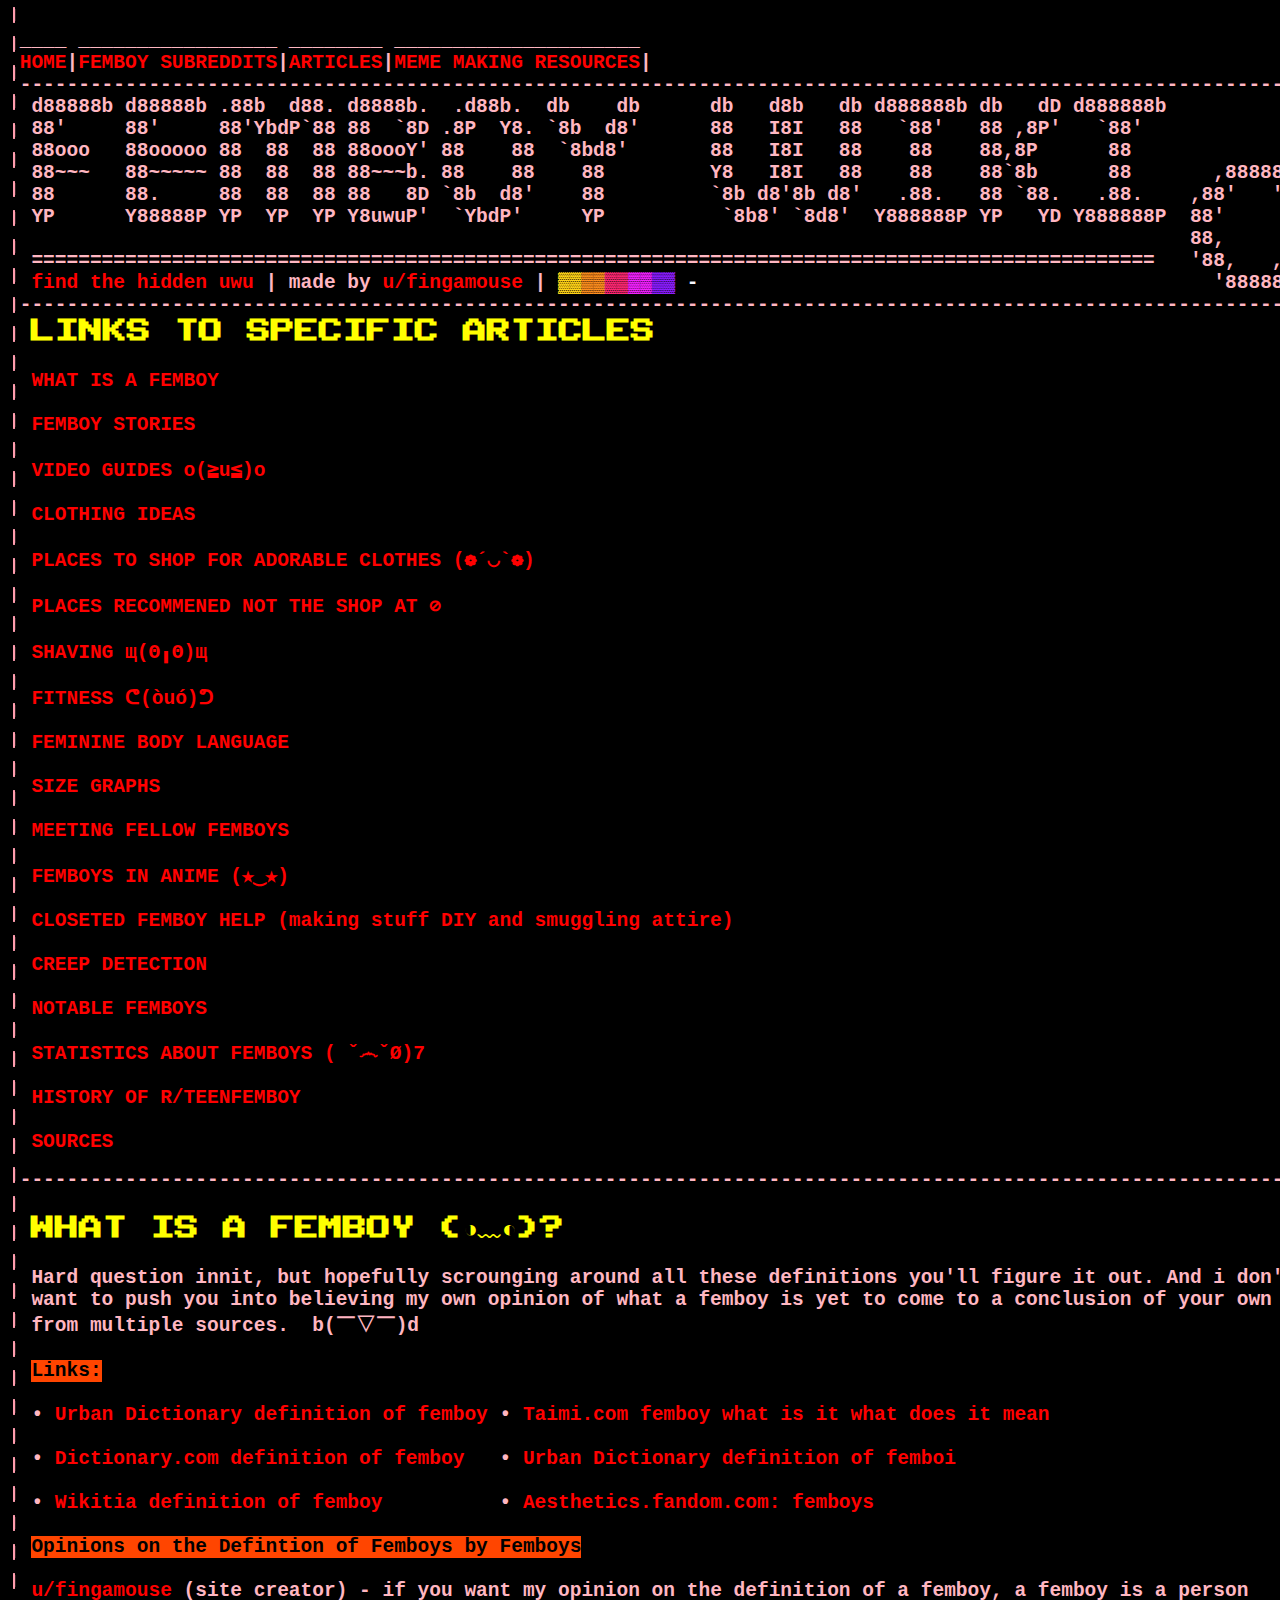
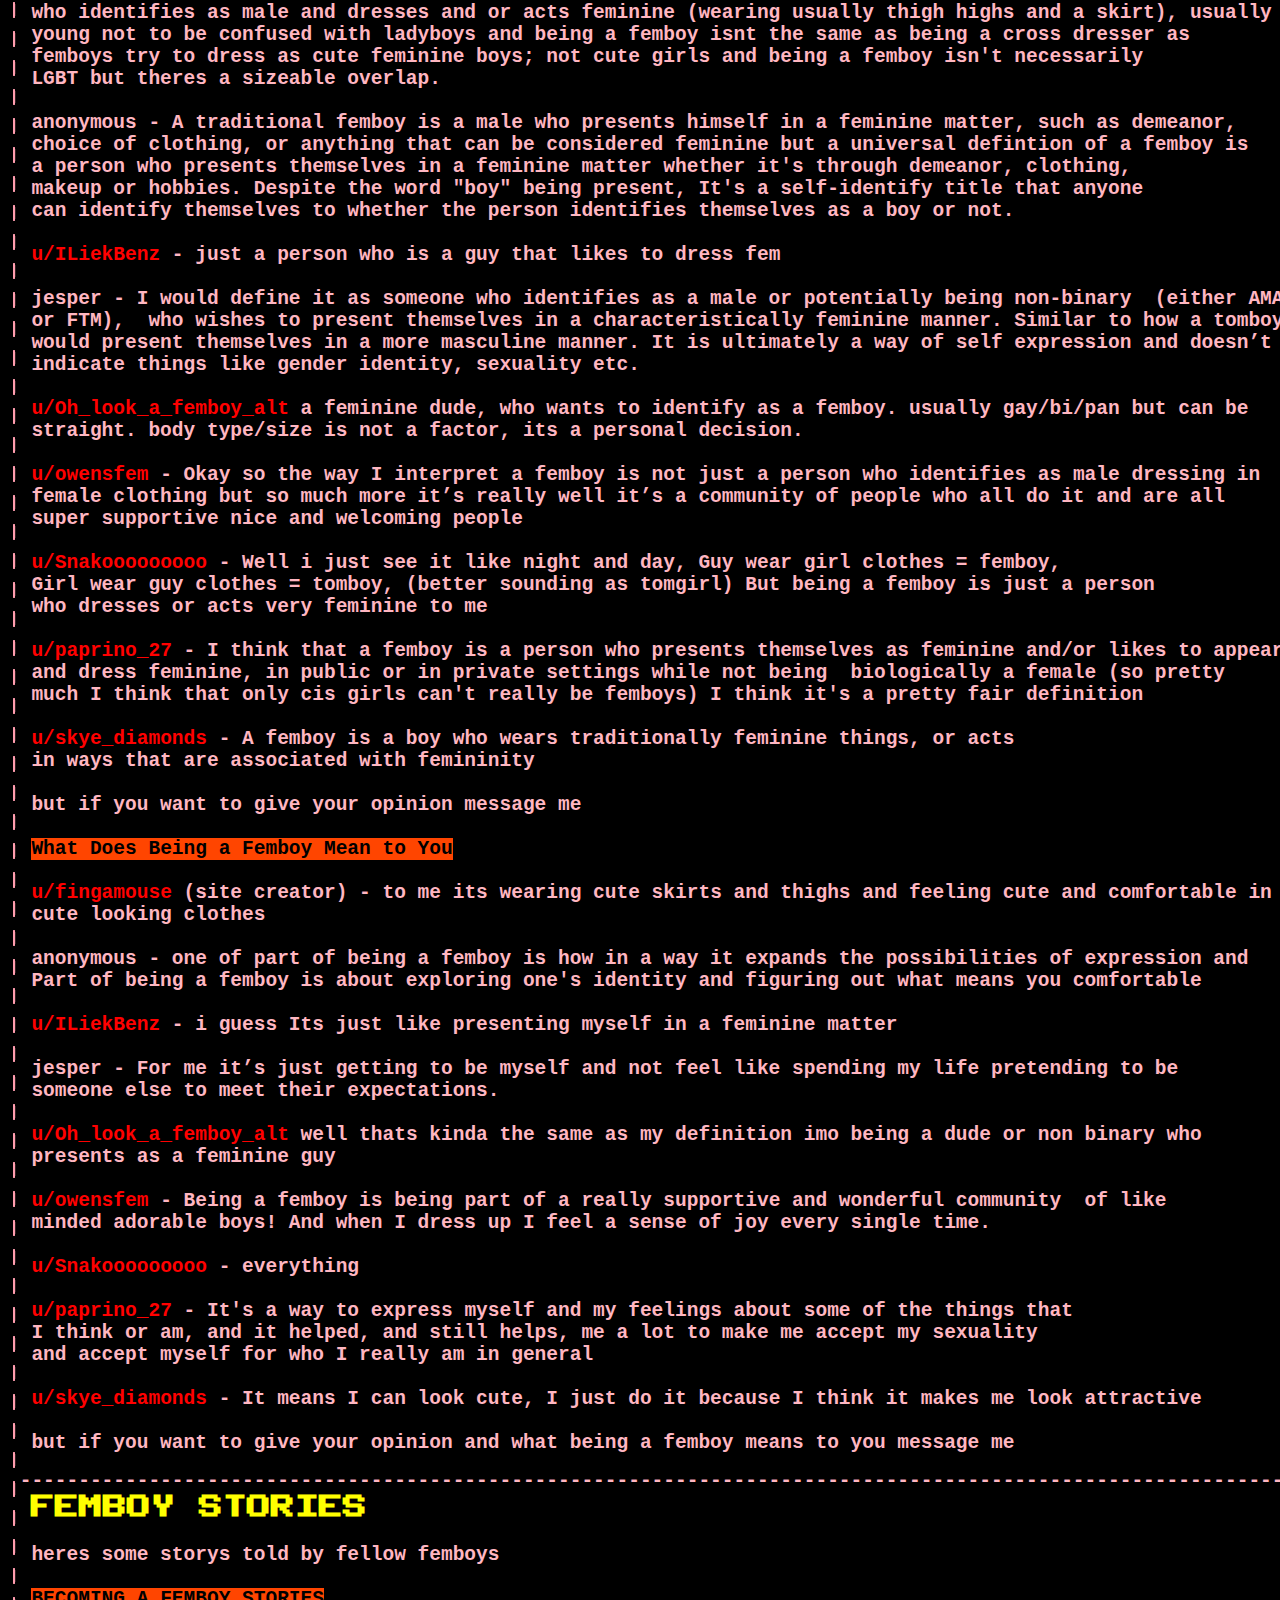
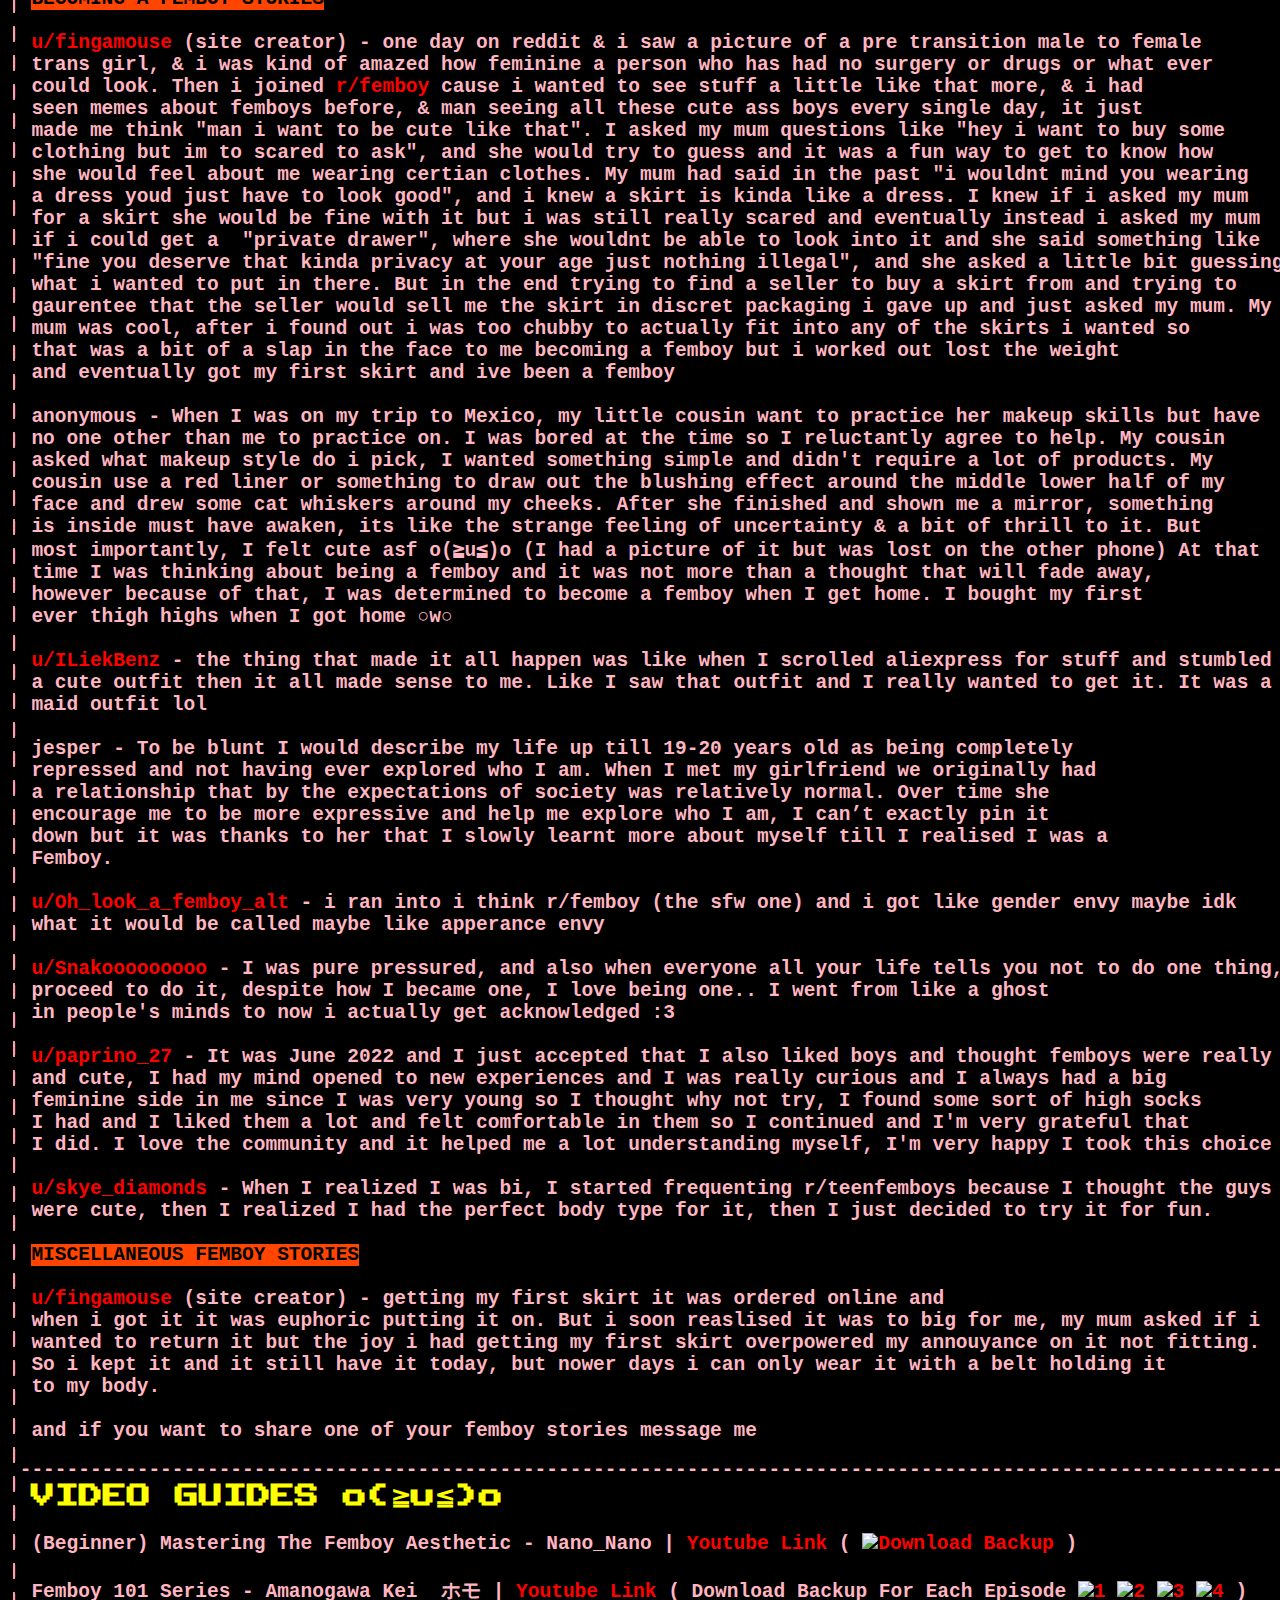
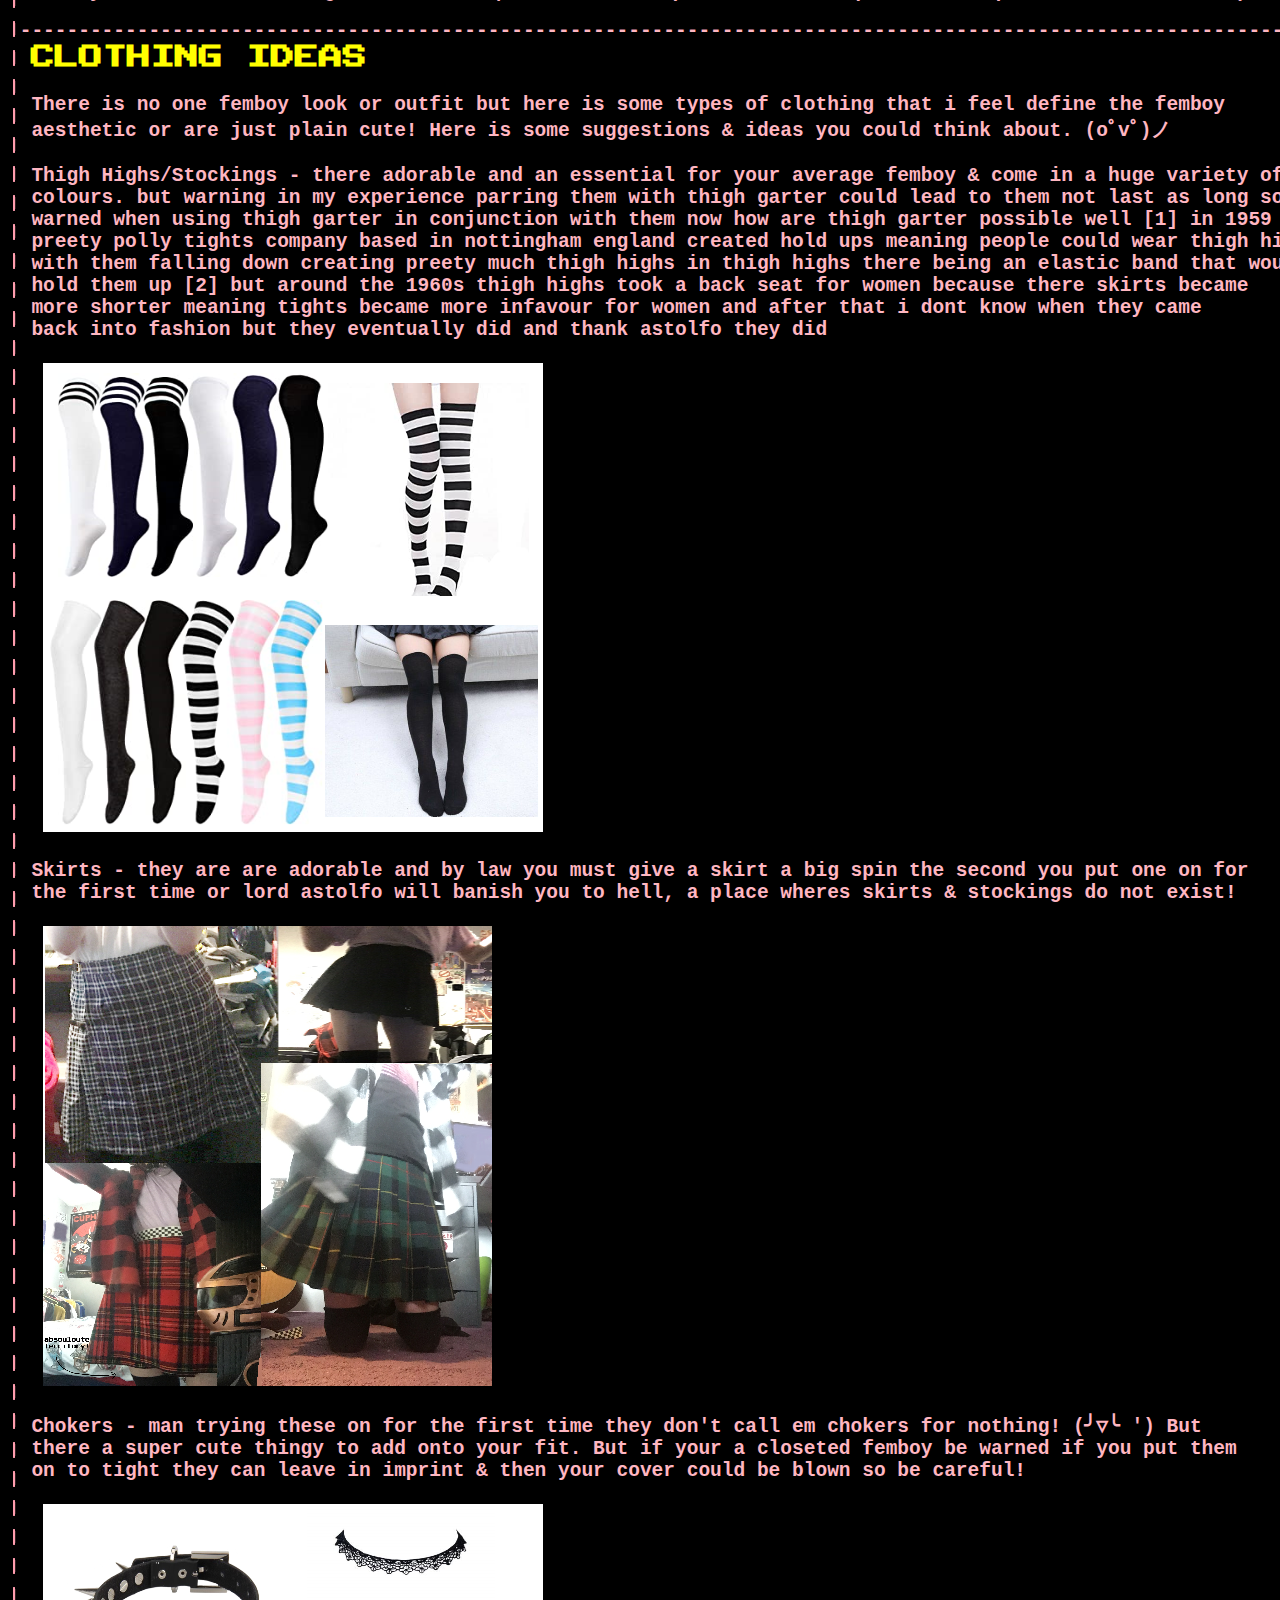
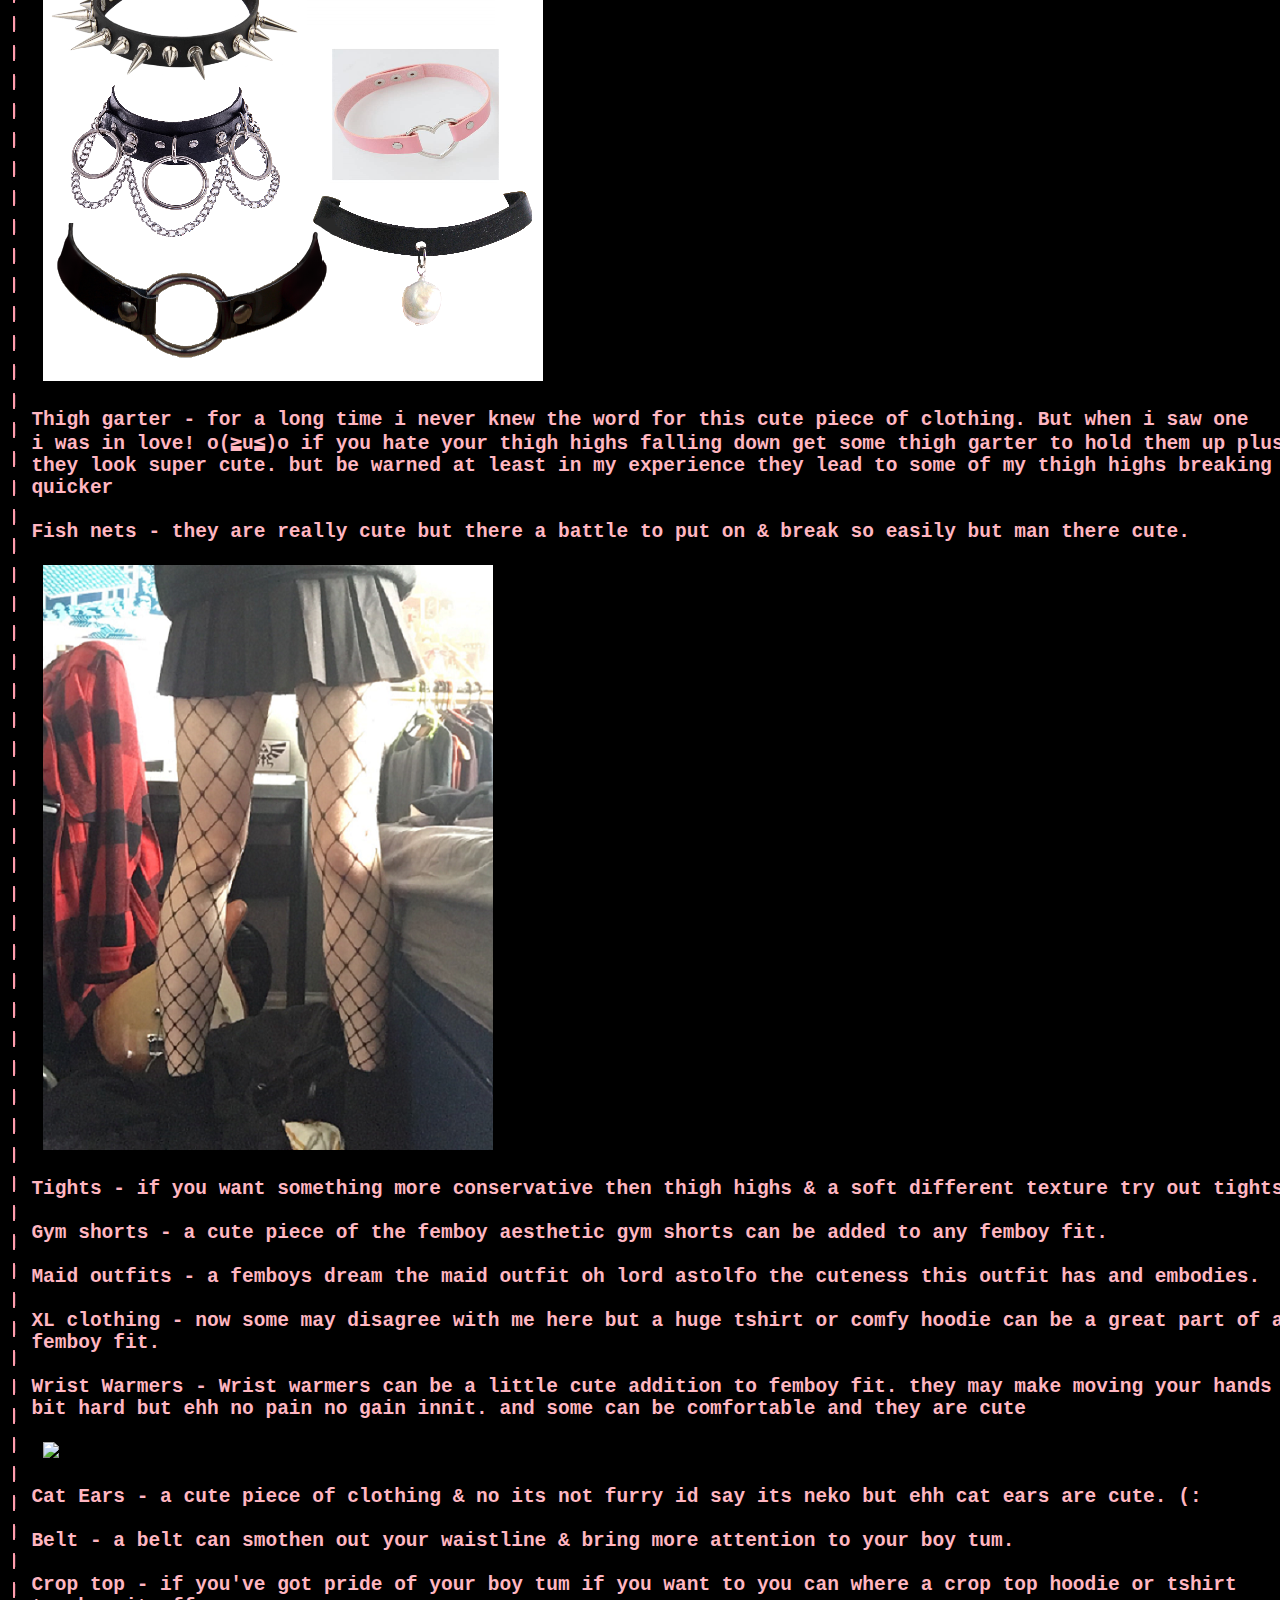
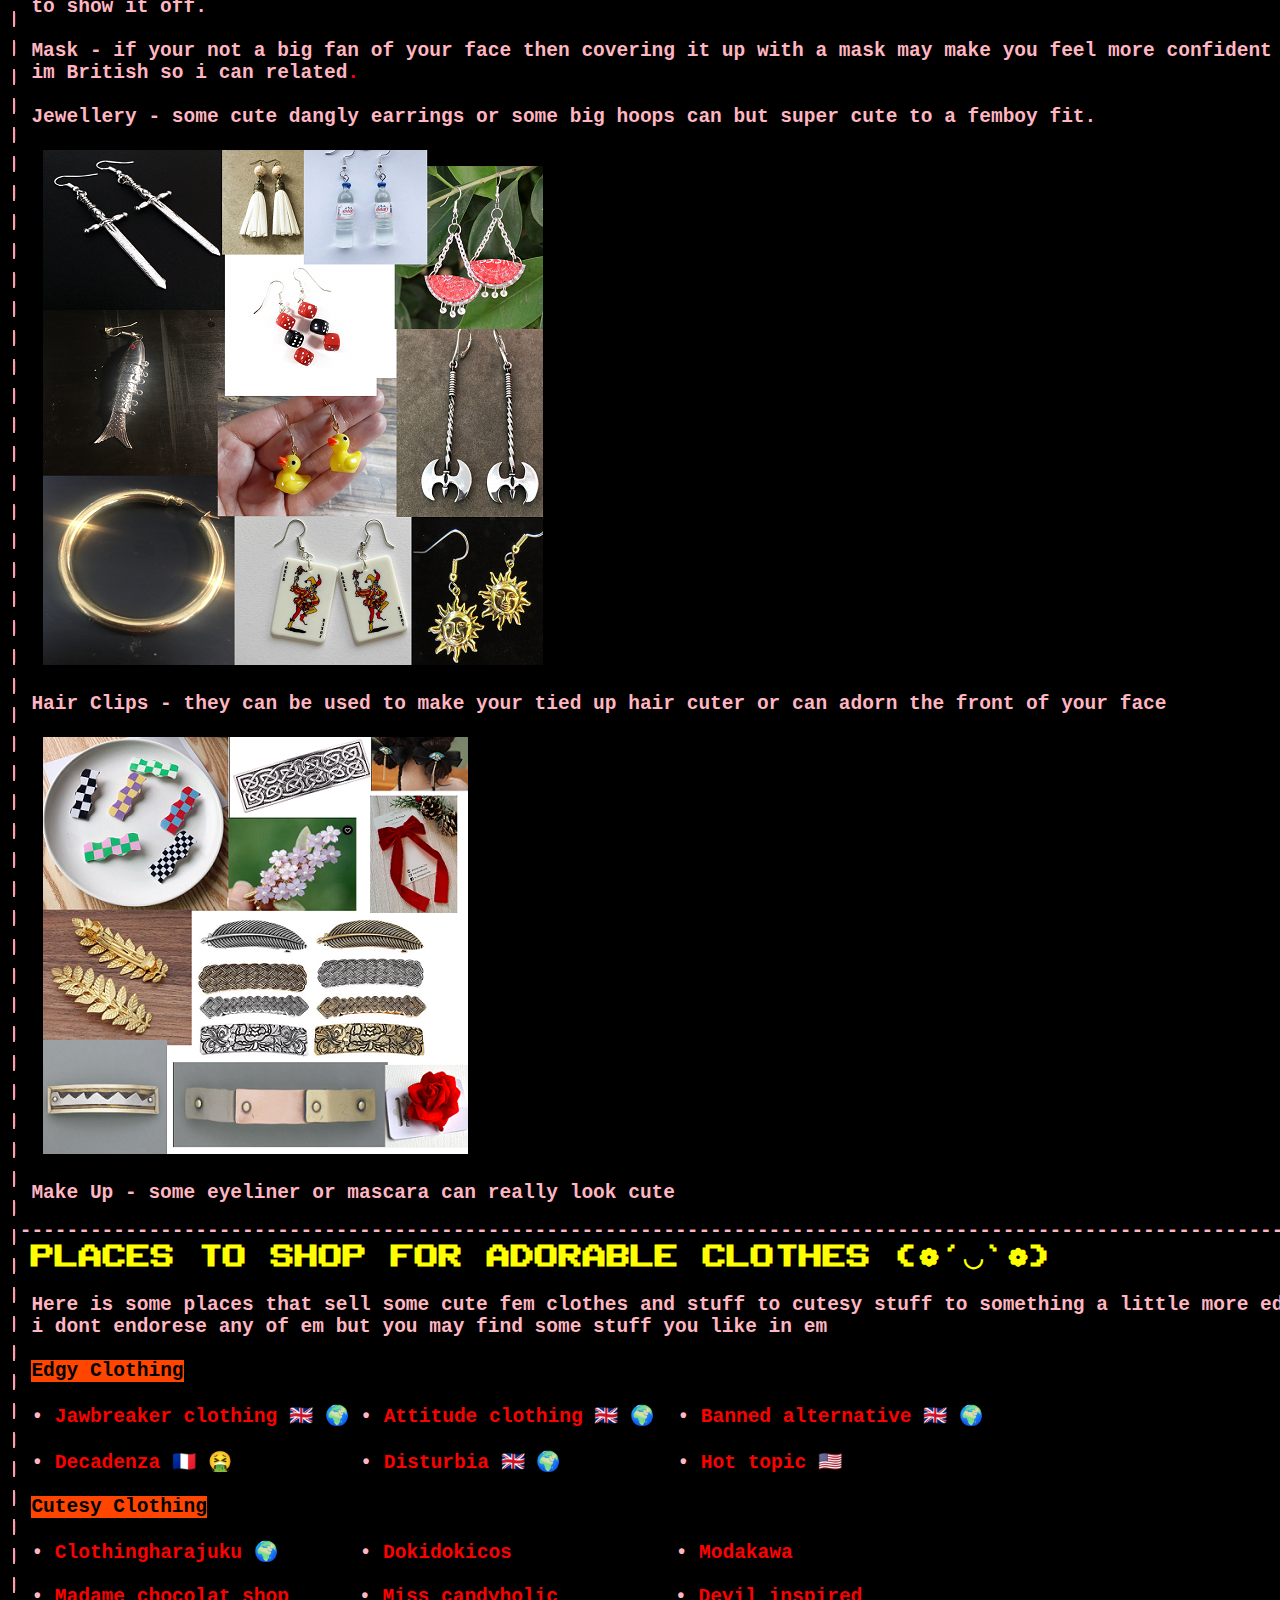
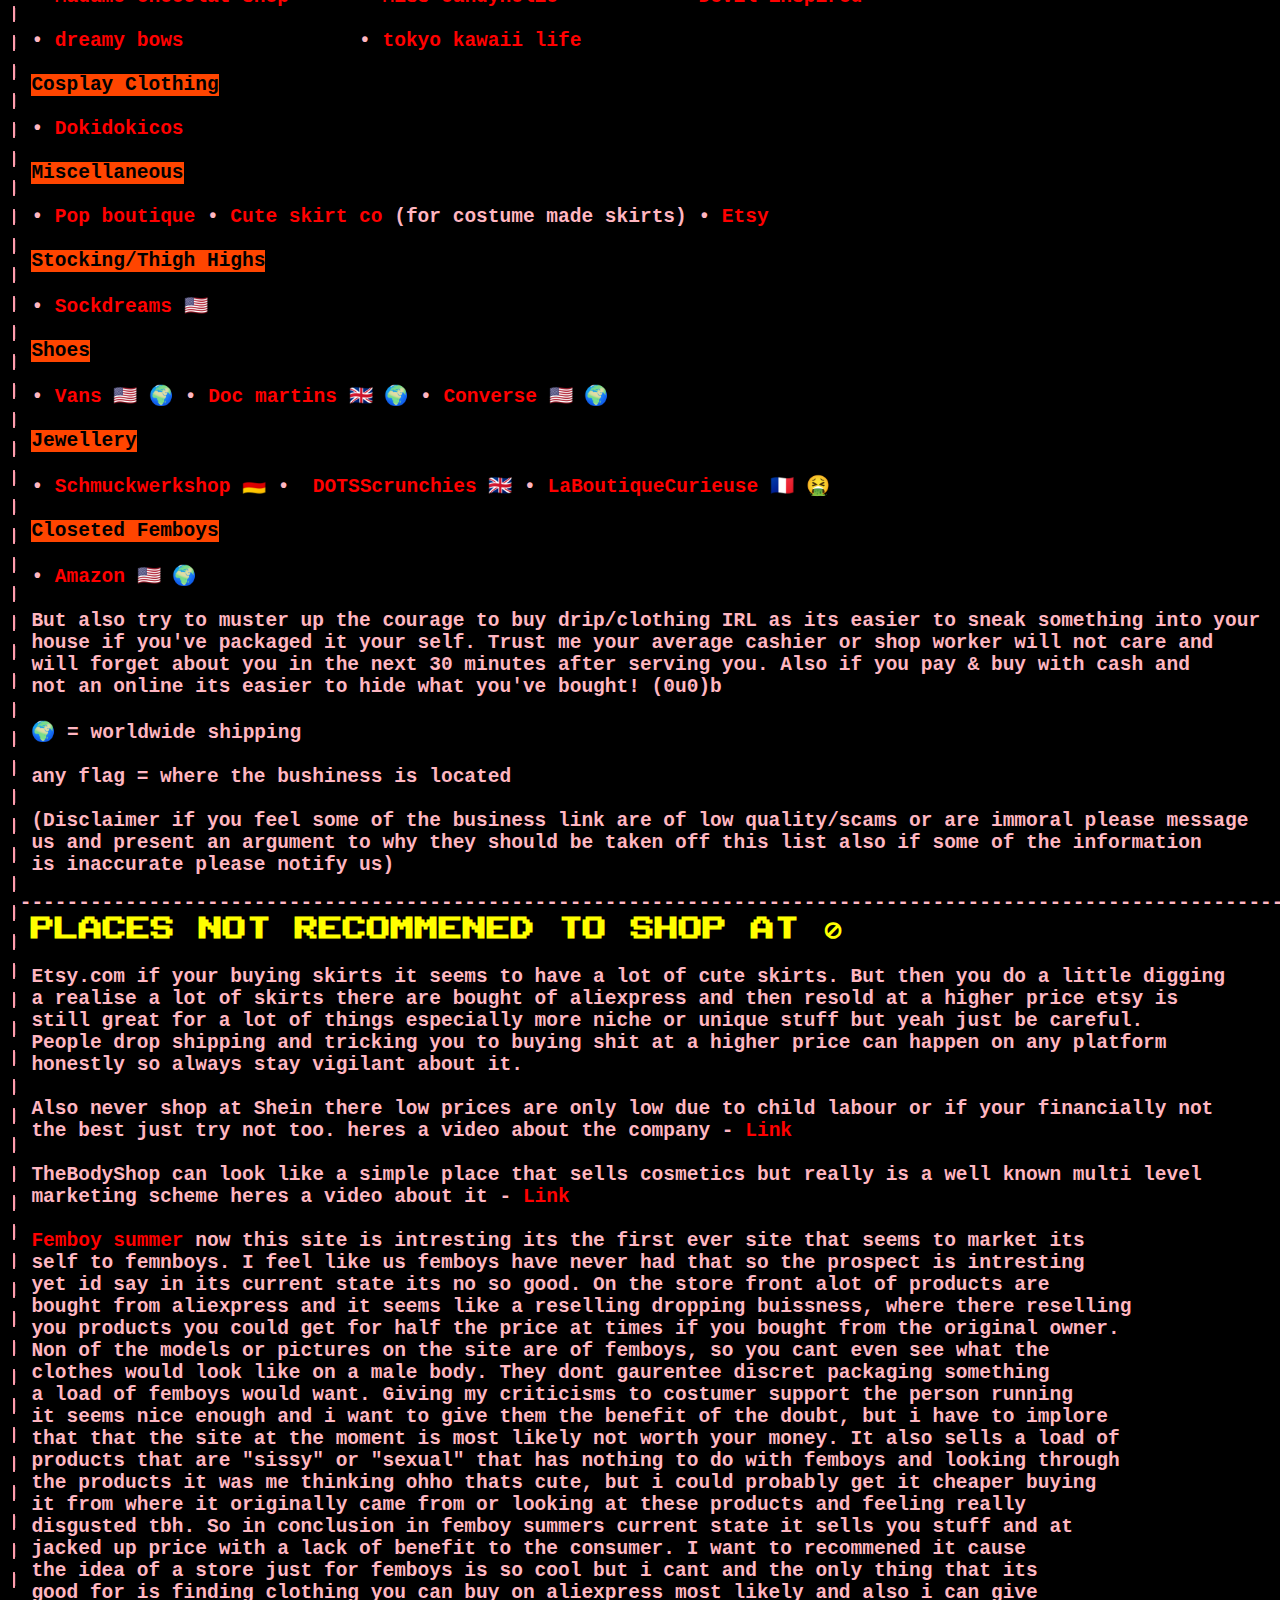
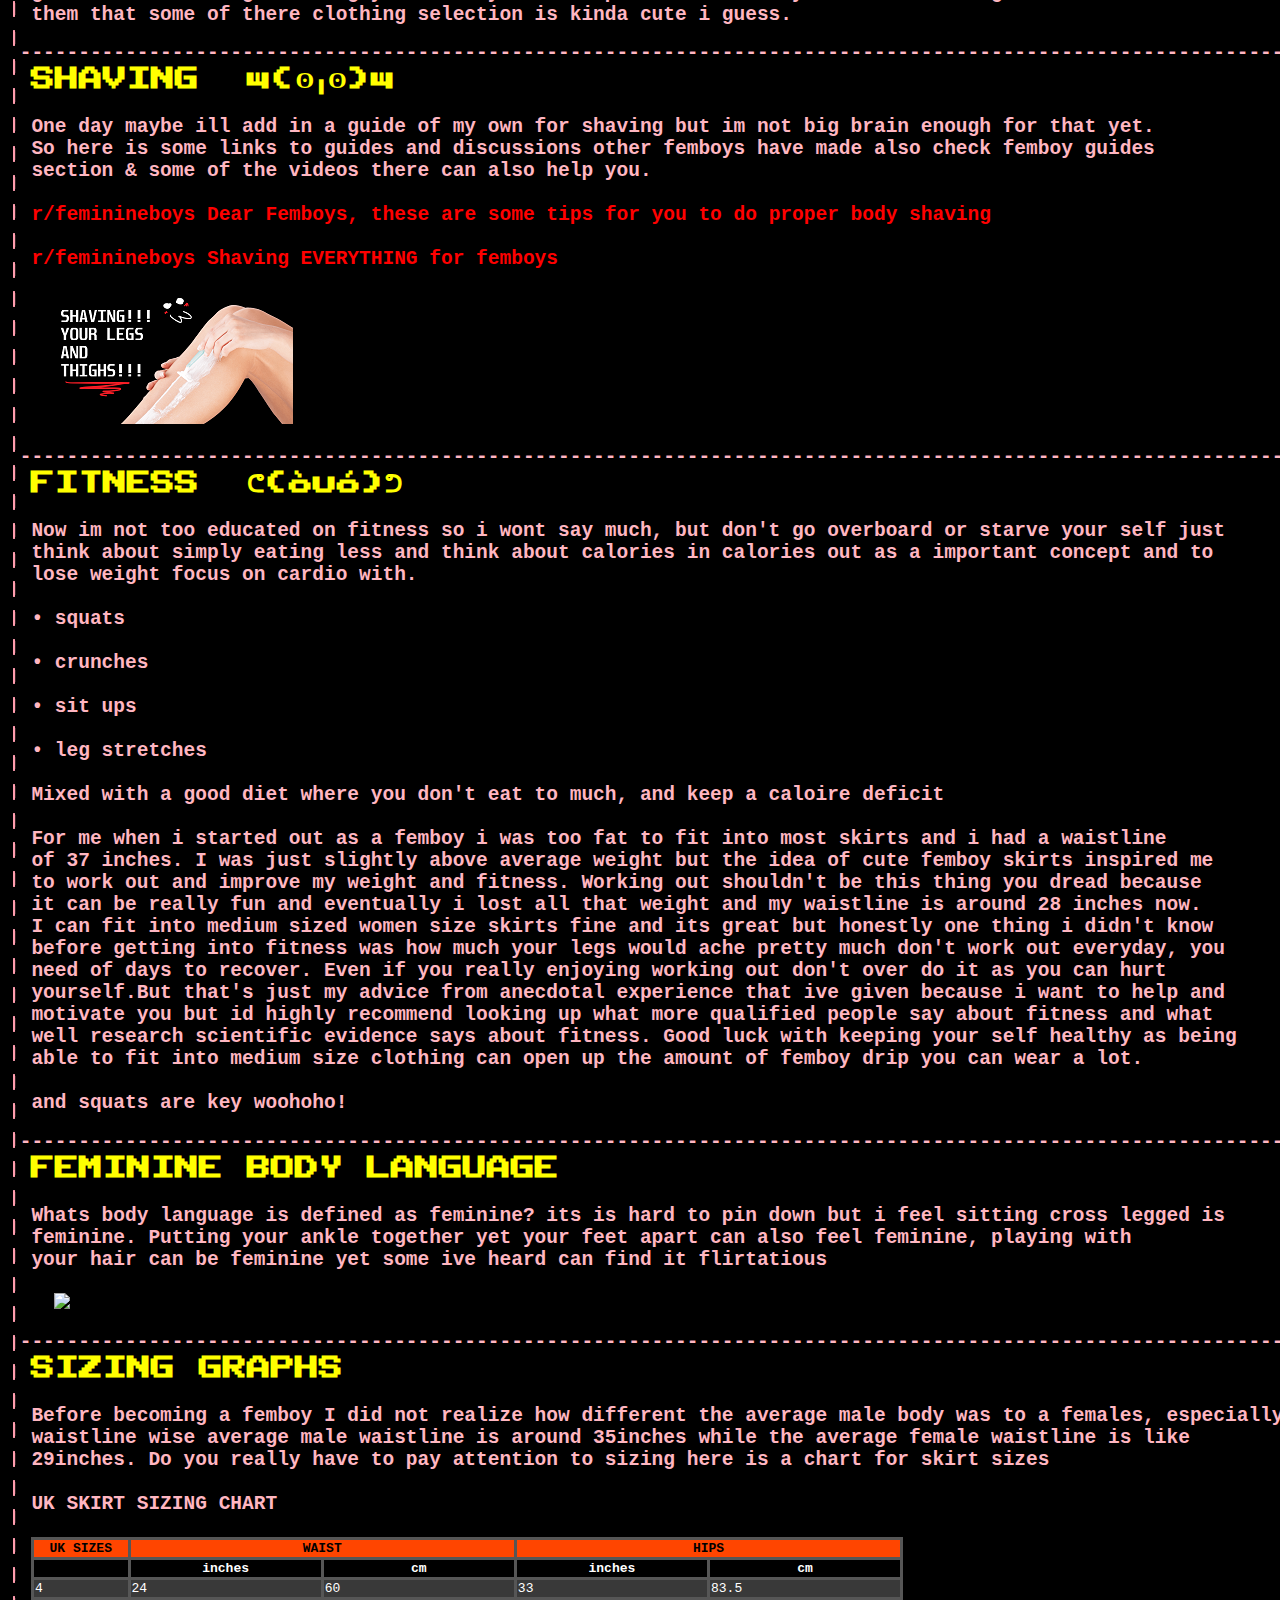
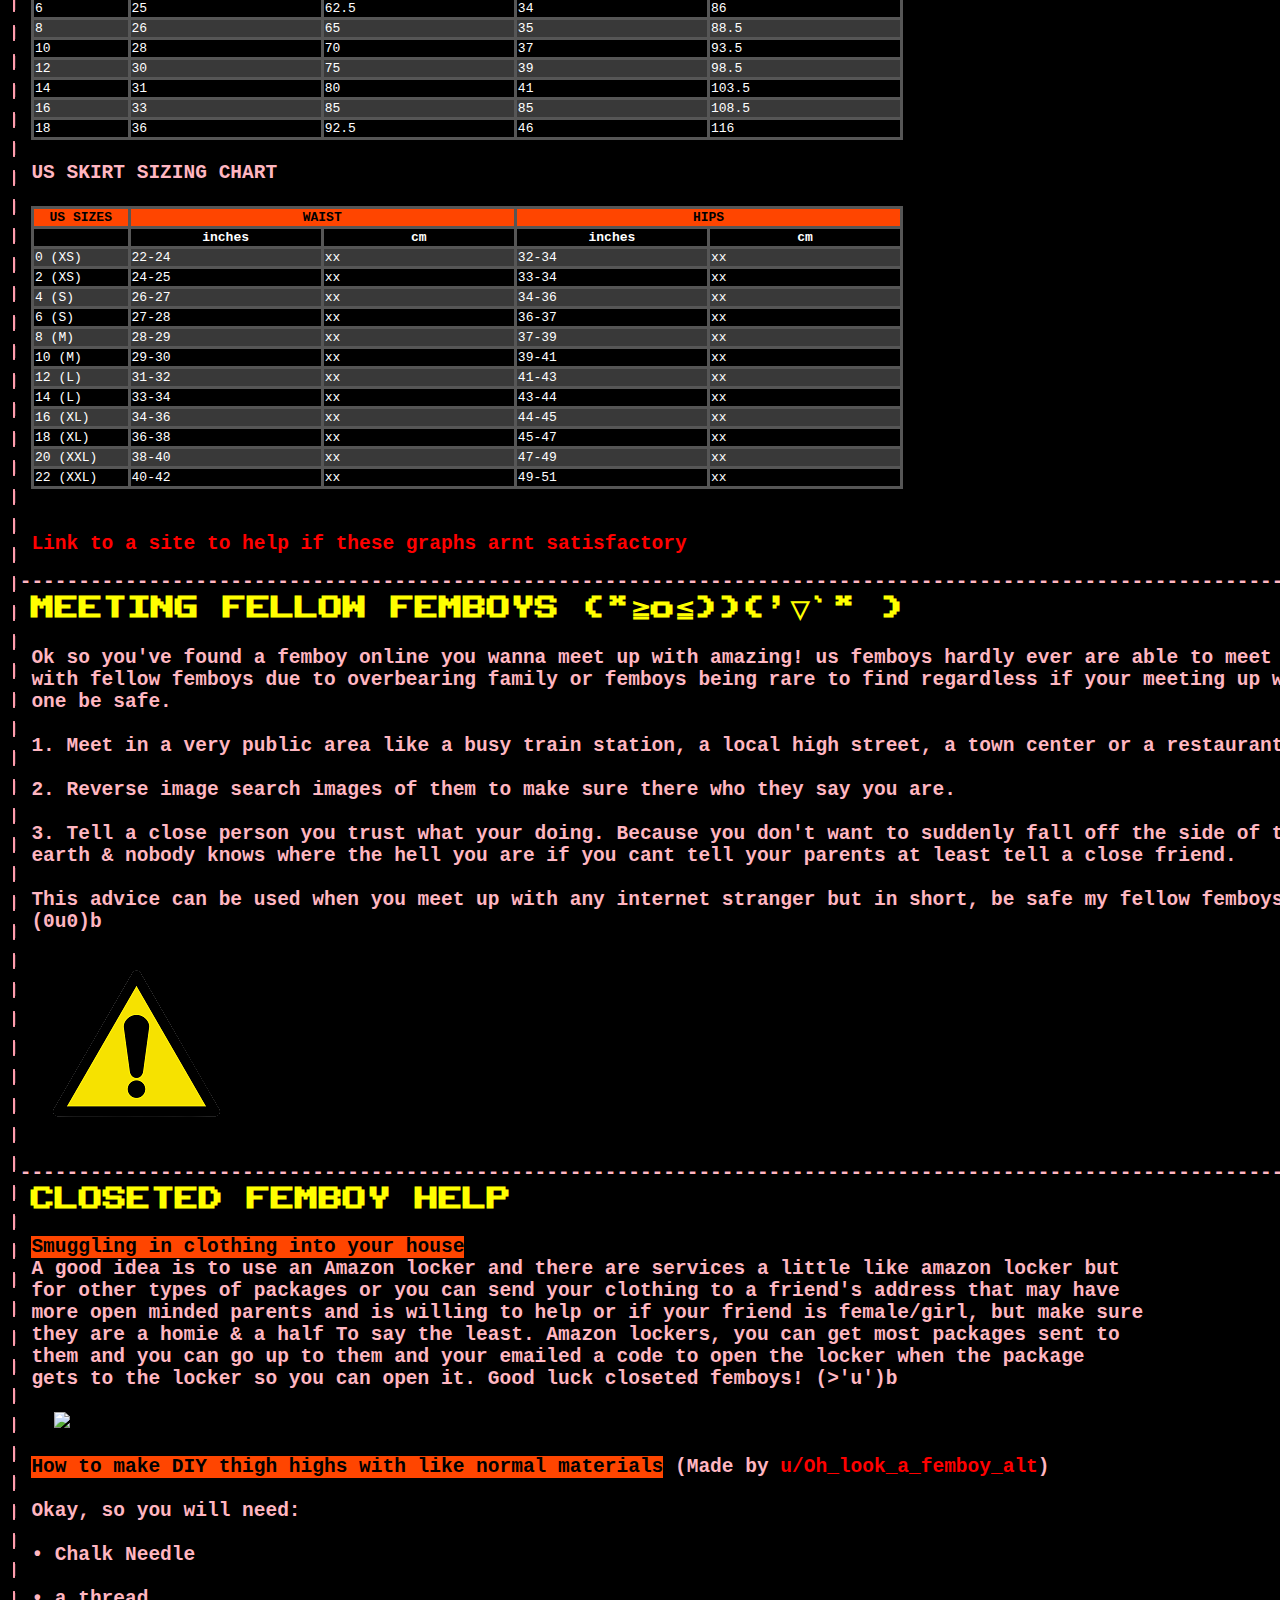
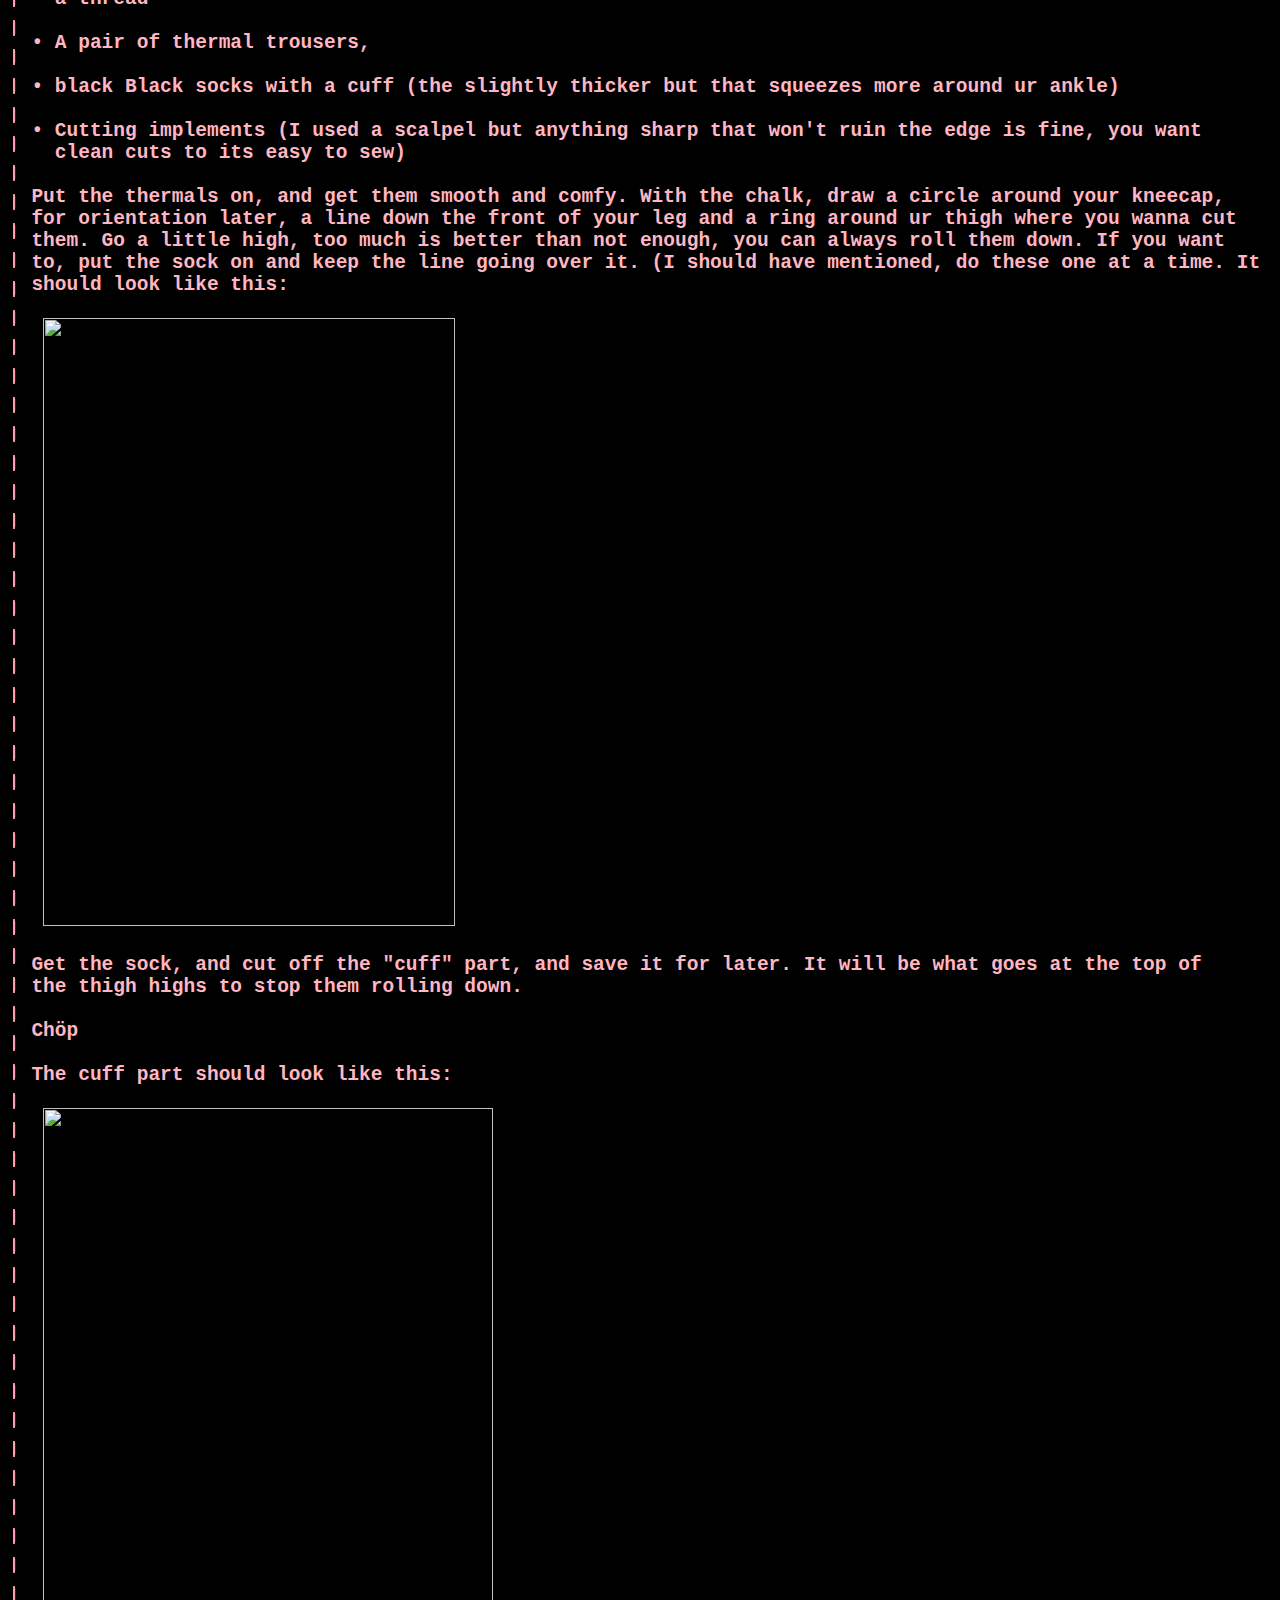
==== article.html @ 1b0dfcf9 "adding some fonts to the titles" ====
<html>
  <head>
    <meta charset="utf-8">
    <meta name="viewport" content="width=device-width">
    <title>FemboyWiki: Articles</title>
    <link href="style.css" rel="stylesheet" type="text/css"/>
 		<link rel = "icon" href = "femboywiki_logo.png" type = "image/x-icon">
  </head>
  <body>
    <script src="script.js"></script>
  </body>
</html>

<html>
	<style>
		
	/* Fontage List ======================================================================= */	
		
@font-face { font-family: digital-7 regular font; src: url('digital-7/digital-7.ttf'); } 		
@font-face { font-family: thirteen-pixel-fonts; src: url(thirteen-pixel-fonts.regular.ttf) format("truetype"); }
@font-face { font-family: bulky-pixels; src: url(bulky-pixels.regular.ttf) format("truetype"); }
@font-face { font-family: coolville; src: url(coolville.regular.ttf) format("truetype"); }
@font-face { font-family: pc-senior; src: url(pc-senior.regular.ttf) format("truetype"); }
@font-face { font-family: CommodoreRounded; src: url(CommodoreRounded.ttf) format("truetype"); }
@font-face { font-family: PublicPixel; src: url(PublicPixel.ttf) format("truetype"); }
		 
	</style>
<head>
<title>The General Web</title>
</head>
<body style= "background-color:black;">
<pre>
<h2 style="color:lightpink;font-family:monospace" >
 ____ _________________ ________ _____________________
 <a href="./index.html">HOME</a>|<a href="./femboysubs.html">FEMBOY SUBREDDITS</a>|<a href="./article.html">ARTICLES</a>|<a href="mememakingresources.html">MEME MAKING RESOURCES</a>|
 ------------------------------------------------------------------------------------------------------------------ 
  <textani></textani>
  <textanitwo></textanitwo>  
  <textanithree></textanithree>  
  <textanifour></textanifour>
  <textanifive></textanifive>
  <textanisix></textanisix>  
                                                                                                     88,      88    
  ================================================================================================   '88,   ,88'    
  <a href="hiddenuwuone.html">find the hidden <aniemofive></aniemofive></a> | made by <a href="https://www.reddit.com/user/fingamouse" target="_blank">u/fingamouse</a> | <oqmark1>▓▓</oqmark1><oqmark2>▓▓</oqmark2><oqmark3>▓▓</oqmark3><oqmark4>▓▓</oqmark4><oqmark5>▓▓</oqmark5> <aniemoeleven></aniemoeleven>                                            '88888'
 ------------------------------------------------------------------------------------------------------------------ 
  <mark>LINKS TO SPECIFIC ARTICLES <aniemoeighteen></aniemoeighteen></mark>
	
  <a href="#C2">WHAT IS A FEMBOY</a>
	
  <a href="#A8">FEMBOY STORIES</a>
	
  <a href="#C3">VIDEO GUIDES o(≧u≦)o </a>	
	
  <a href="#C6">CLOTHING IDEAS</a>	
	
  <a href="#A7">PLACES TO SHOP FOR ADORABLE CLOTHES (❁´◡`❁) </a>	
	
  <a href="#C8">PLACES RECOMMENED NOT THE SHOP AT ⊘ </a>	
	
  <a href="#C9">SHAVING щ(ʘ╻ʘ)щ </a>	
	
  <a href="#A2">FITNESS ᕦ(òuó)ᕤ </a>	
	
  <a href="#A3">FEMININE BODY LANGUAGE</a>	
	
  <a href="#C7">SIZE GRAPHS</a>	
	
  <a href="#C5">MEETING FELLOW FEMBOYS</a>	
	
  <a href="#A4">FEMBOYS IN ANIME (★‿★) </a>	
 
  <a href="#C1">CLOSETED FEMBOY HELP (making stuff DIY and smuggling attire)</a>
	
  <a href="#A1">CREEP DETECTION</a>
	
  <a href="#A5">NOTABLE FEMBOYS</a>
	
  <a href="#A6">STATISTICS ABOUT FEMBOYS ( ˇ෴ˇØ)7 </a>
	
  <a href="#C4">HISTORY OF R/TEENFEMBOY</a>	
	
  <a href="#A9">SOURCES</a>	
<h2 id="C2" style="color:lightpink;"> -----------------------------------------------------------------------------------------------------------------
 
  <mark>WHAT IS A FEMBOY<aniemothirteen></aniemothirteen></mark>

  Hard question innit, but hopefully scrounging around all these definitions you'll figure it out. And i don't 
  want to push you into believing my own opinion of what a femboy is yet to come to a conclusion of your own 
  from multiple sources. <aniemotwelve></aniemotwelve>

  <smark>Links:</smark>
	
  • <a href="https://www.urbandictionary.com/define.php?term=femboy" target="_blank">Urban Dictionary definition of femboy</a> • <a href="https://taimi.com/wiki/femboy-what-is-it-what-does-it-mean" target="_blank">Taimi.com femboy what is it what does it mean</a>

  • <a href="https://www.dictionary.com/e/gender-sexuality/femboy/">Dictionary.com definition of femboy</a>   • <a href="https://www.urbandictionary.com/define.php?term=femboi"target="_blank">Urban Dictionary definition of femboi</a>
	
  • <a href="https://wikitia.com/wiki/Femboy" target="_blank">Wikitia definition of femboy</a>          • <a href="https://aesthetics.fandom.com/wiki/Femboy"target="_blank">Aesthetics.fandom.com: femboys</a>
	
  <smark>Opinions on the Defintion of Femboys by Femboys</smark>
	
  <a href="https://www.reddit.com/user/fingamouse" target="_blank">u/fingamouse</a> (site creator) - if you want my opinion on the definition of a femboy, a femboy is a person 
  who identifies as male and dresses and or acts feminine (wearing usually thigh highs and a skirt), usually
  young not to be confused with ladyboys and being a femboy isnt the same as being a cross dresser as 
  femboys try to dress as cute feminine boys; not cute girls and being a femboy isn't necessarily 
  LGBT but theres a sizeable overlap.
	
  anonymous - A traditional femboy is a male who presents himself in a feminine matter, such as demeanor,
  choice of clothing, or anything that can be considered feminine but a universal defintion of a femboy is
  a person who presents themselves in a feminine matter whether it's through demeanor, clothing, 
  makeup or hobbies. Despite the word "boy" being present, It's a self-identify title that anyone
  can identify themselves to whether the person identifies themselves as a boy or not.
	
  <a href="https://www.reddit.com/user/ILiekBenz/" target="_blank">u/ILiekBenz</a> - just a person who is a guy that likes to dress fem
	
  jesper - I would define it as someone who identifies as a male or potentially being non-binary  (either AMAB
  or FTM),  who wishes to present themselves in a characteristically feminine manner. Similar to how a tomboy 
  would present themselves in a more masculine manner. It is ultimately a way of self expression and doesn’t 
  indicate things like gender identity, sexuality etc.
	
  <a href="https://www.reddit.com/user/Oh_look_a_femboy_alt/" target="_blank">u/Oh_look_a_femboy_alt</a> a feminine dude, who wants to identify as a femboy. usually gay/bi/pan but can be 
  straight. body type/size is not a factor, its a personal decision.
	
  <a href="https://www.reddit.com/user/owensfem/" target="_blank">u/owensfem</a> - Okay so the way I interpret a femboy is not just a person who identifies as male dressing in 
  female clothing but so much more it’s really well it’s a community of people who all do it and are all
  super supportive nice and welcoming people
	
  <a href="https://www.reddit.com/user/Snakooooooooo" target="_blank">u/Snakooooooooo</a> - Well i just see it like night and day, Guy wear girl clothes = femboy, 
  Girl wear guy clothes = tomboy, (better sounding as tomgirl) But being a femboy is just a person 
  who dresses or acts very feminine to me
	
  <a href="https://www.reddit.com/user/paprino_27" target="_blank">u/paprino_27</a> - I think that a femboy is a person who presents themselves as feminine and/or likes to appear
  and dress feminine, in public or in private settings while not being  biologically a female (so pretty 
  much I think that only cis girls can't really be femboys) I think it's a pretty fair definition
	
  <a href="https://www.reddit.com/user/skye_diamonds" target="_blank">u/skye_diamonds</a> - A femboy is a boy who wears traditionally feminine things, or acts 
  in ways that are associated with femininity
	
  but if you want to give your opinion message me
	
  <smark>What Does Being a Femboy Mean to You</smark>
	
  <a href="https://www.reddit.com/user/fingamouse" target="_blank">u/fingamouse</a> (site creator) - to me its wearing cute skirts and thighs and feeling cute and comfortable in
  cute looking clothes
	
  anonymous - one of part of being a femboy is how in a way it expands the possibilities of expression and
  Part of being a femboy is about exploring one's identity and figuring out what means you comfortable
	
  <a href="https://www.reddit.com/user/ILiekBenz/" target="_blank">u/ILiekBenz</a> - i guess Its just like presenting myself in a feminine matter
	
  jesper - For me it’s just getting to be myself and not feel like spending my life pretending to be 
  someone else to meet their expectations.
	
  <a href="https://www.reddit.com/user/Oh_look_a_femboy_alt/" target="_blank">u/Oh_look_a_femboy_alt</a> well thats kinda the same as my definition imo being a dude or non binary who 
  presents as a feminine guy
	
  <a href="hhttps://www.reddit.com/user/owensfem/" target="_blank">u/owensfem</a> - Being a femboy is being part of a really supportive and wonderful community  of like
  minded adorable boys! And when I dress up I feel a sense of joy every single time.
	
  <a href="https://www.reddit.com/user/Snakooooooooo" target="_blank">u/Snakooooooooo</a> - everything
	
  <a href="https://www.reddit.com/user/paprino_27" target="_blank">u/paprino_27</a> - It's a way to express myself and my feelings about some of the things that 
  I think or am, and it helped, and still helps, me a lot to make me accept my sexuality
  and accept myself for who I really am in general
	
  <a href="https://www.reddit.com/user/skye_diamonds" target="_blank">u/skye_diamonds</a> - It means I can look cute, I just do it because I think it makes me look attractive
  
  but if you want to give your opinion and what being a femboy means to you message me
<h2 id="A8" style="color:lightpink;"> ------------------------------------------------------------------------------------------------------------------
  <mark>FEMBOY STORIES</mark>
	
  heres some storys told by fellow femboys 
	
  <smark>BECOMING A FEMBOY STORIES</smark>
	
  <a href="https://www.reddit.com/user/fingamouse" target="_blank">u/fingamouse</a> (site creator) - one day on reddit & i saw a picture of a pre transition male to female 
  trans girl, & i was kind of amazed how feminine a person who has had no surgery or drugs or what ever 
  could look. Then i joined <a href="https://www.reddit.com/r/femboy/" target="_blank">r/femboy</a> cause i wanted to see stuff a little like that more, & i had 
  seen memes about femboys before, & man seeing all these cute ass boys every single day, it just 
  made me think "man i want to be cute like that". I asked my mum questions like "hey i want to buy some 
  clothing but im to scared to ask", and she would try to guess and it was a fun way to get to know how 
  she would feel about me wearing certian clothes. My mum had said in the past "i wouldnt mind you wearing 
  a dress youd just have to look good", and i knew a skirt is kinda like a dress. I knew if i asked my mum 
  for a skirt she would be fine with it but i was still really scared and eventually instead i asked my mum
  if i could get a  "private drawer", where she wouldnt be able to look into it and she said something like
  "fine you deserve that kinda privacy at your age just nothing illegal", and she asked a little bit guessing 
  what i wanted to put in there. But in the end trying to find a seller to buy a skirt from and trying to 
  gaurentee that the seller would sell me the skirt in discret packaging i gave up and just asked my mum. My 
  mum was cool, after i found out i was too chubby to actually fit into any of the skirts i wanted so 
  that was a bit of a slap in the face to me becoming a femboy but i worked out lost the weight
  and eventually got my first skirt and ive been a femboy
	
  anonymous - When I was on my trip to Mexico, my little cousin want to practice her makeup skills but have
  no one other than me to practice on. I was bored at the time so I reluctantly agree to help. My cousin
  asked what makeup style do i pick, I wanted something simple and didn't require a lot of products. My 
  cousin use a red liner or something to draw out the blushing effect around the middle lower half of my 
  face and drew some cat whiskers around my cheeks. After she finished and shown me a mirror, something 
  is inside must have awaken, its like the strange feeling of uncertainty & a bit of thrill to it. But
  most importantly, I felt cute asf <aniemotwentytwo></aniemotwentytwo> (I had a picture of it but was lost on the other phone) At that
  time I was thinking about being a femboy and it was not more than a thought that will fade away,
  however because of that, I was determined to become a femboy when I get home. I bought my first 
  ever thigh highs when I got home ○w○
	
  <a href="https://www.reddit.com/user/ILiekBenz/" target="_blank">u/ILiekBenz</a> - the thing that made it all happen was like when I scrolled aliexpress for stuff and stumbled upon
  a cute outfit then it all made sense to me. Like I saw that outfit and I really wanted to get it. It was a 
  maid outfit lol
	
  jesper - To be blunt I would describe my life up till 19-20 years old as being completely
  repressed and not having ever explored who I am. When I met my girlfriend we originally had 
  a relationship that by the expectations of society was relatively normal. Over time she
  encourage me to be more expressive and help me explore who I am, I can’t exactly pin it 
  down but it was thanks to her that I slowly learnt more about myself till I realised I was a 
  Femboy. 
	
  <a href="https://www.reddit.com/user/Oh_look_a_femboy_alt/" target="_blank">u/Oh_look_a_femboy_alt</a> - i ran into i think r/femboy (the sfw one) and i got like gender envy maybe idk 
  what it would be called maybe like apperance envy
	
  <a href="https://www.reddit.com/user/Snakooooooooo" target="_blank">u/Snakooooooooo</a> - I was pure pressured, and also when everyone all your life tells you not to do one thing, you 
  proceed to do it, despite how I became one, I love being one.. I went from like a ghost
  in people's minds to now i actually get acknowledged :3
	
  <a href="https://www.reddit.com/user/paprino_27" target="_blank">u/paprino_27</a> - It was June 2022 and I just accepted that I also liked boys and thought femboys were really cool
  and cute, I had my mind opened to new experiences and I was really curious and I always had a big
  feminine side in me since I was very young so I thought why not try, I found some sort of high socks
  I had and I liked them a lot and felt comfortable in them so I continued and I'm very grateful that
  I did. I love the community and it helped me a lot understanding myself, I'm very happy I took this choice
	
  <a href="https://www.reddit.com/user/skye_diamonds" target="_blank">u/skye_diamonds</a> - When I realized I was bi, I started frequenting r/teenfemboys because I thought the guys
  were cute, then I realized I had the perfect body type for it, then I just decided to try it for fun.
	
  <smark>MISCELLANEOUS FEMBOY STORIES</smark>
	
  <a href="https://www.reddit.com/user/fingamouse" target="_blank">u/fingamouse</a> (site creator) - getting my first skirt it was ordered online and
  when i got it it was euphoric putting it on. But i soon reaslised it was to big for me, my mum asked if i 
  wanted to return it but the joy i had getting my first skirt overpowered my annouyance on it not fitting.
  So i kept it and it still have it today, but nower days i can only wear it with a belt holding it 
  to my body.
	
  and if you want to share one of your femboy stories message me
<h2 id="C3" style="color:lightpink;"> ------------------------------------------------------------------------------------------------------------------
  <mark>VIDEO GUIDES <aniemofourteen></aniemofourteen> </mark>

  (Beginner) Mastering The Femboy Aesthetic - Nano_Nano | <a href="https://www.youtube.com/watch?v=ARMPRKVNQ9I" target="_blank">Youtube Link</a> ( <a href="Femboy_Guides_Backups/(Beginner)%20Mastering%20The%20Femboy%20Aesthetic.mp4" download><img src="a" alt="Download Backup"></a> )

  Femboy 101 Series - Amanogawa Kei  ホモ | <a href="https://www.youtube.com/watch?v=zsQTjBcZYUM&list=PL2wotyskDlV5nqMWmIrhrMElhu36-SfUw" target="_blank">Youtube Link</a> ( Download Backup For Each Episode <a href="Femboy_Guides_Backups/Femboy%20101%20-%20Introduction%EF%BC%9A%20Why%20be%20a%20Femboy%EF%BC%9F.mp4" download><img src="a" alt="1"></a> <a href="Femboy_Guides_Backups/Femboy%20101%20-%20Part%201%EF%BC%9A%20Clothing.mp4" download><img src="a" alt="2"></a> <a href="Femboy_Guides_Backups/Femboy%20101%20-%20Part%202%EF%BC%9A%20Intro%20to%20Makeup.mp4" download><img src="a" alt="3"></a> <a href="Femboy_Guides_Backups/Femboy%20101%20-%20Part%203%EF%BC%9A%20Dealing%20with%20Body%20Hair.mp4" download><img src="a" alt="4"></a> ) 
<h2 id="C6" style="color:lightpink;"> ------------------------------------------------------------------------------------------------------------------
  <mark>CLOTHING IDEAS</mark>
	
  There is no one femboy look or outfit but here is some types of clothing that i feel define the femboy
  aesthetic or are just plain cute! Here is some suggestions & ideas you could think about. <aniemotwenty></aniemotwenty>

  Thigh Highs/Stockings - there adorable and an essential for your average femboy & come in a huge variety of 
  colours. but warning in my experience parring them with thigh garter could lead to them not last as long so be
  warned when using thigh garter in conjunction with them now how are thigh garter possible well [1] in 1959 the
  preety polly tights company based in nottingham england created hold ups meaning people could wear thigh highs
  with them falling down creating preety much thigh highs in thigh highs there being an elastic band that would
  hold them up [2] but around the 1960s thigh highs took a back seat for women because there skirts became 
  more shorter meaning tights became more infavour for women and after that i dont know when they came 
  back into fashion but they eventually did and thank astolfo they did

 <img src="Clothing_Ideas_Images/Thigh_High.png" style="width:500px;height:469px;margin-left: 23px">

  Skirts - they are are adorable and by law you must give a skirt a big spin the second you put one on for 
  the first time or lord astolfo will banish you to hell, a place wheres skirts & stockings do not exist!

 <img src="Clothing_Ideas_Images/Skirts.png" style="width:449px;height:460px;margin-left: 23px">

  Chokers - man trying these on for the first time they don't call em chokers for nothing! <aniemotwentyone></aniemotwentyone> But 
  there a super cute thingy to add onto your fit. But if your a closeted femboy be warned if you put them 
  on to tight they can leave in imprint & then your cover could be blown so be careful!

 <img src="Clothing_Ideas_Images/Chockers.png" style="width:500px;height:477px;margin-left: 23px">

  Thigh garter - for a long time i never knew the word for this cute piece of clothing. But when i saw one 
  i was in love! <aniemotwentytwo></aniemotwentytwo> if you hate your thigh highs falling down get some thigh garter to hold them up plus 
  they look super cute. but be warned at least in my experience they lead to some of my thigh highs breaking much 
  quicker

  Fish nets - they are really cute but there a battle to put on & break so easily but man there cute.

 <img src="Clothing_Ideas_Images/Fishnets.png" style="width:450px;height:585px;margin-left: 23px">

  Tights - if you want something more conservative then thigh highs & a soft different texture try out tights.

  Gym shorts - a cute piece of the femboy aesthetic gym shorts can be added to any femboy fit.

  Maid outfits - a femboys dream the maid outfit oh lord astolfo the cuteness this outfit has and embodies.

  XL clothing - now some may disagree with me here but a huge tshirt or comfy hoodie can be a great part of a 
  femboy fit.

  Wrist Warmers - Wrist warmers can be a little cute addition to femboy fit. they may make moving your hands a 
  bit hard but ehh no pain no gain innit. and some can be comfortable and they are cute 
	
 <img src="Clothing_Ideas_Images/wrist_warmers.png" style="margin-left: 23px">

  Cat Ears - a cute piece of clothing & no its not furry id say its neko but ehh cat ears are cute. (:

  Belt - a belt can smothen out your waistline & bring more attention to your boy tum.

  Crop top - if you've got pride of your boy tum if you want to you can where a crop top hoodie or tshirt 
  to show it off.

  Mask - if your not a big fan of your face then covering it up with a mask may make you feel more confident
  im British so i can related<a href="https://www.youtube.com/watch?v=PrpUSKE9p_M" target="_blank">.</a>

  Jewellery - some cute dangly earrings or some big hoops can but super cute to a femboy fit.

 <img src="Clothing_Ideas_Images/Jewllery.png" style="width:500px;height:515px;margin-left: 23px">

  Hair Clips - they can be used to make your tied up hair cuter or can adorn the front of your face 

 <img src="Clothing_Ideas_Images/Hair_Clips.png" style="width:425px;height:417px;margin-left: 23px">

  Make Up - some eyeliner or mascara can really look cute
<h2 id="A7" style="color:lightpink;"> ------------------------------------------------------------------------------------------------------------------
  <mark>PLACES TO SHOP FOR ADORABLE CLOTHES <aniemofifthteen></aniemofifthteen> </mark>	
	
  Here is some places that sell some cute fem clothes and stuff to cutesy stuff to something a little more edgy 
  i dont endorese any of em but you may find some stuff you like in em
	
  <smark>Edgy Clothing</smark>
	
  • <a href="https://www.jawbreakerclothing.com/" target="_blank">Jawbreaker clothing 🇬🇧 🌍</a> • <a href="https://www.attitudeclothing.co.uk/" target="_blank">Attitude clothing 🇬🇧 🌍 </a> • <a href="https://bannedalt.com/" target="_blank">Banned alternative 🇬🇧 🌍</a>
	
  • <a href="https://www.shop-decadenza.com/jupe-robe-b98802.html" target="_blank">Decadenza 🇫🇷 🤮 </a>          • <a href="https://www.disturbia.co.uk/" target="_blank">Disturbia 🇬🇧 🌍 </a>         • <a href="https://www.hottopic.com/" target="_blank">Hot topic 🇺🇸 </a>
	
  <smark>Cutesy Clothing</smark>

  • <a href="https://clothingharajuku.com/" target="_blank">Clothingharajuku 🌍 </a>      • <a href="https://dokidokicos.com/" target="_blank">Dokidokicos </a>             • <a href="https://www.modakawa.com/" target="_blank">Modakawa </a>
	
  • <a href="https://www.madamechocolat-shop.com/en/" target="_blank">Madame chocolat shop</a>      • <a href="https://misscandyholic.com/" target="_blank">Miss candyholic </a>         • <a href="https://www.devilinspired.com/" target="_blank">Devil inspired</a>
	
  • <a href="https://www.dreamybows.com/" target="_blank">dreamy bows</a>               • <a href="https://tokyokawaiilife.com/" target="_blank">tokyo kawaii life </a>
	
  <smark>Cosplay Clothing</smark>
	
  • <a href="https://dokidokicos.com/" target="_blank">Dokidokicos</a>
	
  <smark>Miscellaneous</smark>
	
  • <a href="https://pop-boutique.com/" target="_blank">Pop boutique</a> • <a href="https://cuteskirtco.com/" target="_blank">Cute skirt co</a> (for costume made skirts) • <a href="https://www.etsy.com/" target="_blank">Etsy</a>
	
  <smark>Stocking/Thigh Highs</smark>
	
  • <a href="https://www.sockdreams.com/" target="_blank">Sockdreams 🇺🇸</a>
	
  <smark>Shoes</smark>
	
  • <a href="https://www.vans.co.uk/" target="_blank">Vans 🇺🇸 🌍</a> • <a href="https://www.drmartens.com/uk/en_gb/" target="_blank">Doc martins 🇬🇧 🌍</a> • <a href="https://www.converse.com/uk" target="_blank">Converse 🇺🇸 🌍</a>
	
  <smark>Jewellery</smark>

  • <a href="https://www.etsy.com/uk/shop/schmuckwerkshop?listing_id=1339369077" target="_blank">Schmuckwerkshop 🇩🇪</a> • <a href="https://www.etsy.com/uk/shop/DOTSScrunchies?listing_id=1155664031" target="_blank"> DOTSScrunchies 🇬🇧</a> • <a href="https://www.etsy.com/uk/shop/LaBoutiqueCurieuse?listing_id=1093899759" target="_blank">LaBoutiqueCurieuse 🇫🇷 🤮</a>
	
  <smark>Closeted Femboys</smark>
	
  • <a href="https://www.amazon.com/" target="_blank">Amazon 🇺🇸 🌍</a>
	
  But also try to muster up the courage to buy drip/clothing IRL as its easier to sneak something into your 
  house if you've packaged it your self. Trust me your average cashier or shop worker will not care and 
  will forget about you in the next 30 minutes after serving you. Also if you pay & buy with cash and 
  not an online its easier to hide what you've bought! <aniemotwentythree></aniemotwentythree>

  🌍 = worldwide shipping

  any flag = where the bushiness is located

  (Disclaimer if you feel some of the business link are of low quality/scams or are immoral please message
  us and present an argument to why they should be taken off this list also if some of the information 
  is inaccurate please notify us)
<h2 id="C8" style="color:lightpink;"> ------------------------------------------------------------------------------------------------------------------
  <mark>PLACES NOT RECOMMENED TO SHOP AT ⊘ </mark>

  Etsy.com if your buying skirts it seems to have a lot of cute skirts. But then you do a little digging
  a realise a lot of skirts there are bought of aliexpress and then resold at a higher price etsy is 
  still great for a lot of things especially more niche or unique stuff but yeah just be careful. 
  People drop shipping and tricking you to buying shit at a higher price can happen on any platform
  honestly so always stay vigilant about it.

  Also never shop at Shein there low prices are only low due to child labour or if your financially not 
  the best just try not too. heres a video about the company - <a href="https://www.youtube.com/watch?v=Uv6iK2kS3qQ&list=PLSbFZp8s7tcxaEIlxRCGcBcGPoTL3Bvf6&index=22" target="_blank">Link</a>

  TheBodyShop can look like a simple place that sells cosmetics but really is a well known multi level 
  marketing scheme heres a video about it - <a href="https://www.youtube.com/watch?v=w6YqZ8-1uwk" target="_blank">Link</a>
	
  <a href="https://femboysummer.com/" target="_blank">Femboy summer</a> now this site is intresting its the first ever site that seems to market its
  self to femnboys. I feel like us femboys have never had that so the prospect is intresting
  yet id say in its current state its no so good. On the store front alot of products are
  bought from aliexpress and it seems like a reselling dropping buissness, where there reselling
  you products you could get for half the price at times if you bought from the original owner.
  Non of the models or pictures on the site are of femboys, so you cant even see what the 
  clothes would look like on a male body. They dont gaurentee discret packaging something
  a load of femboys would want. Giving my criticisms to costumer support the person running 
  it seems nice enough and i want to give them the benefit of the doubt, but i have to implore 
  that that the site at the moment is most likely not worth your money. It also sells a load of 
  products that are "sissy" or "sexual" that has nothing to do with femboys and looking through
  the products it was me thinking ohho thats cute, but i could probably get it cheaper buying 
  it from where it originally came from or looking at these products and feeling really 
  disgusted tbh. So in conclusion in femboy summers current state it sells you stuff and at 
  jacked up price with a lack of benefit to the consumer. I want to recommened it cause
  the idea of a store just for femboys is so cool but i cant and the only thing that its 
  good for is finding clothing you can buy on aliexpress most likely and also i can give 
  them that some of there clothing selection is kinda cute i guess.
<h2 id="C9" style="color:lightpink;"> ------------------------------------------------------------------------------------------------------------------
  <mark>SHAVING <aniemosixteen></aniemosixteen> </mark>
	
  One day maybe ill add in a guide of my own for shaving but im not big brain enough for that yet.
  So here is some links to guides and discussions other femboys have made also check femboy guides
  section & some of the videos there can also help you.

  <a href="https://www.reddit.com/r/feminineboys/comments/qf9v5g/dear_femboys_these_are_some_tips_for_you_to_do/" target="_blank">r/feminineboys Dear Femboys, these are some tips for you to do proper body shaving </a>

  <a href="https://www.reddit.com/r/feminineboys/comments/7chhb3/shaving_everything_for_femboys/" target="_blank">r/feminineboys Shaving EVERYTHING for femboys</a>

 <img src="General_Images/Shaving.png" style="margin-left: 23px">
<h2 id="A2" style="color:lightpink;"> ------------------------------------------------------------------------------------------------------------------
  <mark>FITNESS <aniemoseventeen></aniemoseventeen> </mark>

  Now im not too educated on fitness so i wont say much, but don't go overboard or starve your self just
  think about simply eating less and think about calories in calories out as a important concept and to 
  lose weight focus on cardio with.
	
  • squats 
	
  • crunches 

  • sit ups 
	
  • leg stretches 
	
  Mixed with a good diet where you don't eat to much, and keep a caloire deficit

  For me when i started out as a femboy i was too fat to fit into most skirts and i had a waistline 
  of 37 inches. I was just slightly above average weight but the idea of cute femboy skirts inspired me 
  to work out and improve my weight and fitness. Working out shouldn't be this thing you dread because
  it can be really fun and eventually i lost all that weight and my waistline is around 28 inches now. 
  I can fit into medium sized women size skirts fine and its great but honestly one thing i didn't know 
  before getting into fitness was how much your legs would ache pretty much don't work out everyday, you 
  need of days to recover. Even if you really enjoying working out don't over do it as you can hurt 
  yourself.But that's just my advice from anecdotal experience that ive given because i want to help and
  motivate you but id highly recommend looking up what more qualified people say about fitness and what 
  well research scientific evidence says about fitness. Good luck with keeping your self healthy as being 
  able to fit into medium size clothing can open up the amount of femboy drip you can wear a lot.

  and squats are key woohoho!
<h2 id="A3" style="color:lightpink;"> ------------------------------------------------------------------------------------------------------------------
  <mark>FEMININE BODY LANGUAGE</mark>

  Whats body language is defined as feminine? its is hard to pin down but i feel sitting cross legged is 
  feminine. Putting your ankle together yet your feet apart can also feel feminine, playing with
  your hair can be feminine yet some ive heard can find it flirtatious 
	
  <img src="General_Images/feminine_body_laungue_pic_1.png" style="margin-left: 23px">
<h2 id="C7" style="color:lightpink;"> ------------------------------------------------------------------------------------------------------------------
  <mark>SIZING GRAPHS</mark>
	
  Before becoming a femboy I did not realize how different the average male body was to a females, especially
  waistline wise average male waistline is around 35inches while the average female waistline is like 
  29inches. Do you really have to pay attention to sizing here is a chart for skirt sizes

  UK SKIRT SIZING CHART
		<table style="width:69%">
   <tr>
	  <th style="color:black;background-color:orangered;width:10%">UK SIZES</th>
    <th colspan="2" style="color:black;background-color:orangered;width:20%">WAIST</th>
    <th colspan="2"style="color:black;background-color:orangered;width:20%">HIPS</th>
  </tr>
   <tr>
	  <th colspan="1"></th>
    <th style="color:white;width:20%">inches</th>
    <th style="color:white;width:20%">cm</th>
    <th style="color:white;width:20%">inches</th>
    <th style="color:white;width:20%">cm</th>
  </tr>
   <tr>
    <td style="color:white;background-color:#393939;">4</td>
    <td style="color:white;background-color:#393939;">24</td>
    <td style="color:white;background-color:#393939;">60</td>
    <td style="color:white;background-color:#393939;">33</td>
    <td style="color:white;background-color:#393939;">83.5</td>
  </tr>
  <tr>
    <td style="color:white;">6</td>
    <td style="color:white;">25</td>
    <td style="color:white;">62.5</td>
    <td style="color:white;">34</td>
    <td style="color:white;">86</td>
  </tr>
  <tr>
    <td style="color:white;background-color:#393939;">8</td>
    <td style="color:white;background-color:#393939;">26</td>
    <td style="color:white;background-color:#393939;">65</td>
    <td style="color:white;background-color:#393939;">35</td>
    <td style="color:white;background-color:#393939;">88.5</td>
  </tr>
  <tr>
    <td style="color:white;">10</td>
    <td style="color:white;">28</td>
    <td style="color:white;">70</td>
    <td style="color:white;">37</td>
    <td style="color:white;">93.5</td>
  </tr>
  <tr>
    <td style="color:white;background-color:#393939;">12</td>
    <td style="color:white;background-color:#393939;">30</td>
    <td style="color:white;background-color:#393939;">75</td>
    <td style="color:white;background-color:#393939;">39</td>
    <td style="color:white;background-color:#393939;">98.5</td>
  </tr>
  <tr>
    <td style="color:white;">14</td>
    <td style="color:white;">31</td>
    <td style="color:white;">80</td>
    <td style="color:white;">41</td>
    <td style="color:white;">103.5</td>
  </tr>
  <tr>
    <td style="color:white;background-color:#393939;">16</td>
    <td style="color:white;background-color:#393939;">33</td>
    <td style="color:white;background-color:#393939;">85</td>
    <td style="color:white;background-color:#393939;">85</td>
    <td style="color:white;background-color:#393939;">108.5</td>
  </tr>
  <tr>
    <td style="color:white;">18</td>
    <td style="color:white;">36</td>
    <td style="color:white;">92.5</td>
    <td style="color:white;">46</td>
    <td style="color:white;">116</td>
  </tr>
<table/>
  US SKIRT SIZING CHART
		<table style="width:69%">
   <tr>
	  <th style="color:black;background-color:orangered;width:10%">US SIZES</th>
    <th colspan="2" style="color:black;background-color:orangered;width:20%">WAIST</th>
    <th colspan="2"style="color:black;background-color:orangered;width:20%">HIPS</th>
  </tr>
   <tr>
	  <th colspan="1"></th>
    <th style="color:white;width:20%">inches</th>
    <th style="color:white;width:20%">cm</th>
    <th style="color:white;width:20%">inches</th>
    <th style="color:white;width:20%">cm</th>
  </tr>
   <tr>
    <td style="color:white;background-color:#393939;">0 (XS)</td>
    <td style="color:white;background-color:#393939;">22-24</td>
    <td style="color:white;background-color:#393939;">xx</td>
    <td style="color:white;background-color:#393939;">32-34</td>
    <td style="color:white;background-color:#393939;">xx</td>
  </tr>
  <tr>
    <td style="color:white;">2 (XS)</td>
    <td style="color:white;">24-25</td>
    <td style="color:white;">xx</td>
    <td style="color:white;">33-34</td>
    <td style="color:white;">xx</td>
  </tr>
  <tr>
    <td style="color:white;background-color:#393939;">4 (S)</td>
    <td style="color:white;background-color:#393939;">26-27</td>
    <td style="color:white;background-color:#393939;">xx</td>
    <td style="color:white;background-color:#393939;">34-36</td>
    <td style="color:white;background-color:#393939;">xx</td>
  </tr>
  <tr>
    <td style="color:white;">6 (S)</td>
    <td style="color:white;">27-28</td>
    <td style="color:white;">xx</td>
    <td style="color:white;">36-37</td>
    <td style="color:white;">xx</td>
  </tr>
  <tr>
    <td style="color:white;background-color:#393939;">8 (M)</td>
    <td style="color:white;background-color:#393939;">28-29</td>
    <td style="color:white;background-color:#393939;">xx</td>
    <td style="color:white;background-color:#393939;">37-39</td>
    <td style="color:white;background-color:#393939;">xx</td>
  </tr>
  <tr>
    <td style="color:white;">10 (M)</td>
    <td style="color:white;">29-30</td>
    <td style="color:white;">xx</td>
    <td style="color:white;">39-41</td>
    <td style="color:white;">xx</td>
  </tr>
  <tr>
    <td style="color:white;background-color:#393939;">12 (L)</td>
    <td style="color:white;background-color:#393939;">31-32</td>
    <td style="color:white;background-color:#393939;">xx</td>
    <td style="color:white;background-color:#393939;">41-43</td>
    <td style="color:white;background-color:#393939;">xx</td>
  </tr>
  <tr>
    <td style="color:white;">14 (L)</td>
    <td style="color:white;">33-34</td>
    <td style="color:white;">xx</td>
    <td style="color:white;">43-44</td>
    <td style="color:white;">xx</td>
  </tr>
  <tr>
    <td style="color:white;background-color:#393939;">16 (XL)</td>
    <td style="color:white;background-color:#393939;">34-36</td>
    <td style="color:white;background-color:#393939;">xx</td>
    <td style="color:white;background-color:#393939;">44-45</td>
    <td style="color:white;background-color:#393939;">xx</td>
  </tr>
  <tr>
    <td style="color:white;">18 (XL)</td>
    <td style="color:white;">36-38</td>
    <td style="color:white;">xx</td>
    <td style="color:white;">45-47</td>
    <td style="color:white;">xx</td>
  </tr>
  <tr>
    <td style="color:white;background-color:#393939;">20 (XXL)</td>
    <td style="color:white;background-color:#393939;">38-40</td>
    <td style="color:white;background-color:#393939;">xx</td>
    <td style="color:white;background-color:#393939;">47-49</td>
    <td style="color:white;background-color:#393939;">xx</td>
  </tr>
  <tr>
    <td style="color:white;">22 (XXL)</td>
    <td style="color:white;">40-42</td>
    <td style="color:white;">xx</td>
    <td style="color:white;">49-51</td>
    <td style="color:white;">xx</td>
  </tr>


<style>
table, th, td {
  border: 3px solid #565656;margin-left: 23px;
  border-collapse: collapse;
}

</style>

</table> 

  <a href="https://www.asos.com/discover/size-charts/women/skirts/" target="_blank">Link to a site to help if these graphs arnt satisfactory</a>
<h2 id="C5" style="color:lightpink;"> ------------------------------------------------------------------------------------------------------------------
  <mark>MEETING FELLOW FEMBOYS <aniemotwentysix></aniemotwentysix></mark>

  Ok so you've found a femboy online you wanna meet up with amazing! us femboys hardly ever are able to meet up
  with fellow femboys due to overbearing family or femboys being rare to find regardless if your meeting up with
  one be safe.                                                                                                     

  1. Meet in a very public area like a busy train station, a local high street, a town center or a restaurant.

  2. Reverse image search images of them to make sure there who they say you are.

  3. Tell a close person you trust what your doing. Because you don't want to suddenly fall off the side of the
  earth & nobody knows where the hell you are if you cant tell your parents at least tell a close friend.

  This advice can be used when you meet up with any internet stranger but in short, be safe my fellow femboys.
  <aniemotwentythree></aniemotwentythree>

 <img src="General_Images/Warning_Symbol.png" style="margin-left: 23px">
<h2 id="C1" style="color:lightpink;"> ------------------------------------------------------------------------------------------------------------------
  <mark>CLOSETED FEMBOY HELP</mark>                 
	                                                                                                     
  <smark>Smuggling in clothing into your house</smark>                                                                            
  A good idea is to use an Amazon locker and there are services a little like amazon locker but
  for other types of packages or you can send your clothing to a friend's address that may have 
  more open minded parents and is willing to help or if your friend is female/girl, but make sure 
  they are a homie & a half To say the least. Amazon lockers, you can get most packages sent to 
  them and you can go up to them and your emailed a code to open the locker when the package 
  gets to the locker so you can open it. Good luck closeted femboys! <aniemotwentyfour></aniemotwentyfour>
	
  <img src="General_Images/closeted_femboy.png" style="margin-left: 23px">
	
  <smark>How to make DIY thigh highs with like normal materials</smark> (Made by <a href="https://www.reddit.com/user/Oh_look_a_femboy_alt/" target="_blank">u/Oh_look_a_femboy_alt</a>)

  Okay, so you will need: 
	
  • Chalk Needle 
	
  • a thread 
	
  • A pair of thermal trousers,

  • black Black socks with a cuff (the slightly thicker but that squeezes more around ur ankle)
	
  • Cutting implements (I used a scalpel but anything sharp that won't ruin the edge is fine, you want 
    clean cuts to its easy to sew)

  Put the thermals on, and get them smooth and comfy. With the chalk, draw a circle around your kneecap, 
  for orientation later, a line down the front of your leg and a ring around ur thigh where you wanna cut 
  them. Go a little high, too much is better than not enough, you can always roll them down. If you want 
  to, put the sock on and keep the line going over it. (I should have mentioned, do these one at a time. It
  should look like this:

 <img src="Closeted_Femboy_Help_Images/DIY_Thigh_1.jpg" style="width:412px;height:608px;margin-left: 23px">

  Get the sock, and cut off the "cuff" part, and save it for later. It will be what goes at the top of 
  the thigh highs to stop them rolling down.

  Chöp

  The cuff part should look like this:

 <img src="Closeted_Femboy_Help_Images/DIY_Thigh_2.jpg" style="width:450px;height:800px;margin-left: 23px">

  now, cut around the line on your thigh. I did this while wearing them, be very careful If you are gonna do that.

 <img src="Closeted_Femboy_Help_Images/DIY_Thigh_3.jpg" style="width:450px;height:800px;margin-left: 23px">

  Now, taken off the tube and turn it half inside out, with the top of the thigh the "right way". Put it on your 
  leg and match up the knee circle like this:

 <img src="Closeted_Femboy_Help_Images/DIY_Thigh_4.jpg" style="width:450px;height:800px;margin-left: 23px">

  Then pull it up like this:

 <img src="Closeted_Femboy_Help_Images/DIY_Thigh_5.jpg" style="width:450px;height:800px;margin-left: 23px">

  Get it all smooth, and the right height on your thigh (this is important). Roll up the bottom of the leg 
  like this:

 <img src="Closeted_Femboy_Help_Images/DIY_Thigh_6.jpg" style="width:450px;height:800px;margin-left: 23px">

  Then put on the sock:

 <img src="Closeted_Femboy_Help_Images/DIY_Thigh_7.jpg" style="width:450px;height:800px;margin-left: 23px">

  Then, without moving the whole leg bit, roll down the leg u til its near the top of the sock. Make sure the top 
  of the sock isn't rolled over itself. It should look like this:

 <img src="Closeted_Femboy_Help_Images/DIY_Thigh_8.jpg" style="width:450px;height:800px;margin-left: 23px">

  Now, the hard part, sewing. Get the needle threaded, and put it through the leg part, going in at the flat part
  and coming out the rolled edge. Then, put it through the inside edge of the sock and out. What you need to now 
  it take in the first stitch. Pull the thread almost all the way through, then tie the needle end and the loose 
  end together. Use a double knot, you do NOT want this coming undone. Here's a diagram, if it helps. (This is a 
  cross section)

 <img src="Closeted_Femboy_Help_Images/DIY_Thigh_9.jpg" style="width:360px;height:292px;margin-left: 23px">

  Now you have tied that (and pulled it tight, but not too tight you do NOT want to bunch up the fabric or snap the 
  thread) move along the divide a little, and do that again. You can flip the side you start at each time if you 
  want (I.e enter fabric at sock or leg bit). Spacing is ip to you, and how much thread you have. I may sound like
  I know how to do this, but I impulse watched some videos on this a few years ago, and that's the extent of 
  knowledge. The pattern should look like this from above:

 <img src="Closeted_Femboy_Help_Images/DIY_Thigh_10.jpg" style="width:360px;height:245px;margin-left: 23px">

  Do this all the way around, being careful not to unch up the material, and try to keep the stitches even. When 
  you get to the point you started, make a stitch, tie it, make another stitch in the same place, thi it with a 
  double knot, then cut the thread. (Don't pull it to break it, you could mess up the knot and it would unravel) 
  it should look like this:

 <img src="Closeted_Femboy_Help_Images/DIY_Thigh_11.jpg" style="width:450px;height:800px;margin-left: 23px">

  Then, flip the flap over the stitch. This stops the stitches messing with your ankle, and stops your ankle
  messing with the stitches, or your feet tearing them as you put them on.

 <img src="Closeted_Femboy_Help_Images/DIY_Thigh_12.jpg" style="width:450px;height:800px;margin-left: 23px">

  Now, take it off by rolling from the top to the bottom, and put it on the right way around. Your chalk may 
  have faded, that's fine.

 <img src="Closeted_Femboy_Help_Images/DIY_Thigh_13.jpg" style="width:450px;height:800px;margin-left: 23px">

  Now, remember that sock cuff bit from earlier? Grab that bish:

 <img src="Closeted_Femboy_Help_Images/DIY_Thigh_14.jpg" style="width:450px;height:800px;margin-left: 23px">

  Slide it up, above the thigh highs, and leave it there. Roll down the top of the thigh highs till they look 
  like this. (This step both helps the thigh highs stay on and hides any jagged edges)

 <img src="Closeted_Femboy_Help_Images/DIY_Thigh_15.jpg" style="width:450px;height:800px;margin-left: 23px">

  You will want to orient the side of the cuff that you cut to the tip of the leg part, it makes it neater. 
  Using the same method as before, stitch the close sides together. Use closer together stitches for this,
  mine were pretty fragile so I re did them (closer stitches means you will need more thread, keep that in mind)
  After you have done that, flip the cuff part over the folded over bit of the upper leg, and stitch it onto the
  leg part (not the folded bit we are making a little "pocket" that hides the folded bit. And ta-da! You have
  thigh highs, and they are technically talior made for you! The reason for doing everything while wearing them
  is because I have no idea how measurements work and fabric (and thighs) can stretch & squish, so it's hard to
  stitch something to fit. I have no clue how these would hold up in a washing machine, I hand washed mine in a 
  sink with warm water and normal clothes soap (I.e the powder that's usually in my washing machine). I probably
  wouldn't washing machine these, it could break the stitches. These do have a left and right side, usually the
  seams are up the inside of your leg, that's how I tell. The chalk should rub off easily.

  Good luck, and if anyone has any suggestions / feedback / questions feel free to message/comment or whatever.
  Enjoy!
	
  The Result:
	
  <img src="Closeted_Femboy_Help_Images/DIY_Thigh_16.jpg" style="width:450px;height:800px;margin-left: 8px">
<h2 id="A1" style="color:lightpink;"> ------------------------------------------------------------------------------------------------------------------
  <mark>CREEP DETECTION</mark>
	
  The sad truth is that us femboys got deal with a load of creeps now here is how to detect em so a person 
  messages you first thing just check they're comment history see what they have commented and if they have
  not comment or post history be even more on edge people who have no history or lurkers are most likely being 
  creeps on a alt account they never post on and thats why its empty.

  Two if they use kik messenger know its a place with a lot of shady shit and its more underground then lets 
  say discord and its a favoured place by abusers <a href="https://www.youtube.com/watch?v=9sPaJxRmIPc" target="_blank">link</a> here is a video explaining it but if there from kik there 
  most likely creep.

  Another thing that makes creeps flock to you is if you but DMs open in your bio or in your Posts that's just a 
  creep magnet.

  Another way to spot a creep i if they have a default reddit name there account is more likely to be an alt 
  account they only use to be creepy so there main account doesn't get shot down.

  So if there profile isn't clean then be careful but honestly a lot of creeps show there true colours quickly 
  say safe out there guys.
	
  <img src="General_Images/Coomer.png" style="width:275px;height:275px;margin-left: 23px">
<h2 id="A4" style="color:lightpink;"> ------------------------------------------------------------------------------------------------------------------
  <mark>FEMBOYS IN ANIME <aniemotwentyfive></aniemotwentyfive></mark>

  Alot of femboy fashion and the femboy aeschetic is inspired alot by anime, and the "trap" trope that comes
  from a lot of comedy anime so heres some femboys in anime!

  • Astolfo - are lord and savoir from the fate series all praise astolfo - <a href="https://typemoon.fandom.com/wiki/Astolfo" target="_blank">Link to Wiki</a>

  <img src="Femboys_In_Animes_Images/Astolfo.png" style="margin-left: 23px">

  • Felix Argyle - Felix is a cute femboy cat boy from the anime Re:Zero - <a href="https://hero.fandom.com/wiki/Felix_Argyle" target="_blank">Link to Wiki</a>

  <img src="Femboys_In_Animes_Images/Felix.jpg" style="margin-left: 23px">

  • Bridget - its controversial if Bridget is a femboy anymore but Bridget has influenced femboy culture
  alot and for the majority of the characters existence has been considered a femboy, Bridget is from the 
  guilty gear series a fighting game - <a href="https://en.wikipedia.org/wiki/Bridget_(Guilty_Gear)" target="_blank">Link to Wikipedia</a>

  <img src="Femboys_In_Animes_Images/Bridget.jpg" style="margin-left: 23px">

  • Haku - a femboy from the Naruto series - <a href="https://naruto.fandom.com/wiki/Haku" target="_blank">Link to Wiki</a>

  <img src="Femboys_In_Animes_Images/Haku.jpg" style="margin-left: 23px">

  • Hideri Kanzaki - an wannabe idol femboy that works in a maid cafe in the anime blend S - <a href="https://blend-s.fandom.com/wiki/Hideri_Kanzaki" target="_blank">Link to Wiki</a>

  <img src="Femboys_In_Animes_Images/Hideri.jpg" style="margin-left: 23px">

  • Ruka Urushibara - a femboy for most of the anime but in certain "worldlines" is female but in most 
  wordlines hes male - <a href="https://steins-gate.fandom.com/wiki/Luka_Urushibara" target="_blank">Link to Wiki</a>

  <img src="Femboys_In_Animes_Images/Ruka.jpg" style="margin-left: 23px">

  • Fish eye - from sailor moon this charcters always male accept in one of the dubs there not lol - <a href="https://sailormoon.fandom.com/wiki/Fish_Eye_(anime" target="_blank">Link to Wiki</a>

  <img src="Femboys_In_Animes_Images/Fish%20Eye.jpg" style="margin-left: 23px">
<h2 id="A5" style="color:lightpink;"> ------------------------------------------------------------------------------------------------------------------
  <mark>NOTABLE FEMBOYS</mark>
	
  Johnny Bullets is a notable femboy for that one viral clip of him at an anime convention as Felix - <a href="https://www.youtube.com/watch?v=R3V86de6m18" target="_blank">Link</a>

  Finnster - he is a femboy livestreamer and honestly the biggest one i know - <a href="https://www.youtube.com/c/F1nn5terLIVE" target="_blank">Link</a>
	
  Femboy Fishing - a youtube channel with 100k+ subs known for the there femboy fishing series - <a href="https://www.youtube.com/@femboyfishing9649/featured" target="_blank">Link</a>
<h2 id="A6" style="color:lightpink;"> ------------------------------------------------------------------------------------------------------------------
  <mark>STATISTICS ABOUT FEMBOYS <aniemonineteen></aniemonineteen> </mark>
	
  Heres some poll results done by femboys to help you get a better understanding on how femboys 
  differ from the rest of society. But keep in mind people can lie on polls so take everything 
  with a grain of salt.
	
  <a href="https://www.reddit.com/r/femboymemes/comments/x61gxi/stereotype_pol/">Mental Disability in Femboys</a> Around 45% of femboys are mentally disabled now this was an interesting poll 
  to do but admittedly responding to some commenters many either didn't know what i meant by 
  mentally disabled or interpreted the phrase differently screwing up the poll a bit 
  so take it with a pinch of salt but i still feel its significant as 45% is a huge number!
  PARTICIPANTS: 1.2k SOURCE: r/femboymemes
	
  <img src="Statistics_About_Femboys_Images/Mentally_Disabled.png" style="margin-left: 23px">
	
  <a href="https://www.reddit.com/r/femboymemes/comments/x61gxi/stereotype_pol/">Fatherless in femboys</a> around 39% of femboys are fatherless PARTICIPANTS: 1.2k SOURCE: r/femboymemes
	
  <img src="Statistics_About_Femboys_Images/Fatherless.png" style="margin-left: 23px">
	
  <a href="https://www.reddit.com/r/femboymemes/comments/xt4a7k/interesting_poll_this_time/">what are femboys body preferences?</a> 73% of femboys are into skinny soft guys 
  while 13.9% are into dad bods and 13% are into 
  jacked dudes PARTICIPANTS: 1k SOURCE: r/femboymemes
	
  <img src="Statistics_About_Femboys_Images/Body_Type.png" style="margin-left: 23px">

  <a href="https://www.reddit.com/r/femboymemes/comments/xl9bsb/ok_so_now_that_we_know_the_sexuality_and_type_of/">where are femboys located?</a> 48% of femboys are from North America 41.4% European, 5% Asian 4.7% 
  South American and then 0.8% African PARTICIPANTS: 1.9k SOURCE: r/femboymemes
	
  <img src="Statistics_About_Femboys_Images/Location.png" style="margin-left: 23px">

  <a href="https://www.reddit.com/r/femboymemes/comments/xjqwd0/another_poll_because_im_curious_about_this/">what is the average sexuality of a femboy?</a> 75.3% of femboys are Bisexual, 15.1% are Homosexual and 9.6% 
  are Heterosexual 
  PARTICIPANTS: 3.5k SOURCE: r/femboymemes

  <img src="Statistics_About_Femboys_Images/Sexuality.png" style="margin-left: 23px">

  <a href="https://www.reddit.com/r/femboymemes/comments/x3bziv/are_femboys_with_boy_boobs_cute/">do femboys like there boys flat or not</a> 65.5% of femboys found boy boobs/moobs attractive, 24.6% thought 
  they where ok and
  9.9% didnt like boy boobs PARTICIPANTS: 3.5k SOURCE: r/femboymemes

  <img src="Statistics_About_Femboys_Images/Chest_Preferences.png" style="margin-left: 23px">

  <a href="https://www.reddit.com/r/femboymemes/comments/vb1sex/which_word_do_you_prefer/">which terms do femboys like better femboy or roseboy</a> 93.1% of femboys prefer the term femboy 
  to rose boy only 6.9% being comfortable with the term PARTICIPANTS: 1.5k SOURCE: r/femboymemes

  <img src="Statistics_About_Femboys_Images/RoseBoy.png" style="margin-left: 23px">

  <a href="https://www.reddit.com/r/femboymemes/comments/vaasr0/which_one_is_best/">Out of the four options femboys valued the most</a> 53.7% thigh highs,29.9% skirts,12.8% 
  chokers & 3.5% armwarmers PARTICIPANTS: 1.3k SOURCE: r/femboymemes 

  <img src="Statistics_About_Femboys_Images/Four_Options_Value.png" style="margin-left: 23px">

  <a href="https://www.reddit.com/r/femboymemes/comments/xva9s9/out_of_all_the_carbonated_beverages_whats_your/">femboys and there drinks preferences</a> out of these option 31.9& of femboys prefer monster
  energy 20.2% Coke,16.5% Pepsi,15.5% Dr Pepper,13.9% sprite & 1.2% Rubicon 
  PARTICIPANTS: 1.4k SOURCE: r/femboymemes DATE: 4th Oct 2022

  <img src="Statistics_About_Femboys_Images/Drinks_Preferences.png" style="margin-left: 23px">

  <a href="https://www.reddit.com/r/teenfemboy/comments/xzkcn7/what_are_femboys_favorite_music_genres/">a poll about femboys tastes in music</a> 30.3% liked rock 20.2% pop music 19.3% liked metal 
  16.5% liked rap 11% liked jazz and only 2.8% liked the blues 
  PARTICIPANTS: 109 SOURCE: r/teenfemboy DATE: 9th Oct 2022

  <img src="Statistics_About_Femboys_Images/Music_Genres.png" style="margin-left: 23px">

  <a href="https://www.reddit.com/r/teenfemboy/comments/xzufos/genuinely_intrigued_how_many_of_us_are_out_to_our/">a poll on femboys and if are out to their family or not</a> in this poll only 10.5% 
  are out to there family 38.2% to only one person in there family or a small group of 
  family members and 51.3% are not out to there family at all
  PARTICIPANTS: 152 SOURCE: r/teenfemboy DATE: 9th Oct 2022

  <img src="Statistics_About_Femboys_Images/Outness.png" style="margin-left: 23px">

  <a href="https://www.reddit.com/r/femboymemes/comments/y0awxh/what_are_femboys_stances_on_cat_ears_regardless/" target="_blank">a poll on if femboys see cat ears as furry neko or non of either</a> 77.6% see it as neko while
  only 7.1% see it as furry and 15.4% see it as not furry or neko
  PARTICIPANTS: 254 SOURCE: r/femboymemes DATE: 10th Oct 2022

  <img src="Statistics_About_Femboys_Images/Cat_Ears.png" style="margin-left: 23px">

  <a href="https://www.reddit.com/r/femboymemes/comments/xzxin6/tired_of_feeling_alone_so_how_many_of_you_ppl_are/" target="_blank">when it comes to gender what do femboys identify</a> with 54.9% of femboys identify as cis 
  males 18.4% identify as trans fem 18% non-binary 3.9% multigender 3.6% transmasc and
  0.8% cis women PARTICIPANTS: 720 SOURCE: r/femboymemes DATE: 9th OCT 2022

  <img src="Statistics_About_Femboys_Images/Gender.png" style="margin-left: 23px">

  <a href="https://www.reddit.com/r/teenfemboy/comments/ts1s1e/long_hair_or_not/" target="_blank">what do femboys prefer in hair height</a> 85.2% of femboys like long hair while only 14.8% 
  prefer short hair 
  PARTICIPANTS: 115 SOURCE: r/teenfemboy DATE: 30th MAR 2022

  <img src="Statistics_About_Femboys_Images/Hair_Lenght.png" style="margin-left: 23px">

  <a href="https://www.reddit.com/r/femboymemes/comments/y17pwb/what_heights_do_femboys_prefer_in_other_femboys/" target="_blank">what do femboy appreciated in height</a> in the poll 26.4% voted 5,6 to 5,7 making that
  the most popular height 21.4% voted 5,8 to 5,9 15.9% voted for people above 6 foot
  13.9% voted 5,4 to 5,5 and then the lowest vote was 5,11 at 9.6% of the vote this 
  was a fun poll to do but there where issues 1. i didn't add a don't care option 
  as many do not care about height two i forgot to add a option of people at 5,11 and
  3 i didn't add a 5foot and under option this made the poll bad and i intent to do
  the poll better in the future 
  PARTICIPANTS: 2.3k SOURCE: r/femboymemes DATE: 11th Oct 2022

  <img src="Statistics_About_Femboys_Images/Height1.png" style="margin-left: 23px">

  <a href="https://www.reddit.com/r/femboymemes/comments/yem21h/femboys_preferred_height_poll/?context=3" target="_blank">a new and improved poll on femboys preferred heights and even if they do prefer 
  height anyway</a>a 52.2% said they didn't care about height. 17.3% said they prefer 
  5,5 to 5,8 / 165cm to 172cm 10.3% said they preferred 5,9 to 5,11 / 175cm to 
  180cm 10.3% said they preferred 6 foot + 7.1% said they preferred 5,1 to 5,4 / 
  154cm to 162cm and finally 2.6% preferred under 5 foot / under 152cm 
  PARTICIPANTS: 2.3k SOURCE: r/femboymemes DATE: 27th OCT 2022

  <img src="Statistics_About_Femboys_Images/Height2.png" style="margin-left: 23px">

  <a href="https://www.reddit.com/r/femboymemes/comments/yem553/is_blahaj_a_femboy_thing_or_a_trans_thing_at_the/" target="_blank">and poll to see if femboys see blahaj as a trans thing or a femboy thing or a mix of
  both or its actually for children</a> 60.3% see it as a mix of both 17.2& see its main 
  demographic is actually small children you can see it in ikeas marketing 🤓 
  and 11.4% see it as a trans thing while 11.2% see it as a femboy thing 
  PARTICIPANTS: 3.2k r/femboymemes DATE: 27th OCT 2022

  <img src="Statistics_About_Femboys_Images/Blahaj_Trans.png" style="margin-left: 23px">

  <a href="https://www.reddit.com/r/femboymemes/comments/yem553/is_blahaj_a_femboy_thing_or_a_trans_thing_at_the/" target="_blank">a poll of what femboys wear for pants</a> 33.4% wore boxers 23% just wanted to read the poll 17.9% wore
  panties/knickers 15.1% wore both boxers and knickers/panties 6% wore other (i.e something else) and 4.6% went 
  commando whatever that means 
  PARTICIPANTS: 1.6k r/femboymemes DATE: 17th OCT 2022
	
  <img src="Statistics_About_Femboys_Images/pants.png" style="margin-left: 23px">
<h2 id="C4" style="color:lightpink;"> ------------------------------------------------------------------------------------------------------------------
  <mark>HISTORY OF R/TEENFEMBOY</mark>                                                                                          
                                                                                                                   
  a lot of subreddit history is lost to time but heres the history we do know     
                                                                                                                   
  in around October 2022 there was a sub raid done by <a href="https://www.reddit.com/r/CringetopiaRM/" target="_blank">r/CringetopiaRM</a> when a user made a post insulting a man for  
  wearing a jacket with pepe on it, but most users choice more to focus on that the user was a 13 year old femboy   
  with thigh pics on the internet. Some had a genuine concern that <a href="https://www.reddit.com/r/teenfemboy/" target="_blank">r/teenfemboy</a> was a breeding ground for nonces   
  and that the user was being groomed even though they had no evidence. But many where just homophobic or had       
  prejudice against femboys, some even accusing the mod team of this sub of being of old age and child predators!    
  in the end one of the moderators on <a href="https://www.reddit.com/r/teenfemboy/" target="_blank">r/teenfemboy</a> got falsely kicked of reddit and the head mod at the time,       
  <a href="https://www.reddit.com/user/Gloomy-Bass/" target="_blank">u/Gloomy-Bass</a> contacted all the other femboy big subreddits and with there help got reddit to help the sub out. 
  The sub went into a full lock down around October 7th and new rules where put in so reddit wouldn't consider     
  <a href="https://www.reddit.com/r/teenfemboy/" target="_blank">r/teenfemboy</a> as "sexualising minors" and now rules are much more strict on suggestive content to keep the 
  subreddit afloat some where annoyed by the changes but most accepted them understanding the circumstances when 
  discussing it with moderators
                                                                                                                   
  since then the subreddits been chugging along getting a new icon on the 15th of October and now the subreddit    
  has a tradition of changing the subs logo for seasonal holidays or events                                        
                                                                                                                   
  and so far that is the subreddits history at least the history that is been remembered and now its to be         
  continued...                                                                               
<h2 id="A9" style="color:lightpink;"> ------------------------------------------------------------------------------------------------------------------
  <mark>SOURCES</mark>  
	
  [1] <a href="https://en.wikipedia.org/wiki/Pretty_Polly_(hosiery)" target="_blank">https://en.wikipedia.org/wiki/Pretty_Polly_(hosiery)</a>

  [2] <a href="https://en.wikipedia.org/wiki/Hold-ups" target="_blank">https://en.wikipedia.org/wiki/Hold-ups</a>
	
 ------------------------------------------------------------------------------------------------------------------</h2> 
 
<h1 id="C1"></h1>
<h2>

<style>

/* BACKGROUND */

body {
  background-image: url('backgroundloopergit.png');
}

</style>
---- style.css ----
/* LINK COSTUMISATION */

body {
  font-family: Arial, Helvetica, sans-serif;
}

a:link {
  color: red;
  background-color: transparent;
  text-decoration: none;
}

a:visited {
  color: red;
  background-color: transparent;
  text-decoration: none;
}

a:hover {
  color: lightgoldenrodyellow;
  background-color: transparent;
  text-decoration: underline;
}

a:active {
  color: yellow;
  background-color: transparent;
  text-decoration: underline;
}

/* TITLES =================== */ 

mark {
  background-color: black; 
	color: yellow;
	font-family: PublicPixel
}

smark {
  background-color: orangered; 
	color: black;
}

/* WARNINGS ================== */ 

wmark {
  background-color: red;
  color: black;
}

/* LOGO ====================== */

lmark1 {
  background-color: ; 
	color: #36D0B7;
}

lmark2 {
  background-color: ; 
	color: #47DC78;
}

lmark3 {
  background-color: ; 
	color: #FA815F;
}

lmark4 {
  background-color: ; 
	color: #D51010;
}

lmark5 {
  background-color: ; 
	color: #FFBE0D;
}

/* BOOKMARK LOGO ====================== */

blmark1 {
  background-color: ; 
	color: #775007;
}

blmark2 {
  background-color: ; 
	color: #5b3d05;
}

blmark3 {
  background-color: ; 
	color: #483004;
}

blmark4 {
  background-color: ; 
	color: #3f2a03;
}

blmark5 {
  background-color: ; 
	color: #381f06;
}

blmark6 {
  background-color: ; 
	color: #cb6a15;
}

/* MUSIC LOGO ====================== */

wlmark1 {
  background-color: ; 
	color: #FBBF60;
}

wlmark2 {
  background-color: ; 
	color: #E89005;
}

wlmark3 {
  background-color: ; 
	color: #EC7505;
}

wlmark4 {
  background-color: ; 
	color: #D84A05;
}

wlmark5 {
  background-color: ; 
	color: #F42B03;
}

wlmark6 {
  background-color: ; 
	color: #E70E02;
}

/* little strip for the thingy ====================== */

xqmark1 {
  background-color: ; 
	color: #333277;
}

xqmark2 {
  background-color: ; 
	color: #fdea2c;
}

xqmark3 {
  background-color: ; 
	color: #ffbd08;
}

xqmark4 {
  background-color: ; 
	color: #c8c8c8;
}

xqmark5 {
  background-color: ; 
	color: #5e5e5e;
}

/* ------------------------ */

pqmark1 {
  background-color: ; 
	color: #ffd4e5;
}

pqmark2 {
  background-color: ; 
	color: #d4ffea;
}

pqmark3 {
  background-color: ; 
	color: #eecbff;
}

pqmark4 {
  background-color: ; 
	color: #feffa3;
}

pqmark5 {
  background-color: ; 
	color: #dbdcff;
}

/* ------------------------ */

oqmark1 {
  background-color: ; 
	color: #ffd319;
}

oqmark2 {
  background-color: ; 
	color: #ff901f;
}

oqmark3 {
  background-color: ; 
	color: #ff2975;
}

oqmark4 {
  background-color: ; 
	color: #f222ff;
}

oqmark5 {
  background-color: ; 
	color: #8c1eff;
}

/* Block Colours == not working yet ============ */

markred {
  background-color: red; 
	color: red;
}

markwhite {
  background-color: white ; 
	color: white;
}

/* EMOTICON ANIMATION ====================== */

/* info: ok so the things that have to be unique:
in a certian page is the aniemoinsert: before
and the animate function ok (: */

aniemoone::before {
    content: "/(^u^)/";
    animation: animateh infinite 1s;
		color: lightpink;
}

@keyframes animateh {
  
    0% {
        content: "/(^u^)/";
      }

    25% {
        content: "|(^u^)|";
      }

    50% {
        content: "\\(^u^)\\";
		}

    75% {
				content: "|(^u^)|";
			}

}

aniemotwo::before {
    content: "<('.'-^)";
    animation: animate infinite 1s;
		color: ghostwhite;
}
@keyframes animate {
    0% {
        content: "<('.'-^)";
      }
    25% {
        content: "(^-'.'-^)";
      }
    50% {
        content: "(^-'.')>";
		}
    75% {
				content: "(^-'.'-^)";
			}
}

aniemothree::before {
    content: "¯\\_(ツ)_/¯";
    animation: animate infinite 6s;
		color: ghostwhite;
}
@keyframes animate {
    0% {
        content: "¯\\_(ツ)_/¯";
      }
    25% {
        content: "--_(ツ)_--";
      }
    50% {
        content: ".-_(ツ)_-.";
      }
    75% {
        content: "--_(ツ)_--";
		}
}

aniemofour::before {
    content: "(´∀｀)*";
    animation: animate infinite 6s;
		color: ghostwhite;
}
@keyframes animate {
    0% {
        content: "(´∀｀)*";
      }
    25% {
        content: "(´v｀) *";
      }
    50% {
        content: "(´v｀)*";
      }
    75% {
        content: "(´∀｀) *";
		}
}

aniemofive::before {
    content: "uwu";
    animation: animateawdawd infinite 1s;
		color: red;
	  background-color: black; 
}
@keyframes animateawdawd {
    0% {
        content: "uwu";
      }
    25% {
        content: "UwU";
      }
    50% {
        content: "UWU";
      }
    75% {
        content: "uWu";
		}
}

aniemosix::before {
    content: ":0";
    animation: animatez infinite 1s;
		color: black;
	  background-color: yellow; 
}
@keyframes animatez {
    0% {
        content: ":O";
      }
    25% {
        content: ":o";
      }
    50% {
        content: ":.";
      }
    75% {
        content: ":o";
		}
}

aniemoseven::before {
    content: ":3 ";
    animation: animater infinite 1s;
		color: ghostwhite;
	  background-color: black; 
}
@keyframes animater {
    0% {
        content: ":3 ";
      }
    25% {
        content: ": 3";
      }
    50% {
        content: ": 3";
      }
    75% {
        content: ":3 ";
		}
}

aniemoeight::before {
    content: "(╯°□°）╯︵ ┻━┻ ";
    animation: animata infinite 1s;
		color: black;
	  background-color: yellow; 
}
@keyframes animata {
    0% {
        content: "(╯°□°）╯︵ ┻━┻ ";
      }
    25% {
        content: "(╯O□O）╯︵  ┻━┻";
      }
    50% {
        content: "(╯°□°）╯︵  ┻━┻";
      }
    75% {
        content: "(╯O□O）╯︵ ┻━┻ ";
		}
}

aniemonine::before {
    content: "@";
    animation: animatar infinite 1s;
		color: yellow;
}
@keyframes animatar {
    0% {
        content: "@";
				color: yellow;
      }
    25% {
        content: "@";
				color: #757500;
      }
    50% {
        content: "@";
				color: #ffff3e;
      }
    75% {
				color: #ffff9d;
        content: "@";
		}
}

aniemoten::before {
    content: "  (⍁w⍂)";
    animation: animate infinite 1s;
		color: ghostwhite;
}
@keyframes animate {
    0% {
        content: "  (⍁w⍂)";
      }
    25% {
        content: " c(⍁w⍂)>";
      }
    50% {
        content: "c (⍁w⍂) >";
      }
    75% {
        content: " c(⍁w⍂)>)";
		}
}

aniemoeleven::before {
    content: "-";
    animation: animate infinite 0.50s;
		color: ghostwhite;
}
@keyframes animate {
    0% {
        content: "/";
      }
    25% {
        content: "|";
      }
    50% {
        content: "\";
      }
    75% {
        content: "-";
		}
}

aniemotwelve::before {
    content: " b(￣▽￣)d ";
    animation: animath infinite 0.50s;
		color: lightpink;
}
@keyframes animath {
    0% {
        content: " b(￣▽￣)d ";
      }
    25% {
        content: "b (￣▽￣) d";
      }
    50% {
        content: "b (￣▽￣) d";
      }
    75% {
        content: " b(￣▽￣)d ";
		}
}

aniemothirteen::before {
    content: " (◑﹏◐)?  ";
    animation: animathe infinite 2s;
		background-color: black;
		color: yellow;
}
@keyframes animathe { 
    0% {
        content: " (◑﹏◐)?  ";
      }
    25% {
        content: " ( ◑﹏◐)? ";
      }
    50% {
        content: " (◑﹏◐) ? ";
      }
    75% {
        content: " (◑ ﹏◐)? ";
			}
}

aniemofourteen::before {
    content: "o(≧u≦)o";
    animation: animatheg infinite 0.7s;
		background-color: black;
		color: yellow;
}
@keyframes animatheg { 
    0% {
        content: "o(≧u≦)o";
      }
    25% {
        content: "o(≧u≦)O";
      }
    50% {
        content: "O(≧u≦)o";
      }
    75% {
        content: "O(≧U≦)O";
			}
}

aniemofifthteen::before {
    content: "(❁´◡`❁)";
    animation: animathege infinite 0.7s;
		background-color: black;
		color: yellow;
}
@keyframes animathege { 
    0% {
        content: "(❁´◡`❁)";
      }
    25% {
        content: "(❁´u`❁)";
      }
    50% {
        content: "(❁´U`❁)";
      }
    75% {
        content: "(❁´◡`❁)";
			}
}

aniemosixteen::before {
    content: " щ(ʘ╻ʘ)щ ";
    animation: animathehe infinite 0.7s;
		background-color: black;
		color: yellow;
}
@keyframes animathehe { 
    0% {
        content: "щ(ʘ╻ʘ) щ ";
      }
    25% {
        content: "щ (ʘ╻ʘ)щ ";
      }
    50% {
				content: "щ (ʘ╻ʘ) щ";
      }
    75% {
        content: "щ (ʘ╻ʘ)щ ";
			}
}

aniemoseventeen::before {
    content: " ᕦ(òuó)ᕤ ";
    animation: animaterrys infinite 1s;
		color: yellow;
}
@keyframes animaterrys {
    0% {
        content: " ᕦ(òuó)ᕤ ";
      }
    25% {
        content: " ᕦ(òUó)ᕤ ";
      }
    50% {
        content: "ᕦ (òUó) ᕤ";
      }
    60% {
        content: " ᕦ(òuó)ᕤ ";
      }
}

aniemoeighteen::before {
    content: " ˋ(^ ▽、^) ";
    animation: animatetrys infinite 1s;
		color: black;
}
@keyframes animatetrys {
    0% {
        content: "ˋ (^ ▽、^) ";
      }
    25% {
        content: "ˋ (^ ▽、^) ";
      }
    50% {
        content: " ˋ(^ ▽、^) ";
      }
    60% {
        content: " ˋ(^ ▽、^) ";
      }
}

aniemonineteen::before {
    content: "( ˇ෴ˇØ) ";
    animation: animatetryass infinite 1s;
		color: black;
}
@keyframes animatetryass {
    0% {
        content: "( ˇ෴ˇØ)/";
      }
    25% {
        content: "( ˇ෴ˇØ)7";
      }
    50% {
        content: "( ˇ෴ˇØ)/";
      }
    60% {
        content: "( ˇ෴ˇØ) ";
      }
}

aniemotwenty::before {
    content: "(oﾟvﾟ)ノ ";
    animation: aiimatetryass infinite 1s;
		color: lightpink;
}
@keyframes aiimatetryass {
    0% {
        content: "(oﾟvﾟ)ノ ";
      }
    25% {
        content: "(oﾟvﾟ) ノ";
      }
    50% {
        content: "(oﾟvﾟ) ノ";
      }
    60% {
        content: "(oﾟvﾟ)ノ ";
      }
}

aniemotwentyone::before {
    animation: aiimatetryasss infinite 1s;
		color: lightpink;
    content: "(╯▽╰ ')";
}
@keyframes aiimatetryasss {
    0% {
        content: "(╯▽╰ ')";
      }
    25% {
        content: "(╯▽╰ #)";
      }
    50% {
        content: "(╯▽╰ #)";
      }
    60% {
        content: "(╯▽╰ *)";
      }
}

aniemotwentytwo::before {
    content: "o(≧u≦)o";
    animation: animathegjk infinite 0.7s;
		color: lightpink;
}
@keyframes animathegjk { 
    0% {
        content: "o(≧u≦)o";
      }
    25% {
        content: "o(≧u≦)O";
      }
    50% {
        content: "O(≧u≦)o";
      }
    75% {
        content: "O(≧U≦)O";
			}
}

aniemotwentythree::before {
    content: "(0u0)b ";
    animation: animatheghgjk infinite 0.7s;
		color: lightpink;
}
@keyframes animatheghgjk { 
    0% {
        content: "(0u0)b ";
      }
    25% {
        content: "(0u0) b";
      }
    50% {
        content: "(0U0) b";
      }
    75% {
        content: "(0U0)b ";
			}
}

aniemotwentyfour::before {
    content: "(>'u')b ";
    animation: animty infinite 0.7s;
		color: lightpink;
}
@keyframes animty { 
    0% {
        content: "(>'u')b ";
      }
    25% {
        content: "(>'v') b";
      }
    50% {
        content: "(>'v') b";
      }
    75% {
        content: "(>'u')b ";
			}
}

aniemotwentyfive::before {
    content: "(★‿★)";
    animation: animtty infinite 0.7s;
		color: yellow;
}
@keyframes animtty { 
    0% {
        content: "(★‿★)";
      }
    25% {
        content: "(✯◡✯)";
      }
    50% {
        content: "(☆◡☆)";
      }
    75% {
        content: "(✹‿✹)";
			}
}

aniemotwentysix::before {
    content: "(*≧o≦))('▽`* )ゞ ";
    animation: animttyy infinite 1.2s;
		color: yellow;
}
@keyframes animttyy { 
    0% {
        content: "(*≧o≦))('▽`~ )ゞ";
      }
    25% {
        content: "(#≧u≦))('o`* ) 7";
      }
    50% {
        content: "(#≧U≦))('▽`~ )7";
      }
    75% {
        content: "(*≧u≦))('O`* )ゞ";
			}
}

/* text flipper ============ */

span.tf {
  writing-mode: vertical-rl;
}

/* IMAGE EXPANSION DIV */

.div{
  background: orangered;
		position: relative; left: 20px; top: 0px;
		width: 25px;
		height: 25px;
  transition: height + width 2s;
  transition:  1s;
}
.div:hover {     
	background-image: url(first-thigh-garter.png);
  width: 1610px;
	height: 1520px;
}	

.div2{
  background: orangered;
		position: relative; left: 20px; top: 0px;
		width: 25px;
		height: 25px;
  transition: height + width 2s;
  transition:  1s;
}
.div2:hover{     
	background-image: url(hygene.png);
  width: 1610px;
	height: 1520px;
}	

/* ANIMATION OF TEXT */

textani::before {
    content: "d88888b d88888b .88b  d88. d8888b.  .d88b.  db    db      db   d8b   db d888888b db   dD d888888b          88888";
    animation: animater 1.5s;
		color: lightpink;
}

/*100/112*/
@keyframes animater {
    0% {
        content: "                                                                                                           88888";
				color: lightpink;
    }
    0.892857142857% {
        content: "d                                                                                                          88888";
    }
    1.78571428571% {
        content: "d8                                                                                                         88888";
    }
    2.67857142857% {
        content: "d88                                                                                                        88888";
		}
    3.57142857143% {
        content: "d888                                                                                                       88888";
		}
	  4.46428571429% {
        content: "d8888                                                                                                      88888";
		}
	  5.35714285714% {
        content: "d88888                                                                                                     88888";
		}
	  6.25% {
        content: "d88888b                                                                                                    88888";
		}
	  7.14285714286% {
        content: "d88888b                                                                                                    88888";
		}
	  8.03571428571% {
        content: "d88888b d                                                                                                  88888";
		}
	  8.92857142857% {
        content: "d88888b d8                                                                                                 88888";
		}
	  9.82142857143% {
        content: "d88888b d88                                                                                                88888";
		}
	  10.7142857143% {
        content: "d88888b d888                                                                                               88888";
		}
		11.6071428571% {
        content: "d88888b d8888                                                                                              88888";
		}
	  12.5% {
        content: "d88888b d88888                                                                                             88888";
		}
	  13.3928571429% {
        content: "d88888b d88888b                                                                                            88888";
		}
	  14.2857142857% {
        content: "d88888b d88888b                                                                                            88888";
		}
	  15.1785714286% {
				content: "d88888b d88888b .                                                                                          88888";
		}
	  16.0714285714% {
				content: "d88888b d88888b .8                                                                                         88888";
		}
	  16.9642857143% {
				content: "d88888b d88888b .88                                                                                        88888";
		}
	  17.8571428571% {
				content: "d88888b d88888b .88b                                                                                       88888";
		}
	  18.75% {
				content: "d88888b d88888b .88b                                                                                       88888";
		}
	  19.6428571429% {
				content: "d88888b d88888b .88b                                                                                       88888";
		}
	  20.5357142857% {
				content: "d88888b d88888b .88b  d                                                                                    88888";
		}
	  21.4285714286% {
				content: "d88888b d88888b .88b  d8                                                                                   88888";
		}
	  22.3214285714% {
				content: "d88888b d88888b .88b  d88                                                                                  88888";
		}
	  23.2142857143% {
				content: "d88888b d88888b .88b  d88.                                                                                 88888";
		}
	  24.1071428571% {
				content: "d88888b d88888b .88b  d88.                                                                                 88888";
		}
	  25% {
				content: "d88888b d88888b .88b  d88. d                                                                               88888";
		}
	  25.8928571429% {
				content: "d88888b d88888b .88b  d88. d8                                                                              88888";
		}
	  26.7857142857% {
				content: "d88888b d88888b .88b  d88. d88                                                                             88888";
		}
	  27.6785714286% {
				content: "d88888b d88888b .88b  d88. d888                                                                            88888";
		}
	  28.5714285714% {
				content: "d88888b d88888b .88b  d88. d8888                                                                           88888";
		}
	  29.4642857143% {
				content: "d88888b d88888b .88b  d88. d8888b                                                                          88888";
		}
	  30.3571428571% {
				content: "d88888b d88888b .88b  d88. d8888b.                                                                         88888";
		}
	  31.25% {
				content: "d88888b d88888b .88b  d88. d8888b.                                                                         88888";
		}
	  32.1428571429% {
				content: "d88888b d88888b .88b  d88. d8888b.                                                                         88888";
		}
	  33.0357142857% {
				content: "d88888b d88888b .88b  d88. d8888b.  .                                                                      88888";
		}
	  33.9285714286% {
				content: "d88888b d88888b .88b  d88. d8888b.  .d                                                                     88888";
		}
	  34.8214285714% {
				content: "d88888b d88888b .88b  d88. d8888b.  .d8                                                                    88888";
		}
	  35.7142857143% {
				content: "d88888b d88888b .88b  d88. d8888b.  .d88                                                                   88888";
		}
	  36.6071428571% {
				content: "d88888b d88888b .88b  d88. d8888b.  .d88b                                                                  88888";
		}
	  37.5% {
				content: "d88888b d88888b .88b  d88. d8888b.  .d88b.                                                                 88888";
		}
	  38.3928571429% {
				content: "d88888b d88888b .88b  d88. d8888b.  .d88b.                                                                 88888";
		}
	  39.2857142857% {
				content: "d88888b d88888b .88b  d88. d8888b.  .d88b.                                                                 88888";
		}
	  40.1785714286% {
				content: "d88888b d88888b .88b  d88. d8888b.  .d88b.  d                                                              88888";
		}
	  41.0714285714% {
				content: "d88888b d88888b .88b  d88. d8888b.  .d88b.  db                                                             88888";
		}
	  41.9642857143% {
				content: "d88888b d88888b .88b  d88. d8888b.  .d88b.  db                                                             88888";
		}
	  42.8571428571% {
				content: "d88888b d88888b .88b  d88. d8888b.  .d88b.  db                                                             88888";
		}
	  43.75% {
				content: "d88888b d88888b .88b  d88. d8888b.  .d88b.  db                                                             88888";
		}
	  44.6428571429% {
				content: "d88888b d88888b .88b  d88. d8888b.  .d88b.  db                                                             88888";
		}
	  45.5357142857% {
				content: "d88888b d88888b .88b  d88. d8888b.  .d88b.  db    d                                                        88888";
		}
	  46.4285714286% {
				content: "d88888b d88888b .88b  d88. d8888b.  .d88b.  db    db                                                       88888";
		}
	  47.3214285714% {
				content: "d88888b d88888b .88b  d88. d8888b.  .d88b.  db    db                                                       88888";
		}
	  48.2142857143% {
				content: "d88888b d88888b .88b  d88. d8888b.  .d88b.  db    db                                                       88888";
		}
	  49.1071428571% {
				content: "d88888b d88888b .88b  d88. d8888b.  .d88b.  db    db                                                       88888";
		}
	  50% {
				content: "d88888b d88888b .88b  d88. d8888b.  .d88b.  db    db                                                       88888";
		}
	  50.8928571428% {
				content: "d88888b d88888b .88b  d88. d8888b.  .d88b.  db    db                                                       88888";
		}
	  51.7857142857% {
				content: "d88888b d88888b .88b  d88. d8888b.  .d88b.  db    db                                                       88888";
		}
	  52.6785714286% {
				content: "d88888b d88888b .88b  d88. d8888b.  .d88b.  db    db      d                                                88888";
		}
	  53.5714285714% {
				content: "d88888b d88888b .88b  d88. d8888b.  .d88b.  db    db      db                                               88888";
		}
	  54.4642857143% {
				content: "d88888b d88888b .88b  d88. d8888b.  .d88b.  db    db      db                                               88888";
		}
	  55.3571428571% {
				content: "d88888b d88888b .88b  d88. d8888b.  .d88b.  db    db      db                                               88888";
		}
	  56.25% {
				content: "d88888b d88888b .88b  d88. d8888b.  .d88b.  db    db      db                                               88888";
		}
	  57.1428571428% {
				content: "d88888b d88888b .88b  d88. d8888b.  .d88b.  db    db      db   d                                           88888";
		}
	  58.0357142857% {
				content: "d88888b d88888b .88b  d88. d8888b.  .d88b.  db    db      db   d8b                                         88888";
		}
	  58.9285714286% {
				content: "d88888b d88888b .88b  d88. d8888b.  .d88b.  db    db      db   d8b                                         88888";
		}
	  59.8214285714% {
				content: "d88888b d88888b .88b  d88. d8888b.  .d88b.  db    db      db   d8b                                         88888";
		}
	  60.7142857143% {
				content: "d88888b d88888b .88b  d88. d8888b.  .d88b.  db    db      db   d8b                                         88888";
		}
	  61.6071428571% {
				content: "d88888b d88888b .88b  d88. d8888b.  .d88b.  db    db      db   d8b                                         88888";
		}
	  62.5% {
				content: "d88888b d88888b .88b  d88. d8888b.  .d88b.  db    db      db   d8b   d                                     88888";
		}
	  63.3928571428% {
				content: "d88888b d88888b .88b  d88. d8888b.  .d88b.  db    db      db   d8b   db                                    88888";
		}
	  64.2857142857% {
				content: "d88888b d88888b .88b  d88. d8888b.  .d88b.  db    db      db   d8b   db                                    88888";
		}
	  65.1785714286% {
				content: "d88888b d88888b .88b  d88. d8888b.  .d88b.  db    db      db   d8b   db d                                  88888";
		}
	  66.0714285714% {
				content: "d88888b d88888b .88b  d88. d8888b.  .d88b.  db    db      db   d8b   db d8                                 88888";
		}
	  66.9642857143% {
				content: "d88888b d88888b .88b  d88. d8888b.  .d88b.  db    db      db   d8b   db d88                                88888";
		}
	  67.8571428571% {
				content: "d88888b d88888b .88b  d88. d8888b.  .d88b.  db    db      db   d8b   db d888                               88888";
		}
	  68.75% {
				content: "d88888b d88888b .88b  d88. d8888b.  .d88b.  db    db      db   d8b   db d8888                              88888";
		}
	  69.6428571428% {
				content: "d88888b d88888b .88b  d88. d8888b.  .d88b.  db    db      db   d8b   db d88888                             88888";
		}
	  70.5357142857% {
				content: "d88888b d88888b .88b  d88. d8888b.  .d88b.  db    db      db   d8b   db d888888                            88888";
		}
	  71.4285714286% {
				content: "d88888b d88888b .88b  d88. d8888b.  .d88b.  db    db      db   d8b   db d888888b                           88888";
		}
	  72.3214285714% {
				content: "d88888b d88888b .88b  d88. d8888b.  .d88b.  db    db      db   d8b   db d888888b                           88888";
		}
	  73.2142857143% {
				content: "d88888b d88888b .88b  d88. d8888b.  .d88b.  db    db      db   d8b   db d888888b d                         88888";
		}
	  74.1071428571% {
				content: "d88888b d88888b .88b  d88. d8888b.  .d88b.  db    db      db   d8b   db d888888b db                        88888";
		}
	  75% {
				content: "d88888b d88888b .88b  d88. d8888b.  .d88b.  db    db      db   d8b   db d888888b db                        88888";
		}
	  75.8928571428% {
				content: "d88888b d88888b .88b  d88. d8888b.  .d88b.  db    db      db   d8b   db d888888b db                        88888";
		}
	  76.7857142857% {
				content: "d88888b d88888b .88b  d88. d8888b.  .d88b.  db    db      db   d8b   db d888888b db                        88888";
		}
	  77.6785714286% {
				content: "d88888b d88888b .88b  d88. d8888b.  .d88b.  db    db      db   d8b   db d888888b db                        88888";
		}
	  78.5714285714% {
				content: "d88888b d88888b .88b  d88. d8888b.  .d88b.  db    db      db   d8b   db d888888b db   d                    88888";
		}
	  79.4642857143% {
				content: "d88888b d88888b .88b  d88. d8888b.  .d88b.  db    db      db   d8b   db d888888b db   dD                   88888";
		}
	  80.3571428571% {
				content: "d88888b d88888b .88b  d88. d8888b.  .d88b.  db    db      db   d8b   db d888888b db   dD                   88888";
		}
	  81.25% {
				content: "d88888b d88888b .88b  d88. d8888b.  .d88b.  db    db      db   d8b   db d888888b db   dD d                 88888";
		}
	  82.1428571428% {
				content: "d88888b d88888b .88b  d88. d8888b.  .d88b.  db    db      db   d8b   db d888888b db   dD d8                88888";
		}
	  83.0357142857% {
				content: "d88888b d88888b .88b  d88. d8888b.  .d88b.  db    db      db   d8b   db d888888b db   dD d88               88888";
		}
	  83.9285714286% {
				content: "d88888b d88888b .88b  d88. d8888b.  .d88b.  db    db      db   d8b   db d888888b db   dD d888              88888";
		}
	  84.8214285714% {
				content: "d88888b d88888b .88b  d88. d8888b.  .d88b.  db    db      db   d8b   db d888888b db   dD d8888             88888";
		}
	  85.7142857143% {
				content: "d88888b d88888b .88b  d88. d8888b.  .d88b.  db    db      db   d8b   db d888888b db   dD d88888            88888";
		}
	  86.6071428571% {
				content: "d88888b d88888b .88b  d88. d8888b.  .d88b.  db    db      db   d8b   db d888888b db   dD d888888           88888";
		}
	  87.5% {
				content: "d88888b d88888b .88b  d88. d8888b.  .d88b.  db    db      db   d8b   db d888888b db   dD d888888b          88888";
		}
	  88.3928571428% {
				content: "d88888b d88888b .88b  d88. d8888b.  .d88b.  db    db      db   d8b   db d888888b db   dD d888888b          88888";
		}
	  89.2857142857% {
				content: "d88888b d88888b .88b  d88. d8888b.  .d88b.  db    db      db   d8b   db d888888b db   dD d888888b          88888";
		}
	  90.1785714286% {
				content: "d88888b d88888b .88b  d88. d8888b.  .d88b.  db    db      db   d8b   db d888888b db   dD d888888b          88888";
		}
	  91.0714285714% {
				content: "d88888b d88888b .88b  d88. d8888b.  .d88b.  db    db      db   d8b   db d888888b db   dD d888888b          88888";
		}
	  91.9642857143% {
				content: "d88888b d88888b .88b  d88. d8888b.  .d88b.  db    db      db   d8b   db d888888b db   dD d888888b          88888";
		}
	  92.8571428571% {
				content: "d88888b d88888b .88b  d88. d8888b.  .d88b.  db    db      db   d8b   db d888888b db   dD d888888b          88888";
		}
	  93.75% {
				content: "d88888b d88888b .88b  d88. d8888b.  .d88b.  db    db      db   d8b   db d888888b db   dD d888888b          88888";
		}
	  94.6428571428% {
				content: "d88888b d88888b .88b  d88. d8888b.  .d88b.  db    db      db   d8b   db d888888b db   dD d888888b          88888";
		}
	  95.5357142857% {
				content: "d88888b d88888b .88b  d88. d8888b.  .d88b.  db    db      db   d8b   db d888888b db   dD d888888b          88888";
		}
	  96.4285714286% {
				content: "d88888b d88888b .88b  d88. d8888b.  .d88b.  db    db      db   d8b   db d888888b db   dD d888888b          88888";
		}
	  97.3214285714% {
				content: "d88888b d88888b .88b  d88. d8888b.  .d88b.  db    db      db   d8b   db d888888b db   dD d888888b          88888";
		}
	  98.2142857143% {
				content: "d88888b d88888b .88b  d88. d8888b.  .d88b.  db    db      db   d8b   db d888888b db   dD d888888b          88888";
		}
	  99.1071428571% {
				content: "d88888b d88888b .88b  d88. d8888b.  .d88b.  db    db      db   d8b   db d888888b db   dD d888888b          88888";
		}
}

textanitwo::before {
    content: "88'     88'     88'YbdP`88 88  `8D .8P  Y8. `8b  d8'      88   I8I   88   `88'   88 ,8P'   `88'             ,888";
    animation: animaters 1.5s;
		color: lightpink;
}
/*100/112*/
@keyframes animaters {
    0% {
        content: "                                                                                                            ,888";
				color: lightpink;
    }
    0.892857142857% {
        content: "8                                                                                                           ,888";
    }
    1.78571428571% {
        content: "88                                                                                                          ,888";
    }
    2.67857142857% {
        content: "88'                                                                                                         ,888";
		}
    3.57142857143% {
        content: "88'                                                                                                         ,888";
		}
	  4.46428571429% {
        content: "88'                                                                                                         ,888";
		}
	  5.35714285714% {
        content: "88'                                                                                                         ,888";
		}
	  6.25% {
        content: "88'                                                                                                         ,888";
		}
	  7.14285714286% {
        content: "88'                                                                                                         ,888";
		}
	  8.03571428571% {
        content: "88'     8                                                                                                   ,888";
		}
	  8.92857142857% {
        content: "88'     88                                                                                                  ,888";
		}
	  9.82142857143% {
        content: "88'     88'                                                                                                 ,888";
		}
	  10.7142857143% {
        content: "88'     88'                                                                                                 ,888";
		}
		11.6071428571% {
        content: "88'     88'                                                                                                 ,888";
		}
	  12.5% {
        content: "88'     88'                                                                                                 ,888";
		}
	  13.3928571429% {
        content: "88'     88'                                                                                                 ,888";
		}
	  14.2857142857% {
        content: "88'     88'                                                                                                 ,888";
		}
	  15.1785714286% {
				content: "88'     88'     8                                                                                           ,888";
		}
	  16.0714285714% {
				content: "88'     88'     88                                                                                          ,888";
		}
	  16.9642857143% {
				content: "88'     88'     88'                                                                                         ,888";
		}
	  17.8571428571% {
				content: "88'     88'     88'Y                                                                                        ,888";
		}
	  18.75% {
				content: "88'     88'     88'Yb                                                                                       ,888";
		}
	  19.6428571429% {
				content: "88'     88'     88'Ybd                                                                                      ,888";
		}
	  20.5357142857% {
				content: "88'     88'     88'YbdP                                                                                     ,888";
		}
	  21.4285714286% {
				content: "88'     88'     88'YbdP`                                                                                    ,888";
		}
	  22.3214285714% {
				content: "88'     88'     88'YbdP`8                                                                                   ,888";
		}
	  23.2142857143% {
				content: "88'     88'     88'YbdP`88                                                                                  ,888";
		}
	  24.1071428571% {
				content: "88'     88'     88'YbdP`88                                                                                  ,888";
		}
	  25% {
				content: "88'     88'     88'YbdP`88 8                                                                                ,888";
		}
	  25.8928571429% {
				content: "88'     88'     88'YbdP`88 88                                                                               ,888";
		}
	  26.7857142857% {
				content: "88'     88'     88'YbdP`88 88                                                                               ,888";
		}
	  27.6785714286% {
				content: "88'     88'     88'YbdP`88 88                                                                               ,888";
		}
	  28.5714285714% {
				content: "88'     88'     88'YbdP`88 88  `                                                                            ,888";
		}
	  29.4642857143% {
				content: "88'     88'     88'YbdP`88 88  `8                                                                           ,888";
		}
	  30.3571428571% {
				content: "88'     88'     88'YbdP`88 88  `8D                                                                          ,888";
		}
	  31.25% {
				content: "88'     88'     88'YbdP`88 88  `8D                                                                          ,888";
		}
	  32.1428571429% {
				content: "88'     88'     88'YbdP`88 88  `8D .                                                                        ,888";
		}
	  33.0357142857% {
				content: "88'     88'     88'YbdP`88 88  `8D .8                                                                       ,888";
		}
	  33.9285714286% {
				content: "88'     88'     88'YbdP`88 88  `8D .8P                                                                      ,888";
		}
	  34.8214285714% {
				content: "88'     88'     88'YbdP`88 88  `8D .8P                                                                      ,888";
		}
	  35.7142857143% {
				content: "88'     88'     88'YbdP`88 88  `8D .8P                                                                      ,888";
		}
	  36.6071428571% {
				content: "88'     88'     88'YbdP`88 88  `8D .8P  Y                                                                   ,888";
		}
	  37.5% {
				content: "88'     88'     88'YbdP`88 88  `8D .8P  Y8                                                                  ,888";
		}
	  38.3928571429% {
				content: "88'     88'     88'YbdP`88 88  `8D .8P  Y8.                                                                 ,888";
		}
	  39.2857142857% {
				content: "88'     88'     88'YbdP`88 88  `8D .8P  Y8.                                                                 ,888";
		}
	  40.1785714286% {
				content: "88'     88'     88'YbdP`88 88  `8D .8P  Y8. `                                                               ,888";
		}
	  41.0714285714% {
				content: "88'     88'     88'YbdP`88 88  `8D .8P  Y8. `8                                                              ,888";
		}
	  41.9642857143% {
				content: "88'     88'     88'YbdP`88 88  `8D .8P  Y8. `8b                                                             ,888";
		}
	  42.8571428571% {
				content: "88'     88'     88'YbdP`88 88  `8D .8P  Y8. `8b                                                             ,888";
		}
	  43.75% {
				content: "88'     88'     88'YbdP`88 88  `8D .8P  Y8. `8b                                                             ,888";
		}
	  44.6428571429% {
				content: "88'     88'     88'YbdP`88 88  `8D .8P  Y8. `8b  d                                                          ,888";
		}
	  45.5357142857% {
				content: "88'     88'     88'YbdP`88 88  `8D .8P  Y8. `8b  d8                                                         ,888";
		}
	  46.4285714286% {
				content: "88'     88'     88'YbdP`88 88  `8D .8P  Y8. `8b  d8'                                                        ,888";
		}
	  47.3214285714% {
				content: "88'     88'     88'YbdP`88 88  `8D .8P  Y8. `8b  d8'                                                        ,888";
		}
	  48.2142857143% {
				content: "88'     88'     88'YbdP`88 88  `8D .8P  Y8. `8b  d8'                                                        ,888";
		}
	  49.1071428571% {
				content: "88'     88'     88'YbdP`88 88  `8D .8P  Y8. `8b  d8'                                                        ,888";
		}
	  50% {
				content: "88'     88'     88'YbdP`88 88  `8D .8P  Y8. `8b  d8'                                                        ,888";
		}
	  50.8928571428% {
				content: "88'     88'     88'YbdP`88 88  `8D .8P  Y8. `8b  d8'                                                        ,888";
		}
	  51.7857142857% {
				content: "88'     88'     88'YbdP`88 88  `8D .8P  Y8. `8b  d8'                                                        ,888";
		}
	  52.6785714286% {
				content: "88'     88'     88'YbdP`88 88  `8D .8P  Y8. `8b  d8'      8                                                 ,888";
		}
	  53.5714285714% {
				content: "88'     88'     88'YbdP`88 88  `8D .8P  Y8. `8b  d8'      88                                                ,888";
		}
	  54.4642857143% {
				content: "88'     88'     88'YbdP`88 88  `8D .8P  Y8. `8b  d8'      88                                                ,888";
		}
	  55.3571428571% {
				content: "88'     88'     88'YbdP`88 88  `8D .8P  Y8. `8b  d8'      88                                                ,888";
		}
	  56.25% {
				content: "88'     88'     88'YbdP`88 88  `8D .8P  Y8. `8b  d8'      88                                                ,888";
		}
	  57.1428571428% {
				content: "88'     88'     88'YbdP`88 88  `8D .8P  Y8. `8b  d8'      88   I                                            ,888";
		}
	  58.0357142857% {
				content: "88'     88'     88'YbdP`88 88  `8D .8P  Y8. `8b  d8'      88   I8                                           ,888";
		}
	  58.9285714286% {
				content: "88'     88'     88'YbdP`88 88  `8D .8P  Y8. `8b  d8'      88   I8I                                          ,888";
		}
	  59.8214285714% {
				content: "88'     88'     88'YbdP`88 88  `8D .8P  Y8. `8b  d8'      88   I8I   88                                     ,888";
		}
	  60.7142857143% {
				content: "88'     88'     88'YbdP`88 88  `8D .8P  Y8. `8b  d8'      88   I8I   88                                     ,888";
		}
	  61.6071428571% {
				content: "88'     88'     88'YbdP`88 88  `8D .8P  Y8. `8b  d8'      88   I8I   88                                     ,888";
		}
	  62.5% {
				content: "88'     88'     88'YbdP`88 88  `8D .8P  Y8. `8b  d8'      88   I8I   88   `                                 ,888";
		}
	  63.3928571428% {
				content: "88'     88'     88'YbdP`88 88  `8D .8P  Y8. `8b  d8'      88   I8I   88   `8                                ,888";
		}
	  64.2857142857% {
				content: "88'     88'     88'YbdP`88 88  `8D .8P  Y8. `8b  d8'      88   I8I   88   `88                               ,888";
		}
	  65.1785714286% {
				content: "88'     88'     88'YbdP`88 88  `8D .8P  Y8. `8b  d8'      88   I8I   88   `88'                              ,888";
		}
	  66.0714285714% {
				content: "88'     88'     88'YbdP`88 88  `8D .8P  Y8. `8b  d8'      88   I8I   88   `88'                              ,888";
		}
	  66.9642857143% {
				content: "88'     88'     88'YbdP`88 88  `8D .8P  Y8. `8b  d8'      88   I8I   88   `88'                              ,888";
		}
	  67.8571428571% {
				content: "88'     88'     88'YbdP`88 88  `8D .8P  Y8. `8b  d8'      88   I8I   88   `88'                              ,888";
		}
	  68.75% {
				content: "88'     88'     88'YbdP`88 88  `8D .8P  Y8. `8b  d8'      88   I8I   88   `88'   8                          ,888";
		}
	  69.6428571428% {
				content: "88'     88'     88'YbdP`88 88  `8D .8P  Y8. `8b  d8'      88   I8I   88   `88'   88                         ,888";
		}
	  70.5357142857% {
				content: "88'     88'     88'YbdP`88 88  `8D .8P  Y8. `8b  d8'      88   I8I   88   `88'   88                         ,888";
		}
	  71.4285714286% {
				content: "88'     88'     88'YbdP`88 88  `8D .8P  Y8. `8b  d8'      88   I8I   88   `88'   88 ,                       ,888";
		}
	  72.3214285714% {
				content: "88'     88'     88'YbdP`88 88  `8D .8P  Y8. `8b  d8'      88   I8I   88   `88'   88 ,8                      ,888";
		}
	  73.2142857143% {
				content: "88'     88'     88'YbdP`88 88  `8D .8P  Y8. `8b  d8'      88   I8I   88   `88'   88 ,8P                     ,888";
		}
	  74.1071428571% {
				content: "88'     88'     88'YbdP`88 88  `8D .8P  Y8. `8b  d8'      88   I8I   88   `88'   88 ,8P'                    ,888";
		}
	  75% {
				content: "88'     88'     88'YbdP`88 88  `8D .8P  Y8. `8b  d8'      88   I8I   88   `88'   88 ,8P'                    ,888";
		}
	  75.8928571428% {
				content: "88'     88'     88'YbdP`88 88  `8D .8P  Y8. `8b  d8'      88   I8I   88   `88'   88 ,8P'                    ,888";
		}
	  76.7857142857% {
				content: "88'     88'     88'YbdP`88 88  `8D .8P  Y8. `8b  d8'      88   I8I   88   `88'   88 ,8P'                    ,888";
		}
	  77.6785714286% {
				content: "88'     88'     88'YbdP`88 88  `8D .8P  Y8. `8b  d8'      88   I8I   88   `88'   88 ,8P'   `                ,888";
		}
	  78.5714285714% {
				content: "88'     88'     88'YbdP`88 88  `8D .8P  Y8. `8b  d8'      88   I8I   88   `88'   88 ,8P'   `8               ,888";
		}
	  79.4642857143% {
				content: "88'     88'     88'YbdP`88 88  `8D .8P  Y8. `8b  d8'      88   I8I   88   `88'   88 ,8P'   `88              ,888";
		}
	  80.3571428571% {
				content: "88'     88'     88'YbdP`88 88  `8D .8P  Y8. `8b  d8'      88   I8I   88   `88'   88 ,8P'   `88'             ,888";
		}
	  81.25% {
				content: "88'     88'     88'YbdP`88 88  `8D .8P  Y8. `8b  d8'      88   I8I   88   `88'   88 ,8P'   `88'             ,888";
		}
	  82.1428571428% {
				content: "88'     88'     88'YbdP`88 88  `8D .8P  Y8. `8b  d8'      88   I8I   88   `88'   88 ,8P'   `88'             ,888";
		}
	  83.0357142857% {
				content: "88'     88'     88'YbdP`88 88  `8D .8P  Y8. `8b  d8'      88   I8I   88   `88'   88 ,8P'   `88'             ,888";
		}
	  83.9285714286% {
				content: "88'     88'     88'YbdP`88 88  `8D .8P  Y8. `8b  d8'      88   I8I   88   `88'   88 ,8P'   `88'             ,888";
		}
	  84.8214285714% {
				content: "88'     88'     88'YbdP`88 88  `8D .8P  Y8. `8b  d8'      88   I8I   88   `88'   88 ,8P'   `88'             ,888";
		}
	  85.7142857143% {
				content: "88'     88'     88'YbdP`88 88  `8D .8P  Y8. `8b  d8'      88   I8I   88   `88'   88 ,8P'   `88'             ,888";
		}
	  86.6071428571% {
				content: "88'     88'     88'YbdP`88 88  `8D .8P  Y8. `8b  d8'      88   I8I   88   `88'   88 ,8P'   `88'             ,888";
		}
	  87.5% {
				content: "88'     88'     88'YbdP`88 88  `8D .8P  Y8. `8b  d8'      88   I8I   88   `88'   88 ,8P'   `88'             ,888";
		}
	  88.3928571428% {
				content: "88'     88'     88'YbdP`88 88  `8D .8P  Y8. `8b  d8'      88   I8I   88   `88'   88 ,8P'   `88'             ,888";
		}
	  89.2857142857% {
				content: "88'     88'     88'YbdP`88 88  `8D .8P  Y8. `8b  d8'      88   I8I   88   `88'   88 ,8P'   `88'             ,888";
		}
	  90.1785714286% {
				content: "88'     88'     88'YbdP`88 88  `8D .8P  Y8. `8b  d8'      88   I8I   88   `88'   88 ,8P'   `88'             ,888";
		}
	  91.0714285714% {
				content: "88'     88'     88'YbdP`88 88  `8D .8P  Y8. `8b  d8'      88   I8I   88   `88'   88 ,8P'   `88'             ,888";
		}
	  91.9642857143% {
				content: "88'     88'     88'YbdP`88 88  `8D .8P  Y8. `8b  d8'      88   I8I   88   `88'   88 ,8P'   `88'             ,888";
		}
	  92.8571428571% {
				content: "88'     88'     88'YbdP`88 88  `8D .8P  Y8. `8b  d8'      88   I8I   88   `88'   88 ,8P'   `88'             ,888";
		}
	  93.75% {
				content: "88'     88'     88'YbdP`88 88  `8D .8P  Y8. `8b  d8'      88   I8I   88   `88'   88 ,8P'   `88'             ,888";
		}
	  94.6428571428% {
				content: "88'     88'     88'YbdP`88 88  `8D .8P  Y8. `8b  d8'      88   I8I   88   `88'   88 ,8P'   `88'             ,888";
		}
	  95.5357142857% {
				content: "88'     88'     88'YbdP`88 88  `8D .8P  Y8. `8b  d8'      88   I8I   88   `88'   88 ,8P'   `88'             ,888";
		}
	  96.4285714286% {
				content: "88'     88'     88'YbdP`88 88  `8D .8P  Y8. `8b  d8'      88   I8I   88   `88'   88 ,8P'   `88'             ,888";
		}
	  97.3214285714% {
				content: "88'     88'     88'YbdP`88 88  `8D .8P  Y8. `8b  d8'      88   I8I   88   `88'   88 ,8P'   `88'             ,888";
		}
	  98.2142857143% {
				content: "88'     88'     88'YbdP`88 88  `8D .8P  Y8. `8b  d8'      88   I8I   88   `88'   88 ,8P'   `88'             ,888";
		}
	  99.1071428571% {
				content: "88'     88'     88'YbdP`88 88  `8D .8P  Y8. `8b  d8'      88   I8I   88   `88'   88 ,8P'   `88'             ,888";
		}
}

textanithree::before {
    content: "88ooo   88ooooo 88  88  88 88oooY' 88    88  `8bd8'       88   I8I   88    88    88,8P      88             88' 8";
    animation: animatercs 1.5s;
		color: lightpink;
}
/*100/112*/
@keyframes animatercs {
    0% {
        content: "                                                                                                           88' 8";
				color: lightpink;
    }
    0.892857142857% {
        content: "8                                                                                                          88' 8";
    }
    1.78571428571% {
        content: "88                                                                                                         88' 8";
    }
    2.67857142857% {
        content: "88o                                                                                                        88' 8";
		}
    3.57142857143% {
        content: "88oo                                                                                                       88' 8";
		}
	  4.46428571429% {
        content: "88ooo                                                                                                      88' 8";
		}
	  5.35714285714% {
        content: "88ooo                                                                                                      88' 8";
		}
	  6.25% {
        content: "88ooo                                                                                                      88' 8";
		}
	  7.14285714286% {
        content: "88ooo                                                                                                      88' 8";
		}
	  8.03571428571% {
        content: "88ooo   8                                                                                                  88' 8";
		}
	  8.92857142857% {
        content: "88ooo   88                                                                                                 88' 8";
		}
	  9.82142857143% {
        content: "88ooo   88o                                                                                                88' 8";
		}
	  10.7142857143% {
        content: "88ooo   88oo                                                                                               88' 8";
		}
		11.6071428571% {
        content: "88ooo   88ooo                                                                                              88' 8";
		}
	  12.5% {
        content: "88ooo   88oooo                                                                                             88' 8";
		}
	  13.3928571429% {
        content: "88ooo   88ooooo                                                                                            88' 8";
		}
	  14.2857142857% {
        content: "88ooo   88ooooo                                                                                            88' 8";
		}
	  15.1785714286% {
				content: "88ooo   88ooooo 8                                                                                          88' 8";
		}
	  16.0714285714% {
				content: "88ooo   88ooooo 88                                                                                         88' 8";
		}
	  16.9642857143% {
				content: "88ooo   88ooooo 88                                                                                         88' 8";
		}
	  17.8571428571% {
				content: "88ooo   88ooooo 88                                                                                         88' 8";
		}
	  18.75% {
				content: "88ooo   88ooooo 88  8                                                                                      88' 8";
		}
	  19.6428571429% {
				content: "88ooo   88ooooo 88  88                                                                                     88' 8";
		}
	  20.5357142857% {
				content: "88ooo   88ooooo 88  88                                                                                     88' 8";
		}
	  21.4285714286% {
				content: "88ooo   88ooooo 88  88                                                                                     88' 8";
		}
	  22.3214285714% {
				content: "88ooo   88ooooo 88  88  8                                                                                  88' 8";
		}
	  23.2142857143% {
				content: "88ooo   88ooooo 88  88  88                                                                                 88' 8";
		}
	  24.1071428571% {
				content: "88ooo   88ooooo 88  88  88                                                                                 88' 8";
		}
	  25% {
				content: "88ooo   88ooooo 88  88  88 8                                                                               88' 8";
		}
	  25.8928571429% {
				content: "88ooo   88ooooo 88  88  88 88                                                                              88' 8";
		}
	  26.7857142857% {
				content: "88ooo   88ooooo 88  88  88 88o                                                                             88' 8";
		}
	  27.6785714286% {
				content: "88ooo   88ooooo 88  88  88 88oo                                                                            88' 8";
		}
	  28.5714285714% {
				content: "88ooo   88ooooo 88  88  88 88ooo                                                                           88' 8";
		}
	  29.4642857143% {
				content: "88ooo   88ooooo 88  88  88 88oooY                                                                          88' 8";
		}
	  30.3571428571% {
				content: "88ooo   88ooooo 88  88  88 88oooY'                                                                         88' 8";
		}
	  31.25% {
				content: "88ooo   88ooooo 88  88  88 88oooY'                                                                         88' 8";
		}
	  32.1428571429% {
				content: "88ooo   88ooooo 88  88  88 88oooY' 8                                                                       88' 8";
		}
	  33.0357142857% {
				content: "88ooo   88ooooo 88  88  88 88oooY' 88                                                                      88' 8";
		}
	  33.9285714286% {
				content: "88ooo   88ooooo 88  88  88 88oooY' 88                                                                      88' 8";
		}
	  34.8214285714% {
				content: "88ooo   88ooooo 88  88  88 88oooY' 88                                                                      88' 8";
		}
	  35.7142857143% {
				content: "88ooo   88ooooo 88  88  88 88oooY' 88                                                                      88' 8";
		}
	  36.6071428571% {
				content: "88ooo   88ooooo 88  88  88 88oooY' 88                                                                      88' 8";
		}
	  37.5% {
				content: "88ooo   88ooooo 88  88  88 88oooY' 88    8                                                                 88' 8";
		}
	  38.3928571429% {
				content: "88ooo   88ooooo 88  88  88 88oooY' 88    88                                                                88' 8";
		}
	  39.2857142857% {
				content: "88ooo   88ooooo 88  88  88 88oooY' 88    88                                                                88' 8";
		}
	  40.1785714286% {
				content: "88ooo   88ooooo 88  88  88 88oooY' 88    88                                                                88' 8";
		}
	  41.0714285714% {
				content: "88ooo   88ooooo 88  88  88 88oooY' 88    88  `                                                             88' 8";
		}
	  41.9642857143% {
				content: "88ooo   88ooooo 88  88  88 88oooY' 88    88  `8                                                            88' 8";
		}
	  42.8571428571% {
				content: "88ooo   88ooooo 88  88  88 88oooY' 88    88  `8b                                                           88' 8";
		}
	  43.75% {
				content: "88ooo   88ooooo 88  88  88 88oooY' 88    88  `8bd                                                          88' 8";
		}
	  44.6428571429% {
				content: "88ooo   88ooooo 88  88  88 88oooY' 88    88  `8bd8                                                         88' 8";
		}
	  45.5357142857% {
				content: "88ooo   88ooooo 88  88  88 88oooY' 88    88  `8bd8'                                                        88' 8";
		}
	  46.4285714286% {
				content: "88ooo   88ooooo 88  88  88 88oooY' 88    88  `8bd8'                                                        88' 8";
		}
	  47.3214285714% {
				content: "88ooo   88ooooo 88  88  88 88oooY' 88    88  `8bd8'                                                        88' 8";
		}
	  48.2142857143% {
				content: "88ooo   88ooooo 88  88  88 88oooY' 88    88  `8bd8'                                                        88' 8";
		}
	  49.1071428571% {
				content: "88ooo   88ooooo 88  88  88 88oooY' 88    88  `8bd8'                                                        88' 8";
		}
	  50% {
				content: "88ooo   88ooooo 88  88  88 88oooY' 88    88  `8bd8'                                                        88' 8";
		}
	  50.8928571428% {
				content: "88ooo   88ooooo 88  88  88 88oooY' 88    88  `8bd8'                                                        88' 8";
		}
	  51.7857142857% {
				content: "88ooo   88ooooo 88  88  88 88oooY' 88    88  `8bd8'                                                        88' 8";
		}
	  52.6785714286% {
				content: "88ooo   88ooooo 88  88  88 88oooY' 88    88  `8bd8'       8                                                88' 8";
		}
	  53.5714285714% {
				content: "88ooo   88ooooo 88  88  88 88oooY' 88    88  `8bd8'       88                                               88' 8";
		}
	  54.4642857143% {
				content: "88ooo   88ooooo 88  88  88 88oooY' 88    88  `8bd8'       88                                               88' 8";
		}
	  55.3571428571% {
				content: "88ooo   88ooooo 88  88  88 88oooY' 88    88  `8bd8'       88                                               88' 8";
		}
	  56.25% {
				content: "88ooo   88ooooo 88  88  88 88oooY' 88    88  `8bd8'       88                                               88' 8";
		}
	  57.1428571428% {
				content: "88ooo   88ooooo 88  88  88 88oooY' 88    88  `8bd8'       88   I                                           88' 8";
		}
	  58.0357142857% {
				content: "88ooo   88ooooo 88  88  88 88oooY' 88    88  `8bd8'       88   I8                                          88' 8";
		}
	  58.9285714286% {
				content: "88ooo   88ooooo 88  88  88 88oooY' 88    88  `8bd8'       88   I8I                                         88' 8";
		}
	  59.8214285714% {
				content: "88ooo   88ooooo 88  88  88 88oooY' 88    88  `8bd8'       88   I8I                                         88' 8";
		}
	  60.7142857143% {
				content: "88ooo   88ooooo 88  88  88 88oooY' 88    88  `8bd8'       88   I8I                                         88' 8";
		}
	  61.6071428571% {
				content: "88ooo   88ooooo 88  88  88 88oooY' 88    88  `8bd8'       88   I8I                                         88' 8";
		}
	  62.5% {
				content: "88ooo   88ooooo 88  88  88 88oooY' 88    88  `8bd8'       88   I8I   8                                     88' 8";
		}
	  63.3928571428% {
				content: "88ooo   88ooooo 88  88  88 88oooY' 88    88  `8bd8'       88   I8I   88                                    88' 8";
		}
	  64.2857142857% {
				content: "88ooo   88ooooo 88  88  88 88oooY' 88    88  `8bd8'       88   I8I   88                                    88' 8";
		}
	  65.1785714286% {
				content: "88ooo   88ooooo 88  88  88 88oooY' 88    88  `8bd8'       88   I8I   88                                    88' 8";
		}
	  66.0714285714% {
				content: "88ooo   88ooooo 88  88  88 88oooY' 88    88  `8bd8'       88   I8I   88                                    88' 8";
		}
	  66.9642857143% {
				content: "88ooo   88ooooo 88  88  88 88oooY' 88    88  `8bd8'       88   I8I   88                                    88' 8";
		}
	  67.8571428571% {
				content: "88ooo   88ooooo 88  88  88 88oooY' 88    88  `8bd8'       88   I8I   88    8                               88' 8";
		}
	  68.75% {
				content: "88ooo   88ooooo 88  88  88 88oooY' 88    88  `8bd8'       88   I8I   88    88                              88' 8";
		}
	  69.6428571428% {
				content: "88ooo   88ooooo 88  88  88 88oooY' 88    88  `8bd8'       88   I8I   88    88                              88' 8";
		}
	  70.5357142857% {
				content: "88ooo   88ooooo 88  88  88 88oooY' 88    88  `8bd8'       88   I8I   88    88                              88' 8";
		}
	  71.4285714286% {
				content: "88ooo   88ooooo 88  88  88 88oooY' 88    88  `8bd8'       88   I8I   88    88                              88' 8";
		}
	  72.3214285714% {
				content: "88ooo   88ooooo 88  88  88 88oooY' 88    88  `8bd8'       88   I8I   88    88                              88' 8";
		}
	  73.2142857143% {
				content: "88ooo   88ooooo 88  88  88 88oooY' 88    88  `8bd8'       88   I8I   88    88    8                         88' 8";
		}
	  74.1071428571% {
				content: "88ooo   88ooooo 88  88  88 88oooY' 88    88  `8bd8'       88   I8I   88    88    88                        88' 8";
		}
	  75% {
				content: "88ooo   88ooooo 88  88  88 88oooY' 88    88  `8bd8'       88   I8I   88    88    88,                       88' 8";
		}
	  75.8928571428% {
				content: "88ooo   88ooooo 88  88  88 88oooY' 88    88  `8bd8'       88   I8I   88    88    88,8                      88' 8";
		}
	  76.7857142857% {
				content: "88ooo   88ooooo 88  88  88 88oooY' 88    88  `8bd8'       88   I8I   88    88    88,8P                     88' 8";
		}
	  77.6785714286% {
				content: "88ooo   88ooooo 88  88  88 88oooY' 88    88  `8bd8'       88   I8I   88    88    88,8P                     88' 8";
		}
	  78.5714285714% {
				content: "88ooo   88ooooo 88  88  88 88oooY' 88    88  `8bd8'       88   I8I   88    88    88,8P                     88' 8";
		}
	  79.4642857143% {
				content: "88ooo   88ooooo 88  88  88 88oooY' 88    88  `8bd8'       88   I8I   88    88    88,8P                     88' 8";
		}
	  80.3571428571% {
				content: "88ooo   88ooooo 88  88  88 88oooY' 88    88  `8bd8'       88   I8I   88    88    88,8P                     88' 8";
		}
	  81.25% {
				content: "88ooo   88ooooo 88  88  88 88oooY' 88    88  `8bd8'       88   I8I   88    88    88,8P                     88' 8";
		}
	  82.1428571428% {
				content: "88ooo   88ooooo 88  88  88 88oooY' 88    88  `8bd8'       88   I8I   88    88    88,8P                     88' 8";
		}
	  83.0357142857% {
				content: "88ooo   88ooooo 88  88  88 88oooY' 88    88  `8bd8'       88   I8I   88    88    88,8P      8              88' 8";
		}
	  83.9285714286% {
				content: "88ooo   88ooooo 88  88  88 88oooY' 88    88  `8bd8'       88   I8I   88    88    88,8P      88             88' 8";
		}
	  84.8214285714% {
				content: "88ooo   88ooooo 88  88  88 88oooY' 88    88  `8bd8'       88   I8I   88    88    88,8P      88             88' 8";
		}
	  85.7142857143% {
				content: "88ooo   88ooooo 88  88  88 88oooY' 88    88  `8bd8'       88   I8I   88    88    88,8P      88             88' 8";
		}
	  86.6071428571% {
				content: "88ooo   88ooooo 88  88  88 88oooY' 88    88  `8bd8'       88   I8I   88    88    88,8P      88             88' 8";
		}
	  87.5% {
				content: "88ooo   88ooooo 88  88  88 88oooY' 88    88  `8bd8'       88   I8I   88    88    88,8P      88             88' 8";
		}
	  88.3928571428% {
				content: "88ooo   88ooooo 88  88  88 88oooY' 88    88  `8bd8'       88   I8I   88    88    88,8P      88             88' 8";
		}
	  89.2857142857% {
				content: "88ooo   88ooooo 88  88  88 88oooY' 88    88  `8bd8'       88   I8I   88    88    88,8P      88             88' 8";
		}
	  90.1785714286% {
				content: "88ooo   88ooooo 88  88  88 88oooY' 88    88  `8bd8'       88   I8I   88    88    88,8P      88             88' 8";
		}
	  91.0714285714% {
				content: "88ooo   88ooooo 88  88  88 88oooY' 88    88  `8bd8'       88   I8I   88    88    88,8P      88             88' 8";
		}
	  91.9642857143% {
				content: "88ooo   88ooooo 88  88  88 88oooY' 88    88  `8bd8'       88   I8I   88    88    88,8P      88             88' 8";
		}
	  92.8571428571% {
				content: "88ooo   88ooooo 88  88  88 88oooY' 88    88  `8bd8'       88   I8I   88    88    88,8P      88             88' 8";
		}
	  93.75% {
				content: "88ooo   88ooooo 88  88  88 88oooY' 88    88  `8bd8'       88   I8I   88    88    88,8P      88             88' 8";
		}
	  94.6428571428% {
				content: "88ooo   88ooooo 88  88  88 88oooY' 88    88  `8bd8'       88   I8I   88    88    88,8P      88             88' 8";
		}
	  95.5357142857% {
				content: "88ooo   88ooooo 88  88  88 88oooY' 88    88  `8bd8'       88   I8I   88    88    88,8P      88             88' 8";
		}
	  96.4285714286% {
				content: "88ooo   88ooooo 88  88  88 88oooY' 88    88  `8bd8'       88   I8I   88    88    88,8P      88             88' 8";
		}
	  97.3214285714% {
				content: "88ooo   88ooooo 88  88  88 88oooY' 88    88  `8bd8'       88   I8I   88    88    88,8P      88             88' 8";
		}
	  98.2142857143% {
				content: "88ooo   88ooooo 88  88  88 88oooY' 88    88  `8bd8'       88   I8I   88    88    88,8P      88             88' 8";
		}
	  99.1071428571% {
				content: "88ooo   88ooooo 88  88  88 88oooY' 88    88  `8bd8'       88   I8I   88    88    88,8P      88             88' 8";
		}
}

textanifour::before {
    content: "88~~~   88~~~~~ 88  88  88 88~~~b. 88    88    88         Y8   I8I   88    88    88`8b      88       ,888888    ";
    animation: animatercss 1.5s;
		color: lightpink;
}
/*100/112*/
@keyframes animatercss {
    0% {
        content: "                                                                                                     ,888888    ";
				color: lightpink;
    }
    0.892857142857% {
        content: "8                                                                                                    ,888888    ";
    }
    1.78571428571% {
        content: "88                                                                                                   ,888888    ";
    }
    2.67857142857% {
        content: "88~                                                                                                  ,888888    ";
		}
    3.57142857143% {
        content: "88~~                                                                                                 ,888888    ";
		}
	  4.46428571429% {
        content: "88~~~                                                                                                ,888888    ";
		}
	  5.35714285714% {
        content: "88~~~                                                                                                ,888888    ";
		}
	  6.25% {
        content: "88~~~                                                                                                ,888888    ";
		}
	  7.14285714286% {
        content: "88~~~                                                                                                ,888888    ";
		}
	  8.03571428571% {
        content: "88~~~   8                                                                                            ,888888    ";
		}
	  8.92857142857% {
        content: "88~~~   88                                                                                           ,888888    ";
		}
	  9.82142857143% {
        content: "88~~~   88~                                                                                          ,888888    ";
		}
	  10.7142857143% {
        content: "88~~~   88~~                                                                                         ,888888    ";
		}
		11.6071428571% {
        content: "88~~~   88~~~                                                                                        ,888888    ";
		}
	  12.5% {
        content: "88~~~   88~~~~                                                                                       ,888888    ";
		}
	  13.3928571429% {
        content: "88~~~   88~~~~~                                                                                      ,888888    ";
		}
	  14.2857142857% {
        content: "88~~~   88~~~~~                                                                                      ,888888    ";
		}
	  15.1785714286% {
				content: "88~~~   88~~~~~ 8                                                                                    ,888888    ";
		}
	  16.0714285714% {
				content: "88~~~   88~~~~~ 88                                                                                   ,888888    ";
		}
	  16.9642857143% {
				content: "88~~~   88~~~~~ 88                                                                                   ,888888    ";
		}
	  17.8571428571% {
				content: "88~~~   88~~~~~ 88                                                                                   ,888888    ";
		}
	  18.75% {
				content: "88~~~   88~~~~~ 88  8                                                                                ,888888    ";
		}
	  19.6428571429% {
				content: "88~~~   88~~~~~ 88  88                                                                               ,888888    ";
		}
	  20.5357142857% {
				content: "88~~~   88~~~~~ 88  88                                                                               ,888888    ";
		}
	  21.4285714286% {
				content: "88~~~   88~~~~~ 88  88                                                                               ,888888    ";
		}
	  22.3214285714% {
				content: "88~~~   88~~~~~ 88  88  8                                                                            ,888888    ";
		}
	  23.2142857143% {
				content: "88~~~   88~~~~~ 88  88  88                                                                           ,888888    ";
		}
	  24.1071428571% {
				content: "88~~~   88~~~~~ 88  88  88 8                                                                         ,888888    ";
		}
	  25% {
				content: "88~~~   88~~~~~ 88  88  88 88                                                                        ,888888    ";
		}
	  25.8928571429% {
				content: "88~~~   88~~~~~ 88  88  88 88~                                                                       ,888888    ";
		}
	  26.7857142857% {
				content: "88~~~   88~~~~~ 88  88  88 88~~                                                                      ,888888    ";
		}
	  27.6785714286% {
				content: "88~~~   88~~~~~ 88  88  88 88~~~                                                                     ,888888    ";
		}
	  28.5714285714% {
				content: "88~~~   88~~~~~ 88  88  88 88~~~b                                                                    ,888888    ";
		}
	  29.4642857143% {
				content: "88~~~   88~~~~~ 88  88  88 88~~~b.                                                                   ,888888    ";
		}
	  30.3571428571% {
				content: "88~~~   88~~~~~ 88  88  88 88~~~b.                                                                   ,888888    ";
		}
	  31.25% {
				content: "88~~~   88~~~~~ 88  88  88 88~~~b. 8                                                                 ,888888    ";
		}
	  32.1428571429% {
				content: "88~~~   88~~~~~ 88  88  88 88~~~b. 88                                                                ,888888    ";
		}
	  33.0357142857% {
				content: "88~~~   88~~~~~ 88  88  88 88~~~b. 88                                                                ,888888    ";
		}
	  33.9285714286% {
				content: "88~~~   88~~~~~ 88  88  88 88~~~b. 88                                                                ,888888    ";
		}
	  34.8214285714% {
				content: "88~~~   88~~~~~ 88  88  88 88~~~b. 88                                                                ,888888    ";
		}
	  35.7142857143% {
				content: "88~~~   88~~~~~ 88  88  88 88~~~b. 88                                                                ,888888    ";
		}
	  36.6071428571% {
				content: "88~~~   88~~~~~ 88  88  88 88~~~b. 88    8                                                           ,888888    ";
		}
	  37.5% {
				content: "88~~~   88~~~~~ 88  88  88 88~~~b. 88    88                                                          ,888888    ";
		}
	  38.3928571429% {
				content: "88~~~   88~~~~~ 88  88  88 88~~~b. 88    88                                                          ,888888    ";
		}
	  39.2857142857% {
				content: "88~~~   88~~~~~ 88  88  88 88~~~b. 88    88                                                          ,888888    ";
		}
	  40.1785714286% {
				content: "88~~~   88~~~~~ 88  88  88 88~~~b. 88    88                                                          ,888888    ";
		}
	  41.0714285714% {
				content: "88~~~   88~~~~~ 88  88  88 88~~~b. 88    88                                                          ,888888    ";
		}
	  41.9642857143% {
				content: "88~~~   88~~~~~ 88  88  88 88~~~b. 88    88    8                                                     ,888888    ";
		}
	  42.8571428571% {
				content: "88~~~   88~~~~~ 88  88  88 88~~~b. 88    88    88                                                    ,888888    ";
		}
	  43.75% {
				content: "88~~~   88~~~~~ 88  88  88 88~~~b. 88    88    88                                                    ,888888    ";
		}
	  44.6428571429% {
				content: "88~~~   88~~~~~ 88  88  88 88~~~b. 88    88    88                                                    ,888888    ";
		}
	  45.5357142857% {
				content: "88~~~   88~~~~~ 88  88  88 88~~~b. 88    88    88                                                    ,888888    ";
		}
	  46.4285714286% {
				content: "88~~~   88~~~~~ 88  88  88 88~~~b. 88    88    88                                                    ,888888    ";
		}
	  47.3214285714% {
				content: "88~~~   88~~~~~ 88  88  88 88~~~b. 88    88    88                                                    ,888888    ";
		}
	  48.2142857143% {
				content: "88~~~   88~~~~~ 88  88  88 88~~~b. 88    88    88                                                    ,888888    ";
		}
	  49.1071428571% {
				content: "88~~~   88~~~~~ 88  88  88 88~~~b. 88    88    88                                                    ,888888    ";
		}
	  50% {
				content: "88~~~   88~~~~~ 88  88  88 88~~~b. 88    88    88                                                    ,888888    ";
		}
	  50.8928571428% {
				content: "88~~~   88~~~~~ 88  88  88 88~~~b. 88    88    88                                                    ,888888    ";
		}
	  51.7857142857% {
				content: "88~~~   88~~~~~ 88  88  88 88~~~b. 88    88    88         Y                                          ,888888    ";
		}
	  52.6785714286% {
				content: "88~~~   88~~~~~ 88  88  88 88~~~b. 88    88    88         Y8                                         ,888888    ";
		}
	  53.5714285714% {
				content: "88~~~   88~~~~~ 88  88  88 88~~~b. 88    88    88         Y8                                         ,888888    ";
		}
	  54.4642857143% {
				content: "88~~~   88~~~~~ 88  88  88 88~~~b. 88    88    88         Y8                                         ,888888    ";
		}
	  55.3571428571% {
				content: "88~~~   88~~~~~ 88  88  88 88~~~b. 88    88    88         Y8                                         ,888888    ";
		}
	  56.25% {
				content: "88~~~   88~~~~~ 88  88  88 88~~~b. 88    88    88         Y8   I                                     ,888888    ";
		}
	  57.1428571428% {
				content: "88~~~   88~~~~~ 88  88  88 88~~~b. 88    88    88         Y8   I8                                    ,888888    ";
		}
	  58.0357142857% {
				content: "88~~~   88~~~~~ 88  88  88 88~~~b. 88    88    88         Y8   I8I                                   ,888888    ";
		}
	  58.9285714286% {
				content: "88~~~   88~~~~~ 88  88  88 88~~~b. 88    88    88         Y8   I8I                                   ,888888    ";
		}
	  59.8214285714% {
				content: "88~~~   88~~~~~ 88  88  88 88~~~b. 88    88    88         Y8   I8I                                   ,888888    ";
		}
	  60.7142857143% {
				content: "88~~~   88~~~~~ 88  88  88 88~~~b. 88    88    88         Y8   I8I                                   ,888888    ";
		}
	  61.6071428571% {
				content: "88~~~   88~~~~~ 88  88  88 88~~~b. 88    88    88         Y8   I8I   8                               ,888888    ";
		}
	  62.5% {
				content: "88~~~   88~~~~~ 88  88  88 88~~~b. 88    88    88         Y8   I8I   88                              ,888888    ";
		}
	  63.3928571428% {
				content: "88~~~   88~~~~~ 88  88  88 88~~~b. 88    88    88         Y8   I8I   88                              ,888888    ";
		}
	  64.2857142857% {
				content: "88~~~   88~~~~~ 88  88  88 88~~~b. 88    88    88         Y8   I8I   88                              ,888888    ";
		}
	  65.1785714286% {
				content: "88~~~   88~~~~~ 88  88  88 88~~~b. 88    88    88         Y8   I8I   88                              ,888888    ";
		}
	  66.0714285714% {
				content: "88~~~   88~~~~~ 88  88  88 88~~~b. 88    88    88         Y8   I8I   88                              ,888888    ";
		}
	  66.9642857143% {
				content: "88~~~   88~~~~~ 88  88  88 88~~~b. 88    88    88         Y8   I8I   88    8                         ,888888    ";
		}
	  67.8571428571% {
				content: "88~~~   88~~~~~ 88  88  88 88~~~b. 88    88    88         Y8   I8I   88    88                        ,888888    ";
		}
	  68.75% {
				content: "88~~~   88~~~~~ 88  88  88 88~~~b. 88    88    88         Y8   I8I   88    88                        ,888888    ";
		}
	  69.6428571428% {
				content: "88~~~   88~~~~~ 88  88  88 88~~~b. 88    88    88         Y8   I8I   88    88                        ,888888    ";
		}
	  70.5357142857% {
				content: "88~~~   88~~~~~ 88  88  88 88~~~b. 88    88    88         Y8   I8I   88    88                        ,888888    ";
		}
	  71.4285714286% {
				content: "88~~~   88~~~~~ 88  88  88 88~~~b. 88    88    88         Y8   I8I   88    88                        ,888888    ";
		}
	  72.3214285714% {
				content: "88~~~   88~~~~~ 88  88  88 88~~~b. 88    88    88         Y8   I8I   88    88    8                   ,888888    ";
		}
	  73.2142857143% {
				content: "88~~~   88~~~~~ 88  88  88 88~~~b. 88    88    88         Y8   I8I   88    88    88                  ,888888    ";
		}
	  74.1071428571% {
				content: "88~~~   88~~~~~ 88  88  88 88~~~b. 88    88    88         Y8   I8I   88    88    88`                 ,888888    ";
		}
	  75% {
				content: "88~~~   88~~~~~ 88  88  88 88~~~b. 88    88    88         Y8   I8I   88    88    88`8                ,888888    ";
		}
	  75.8928571428% {
				content: "88~~~   88~~~~~ 88  88  88 88~~~b. 88    88    88         Y8   I8I   88    88    88`8b               ,888888    ";
		}
	  76.7857142857% {
				content: "88~~~   88~~~~~ 88  88  88 88~~~b. 88    88    88         Y8   I8I   88    88    88`8b               ,888888    ";
		}
	  77.6785714286% {
				content: "88~~~   88~~~~~ 88  88  88 88~~~b. 88    88    88         Y8   I8I   88    88    88`8b               ,888888    ";
		}
	  78.5714285714% {
				content: "88~~~   88~~~~~ 88  88  88 88~~~b. 88    88    88         Y8   I8I   88    88    88`8b               ,888888    ";
		}
	  79.4642857143% {
				content: "88~~~   88~~~~~ 88  88  88 88~~~b. 88    88    88         Y8   I8I   88    88    88`8b               ,888888    ";
		}
	  80.3571428571% {
				content: "88~~~   88~~~~~ 88  88  88 88~~~b. 88    88    88         Y8   I8I   88    88    88`8b               ,888888    ";
		}
	  81.25% {
				content: "88~~~   88~~~~~ 88  88  88 88~~~b. 88    88    88         Y8   I8I   88    88    88`8b               ,888888    ";
		}
	  82.1428571428% {
				content: "88~~~   88~~~~~ 88  88  88 88~~~b. 88    88    88         Y8   I8I   88    88    88`8b      8        ,888888    ";
		}
	  83.0357142857% {
				content: "88~~~   88~~~~~ 88  88  88 88~~~b. 88    88    88         Y8   I8I   88    88    88`8b      88       ,888888    ";
		}
	  83.9285714286% {
				content: "88~~~   88~~~~~ 88  88  88 88~~~b. 88    88    88         Y8   I8I   88    88    88`8b      88       ,888888    ";
		}
	  84.8214285714% {
				content: "88~~~   88~~~~~ 88  88  88 88~~~b. 88    88    88         Y8   I8I   88    88    88`8b      88       ,888888    ";
		}
	  85.7142857143% {
				content: "88~~~   88~~~~~ 88  88  88 88~~~b. 88    88    88         Y8   I8I   88    88    88`8b      88       ,888888    ";
		}
	  86.6071428571% {
				content: "88~~~   88~~~~~ 88  88  88 88~~~b. 88    88    88         Y8   I8I   88    88    88`8b      88       ,888888    ";
		}
	  87.5% {
				content: "88~~~   88~~~~~ 88  88  88 88~~~b. 88    88    88         Y8   I8I   88    88    88`8b      88       ,888888    ";
		}
	  88.3928571428% {
				content: "88~~~   88~~~~~ 88  88  88 88~~~b. 88    88    88         Y8   I8I   88    88    88`8b      88       ,888888    ";
		}
	  89.2857142857% {
				content: "88~~~   88~~~~~ 88  88  88 88~~~b. 88    88    88         Y8   I8I   88    88    88`8b      88       ,888888    ";
		}
	  90.1785714286% {
				content: "88~~~   88~~~~~ 88  88  88 88~~~b. 88    88    88         Y8   I8I   88    88    88`8b      88       ,888888    ";
		}
	  91.0714285714% {
				content: "88~~~   88~~~~~ 88  88  88 88~~~b. 88    88    88         Y8   I8I   88    88    88`8b      88       ,888888    ";
		}
	  91.9642857143% {
				content: "88~~~   88~~~~~ 88  88  88 88~~~b. 88    88    88         Y8   I8I   88    88    88`8b      88       ,888888    ";
		}
	  92.8571428571% {
				content: "88~~~   88~~~~~ 88  88  88 88~~~b. 88    88    88         Y8   I8I   88    88    88`8b      88       ,888888    ";
		}
	  93.75% {
				content: "88~~~   88~~~~~ 88  88  88 88~~~b. 88    88    88         Y8   I8I   88    88    88`8b      88       ,888888    ";
		}
	  94.6428571428% {
				content: "88~~~   88~~~~~ 88  88  88 88~~~b. 88    88    88         Y8   I8I   88    88    88`8b      88       ,888888    ";
		}
	  95.5357142857% {
				content: "88~~~   88~~~~~ 88  88  88 88~~~b. 88    88    88         Y8   I8I   88    88    88`8b      88       ,888888    ";
		}
	  96.4285714286% {
				content: "88~~~   88~~~~~ 88  88  88 88~~~b. 88    88    88         Y8   I8I   88    88    88`8b      88       ,888888    ";
		}
	  97.3214285714% {
				content: "88~~~   88~~~~~ 88  88  88 88~~~b. 88    88    88         Y8   I8I   88    88    88`8b      88       ,888888    ";
		}
	  98.2142857143% {
				content: "88~~~   88~~~~~ 88  88  88 88~~~b. 88    88    88         Y8   I8I   88    88    88`8b      88       ,888888    ";
		}
	  99.1071428571% {
				content: "88~~~   88~~~~~ 88  88  88 88~~~b. 88    88    88         Y8   I8I   88    88    88`8b      88       ,888888    ";
		}
}

textanifive::before {
    content: "88      88.     88  88  88 88   8D `8b  d8'    88         `8b d8'8b d8'   .88.   88 `88.   .88.    ,88'   '88,  ";
    animation: animat 1.5s;
		color: lightpink;
}
/*100/112*/
@keyframes animat {
    0% {
        content: "                                                                                                   ,88'   '88,  ";
				color: lightpink;
    }
    0.892857142857% {
        content: "8                                                                                                  ,88'   '88,  ";
    }
    1.78571428571% {
        content: "88                                                                                                 ,88'   '88,  ";
    }
    2.67857142857% {
        content: "88                                                                                                 ,88'   '88,  ";
		}
    3.57142857143% {
        content: "88                                                                                                 ,88'   '88,  ";
		}
	  4.46428571429% {
        content: "88                                                                                                 ,88'   '88,  ";
		}
	  5.35714285714% {
        content: "88                                                                                                 ,88'   '88,  ";
		}
	  6.25% {
        content: "88                                                                                                 ,88'   '88,  ";
		}
	  7.14285714286% {
        content: "88                                                                                                 ,88'   '88,  ";
		}
	  8.03571428571% {
        content: "88      8                                                                                          ,88'   '88,  ";
		}
	  8.92857142857% {
        content: "88      88.                                                                                        ,88'   '88,  ";
		}
	  9.82142857143% {
        content: "88      88.                                                                                        ,88'   '88,  ";
		}
	  10.7142857143% {
        content: "88      88.                                                                                        ,88'   '88,  ";
		}
		11.6071428571% {
        content: "88      88.                                                                                        ,88'   '88,  ";
		}
	  12.5% {
        content: "88      88.                                                                                        ,88'   '88,  ";
		}
	  13.3928571429% {
        content: "88      88.                                                                                        ,88'   '88,  ";
		}
	  14.2857142857% {
        content: "88      88.     8                                                                                  ,88'   '88,  ";
		}
	  15.1785714286% {
				content: "88      88.     88                                                                                 ,88'   '88,  ";
		}
	  16.0714285714% {
				content: "88      88.     88                                                                                 ,88'   '88,  ";
		}
	  16.9642857143% {
				content: "88      88.     88                                                                                 ,88'   '88,  ";
		}
	  17.8571428571% {
				content: "88      88.     88  8                                                                              ,88'   '88,  ";
		}
	  18.75% {
				content: "88      88.     88  88                                                                             ,88'   '88,  ";
		}
	  19.6428571429% {
				content: "88      88.     88  88                                                                             ,88'   '88,  ";
		}
	  20.5357142857% {
				content: "88      88.     88  88                                                                             ,88'   '88,  ";
		}
	  21.4285714286% {
				content: "88      88.     88  88  8                                                                          ,88'   '88,  ";
		}
	  22.3214285714% {
				content: "88      88.     88  88  88                                                                         ,88'   '88,  ";
		}
	  23.2142857143% {
				content: "88      88.     88  88  88 8                                                                       ,88'   '88,  ";
		}
	  24.1071428571% {
				content: "88      88.     88  88  88 88                                                                      ,88'   '88,  ";
		}
	  25% {
				content: "88      88.     88  88  88 88                                                                      ,88'   '88,  ";
		}
	  25.8928571429% {
				content: "88      88.     88  88  88 88                                                                      ,88'   '88,  ";
		}
	  26.7857142857% {
				content: "88      88.     88  88  88 88                                                                      ,88'   '88,  ";
		}
	  27.6785714286% {
				content: "88      88.     88  88  88 88   8                                                                  ,88'   '88,  ";
		}
	  28.5714285714% {
				content: "88      88.     88  88  88 88   8D                                                                 ,88'   '88,  ";
		}
	  29.4642857143% {
				content: "88      88.     88  88  88 88   8D                                                                 ,88'   '88,  ";
		}
	  30.3571428571% {
				content: "88      88.     88  88  88 88   8D `                                                               ,88'   '88,  ";
		}
	  31.25% {
				content: "88      88.     88  88  88 88   8D `8                                                              ,88'   '88,  ";
		}
	  32.1428571429% {
				content: "88      88.     88  88  88 88   8D `8b                                                             ,88'   '88,  ";
		}
	  33.0357142857% {
				content: "88      88.     88  88  88 88   8D `8b                                                             ,88'   '88,  ";
		}
	  33.9285714286% {
				content: "88      88.     88  88  88 88   8D `8b                                                             ,88'   '88,  ";
		}
	  34.8214285714% {
				content: "88      88.     88  88  88 88   8D `8b  d                                                          ,88'   '88,  ";
		}
	  35.7142857143% {
				content: "88      88.     88  88  88 88   8D `8b  d8                                                         ,88'   '88,  ";
		}
	  36.6071428571% {
				content: "88      88.     88  88  88 88   8D `8b  d8'                                                        ,88'   '88,  ";
		}
	  37.5% {
				content: "88      88.     88  88  88 88   8D `8b  d8'                                                        ,88'   '88,  ";
		}
	  38.3928571429% {
				content: "88      88.     88  88  88 88   8D `8b  d8'                                                        ,88'   '88,  ";
		}
	  39.2857142857% {
				content: "88      88.     88  88  88 88   8D `8b  d8'                                                        ,88'   '88,  ";
		}
	  40.1785714286% {
				content: "88      88.     88  88  88 88   8D `8b  d8'                                                        ,88'   '88,  ";
		}
	  41.0714285714% {
				content: "88      88.     88  88  88 88   8D `8b  d8'    8                                                   ,88'   '88,  ";
		}
	  41.9642857143% {
				content: "88      88.     88  88  88 88   8D `8b  d8'    88                                                  ,88'   '88,  ";
		}
	  42.8571428571% {
				content: "88      88.     88  88  88 88   8D `8b  d8'    88                                                  ,88'   '88,  ";
		}
	  43.75% {
				content: "88      88.     88  88  88 88   8D `8b  d8'    88                                                  ,88'   '88,  ";
		}
	  44.6428571429% {
				content: "88      88.     88  88  88 88   8D `8b  d8'    88                                                  ,88'   '88,  ";
		}
	  45.5357142857% {
				content: "88      88.     88  88  88 88   8D `8b  d8'    88                                                  ,88'   '88,  ";
		}
	  46.4285714286% {
				content: "88      88.     88  88  88 88   8D `8b  d8'    88                                                  ,88'   '88,  ";
		}
	  47.3214285714% {
				content: "88      88.     88  88  88 88   8D `8b  d8'    88                                                  ,88'   '88,  ";
		}
	  48.2142857143% {
				content: "88      88.     88  88  88 88   8D `8b  d8'    88                                                  ,88'   '88,  ";
		}
	  49.1071428571% {
				content: "88      88.     88  88  88 88   8D `8b  d8'    88                                                  ,88'   '88,  ";
		}
	  50% {
				content: "88      88.     88  88  88 88   8D `8b  d8'    88                                                  ,88'   '88,  ";
		}
	  50.8928571428% {
				content: "88      88.     88  88  88 88   8D `8b  d8'    88         `                                        ,88'   '88,  ";
		}
	  51.7857142857% {
				content: "88      88.     88  88  88 88   8D `8b  d8'    88         `8                                       ,88'   '88,  ";
		}
	  52.6785714286% {
				content: "88      88.     88  88  88 88   8D `8b  d8'    88         `8b                                      ,88'   '88,  ";
		}
	  53.5714285714% {
				content: "88      88.     88  88  88 88   8D `8b  d8'    88         `8b                                      ,88'   '88,  ";
		}
	  54.4642857143% {
				content: "88      88.     88  88  88 88   8D `8b  d8'    88         `8b                                      ,88'   '88,  ";
		}
	  55.3571428571% {
				content: "88      88.     88  88  88 88   8D `8b  d8'    88         `8b                                      ,88'   '88,  ";
		}
	  56.25% {
				content: "88      88.     88  88  88 88   8D `8b  d8'    88         `8b d                                    ,88'   '88,  ";
		}
	  57.1428571428% {
				content: "88      88.     88  88  88 88   8D `8b  d8'    88         `8b d8                                   ,88'   '88,  ";
		}
	  58.0357142857% {
				content: "88      88.     88  88  88 88   8D `8b  d8'    88         `8b d8'                                  ,88'   '88,  ";
		}
	  58.9285714286% {
				content: "88      88.     88  88  88 88   8D `8b  d8'    88         `8b d8'8                                 ,88'   '88,  ";
		}
	  59.8214285714% {
				content: "88      88.     88  88  88 88   8D `8b  d8'    88         `8b d8'8b                                ,88'   '88,  ";
		}
	  60.7142857143% {
				content: "88      88.     88  88  88 88   8D `8b  d8'    88         `8b d8'8b                                ,88'   '88,  ";
		}
	  61.6071428571% {
				content: "88      88.     88  88  88 88   8D `8b  d8'    88         `8b d8'8b d                              ,88'   '88,  ";
		}
	  62.5% {
				content: "88      88.     88  88  88 88   8D `8b  d8'    88         `8b d8'8b d8                             ,88'   '88,  ";
		}
	  63.3928571428% {
				content: "88      88.     88  88  88 88   8D `8b  d8'    88         `8b d8'8b d8'                            ,88'   '88,  ";
		}
	  64.2857142857% {
				content: "88      88.     88  88  88 88   8D `8b  d8'    88         `8b d8'8b d8'                            ,88'   '88,  ";
		}
	  65.1785714286% {
				content: "88      88.     88  88  88 88   8D `8b  d8'    88         `8b d8'8b d8'                            ,88'   '88,  ";
		}
	  66.0714285714% {
				content: "88      88.     88  88  88 88   8D `8b  d8'    88         `8b d8'8b d8'                            ,88'   '88,  ";
		}
	  66.9642857143% {
				content: "88      88.     88  88  88 88   8D `8b  d8'    88         `8b d8'8b d8'   .                        ,88'   '88,  ";
		}
	  67.8571428571% {
				content: "88      88.     88  88  88 88   8D `8b  d8'    88         `8b d8'8b d8'   .8                       ,88'   '88,  ";
		}
	  68.75% {
				content: "88      88.     88  88  88 88   8D `8b  d8'    88         `8b d8'8b d8'   .88                      ,88'   '88,  ";
		}
	  69.6428571428% {
				content: "88      88.     88  88  88 88   8D `8b  d8'    88         `8b d8'8b d8'   .88.                     ,88'   '88,  ";
		}
	  70.5357142857% {
				content: "88      88.     88  88  88 88   8D `8b  d8'    88         `8b d8'8b d8'   .88.                     ,88'   '88,  ";
		}
	  71.4285714286% {
				content: "88      88.     88  88  88 88   8D `8b  d8'    88         `8b d8'8b d8'   .88.                     ,88'   '88,  ";
		}
	  72.3214285714% {
				content: "88      88.     88  88  88 88   8D `8b  d8'    88         `8b d8'8b d8'   .88.                     ,88'   '88,  ";
		}
	  73.2142857143% {
				content: "88      88.     88  88  88 88   8D `8b  d8'    88         `8b d8'8b d8'   .88.   8                 ,88'   '88,  ";
		}
	  74.1071428571% {
				content: "88      88.     88  88  88 88   8D `8b  d8'    88         `8b d8'8b d8'   .88.   88                ,88'   '88,  ";
		}
	  75% {
				content: "88      88.     88  88  88 88   8D `8b  d8'    88         `8b d8'8b d8'   .88.   88                ,88'   '88,  ";
		}
	  75.8928571428% {
				content: "88      88.     88  88  88 88   8D `8b  d8'    88         `8b d8'8b d8'   .88.   88 `              ,88'   '88,  ";
		}
	  76.7857142857% {
				content: "88      88.     88  88  88 88   8D `8b  d8'    88         `8b d8'8b d8'   .88.   88 `8             ,88'   '88,  ";
		}
	  77.6785714286% {
				content: "88      88.     88  88  88 88   8D `8b  d8'    88         `8b d8'8b d8'   .88.   88 `88            ,88'   '88,  ";
		}
	  78.5714285714% {
				content: "88      88.     88  88  88 88   8D `8b  d8'    88         `8b d8'8b d8'   .88.   88 `88.           ,88'   '88,  ";
		}
	  79.4642857143% {
				content: "88      88.     88  88  88 88   8D `8b  d8'    88         `8b d8'8b d8'   .88.   88 `88.           ,88'   '88,  ";
		}
	  80.3571428571% {
				content: "88      88.     88  88  88 88   8D `8b  d8'    88         `8b d8'8b d8'   .88.   88 `88.           ,88'   '88,  ";
		}
	  81.25% {
				content: "88      88.     88  88  88 88   8D `8b  d8'    88         `8b d8'8b d8'   .88.   88 `88.           ,88'   '88,  ";
		}
	  82.1428571428% {
				content: "88      88.     88  88  88 88   8D `8b  d8'    88         `8b d8'8b d8'   .88.   88 `88.   .       ,88'   '88,  ";
		}
	  83.0357142857% {
				content: "88      88.     88  88  88 88   8D `8b  d8'    88         `8b d8'8b d8'   .88.   88 `88.   .8      ,88'   '88,  ";
		}
	  83.9285714286% {
				content: "88      88.     88  88  88 88   8D `8b  d8'    88         `8b d8'8b d8'   .88.   88 `88.   .88     ,88'   '88,  ";
		}
	  84.8214285714% {
				content: "88      88.     88  88  88 88   8D `8b  d8'    88         `8b d8'8b d8'   .88.   88 `88.   .88.    ,88'   '88,  ";
		}
	  85.7142857143% {
				content: "88      88.     88  88  88 88   8D `8b  d8'    88         `8b d8'8b d8'   .88.   88 `88.   .88.    ,88'   '88,  ";
		}
	  86.6071428571% {
				content: "88      88.     88  88  88 88   8D `8b  d8'    88         `8b d8'8b d8'   .88.   88 `88.   .88.    ,88'   '88,  ";
		}
	  87.5% {
				content: "88      88.     88  88  88 88   8D `8b  d8'    88         `8b d8'8b d8'   .88.   88 `88.   .88.    ,88'   '88,  ";
		}
	  88.3928571428% {
				content: "88      88.     88  88  88 88   8D `8b  d8'    88         `8b d8'8b d8'   .88.   88 `88.   .88.    ,88'   '88,  ";
		}
	  89.2857142857% {
				content: "88      88.     88  88  88 88   8D `8b  d8'    88         `8b d8'8b d8'   .88.   88 `88.   .88.    ,88'   '88,  ";
		}
	  90.1785714286% {
				content: "88      88.     88  88  88 88   8D `8b  d8'    88         `8b d8'8b d8'   .88.   88 `88.   .88.    ,88'   '88,  ";
		}
	  91.0714285714% {
				content: "88      88.     88  88  88 88   8D `8b  d8'    88         `8b d8'8b d8'   .88.   88 `88.   .88.    ,88'   '88,  ";
		}
	  91.9642857143% {
				content: "88      88.     88  88  88 88   8D `8b  d8'    88         `8b d8'8b d8'   .88.   88 `88.   .88.    ,88'   '88,  ";
		}
	  92.8571428571% {
				content: "88      88.     88  88  88 88   8D `8b  d8'    88         `8b d8'8b d8'   .88.   88 `88.   .88.    ,88'   '88,  ";
		}
	  93.75% {
				content: "88      88.     88  88  88 88   8D `8b  d8'    88         `8b d8'8b d8'   .88.   88 `88.   .88.    ,88'   '88,  ";
		}
	  94.6428571428% {
				content: "88      88.     88  88  88 88   8D `8b  d8'    88         `8b d8'8b d8'   .88.   88 `88.   .88.    ,88'   '88,  ";
		}
	  95.5357142857% {
				content: "88      88.     88  88  88 88   8D `8b  d8'    88         `8b d8'8b d8'   .88.   88 `88.   .88.    ,88'   '88,  ";
		}
	  96.4285714286% {
				content: "88      88.     88  88  88 88   8D `8b  d8'    88         `8b d8'8b d8'   .88.   88 `88.   .88.    ,88'   '88,  ";
		}
	  97.3214285714% {
				content: "88      88.     88  88  88 88   8D `8b  d8'    88         `8b d8'8b d8'   .88.   88 `88.   .88.    ,88'   '88,  ";
		}
	  98.2142857143% {
				content: "88      88.     88  88  88 88   8D `8b  d8'    88         `8b d8'8b d8'   .88.   88 `88.   .88.    ,88'   '88,  ";
		}
	  99.1071428571% {
				content: "88      88.     88  88  88 88   8D `8b  d8'    88         `8b d8'8b d8'   .88.   88 `88.   .88.    ,88'   '88,  ";
		}
}

textanisix::before {
    content: "YP      Y88888P YP  YP  YP Y8uwuP'  `YbdP'     YP          `8b8' `8d8'  Y888888P YP   YD Y888888P  88'     '88  ";
    animation: animatr 1.5s;
		color: lightpink;
}
/*100/112*/
@keyframes animatr {
    0% {
        content: "                                                                                                   88'     '88  ";
				color: lightpink;
    }
    0.892857142857% {
        content: "Y                                                                                                  88'     '88  ";
    }
    1.78571428571% {
        content: "YP                                                                                                 88'     '88  ";
    }
    2.67857142857% {
        content: "YP                                                                                                 88'     '88  ";
		}
    3.57142857143% {
        content: "YP                                                                                                 88'     '88  ";
		}
	  4.46428571429% {
        content: "YP                                                                                                 88'     '88  ";
		}
	  5.35714285714% {
        content: "YP                                                                                                 88'     '88  ";
		}
	  6.25% {
        content: "YP                                                                                                 88'     '88  ";
		}
	  7.14285714286% {
        content: "YP                                                                                                 88'     '88  ";
		}
	  8.03571428571% {
        content: "YP      Y                                                                                          88'     '88  ";
		}
	  8.92857142857% {
        content: "YP      Y8                                                                                         88'     '88  ";
		}
	  9.82142857143% {
        content: "YP      Y88                                                                                        88'     '88  ";
		}
	  10.7142857143% {
        content: "YP      Y888                                                                                       88'     '88  ";
		}
		11.6071428571% {
        content: "YP      Y8888                                                                                      88'     '88  ";
		}
	  12.5% {
        content: "YP      Y88888                                                                                     88'     '88  ";
		}
	  13.3928571429% {
        content: "YP      Y88888P                                                                                    88'     '88  ";
		}
	  14.2857142857% {
        content: "YP      Y88888P                                                                                    88'     '88  ";
		}
	  15.1785714286% {
				content: "YP      Y88888P Y                                                                                  88'     '88  ";
		}
	  16.0714285714% {
				content: "YP      Y88888P YP                                                                                 88'     '88  ";
		}
	  16.9642857143% {
				content: "YP      Y88888P YP                                                                                 88'     '88  ";
		}
	  17.8571428571% {
				content: "YP      Y88888P YP                                                                                 88'     '88  ";
		}
	  18.75% {
				content: "YP      Y88888P YP  Y                                                                              88'     '88  ";
		}
	  19.6428571429% {
				content: "YP      Y88888P YP  YP                                                                             88'     '88  ";
		}
	  20.5357142857% {
				content: "YP      Y88888P YP  YP                                                                             88'     '88  ";
		}
	  21.4285714286% {
				content: "YP      Y88888P YP  YP                                                                             88'     '88  ";
		}
	  22.3214285714% {
				content: "YP      Y88888P YP  YP  Y                                                                          88'     '88  ";
		}
	  23.2142857143% {
				content: "YP      Y88888P YP  YP  YP                                                                         88'     '88  ";
		}
	  24.1071428571% {
				content: "YP      Y88888P YP  YP  YP                                                                         88'     '88  ";
		}
	  25% {
				content: "YP      Y88888P YP  YP  YP Y                                                                       88'     '88  ";
		}
	  25.8928571429% {
				content: "YP      Y88888P YP  YP  YP Y8                                                                      88'     '88  ";
		}
	  26.7857142857% {
				content: "YP      Y88888P YP  YP  YP Y8u                                                                     88'     '88  ";
		}
	  27.6785714286% {
				content: "YP      Y88888P YP  YP  YP Y8uw                                                                    88'     '88  ";
		}
	  28.5714285714% {
				content: "YP      Y88888P YP  YP  YP Y8uwu                                                                   88'     '88  ";
		}
	  29.4642857143% {
				content: "YP      Y88888P YP  YP  YP Y8uwuP                                                                  88'     '88  ";
		}
	  30.3571428571% {
				content: "YP      Y88888P YP  YP  YP Y8uwuP'                                                                 88'     '88  ";
		}
	  31.25% {
				content: "YP      Y88888P YP  YP  YP Y8uwuP'                                                                 88'     '88  ";
		}
	  32.1428571429% {
				content: "YP      Y88888P YP  YP  YP Y8uwuP'                                                                 88'     '88  ";
		}
	  33.0357142857% {
				content: "YP      Y88888P YP  YP  YP Y8uwuP'  `                                                              88'     '88  ";
		}
	  33.9285714286% {
				content: "YP      Y88888P YP  YP  YP Y8uwuP'  `Y                                                             88'     '88  ";
		}
	  34.8214285714% {
				content: "YP      Y88888P YP  YP  YP Y8uwuP'  `Yb                                                            88'     '88  ";
		}
	  35.7142857143% {
				content: "YP      Y88888P YP  YP  YP Y8uwuP'  `Ybd                                                           88'     '88  ";
		}
	  36.6071428571% {
				content: "YP      Y88888P YP  YP  YP Y8uwuP'  `YbdP                                                          88'     '88  ";
		}
	  37.5% {
				content: "YP      Y88888P YP  YP  YP Y8uwuP'  `YbdP'                                                         88'     '88  ";
		}
	  38.3928571429% {
				content: "YP      Y88888P YP  YP  YP Y8uwuP'  `YbdP'                                                         88'     '88  ";
		}
	  39.2857142857% {
				content: "YP      Y88888P YP  YP  YP Y8uwuP'  `YbdP'                                                         88'     '88  ";
		}
	  40.1785714286% {
				content: "YP      Y88888P YP  YP  YP Y8uwuP'  `YbdP'                                                         88'     '88  ";
		}
	  41.0714285714% {
				content: "YP      Y88888P YP  YP  YP Y8uwuP'  `YbdP'                                                         88'     '88  ";
		}
	  41.9642857143% {
				content: "YP      Y88888P YP  YP  YP Y8uwuP'  `YbdP'                                                         88'     '88  ";
		}
	  42.8571428571% {
				content: "YP      Y88888P YP  YP  YP Y8uwuP'  `YbdP'     Y                                                   88'     '88  ";
		}
	  43.75% {
				content: "YP      Y88888P YP  YP  YP Y8uwuP'  `YbdP'     YP                                                  88'     '88  ";
		}
	  44.6428571429% {
				content: "YP      Y88888P YP  YP  YP Y8uwuP'  `YbdP'     YP                                                  88'     '88  ";
		}
	  45.5357142857% {
				content: "YP      Y88888P YP  YP  YP Y8uwuP'  `YbdP'     YP                                                  88'     '88  ";
		}
	  46.4285714286% {
				content: "YP      Y88888P YP  YP  YP Y8uwuP'  `YbdP'     YP                                                  88'     '88  ";
		}
	  47.3214285714% {
				content: "YP      Y88888P YP  YP  YP Y8uwuP'  `YbdP'     YP                                                  88'     '88  ";
		}
	  48.2142857143% {
				content: "YP      Y88888P YP  YP  YP Y8uwuP'  `YbdP'     YP                                                  88'     '88  ";
		}
	  49.1071428571% {
				content: "YP      Y88888P YP  YP  YP Y8uwuP'  `YbdP'     YP                                                  88'     '88  ";
		}
	  50% {
				content: "YP      Y88888P YP  YP  YP Y8uwuP'  `YbdP'     YP                                                  88'     '88  ";
		}
	  50.8928571428% {
				content: "YP      Y88888P YP  YP  YP Y8uwuP'  `YbdP'     YP                                                  88'     '88  ";
		}
	  51.7857142857% {
				content: "YP      Y88888P YP  YP  YP Y8uwuP'  `YbdP'     YP                                                  88'     '88  ";
		}
	  52.6785714286% {
				content: "YP      Y88888P YP  YP  YP Y8uwuP'  `YbdP'     YP                                                  88'     '88  ";
		}
	  53.5714285714% {
				content: "YP      Y88888P YP  YP  YP Y8uwuP'  `YbdP'     YP          `                                       88'     '88  ";
		}
	  54.4642857143% {
				content: "YP      Y88888P YP  YP  YP Y8uwuP'  `YbdP'     YP          `8                                      88'     '88  ";
		}
	  55.3571428571% {
				content: "YP      Y88888P YP  YP  YP Y8uwuP'  `YbdP'     YP          `8b                                     88'     '88  ";
		}
	  56.25% {
				content: "YP      Y88888P YP  YP  YP Y8uwuP'  `YbdP'     YP          `8b8                                    88'     '88  ";
		}
	  57.1428571428% {
				content: "YP      Y88888P YP  YP  YP Y8uwuP'  `YbdP'     YP          `8b8'                                   88'     '88  ";
		}
	  58.0357142857% {
				content: "YP      Y88888P YP  YP  YP Y8uwuP'  `YbdP'     YP          `8b8'                                   88'     '88  ";
		}
	  58.9285714286% {
				content: "YP      Y88888P YP  YP  YP Y8uwuP'  `YbdP'     YP          `8b8' `                                 88'     '88  ";
		}
	  59.8214285714% {
				content: "YP      Y88888P YP  YP  YP Y8uwuP'  `YbdP'     YP          `8b8' `8                                88'     '88  ";
		}
	  60.7142857143% {
				content: "YP      Y88888P YP  YP  YP Y8uwuP'  `YbdP'     YP          `8b8' `8d                               88'     '88  ";
		}
	  61.6071428571% {
				content: "YP      Y88888P YP  YP  YP Y8uwuP'  `YbdP'     YP          `8b8' `8d8                              88'     '88  ";
		}
	  62.5% {
				content: "YP      Y88888P YP  YP  YP Y8uwuP'  `YbdP'     YP          `8b8' `8d8'                             88'     '88  ";
		}
	  63.3928571428% {
				content: "YP      Y88888P YP  YP  YP Y8uwuP'  `YbdP'     YP          `8b8' `8d8'                             88'     '88  ";
		}
	  64.2857142857% {
				content: "YP      Y88888P YP  YP  YP Y8uwuP'  `YbdP'     YP          `8b8' `8d8'                             88'     '88  ";
		}
	  65.1785714286% {
				content: "YP      Y88888P YP  YP  YP Y8uwuP'  `YbdP'     YP          `8b8' `8d8'  Y                          88'     '88  ";
		}
	  66.0714285714% {
				content: "YP      Y88888P YP  YP  YP Y8uwuP'  `YbdP'     YP          `8b8' `8d8'  Y8                         88'     '88  ";
		}
	  66.9642857143% {
				content: "YP      Y88888P YP  YP  YP Y8uwuP'  `YbdP'     YP          `8b8' `8d8'  Y88                        88'     '88  ";
		}
	  67.8571428571% {
				content: "YP      Y88888P YP  YP  YP Y8uwuP'  `YbdP'     YP          `8b8' `8d8'  Y888                       88'     '88  ";
		}
	  68.75% {
				content: "YP      Y88888P YP  YP  YP Y8uwuP'  `YbdP'     YP          `8b8' `8d8'  Y8888                      88'     '88  ";
		}
	  69.6428571428% {
				content: "YP      Y88888P YP  YP  YP Y8uwuP'  `YbdP'     YP          `8b8' `8d8'  Y88888                     88'     '88  ";
		}
	  70.5357142857% {
				content: "YP      Y88888P YP  YP  YP Y8uwuP'  `YbdP'     YP          `8b8' `8d8'  Y888888                    88'     '88  ";
		}
	  71.4285714286% {
				content: "YP      Y88888P YP  YP  YP Y8uwuP'  `YbdP'     YP          `8b8' `8d8'  Y888888P                   88'     '88  ";
		}
	  72.3214285714% {
				content: "YP      Y88888P YP  YP  YP Y8uwuP'  `YbdP'     YP          `8b8' `8d8'  Y888888P                   88'     '88  ";
		}
	  73.2142857143% {
				content: "YP      Y88888P YP  YP  YP Y8uwuP'  `YbdP'     YP          `8b8' `8d8'  Y888888P Y                 88'     '88  ";
		}
	  74.1071428571% {
				content: "YP      Y88888P YP  YP  YP Y8uwuP'  `YbdP'     YP          `8b8' `8d8'  Y888888P YP                88'     '88  ";
		}
	  75% {
				content: "YP      Y88888P YP  YP  YP Y8uwuP'  `YbdP'     YP          `8b8' `8d8'  Y888888P YP                88'     '88  ";
		}
	  75.8928571428% {
				content: "YP      Y88888P YP  YP  YP Y8uwuP'  `YbdP'     YP          `8b8' `8d8'  Y888888P YP                88'     '88  ";
		}
	  76.7857142857% {
				content: "YP      Y88888P YP  YP  YP Y8uwuP'  `YbdP'     YP          `8b8' `8d8'  Y888888P YP                88'     '88  ";
		}
	  77.6785714286% {
				content: "YP      Y88888P YP  YP  YP Y8uwuP'  `YbdP'     YP          `8b8' `8d8'  Y888888P YP   Y            88'     '88  ";
		}
	  78.5714285714% {
				content: "YP      Y88888P YP  YP  YP Y8uwuP'  `YbdP'     YP          `8b8' `8d8'  Y888888P YP   YD           88'     '88  ";
		}
	  79.4642857143% {
				content: "YP      Y88888P YP  YP  YP Y8uwuP'  `YbdP'     YP          `8b8' `8d8'  Y888888P YP   YD           88'     '88  ";
		}
	  80.3571428571% {
				content: "YP      Y88888P YP  YP  YP Y8uwuP'  `YbdP'     YP          `8b8' `8d8'  Y888888P YP   YD Y         88'     '88  ";
		}
	  81.25% {
				content: "YP      Y88888P YP  YP  YP Y8uwuP'  `YbdP'     YP          `8b8' `8d8'  Y888888P YP   YD Y8        88'     '88  ";
		}
	  82.1428571428% {
				content: "YP      Y88888P YP  YP  YP Y8uwuP'  `YbdP'     YP          `8b8' `8d8'  Y888888P YP   YD Y88       88'     '88  ";
		}
	  83.0357142857% {
				content: "YP      Y88888P YP  YP  YP Y8uwuP'  `YbdP'     YP          `8b8' `8d8'  Y888888P YP   YD Y888      88'     '88  ";
		}
	  83.9285714286% {
				content: "YP      Y88888P YP  YP  YP Y8uwuP'  `YbdP'     YP          `8b8' `8d8'  Y888888P YP   YD Y8888     88'     '88  ";
		}
	  84.8214285714% {
				content: "YP      Y88888P YP  YP  YP Y8uwuP'  `YbdP'     YP          `8b8' `8d8'  Y888888P YP   YD Y88888    88'     '88  ";
		}
	  85.7142857143% {
				content: "YP      Y88888P YP  YP  YP Y8uwuP'  `YbdP'     YP          `8b8' `8d8'  Y888888P YP   YD Y888888   88'     '88  ";
		}
	  86.6071428571% {
				content: "YP      Y88888P YP  YP  YP Y8uwuP'  `YbdP'     YP          `8b8' `8d8'  Y888888P YP   YD Y888888P  88'     '88  ";
		}
	  87.5% {
				content: "YP      Y88888P YP  YP  YP Y8uwuP'  `YbdP'     YP          `8b8' `8d8'  Y888888P YP   YD Y888888P  88'     '88  ";
		}
	  88.3928571428% {
				content: "YP      Y88888P YP  YP  YP Y8uwuP'  `YbdP'     YP          `8b8' `8d8'  Y888888P YP   YD Y888888P  88'     '88  ";
		}
	  89.2857142857% {
				content: "YP      Y88888P YP  YP  YP Y8uwuP'  `YbdP'     YP          `8b8' `8d8'  Y888888P YP   YD Y888888P  88'     '88  ";
		}
	  90.1785714286% {
				content: "YP      Y88888P YP  YP  YP Y8uwuP'  `YbdP'     YP          `8b8' `8d8'  Y888888P YP   YD Y888888P  88'     '88  ";
		}
	  91.0714285714% {
				content: "YP      Y88888P YP  YP  YP Y8uwuP'  `YbdP'     YP          `8b8' `8d8'  Y888888P YP   YD Y888888P  88'     '88  ";
		}
	  91.9642857143% {
				content: "YP      Y88888P YP  YP  YP Y8uwuP'  `YbdP'     YP          `8b8' `8d8'  Y888888P YP   YD Y888888P  88'     '88  ";
		}
	  92.8571428571% {
				content: "YP      Y88888P YP  YP  YP Y8uwuP'  `YbdP'     YP          `8b8' `8d8'  Y888888P YP   YD Y888888P  88'     '88  ";
		}
	  93.75% {
				content: "YP      Y88888P YP  YP  YP Y8uwuP'  `YbdP'     YP          `8b8' `8d8'  Y888888P YP   YD Y888888P  88'     '88  ";
		}
	  94.6428571428% {
				content: "YP      Y88888P YP  YP  YP Y8uwuP'  `YbdP'     YP          `8b8' `8d8'  Y888888P YP   YD Y888888P  88'     '88  ";
		}
	  95.5357142857% {
				content: "YP      Y88888P YP  YP  YP Y8uwuP'  `YbdP'     YP          `8b8' `8d8'  Y888888P YP   YD Y888888P  88'     '88  ";
		}
	  96.4285714286% {
				content: "YP      Y88888P YP  YP  YP Y8uwuP'  `YbdP'     YP          `8b8' `8d8'  Y888888P YP   YD Y888888P  88'     '88  ";
		}
	  97.3214285714% {
				content: "YP      Y88888P YP  YP  YP Y8uwuP'  `YbdP'     YP          `8b8' `8d8'  Y888888P YP   YD Y888888P  88'     '88  ";
		}
	  98.2142857143% {
				content: "YP      Y88888P YP  YP  YP Y8uwuP'  `YbdP'     YP          `8b8' `8d8'  Y888888P YP   YD Y888888P  88'     '88  ";
		}
	  99.1071428571% {
				content: "YP      Y88888P YP  YP  YP Y8uwuP'  `YbdP'     YP          `8b8' `8d8'  Y888888P YP   YD Y888888P  88'     '88  ";
		}
}
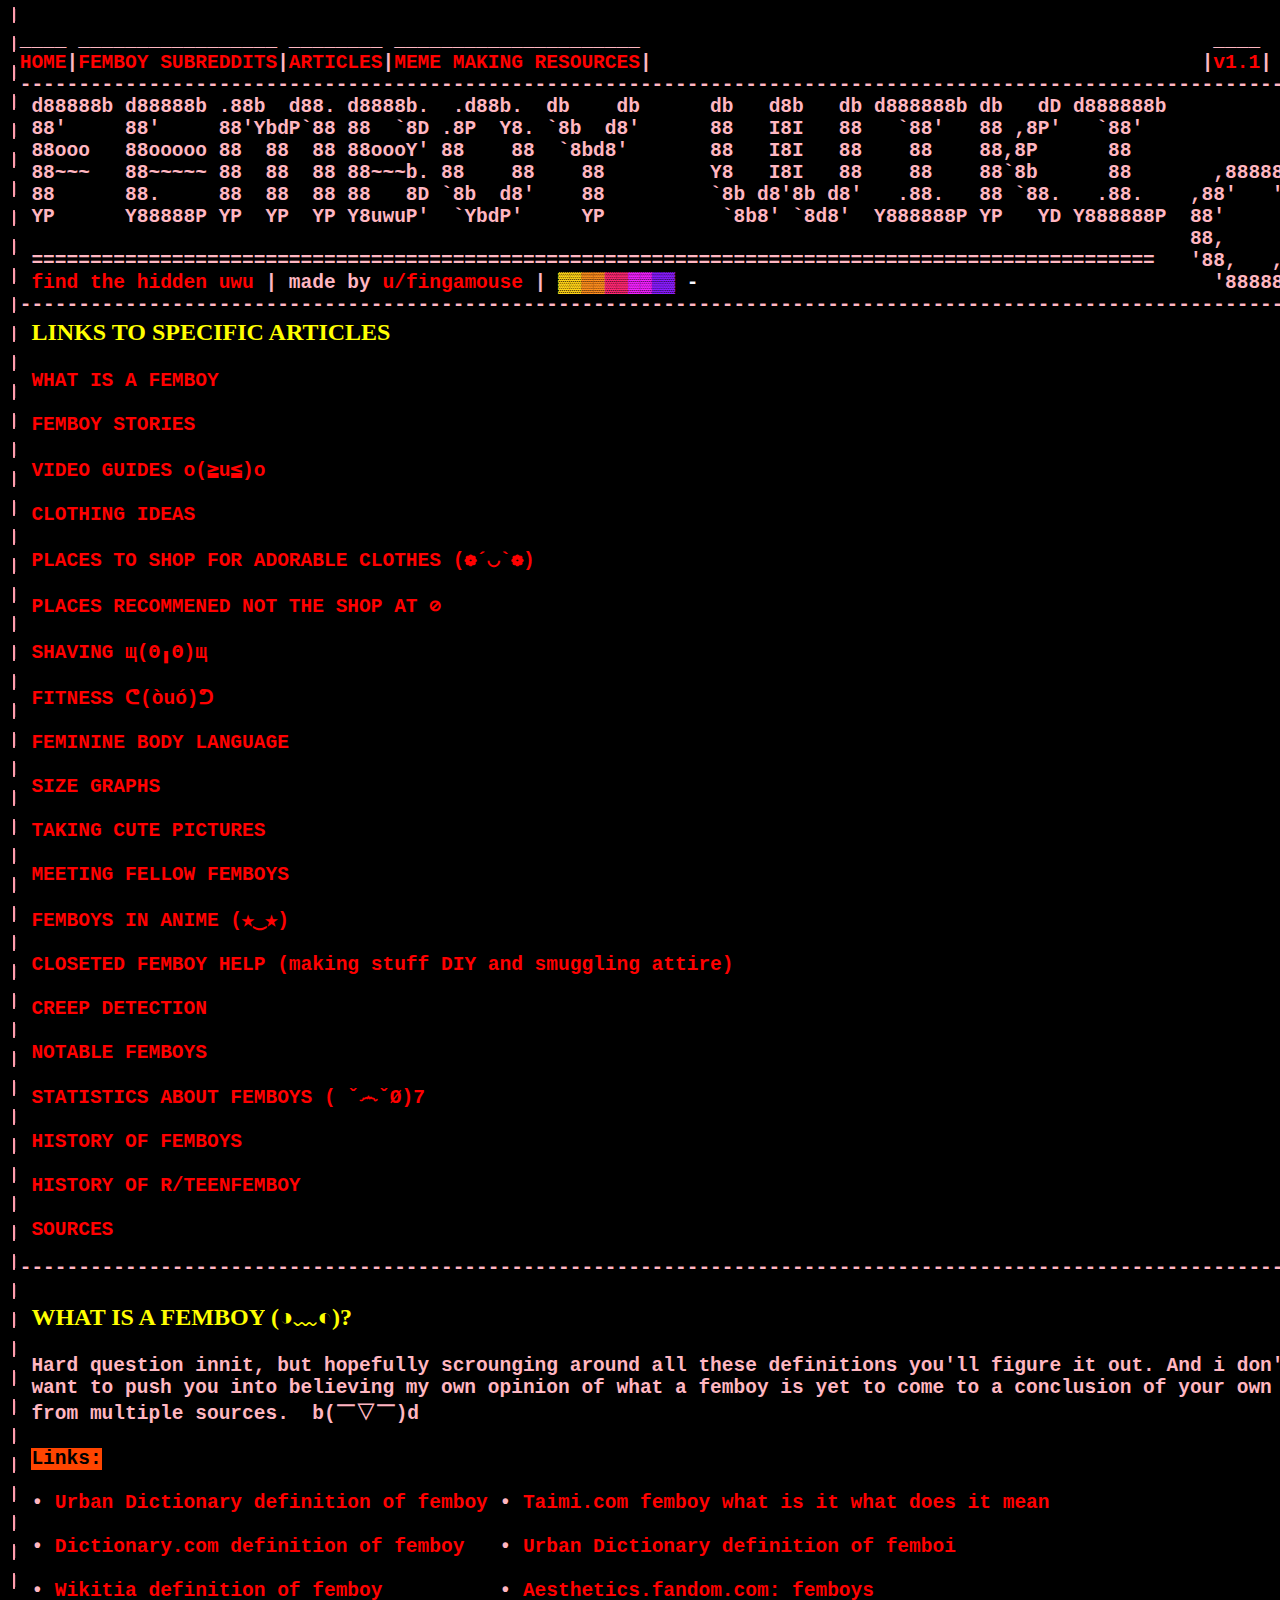
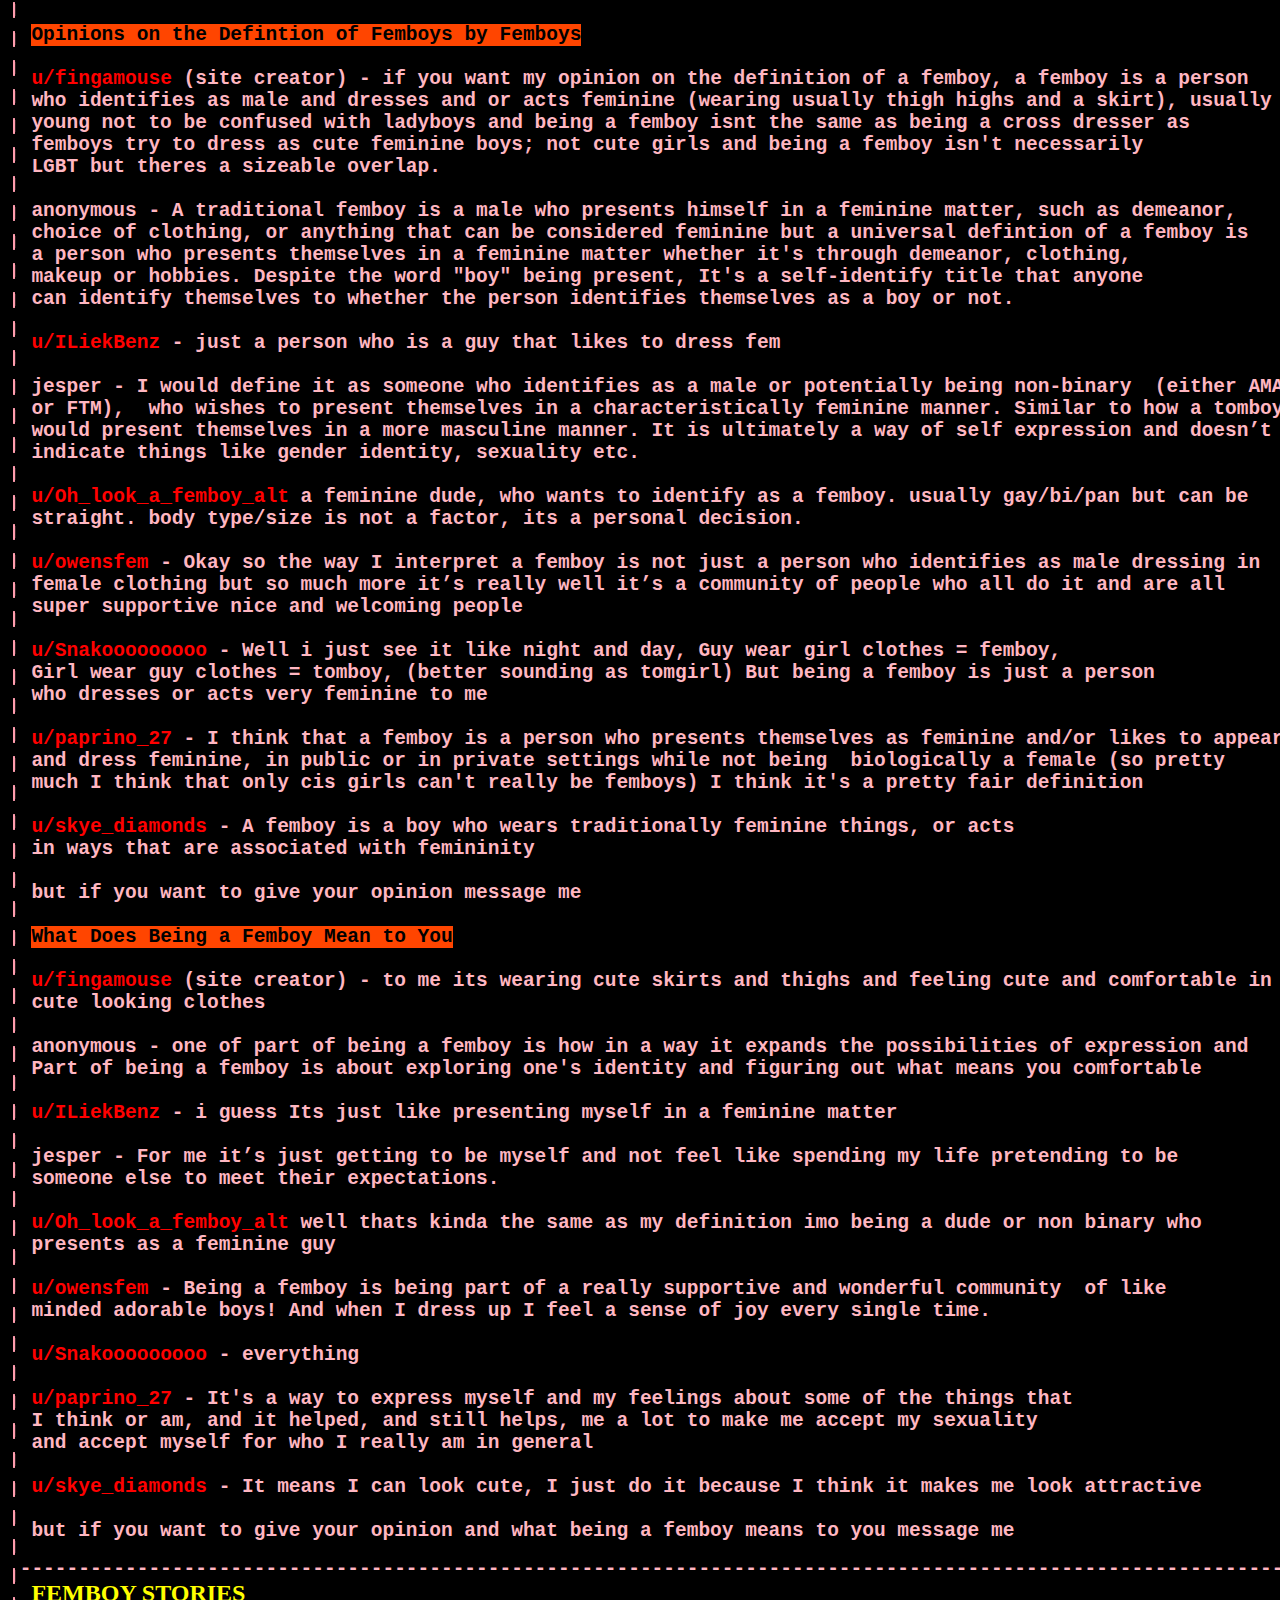
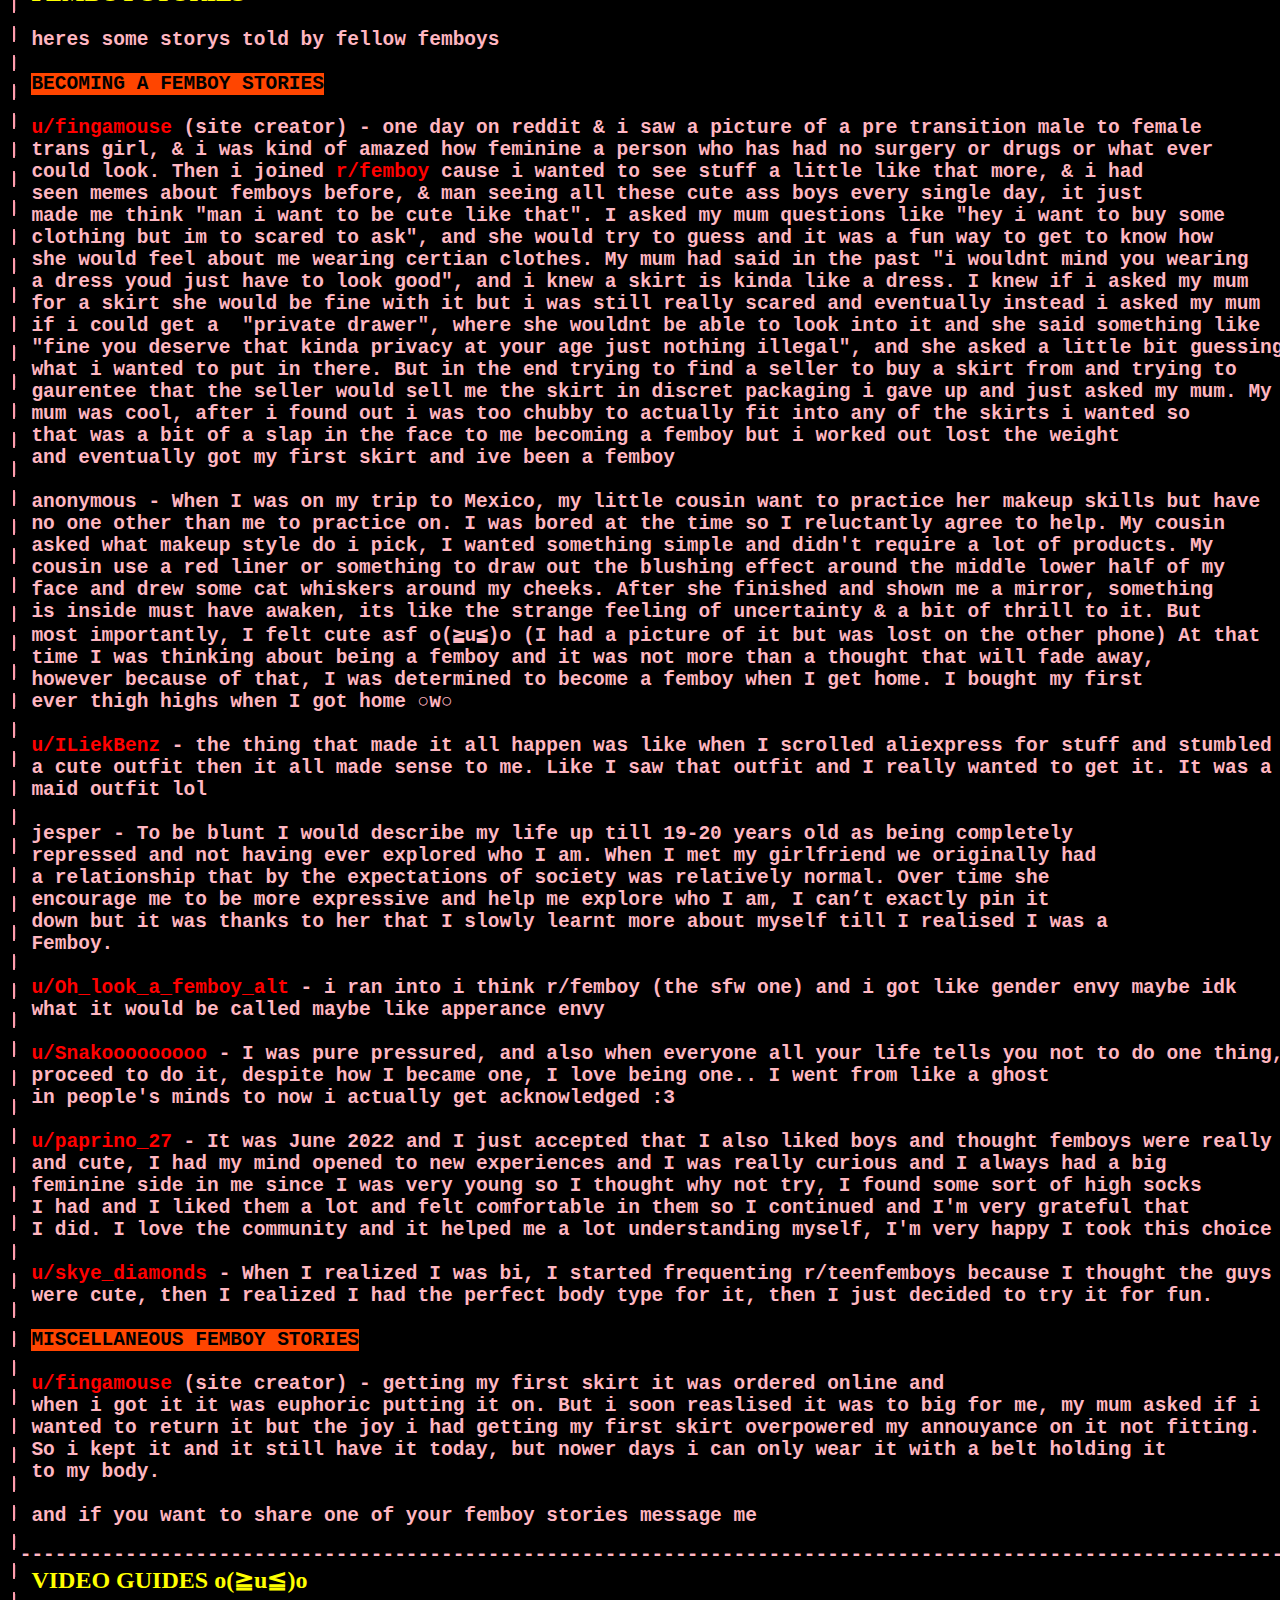
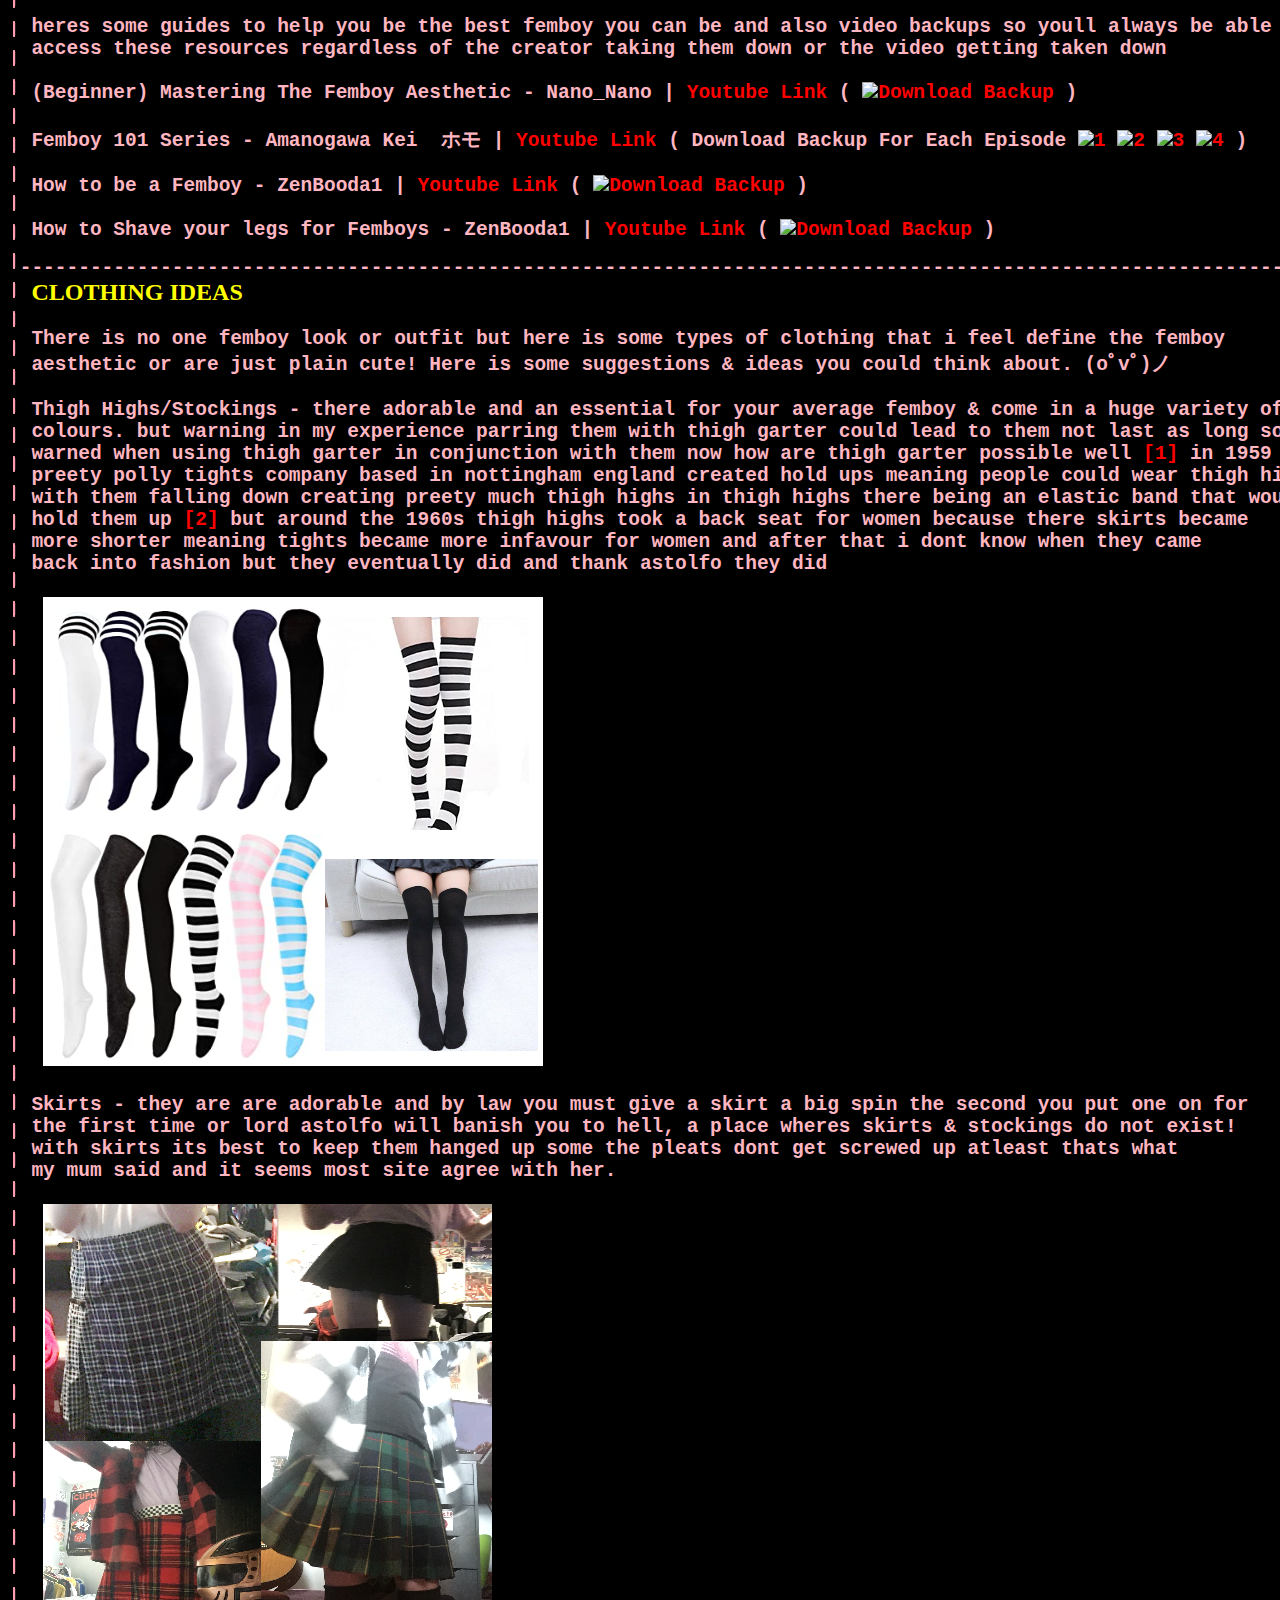
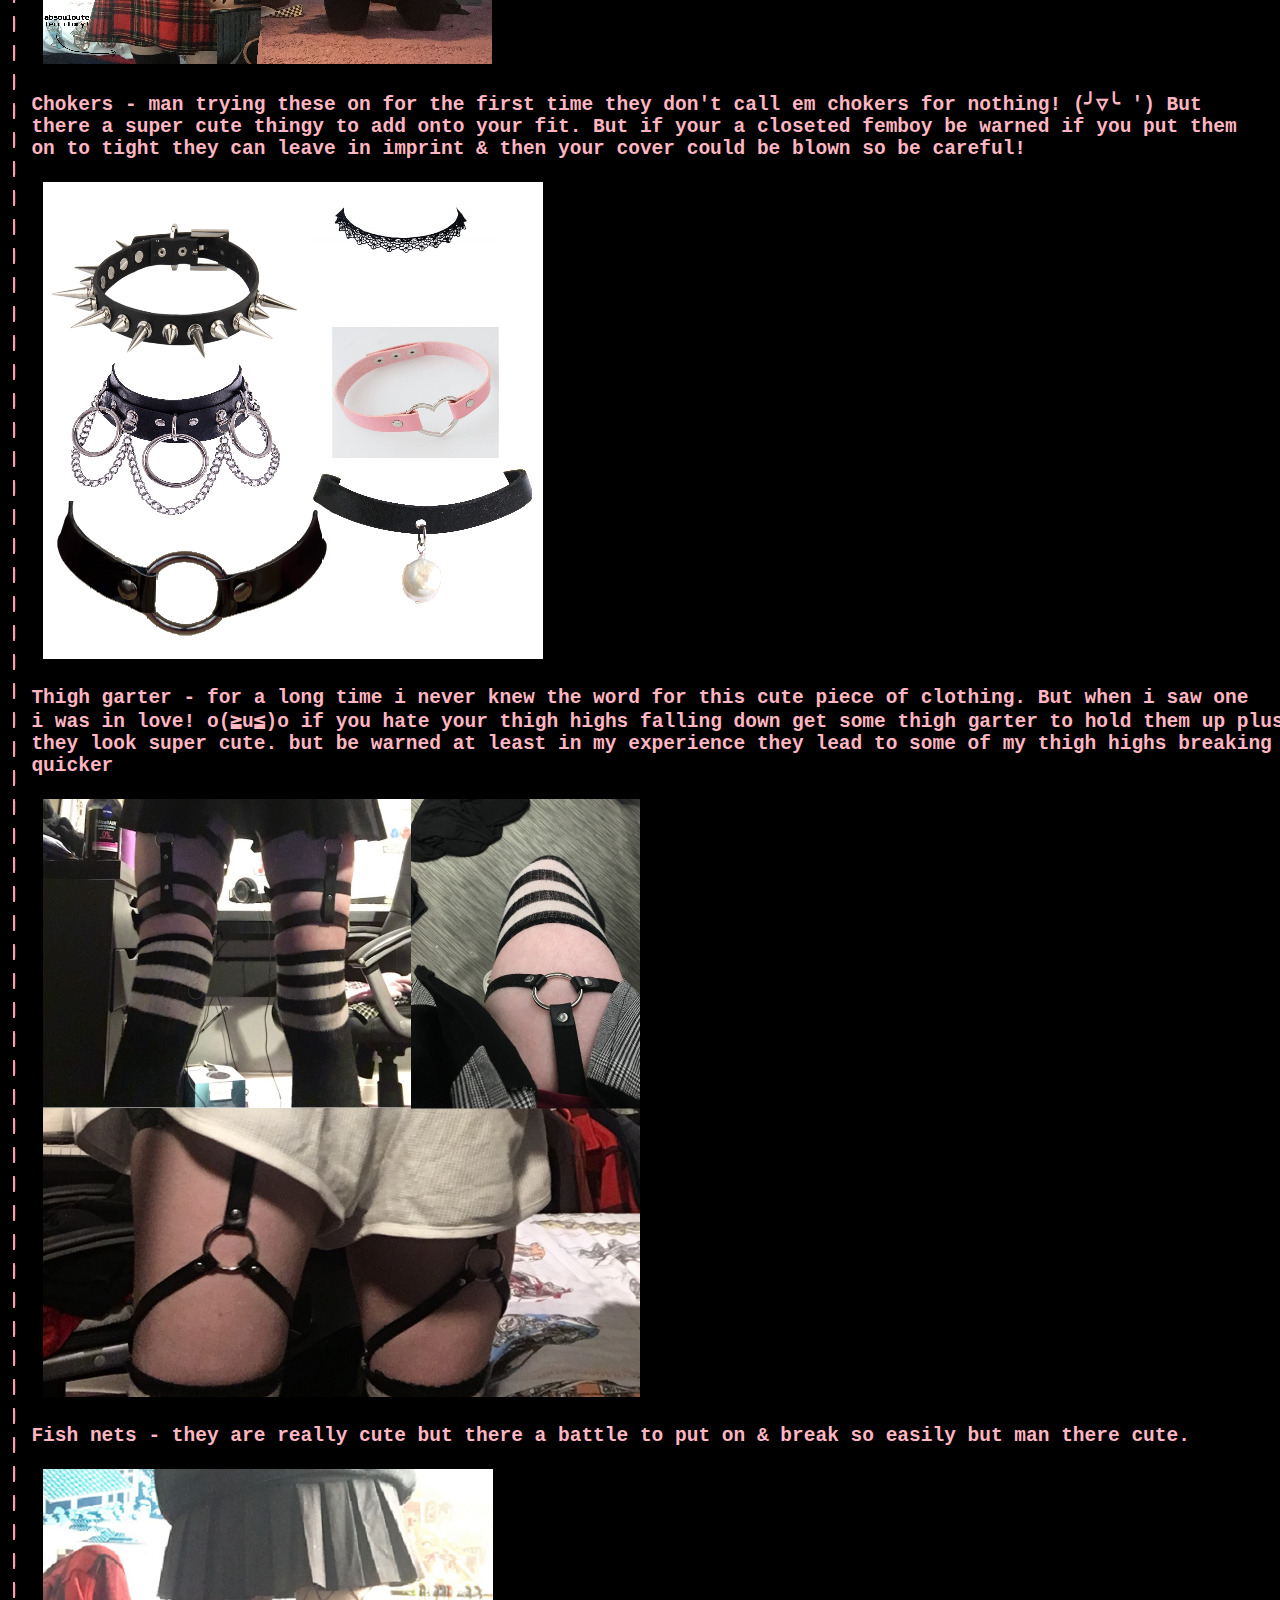
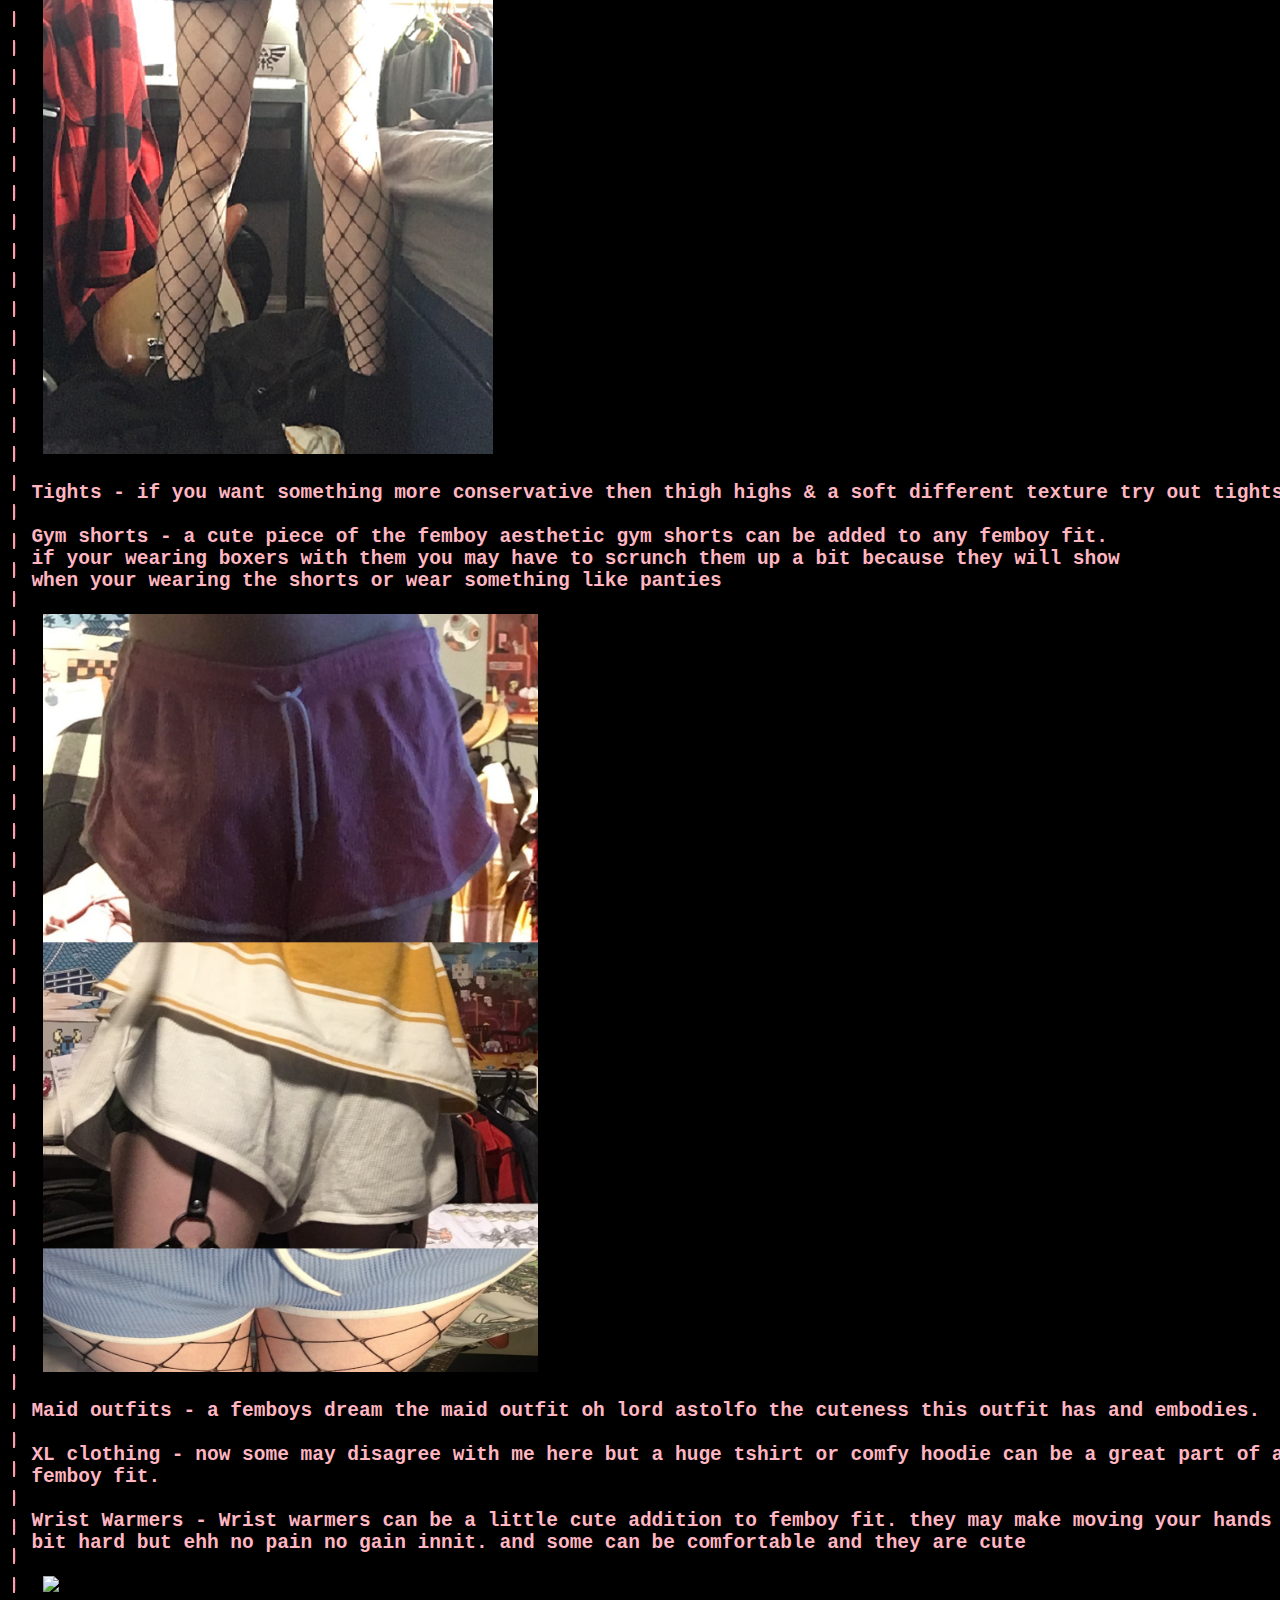
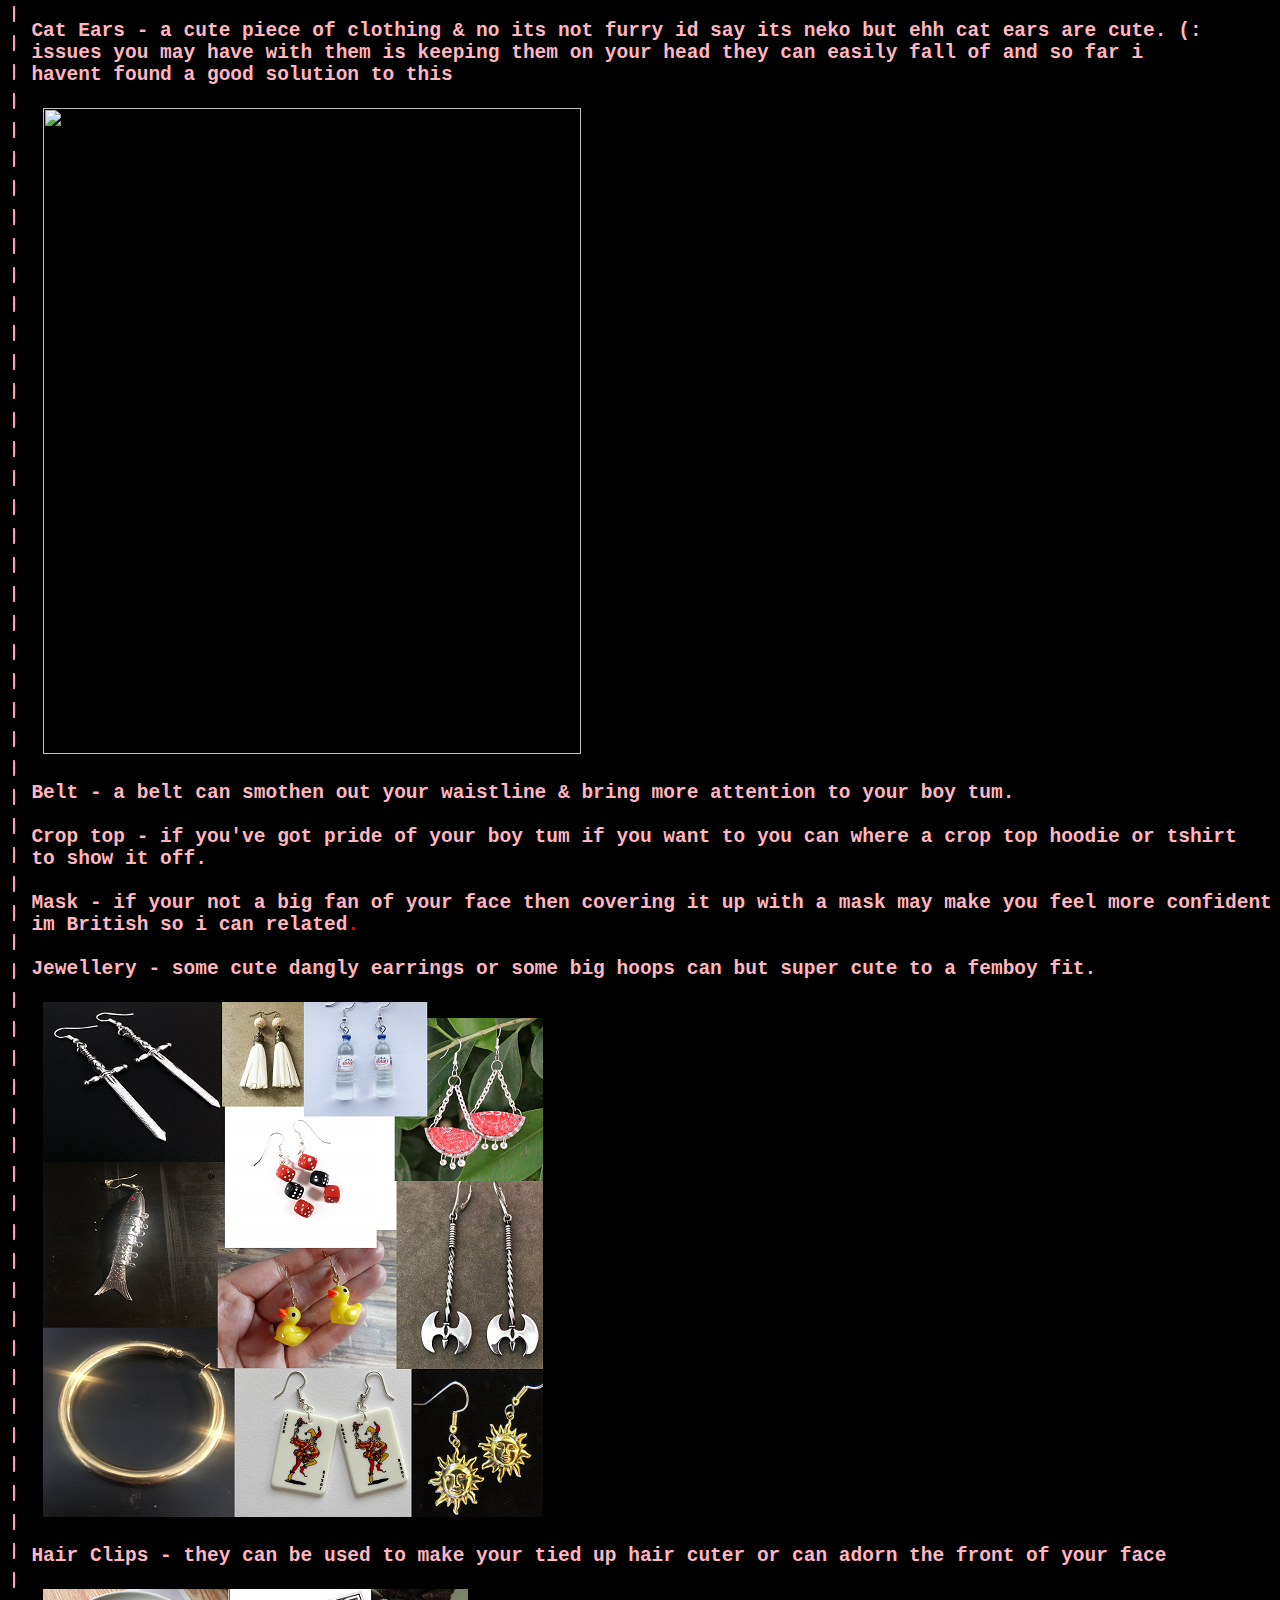
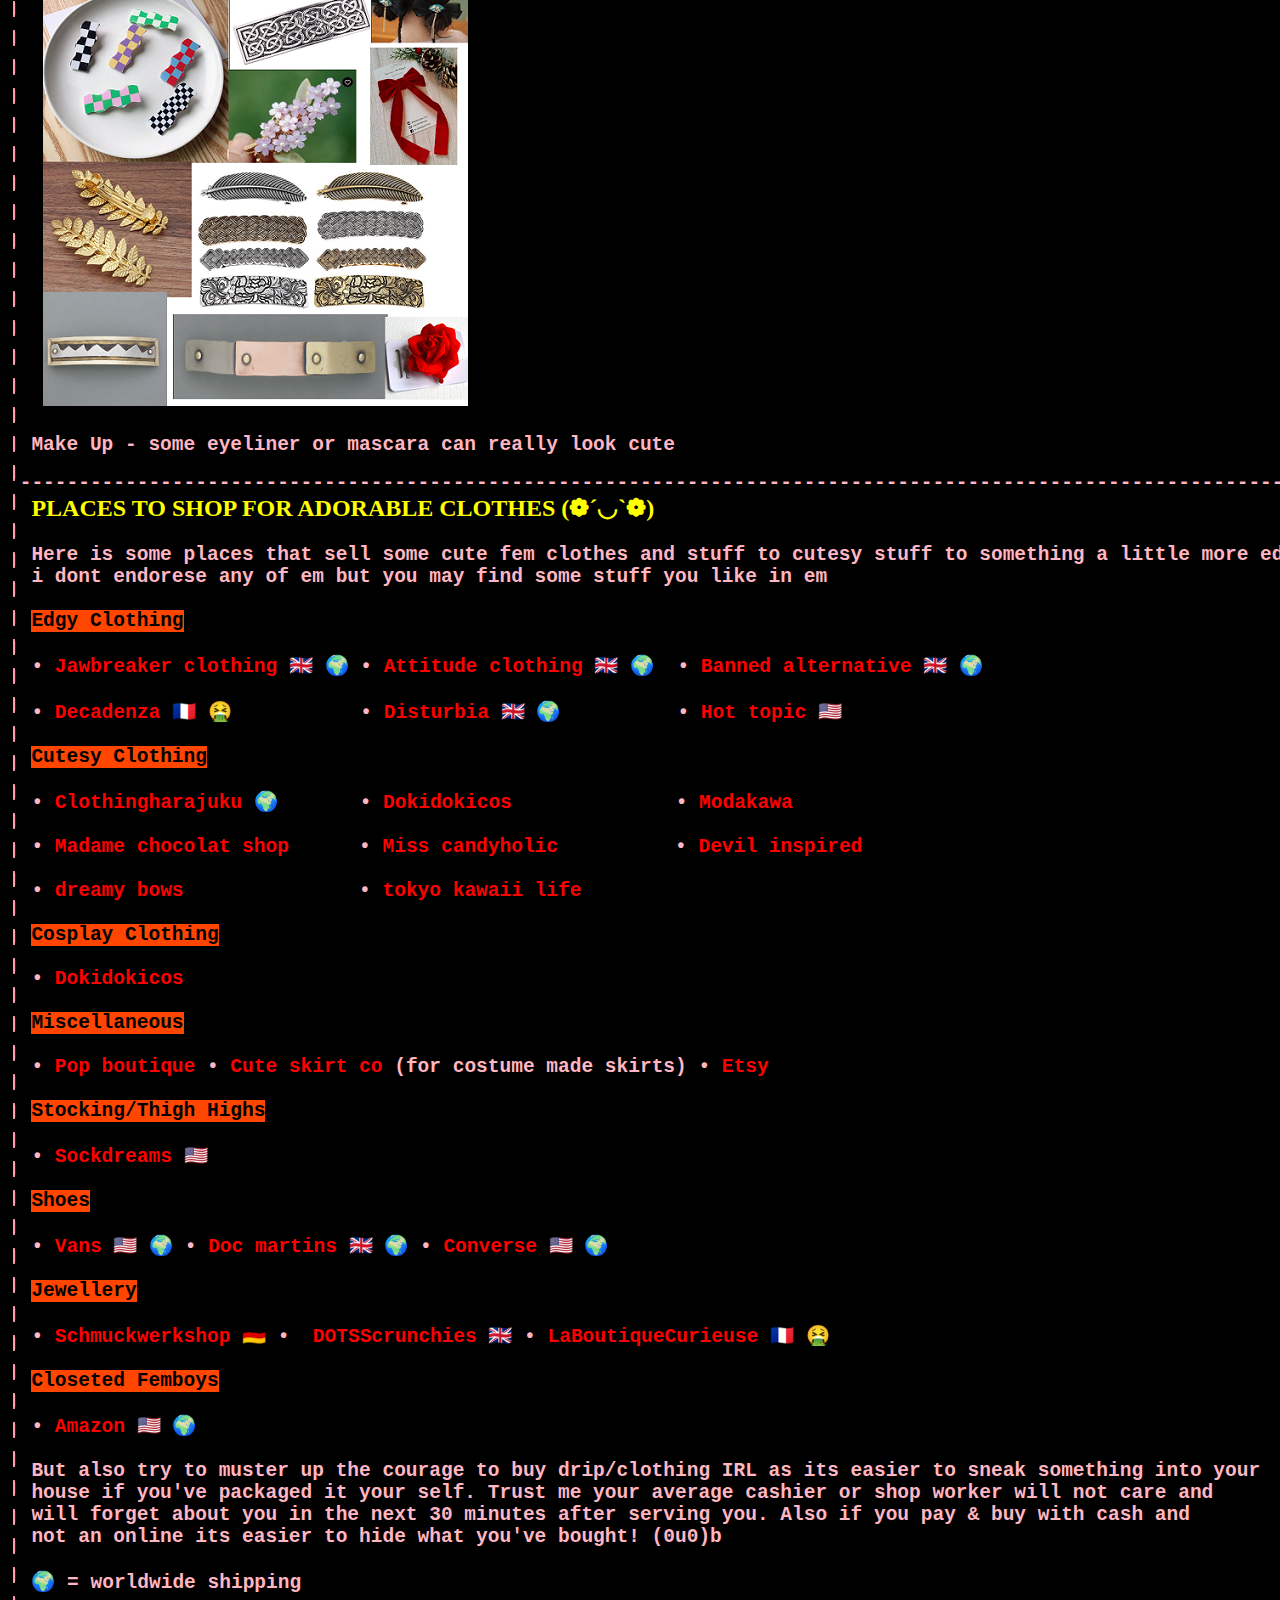
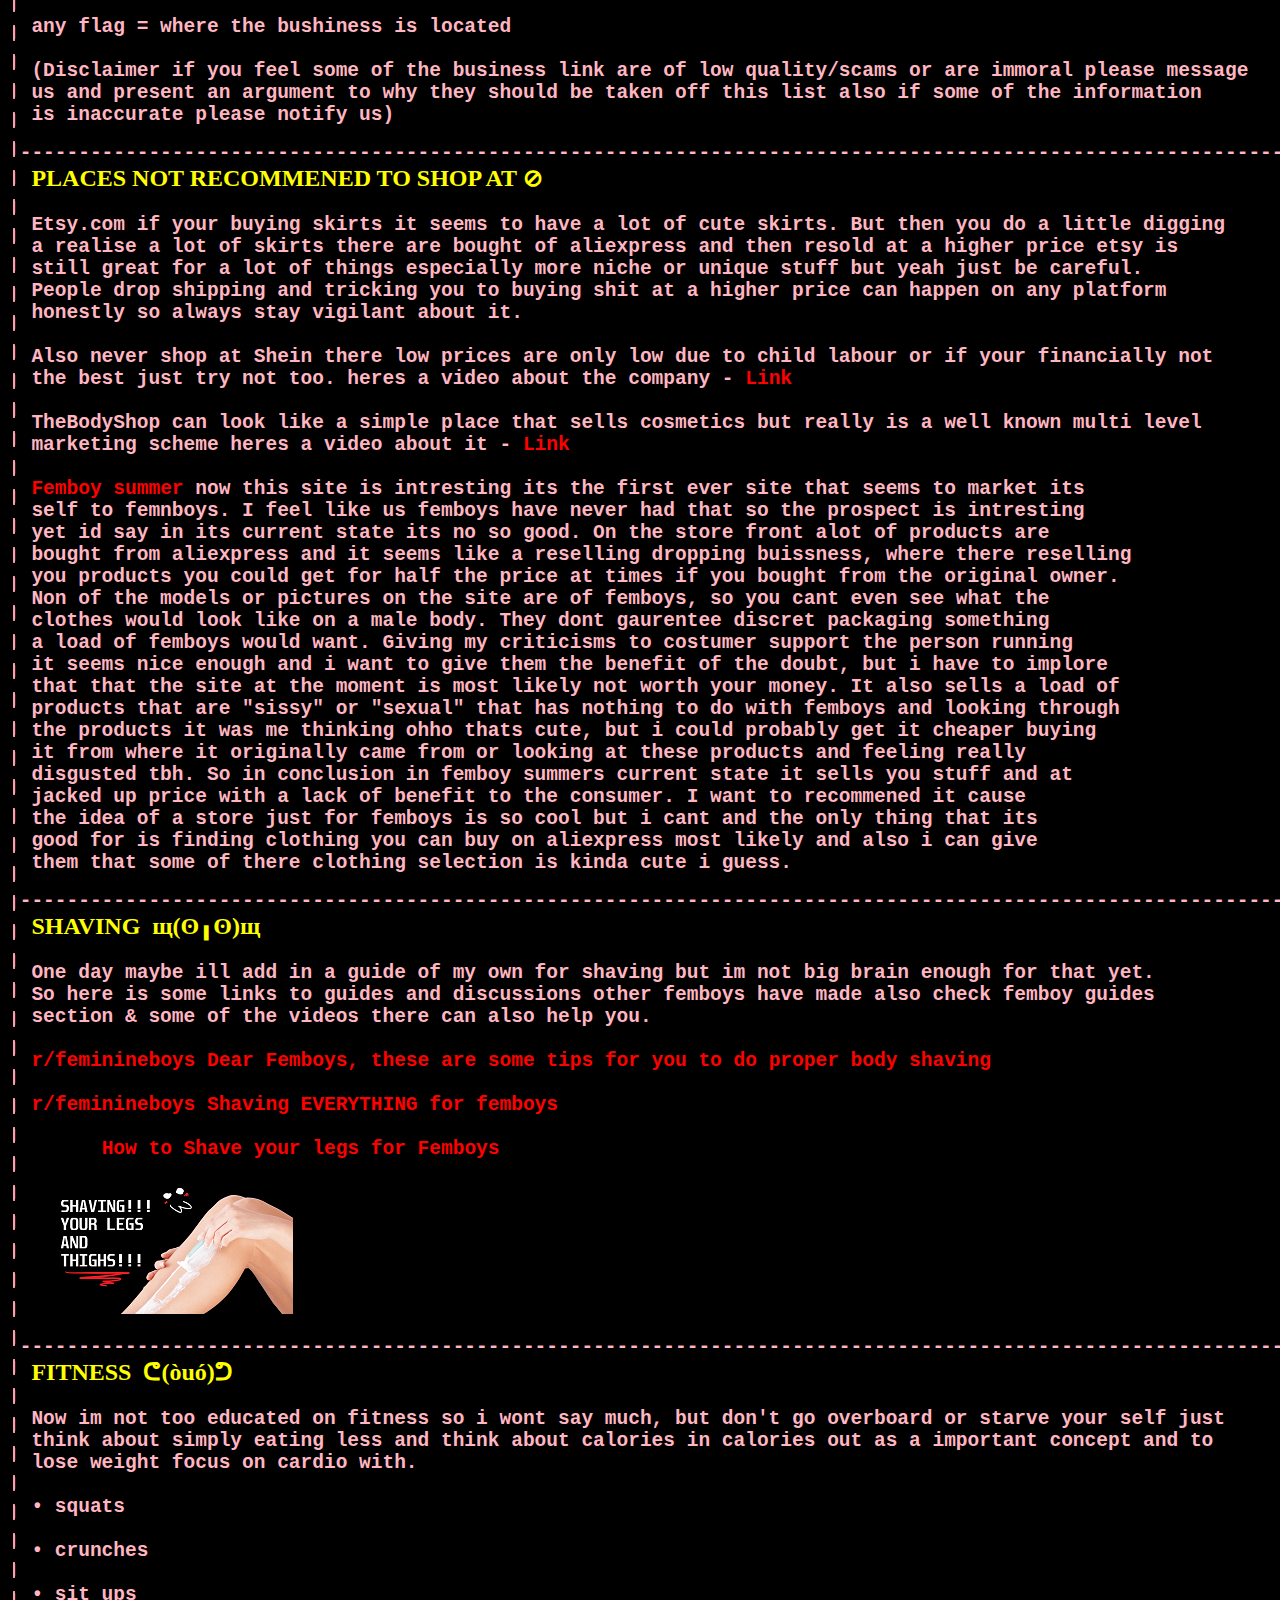
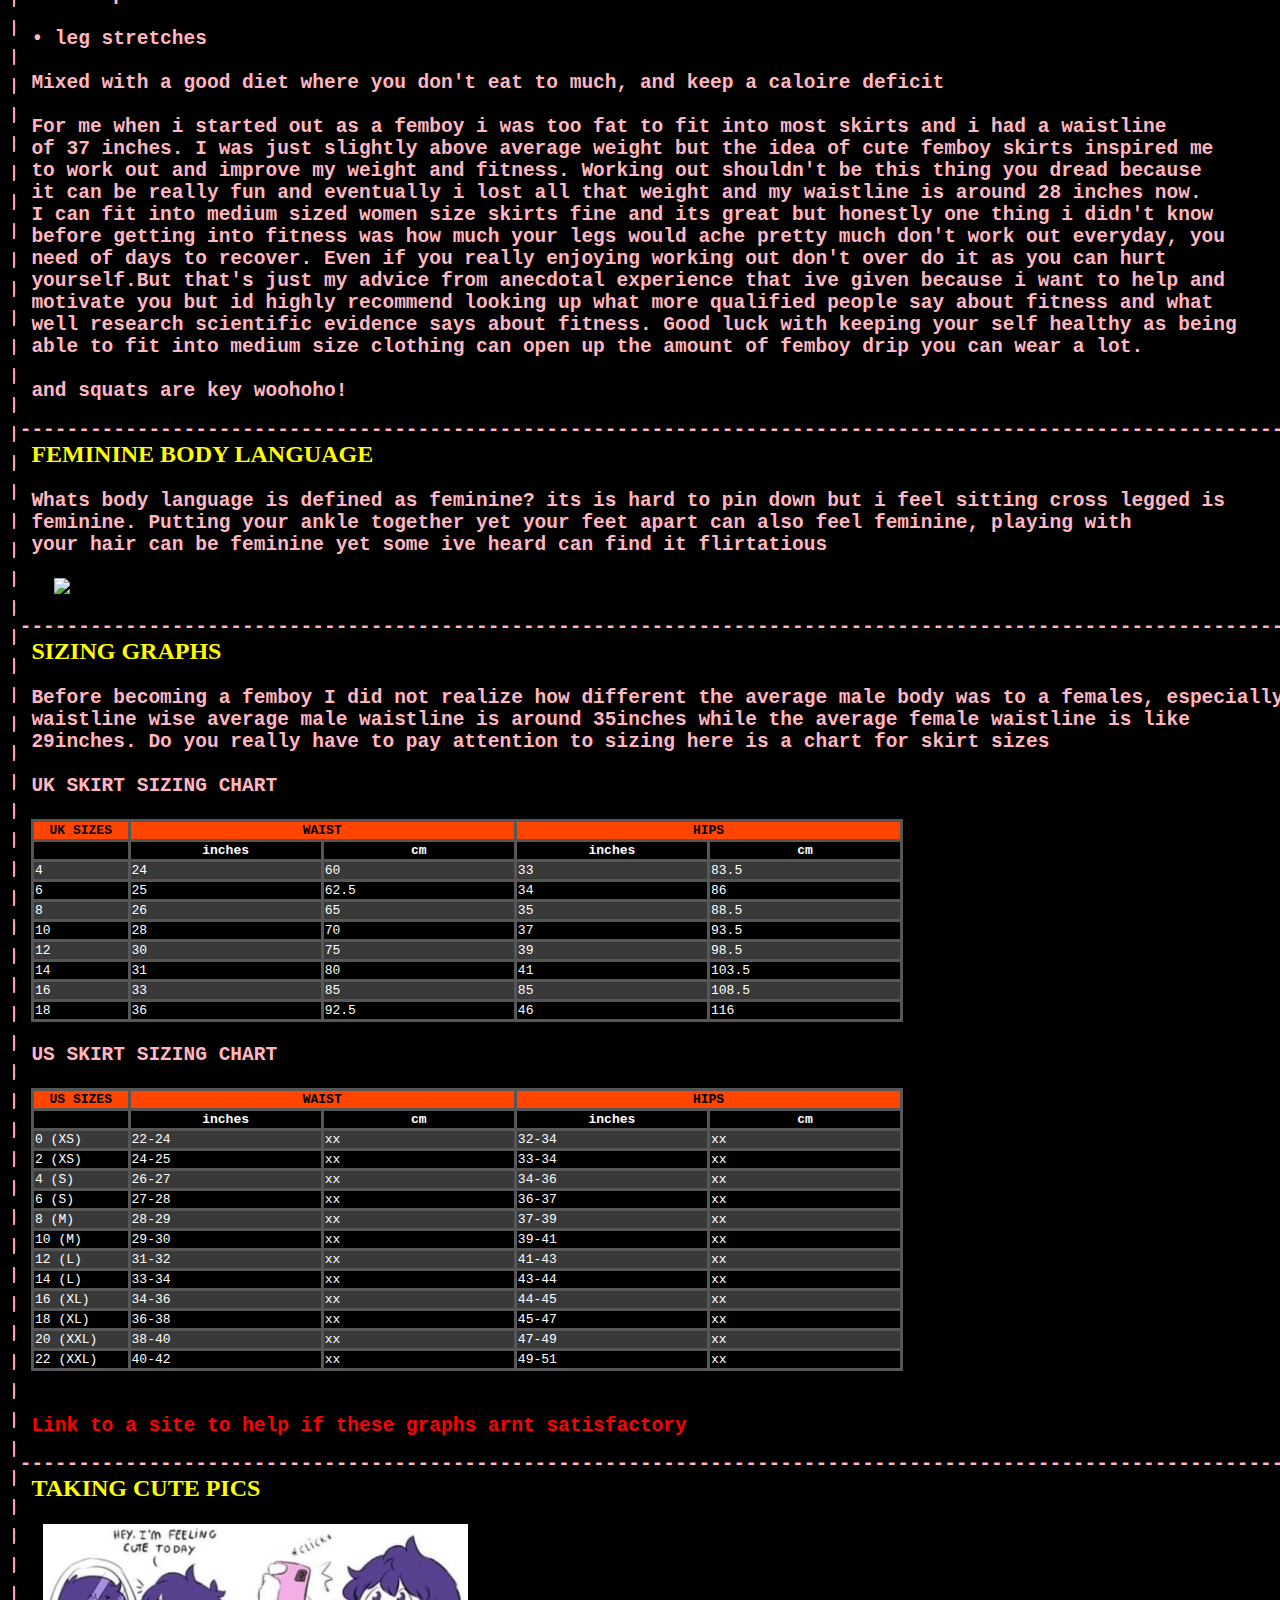
==== commit 35408aa7: "v1.1 update" ====
--- a/article.html
+++ b/article.html
@@ -13,269 +13,284 @@
 
 <html>
 	<style>
-		
-	/* Fontage List ======================================================================= */	
-		
-@font-face { font-family: digital-7 regular font; src: url('digital-7/digital-7.ttf'); } 		
-@font-face { font-family: thirteen-pixel-fonts; src: url(thirteen-pixel-fonts.regular.ttf) format("truetype"); }
-@font-face { font-family: bulky-pixels; src: url(bulky-pixels.regular.ttf) format("truetype"); }
-@font-face { font-family: coolville; src: url(coolville.regular.ttf) format("truetype"); }
-@font-face { font-family: pc-senior; src: url(pc-senior.regular.ttf) format("truetype"); }
-@font-face { font-family: CommodoreRounded; src: url(CommodoreRounded.ttf) format("truetype"); }
-@font-face { font-family: PublicPixel; src: url(PublicPixel.ttf) format("truetype"); }
-		 
+
+	/* Fontage List ======================================================================= */
+
+@font-face { font-family: digital-7 regular font; src: url(Fonts/digital-7/digital-7.ttf); }
+@font-face { font-family: thirteen-pixel-fonts; src: url(Fonts/thirteen-pixel-fonts.regular.ttf) format("truetype"); }
+@font-face { font-family: bulky-pixels; src: url(Fonts/bulky-pixels.regular.ttf) format("truetype"); }
+@font-face { font-family: coolville; src: url(Fonts/coolville.regular.ttf) format("truetype"); }
+@font-face { font-family: pc-senior; src: url(Fonts/pc-senior.regular.ttf) format("truetype"); }
+@font-face { font-family: CommodoreRounded; src: url(Fonts/CommodoreRounded.ttf) format("truetype"); }
+@font-face { font-family: PublicPixel; src: url(Fonts/PublicPixel.ttf) format("truetype"); }
+
 	</style>
 <head>
-<title>The General Web</title>
+<title></title>
 </head>
 <body style= "background-color:black;">
 <pre>
-<h2 style="color:lightpink;font-family:monospace" >
- ____ _________________ ________ _____________________
- <a href="./index.html">HOME</a>|<a href="./femboysubs.html">FEMBOY SUBREDDITS</a>|<a href="./article.html">ARTICLES</a>|<a href="mememakingresources.html">MEME MAKING RESOURCES</a>|
- ------------------------------------------------------------------------------------------------------------------ 
+<h2 style="color:lightpink;font-family:monospace">
+ ____ _________________ ________ _____________________                                                 ____
+ <a href="./index.html">HOME</a>|<a href="./femboysubs.html">FEMBOY SUBREDDITS</a>|<a href="./article.html">ARTICLES</a>|<a href="mememakingresources.html">MEME MAKING RESOURCES</a>|                                               |<a href="./whatsupdated.html">v1.1</a>|
+ ------------------------------------------------------------------------------------------------------------------
   <textani></textani>
-  <textanitwo></textanitwo>  
-  <textanithree></textanithree>  
+  <textanitwo></textanitwo>
+  <textanithree></textanithree>
   <textanifour></textanifour>
   <textanifive></textanifive>
-  <textanisix></textanisix>  
-                                                                                                     88,      88    
-  ================================================================================================   '88,   ,88'    
+  <textanisix></textanisix>
+                                                                                                     88,      88
+  ================================================================================================   '88,   ,88'
   <a href="hiddenuwuone.html">find the hidden <aniemofive></aniemofive></a> | made by <a href="https://www.reddit.com/user/fingamouse" target="_blank">u/fingamouse</a> | <oqmark1>▓▓</oqmark1><oqmark2>▓▓</oqmark2><oqmark3>▓▓</oqmark3><oqmark4>▓▓</oqmark4><oqmark5>▓▓</oqmark5> <aniemoeleven></aniemoeleven>                                            '88888'
- ------------------------------------------------------------------------------------------------------------------ 
+ ------------------------------------------------------------------------------------------------------------------
   <mark>LINKS TO SPECIFIC ARTICLES <aniemoeighteen></aniemoeighteen></mark>
-	
+
   <a href="#C2">WHAT IS A FEMBOY</a>
-	
+
   <a href="#A8">FEMBOY STORIES</a>
-	
-  <a href="#C3">VIDEO GUIDES o(≧u≦)o </a>	
-	
-  <a href="#C6">CLOTHING IDEAS</a>	
-	
-  <a href="#A7">PLACES TO SHOP FOR ADORABLE CLOTHES (❁´◡`❁) </a>	
-	
-  <a href="#C8">PLACES RECOMMENED NOT THE SHOP AT ⊘ </a>	
-	
-  <a href="#C9">SHAVING щ(ʘ╻ʘ)щ </a>	
-	
-  <a href="#A2">FITNESS ᕦ(òuó)ᕤ </a>	
-	
-  <a href="#A3">FEMININE BODY LANGUAGE</a>	
-	
-  <a href="#C7">SIZE GRAPHS</a>	
-	
-  <a href="#C5">MEETING FELLOW FEMBOYS</a>	
-	
-  <a href="#A4">FEMBOYS IN ANIME (★‿★) </a>	
- 
+
+  <a href="#C3">VIDEO GUIDES o(≧u≦)o </a>
+
+  <a href="#C6">CLOTHING IDEAS</a>
+
+  <a href="#A7">PLACES TO SHOP FOR ADORABLE CLOTHES (❁´◡`❁) </a>
+
+  <a href="#C8">PLACES RECOMMENED NOT THE SHOP AT ⊘ </a>
+
+  <a href="#C9">SHAVING щ(ʘ╻ʘ)щ </a>
+
+  <a href="#A2">FITNESS ᕦ(òuó)ᕤ </a>
+
+  <a href="#A3">FEMININE BODY LANGUAGE</a>
+
+  <a href="#C7">SIZE GRAPHS</a>
+
+  <a href="#B2">TAKING CUTE PICTURES</a>
+
+  <a href="#C5">MEETING FELLOW FEMBOYS</a>
+
+  <a href="#A4">FEMBOYS IN ANIME (★‿★) </a>
+
   <a href="#C1">CLOSETED FEMBOY HELP (making stuff DIY and smuggling attire)</a>
-	
+
   <a href="#A1">CREEP DETECTION</a>
-	
+
   <a href="#A5">NOTABLE FEMBOYS</a>
-	
+
   <a href="#A6">STATISTICS ABOUT FEMBOYS ( ˇ෴ˇØ)7 </a>
-	
-  <a href="#C4">HISTORY OF R/TEENFEMBOY</a>	
-	
-  <a href="#A9">SOURCES</a>	
+
+  <a href="#B1">HISTORY OF FEMBOYS</a>
+
+  <a href="#C4">HISTORY OF R/TEENFEMBOY</a>
+
+  <a href="#A9">SOURCES</a>
 <h2 id="C2" style="color:lightpink;"> -----------------------------------------------------------------------------------------------------------------
- 
+
   <mark>WHAT IS A FEMBOY<aniemothirteen></aniemothirteen></mark>
 
-  Hard question innit, but hopefully scrounging around all these definitions you'll figure it out. And i don't 
-  want to push you into believing my own opinion of what a femboy is yet to come to a conclusion of your own 
+  Hard question innit, but hopefully scrounging around all these definitions you'll figure it out. And i don't
+  want to push you into believing my own opinion of what a femboy is yet to come to a conclusion of your own
   from multiple sources. <aniemotwelve></aniemotwelve>
 
   <smark>Links:</smark>
-	
+
   • <a href="https://www.urbandictionary.com/define.php?term=femboy" target="_blank">Urban Dictionary definition of femboy</a> • <a href="https://taimi.com/wiki/femboy-what-is-it-what-does-it-mean" target="_blank">Taimi.com femboy what is it what does it mean</a>
 
   • <a href="https://www.dictionary.com/e/gender-sexuality/femboy/">Dictionary.com definition of femboy</a>   • <a href="https://www.urbandictionary.com/define.php?term=femboi"target="_blank">Urban Dictionary definition of femboi</a>
-	
+
   • <a href="https://wikitia.com/wiki/Femboy" target="_blank">Wikitia definition of femboy</a>          • <a href="https://aesthetics.fandom.com/wiki/Femboy"target="_blank">Aesthetics.fandom.com: femboys</a>
-	
+
   <smark>Opinions on the Defintion of Femboys by Femboys</smark>
-	
-  <a href="https://www.reddit.com/user/fingamouse" target="_blank">u/fingamouse</a> (site creator) - if you want my opinion on the definition of a femboy, a femboy is a person 
+
+  <a href="https://www.reddit.com/user/fingamouse" target="_blank">u/fingamouse</a> (site creator) - if you want my opinion on the definition of a femboy, a femboy is a person
   who identifies as male and dresses and or acts feminine (wearing usually thigh highs and a skirt), usually
-  young not to be confused with ladyboys and being a femboy isnt the same as being a cross dresser as 
-  femboys try to dress as cute feminine boys; not cute girls and being a femboy isn't necessarily 
+  young not to be confused with ladyboys and being a femboy isnt the same as being a cross dresser as
+  femboys try to dress as cute feminine boys; not cute girls and being a femboy isn't necessarily
   LGBT but theres a sizeable overlap.
-	
+
   anonymous - A traditional femboy is a male who presents himself in a feminine matter, such as demeanor,
   choice of clothing, or anything that can be considered feminine but a universal defintion of a femboy is
-  a person who presents themselves in a feminine matter whether it's through demeanor, clothing, 
+  a person who presents themselves in a feminine matter whether it's through demeanor, clothing,
   makeup or hobbies. Despite the word "boy" being present, It's a self-identify title that anyone
   can identify themselves to whether the person identifies themselves as a boy or not.
-	
+
   <a href="https://www.reddit.com/user/ILiekBenz/" target="_blank">u/ILiekBenz</a> - just a person who is a guy that likes to dress fem
-	
+
   jesper - I would define it as someone who identifies as a male or potentially being non-binary  (either AMAB
-  or FTM),  who wishes to present themselves in a characteristically feminine manner. Similar to how a tomboy 
-  would present themselves in a more masculine manner. It is ultimately a way of self expression and doesn’t 
+  or FTM),  who wishes to present themselves in a characteristically feminine manner. Similar to how a tomboy
+  would present themselves in a more masculine manner. It is ultimately a way of self expression and doesn’t
   indicate things like gender identity, sexuality etc.
-	
-  <a href="https://www.reddit.com/user/Oh_look_a_femboy_alt/" target="_blank">u/Oh_look_a_femboy_alt</a> a feminine dude, who wants to identify as a femboy. usually gay/bi/pan but can be 
+
+  <a href="https://www.reddit.com/user/Oh_look_a_femboy_alt/" target="_blank">u/Oh_look_a_femboy_alt</a> a feminine dude, who wants to identify as a femboy. usually gay/bi/pan but can be
   straight. body type/size is not a factor, its a personal decision.
-	
-  <a href="https://www.reddit.com/user/owensfem/" target="_blank">u/owensfem</a> - Okay so the way I interpret a femboy is not just a person who identifies as male dressing in 
+
+  <a href="https://www.reddit.com/user/owensfem/" target="_blank">u/owensfem</a> - Okay so the way I interpret a femboy is not just a person who identifies as male dressing in
   female clothing but so much more it’s really well it’s a community of people who all do it and are all
   super supportive nice and welcoming people
-	
-  <a href="https://www.reddit.com/user/Snakooooooooo" target="_blank">u/Snakooooooooo</a> - Well i just see it like night and day, Guy wear girl clothes = femboy, 
-  Girl wear guy clothes = tomboy, (better sounding as tomgirl) But being a femboy is just a person 
+
+  <a href="https://www.reddit.com/user/Snakooooooooo" target="_blank">u/Snakooooooooo</a> - Well i just see it like night and day, Guy wear girl clothes = femboy,
+  Girl wear guy clothes = tomboy, (better sounding as tomgirl) But being a femboy is just a person
   who dresses or acts very feminine to me
-	
+
   <a href="https://www.reddit.com/user/paprino_27" target="_blank">u/paprino_27</a> - I think that a femboy is a person who presents themselves as feminine and/or likes to appear
-  and dress feminine, in public or in private settings while not being  biologically a female (so pretty 
+  and dress feminine, in public or in private settings while not being  biologically a female (so pretty
   much I think that only cis girls can't really be femboys) I think it's a pretty fair definition
-	
-  <a href="https://www.reddit.com/user/skye_diamonds" target="_blank">u/skye_diamonds</a> - A femboy is a boy who wears traditionally feminine things, or acts 
+
+  <a href="https://www.reddit.com/user/skye_diamonds" target="_blank">u/skye_diamonds</a> - A femboy is a boy who wears traditionally feminine things, or acts
   in ways that are associated with femininity
-	
+
   but if you want to give your opinion message me
-	
+
   <smark>What Does Being a Femboy Mean to You</smark>
-	
+
   <a href="https://www.reddit.com/user/fingamouse" target="_blank">u/fingamouse</a> (site creator) - to me its wearing cute skirts and thighs and feeling cute and comfortable in
   cute looking clothes
-	
+
   anonymous - one of part of being a femboy is how in a way it expands the possibilities of expression and
   Part of being a femboy is about exploring one's identity and figuring out what means you comfortable
-	
+
   <a href="https://www.reddit.com/user/ILiekBenz/" target="_blank">u/ILiekBenz</a> - i guess Its just like presenting myself in a feminine matter
-	
-  jesper - For me it’s just getting to be myself and not feel like spending my life pretending to be 
+
+  jesper - For me it’s just getting to be myself and not feel like spending my life pretending to be
   someone else to meet their expectations.
-	
-  <a href="https://www.reddit.com/user/Oh_look_a_femboy_alt/" target="_blank">u/Oh_look_a_femboy_alt</a> well thats kinda the same as my definition imo being a dude or non binary who 
+
+  <a href="https://www.reddit.com/user/Oh_look_a_femboy_alt/" target="_blank">u/Oh_look_a_femboy_alt</a> well thats kinda the same as my definition imo being a dude or non binary who
   presents as a feminine guy
-	
+
   <a href="hhttps://www.reddit.com/user/owensfem/" target="_blank">u/owensfem</a> - Being a femboy is being part of a really supportive and wonderful community  of like
   minded adorable boys! And when I dress up I feel a sense of joy every single time.
-	
+
   <a href="https://www.reddit.com/user/Snakooooooooo" target="_blank">u/Snakooooooooo</a> - everything
-	
-  <a href="https://www.reddit.com/user/paprino_27" target="_blank">u/paprino_27</a> - It's a way to express myself and my feelings about some of the things that 
+
+  <a href="https://www.reddit.com/user/paprino_27" target="_blank">u/paprino_27</a> - It's a way to express myself and my feelings about some of the things that
   I think or am, and it helped, and still helps, me a lot to make me accept my sexuality
   and accept myself for who I really am in general
-	
+
   <a href="https://www.reddit.com/user/skye_diamonds" target="_blank">u/skye_diamonds</a> - It means I can look cute, I just do it because I think it makes me look attractive
-  
+
   but if you want to give your opinion and what being a femboy means to you message me
 <h2 id="A8" style="color:lightpink;"> ------------------------------------------------------------------------------------------------------------------
   <mark>FEMBOY STORIES</mark>
-	
-  heres some storys told by fellow femboys 
-	
+
+  heres some storys told by fellow femboys
+
   <smark>BECOMING A FEMBOY STORIES</smark>
-	
-  <a href="https://www.reddit.com/user/fingamouse" target="_blank">u/fingamouse</a> (site creator) - one day on reddit & i saw a picture of a pre transition male to female 
-  trans girl, & i was kind of amazed how feminine a person who has had no surgery or drugs or what ever 
-  could look. Then i joined <a href="https://www.reddit.com/r/femboy/" target="_blank">r/femboy</a> cause i wanted to see stuff a little like that more, & i had 
-  seen memes about femboys before, & man seeing all these cute ass boys every single day, it just 
-  made me think "man i want to be cute like that". I asked my mum questions like "hey i want to buy some 
-  clothing but im to scared to ask", and she would try to guess and it was a fun way to get to know how 
-  she would feel about me wearing certian clothes. My mum had said in the past "i wouldnt mind you wearing 
+
+  <a href="https://www.reddit.com/user/fingamouse" target="_blank">u/fingamouse</a> (site creator) - one day on reddit & i saw a picture of a pre transition male to female
+  trans girl, & i was kind of amazed how feminine a person who has had no surgery or drugs or what ever
+  could look. Then i joined <a href="https://www.reddit.com/r/femboy/" target="_blank">r/femboy</a> cause i wanted to see stuff a little like that more, & i had
+  seen memes about femboys before, & man seeing all these cute ass boys every single day, it just
+  made me think "man i want to be cute like that". I asked my mum questions like "hey i want to buy some
+  clothing but im to scared to ask", and she would try to guess and it was a fun way to get to know how
+  she would feel about me wearing certian clothes. My mum had said in the past "i wouldnt mind you wearing
   a dress youd just have to look good", and i knew a skirt is kinda like a dress. I knew if i asked my mum 
   for a skirt she would be fine with it but i was still really scared and eventually instead i asked my mum
   if i could get a  "private drawer", where she wouldnt be able to look into it and she said something like
-  "fine you deserve that kinda privacy at your age just nothing illegal", and she asked a little bit guessing 
-  what i wanted to put in there. But in the end trying to find a seller to buy a skirt from and trying to 
-  gaurentee that the seller would sell me the skirt in discret packaging i gave up and just asked my mum. My 
-  mum was cool, after i found out i was too chubby to actually fit into any of the skirts i wanted so 
+  "fine you deserve that kinda privacy at your age just nothing illegal", and she asked a little bit guessing
+  what i wanted to put in there. But in the end trying to find a seller to buy a skirt from and trying to
+  gaurentee that the seller would sell me the skirt in discret packaging i gave up and just asked my mum. My
+  mum was cool, after i found out i was too chubby to actually fit into any of the skirts i wanted so
   that was a bit of a slap in the face to me becoming a femboy but i worked out lost the weight
   and eventually got my first skirt and ive been a femboy
-	
+
   anonymous - When I was on my trip to Mexico, my little cousin want to practice her makeup skills but have
   no one other than me to practice on. I was bored at the time so I reluctantly agree to help. My cousin
-  asked what makeup style do i pick, I wanted something simple and didn't require a lot of products. My 
-  cousin use a red liner or something to draw out the blushing effect around the middle lower half of my 
-  face and drew some cat whiskers around my cheeks. After she finished and shown me a mirror, something 
+  asked what makeup style do i pick, I wanted something simple and didn't require a lot of products. My
+  cousin use a red liner or something to draw out the blushing effect around the middle lower half of my
+  face and drew some cat whiskers around my cheeks. After she finished and shown me a mirror, something
   is inside must have awaken, its like the strange feeling of uncertainty & a bit of thrill to it. But
   most importantly, I felt cute asf <aniemotwentytwo></aniemotwentytwo> (I had a picture of it but was lost on the other phone) At that
   time I was thinking about being a femboy and it was not more than a thought that will fade away,
-  however because of that, I was determined to become a femboy when I get home. I bought my first 
+  however because of that, I was determined to become a femboy when I get home. I bought my first
   ever thigh highs when I got home ○w○
-	
+
   <a href="https://www.reddit.com/user/ILiekBenz/" target="_blank">u/ILiekBenz</a> - the thing that made it all happen was like when I scrolled aliexpress for stuff and stumbled upon
-  a cute outfit then it all made sense to me. Like I saw that outfit and I really wanted to get it. It was a 
+  a cute outfit then it all made sense to me. Like I saw that outfit and I really wanted to get it. It was a
   maid outfit lol
-	
+
   jesper - To be blunt I would describe my life up till 19-20 years old as being completely
-  repressed and not having ever explored who I am. When I met my girlfriend we originally had 
+  repressed and not having ever explored who I am. When I met my girlfriend we originally had
   a relationship that by the expectations of society was relatively normal. Over time she
-  encourage me to be more expressive and help me explore who I am, I can’t exactly pin it 
-  down but it was thanks to her that I slowly learnt more about myself till I realised I was a 
-  Femboy. 
-	
-  <a href="https://www.reddit.com/user/Oh_look_a_femboy_alt/" target="_blank">u/Oh_look_a_femboy_alt</a> - i ran into i think r/femboy (the sfw one) and i got like gender envy maybe idk 
+  encourage me to be more expressive and help me explore who I am, I can’t exactly pin it
+  down but it was thanks to her that I slowly learnt more about myself till I realised I was a
+  Femboy.
+
+  <a href="https://www.reddit.com/user/Oh_look_a_femboy_alt/" target="_blank">u/Oh_look_a_femboy_alt</a> - i ran into i think r/femboy (the sfw one) and i got like gender envy maybe idk
   what it would be called maybe like apperance envy
-	
-  <a href="https://www.reddit.com/user/Snakooooooooo" target="_blank">u/Snakooooooooo</a> - I was pure pressured, and also when everyone all your life tells you not to do one thing, you 
+
+  <a href="https://www.reddit.com/user/Snakooooooooo" target="_blank">u/Snakooooooooo</a> - I was pure pressured, and also when everyone all your life tells you not to do one thing, you
   proceed to do it, despite how I became one, I love being one.. I went from like a ghost
   in people's minds to now i actually get acknowledged :3
-	
+
   <a href="https://www.reddit.com/user/paprino_27" target="_blank">u/paprino_27</a> - It was June 2022 and I just accepted that I also liked boys and thought femboys were really cool
   and cute, I had my mind opened to new experiences and I was really curious and I always had a big
   feminine side in me since I was very young so I thought why not try, I found some sort of high socks
   I had and I liked them a lot and felt comfortable in them so I continued and I'm very grateful that
   I did. I love the community and it helped me a lot understanding myself, I'm very happy I took this choice
-	
+
   <a href="https://www.reddit.com/user/skye_diamonds" target="_blank">u/skye_diamonds</a> - When I realized I was bi, I started frequenting r/teenfemboys because I thought the guys
   were cute, then I realized I had the perfect body type for it, then I just decided to try it for fun.
-	
+
   <smark>MISCELLANEOUS FEMBOY STORIES</smark>
-	
+
   <a href="https://www.reddit.com/user/fingamouse" target="_blank">u/fingamouse</a> (site creator) - getting my first skirt it was ordered online and
-  when i got it it was euphoric putting it on. But i soon reaslised it was to big for me, my mum asked if i 
+  when i got it it was euphoric putting it on. But i soon reaslised it was to big for me, my mum asked if i
   wanted to return it but the joy i had getting my first skirt overpowered my annouyance on it not fitting.
-  So i kept it and it still have it today, but nower days i can only wear it with a belt holding it 
+  So i kept it and it still have it today, but nower days i can only wear it with a belt holding it
   to my body.
-	
+
   and if you want to share one of your femboy stories message me
 <h2 id="C3" style="color:lightpink;"> ------------------------------------------------------------------------------------------------------------------
   <mark>VIDEO GUIDES <aniemofourteen></aniemofourteen> </mark>
+	
+  heres some guides to help you be the best femboy you can be and also video backups so youll always be able to
+  access these resources regardless of the creator taking them down or the video getting taken down
 
   (Beginner) Mastering The Femboy Aesthetic - Nano_Nano | <a href="https://www.youtube.com/watch?v=ARMPRKVNQ9I" target="_blank">Youtube Link</a> ( <a href="Femboy_Guides_Backups/(Beginner)%20Mastering%20The%20Femboy%20Aesthetic.mp4" download><img src="a" alt="Download Backup"></a> )
 
-  Femboy 101 Series - Amanogawa Kei  ホモ | <a href="https://www.youtube.com/watch?v=zsQTjBcZYUM&list=PL2wotyskDlV5nqMWmIrhrMElhu36-SfUw" target="_blank">Youtube Link</a> ( Download Backup For Each Episode <a href="Femboy_Guides_Backups/Femboy%20101%20-%20Introduction%EF%BC%9A%20Why%20be%20a%20Femboy%EF%BC%9F.mp4" download><img src="a" alt="1"></a> <a href="Femboy_Guides_Backups/Femboy%20101%20-%20Part%201%EF%BC%9A%20Clothing.mp4" download><img src="a" alt="2"></a> <a href="Femboy_Guides_Backups/Femboy%20101%20-%20Part%202%EF%BC%9A%20Intro%20to%20Makeup.mp4" download><img src="a" alt="3"></a> <a href="Femboy_Guides_Backups/Femboy%20101%20-%20Part%203%EF%BC%9A%20Dealing%20with%20Body%20Hair.mp4" download><img src="a" alt="4"></a> ) 
+  Femboy 101 Series - Amanogawa Kei  ホモ | <a href="https://www.youtube.com/watch?v=zsQTjBcZYUM&list=PL2wotyskDlV5nqMWmIrhrMElhu36-SfUw" target="_blank">Youtube Link</a> ( Download Backup For Each Episode <a href="Femboy_Guides_Backups/Femboy%20101%20-%20Introduction%EF%BC%9A%20Why%20be%20a%20Femboy%EF%BC%9F.mp4" download><img src="a" alt="1"></a> <a href="Femboy_Guides_Backups/Femboy%20101%20-%20Part%201%EF%BC%9A%20Clothing.mp4" download><img src="a" alt="2"></a> <a href="Femboy_Guides_Backups/Femboy%20101%20-%20Part%202%EF%BC%9A%20Intro%20to%20Makeup.mp4" download><img src="a" alt="3"></a> <a href="Femboy_Guides_Backups/Femboy%20101%20-%20Part%203%EF%BC%9A%20Dealing%20with%20Body%20Hair.mp4" download><img src="a" alt="4"></a> )
+
+  How to be a Femboy - ZenBooda1 | <a href="https://youtu.be/HDpWizKOYgg" target="_blank">Youtube Link</a> ( <a href="Femboy_Guides_Backups/How%20to%20be%20a%20Femboy.mp4" download><img src="a" alt="Download Backup"></a> )
+	
+  How to Shave your legs for Femboys - ZenBooda1 | <a href="https://www.youtube.com/watch?v=DZViQdVbIv8" target="_blank">Youtube Link</a> ( <a href="Femboy_Guides_Backups/How%20to%20Shave%20your%20legs%20for%20Femboys.mp4.fdmdownload" download><img src="a" alt="Download Backup"></a> )
 <h2 id="C6" style="color:lightpink;"> ------------------------------------------------------------------------------------------------------------------
   <mark>CLOTHING IDEAS</mark>
-	
+
   There is no one femboy look or outfit but here is some types of clothing that i feel define the femboy
   aesthetic or are just plain cute! Here is some suggestions & ideas you could think about. <aniemotwenty></aniemotwenty>
 
-  Thigh Highs/Stockings - there adorable and an essential for your average femboy & come in a huge variety of 
+  Thigh Highs/Stockings - there adorable and an essential for your average femboy & come in a huge variety of
   colours. but warning in my experience parring them with thigh garter could lead to them not last as long so be
-  warned when using thigh garter in conjunction with them now how are thigh garter possible well [1] in 1959 the
+  warned when using thigh garter in conjunction with them now how are thigh garter possible well <a href="#A9">[1]</a> in 1959 the
   preety polly tights company based in nottingham england created hold ups meaning people could wear thigh highs
   with them falling down creating preety much thigh highs in thigh highs there being an elastic band that would
-  hold them up [2] but around the 1960s thigh highs took a back seat for women because there skirts became 
-  more shorter meaning tights became more infavour for women and after that i dont know when they came 
+  hold them up <a href="#A9">[2]</a> but around the 1960s thigh highs took a back seat for women because there skirts became
+  more shorter meaning tights became more infavour for women and after that i dont know when they came
   back into fashion but they eventually did and thank astolfo they did
 
  <img src="Clothing_Ideas_Images/Thigh_High.png" style="width:500px;height:469px;margin-left: 23px">
 
-  Skirts - they are are adorable and by law you must give a skirt a big spin the second you put one on for 
+  Skirts - they are are adorable and by law you must give a skirt a big spin the second you put one on for
   the first time or lord astolfo will banish you to hell, a place wheres skirts & stockings do not exist!
+  with skirts its best to keep them hanged up some the pleats dont get screwed up atleast thats what
+  my mum said and it seems most site agree with her.
 
  <img src="Clothing_Ideas_Images/Skirts.png" style="width:449px;height:460px;margin-left: 23px">
 
-  Chokers - man trying these on for the first time they don't call em chokers for nothing! <aniemotwentyone></aniemotwentyone> But 
-  there a super cute thingy to add onto your fit. But if your a closeted femboy be warned if you put them 
+  Chokers - man trying these on for the first time they don't call em chokers for nothing! <aniemotwentyone></aniemotwentyone> But
+  there a super cute thingy to add onto your fit. But if your a closeted femboy be warned if you put them
   on to tight they can leave in imprint & then your cover could be blown so be careful!
 
  <img src="Clothing_Ideas_Images/Chockers.png" style="width:500px;height:477px;margin-left: 23px">
 
-  Thigh garter - for a long time i never knew the word for this cute piece of clothing. But when i saw one 
-  i was in love! <aniemotwentytwo></aniemotwentytwo> if you hate your thigh highs falling down get some thigh garter to hold them up plus 
-  they look super cute. but be warned at least in my experience they lead to some of my thigh highs breaking much 
+  Thigh garter - for a long time i never knew the word for this cute piece of clothing. But when i saw one
+  i was in love! <aniemotwentytwo></aniemotwentytwo> if you hate your thigh highs falling down get some thigh garter to hold them up plus
+  they look super cute. but be warned at least in my experience they lead to some of my thigh highs breaking much
   quicker
 
+ <img src="Clothing_Ideas_Images/thigh_garter.jpg" style="width:597px;height:598px;margin-left: 23px">
+
   Fish nets - they are really cute but there a battle to put on & break so easily but man there cute.
 
  <img src="Clothing_Ideas_Images/Fishnets.png" style="width:450px;height:585px;margin-left: 23px">
@@ -283,22 +298,30 @@
   Tights - if you want something more conservative then thigh highs & a soft different texture try out tights.
 
   Gym shorts - a cute piece of the femboy aesthetic gym shorts can be added to any femboy fit.
+  if your wearing boxers with them you may have to scrunch them up a bit because they will show
+  when your wearing the shorts or wear something like panties
+
+ <img src="Clothing_Ideas_Images/gym_shorts.jpg" style="width:495px;height:758px;margin-left: 23px">
 
   Maid outfits - a femboys dream the maid outfit oh lord astolfo the cuteness this outfit has and embodies.
 
-  XL clothing - now some may disagree with me here but a huge tshirt or comfy hoodie can be a great part of a 
+  XL clothing - now some may disagree with me here but a huge tshirt or comfy hoodie can be a great part of a
   femboy fit.
 
-  Wrist Warmers - Wrist warmers can be a little cute addition to femboy fit. they may make moving your hands a 
-  bit hard but ehh no pain no gain innit. and some can be comfortable and they are cute 
+  Wrist Warmers - Wrist warmers can be a little cute addition to femboy fit. they may make moving your hands a
+  bit hard but ehh no pain no gain innit. and some can be comfortable and they are cute
+
+ <img src="Clothing_Ideas_Images/wrist_warmers.png" style="margin-left: 23px">
+
+  Cat Ears - a cute piece of clothing & no its not furry id say its neko but ehh cat ears are cute. (:
+  issues you may have with them is keeping them on your head they can easily fall of and so far i 
+  havent found a good solution to this
 	
- <img src="Clothing_Ideas_Images/wrist_warmers.png" style="margin-left: 23px">
-
-  Cat Ears - a cute piece of clothing & no its not furry id say its neko but ehh cat ears are cute. (:
+ <img src="Clothing_Ideas_Images/cat_ears.png" style="width:538px;height:646px;margin-left: 23px">
 
   Belt - a belt can smothen out your waistline & bring more attention to your boy tum.
 
-  Crop top - if you've got pride of your boy tum if you want to you can where a crop top hoodie or tshirt 
+  Crop top - if you've got pride of your boy tum if you want to you can where a crop top hoodie or tshirt
   to show it off.
 
   Mask - if your not a big fan of your face then covering it up with a mask may make you feel more confident
@@ -308,58 +331,58 @@
 
  <img src="Clothing_Ideas_Images/Jewllery.png" style="width:500px;height:515px;margin-left: 23px">
 
-  Hair Clips - they can be used to make your tied up hair cuter or can adorn the front of your face 
+  Hair Clips - they can be used to make your tied up hair cuter or can adorn the front of your face
 
  <img src="Clothing_Ideas_Images/Hair_Clips.png" style="width:425px;height:417px;margin-left: 23px">
 
   Make Up - some eyeliner or mascara can really look cute
 <h2 id="A7" style="color:lightpink;"> ------------------------------------------------------------------------------------------------------------------
-  <mark>PLACES TO SHOP FOR ADORABLE CLOTHES <aniemofifthteen></aniemofifthteen> </mark>	
-	
-  Here is some places that sell some cute fem clothes and stuff to cutesy stuff to something a little more edgy 
+  <mark>PLACES TO SHOP FOR ADORABLE CLOTHES <aniemofifthteen></aniemofifthteen> </mark>
+
+  Here is some places that sell some cute fem clothes and stuff to cutesy stuff to something a little more edgy
   i dont endorese any of em but you may find some stuff you like in em
-	
+
   <smark>Edgy Clothing</smark>
-	
+
   • <a href="https://www.jawbreakerclothing.com/" target="_blank">Jawbreaker clothing 🇬🇧 🌍</a> • <a href="https://www.attitudeclothing.co.uk/" target="_blank">Attitude clothing 🇬🇧 🌍 </a> • <a href="https://bannedalt.com/" target="_blank">Banned alternative 🇬🇧 🌍</a>
-	
+
   • <a href="https://www.shop-decadenza.com/jupe-robe-b98802.html" target="_blank">Decadenza 🇫🇷 🤮 </a>          • <a href="https://www.disturbia.co.uk/" target="_blank">Disturbia 🇬🇧 🌍 </a>         • <a href="https://www.hottopic.com/" target="_blank">Hot topic 🇺🇸 </a>
-	
+
   <smark>Cutesy Clothing</smark>
 
   • <a href="https://clothingharajuku.com/" target="_blank">Clothingharajuku 🌍 </a>      • <a href="https://dokidokicos.com/" target="_blank">Dokidokicos </a>             • <a href="https://www.modakawa.com/" target="_blank">Modakawa </a>
-	
+
   • <a href="https://www.madamechocolat-shop.com/en/" target="_blank">Madame chocolat shop</a>      • <a href="https://misscandyholic.com/" target="_blank">Miss candyholic </a>         • <a href="https://www.devilinspired.com/" target="_blank">Devil inspired</a>
-	
+
   • <a href="https://www.dreamybows.com/" target="_blank">dreamy bows</a>               • <a href="https://tokyokawaiilife.com/" target="_blank">tokyo kawaii life </a>
-	
+
   <smark>Cosplay Clothing</smark>
-	
+
   • <a href="https://dokidokicos.com/" target="_blank">Dokidokicos</a>
-	
+
   <smark>Miscellaneous</smark>
-	
+
   • <a href="https://pop-boutique.com/" target="_blank">Pop boutique</a> • <a href="https://cuteskirtco.com/" target="_blank">Cute skirt co</a> (for costume made skirts) • <a href="https://www.etsy.com/" target="_blank">Etsy</a>
-	
+
   <smark>Stocking/Thigh Highs</smark>
-	
+
   • <a href="https://www.sockdreams.com/" target="_blank">Sockdreams 🇺🇸</a>
-	
+
   <smark>Shoes</smark>
-	
+
   • <a href="https://www.vans.co.uk/" target="_blank">Vans 🇺🇸 🌍</a> • <a href="https://www.drmartens.com/uk/en_gb/" target="_blank">Doc martins 🇬🇧 🌍</a> • <a href="https://www.converse.com/uk" target="_blank">Converse 🇺🇸 🌍</a>
-	
+
   <smark>Jewellery</smark>
 
   • <a href="https://www.etsy.com/uk/shop/schmuckwerkshop?listing_id=1339369077" target="_blank">Schmuckwerkshop 🇩🇪</a> • <a href="https://www.etsy.com/uk/shop/DOTSScrunchies?listing_id=1155664031" target="_blank"> DOTSScrunchies 🇬🇧</a> • <a href="https://www.etsy.com/uk/shop/LaBoutiqueCurieuse?listing_id=1093899759" target="_blank">LaBoutiqueCurieuse 🇫🇷 🤮</a>
-	
+
   <smark>Closeted Femboys</smark>
-	
+
   • <a href="https://www.amazon.com/" target="_blank">Amazon 🇺🇸 🌍</a>
-	
-  But also try to muster up the courage to buy drip/clothing IRL as its easier to sneak something into your 
-  house if you've packaged it your self. Trust me your average cashier or shop worker will not care and 
-  will forget about you in the next 30 minutes after serving you. Also if you pay & buy with cash and 
+
+  But also try to muster up the courage to buy drip/clothing IRL as its easier to sneak something into your
+  house if you've packaged it your self. Trust me your average cashier or shop worker will not care and
+  will forget about you in the next 30 minutes after serving you. Also if you pay & buy with cash and
   not an online its easier to hide what you've bought! <aniemotwentythree></aniemotwentythree>
 
   🌍 = worldwide shipping
@@ -367,44 +390,44 @@
   any flag = where the bushiness is located
 
   (Disclaimer if you feel some of the business link are of low quality/scams or are immoral please message
-  us and present an argument to why they should be taken off this list also if some of the information 
+  us and present an argument to why they should be taken off this list also if some of the information
   is inaccurate please notify us)
 <h2 id="C8" style="color:lightpink;"> ------------------------------------------------------------------------------------------------------------------
   <mark>PLACES NOT RECOMMENED TO SHOP AT ⊘ </mark>
 
   Etsy.com if your buying skirts it seems to have a lot of cute skirts. But then you do a little digging
-  a realise a lot of skirts there are bought of aliexpress and then resold at a higher price etsy is 
-  still great for a lot of things especially more niche or unique stuff but yeah just be careful. 
+  a realise a lot of skirts there are bought of aliexpress and then resold at a higher price etsy is
+  still great for a lot of things especially more niche or unique stuff but yeah just be careful.
   People drop shipping and tricking you to buying shit at a higher price can happen on any platform
   honestly so always stay vigilant about it.
 
-  Also never shop at Shein there low prices are only low due to child labour or if your financially not 
+  Also never shop at Shein there low prices are only low due to child labour or if your financially not
   the best just try not too. heres a video about the company - <a href="https://www.youtube.com/watch?v=Uv6iK2kS3qQ&list=PLSbFZp8s7tcxaEIlxRCGcBcGPoTL3Bvf6&index=22" target="_blank">Link</a>
 
-  TheBodyShop can look like a simple place that sells cosmetics but really is a well known multi level 
+  TheBodyShop can look like a simple place that sells cosmetics but really is a well known multi level
   marketing scheme heres a video about it - <a href="https://www.youtube.com/watch?v=w6YqZ8-1uwk" target="_blank">Link</a>
-	
+
   <a href="https://femboysummer.com/" target="_blank">Femboy summer</a> now this site is intresting its the first ever site that seems to market its
   self to femnboys. I feel like us femboys have never had that so the prospect is intresting
   yet id say in its current state its no so good. On the store front alot of products are
   bought from aliexpress and it seems like a reselling dropping buissness, where there reselling
   you products you could get for half the price at times if you bought from the original owner.
-  Non of the models or pictures on the site are of femboys, so you cant even see what the 
+  Non of the models or pictures on the site are of femboys, so you cant even see what the
   clothes would look like on a male body. They dont gaurentee discret packaging something
-  a load of femboys would want. Giving my criticisms to costumer support the person running 
-  it seems nice enough and i want to give them the benefit of the doubt, but i have to implore 
-  that that the site at the moment is most likely not worth your money. It also sells a load of 
+  a load of femboys would want. Giving my criticisms to costumer support the person running
+  it seems nice enough and i want to give them the benefit of the doubt, but i have to implore
+  that that the site at the moment is most likely not worth your money. It also sells a load of
   products that are "sissy" or "sexual" that has nothing to do with femboys and looking through
-  the products it was me thinking ohho thats cute, but i could probably get it cheaper buying 
-  it from where it originally came from or looking at these products and feeling really 
-  disgusted tbh. So in conclusion in femboy summers current state it sells you stuff and at 
+  the products it was me thinking ohho thats cute, but i could probably get it cheaper buying
+  it from where it originally came from or looking at these products and feeling really
+  disgusted tbh. So in conclusion in femboy summers current state it sells you stuff and at
   jacked up price with a lack of benefit to the consumer. I want to recommened it cause
-  the idea of a store just for femboys is so cool but i cant and the only thing that its 
-  good for is finding clothing you can buy on aliexpress most likely and also i can give 
+  the idea of a store just for femboys is so cool but i cant and the only thing that its
+  good for is finding clothing you can buy on aliexpress most likely and also i can give
   them that some of there clothing selection is kinda cute i guess.
 <h2 id="C9" style="color:lightpink;"> ------------------------------------------------------------------------------------------------------------------
   <mark>SHAVING <aniemosixteen></aniemosixteen> </mark>
-	
+
   One day maybe ill add in a guide of my own for shaving but im not big brain enough for that yet.
   So here is some links to guides and discussions other femboys have made also check femboy guides
   section & some of the videos there can also help you.
@@ -412,51 +435,53 @@
   <a href="https://www.reddit.com/r/feminineboys/comments/qf9v5g/dear_femboys_these_are_some_tips_for_you_to_do/" target="_blank">r/feminineboys Dear Femboys, these are some tips for you to do proper body shaving </a>
 
   <a href="https://www.reddit.com/r/feminineboys/comments/7chhb3/shaving_everything_for_femboys/" target="_blank">r/feminineboys Shaving EVERYTHING for femboys</a>
+	
+	<a href="https://www.youtube.com/watch?v=DZViQdVbIv8" target="_blank">How to Shave your legs for Femboys</a>
 
  <img src="General_Images/Shaving.png" style="margin-left: 23px">
 <h2 id="A2" style="color:lightpink;"> ------------------------------------------------------------------------------------------------------------------
   <mark>FITNESS <aniemoseventeen></aniemoseventeen> </mark>
 
   Now im not too educated on fitness so i wont say much, but don't go overboard or starve your self just
-  think about simply eating less and think about calories in calories out as a important concept and to 
+  think about simply eating less and think about calories in calories out as a important concept and to
   lose weight focus on cardio with.
-	
-  • squats 
-	
-  • crunches 
-
-  • sit ups 
-	
-  • leg stretches 
-	
+
+  • squats
+
+  • crunches
+
+  • sit ups
+
+  • leg stretches
+
   Mixed with a good diet where you don't eat to much, and keep a caloire deficit
 
-  For me when i started out as a femboy i was too fat to fit into most skirts and i had a waistline 
-  of 37 inches. I was just slightly above average weight but the idea of cute femboy skirts inspired me 
+  For me when i started out as a femboy i was too fat to fit into most skirts and i had a waistline
+  of 37 inches. I was just slightly above average weight but the idea of cute femboy skirts inspired me
   to work out and improve my weight and fitness. Working out shouldn't be this thing you dread because
-  it can be really fun and eventually i lost all that weight and my waistline is around 28 inches now. 
-  I can fit into medium sized women size skirts fine and its great but honestly one thing i didn't know 
-  before getting into fitness was how much your legs would ache pretty much don't work out everyday, you 
-  need of days to recover. Even if you really enjoying working out don't over do it as you can hurt 
+  it can be really fun and eventually i lost all that weight and my waistline is around 28 inches now.
+  I can fit into medium sized women size skirts fine and its great but honestly one thing i didn't know
+  before getting into fitness was how much your legs would ache pretty much don't work out everyday, you
+  need of days to recover. Even if you really enjoying working out don't over do it as you can hurt
   yourself.But that's just my advice from anecdotal experience that ive given because i want to help and
-  motivate you but id highly recommend looking up what more qualified people say about fitness and what 
-  well research scientific evidence says about fitness. Good luck with keeping your self healthy as being 
+  motivate you but id highly recommend looking up what more qualified people say about fitness and what
+  well research scientific evidence says about fitness. Good luck with keeping your self healthy as being
   able to fit into medium size clothing can open up the amount of femboy drip you can wear a lot.
 
   and squats are key woohoho!
 <h2 id="A3" style="color:lightpink;"> ------------------------------------------------------------------------------------------------------------------
   <mark>FEMININE BODY LANGUAGE</mark>
 
-  Whats body language is defined as feminine? its is hard to pin down but i feel sitting cross legged is 
+  Whats body language is defined as feminine? its is hard to pin down but i feel sitting cross legged is
   feminine. Putting your ankle together yet your feet apart can also feel feminine, playing with
-  your hair can be feminine yet some ive heard can find it flirtatious 
-	
+  your hair can be feminine yet some ive heard can find it flirtatious
+
   <img src="General_Images/feminine_body_laungue_pic_1.png" style="margin-left: 23px">
 <h2 id="C7" style="color:lightpink;"> ------------------------------------------------------------------------------------------------------------------
   <mark>SIZING GRAPHS</mark>
-	
+
   Before becoming a femboy I did not realize how different the average male body was to a females, especially
-  waistline wise average male waistline is around 35inches while the average female waistline is like 
+  waistline wise average male waistline is around 35inches while the average female waistline is like
   29inches. Do you really have to pay attention to sizing here is a chart for skirt sizes
 
   UK SKIRT SIZING CHART
@@ -641,12 +666,39 @@
 </table> 
 
   <a href="https://www.asos.com/discover/size-charts/women/skirts/" target="_blank">Link to a site to help if these graphs arnt satisfactory</a>
+<h2 id="B2" style="color:lightpink;"> ------------------------------------------------------------------------------------------------------------------
+  <mark>TAKING CUTE PICS</mark>
+
+ <img src="General_Images/cutepictaking1.webp" style="width:425px;height:417px;margin-left: 23px">
+
+  this <a href="https://www.reddit.com/r/femboymemes/comments/w1as3p/title/" target="_blank">meme</a> by <a href="https://www.reddit.com/user/n_original_username/" target="_blank">u/n_original_username</a> evidently shows that sometimes taking cute pics can be hard sometimes
+  we take a picture look at it and are like damn i am really fucking ugly so heres some just basic
+  issues you may be having
+
+  1. you could just be deppresed if you look in the mirror or see a picture of yourself and you
+  dont like it that could be just chalked up to deppresion and less so that those pictures of
+  you look ugly
+
+  2. maybe its the angle you taking it at for me i have a hunch taking pictures at a higher
+  angle makes my face look better instead of doing a low shot sometimes you just dont look
+  as good at certian angles
+
+  3. smile! ligitimatly a smile on your face can just simply make you look cuter, its why everyone
+  smiles in photos and people say cheese, its cause a debbie downer just doesent look as
+  attractive as a postive pat
+
+  4. maybe its the lighting thats bad
+
+  5. maybe its the fit, maybe you just needs some cute clothing to make you feel cute
+
+  but yeah hopefully that helped trouble shoot the uglyness of your photos cause man, ive
+  taken some really ugly photos before i look back on and cringe.
 <h2 id="C5" style="color:lightpink;"> ------------------------------------------------------------------------------------------------------------------
   <mark>MEETING FELLOW FEMBOYS <aniemotwentysix></aniemotwentysix></mark>
 
   Ok so you've found a femboy online you wanna meet up with amazing! us femboys hardly ever are able to meet up
   with fellow femboys due to overbearing family or femboys being rare to find regardless if your meeting up with
-  one be safe.                                                                                                     
+  one be safe.
 
   1. Meet in a very public area like a busy train station, a local high street, a town center or a restaurant.
 
@@ -660,42 +712,54 @@
 
  <img src="General_Images/Warning_Symbol.png" style="margin-left: 23px">
 <h2 id="C1" style="color:lightpink;"> ------------------------------------------------------------------------------------------------------------------
-  <mark>CLOSETED FEMBOY HELP</mark>                 
-	                                                                                                     
-  <smark>Smuggling in clothing into your house</smark>                                                                            
+  <mark>CLOSETED FEMBOY HELP</mark>
+
+  <smark>Smuggling in clothing into your house</smark>
   A good idea is to use an Amazon locker and there are services a little like amazon locker but
-  for other types of packages or you can send your clothing to a friend's address that may have 
-  more open minded parents and is willing to help or if your friend is female/girl, but make sure 
-  they are a homie & a half To say the least. Amazon lockers, you can get most packages sent to 
-  them and you can go up to them and your emailed a code to open the locker when the package 
+  for other types of packages or you can send your clothing to a friend's address that may have
+  more open minded parents and is willing to help or if your friend is female/girl, but make sure
+  they are a homie & a half To say the least. Amazon lockers, you can get most packages sent to
+  them and you can go up to them and your emailed a code to open the locker when the package
   gets to the locker so you can open it. Good luck closeted femboys! <aniemotwentyfour></aniemotwentyfour>
 	
   <img src="General_Images/closeted_femboy.png" style="margin-left: 23px">
 	
+  <smark>Excuses you can make when people ask you why youve done certian things but you dont want</smark>
+  <smark>them to know your a femboy</smark>
+
+  ok so lets say youve painted your nails excuse you can use im doing it because i keep biting my 
+  nails and this will help me stop doing so
+
+  ok so lets say you have shaved you legs or some part of your body your rebutle could be that 
+  its ok because <a href="#A9">[5]</a> swimmers do it for muh aerodynamacy and also <a href="#A9">[6]</a> body builders do it so
+  they can show off there muscles more easier and its a perfectly masculine thing to do another excuse
+  is that you can say that you shaved your legs not for the cute femboy aeschetic but due to have
+  sensitivity issues and if your autistic this excuse would work like a treat 
+
   <smark>How to make DIY thigh highs with like normal materials</smark> (Made by <a href="https://www.reddit.com/user/Oh_look_a_femboy_alt/" target="_blank">u/Oh_look_a_femboy_alt</a>)
 
-  Okay, so you will need: 
-	
-  • Chalk Needle 
-	
-  • a thread 
-	
-  • A pair of thermal trousers,
+  Okay, so you will need:
+
+  • Chalk Needle
+
+  • a thread
+
+  • A pair of thermal trousers
 
   • black Black socks with a cuff (the slightly thicker but that squeezes more around ur ankle)
-	
-  • Cutting implements (I used a scalpel but anything sharp that won't ruin the edge is fine, you want 
+
+  • Cutting implements (I used a scalpel but anything sharp that won't ruin the edge is fine, you want
     clean cuts to its easy to sew)
 
-  Put the thermals on, and get them smooth and comfy. With the chalk, draw a circle around your kneecap, 
-  for orientation later, a line down the front of your leg and a ring around ur thigh where you wanna cut 
-  them. Go a little high, too much is better than not enough, you can always roll them down. If you want 
+  Put the thermals on, and get them smooth and comfy. With the chalk, draw a circle around your kneecap,
+  for orientation later, a line down the front of your leg and a ring around ur thigh where you wanna cut
+  them. Go a little high, too much is better than not enough, you can always roll them down. If you want
   to, put the sock on and keep the line going over it. (I should have mentioned, do these one at a time. It
   should look like this:
 
  <img src="Closeted_Femboy_Help_Images/DIY_Thigh_1.jpg" style="width:412px;height:608px;margin-left: 23px">
 
-  Get the sock, and cut off the "cuff" part, and save it for later. It will be what goes at the top of 
+  Get the sock, and cut off the "cuff" part, and save it for later. It will be what goes at the top of
   the thigh highs to stop them rolling down.
 
   Chöp
@@ -708,7 +772,7 @@
 
  <img src="Closeted_Femboy_Help_Images/DIY_Thigh_3.jpg" style="width:450px;height:800px;margin-left: 23px">
 
-  Now, taken off the tube and turn it half inside out, with the top of the thigh the "right way". Put it on your 
+  Now, taken off the tube and turn it half inside out, with the top of the thigh the "right way". Put it on your
   leg and match up the knee circle like this:
 
  <img src="Closeted_Femboy_Help_Images/DIY_Thigh_4.jpg" style="width:450px;height:800px;margin-left: 23px">
@@ -717,7 +781,7 @@
 
  <img src="Closeted_Femboy_Help_Images/DIY_Thigh_5.jpg" style="width:450px;height:800px;margin-left: 23px">
 
-  Get it all smooth, and the right height on your thigh (this is important). Roll up the bottom of the leg 
+  Get it all smooth, and the right height on your thigh (this is important). Roll up the bottom of the leg
   like this:
 
  <img src="Closeted_Femboy_Help_Images/DIY_Thigh_6.jpg" style="width:450px;height:800px;margin-left: 23px">
@@ -726,30 +790,30 @@
 
  <img src="Closeted_Femboy_Help_Images/DIY_Thigh_7.jpg" style="width:450px;height:800px;margin-left: 23px">
 
-  Then, without moving the whole leg bit, roll down the leg u til its near the top of the sock. Make sure the top 
+  Then, without moving the whole leg bit, roll down the leg u til its near the top of the sock. Make sure the top
   of the sock isn't rolled over itself. It should look like this:
 
  <img src="Closeted_Femboy_Help_Images/DIY_Thigh_8.jpg" style="width:450px;height:800px;margin-left: 23px">
 
   Now, the hard part, sewing. Get the needle threaded, and put it through the leg part, going in at the flat part
-  and coming out the rolled edge. Then, put it through the inside edge of the sock and out. What you need to now 
-  it take in the first stitch. Pull the thread almost all the way through, then tie the needle end and the loose 
-  end together. Use a double knot, you do NOT want this coming undone. Here's a diagram, if it helps. (This is a 
+  and coming out the rolled edge. Then, put it through the inside edge of the sock and out. What you need to now
+  it take in the first stitch. Pull the thread almost all the way through, then tie the needle end and the loose
+  end together. Use a double knot, you do NOT want this coming undone. Here's a diagram, if it helps. (This is a
   cross section)
 
  <img src="Closeted_Femboy_Help_Images/DIY_Thigh_9.jpg" style="width:360px;height:292px;margin-left: 23px">
 
-  Now you have tied that (and pulled it tight, but not too tight you do NOT want to bunch up the fabric or snap the 
-  thread) move along the divide a little, and do that again. You can flip the side you start at each time if you 
+  Now you have tied that (and pulled it tight, but not too tight you do NOT want to bunch up the fabric or snap the
+  thread) move along the divide a little, and do that again. You can flip the side you start at each time if you
   want (I.e enter fabric at sock or leg bit). Spacing is ip to you, and how much thread you have. I may sound like
-  I know how to do this, but I impulse watched some videos on this a few years ago, and that's the extent of 
+  I know how to do this, but I impulse watched some videos on this a few years ago, and that's the extent of
   knowledge. The pattern should look like this from above:
 
  <img src="Closeted_Femboy_Help_Images/DIY_Thigh_10.jpg" style="width:360px;height:245px;margin-left: 23px">
 
-  Do this all the way around, being careful not to unch up the material, and try to keep the stitches even. When 
-  you get to the point you started, make a stitch, tie it, make another stitch in the same place, thi it with a 
-  double knot, then cut the thread. (Don't pull it to break it, you could mess up the knot and it would unravel) 
+  Do this all the way around, being careful not to unch up the material, and try to keep the stitches even. When
+  you get to the point you started, make a stitch, tie it, make another stitch in the same place, thi it with a
+  double knot, then cut the thread. (Don't pull it to break it, you could mess up the knot and it would unravel)
   it should look like this:
 
  <img src="Closeted_Femboy_Help_Images/DIY_Thigh_11.jpg" style="width:450px;height:800px;margin-left: 23px">
@@ -759,7 +823,7 @@
 
  <img src="Closeted_Femboy_Help_Images/DIY_Thigh_12.jpg" style="width:450px;height:800px;margin-left: 23px">
 
-  Now, take it off by rolling from the top to the bottom, and put it on the right way around. Your chalk may 
+  Now, take it off by rolling from the top to the bottom, and put it on the right way around. Your chalk may
   have faded, that's fine.
 
  <img src="Closeted_Femboy_Help_Images/DIY_Thigh_13.jpg" style="width:450px;height:800px;margin-left: 23px">
@@ -768,50 +832,50 @@
 
  <img src="Closeted_Femboy_Help_Images/DIY_Thigh_14.jpg" style="width:450px;height:800px;margin-left: 23px">
 
-  Slide it up, above the thigh highs, and leave it there. Roll down the top of the thigh highs till they look 
+  Slide it up, above the thigh highs, and leave it there. Roll down the top of the thigh highs till they look
   like this. (This step both helps the thigh highs stay on and hides any jagged edges)
 
  <img src="Closeted_Femboy_Help_Images/DIY_Thigh_15.jpg" style="width:450px;height:800px;margin-left: 23px">
 
-  You will want to orient the side of the cuff that you cut to the tip of the leg part, it makes it neater. 
+  You will want to orient the side of the cuff that you cut to the tip of the leg part, it makes it neater.
   Using the same method as before, stitch the close sides together. Use closer together stitches for this,
   mine were pretty fragile so I re did them (closer stitches means you will need more thread, keep that in mind)
   After you have done that, flip the cuff part over the folded over bit of the upper leg, and stitch it onto the
   leg part (not the folded bit we are making a little "pocket" that hides the folded bit. And ta-da! You have
   thigh highs, and they are technically talior made for you! The reason for doing everything while wearing them
   is because I have no idea how measurements work and fabric (and thighs) can stretch & squish, so it's hard to
-  stitch something to fit. I have no clue how these would hold up in a washing machine, I hand washed mine in a 
+  stitch something to fit. I have no clue how these would hold up in a washing machine, I hand washed mine in a
   sink with warm water and normal clothes soap (I.e the powder that's usually in my washing machine). I probably
   wouldn't washing machine these, it could break the stitches. These do have a left and right side, usually the
   seams are up the inside of your leg, that's how I tell. The chalk should rub off easily.
 
   Good luck, and if anyone has any suggestions / feedback / questions feel free to message/comment or whatever.
   Enjoy!
-	
+
   The Result:
-	
+
   <img src="Closeted_Femboy_Help_Images/DIY_Thigh_16.jpg" style="width:450px;height:800px;margin-left: 8px">
 <h2 id="A1" style="color:lightpink;"> ------------------------------------------------------------------------------------------------------------------
   <mark>CREEP DETECTION</mark>
-	
-  The sad truth is that us femboys got deal with a load of creeps now here is how to detect em so a person 
+
+  The sad truth is that us femboys got deal with a load of creeps now here is how to detect em so a person
   messages you first thing just check they're comment history see what they have commented and if they have
-  not comment or post history be even more on edge people who have no history or lurkers are most likely being 
+  not comment or post history be even more on edge people who have no history or lurkers are most likely being
   creeps on a alt account they never post on and thats why its empty.
 
-  Two if they use kik messenger know its a place with a lot of shady shit and its more underground then lets 
-  say discord and its a favoured place by abusers <a href="https://www.youtube.com/watch?v=9sPaJxRmIPc" target="_blank">link</a> here is a video explaining it but if there from kik there 
+  Two if they use kik messenger know its a place with a lot of shady shit and its more underground then lets
+  say discord and its a favoured place by abusers <a href="https://www.youtube.com/watch?v=9sPaJxRmIPc" target="_blank">link</a> here is a video explaining it but if there from kik there
   most likely creep.
 
-  Another thing that makes creeps flock to you is if you but DMs open in your bio or in your Posts that's just a 
+  Another thing that makes creeps flock to you is if you but DMs open in your bio or in your Posts that's just a
   creep magnet.
 
-  Another way to spot a creep i if they have a default reddit name there account is more likely to be an alt 
+  Another way to spot a creep i if they have a default reddit name there account is more likely to be an alt
   account they only use to be creepy so there main account doesn't get shot down.
 
-  So if there profile isn't clean then be careful but honestly a lot of creeps show there true colours quickly 
+  So if there profile isn't clean then be careful but honestly a lot of creeps show there true colours quickly
   say safe out there guys.
-	
+
   <img src="General_Images/Coomer.png" style="width:275px;height:275px;margin-left: 23px">
 <h2 id="A4" style="color:lightpink;"> ------------------------------------------------------------------------------------------------------------------
   <mark>FEMBOYS IN ANIME <aniemotwentyfive></aniemotwentyfive></mark>
@@ -828,7 +892,7 @@
   <img src="Femboys_In_Animes_Images/Felix.jpg" style="margin-left: 23px">
 
   • Bridget - its controversial if Bridget is a femboy anymore but Bridget has influenced femboy culture
-  alot and for the majority of the characters existence has been considered a femboy, Bridget is from the 
+  alot and for the majority of the characters existence has been considered a femboy, Bridget is from the
   guilty gear series a fighting game - <a href="https://en.wikipedia.org/wiki/Bridget_(Guilty_Gear)" target="_blank">Link to Wikipedia</a>
 
   <img src="Femboys_In_Animes_Images/Bridget.jpg" style="margin-left: 23px">
@@ -841,7 +905,7 @@
 
   <img src="Femboys_In_Animes_Images/Hideri.jpg" style="margin-left: 23px">
 
-  • Ruka Urushibara - a femboy for most of the anime but in certain "worldlines" is female but in most 
+  • Ruka Urushibara - a femboy for most of the anime but in certain "worldlines" is female but in most
   wordlines hes male - <a href="https://steins-gate.fandom.com/wiki/Luka_Urushibara" target="_blank">Link to Wiki</a>
 
   <img src="Femboys_In_Animes_Images/Ruka.jpg" style="margin-left: 23px">
@@ -851,78 +915,82 @@
   <img src="Femboys_In_Animes_Images/Fish%20Eye.jpg" style="margin-left: 23px">
 <h2 id="A5" style="color:lightpink;"> ------------------------------------------------------------------------------------------------------------------
   <mark>NOTABLE FEMBOYS</mark>
+
+  Johnny Bullets is a notable femboy for that one viral clip of him at an anime convention as Felix - <a href="https://www.youtube.com/watch?v=R3V86de6m18" target="_blank">Link</a>
+
+  Finnster - he is a femboy livestreamer and honestly the biggest one i know - <a href="https://www.youtube.com/c/F1nn5terLIVE" target="_blank">Link</a>
+
+  Femboy Fishing - a youtube channel with 100k+ subs known for the there femboy fishing series - <a href="https://www.youtube.com/@femboyfishing9649/featured" target="_blank">Link</a>
+
+  Femboy Physics - a youtube channel where a cute femboy descibes physics - <a href="https://www.youtube.com/@FemboyPhysics/featured" target="_blank">Link</a>
 	
-  Johnny Bullets is a notable femboy for that one viral clip of him at an anime convention as Felix - <a href="https://www.youtube.com/watch?v=R3V86de6m18" target="_blank">Link</a>
-
-  Finnster - he is a femboy livestreamer and honestly the biggest one i know - <a href="https://www.youtube.com/c/F1nn5terLIVE" target="_blank">Link</a>
-	
-  Femboy Fishing - a youtube channel with 100k+ subs known for the there femboy fishing series - <a href="https://www.youtube.com/@femboyfishing9649/featured" target="_blank">Link</a>
+  Femboy Firearms - a youtube channel where a cute femboy does stuff with firearms- <a href="https://www.youtube.com/@FemboyFirearms" target="_blank">Link</a>
 <h2 id="A6" style="color:lightpink;"> ------------------------------------------------------------------------------------------------------------------
   <mark>STATISTICS ABOUT FEMBOYS <aniemonineteen></aniemonineteen> </mark>
-	
-  Heres some poll results done by femboys to help you get a better understanding on how femboys 
-  differ from the rest of society. But keep in mind people can lie on polls so take everything 
+
+  Heres some poll results done by femboys to help you get a better understanding on how femboys
+  differ from the rest of society. But keep in mind people can lie on polls so take everything
   with a grain of salt.
-	
-  <a href="https://www.reddit.com/r/femboymemes/comments/x61gxi/stereotype_pol/">Mental Disability in Femboys</a> Around 45% of femboys are mentally disabled now this was an interesting poll 
-  to do but admittedly responding to some commenters many either didn't know what i meant by 
-  mentally disabled or interpreted the phrase differently screwing up the poll a bit 
+
+  <a href="https://www.reddit.com/r/femboymemes/comments/x61gxi/stereotype_pol/">Mental Disability in Femboys</a> Around 45% of femboys are mentally disabled now this was an interesting poll
+  to do but admittedly responding to some commenters many either didn't know what i meant by
+  mentally disabled or interpreted the phrase differently screwing up the poll a bit
   so take it with a pinch of salt but i still feel its significant as 45% is a huge number!
   PARTICIPANTS: 1.2k SOURCE: r/femboymemes
-	
+
   <img src="Statistics_About_Femboys_Images/Mentally_Disabled.png" style="margin-left: 23px">
-	
+
   <a href="https://www.reddit.com/r/femboymemes/comments/x61gxi/stereotype_pol/">Fatherless in femboys</a> around 39% of femboys are fatherless PARTICIPANTS: 1.2k SOURCE: r/femboymemes
-	
+
   <img src="Statistics_About_Femboys_Images/Fatherless.png" style="margin-left: 23px">
-	
-  <a href="https://www.reddit.com/r/femboymemes/comments/xt4a7k/interesting_poll_this_time/">what are femboys body preferences?</a> 73% of femboys are into skinny soft guys 
-  while 13.9% are into dad bods and 13% are into 
+
+  <a href="https://www.reddit.com/r/femboymemes/comments/xt4a7k/interesting_poll_this_time/">what are femboys body preferences?</a> 73% of femboys are into skinny soft guys
+  while 13.9% are into dad bods and 13% are into
   jacked dudes PARTICIPANTS: 1k SOURCE: r/femboymemes
-	
+
   <img src="Statistics_About_Femboys_Images/Body_Type.png" style="margin-left: 23px">
 
-  <a href="https://www.reddit.com/r/femboymemes/comments/xl9bsb/ok_so_now_that_we_know_the_sexuality_and_type_of/">where are femboys located?</a> 48% of femboys are from North America 41.4% European, 5% Asian 4.7% 
+  <a href="https://www.reddit.com/r/femboymemes/comments/xl9bsb/ok_so_now_that_we_know_the_sexuality_and_type_of/">where are femboys located?</a> 48% of femboys are from North America 41.4% European, 5% Asian 4.7%
   South American and then 0.8% African PARTICIPANTS: 1.9k SOURCE: r/femboymemes
-	
+
   <img src="Statistics_About_Femboys_Images/Location.png" style="margin-left: 23px">
 
-  <a href="https://www.reddit.com/r/femboymemes/comments/xjqwd0/another_poll_because_im_curious_about_this/">what is the average sexuality of a femboy?</a> 75.3% of femboys are Bisexual, 15.1% are Homosexual and 9.6% 
-  are Heterosexual 
+  <a href="https://www.reddit.com/r/femboymemes/comments/xjqwd0/another_poll_because_im_curious_about_this/">what is the average sexuality of a femboy?</a> 75.3% of femboys are Bisexual, 15.1% are Homosexual and 9.6%
+  are Heterosexual
   PARTICIPANTS: 3.5k SOURCE: r/femboymemes
 
   <img src="Statistics_About_Femboys_Images/Sexuality.png" style="margin-left: 23px">
 
-  <a href="https://www.reddit.com/r/femboymemes/comments/x3bziv/are_femboys_with_boy_boobs_cute/">do femboys like there boys flat or not</a> 65.5% of femboys found boy boobs/moobs attractive, 24.6% thought 
+  <a href="https://www.reddit.com/r/femboymemes/comments/x3bziv/are_femboys_with_boy_boobs_cute/">do femboys like there boys flat or not</a> 65.5% of femboys found boy boobs/moobs attractive, 24.6% thought
   they where ok and
   9.9% didnt like boy boobs PARTICIPANTS: 3.5k SOURCE: r/femboymemes
 
   <img src="Statistics_About_Femboys_Images/Chest_Preferences.png" style="margin-left: 23px">
 
-  <a href="https://www.reddit.com/r/femboymemes/comments/vb1sex/which_word_do_you_prefer/">which terms do femboys like better femboy or roseboy</a> 93.1% of femboys prefer the term femboy 
+  <a href="https://www.reddit.com/r/femboymemes/comments/vb1sex/which_word_do_you_prefer/">which terms do femboys like better femboy or roseboy</a> 93.1% of femboys prefer the term femboy
   to rose boy only 6.9% being comfortable with the term PARTICIPANTS: 1.5k SOURCE: r/femboymemes
 
   <img src="Statistics_About_Femboys_Images/RoseBoy.png" style="margin-left: 23px">
 
-  <a href="https://www.reddit.com/r/femboymemes/comments/vaasr0/which_one_is_best/">Out of the four options femboys valued the most</a> 53.7% thigh highs,29.9% skirts,12.8% 
-  chokers & 3.5% armwarmers PARTICIPANTS: 1.3k SOURCE: r/femboymemes 
+  <a href="https://www.reddit.com/r/femboymemes/comments/vaasr0/which_one_is_best/">Out of the four options femboys valued the most</a> 53.7% thigh highs,29.9% skirts,12.8%
+  chokers & 3.5% armwarmers PARTICIPANTS: 1.3k SOURCE: r/femboymemes
 
   <img src="Statistics_About_Femboys_Images/Four_Options_Value.png" style="margin-left: 23px">
 
   <a href="https://www.reddit.com/r/femboymemes/comments/xva9s9/out_of_all_the_carbonated_beverages_whats_your/">femboys and there drinks preferences</a> out of these option 31.9& of femboys prefer monster
-  energy 20.2% Coke,16.5% Pepsi,15.5% Dr Pepper,13.9% sprite & 1.2% Rubicon 
+  energy 20.2% Coke,16.5% Pepsi,15.5% Dr Pepper,13.9% sprite & 1.2% Rubicon
   PARTICIPANTS: 1.4k SOURCE: r/femboymemes DATE: 4th Oct 2022
 
   <img src="Statistics_About_Femboys_Images/Drinks_Preferences.png" style="margin-left: 23px">
 
-  <a href="https://www.reddit.com/r/teenfemboy/comments/xzkcn7/what_are_femboys_favorite_music_genres/">a poll about femboys tastes in music</a> 30.3% liked rock 20.2% pop music 19.3% liked metal 
-  16.5% liked rap 11% liked jazz and only 2.8% liked the blues 
+  <a href="https://www.reddit.com/r/teenfemboy/comments/xzkcn7/what_are_femboys_favorite_music_genres/">a poll about femboys tastes in music</a> 30.3% liked rock 20.2% pop music 19.3% liked metal
+  16.5% liked rap 11% liked jazz and only 2.8% liked the blues
   PARTICIPANTS: 109 SOURCE: r/teenfemboy DATE: 9th Oct 2022
 
   <img src="Statistics_About_Femboys_Images/Music_Genres.png" style="margin-left: 23px">
 
-  <a href="https://www.reddit.com/r/teenfemboy/comments/xzufos/genuinely_intrigued_how_many_of_us_are_out_to_our/">a poll on femboys and if are out to their family or not</a> in this poll only 10.5% 
-  are out to there family 38.2% to only one person in there family or a small group of 
+  <a href="https://www.reddit.com/r/teenfemboy/comments/xzufos/genuinely_intrigued_how_many_of_us_are_out_to_our/">a poll on femboys and if are out to their family or not</a> in this poll only 10.5%
+  are out to there family 38.2% to only one person in there family or a small group of
   family members and 51.3% are not out to there family at all
   PARTICIPANTS: 152 SOURCE: r/teenfemboy DATE: 9th Oct 2022
 
@@ -934,83 +1002,110 @@
 
   <img src="Statistics_About_Femboys_Images/Cat_Ears.png" style="margin-left: 23px">
 
-  <a href="https://www.reddit.com/r/femboymemes/comments/xzxin6/tired_of_feeling_alone_so_how_many_of_you_ppl_are/" target="_blank">when it comes to gender what do femboys identify</a> with 54.9% of femboys identify as cis 
+  <a href="https://www.reddit.com/r/femboymemes/comments/xzxin6/tired_of_feeling_alone_so_how_many_of_you_ppl_are/" target="_blank">when it comes to gender what do femboys identify</a> with 54.9% of femboys identify as cis
   males 18.4% identify as trans fem 18% non-binary 3.9% multigender 3.6% transmasc and
   0.8% cis women PARTICIPANTS: 720 SOURCE: r/femboymemes DATE: 9th OCT 2022
 
   <img src="Statistics_About_Femboys_Images/Gender.png" style="margin-left: 23px">
 
-  <a href="https://www.reddit.com/r/teenfemboy/comments/ts1s1e/long_hair_or_not/" target="_blank">what do femboys prefer in hair height</a> 85.2% of femboys like long hair while only 14.8% 
-  prefer short hair 
+  <a href="https://www.reddit.com/r/teenfemboy/comments/ts1s1e/long_hair_or_not/" target="_blank">what do femboys prefer in hair height</a> 85.2% of femboys like long hair while only 14.8%
+  prefer short hair
   PARTICIPANTS: 115 SOURCE: r/teenfemboy DATE: 30th MAR 2022
 
   <img src="Statistics_About_Femboys_Images/Hair_Lenght.png" style="margin-left: 23px">
 
   <a href="https://www.reddit.com/r/femboymemes/comments/y17pwb/what_heights_do_femboys_prefer_in_other_femboys/" target="_blank">what do femboy appreciated in height</a> in the poll 26.4% voted 5,6 to 5,7 making that
   the most popular height 21.4% voted 5,8 to 5,9 15.9% voted for people above 6 foot
-  13.9% voted 5,4 to 5,5 and then the lowest vote was 5,11 at 9.6% of the vote this 
-  was a fun poll to do but there where issues 1. i didn't add a don't care option 
+  13.9% voted 5,4 to 5,5 and then the lowest vote was 5,11 at 9.6% of the vote this
+  was a fun poll to do but there where issues 1. i didn't add a don't care option
   as many do not care about height two i forgot to add a option of people at 5,11 and
   3 i didn't add a 5foot and under option this made the poll bad and i intent to do
-  the poll better in the future 
+  the poll better in the future
   PARTICIPANTS: 2.3k SOURCE: r/femboymemes DATE: 11th Oct 2022
 
   <img src="Statistics_About_Femboys_Images/Height1.png" style="margin-left: 23px">
 
-  <a href="https://www.reddit.com/r/femboymemes/comments/yem21h/femboys_preferred_height_poll/?context=3" target="_blank">a new and improved poll on femboys preferred heights and even if they do prefer 
-  height anyway</a>a 52.2% said they didn't care about height. 17.3% said they prefer 
-  5,5 to 5,8 / 165cm to 172cm 10.3% said they preferred 5,9 to 5,11 / 175cm to 
-  180cm 10.3% said they preferred 6 foot + 7.1% said they preferred 5,1 to 5,4 / 
-  154cm to 162cm and finally 2.6% preferred under 5 foot / under 152cm 
+  <a href="https://www.reddit.com/r/femboymemes/comments/yem21h/femboys_preferred_height_poll/?context=3" target="_blank">a new and improved poll on femboys preferred heights and even if they do prefer
+  height anyway</a>a 52.2% said they didn't care about height. 17.3% said they prefer
+  5,5 to 5,8 / 165cm to 172cm 10.3% said they preferred 5,9 to 5,11 / 175cm to
+  180cm 10.3% said they preferred 6 foot + 7.1% said they preferred 5,1 to 5,4 /
+  154cm to 162cm and finally 2.6% preferred under 5 foot / under 152cm
   PARTICIPANTS: 2.3k SOURCE: r/femboymemes DATE: 27th OCT 2022
 
   <img src="Statistics_About_Femboys_Images/Height2.png" style="margin-left: 23px">
 
   <a href="https://www.reddit.com/r/femboymemes/comments/yem553/is_blahaj_a_femboy_thing_or_a_trans_thing_at_the/" target="_blank">and poll to see if femboys see blahaj as a trans thing or a femboy thing or a mix of
-  both or its actually for children</a> 60.3% see it as a mix of both 17.2& see its main 
-  demographic is actually small children you can see it in ikeas marketing 🤓 
-  and 11.4% see it as a trans thing while 11.2% see it as a femboy thing 
+  both or its actually for children</a> 60.3% see it as a mix of both 17.2& see its main
+  demographic is actually small children you can see it in ikeas marketing 🤓
+  and 11.4% see it as a trans thing while 11.2% see it as a femboy thing
   PARTICIPANTS: 3.2k r/femboymemes DATE: 27th OCT 2022
 
   <img src="Statistics_About_Femboys_Images/Blahaj_Trans.png" style="margin-left: 23px">
 
   <a href="https://www.reddit.com/r/femboymemes/comments/yem553/is_blahaj_a_femboy_thing_or_a_trans_thing_at_the/" target="_blank">a poll of what femboys wear for pants</a> 33.4% wore boxers 23% just wanted to read the poll 17.9% wore
-  panties/knickers 15.1% wore both boxers and knickers/panties 6% wore other (i.e something else) and 4.6% went 
-  commando whatever that means 
+  panties/knickers 15.1% wore both boxers and knickers/panties 6% wore other (i.e something else) and 4.6% went
+  commando whatever that means
   PARTICIPANTS: 1.6k r/femboymemes DATE: 17th OCT 2022
+
+  <img src="Statistics_About_Femboys_Images/pants.png" style="margin-left: 23px">
+<h2 id="B1" style="color:lightpink;"> ------------------------------------------------------------------------------------------------------------------
+  <mark>HISTORY FEMBOYs</mark>
+
+  the sad truth is most of are history is lost to time tbh we can see from google trends here
+
+  <img src="General_Images/google_trends_1.png" style="margin-left: 23px">
+
+  that us femboys on the web started to grow around 2012 around the time r/femboy was created and probably grew  
+  fromthere but then blew up around june 2020 theres this video <a href="https://www.youtube.com/watch?v=GQAFLyl0DtA/" target="_blank">here</a> but the video is mostly presented in a
+  shitpost manner and theres a lack of evidence that backs up any of his assertitions so its hard to trust that
+  what he is saying i accurate alot of femboys and the aeschetic are inspired by the anime trope "trap" so
+  its a moderatly logical theory that part of the rise of femboys where to do with the rise of traps
+  in anime, <a href="#A9">[4]</a> The modern use of the word may be tracked to the use of the term "trap" or otokonoko on anime image
+  boards such as 4chan in the mid-2000s. in 2013 and if thats the truth man hats sad but ehh
+  regarding the orgin of the terms <a href="#A9">[3]</a> it seems to of come up around the 90s. and orginated as a derogatory
+  term
+
+  but from my research its realy hard to find tangable evidence to our history if you the reader could give me
+  anything including your experiences if your some what of a veteran femboy it would be much apprciated
+<h2 id="C4" style="color:lightpink;"> ------------------------------------------------------------------------------------------------------------------
+  <mark>HISTORY OF R/TEENFEMBOY</mark>
+
+  a lot of subreddit history is lost to time but heres the history we do know
+
+  in around October 2022 there was a sub raid done by <a href="https://www.reddit.com/r/CringetopiaRM/" target="_blank">r/CringetopiaRM</a> when a user made a post insulting a man for
+  wearing a jacket with pepe on it, but most users choice more to focus on that the user was a 13 year old femboy
+  with thigh pics on the internet. Some had a genuine concern that <a href="https://www.reddit.com/r/teenfemboy/" target="_blank">r/teenfemboy</a> was a breeding ground for nonces
+  and that the user was being groomed even though they had no evidence. But many where just homophobic or had
+  prejudice against femboys, some even accusing the mod team of this sub of being of old age and child predators!
+  in the end one of the moderators on <a href="https://www.reddit.com/r/teenfemboy/" target="_blank">r/teenfemboy</a> got falsely kicked of reddit and the head mod at the time,
+  <a href="https://www.reddit.com/user/Gloomy-Bass/" target="_blank">u/Gloomy-Bass</a> contacted all the other femboy big subreddits and with there help got reddit to help the sub out.
+  The sub went into a full lock down around October 7th and new rules where put in so reddit wouldn't consider
+  <a href="https://www.reddit.com/r/teenfemboy/" target="_blank">r/teenfemboy</a> as "sexualising minors" and now rules are much more strict on suggestive content to keep the
+  subreddit afloat some where annoyed by the changes but most accepted them understanding the circumstances when
+  discussing it with moderators
+
+  since then the subreddits been chugging along getting a new icon on the 15th of October and now the subreddit
+  has a tradition of changing the subs logo for seasonal holidays or events
+
+  and so far that is the subreddits history at least the history that is been remembered and now its to be
+  continued...
+<h2 id="A9" style="color:lightpink;"> ------------------------------------------------------------------------------------------------------------------
+  <mark>SOURCES</mark>
+
+  [1] <a href="https://en.wikipedia.org/wiki/Pretty_Polly_(hosiery)" target="_blank">https://en.wikipedia.org/wiki/Pretty_Polly_(hosiery)</a>
+
+  [2] <a href="https://en.wikipedia.org/wiki/Hold-ups" target="_blank">https://en.wikipedia.org/wiki/Hold-ups</a>
+
+  [3] <a href="https://www.dictionary.com/e/gender-sexuality/femboy/" target="_blank">https://www.dictionary.com/e/gender-sexuality/femboy/</a>
+
+  [4] <a href="https://wikitia.com/wiki/Femboy" target="_blank">https://wikitia.com/wiki/Femboy</a>
 	
-  <img src="Statistics_About_Femboys_Images/pants.png" style="margin-left: 23px">
-<h2 id="C4" style="color:lightpink;"> ------------------------------------------------------------------------------------------------------------------
-  <mark>HISTORY OF R/TEENFEMBOY</mark>                                                                                          
-                                                                                                                   
-  a lot of subreddit history is lost to time but heres the history we do know     
-                                                                                                                   
-  in around October 2022 there was a sub raid done by <a href="https://www.reddit.com/r/CringetopiaRM/" target="_blank">r/CringetopiaRM</a> when a user made a post insulting a man for  
-  wearing a jacket with pepe on it, but most users choice more to focus on that the user was a 13 year old femboy   
-  with thigh pics on the internet. Some had a genuine concern that <a href="https://www.reddit.com/r/teenfemboy/" target="_blank">r/teenfemboy</a> was a breeding ground for nonces   
-  and that the user was being groomed even though they had no evidence. But many where just homophobic or had       
-  prejudice against femboys, some even accusing the mod team of this sub of being of old age and child predators!    
-  in the end one of the moderators on <a href="https://www.reddit.com/r/teenfemboy/" target="_blank">r/teenfemboy</a> got falsely kicked of reddit and the head mod at the time,       
-  <a href="https://www.reddit.com/user/Gloomy-Bass/" target="_blank">u/Gloomy-Bass</a> contacted all the other femboy big subreddits and with there help got reddit to help the sub out. 
-  The sub went into a full lock down around October 7th and new rules where put in so reddit wouldn't consider     
-  <a href="https://www.reddit.com/r/teenfemboy/" target="_blank">r/teenfemboy</a> as "sexualising minors" and now rules are much more strict on suggestive content to keep the 
-  subreddit afloat some where annoyed by the changes but most accepted them understanding the circumstances when 
-  discussing it with moderators
-                                                                                                                   
-  since then the subreddits been chugging along getting a new icon on the 15th of October and now the subreddit    
-  has a tradition of changing the subs logo for seasonal holidays or events                                        
-                                                                                                                   
-  and so far that is the subreddits history at least the history that is been remembered and now its to be         
-  continued...                                                                               
-<h2 id="A9" style="color:lightpink;"> ------------------------------------------------------------------------------------------------------------------
-  <mark>SOURCES</mark>  
-	
-  [1] <a href="https://en.wikipedia.org/wiki/Pretty_Polly_(hosiery)" target="_blank">https://en.wikipedia.org/wiki/Pretty_Polly_(hosiery)</a>
-
-  [2] <a href="https://en.wikipedia.org/wiki/Hold-ups" target="_blank">https://en.wikipedia.org/wiki/Hold-ups</a>
-	
- ------------------------------------------------------------------------------------------------------------------</h2> 
- 
+  [5] <a href="https://www.active.com/swimming/articles/why-swimmers-shave-their-bodies" target="_blank">https://www.active.com/swimming/articles/why-swimmers-shave-their-bodies</a>
+
+  [6] <a href="https://professionalvisualstudio-com.ngontinh24.com/articles/why-bodybuilders-shave-their-bodies" target="_blank">https://professionalvisualstudio-com.ngontinh24.com/articles/why-bodybuilders-shave-their-bodies</a>
+
+ ------------------------------------------------------------------------------------------------------------------</h2>
+
 <h1 id="C1"></h1>
 <h2>
 
--- a/style.css
+++ b/style.css
@@ -619,7 +619,7 @@
 aniemonineteen::before {
     content: "( ˇ෴ˇØ) ";
     animation: animatetryass infinite 1s;
-		color: black;
+		color: yellow;
 }
 @keyframes animatetryass {
     0% {
@@ -763,17 +763,13 @@
 }
 @keyframes animttyy { 
     0% {
-        content: "(*≧o≦))('▽`~ )ゞ";
-      }
+        content: "(*≧o≦))('▽`~ )ゞ";}
     25% {
-        content: "(#≧u≦))('o`* ) 7";
-      }
+        content: "(#≧u≦))('o`* ) 7";}
     50% {
-        content: "(#≧U≦))('▽`~ )7";
-      }
+        content: "(#≧U≦))('▽`~ )7";}
     75% {
-        content: "(*≧u≦))('O`* )ゞ";
-			}
+        content: "(*≧u≦))('O`* )ゞ";}
 }
 
 /* text flipper ============ */
@@ -2889,4 +2885,616 @@
 	  99.1071428571% {
 				content: "YP      Y88888P YP  YP  YP Y8uwuP'  `YbdP'     YP          `8b8' `8d8'  Y888888P YP   YD Y888888P  88'     '88  ";
 		}
+}
+
+spiralone::before {
+    content: "             .:.                   ^^               .!               ?                ?                   :^   .";
+    animation: try infinite 0.7s;
+		color:lawngreen;
+}
+@keyframes try { 
+    0%  {content: "             .:.                   ^^               .!               ?                ?                   :^   .";}
+    25% {content: "                 .::                  :^               .!               ?                ^~                    !";}
+    50% {content: "  ....      ...::....       ::                .!               7               .~          .......~7           .";}
+    75% {content: "              .::                   ^:       ........~7............  .7                ?                   .~   ";}
+}
+
+spiraltwo::before {
+    content: "               ..:.                 .^:              :!              7               :!                  ^:    .";
+    animation: trya infinite 0.7s;
+		color:lawngreen;
+}
+@keyframes trya { 
+    0%  {content: "               ..:.                 .^:              :!              7               :!                  ^:    .";}
+    25% {content: "                    .:.                 ^:              ^^              7                ?                   .^^";}
+    50% {content: "    .:^~~^..                 .::               .!              :~              ^^                :7........    .";}
+    75% {content: "                 .:.          .......^!~.......       ~!      ........Y...........    :^                  :^    ";}
+}
+
+spiralthree::before {
+    content: "                  .::.                .^.             :~             ^:              7.                 ~.     .";
+    animation: tryas infinite 0.7s;
+		color:lawngreen;
+}
+@keyframes tryas { 
+    0%  {content: "                  .::.                .^.             :~             ^:              7.                 ~.     .";}
+    25% {content: "                      .::.               .~.             !:             !.              ^^                  ^^ .";}
+    50% {content: ":....    ....                   ::               !.             7              !.               .7        .....~";}
+    75% {content: "                   .^~^:.......        .^.             ~:             !.         .....Y:...              ~:     ";}
+}
+
+spiralfour::before {
+    content: "                     .::.              .!7:...:::.:::..7?.::::.:::...^?..           .7                .!.      .";
+    animation: tryasd infinite 0.7s;
+		color:lawngreen;
+}
+@keyframes tryasd { 
+    0%  {content: "                     .::.              .!7:...:::.:::..7?.::::.:::...^?..           .7                .!.      .";}
+    25% {content: "....                     .:.               ^^             7.            ~:              ?                  ~.  .";}
+    50% {content: "             .:..                 ::.             ~:            :~             7                7              .";}
+    75% {content: "             ...::... .::.               ^^             !:            ^:             :!   .........     ~.      ";}
+}
+
+spiralfive::before {
+    content: ":..                     .^^....:::::.... .!^            ~^           .J.....::::... 7^               .!        .";
+    animation: tryasdf infinite 0.7s;
+		color:lawngreen;
+}
+@keyframes tryasdf { 
+    0%  {content: ":..                     .^^....:::::.... .!^            ~^           .J.....::::... 7^               .!        .";}
+    25% {content: "    .....                   ::.        .....~7^...::::.::.^Y:.......... ~~             ~:                .~    .";}
+    50% {content: "                .::.                ^^             ^^            ?             ?               7.              .";}
+    75% {content: "..... ...:....           .::.             .~.            7.           .~             7.           ....^?:       ";}
+}
+
+spiralsix::before {
+    content: "   ..:..            ...:::^^!^.            .~.           !.           7           ..Y::::..         :~         .";
+    animation: tryasdfg infinite 0.7s;
+		color:lawngreen;
+}
+@keyframes tryasdfg { 
+    0%  {content: "   ..:..            ...:::^^!^.            .~.           !.           7           ..Y::::..         :~         .";}
+    25% {content: "        .::..                .^!~^:.......    ~^           :!         ..~7.::::....   .7                ^^     .";}
+    50% {content: "                   .::.               ^^            :~           ^^            7              !.               .";}
+    75% {content: "  .:^^~^:.                  ::.             ^~            7            7            .!               :! ..::.. .";}
+}
+
+spiralseven::before {
+    content: "       .....   .:::...       .::.            ~^           7.          ~.           :^     ..::::.  ^^          .";
+    animation: tryasdfgh infinite 0.7s;
+		color:lawngreen;
+}
+@keyframes tryasdfgh { 
+    0%  {content: "       .....   .:::...       .::.            ~^           7.          ~.           :^     ..::::.  ^^          .";}
+    25% {content: "            ..:.      ..:::...  .^^            :~           ~.          .!       .....J~..             ~.      .";}
+    50% {content: ".                     .::.             .!~........::.!?:::.::::..:Y...        .~             ~:                .";}
+    75% {content: ":.       .::..                .^:.           .~.          .!           ?            7.              ^^        .^";}
+}
+
+spiraleight::before {
+    content: "         .:~!!!:.               .^:           .!.          7          :^           ?            .:J7...        .";
+    animation: tryasdfghj infinite 0.7s;
+		color:lawngreen;
+}
+@keyframes tryasdfghj { 
+    0%  {content: "         .:~!!!:.               .^:           .!.          7          :^           ?            .:J7...        .";}
+    25% {content: "               .^!~!^..            :^.           !.          ?          .7           .! ...:::..     .~        .";}
+    50% {content: "......                   .::.   ...:::...:7~.         :!          !^....:::::.7~            ^^                .7";}
+    75% {content: "             .::..               :^.           ^~          ~~          7           .7              !:           ";}
+}
+
+spiralnine::before {
+    content: "     .:^:.      .::.              .^^           ~:         .~         .!          .~             !.  ..:^:.    .";
+    animation: tryasdfghjk infinite 0.7s;
+		color:lawngreen;
+}
+@keyframes tryasdfghjk { 
+    0%  {content: "     .:^:.      .::.              .^^           ~:         .~         .!          .~             !.  ..:^:.    .";}
+    25% {content: "           ..::..  ..:..             :^.          ^^         :!          7           7         .:::.~~         .";}
+    50% {content: "     ...:..              ..:~!7~.          .~.         :!         .!          ?:.::::..    :~                ^:.";}
+    75% {content: "                 .::.              :~^...:::::::^?~.........?~.:::::::.J^.         !.            .!.            ";}
+}
+
+spiralten::before {
+    content: "~:.                    .:^..        ..:77~:::.... .7:        J.....::::5:..      .!           .!              .~";
+    animation: tryasdfghjkl infinite 0.7s;
+		color:lawngreen;
+}
+@keyframes tryasdfghjkl { 
+    0%  {content: "~:.                    .:^..        ..:77~:::.... .7:        J.....::::5:..      .!           .!              .~";}
+    25% {content: "..     .:::.           .::.            :^.         :~         !.         7          :~            .?^:::.      .";}
+    50% {content: "          ..::..    .:::..     .^:.          ^^         :~         7          7       .:::~?               :^  .";}
+    75% {content: "                     .::.     ..::::::!~.         ~:         7         !~..:::::. .7            .!              ";}
+}
+
+spiraleleven::before {
+    content: " ...::...                 ..^^:::::...   :^.        ~:       .!        ?....::::.?.          :!               .!";
+    animation: tryq infinite 0.7s;
+		color:lawngreen;
+}
+@keyframes tryq { 
+    0%  {content: " ...::...                 ..^^:::::...   :^.        ~:       .!        ?....::::.?.          :!               .!";}
+    25% {content: ".::.   ..:::..                :^:. ..::::..^7:        7.       ~^ ....::^Y...      ~:           ^~          .::^";}
+    50% {content: "           .:^:.    .::.            .^:         ^!........?^ .     .~        ^^          7      .::..  .~.     .";}
+    75% {content: "   ...::..          .:::.. .:::.          ^^        .~        7.       ^~         7   .:::..  ^^               .";}
+}
+
+spiraltwelve::before {
+    content: "       ...::...          ..::^^~^.         :~.       ^^       !.       7        :J:::.      ^~              .^.:";
+    animation: tryqw infinite 0.7s;
+		color:lawngreen;
+}
+@keyframes tryqw { 
+    0%  {content: "       ...::...          ..::^^~^.         :~.       ^^       !.       7        :J:::.      ^~              .^.:";}
+    25% {content: ".            ..::..          ..:~~7~.        ^^        !.       7        7 ..::::..7           ~:              ^";}
+    50% {content: ".       .::.           .:^:.          .!!^:::::..:7^.......?^....::^Y:...    7          7          ..~?!       .";}
+    75% {content: "         ..::....:::.          .^:.         ^^       :?.....  .7       .~        !.       ..^J!              .^^";}
+}
+
+spiralthirteen::before {
+    content: "             ..:::.. .:::.       .^:.        :^       ^!       ?       7.       !.   .:::. ~:             .^.  .";
+    animation: tryqwe infinite 0.7s;
+		color:lawngreen;
+}
+@keyframes tryqwe { 
+    0%  {content: "             ..:::.. .:::.       .^:.        :^       ^!       ?       7.       !.   .:::. ~:             .^.  .";}
+    25% {content: "                  ..::.. .:::..    .^^.       .~:       7.      !:       7       .J~:..      .!.              .!";}
+    50% {content: "....^~~!^.                 .:::. ..:::...:~.       ^^       7       7. ...:::Y.        !.           :^..::.    .";}
+    75% {content: "             .~~^^:..             .::   ...::~?!:......J:......J!::::..:!        7          ~. :^:.        .^.  ";}
+}
+
+spiralfourteen::before {
+    content: "                  :!!!~:.           .^:    ...^?7:::::.!J::::::J!....  7.      .7        .J7..          :^.    .";
+    animation: tryqwer infinite 0.7s;
+		color:lawngreen;
+}
+@keyframes tryqwer { 
+    0%  {content: "                  :!!!~:.           .^:    ...^?7:::::.!J::::::J!....  7.      .7        .J7..          :^.    .";}
+    25% {content: "                     .^7~!^.          .^:       ^7:.....:J:.... .7      .7       :~   .:^.  :~              :^..";}
+    50% {content: "  .^^.  ...:::..             .~!!!:        :^.      .~      .~      ~:      :!.:::.   !.          .~.     .^:. .";}
+    75% {content: "          .^^.      ..:::.         .~77!.      :~       !       !     .^J:::.   !.        .!      .^:.   :^.    ";}
+}
+
+spiralfifthteen::before {
+    content: "               .:^.     .:::.        .~77~...   :~.     :~      ?  ...:Y^..    !.        !.  :^:.     :~.      .";
+    animation: tryqwert infinite 0.7s;
+		color:lawngreen;
+}
+@keyframes tryqwert { 
+    0%  {content: "               .:^.     .:::.        .~77~...   :~.     :~      ?  ...:Y^..    !.        !.  :^:.     :~.      .";}
+    25% {content: ":::.....          .:^.     .:^:.        ^7!~:::...7~     .?. ....Y^:::. :~       ?       .:J7            .^:   .";}
+    50% {content: "^^:            ..::::.   .::..    .::.       :~.  ...^?:.....?:     :^      !.    .::J!          ^^          :^~";}
+    75% {content: ".      .:^.              .:::..:::..   .^:       ^:      !      !.     :~   .::~Y.       :!          .~!~.      ";}
+}
+
+spiralsixteen::before {
+    content: ".:::::....   :^.            ..:^::::..   .^:      ^:     :^     !.     !. .::::?        !.     .:^. .^.        .";
+    animation: tryqwerty infinite 0.7s;
+		color:lawngreen;
+}
+@keyframes tryqwerty { 
+    0%  {content: ".:::::....   :^.            ..:^::::..   .^:      ^:     :^     !.     !. .::::?        !.     .:^. .^.        .";}
+    25% {content: "      ....:::...^~:            .:^:.::::. .^^.     :~     .!     :^   ..7?:..   ~:        ~. :^.       .^:     .";}
+    50% {content: ".                    .~7!!:.         .:^....::^!?:.....?: ...:Y.::::~?      7       ^~.:^.     :~              ^";}
+    75% {content: "....:!!7^...               .^~^~:.        :^.   ..~?:....^J.... :!     :^      7:.^:.   :~           :^:^^.     ";}
+}
+
+spiralseventeen::before {
+    content: "        ..^?!~:....          .:^:^^:.      .^:  ...!?:.::.?~... :!     7      ?~^:.   .!          !J!          .";
+    animation: tryqwertyu infinite 0.7s;
+		color:lawngreen;
+}
+@keyframes tryqwertyu { 
+    0%  {content: "        ..^?!~:....          .:^:^^:.      .^:  ...!?:.::.?~... :!     7      ?~^:.   .!          !J!          .";}
+    25% {content: "             .!~:::::...       ..^^^~:.      :^     .7.    ~^     7     ~: ..::^?       .!     .^:   :^:       .";}
+    50% {content: ".                  .:^.   ..:::.     .:~~7~.     ^.     !     ^:    .?.:::.:!      :~    .^: .~.             .:~";}
+    75% {content: "   .^:    ....::::...   .::.     .::.    ..^77~... .7:    :7 ....Y^::. ~^     :!    .::!^          :^.    :^.   ";}
+}
+
+spiraleighteen::before {
+    content: "         ^^      ...::::...^^.      .::.  ..:~?!... .7.    ?: ..:5^::. ?     .!   :^.:~         :~. .~:        .";
+    animation: tryqwertyui infinite 0.7s;
+		color:lawngreen;
+}
+@keyframes tryqwertyui { 
+    0%  {content: "         ^^      ...::::...^^.      .::.  ..:~?!... .7.    ?: ..:5^::. ?     .!   :^.:~         :~. .~:        .";}
+    25% {content: "           .^:        ..:::.:^^.      :^:   ..^?7^::.:?~..:.J~:::.Y.    !.     J^^:    :~         ~7~.         .";}
+    50% {content: ":..::::::.....   .^:           .^!!!:.    .^:     ^!. ...J.    ?     7    .J~:.   .!       .?J.           .:^. .";}
+    75% {content: " .~.               ..^77!:.         :!77^.    :^     ^^    ^:    ~.  ..?!:.   7       !~^:       ^^.        :^. ";}
+}
+
+spiralnineteen::before {
+    content: "       ^^               :7~^:..      .^77!:    .^.    ~.    !    ~. ..:5:.   7      ~J^       .~.     .~.      ^";
+    animation: tryqwertyuio infinite 0.7s;
+		color:lawngreen;
+}
+@keyframes tryqwertyuio { 
+    0%  {content: "       ^^               :7~^:..      .^77!:    .^.    ~.    !    ~. ..:5:.   7      ~J^       .~.     .~.      ^";}
+    25% {content: "          ^:              :~^^::..     .^77!.   .~:    ~.    7    7~:::.J     ^:  .^:.^:         :^:^:         .";}
+    50% {content: "            ...^?!^::...      .::...::.     :7!^::.:?~...:J:.::?!:...7     7  .^::!       :~. ^^        :^:    .";}
+    75% {content: "~:                  ^^    .::::. .::.  .::.    .!~....77....Y:.  :~    !. .::7~      !.  .^:   ^^.            ^!";}
+}
+
+spiraltwenty::before {
+    content: "     .!.              .^.     ..::^~~.    :^.   .77^:::J7:::77.. ^^   .! .::!~     ^^  ^^   .~:         :~  :^:^";
+    animation: tryqwertyuiop infinite 0.7s;
+		color:lawngreen;
+}
+@keyframes tryqwertyuiop { 
+    0%  {content: "     .!.              .^.     ..::^~~.    :^.   .77^:::J7:::77.. ^^   .! .::!~     ^^  ^^   .~:         :~  :^:^";}
+    25% {content: "::::::::!?^.......      .^.      .:^~~^.   .^.    ~7....J^.. !^   :^   .Y::. .!     .Y7.      .^^.   .~.       :";}
+    50% {content: "              ^^      ...::^~7^.      .~!~^.. .^:    ^:   .~    7 ..:5:.  ^:    .Y~.     ~:     ^^   .^:       .";}
+    75% {content: ".......           ^^          .~7!^.      :7!^:..:7:   :!   .J..:^Y..  7    .J:^.  .!      .!!^.             .:!";}
+}
+
+spiraltwentyone::before {
+    content: "...:?7:.::::::::::...!!.        .~^:::.    :!77:. .!:   ~:   ?...~Y:. :^    J:^.  ~^     ^~^:           .^J!   .";
+    animation: tryz infinite 0.7s;
+		color:lawngreen;
+}
+@keyframes tryz { 
+    0%  {content: "...:?7:.::::::::::...!!.        .~^:::.    :!77:. .!:   ~:   ?...~Y:. :^    J:^.  ~^     ^~^:           .^J!   .";}
+    25% {content: "       !:     .....:::~?!:..      :^.:::.   .~77^..:?^ ..?^..:Y:::~!   :^  .^5.    .!  ^^   .^^        ^^   .::~";}
+    50% {content: "            .~.           :~:..:::. .::...^:    :7^...7?::.7!.. ?    7 .:^5.    7  .~. :~        .7^:.         .";}
+    75% {content: "............:::.~?!:.....    :^.   ..:^:^:...^:    ^^   ^!   ~.   ?..:^Y.   !.  .^~!       :^~~          .::..  ";}
+}
+
+spiraltwentytwo::before {
+    content: "   ~:              :?:..:::::.^7:     .~77^.  .^:  .!!...J:. ^~   7 ..J!   !.  :~7.     .^!!         .:^.  ~^  .";
+    animation: tryzx infinite 0.7s;
+		color:lawngreen;
+}
+@keyframes tryzx { 
+    0%  {content: "   ~:              :?:..:::::.^7:     .~77^.  .^:  .!!...J:. ^~   7 ..J!   !.  :~7.     .^!!         .:^.  ~^  .";}
+    25% {content: "     .!.             ^^   ..:::~7!.     :77!.  .^.   ~^   ?   ^.  :J::.7.   ~^:^  :~     ~^^:           ^?::.  .";}
+    50% {content: "...........^?.....       ~:       ^?!~.    .!7!:..^!.  :~   ?...?7:..7   :!:^. !     ~Y:        :^:!.          .";}
+    75% {content: "               :~     ....:7?~...   .:^:^:.   .7!^..~J:..!?.:^Y.. 7   .7.^:^~    ^?~.    :~.  .!.     .::.      ";}
+}
+
+spiraltwentythree::before {
+    content: "  !.              .~        .7^..::..^^.  .^:..:~?~. :?. .J:..Y^:.J   7.:^~!    7!:    ^^  .!     .::.      ^^ .";
+    animation: tryzxc infinite 0.7s;
+		color:lawngreen;
+}
+@keyframes tryzxc { 
+    0%  {content: "  !.              .~        .7^..::..^^.  .^:..:~?~. :?. .J:..Y^:.J   7.:^~!    7!:    ^^  .!     .::.      ^^ .";}
+    25% {content: "    .!              ~:        ^^...:::^~.  .::...!?~..!?..^Y::~J. .!  .5^. .!  .~?:     .~J^         .:^.:7    .";}
+    50% {content: ":.........!!...........~J^.::.. .~:    .~!!:  .^.  .?^..!7..^!  .~ .~Y.  7   ^5.    ^^.!.    .^:.   ~:         :";}
+    75% {content: "              ^^          ~:   ...~7!.    ^77~. .~:  .7.  !.  !:..Y~. ~.  .P^   ^^  ~: :~.      ~. .^:.         ";}
+}
+
+spiraltwentyfour::before {
+    content: " !.              .7        .!      ^7^^:. .:~~~.  ^~. :?. :7  ^:  Y^:.?   Y~. .7. :~ ^^.     7 .^:.          ~:.";
+    animation: tryzxcv infinite 0.7s;
+		color:lawngreen;
+}
+@keyframes tryzxcv { 
+    0%  {content: " !.              .7        .!      ^7^^:. .:~~~.  ^~. :?. :7  ^:  Y^:.?   Y~. .7. :~ ^^.     7 .^:.          ~:.";}
+    25% {content: "   .J........:..:..?!.:......7:     :~:^:...:~!!.  ^^  ^~  ~:  ?::~Y  .~ :~J    ~!^   .^:  ~^     .:^.    .!   .";}
+    50% {content: "         .~           .!      .!7^::. .^...::..:!?~..~~  ~~ .J~:^J  :^ .?7   !:~: .~.   !. :^.       !.    ..::~";}
+    75% {content: "             ^7   ...    7:      ^^  .:^~~.  :^:..!?~.:J~.^Y:.~7  ~. :P:  !. ~:~:    7J.        :5^.            ";}
+}
+
+spiraltwentyfive::before {
+    content: "!~ ....:::::::::^Y::::::::^Y^::...7^    !7!:  .77~.:?^ .J. !!.~J. 7  !J. ~. ^!!    !5.      .!Y.              !~";
+    animation: tryzxcvb infinite 0.7s;
+		color:lawngreen;
+}
+@keyframes tryzxcvb { 
+    0%  {content: "!~ ....:::::::::^Y::::::::^Y^::...7^    !7!:  .77~.:?^ .J. !!.~J. 7  !J. ~. ^!!    !5.      .!Y.              !~";}
+    25% {content: ":..Y:....         ~^      ..J:.:::^?~    !77:  .7!^.!?:.!7.:Y:.7: .?.^J.  7~^ .!  :~.^^     !. :^:.        ^^  .";}
+    50% {content: "         7            7       ^:    :?!^.  :~~!.  ~!..!7..J: ^!  J::J:  ?^^ ~.  ~?^     :5^.          J.:::.   .";}
+    75% {content: "...::::::::.^Y..........J~.::::^J~.   :^..::::^~7:  !:  ?. :~ .Y::J^  7.^!^   Y7   .~.~:     :^: .!             ";}
+}
+
+spiraltwentysix::before {
+    content: "Y....           ~:        !.    .?:.::!7:  :77~  ~~..?~.~?..J  ?.:5: !..?7  :J~  .~.^:   .::. !.           ..:^B";
+    animation: tryzxcvbn infinite 0.7s;
+		color:lawngreen;
+}
+@keyframes tryzxcvbn { 
+    0%  {content: "Y....           ~:        !.    .?:.::!7:  :77~  ~~..?~.~?..J  ?.:5: !..?7  :J~  .~.^:   .::. !.           ..:^B";}
+    25% {content: "  :^              7        !.    .7...^77:  :??^ .!: :?. 7^ ^~ ^?:~!  J^.~: .Y~    J7      .~5..            7  .";}
+    50% {content: "        !: .....:::::Y~::::::!?....:7   .77~. .!7!..7: ^7 .J..Y:.?  ?~:~: .P^  .~?.   .^.^^       ..::!!       .";}
+    75% {content: ".           ~.         .~      7. ..^J!.  :~~~. .77^.!?..J:.Y^.J. 7~:?: .5~ .! :^ ^:   7  :^:     !.        ..:^";}
+}
+
+spiraltwentyseven::before {
+    content: "                7        .7     !.   ^^..~7!  :7!::7^ ~! ^7 !7.Y^ ?.~Y  7~.^^ ^^^:   ?.:^.    .~     ..:::..   ~";
+    animation: tryzxcvbnm infinite 0.7s;
+		color:lawngreen;
+}
+@keyframes tryzxcvbnm { 
+    0%  {content: "                7        .7     !.   ^^..~7!  :7!::7^ ~! ^7 !7.Y^ ?.~Y  7~.^^ ^^^:   ?.:^.    .~     ..:::..   ~";}
+    25% {content: "  ?              ^~ ......^J.....J.   ~. .!?~  ^7~:~?..?:.J::5:^7 ^?:!. 7J  ~!^  ^^ 7   .:^. 7              ~J:~";}
+    50% {content: "....:::^Y.....       ?       7    ^?:::~7.  !7!. ^!::77.!?.7! 7. Y^:7 .P. !.~.^^  7.:^.   7   .:::.    7       .";}
+    75% {content: "            ?          ?. ... ~~    !   ~7~. .!!~  !^.~7.^? ^! !!:J  Y~.! .?~   Y!     7?:.       .!  ..::::..  ";}
+}
+
+spiraltwentyeight::before {
+    content: "               .J...:::::77....:J.::!?..:!..~7~..!^:77.!7.?~^J ~^^5 ^~^7  5^  ~Y   .:5:       .J..:::.         .";
+    animation: asy infinite 0.7s;
+		color:lawngreen;
+}
+@keyframes asy { 
+    0%  {content: "               .J...:::::77....:J.::!?..:!..~7~..!^:77.!7.?~^J ~^^5 ^~^7  5^  ~Y   .:5:       .J..:::.         .";}
+    25% {content: " .!       ...::::J~.....  ~:    ~~...J~:.~^ .77^.^!.^?^:J:^?.7:.Y:?. P..~:~~. !~^   !:::.    ~.      ..:::...? .";}
+    50% {content: ":..    .~           .~      :!    7.  :^ .!7: .77:.!^ !! 7^ J.~?.J ~J.!.^?. ^5.  .Y~      ?^::.        !.      .";}
+    75% {content: "           .7  ...:::::Y:.....J...:?^::~!  ^7~..^7!.^?.^? !!.Y:7^ Y^~^ 5^ :J: :^^^  .^:^~        .:5::..        ";}
+}
+
+spiraltwentynine::before {
+    content: "         ...:::^Y..      ^:    .^   !  :7::7^ :7!.^7.~7.?~:J ?:7~:!^Y !? ~^^:^ 7 .^: !     ..:^Y.              .";
+    animation: asya infinite 0.7s;
+		color:lawngreen;
+}
+@keyframes asya { 
+    0%  {content: "         ...:::^Y..      ^:    .^   !  :7::7^ :7!.^7.~7.?~:J ?:7~:!^Y !? ~^^:^ 7 .^: !     ..:^Y.              .";}
+    25% {content: " ^^ ..:::....    !.       ^.    !.  :~  !:.~7:.!7^.7^.?::J.?^^?:? Y^!.~J .P  :J:  .:J^       !^..:::..       7 .";}
+    50% {content: "       ^^           ^?.::::.!7...^?..^Y:.~^ :7!..!!:^?.~7.J:7!:7 Y^? ?7 !? ^:7 :^.~.  ..::J.           ~.      :";}
+    75% {content: "       ...:!J....      7      !    ~  .~ :?!..!!~.~7^^J:~?.Y.?:^J^7 5::^~~. J^. .?::.  .~   ..:::. ?            ";}
+}
+
+spiralthirty::before {
+    content: "   ..:::...     7        .! ...^?.::J::?:.!:.?!.^7!:?^^J.J:7~!~~^?~^77:^J :Y. .Y:.   ?..::..  .~               .";
+    animation: asyas infinite 0.7s;
+		color:lawngreen;
+}
+@keyframes asyas { 
+    0%  {content: "   ..:::...     7        .! ...^?.::J::?:.!:.?!.^7!:?^^J.J:7~!~~^?~^77:^J :Y. .Y:.   ?..::..  .~               .";}
+    25% {content: ":?!..            :^     ..~?:::.?^..?^.~7.^~ ~7^.!7^~?.?^~?:J:?.J~7.P.!!^:~!^ ~^::. !    ..::Y:.             !..";}
+    50% {content: "       :^     ..:::..J       ~    !  :: :~.~?..!7::7~^?^7!^?:?.J^?.5:~~7 !7  J^.  7:::.   7          ..?~.:::..^";}
+    75% {content: " ..::::..   7          ~.  ...J^::~?::?^.!: !~^:~!~.7~^?:?^!~^?~!:?!:!7 J^.^?  :7~     !!::..      ?            ";}
+}
+
+spiralthirtyone::before {
+    content: "::...           ~:    ..::J^..  !   ~  7 ^!:?::7!:!7^!7^J:J^J^7!!7^Y.5:7?:~~.:~:  ..7!.       !.               :";
+    animation: asyasd infinite 0.7s;
+		color:lawngreen;
+}
+@keyframes asyasd { 
+    0%  {content: "::...           ~:    ..::J^..  !   ~  7 ^!:?::7!:!7^!7^J:J^J^7!!7^Y.5:7?:~~.:~:  ..7!.       !.               :";}
+    25% {content: " ^:               ?.::::.. !    .^  ^: ^..7.!!.!!~:7~^?:J^?^J:J^?^77:5.?^.J. :J.   :!.:::.. .!               7..";}
+    50% {content: "       .?.:::..      ~.      7:.::J:.~!.?^:7.!!^^~7^!!^?^J:J:J~J:??.5.7!:?::~! ..!7      ^^  ...:::....?.      .";}
+    75% {content: ":..         7        ..^Y:... :^   ~  ~ .7.?~:!^!~~?^~!^J:Y:Y^?^!Y.Y^~?^^7..7:. ~  .:::J          :^           .";}
+}
+
+spiralthirtytwo::before {
+    content: "                 7..::..   ~    .!..!7.?^!^~^~!~~~!~7!!7~?7!J^J?~Y!?!7~!~.7^ .7::..:~        .7 .....:::::::...^";
+    animation: asyasdf infinite 0.7s;
+		color:lawngreen;
+}
+@keyframes asyasdf { 
+    0%  {content: "                 7..::..   ~    .!..!7.?^!^~^~!~~~!~7!!7~?7!J^J?~Y!?!7~!~.7^ .7::..:~        .7 .....:::::::...^";}
+    25% {content: " .!            .::!7       .~  ..?!::?.~~^7^7:7~~~7~!7~?~J~?7!J~7Y^Y~Y^?~^?:.!. ..~7.       !                ? :";}
+    50% {content: "    .:::Y.            !  .::::!   .^  ! ~.~^!!^!~!~!!~?^J^J~??!?J~J7!7~7:?:.!~:..~   ...^?:...         7       .";}
+    75% {content: "            :~   .:::.. ^:     ^:..!7.!!:?:7:7^7~~7~!!~?~?!7?~?7!7J^Y^Y:J::?. .!!..   ~.          ?......::::::^";}
+}
+
+spiralthirtythree::before {
+    content: "              ..:~?         ~..::^!. :. ~:~7^?~7~7~7!7777?!J77J?J7YJ?Y!J^?^.~!.   .~....:::.^J:....            .";
+    animation: asyasdfg infinite 0.7s;
+		color:lawngreen;
+}
+@keyframes asyasdfg { 
+    0%  {content: "              ..:~?         ~..::^!. :. ~:~7^?~7~7~7!7777?!J77J?J7YJ?Y!J^?^.~!.   .~....:::.^J:....            .";}
+    25% {content: "  ?        .::..   ~:       ^J^.  ^. .~.7^!!~?~7~7!!7!?!?!7J!??7??JY?J?7~7..~!.. .^        !^ .....::::::::.!J.~";}
+    50% {content: "::::.   :~           .^J^.     ^   ~7:^!:!~!?^?~7~77~?~J!?7!J?7J?Y7YJ7Y~J^:7.  .7^::.. .!             !.       .";}
+    75% {content: "             ?~::.       ^:  .:^7~  :: ^.!^7!~?~77~77!?!??!J77J???Y?J77!!:7^.:!:     !^...::::::.?~..           ";}
+}
+
+spiralthirtyfour::before {
+    content: "           .:^:.  .~       .^?~    :..!7~~!7?7?!?7777?7??7JJ?JJYYPPPPY7!~:.~~...^7~....    .!                  ~";
+    animation: asyasdfgh infinite 0.7s;
+		color:lawngreen;
+}
+@keyframes asyasdfgh { 
+    0%  {content: "           .:^:.  .~       .^?~    :..!7~~!7?7?!?7777?7??7JJ?JJYYPPPPY7!~:.~~...^7~....    .!                  ~";}
+    25% {content: "  ^^   .:^:.        ^:   .^:. ^.   :!~^~:^~7777!?!77!?!?7?J?JJJYYYPPY?7!7:^!.   ^!..::::::?^....            7. .";}
+    50% {content: ".        !.       .:^.  ^.     .7!: .^. ^~7???7?!77!?!?7J?7JJJYJ5Y5P5J7!^^7^.:~^      .~             :~        .";}
+    75% {content: "          .:^:?.          ^?~.   .^  ^7~~~!7?77?77777?!??7Y??JJYY5PP55J!~~. .!:.:::~7:..        :~              ";}
+}
+
+spiralthirtyfive::before {
+    content: "7       .^^.       .~.   .^:  .^.   !7: .:~Y5GPJ???7??J??YJJYY5PB&&GYJ?~^~^:.  :^         .~                   P";
+    animation: asyasdfghj infinite 0.7s;
+		color:lawngreen;
+}
+@keyframes asyasdfghj { 
+    0%  {content: "7       .^^.       .~.   .^:  .^.   !7: .:~Y5GPJ???7??J??YJJYY5PB&&GYJ?~^~^:.  :^         .~                   P";}
+    25% {content: "   ?:::.             :~^^.     .:.:^.....^J?YPYJ???7????JJJY5J5PB&&#GY!^:~~:.:~!.        ~.                :~  .";}
+    50% {content: "          7.   .:^.      ::   ^^..:.  .7!:^!JG5J???????J??YYJYYPG&&BYJ7~~.  :^.  ....~~.............^J.........^";}
+    75% {content: "       :^:.    !.       .^:.^.     ~?: ..:!J5P5JJ?????J??JJYY5YPB&&#Y!!7^:~!:.    ::           :~               ";}
+}
+
+spiralthirtysix::before {
+    content: "~:   .^:.            :::^.      .:^7   ...Y^^Y&#5YJJ?JJJYYY55PB&@&#Y^^~~^.  .^~:. ..    .~:                   !^";
+    animation: asyasdfghjk infinite 0.7s;
+		color:lawngreen;
+}
+@keyframes asyasdfghjk { 
+    0%  {content: "~:   .^:.            :::^.      .:^7   ...Y^^Y&#5YJJ?JJJYYY55PB&@&#Y^^~~^.  .^~:. ..    .~:                   !^";}
+    25% {content: ".::^J               .^^~.        7!.   .:J::^5&BPYJ???JYJYY5PPB&@@B~!!~^.   ...        ::                 .7   .";}
+    50% {content: "           !..^:           ^!~     .::7. ..:PY##GYJJJJJJJYY55PB&@@&Y~~~^:^~^^......^~...           ^7       .. ^";}
+    75% {content: "   .:^:.        ~:    .^:    .:.  ^: .:. :J:~Y&#5YJJJJJJYY555PB&@&G57^..^^.    .^^.           ^:                ";}
+}
+
+spiralthirtyseven::before {
+    content: " 7~::.               :7!.        :7:..   .?...^P5JY5P5PPPGGGBBB5!!~~^....:~~:.........:!!^.:::::::::::...... !^.";
+    animation: asyasdfghjkl infinite 0.7s;
+		color:lawngreen;
+}
+@keyframes asyasdfghjkl { 
+    0%  {content: " 7~::.               :7!.        :7:..   .?...^P5JY5P5PPPGGGBBB5!!~~^....:~~:.........:!!^.:::::::::::...... !^.";}
+    25% {content: ":   .!            .^:   .^.    .!   .:. ^^ ...YY?YP5G55PGPBBBBP55?!:^^::^~~!^:::::..:~7: .               .!    .";}
+    50% {content: "          .^J~            .~::.      ?:...  J::!YBP5YP555PGPB#BPJ7~^...::.       :.               :^           .";}
+    75% {content: ".:^:.            .^..^.         :J^     .?~...^PJY55GP55PGBGGGBG7:^^^~^::...:~!^:...::::::::!?~........         ";}
+}
+
+spiralthirtyeight::before {
+    content: "^:?:               :~.  .::     :!    ...^7    .~!.:^!YJJ7^~~~::^^:...::..          .::                 ....7!.~";
+    animation: qwe infinite 0.7s;
+		color:lawngreen;
+}
+@keyframes qwe { 
+    0%  {content: "^:?:               :~.  .::     :!    ...^7    .~!.:^!YJJ7^~~~::^^:...::..          .::                 ....7!.~";}
+    25% {content: "     .!         :^.       .:: :~       .J^..   7^..:????!~7?~^~^:.. .....         .^^. .....::::::::....:?.    .";}
+    50% {content: "        :^.  :~          ~:    .:.  ^:    ..7~....~?~^^7!7?!~:..::^^^:^::.:.::^~:.              .~.            .";}
+    75% {content: ":.                :J7.          !...:.   !. ...:?^.:~!YJ!!~^~~~^:~^:.     ...             .^:      .......:::::^";}
+}
+
+spiralthirtynine::before {
+    content: "   !:            .~:       ::. .!        :?..... ^!     .:~:.  ...::^.::::...     .:.                      ^:  .";
+    animation: qwer infinite 0.7s;
+		color:lawngreen;
+}
+@keyframes qwer { 
+    0%  {content: "   !:            .~:       ::. .!        :?..... ^!     .:~:.  ...::^.::::...     .:.                      ^:  .";}
+    25% {content: "       !.     :~.            !?.        ?  .....?^..  .^!^.. ..::^^^~^:.       .::.                   .!!..::::~";}
+    50% {content: "     .^^.      ^:      .!.        .^J.       ? ....:~!:....^^^~^:.        .:^:...:::::...      :^              .";}
+    75% {content: "                .~:  ^:.       7.     ...J:      !^    ..^^:       .:~!^!~:.            .^:                     ";}
+}
+
+spiralfourty::before {
+    content: "    ^~          ~^           .^5:         7       :?^.... .:^!~.            .:~!!~:                      .!.   .";
+    animation: qwert infinite 0.7s;
+		color:lawngreen;
+}
+@keyframes qwert { 
+    0%  {content: "    ^~          ~^           .^5:         7       :?^.... .:^!~.            .:~!!~:                      .!.   .";}
+    25% {content: "        ^^  .~.             :^  .:..    7        !^  .....^~^.         ..:^^^~^.                     .~.       .";}
+    50% {content: "   :^:          .^:   ^^           ~: ..:..  !.       ^^        .:^^......             ....:^!7:               .";}
+    75% {content: "               ~^      .:.    !.         7:.......!~.     .^!~^:.....     ..::::..   .::.                       ";}
+}
+
+spiralfourtyone::before {
+    content: "     .!.      :~              7. .::..    7         ~:         .^:        .....   ..:::..               :~     .";
+    animation: qwerty infinite 0.7s;
+		color:lawngreen;
+}
+@keyframes qwerty { 
+    0%  {content: "     .!.      :~              7. .::..    7         ~:         .^:        .....   ..:::..               :~     .";}
+    25% {content: "         .7?:              :~      ....:J         ~:        .:^.      .........:::.                 ^^         .";}
+    50% {content: ".:^.              .:~?.            7       ..:Y:.......^7^.........::^^:.                 .::.  ..::::...      .";}
+    75% {content: "             ^^          .::.!^          ~:        :?. ..     .^:.               .~7!!:.                        ";}
+}
+
+spiralfourtytwo::before {
+    content: "       ^^   .~.              ~:      .....J.         :~          .^!^::....             .::::..       .~.      .";
+    animation: qwertyu infinite 0.7s;
+		color:lawngreen;
+}
+@keyframes qwertyu { 
+    0%  {content: "       ^^   .~.              ~:      .....J.         :~          .^!^::....             .::::..       .~.      .";}
+    25% {content: "        .^:.^:            :!            ?..........7~      .  .~7~:....           .::::.          :^.          .";}
+    50% {content: "^                  .!::.          ^:          ^:         .!^            .::..          .::.            ..:::::.^";}
+    75% {content: "           .~.              ^?.:.        ^^          !.          .^:.         ..:..   ..:::..                   ";}
+}
+
+spiralfourtythree::before {
+    content: "         ^~!^               .!            !^......:.:.~?^....:.......^^:                     ..:::...~:        .";
+    animation: qwertyui infinite 0.7s;
+		color:lawngreen;
+}
+@keyframes qwertyui { 
+    0%  {content: "         ^~!^               .!            !^......:.:.~?^....:.......^^:                     ..:::...~:        .";}
+    25% {content: "       ^^    .^:         .7             7         ..!7 .....     .^^.                  .::::.  .::.            .";}
+    50% {content: "                  ^^    ::..      ?            7           .^.             .:^:.    .::.                      .^";}
+    75% {content: "          ~:                ?   ..::..   .~           ~:            .^:. ...::.             .::::.              ";}
+}
+
+spiralfourtyfour::before {
+    content: "         :7~^.              ?             :^            !:             .:^.                       ^7~^::..     .";
+    animation: qwertyuio infinite 0.7s;
+		color:lawngreen;
+}
+@keyframes qwertyuio { 
+    0%  {content: "         :7~^.              ?             :^            !:             .:^.                       ^7~^::..     .";}
+    25% {content: "     :~.       .::.      7              7            :~             :^:                     :!77:.             .";}
+    50% {content: "                 !:        .::.. .!            :~            :^.               :~!!~.                          .";}
+    75% {content: "        ^^                 7.        ....^Y...         ^~        ....:^~!~.                      ..:::.         ";}
+}
+
+spiralfourtyfive::before {
+    content: "        ~:   :^:           !:             .7             ^^               .^^.                 .:^.     ..:::. :";
+    animation: qwertyuiop infinite 0.7s;
+		color:lawngreen;
+}
+@keyframes qwertyuiop { 
+    0%  {content: "        ~:   :^:           !:             .7             ^^               .^^.                 .:^.     ..:::. :";}
+    25% {content: "   .~.            .::.  !.              7             :!              .^^.                .::.   .:::.         .";}
+    50% {content: "               .!.             ..J!..           7.             ^^          ..::..  .::.                        .";}
+    75% {content: "~     .!.                 ^^              ?  .........:.!J:.:.....       .:^.                         ..:::.  .!";}
+}
+
+spiralfourtysix::before {
+    content: "      :~       .:^.       .!               ?              .!                 .^:.            :^:             ..~";
+    animation: p infinite 0.7s;
+		color:lawngreen;
+}
+@keyframes p { 
+    0%  {content: "      :~       .:^.       .!               ?              .!                 .^:.            :^:             ..~";}
+    25% {content: " .~:                 ..J!               ?              :!                :^:          .::..          .::::.    .";}
+    50% {content: "              .!                 ?  ...::....   .7              .!^....::...          .:^:                     .";}
+    75% {content: " ^^  ^^                  .7               !.             .!.                .^:                            .~?7^";}
+}
+
+spiralfourtyseven::before {
+    content: "     ~:           .::.    7                !.               !.                  :^:      .:::.                 .";
+    animation: po infinite 0.7s;
+		color:lawngreen;
+}
+@keyframes po { 
+    0%  {content: "     ~:           .::.    7                !.               !.                  :^:      .:::.                 .";}
+    25% {content: "^^                    :~ .::..          7.              .!                 .^:    .:::.                  ..:::.:";}
+    50% {content: "             ^~                 .7          .....?!..:::::..::....^7:                    .:^:.                 .";}
+    75% {content: "  .?Y.                   ?.               ^^               !:                 .:^.                        .^:  .";}
+}
+
+spiralfourtyeight::before {
+    content: "   :~                .:^:7!                :~                ~^                   .^~::::.                     .";
+    animation: poi infinite 0.7s;
+		color:lawngreen;
+}
+@keyframes poi { 
+    0%  {content: "   :~                .:^:7!                :~                ~^                   .^~::::.                     .";}
+    25% {content: ".                    .7      ..::...    ~.               .7                  :77!.                            .~";}
+    50% {content: "            ^^                  ~^                7                 ^~                       .^^.              .";}
+    75% {content: "  ^:.:^.                ^^                .!                ^^                   .^:.                   .^:     ";}
+}
+
+spiralfourtynine::before {
+    content: "  !:                    .J.:::.             ?                 :~                ..::^^~^                       .";
+    animation: poiu infinite 0.7s;
+		color:lawngreen;
+}
+@keyframes poiu { 
+    0%  {content: "  !:                    .J.:::.             ?                 :~                ..::^^~^                       .";}
+    25% {content: "                     ?            ...::.7!..              .7        ....:::..   .^:                            .";}
+    50% {content: "           ~:                   7                 :~                  ~^                        .:^:.          .";}
+    75% {content: ":~.    :^.             .7                  ?                 :~                     :^:               :^.       ";}
+}
+
+spiralfifthty::before {
+    content: ":~                      !.    ..:::...      7                  .!.        ..::::..      :^.                    .";
+    animation: poiuy infinite 0.7s;
+		color:lawngreen;
+}
+@keyframes poiuy { 
+    0%  {content: ":~                      !.    ..:::...      7                  .!.        ..::::..      :^.                    .";}
+    25% {content: "                    !.                  ^! ......::..::::..^J^.:.....             .^^.                         .";}
+    50% {content: "          !.                    ?                  !.                  .~.                         .:^:.       .";}
+    75% {content: ":        .^:.          7.                  7.                 .!                      .^^.         :^:.         ";}
+}
+
+spiralfifthtyone::before {
+    content: ":                      .7           ...:^:::?!..                .J^::^:::...              .^^                  .";
+    animation: poiuyt infinite 0.7s;
+		color:lawngreen;
+}
+@keyframes poiuyt { 
+    0%  {content: ":                      .7           ...:^:::?!..                .J^::^:::...              .^^                  .";}
+    25% {content: "                   :~                   .!                   7.                      ^~.                       .";}
+    50% {content: "         !.                    :~                   7                    :~                            :^^.    .";}
+    75% {content: "            .^^.      :~                   ~:                   7.                       :~.    .^^.            ";}
 }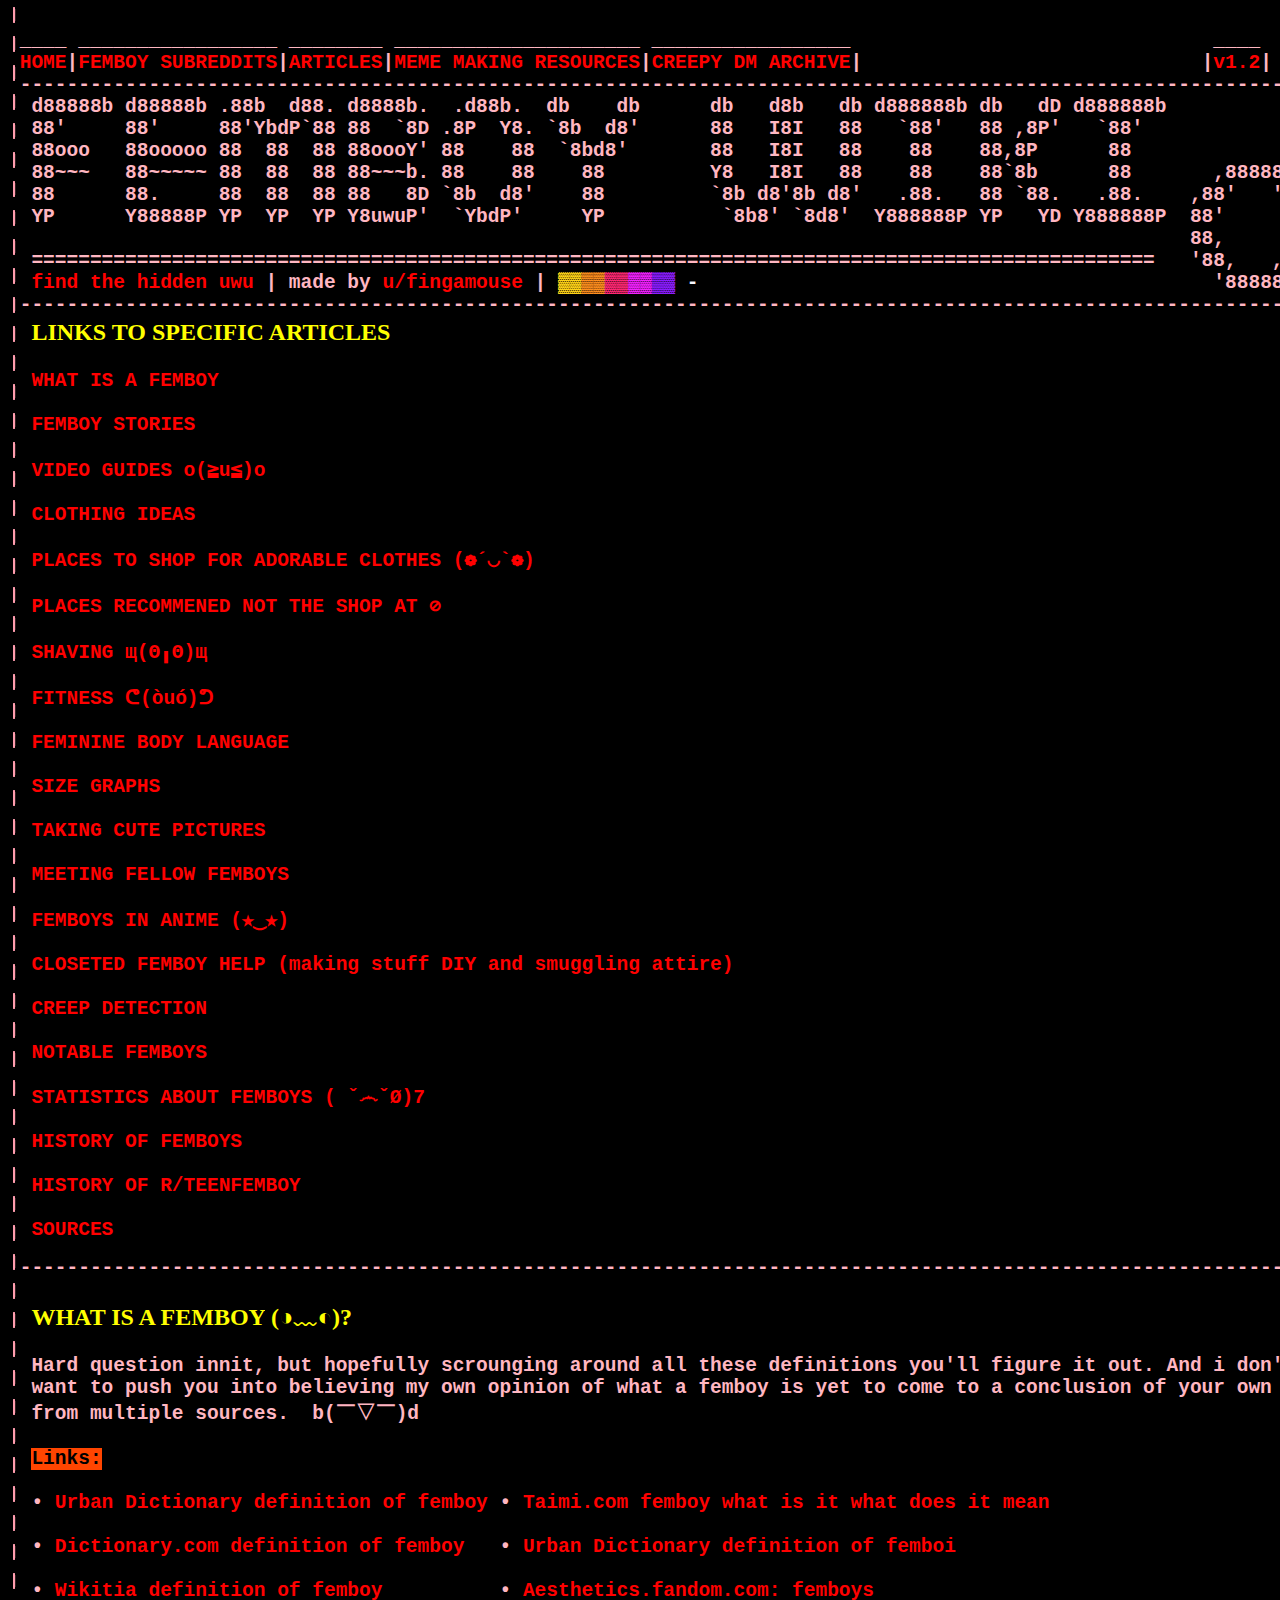
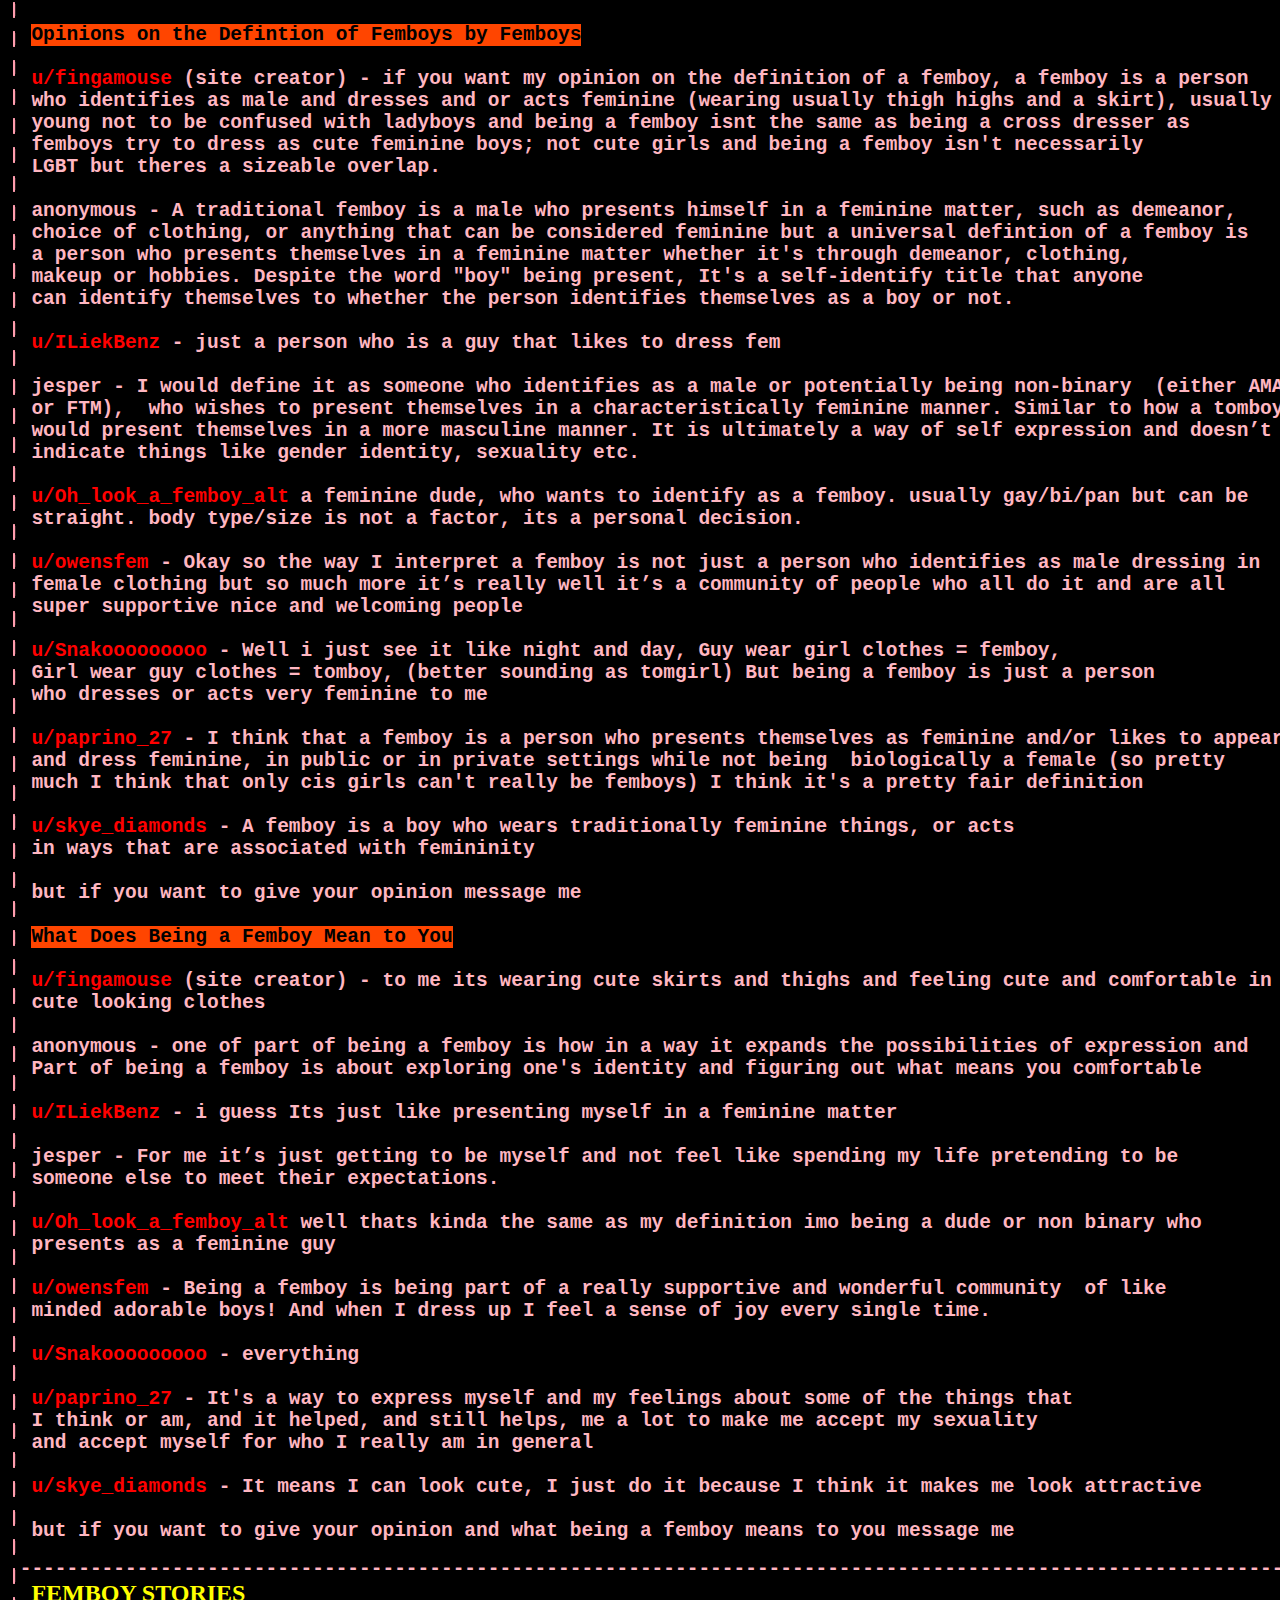
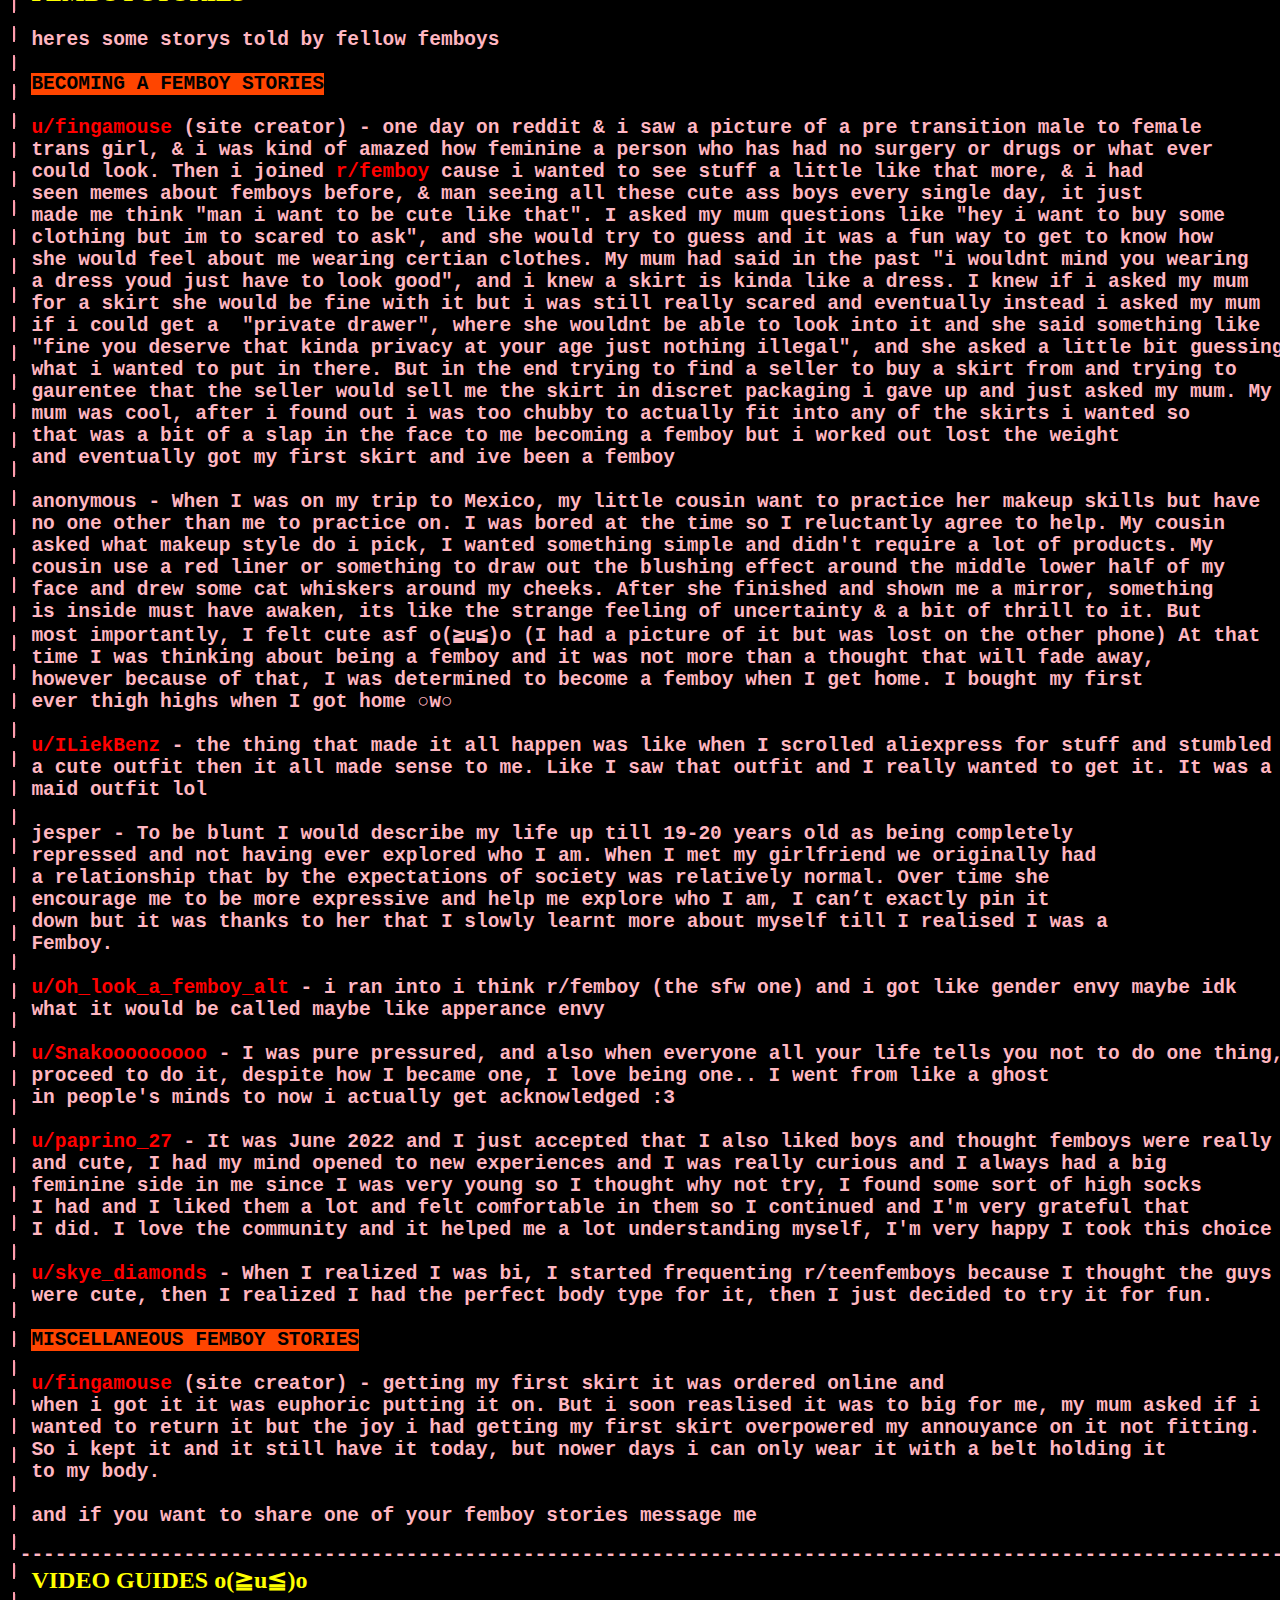
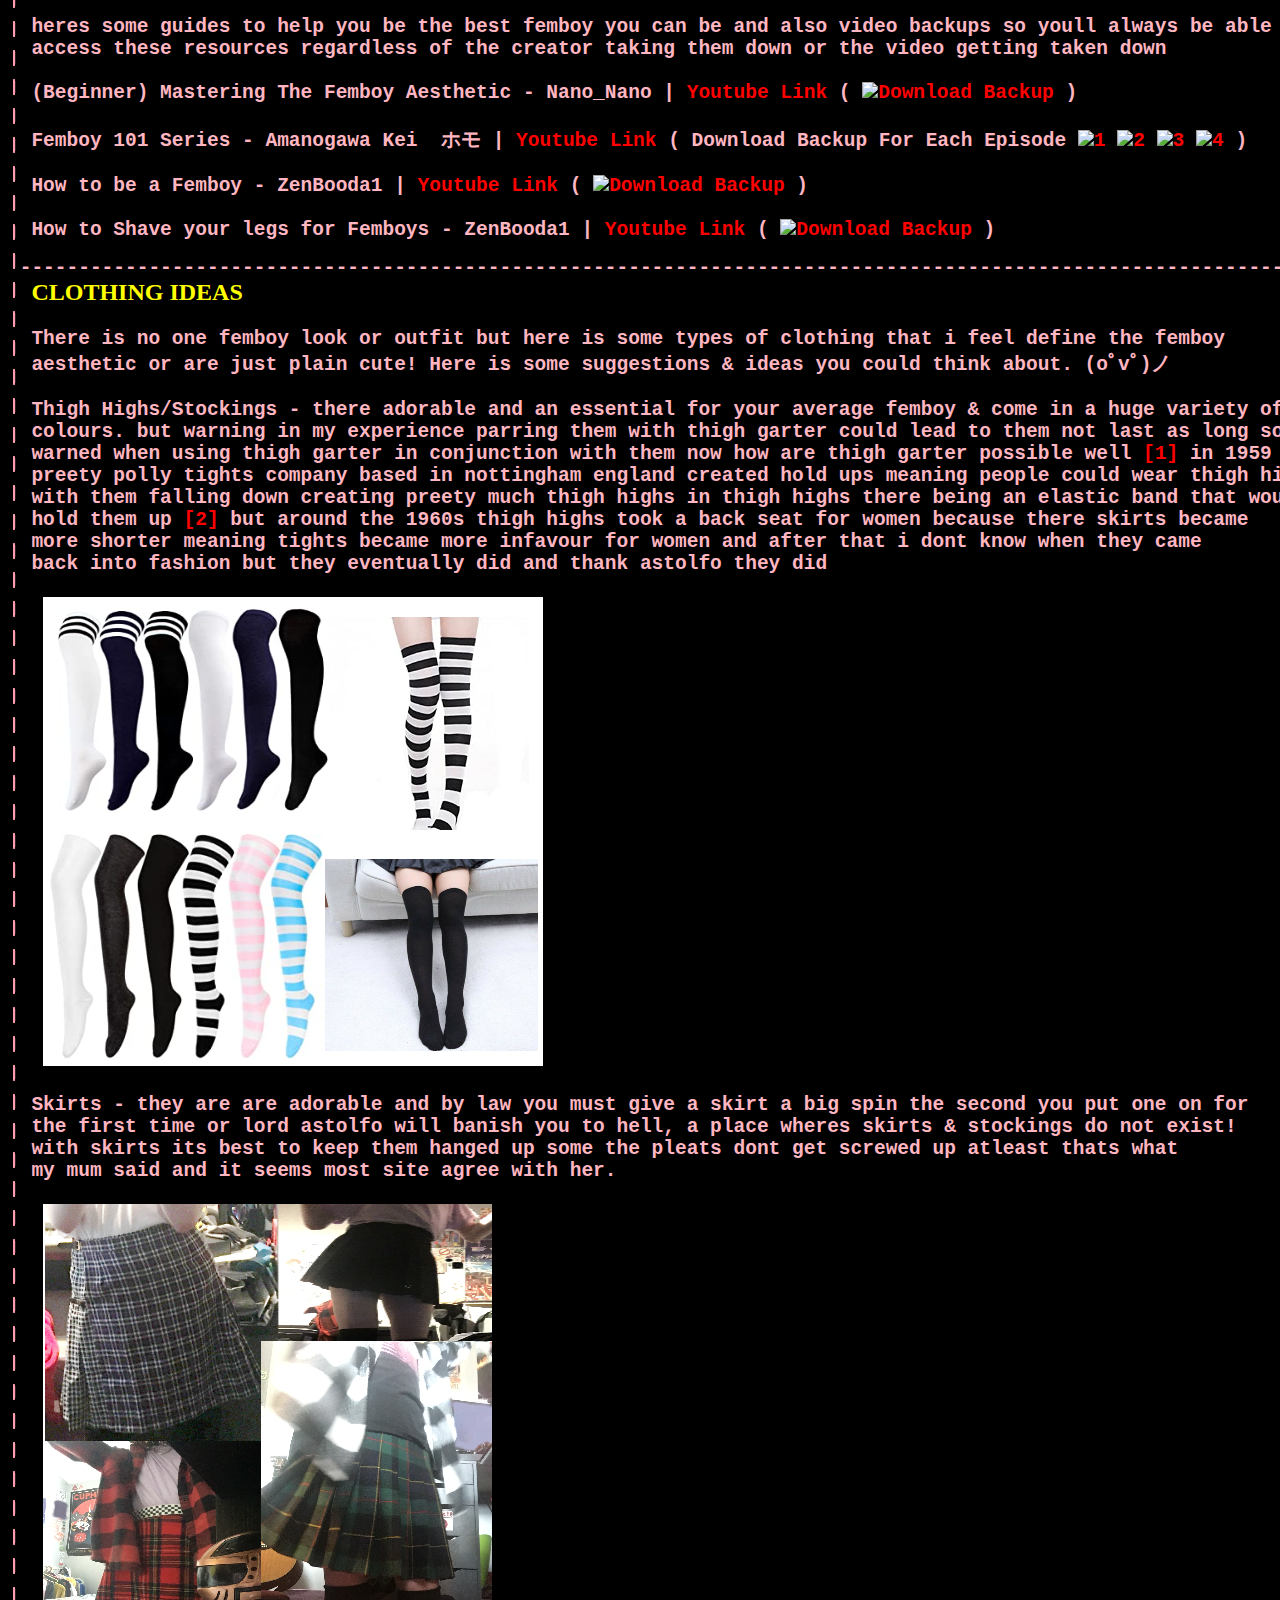
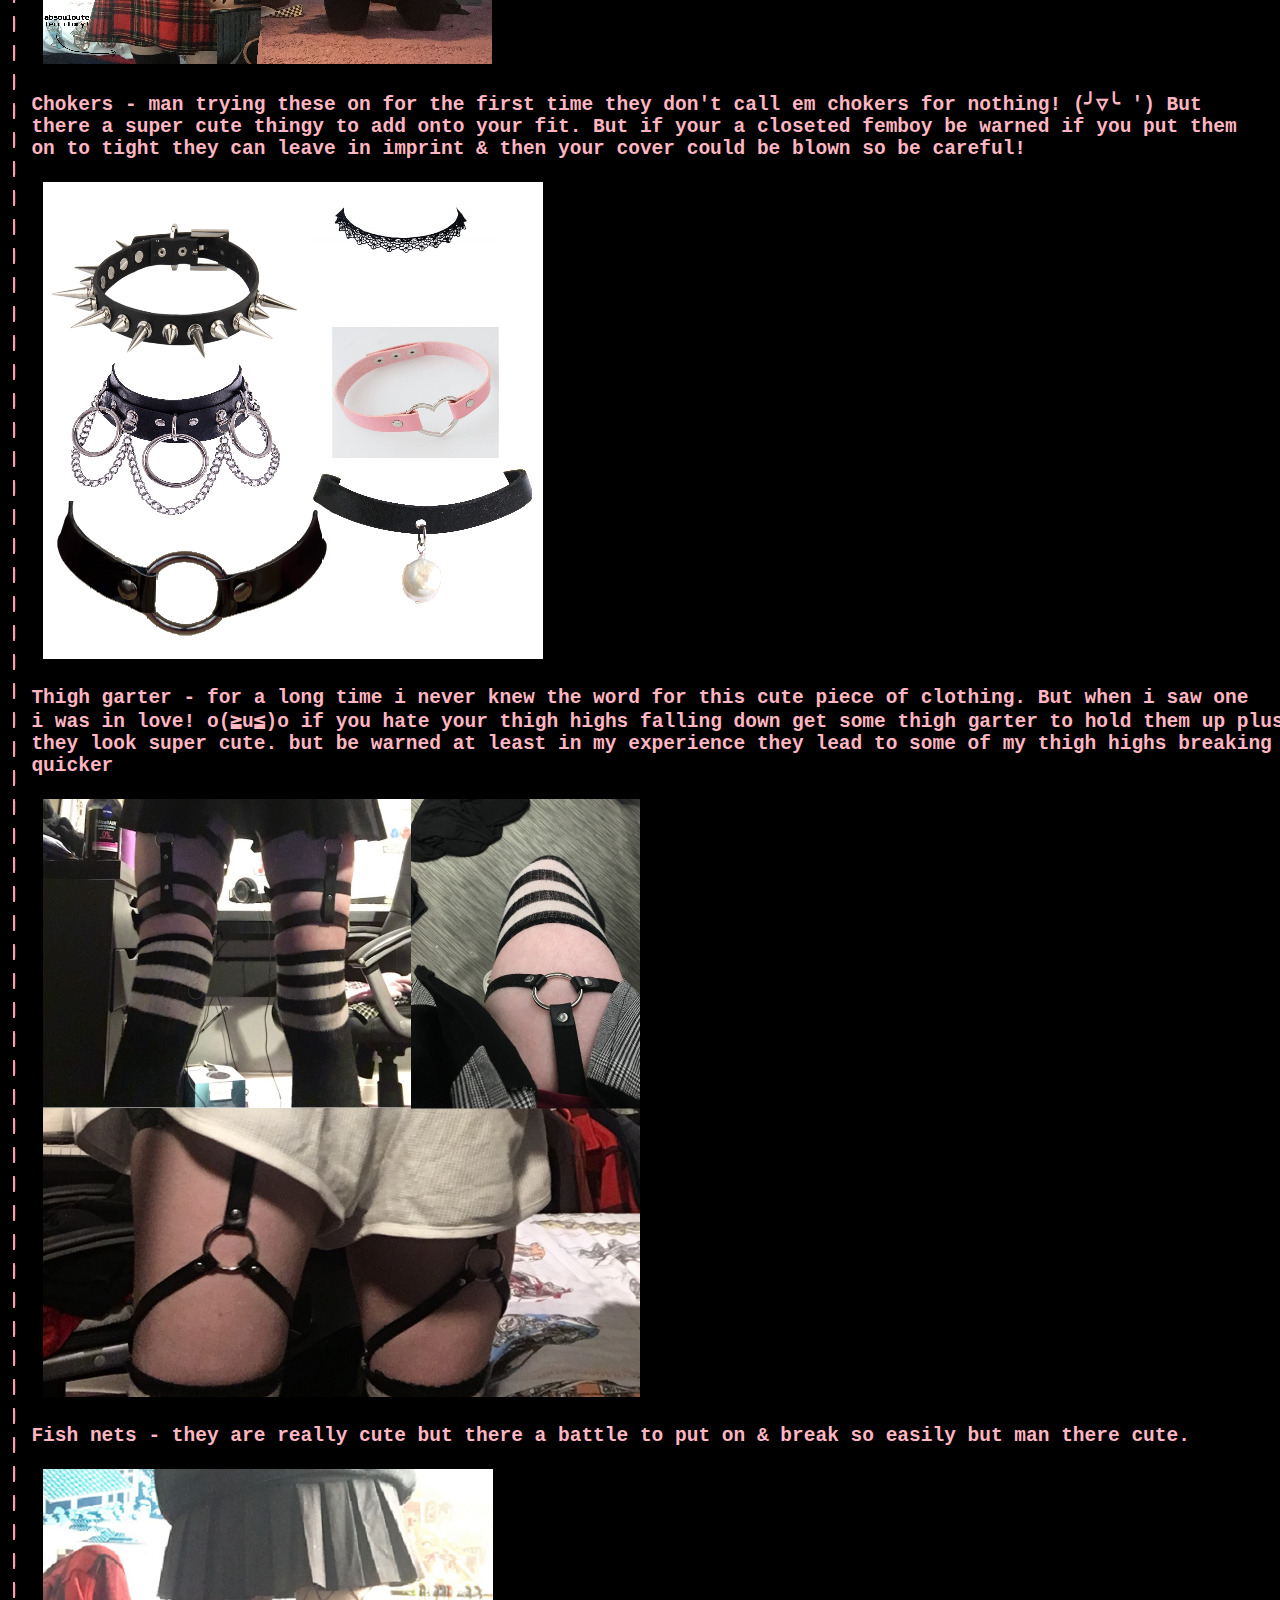
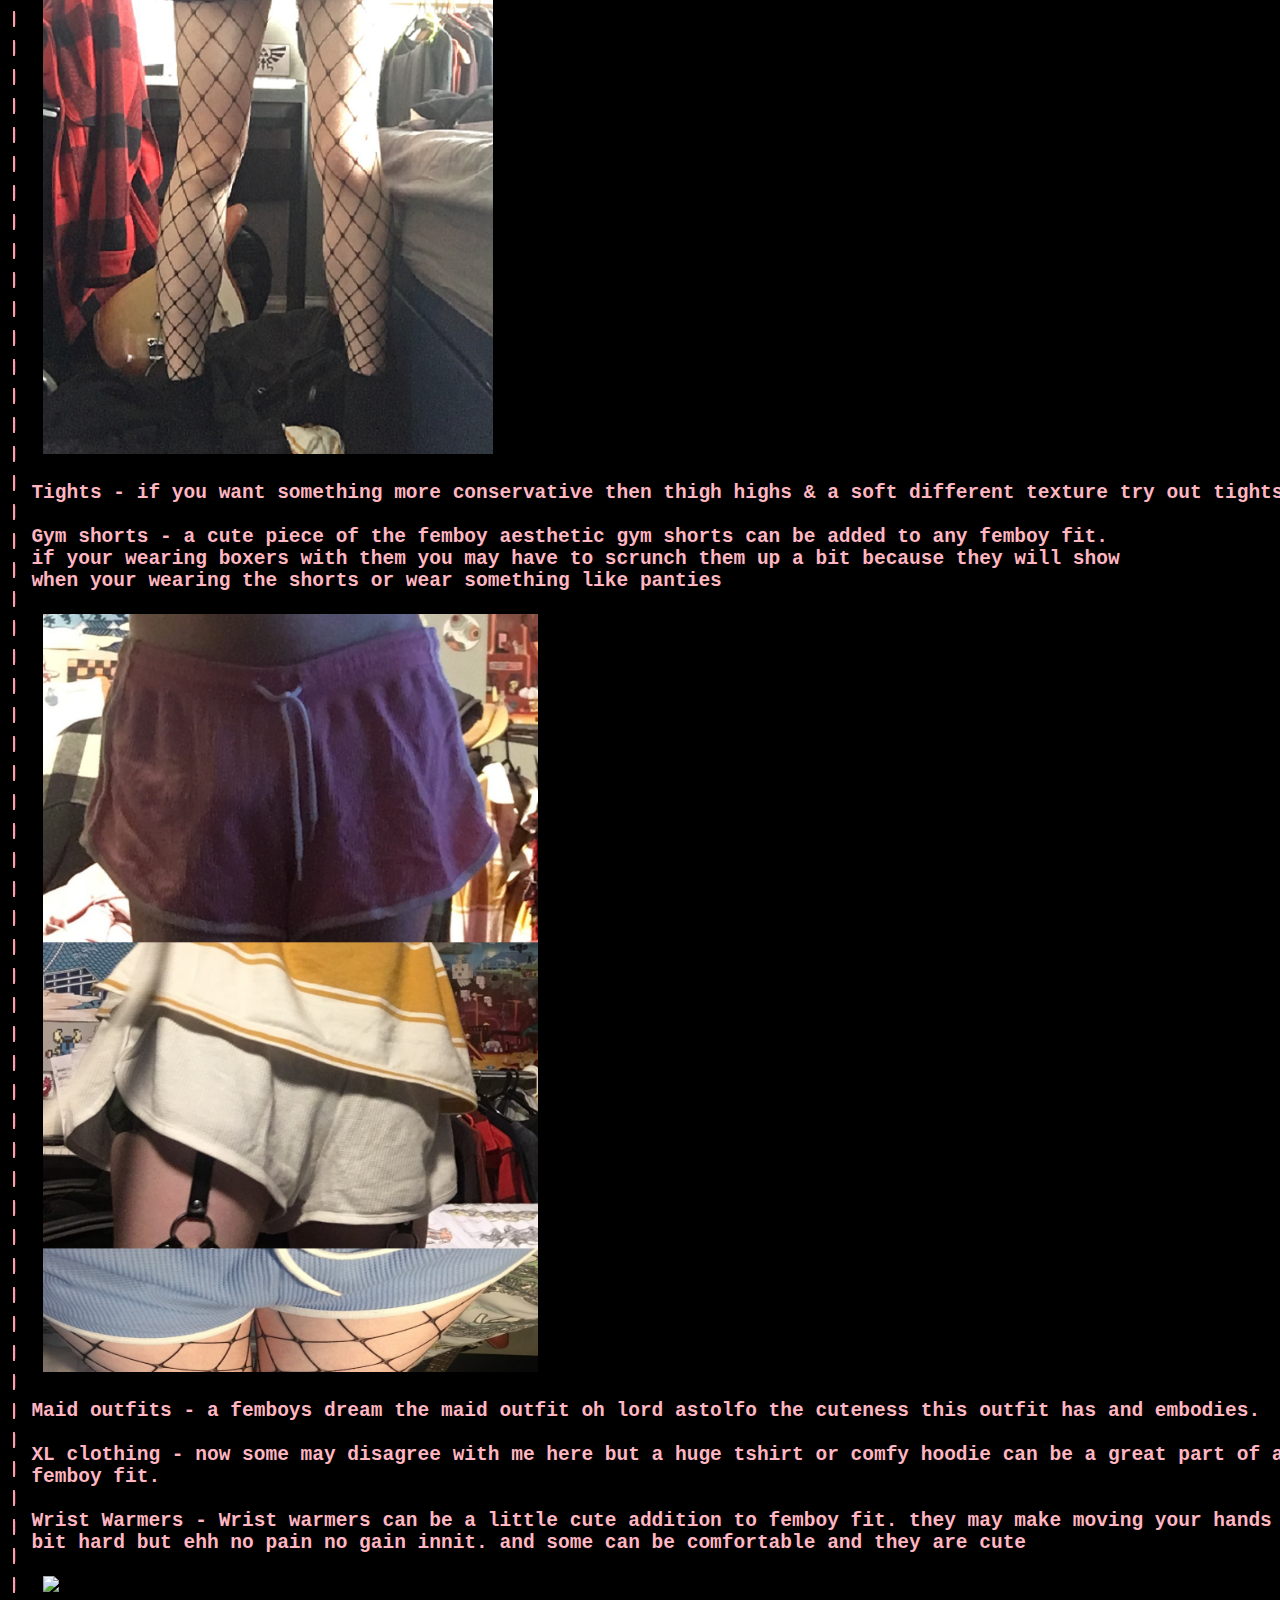
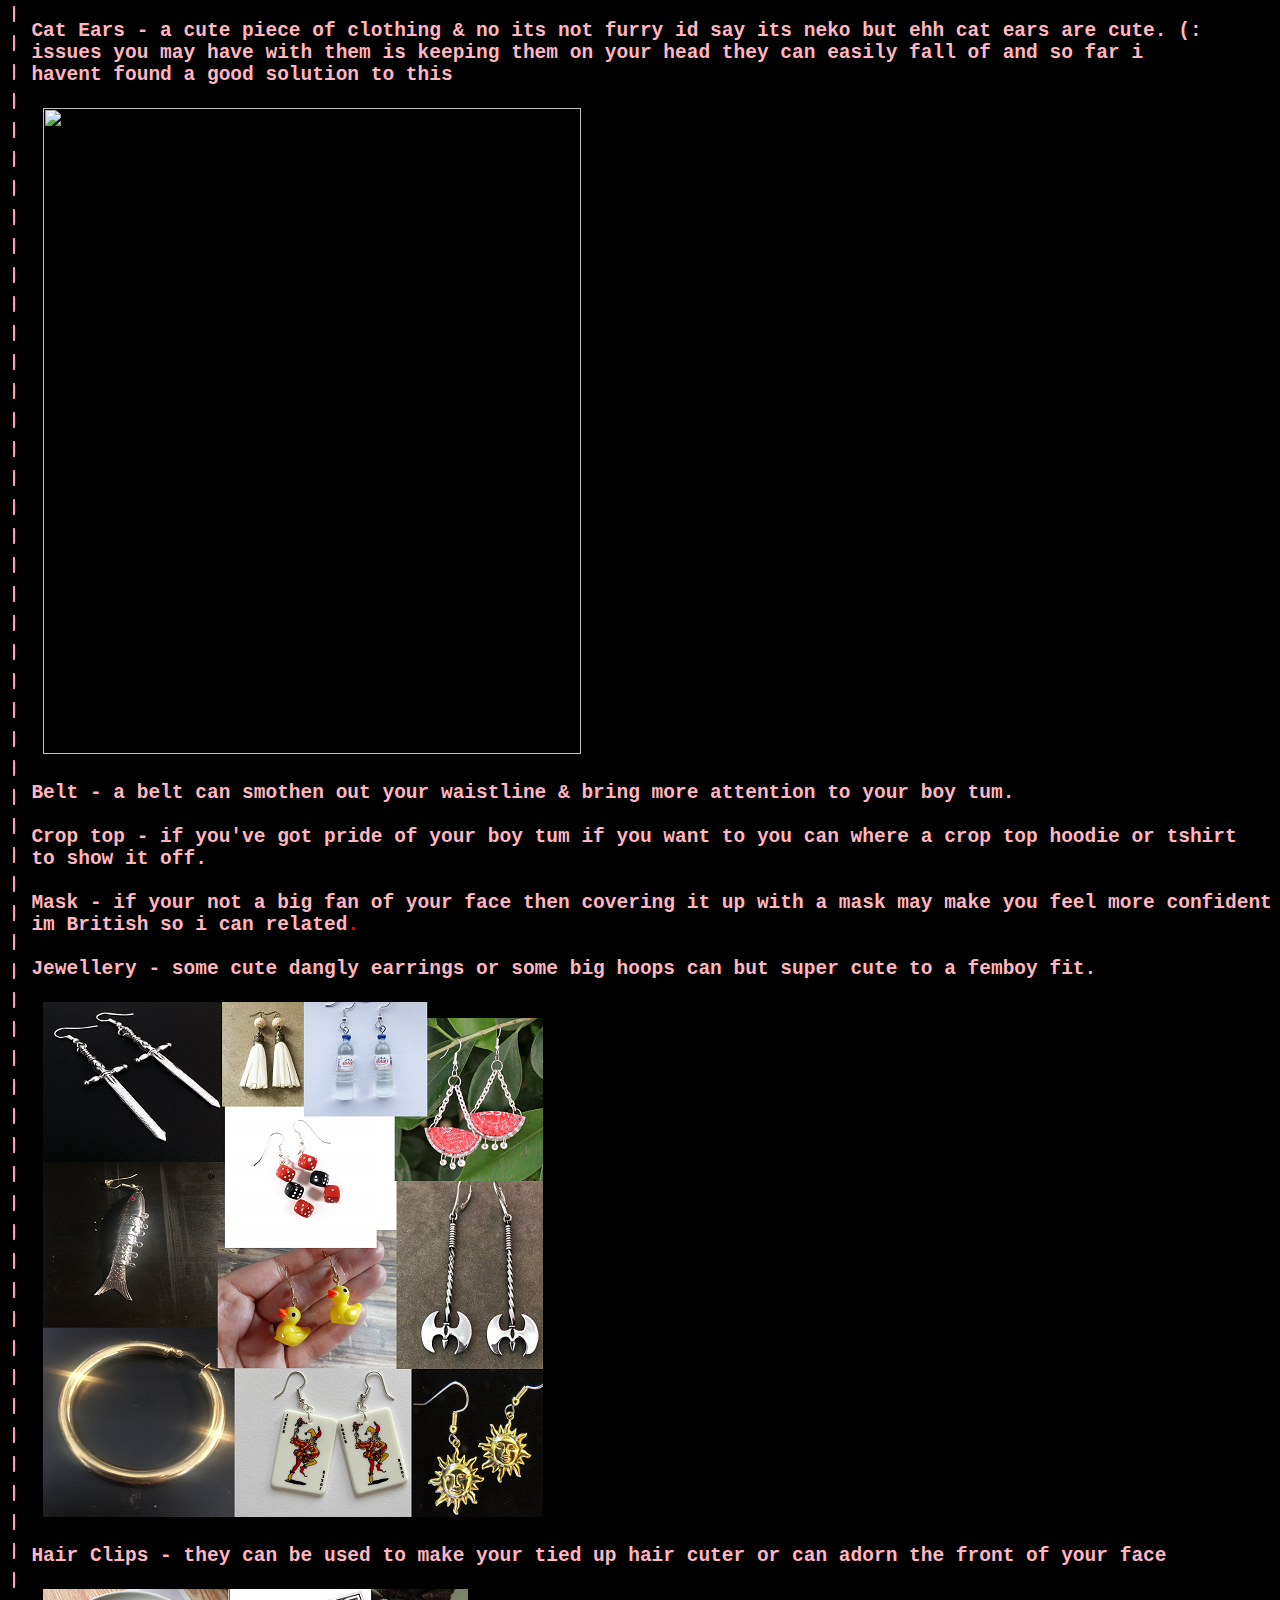
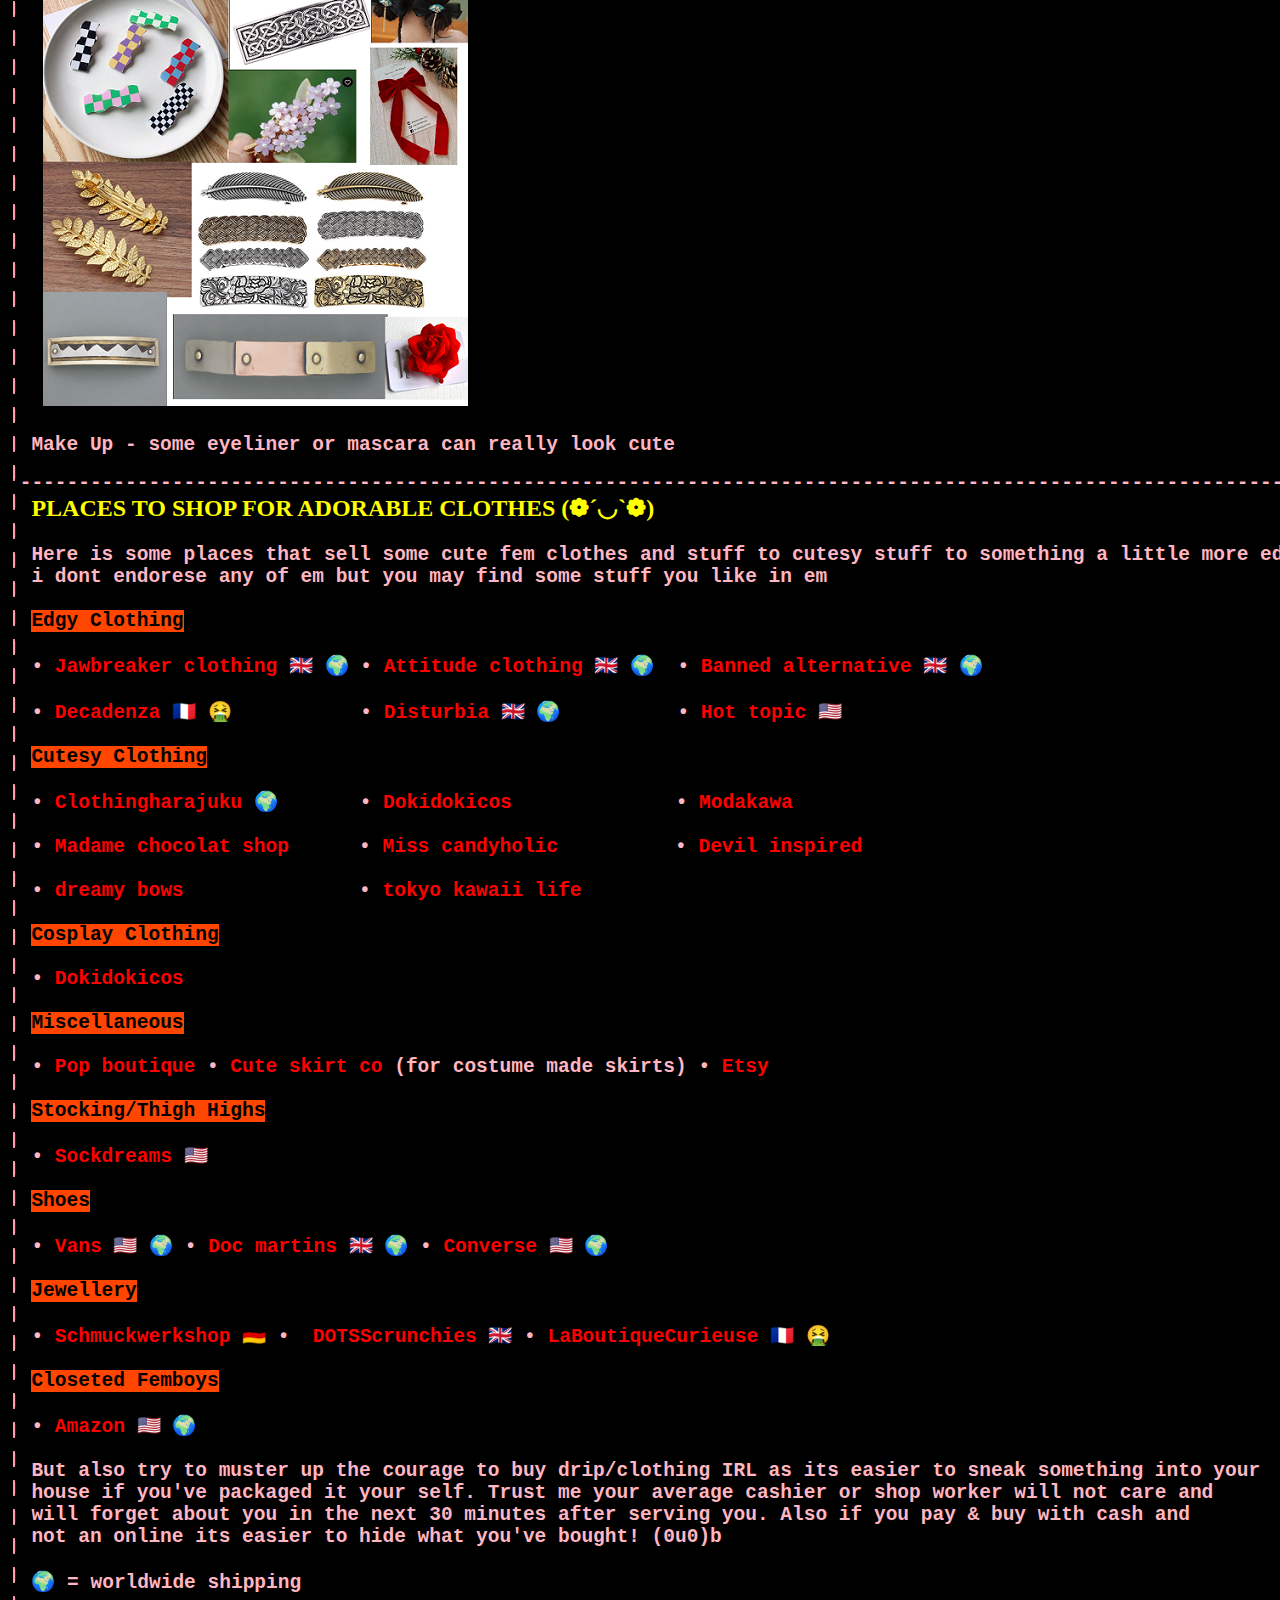
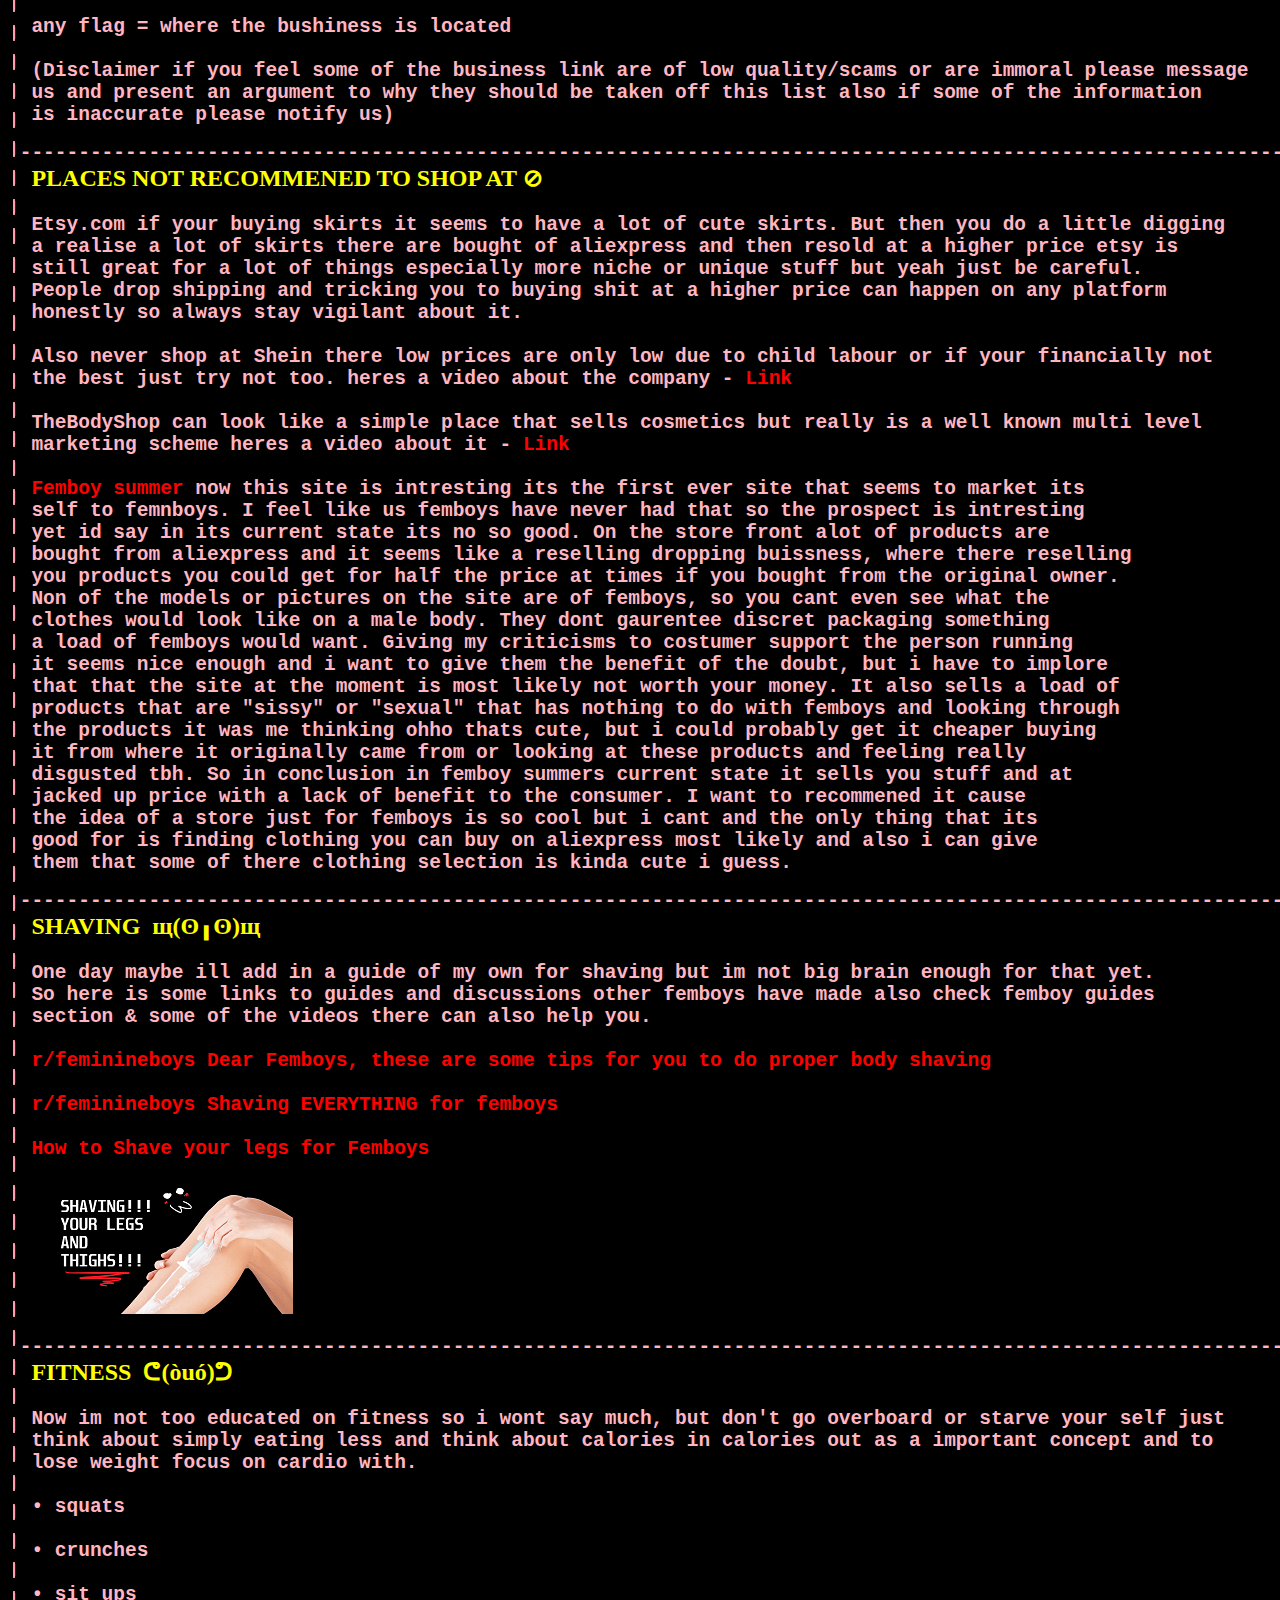
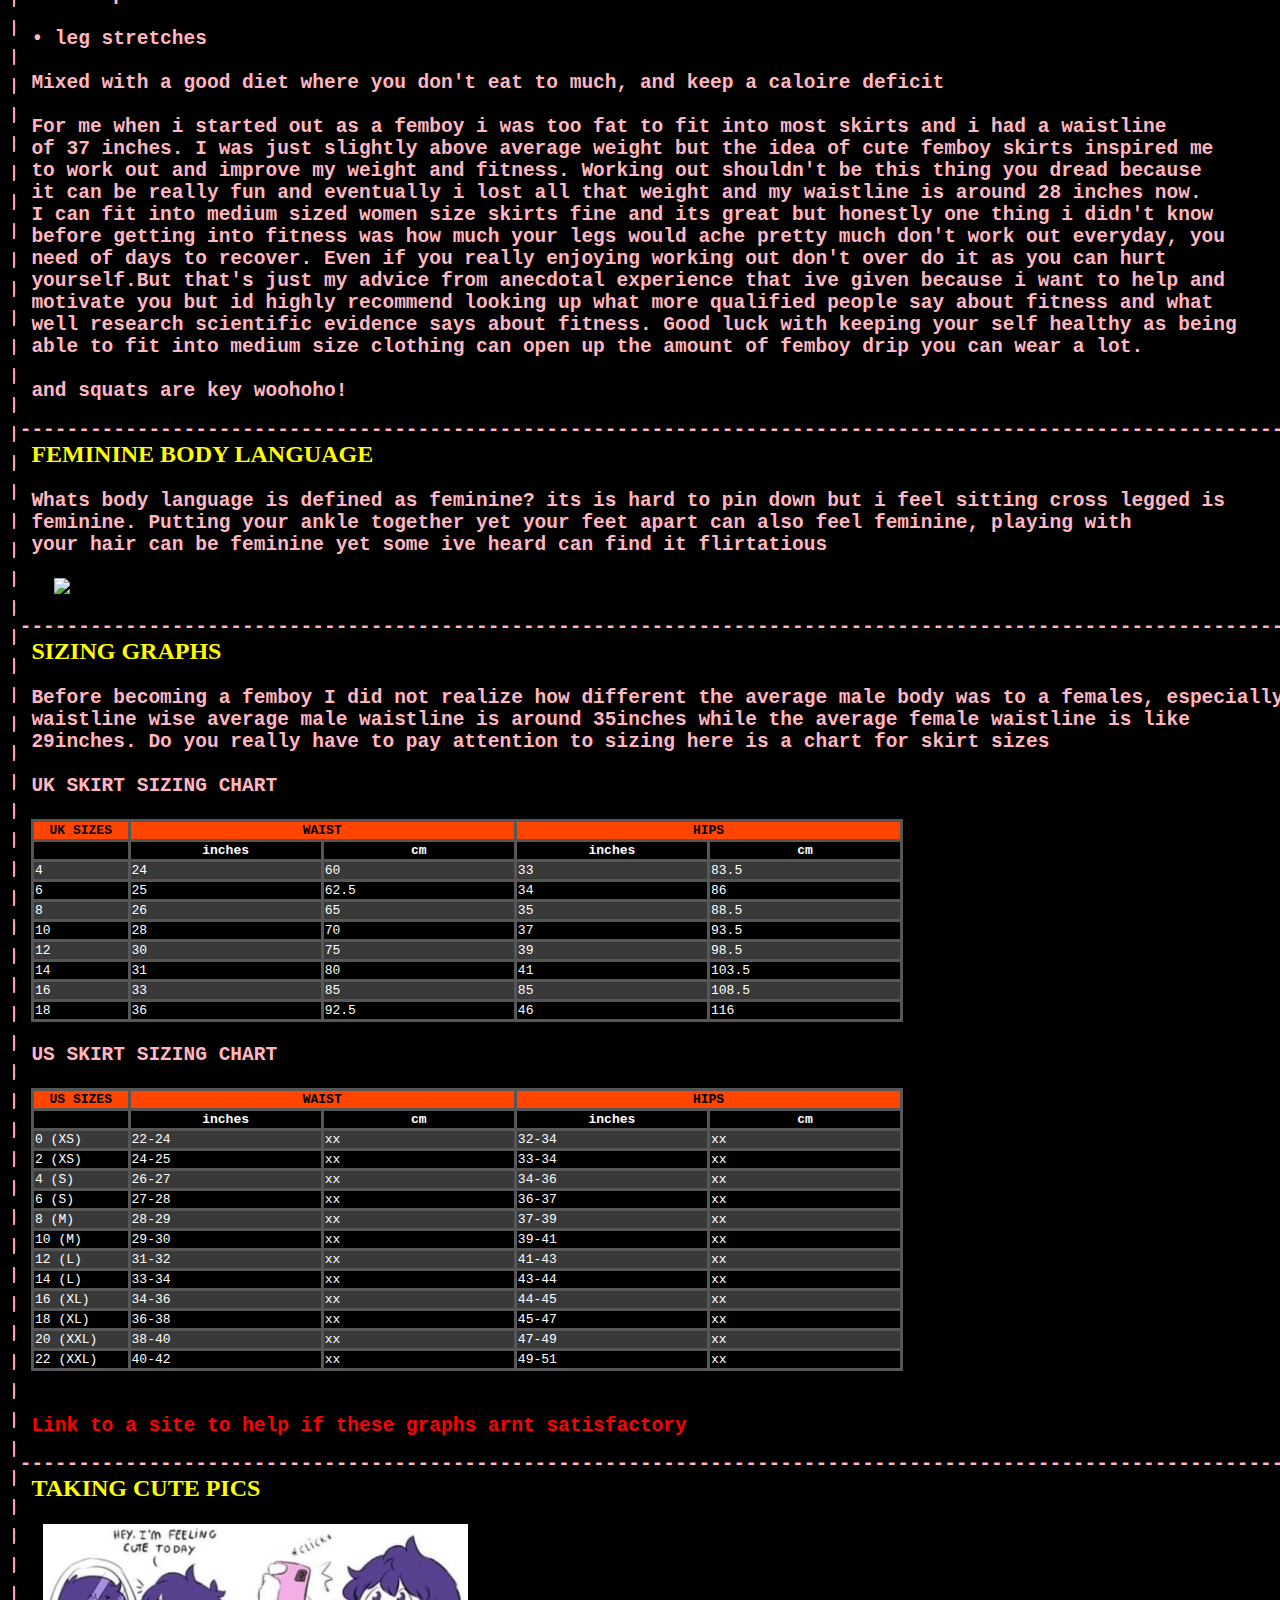
==== commit dd68b8f4: "formating error fix" ====
--- a/article.html
+++ b/article.html
@@ -31,8 +31,8 @@
 <body style= "background-color:black;">
 <pre>
 <h2 style="color:lightpink;font-family:monospace">
- ____ _________________ ________ _____________________                                                 ____
- <a href="./index.html">HOME</a>|<a href="./femboysubs.html">FEMBOY SUBREDDITS</a>|<a href="./article.html">ARTICLES</a>|<a href="mememakingresources.html">MEME MAKING RESOURCES</a>|                                               |<a href="./whatsupdated.html">v1.1</a>|
+ ____ _________________ ________ _____________________ _________________                               ____
+ <a href="./index.html">HOME</a>|<a href="./femboysubs.html">FEMBOY SUBREDDITS</a>|<a href="./article.html">ARTICLES</a>|<a href="mememakingresources.html">MEME MAKING RESOURCES</a>|<a href="creepydmwarningscreen.html">CREEPY DM ARCHIVE</a>|                             |<a href="./whatsupdated.html">v1.2</a>|
  ------------------------------------------------------------------------------------------------------------------
   <textani></textani>
   <textanitwo></textanitwo>
@@ -436,7 +436,7 @@
 
   <a href="https://www.reddit.com/r/feminineboys/comments/7chhb3/shaving_everything_for_femboys/" target="_blank">r/feminineboys Shaving EVERYTHING for femboys</a>
 	
-	<a href="https://www.youtube.com/watch?v=DZViQdVbIv8" target="_blank">How to Shave your legs for Femboys</a>
+  <a href="https://www.youtube.com/watch?v=DZViQdVbIv8" target="_blank">How to Shave your legs for Femboys</a>
 
  <img src="General_Images/Shaving.png" style="margin-left: 23px">
 <h2 id="A2" style="color:lightpink;"> ------------------------------------------------------------------------------------------------------------------
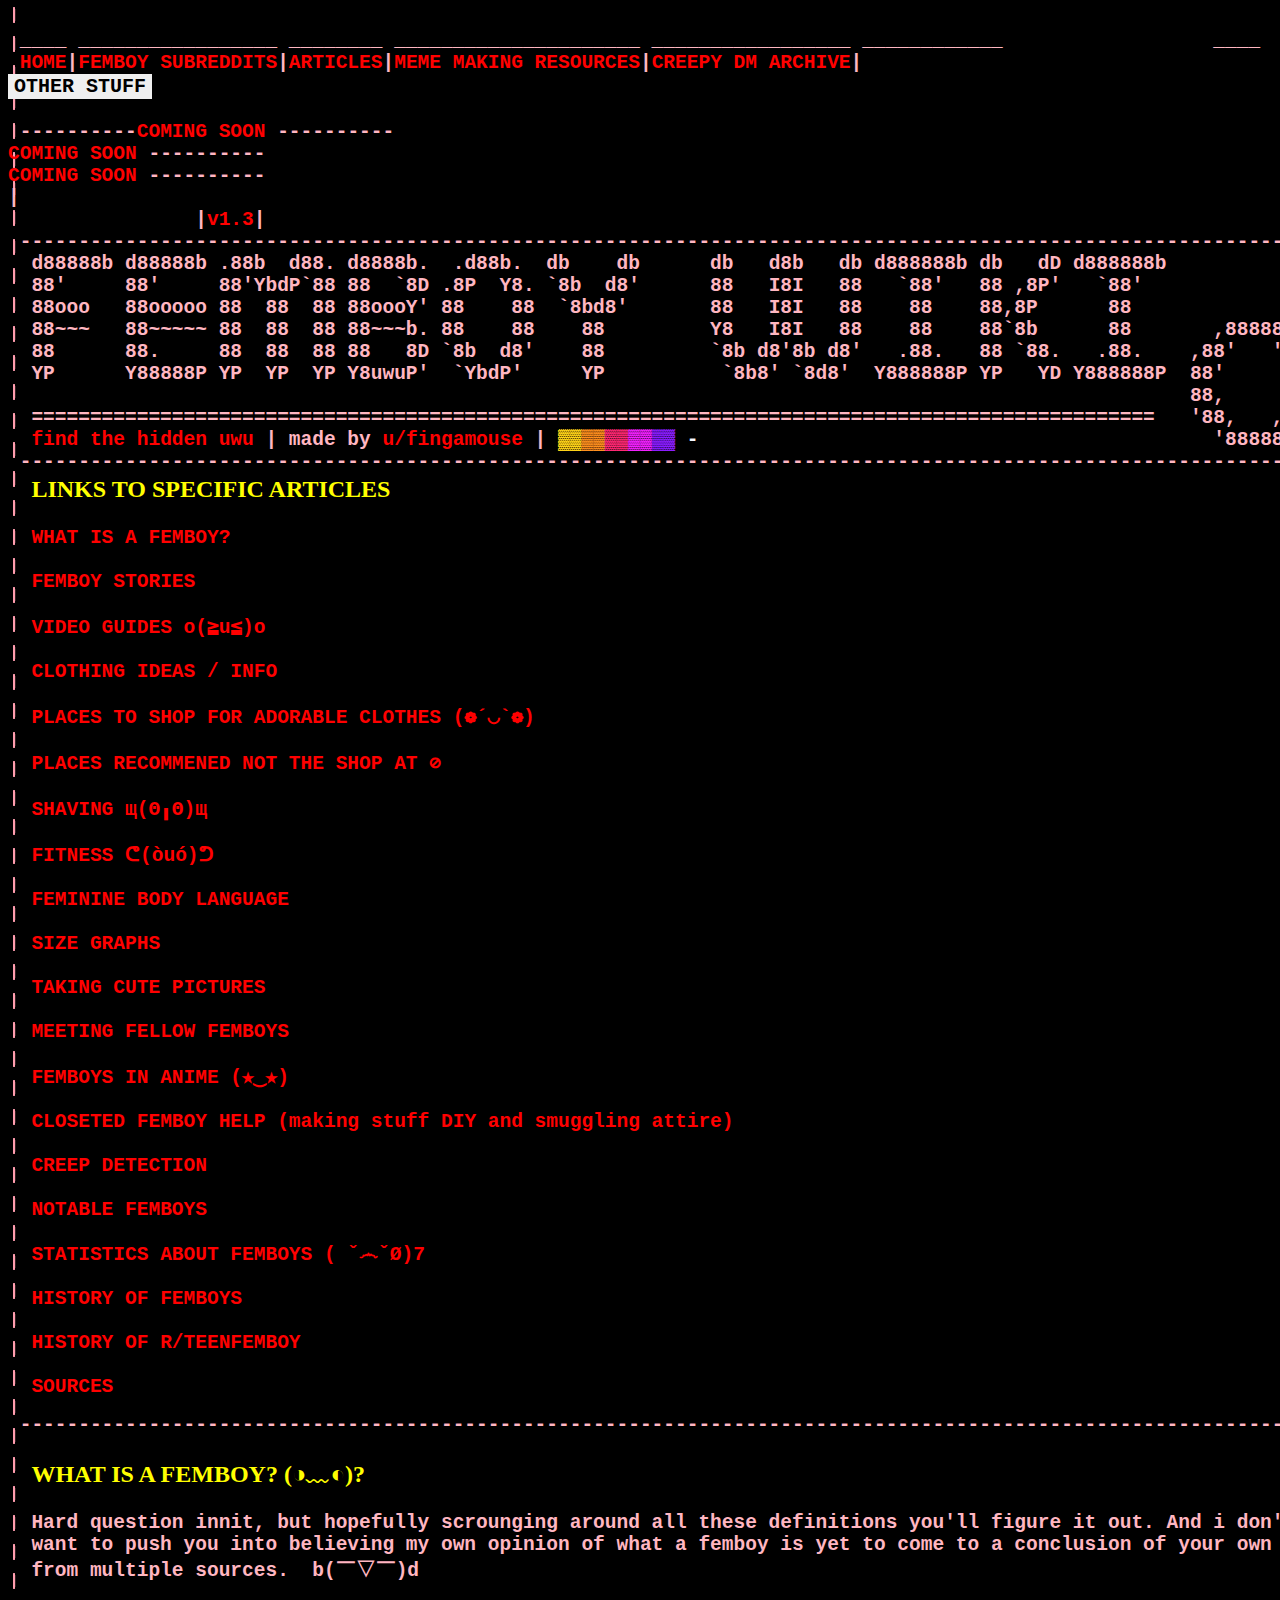
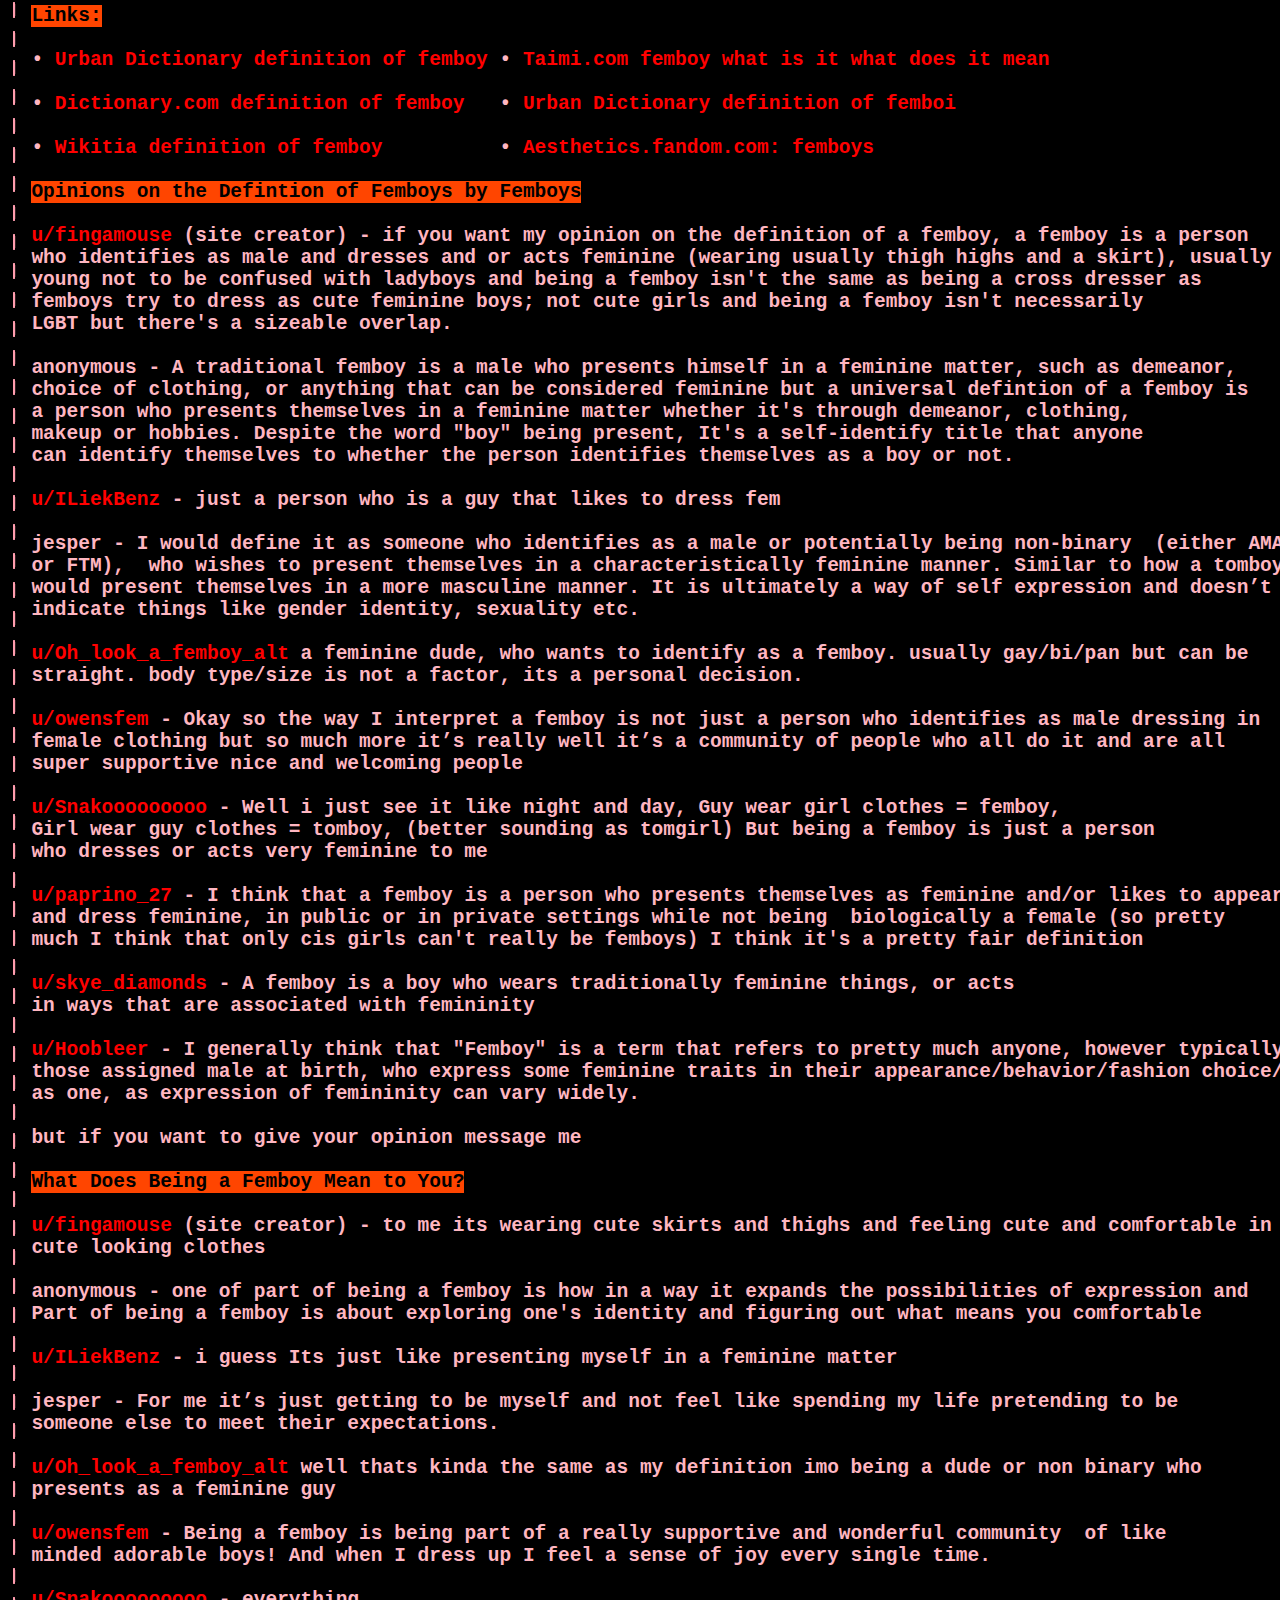
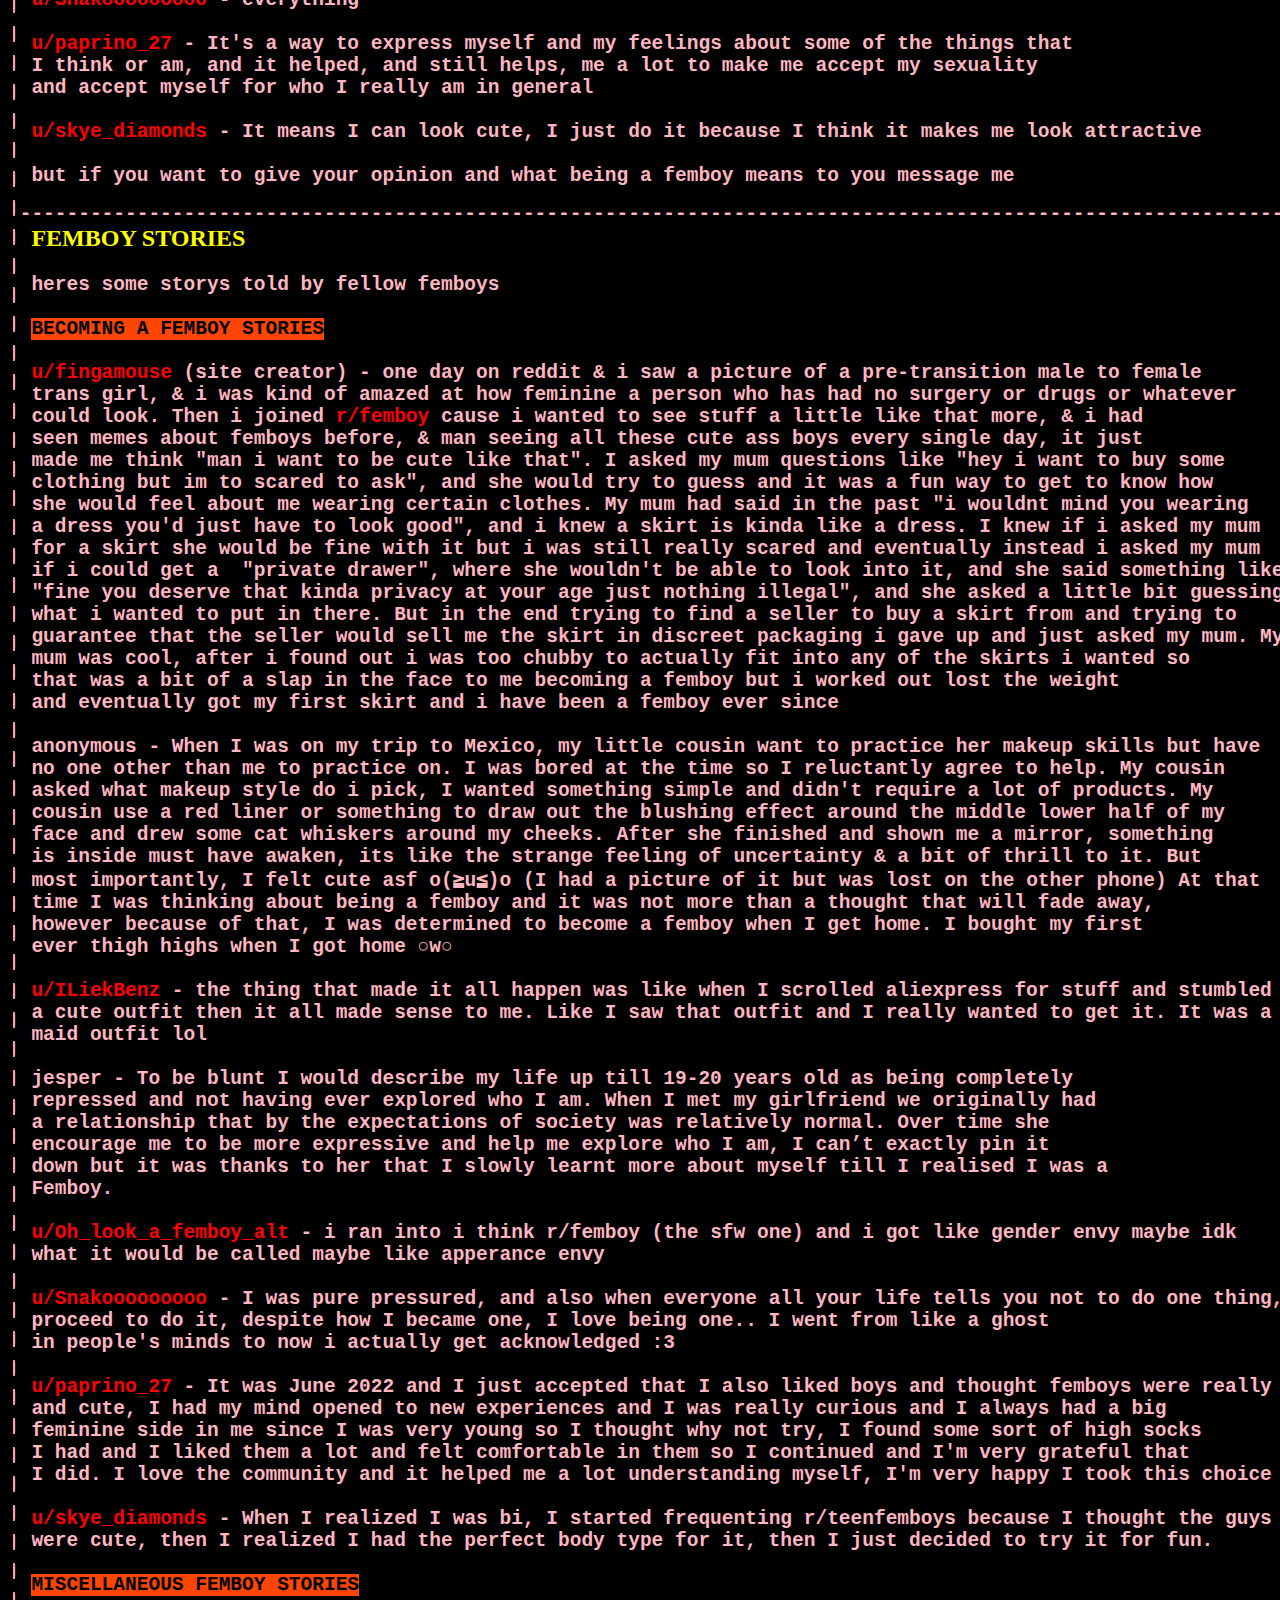
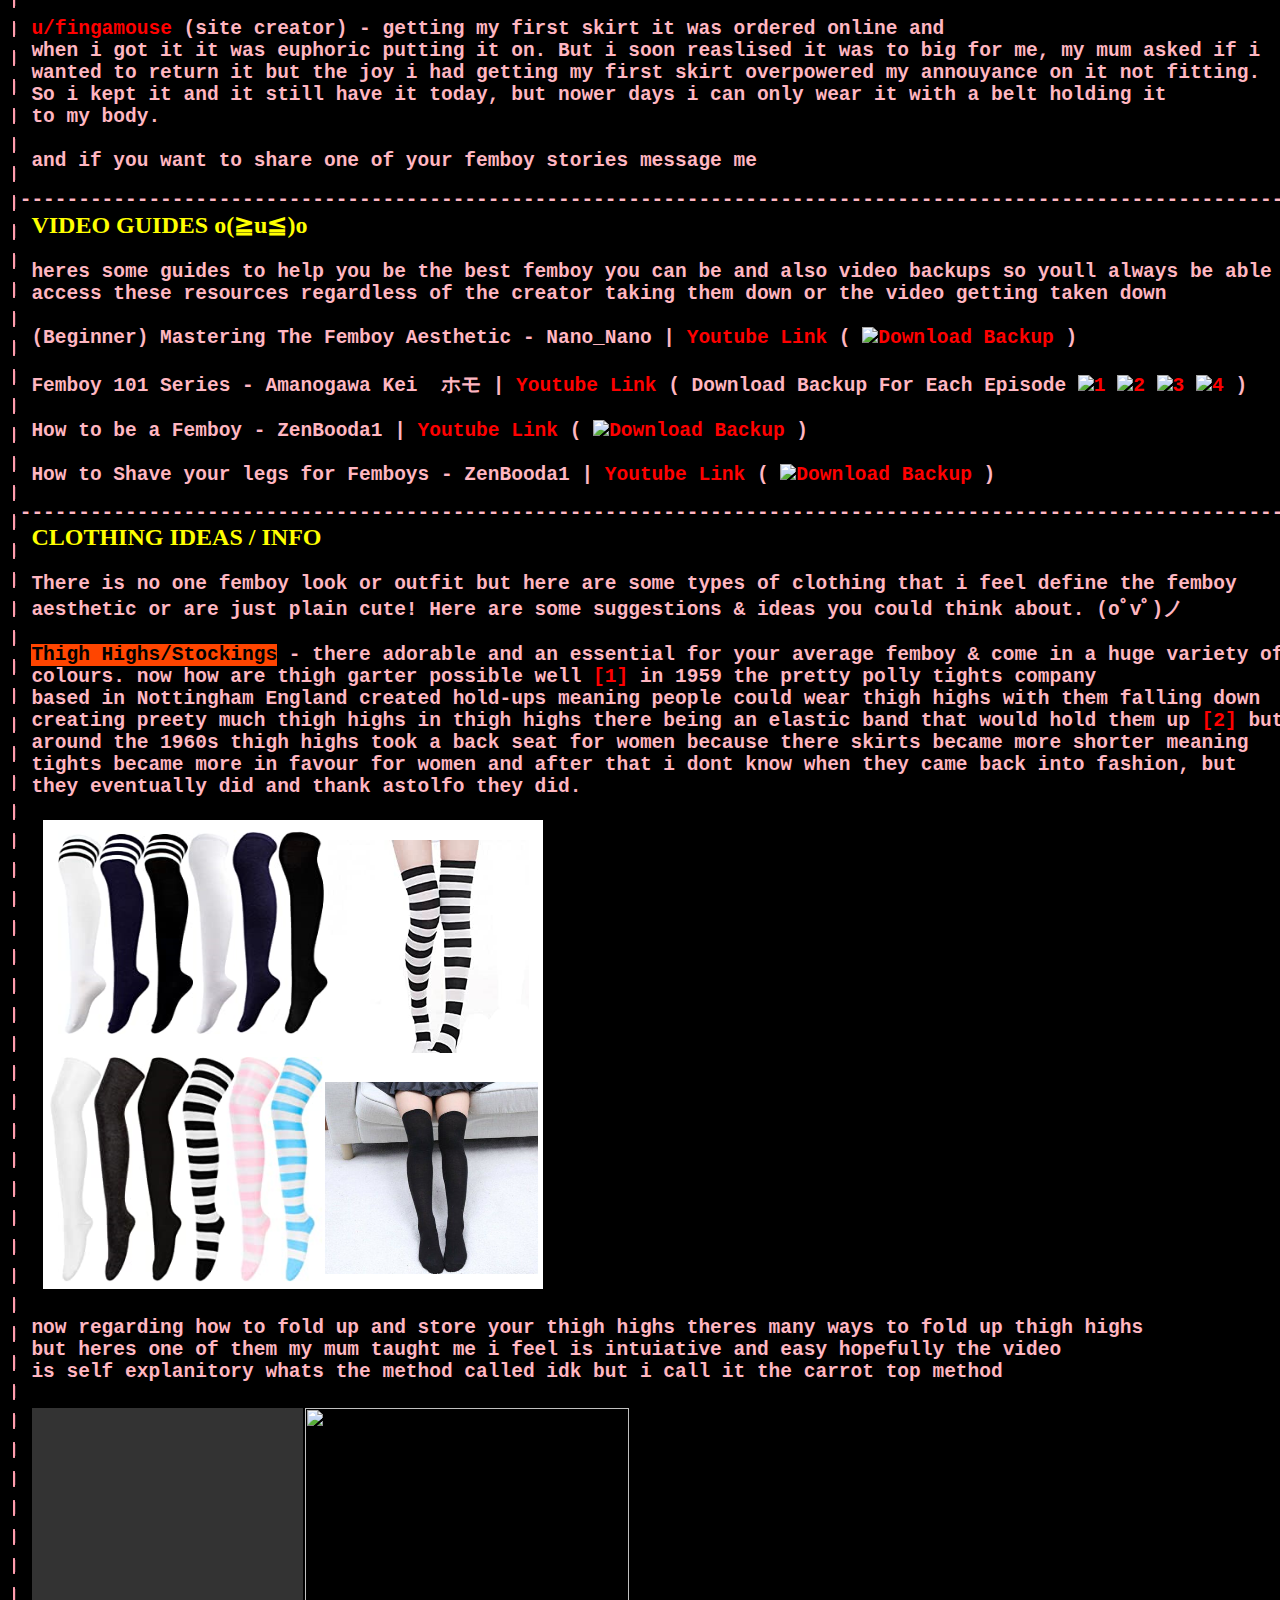
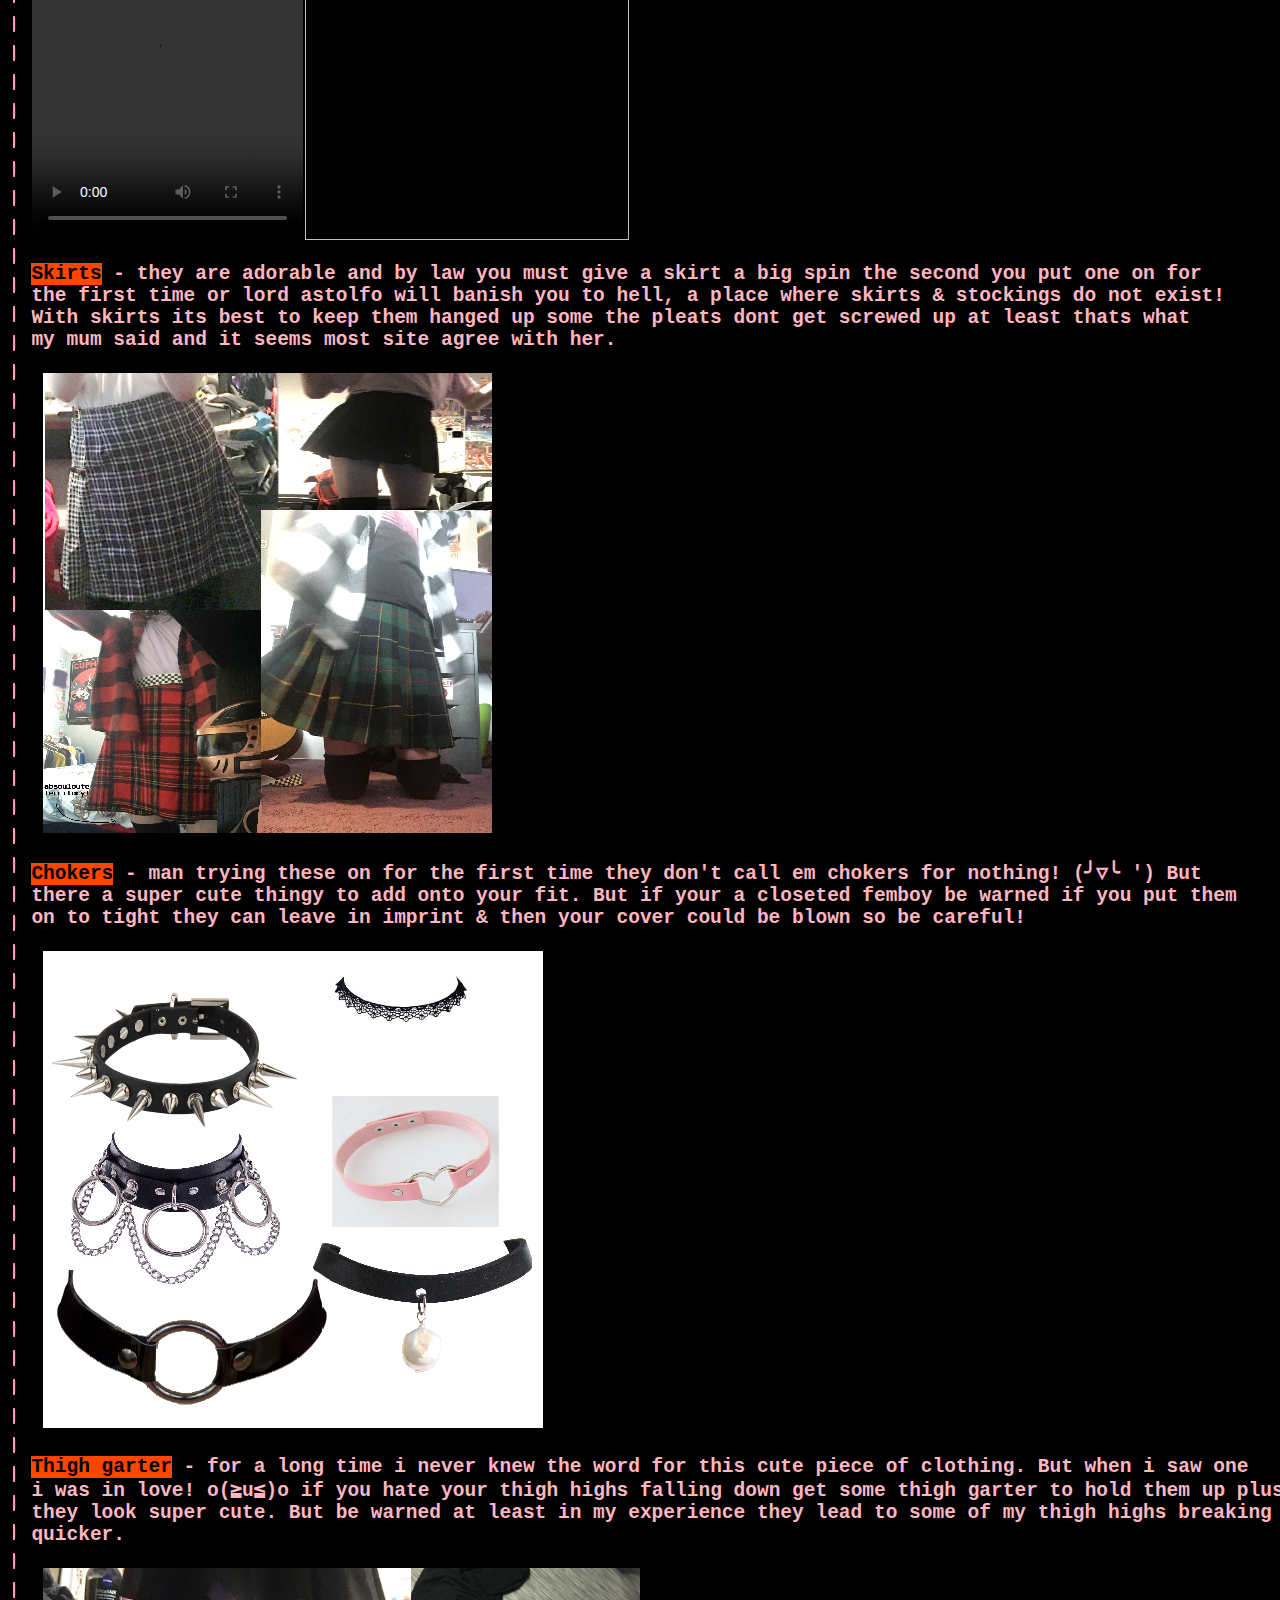
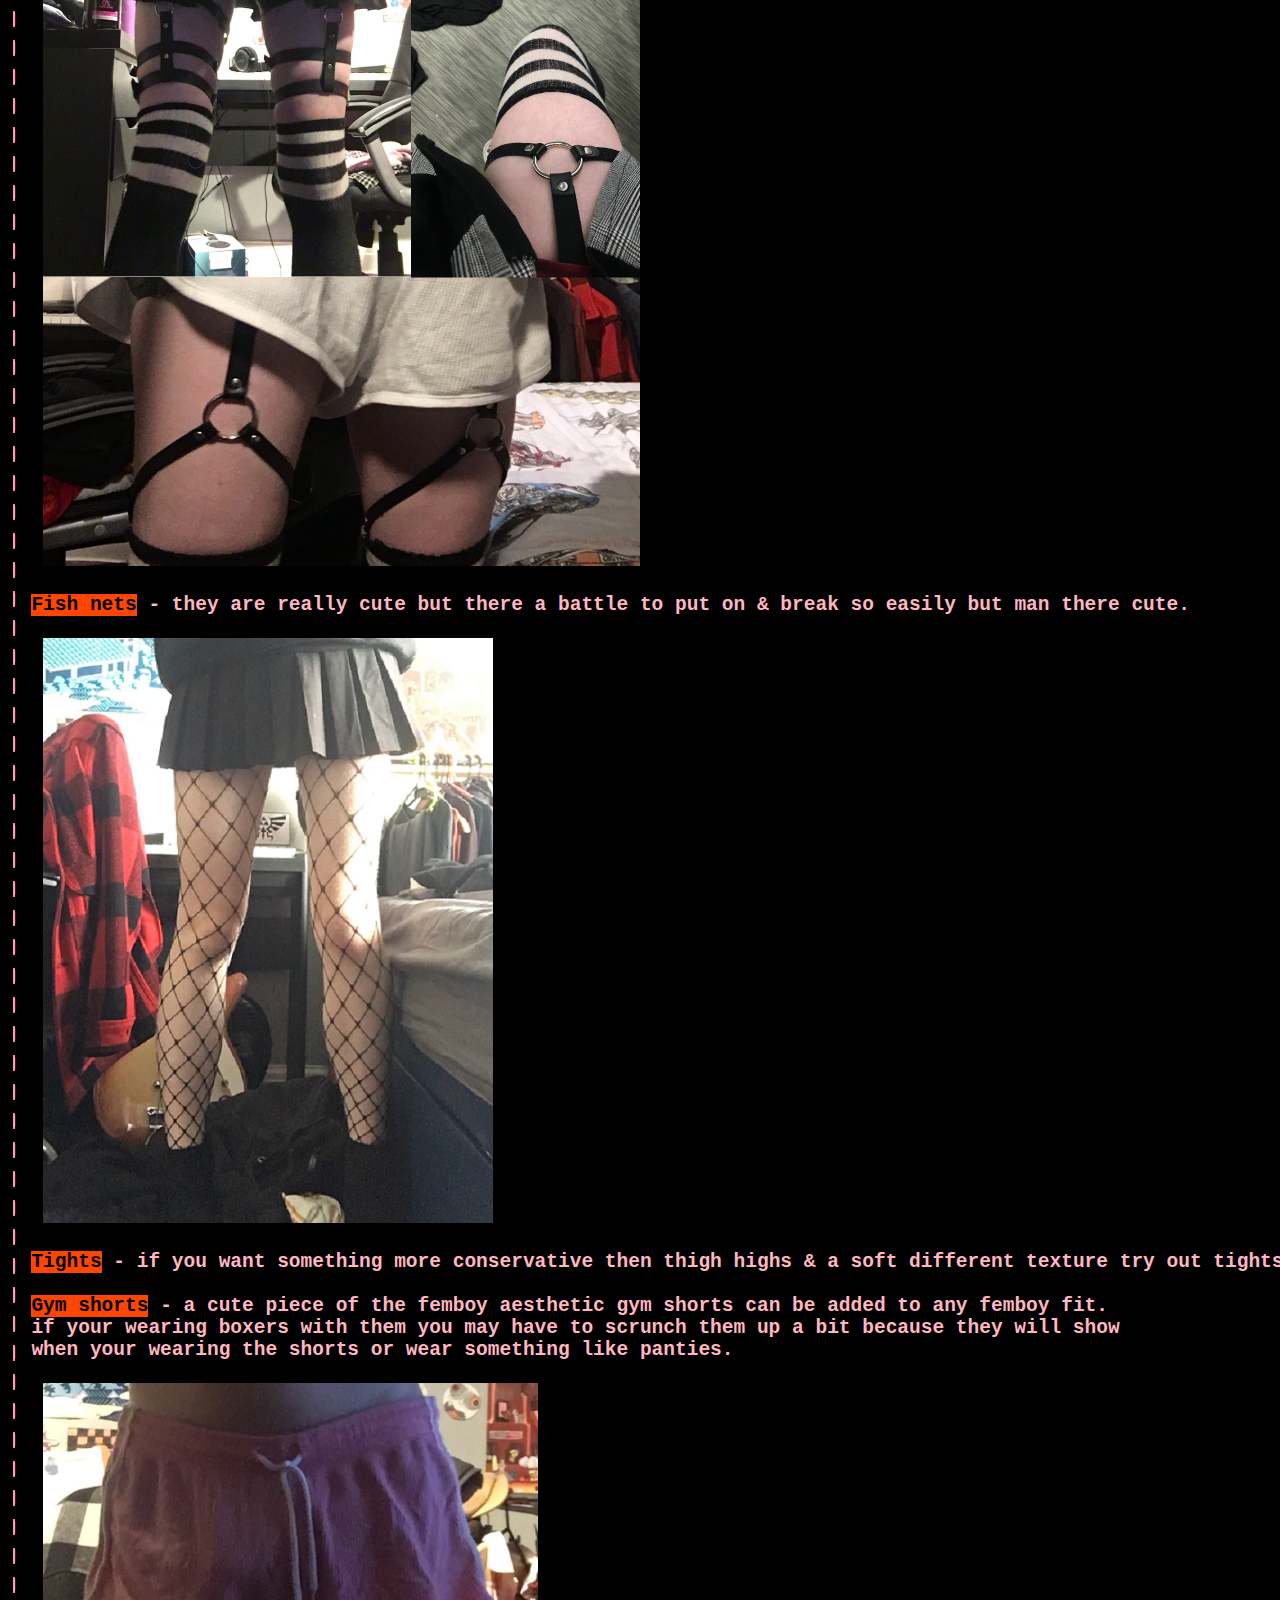
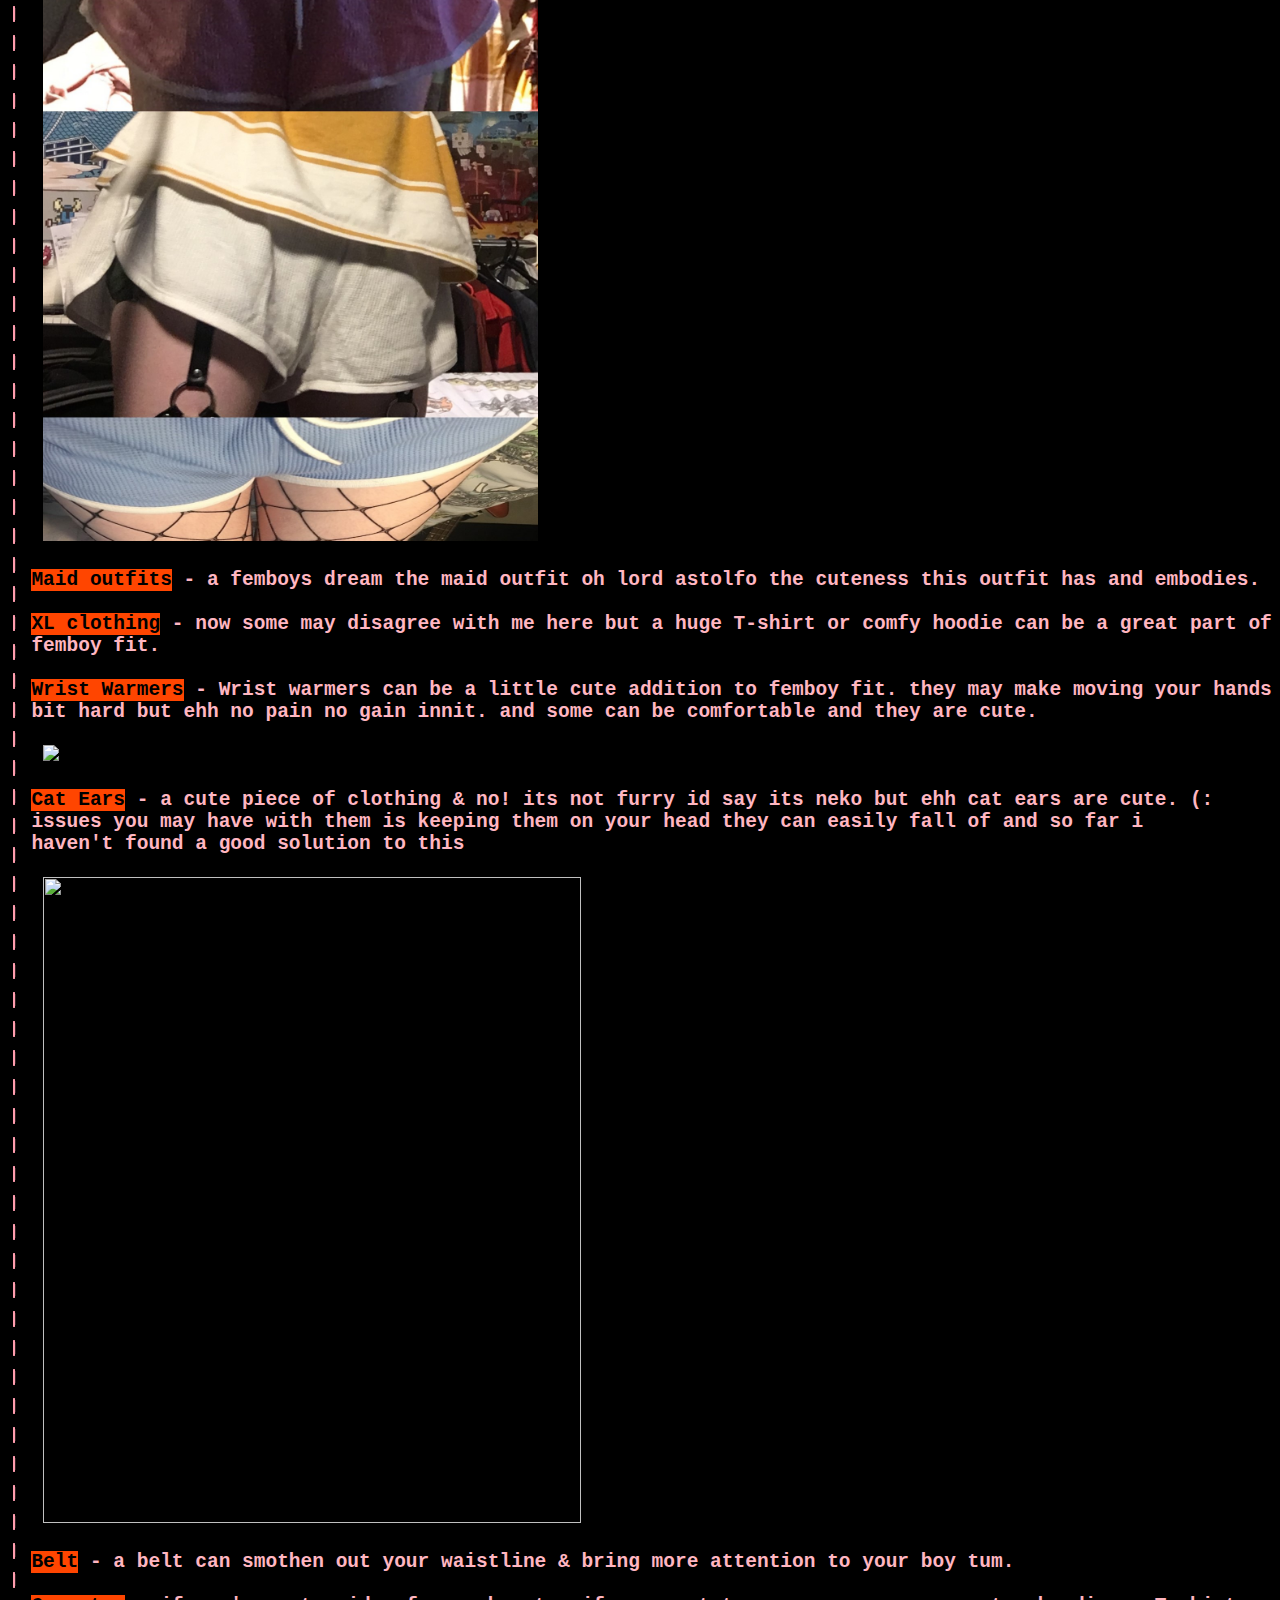
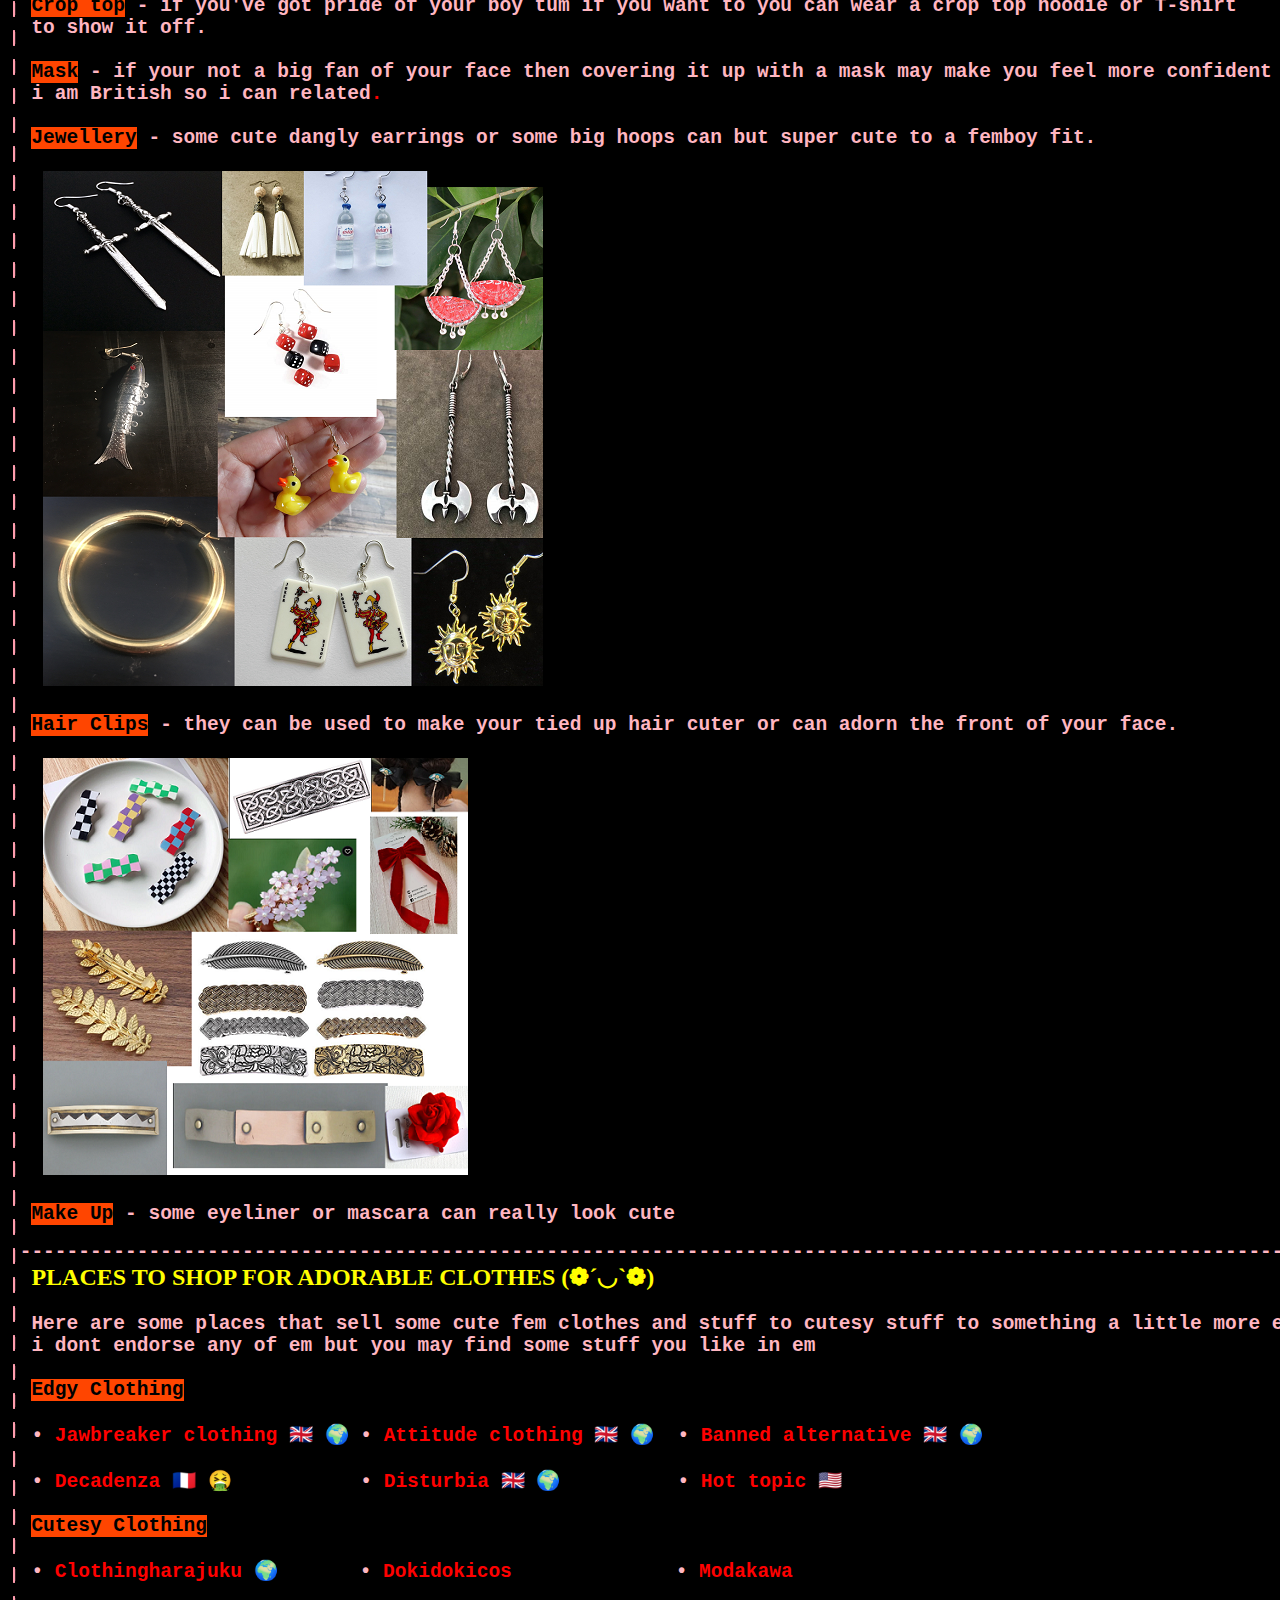
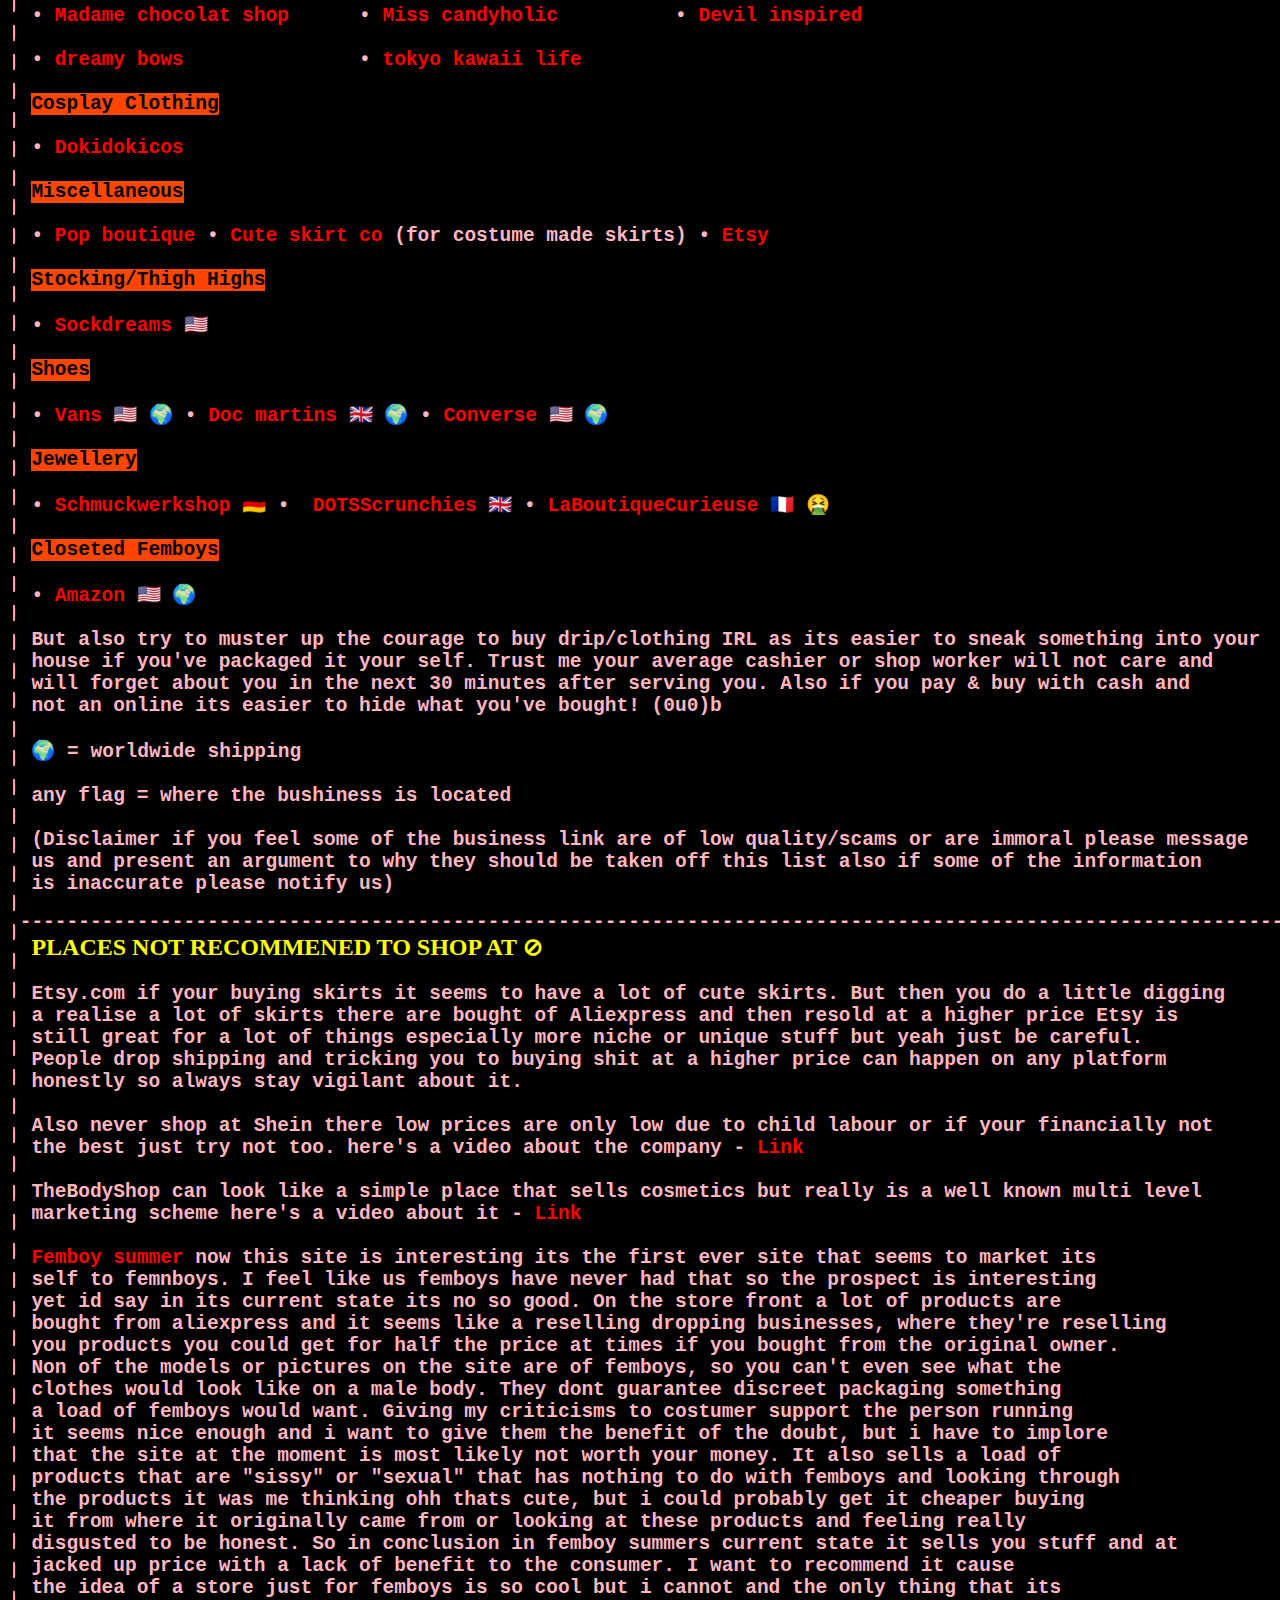
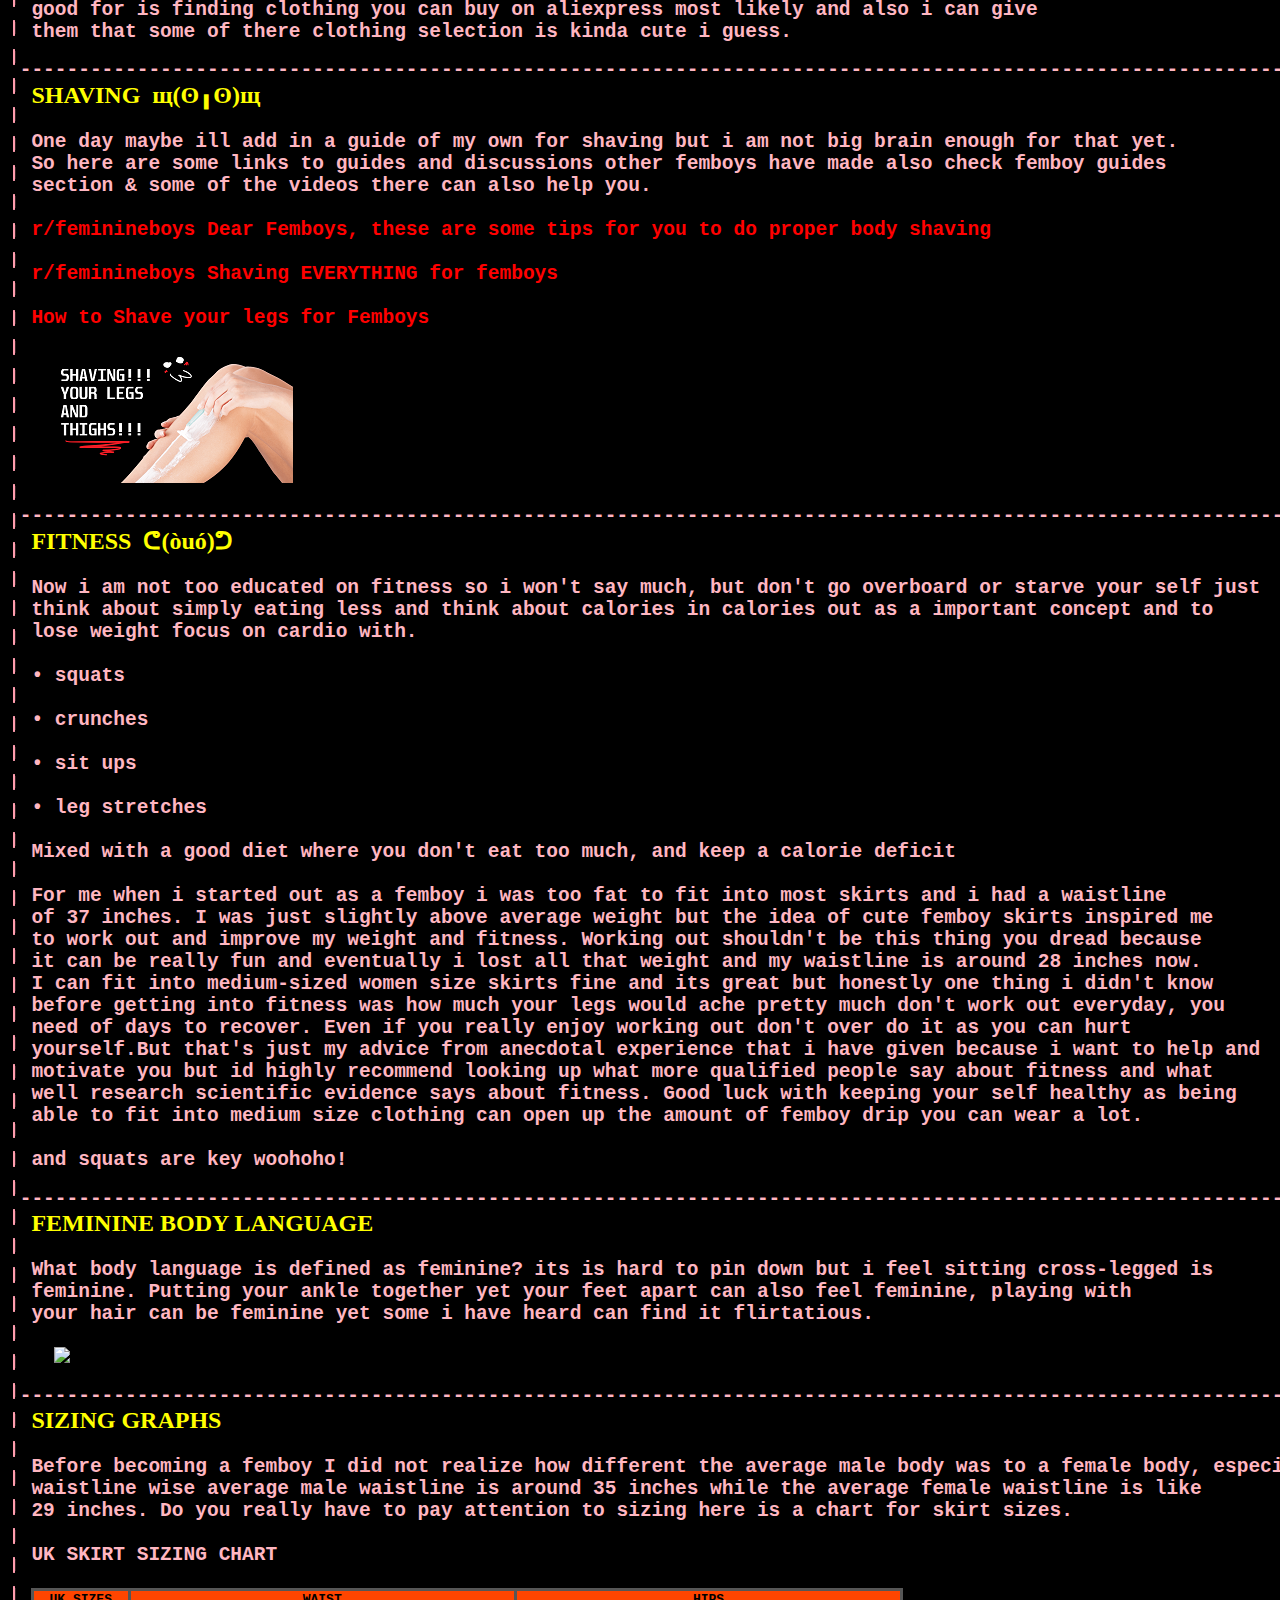
==== commit 2eb049cd: "add my own definition of "femboy"" ====
--- a/article.html
+++ b/article.html
@@ -31,8 +31,12 @@
 <body style= "background-color:black;">
 <pre>
 <h2 style="color:lightpink;font-family:monospace">
- ____ _________________ ________ _____________________ _________________                               ____
- <a href="./index.html">HOME</a>|<a href="./femboysubs.html">FEMBOY SUBREDDITS</a>|<a href="./article.html">ARTICLES</a>|<a href="mememakingresources.html">MEME MAKING RESOURCES</a>|<a href="creepydmwarningscreen.html">CREEPY DM ARCHIVE</a>|                             |<a href="./whatsupdated.html">v1.2</a>|
+ ____ _________________ ________ _____________________ _________________ ____________                  ____
+ <a href="./index.html">HOME</a>|<a href="./femboysubs.html">FEMBOY SUBREDDITS</a>|<a href="./article.html">ARTICLES</a>|<a href="mememakingresources.html">MEME MAKING RESOURCES</a>|<a href="creepydmwarningscreen.html">CREEPY DM ARCHIVE</a>|<div class="dropdown"><button class="dropbtn" style="font-family: monospace;font-size: 20px;border-style:hidden;font-weight: bold">OTHER STUFF</button><div class="dropdown-content">
+ ----------<a href="https://www.youtube.com/watch?v=f3h28xqMlh0&list=PLy4ruO0B_M41Rr9Bz8IQihMIImutQvG3x&index=4">COMING SOON</a> ----------
+<a href="https://youtu.be/AKgjOCuW_MU?list=PLy4ruO0B_M41Rr9Bz8IQihMIImutQvG3x">COMING SOON</a> ----------
+<a href="https://www.youtube.com/watch?v=b7Bj1dBMYBE">COMING SOON</a> ----------
+</div>|</div>                |<a href="./whatsupdated.html">v1.3</a>|
  ------------------------------------------------------------------------------------------------------------------
   <textani></textani>
   <textanitwo></textanitwo>
@@ -46,13 +50,13 @@
  ------------------------------------------------------------------------------------------------------------------
   <mark>LINKS TO SPECIFIC ARTICLES <aniemoeighteen></aniemoeighteen></mark>
 
-  <a href="#C2">WHAT IS A FEMBOY</a>
+  <a href="#C2">WHAT IS A FEMBOY?</a>
 
   <a href="#A8">FEMBOY STORIES</a>
 
   <a href="#C3">VIDEO GUIDES o(≧u≦)o </a>
 
-  <a href="#C6">CLOTHING IDEAS</a>
+  <a href="#C6">CLOTHING IDEAS / INFO</a>
 
   <a href="#A7">PLACES TO SHOP FOR ADORABLE CLOTHES (❁´◡`❁) </a>
 
@@ -87,7 +91,7 @@
   <a href="#A9">SOURCES</a>
 <h2 id="C2" style="color:lightpink;"> -----------------------------------------------------------------------------------------------------------------
 
-  <mark>WHAT IS A FEMBOY<aniemothirteen></aniemothirteen></mark>
+  <mark>WHAT IS A FEMBOY?<aniemothirteen></aniemothirteen></mark>
 
   Hard question innit, but hopefully scrounging around all these definitions you'll figure it out. And i don't
   want to push you into believing my own opinion of what a femboy is yet to come to a conclusion of your own
@@ -105,9 +109,9 @@
 
   <a href="https://www.reddit.com/user/fingamouse" target="_blank">u/fingamouse</a> (site creator) - if you want my opinion on the definition of a femboy, a femboy is a person
   who identifies as male and dresses and or acts feminine (wearing usually thigh highs and a skirt), usually
-  young not to be confused with ladyboys and being a femboy isnt the same as being a cross dresser as
+  young not to be confused with ladyboys and being a femboy isn't the same as being a cross dresser as
   femboys try to dress as cute feminine boys; not cute girls and being a femboy isn't necessarily
-  LGBT but theres a sizeable overlap.
+  LGBT but there's a sizeable overlap.
 
   anonymous - A traditional femboy is a male who presents himself in a feminine matter, such as demeanor,
   choice of clothing, or anything that can be considered feminine but a universal defintion of a femboy is
@@ -139,10 +143,14 @@
 
   <a href="https://www.reddit.com/user/skye_diamonds" target="_blank">u/skye_diamonds</a> - A femboy is a boy who wears traditionally feminine things, or acts
   in ways that are associated with femininity
+  
+  <a href="https://www.reddit.com/user/Hoobleer" target="_blank">u/Hoobleer</a> - I generally think that "Femboy" is a term that refers to pretty much anyone, however typically used by 
+  those assigned male at birth, who express some feminine traits in their appearance/behavior/fashion choice/ etc. Regardless of gender anyone who says they are a femboy should be classed
+  as one, as expression of femininity can vary widely.
 
   but if you want to give your opinion message me
 
-  <smark>What Does Being a Femboy Mean to You</smark>
+  <smark>What Does Being a Femboy Mean to You?</smark>
 
   <a href="https://www.reddit.com/user/fingamouse" target="_blank">u/fingamouse</a> (site creator) - to me its wearing cute skirts and thighs and feeling cute and comfortable in
   cute looking clothes
@@ -177,22 +185,22 @@
 
   <smark>BECOMING A FEMBOY STORIES</smark>
 
-  <a href="https://www.reddit.com/user/fingamouse" target="_blank">u/fingamouse</a> (site creator) - one day on reddit & i saw a picture of a pre transition male to female
-  trans girl, & i was kind of amazed how feminine a person who has had no surgery or drugs or what ever
+  <a href="https://www.reddit.com/user/fingamouse" target="_blank">u/fingamouse</a> (site creator) - one day on reddit & i saw a picture of a pre-transition male to female
+  trans girl, & i was kind of amazed at how feminine a person who has had no surgery or drugs or whatever
   could look. Then i joined <a href="https://www.reddit.com/r/femboy/" target="_blank">r/femboy</a> cause i wanted to see stuff a little like that more, & i had
   seen memes about femboys before, & man seeing all these cute ass boys every single day, it just
   made me think "man i want to be cute like that". I asked my mum questions like "hey i want to buy some
   clothing but im to scared to ask", and she would try to guess and it was a fun way to get to know how
-  she would feel about me wearing certian clothes. My mum had said in the past "i wouldnt mind you wearing
-  a dress youd just have to look good", and i knew a skirt is kinda like a dress. I knew if i asked my mum 
+  she would feel about me wearing certain clothes. My mum had said in the past "i wouldnt mind you wearing
+  a dress you'd just have to look good", and i knew a skirt is kinda like a dress. I knew if i asked my mum 
   for a skirt she would be fine with it but i was still really scared and eventually instead i asked my mum
-  if i could get a  "private drawer", where she wouldnt be able to look into it and she said something like
+  if i could get a  "private drawer", where she wouldn't be able to look into it, and she said something like
   "fine you deserve that kinda privacy at your age just nothing illegal", and she asked a little bit guessing
   what i wanted to put in there. But in the end trying to find a seller to buy a skirt from and trying to
-  gaurentee that the seller would sell me the skirt in discret packaging i gave up and just asked my mum. My
+  guarantee that the seller would sell me the skirt in discreet packaging i gave up and just asked my mum. My
   mum was cool, after i found out i was too chubby to actually fit into any of the skirts i wanted so
   that was a bit of a slap in the face to me becoming a femboy but i worked out lost the weight
-  and eventually got my first skirt and ive been a femboy
+  and eventually got my first skirt and i have been a femboy ever since
 
   anonymous - When I was on my trip to Mexico, my little cousin want to practice her makeup skills but have
   no one other than me to practice on. I was bored at the time so I reluctantly agree to help. My cousin
@@ -255,92 +263,112 @@
 	
   How to Shave your legs for Femboys - ZenBooda1 | <a href="https://www.youtube.com/watch?v=DZViQdVbIv8" target="_blank">Youtube Link</a> ( <a href="Femboy_Guides_Backups/How%20to%20Shave%20your%20legs%20for%20Femboys.mp4.fdmdownload" download><img src="a" alt="Download Backup"></a> )
 <h2 id="C6" style="color:lightpink;"> ------------------------------------------------------------------------------------------------------------------
-  <mark>CLOTHING IDEAS</mark>
-
-  There is no one femboy look or outfit but here is some types of clothing that i feel define the femboy
-  aesthetic or are just plain cute! Here is some suggestions & ideas you could think about. <aniemotwenty></aniemotwenty>
-
-  Thigh Highs/Stockings - there adorable and an essential for your average femboy & come in a huge variety of
-  colours. but warning in my experience parring them with thigh garter could lead to them not last as long so be
-  warned when using thigh garter in conjunction with them now how are thigh garter possible well <a href="#A9">[1]</a> in 1959 the
-  preety polly tights company based in nottingham england created hold ups meaning people could wear thigh highs
-  with them falling down creating preety much thigh highs in thigh highs there being an elastic band that would
-  hold them up <a href="#A9">[2]</a> but around the 1960s thigh highs took a back seat for women because there skirts became
-  more shorter meaning tights became more infavour for women and after that i dont know when they came
-  back into fashion but they eventually did and thank astolfo they did
+  <mark>CLOTHING IDEAS / INFO</mark>
+
+  There is no one femboy look or outfit but here are some types of clothing that i feel define the femboy
+  aesthetic or are just plain cute! Here are some suggestions & ideas you could think about. <aniemotwenty></aniemotwenty>
+
+  <smark>Thigh Highs/Stockings</smark> - there adorable and an essential for your average femboy & come in a huge variety of
+  colours. now how are thigh garter possible well <a href="#A9">[1]</a> in 1959 the pretty polly tights company 
+  based in Nottingham England created hold-ups meaning people could wear thigh highs with them falling down 
+  creating preety much thigh highs in thigh highs there being an elastic band that would hold them up <a href="#A9">[2]</a> but
+  around the 1960s thigh highs took a back seat for women because there skirts became more shorter meaning 
+  tights became more in favour for women and after that i dont know when they came back into fashion, but
+  they eventually did and thank astolfo they did.
 
  <img src="Clothing_Ideas_Images/Thigh_High.png" style="width:500px;height:469px;margin-left: 23px">
-
-  Skirts - they are are adorable and by law you must give a skirt a big spin the second you put one on for
-  the first time or lord astolfo will banish you to hell, a place wheres skirts & stockings do not exist!
-  with skirts its best to keep them hanged up some the pleats dont get screwed up atleast thats what
+ 
+  now regarding how to fold up and store your thigh highs theres many ways to fold up thigh highs
+  but heres one of them my mum taught me i feel is intuiative and easy hopefully the video
+  is self explanitory whats the method called idk but i call it the carrot top method
+	<table style="width:69%;margin-left: 23px;border: transparent ;margin-left: 23px;">
+   <tr>
+	  <th style="width:1%;border: transparent ;margin-left: 23px;"></th>
+    <th style="width:90%;border: transparent ;margin-left: 23px;"></th>
+  </tr>
+   <tr>
+    <td style="width:1%;border: transparent ;margin-left: 23px;"> <video width="271.2" height="432" controls> <source src="videos/thigh-high-fold.mp4" type="video/mp4" </video></video> </td>
+    <td style="width:1%;border: transparent ;margin-left: 23px;"> <img src="General_Images/carrot_top_thigh_high_pic.JPG" style="width:324px;height:432px;"> </td>
+  </tr>
+	
+	<style>
+table, th, td {
+  border: transparent ;margin-left: 23px;
+  border-collapse: collapse;
+  }
+  </style>
+
+	</table>
+  <smark>Skirts</smark> - they are adorable and by law you must give a skirt a big spin the second you put one on for
+  the first time or lord astolfo will banish you to hell, a place where skirts & stockings do not exist!
+  With skirts its best to keep them hanged up some the pleats dont get screwed up at least thats what
   my mum said and it seems most site agree with her.
 
  <img src="Clothing_Ideas_Images/Skirts.png" style="width:449px;height:460px;margin-left: 23px">
 
-  Chokers - man trying these on for the first time they don't call em chokers for nothing! <aniemotwentyone></aniemotwentyone> But
+  <smark>Chokers</smark> - man trying these on for the first time they don't call em chokers for nothing! <aniemotwentyone></aniemotwentyone> But
   there a super cute thingy to add onto your fit. But if your a closeted femboy be warned if you put them
   on to tight they can leave in imprint & then your cover could be blown so be careful!
 
  <img src="Clothing_Ideas_Images/Chockers.png" style="width:500px;height:477px;margin-left: 23px">
 
-  Thigh garter - for a long time i never knew the word for this cute piece of clothing. But when i saw one
+  <smark>Thigh garter</smark> - for a long time i never knew the word for this cute piece of clothing. But when i saw one
   i was in love! <aniemotwentytwo></aniemotwentytwo> if you hate your thigh highs falling down get some thigh garter to hold them up plus
-  they look super cute. but be warned at least in my experience they lead to some of my thigh highs breaking much
-  quicker
+  they look super cute. But be warned at least in my experience they lead to some of my thigh highs breaking much
+  quicker.
 
  <img src="Clothing_Ideas_Images/thigh_garter.jpg" style="width:597px;height:598px;margin-left: 23px">
 
-  Fish nets - they are really cute but there a battle to put on & break so easily but man there cute.
+  <smark>Fish nets</smark> - they are really cute but there a battle to put on & break so easily but man there cute.
 
  <img src="Clothing_Ideas_Images/Fishnets.png" style="width:450px;height:585px;margin-left: 23px">
 
-  Tights - if you want something more conservative then thigh highs & a soft different texture try out tights.
-
-  Gym shorts - a cute piece of the femboy aesthetic gym shorts can be added to any femboy fit.
+  <smark>Tights</smark> - if you want something more conservative then thigh highs & a soft different texture try out tights.
+
+  <smark>Gym shorts</smark> - a cute piece of the femboy aesthetic gym shorts can be added to any femboy fit.
   if your wearing boxers with them you may have to scrunch them up a bit because they will show
-  when your wearing the shorts or wear something like panties
+  when your wearing the shorts or wear something like panties.
 
  <img src="Clothing_Ideas_Images/gym_shorts.jpg" style="width:495px;height:758px;margin-left: 23px">
 
-  Maid outfits - a femboys dream the maid outfit oh lord astolfo the cuteness this outfit has and embodies.
-
-  XL clothing - now some may disagree with me here but a huge tshirt or comfy hoodie can be a great part of a
+  <smark>Maid outfits</smark> - a femboys dream the maid outfit oh lord astolfo the cuteness this outfit has and embodies.
+
+  <smark>XL clothing</smark> - now some may disagree with me here but a huge T-shirt or comfy hoodie can be a great part of a
   femboy fit.
 
-  Wrist Warmers - Wrist warmers can be a little cute addition to femboy fit. they may make moving your hands a
-  bit hard but ehh no pain no gain innit. and some can be comfortable and they are cute
+  <smark>Wrist Warmers</smark> - Wrist warmers can be a little cute addition to femboy fit. they may make moving your hands a
+  bit hard but ehh no pain no gain innit. and some can be comfortable and they are cute.
 
  <img src="Clothing_Ideas_Images/wrist_warmers.png" style="margin-left: 23px">
 
-  Cat Ears - a cute piece of clothing & no its not furry id say its neko but ehh cat ears are cute. (:
+  <smark>Cat Ears</smark> - a cute piece of clothing & no! its not furry id say its neko but ehh cat ears are cute. (:
   issues you may have with them is keeping them on your head they can easily fall of and so far i 
-  havent found a good solution to this
+  haven't found a good solution to this
 	
  <img src="Clothing_Ideas_Images/cat_ears.png" style="width:538px;height:646px;margin-left: 23px">
 
-  Belt - a belt can smothen out your waistline & bring more attention to your boy tum.
-
-  Crop top - if you've got pride of your boy tum if you want to you can where a crop top hoodie or tshirt
+  <smark>Belt</smark> - a belt can smothen out your waistline & bring more attention to your boy tum.
+
+  <smark>Crop top</smark> - if you've got pride of your boy tum if you want to you can wear a crop top hoodie or T-shirt
   to show it off.
 
-  Mask - if your not a big fan of your face then covering it up with a mask may make you feel more confident
-  im British so i can related<a href="https://www.youtube.com/watch?v=PrpUSKE9p_M" target="_blank">.</a>
-
-  Jewellery - some cute dangly earrings or some big hoops can but super cute to a femboy fit.
+  <smark>Mask</smark> - if your not a big fan of your face then covering it up with a mask may make you feel more confident
+  i am British so i can related<a href="https://www.youtube.com/watch?v=PrpUSKE9p_M" target="_blank">.</a>
+
+  <smark>Jewellery</smark> - some cute dangly earrings or some big hoops can but super cute to a femboy fit.
 
  <img src="Clothing_Ideas_Images/Jewllery.png" style="width:500px;height:515px;margin-left: 23px">
 
-  Hair Clips - they can be used to make your tied up hair cuter or can adorn the front of your face
+  <smark>Hair Clips</smark> - they can be used to make your tied up hair cuter or can adorn the front of your face.
 
  <img src="Clothing_Ideas_Images/Hair_Clips.png" style="width:425px;height:417px;margin-left: 23px">
 
-  Make Up - some eyeliner or mascara can really look cute
+  <smark>Make Up</smark> - some eyeliner or mascara can really look cute
 <h2 id="A7" style="color:lightpink;"> ------------------------------------------------------------------------------------------------------------------
   <mark>PLACES TO SHOP FOR ADORABLE CLOTHES <aniemofifthteen></aniemofifthteen> </mark>
 
-  Here is some places that sell some cute fem clothes and stuff to cutesy stuff to something a little more edgy
-  i dont endorese any of em but you may find some stuff you like in em
+  Here are some places that sell some cute fem clothes and stuff to cutesy stuff to something a little more edgy
+  i dont endorse any of em but you may find some stuff you like in em
 
   <smark>Edgy Clothing</smark>
 
@@ -396,40 +424,40 @@
   <mark>PLACES NOT RECOMMENED TO SHOP AT ⊘ </mark>
 
   Etsy.com if your buying skirts it seems to have a lot of cute skirts. But then you do a little digging
-  a realise a lot of skirts there are bought of aliexpress and then resold at a higher price etsy is
+  a realise a lot of skirts there are bought of Aliexpress and then resold at a higher price Etsy is
   still great for a lot of things especially more niche or unique stuff but yeah just be careful.
   People drop shipping and tricking you to buying shit at a higher price can happen on any platform
   honestly so always stay vigilant about it.
 
   Also never shop at Shein there low prices are only low due to child labour or if your financially not
-  the best just try not too. heres a video about the company - <a href="https://www.youtube.com/watch?v=Uv6iK2kS3qQ&list=PLSbFZp8s7tcxaEIlxRCGcBcGPoTL3Bvf6&index=22" target="_blank">Link</a>
+  the best just try not too. here's a video about the company - <a href="https://www.youtube.com/watch?v=Uv6iK2kS3qQ&list=PLSbFZp8s7tcxaEIlxRCGcBcGPoTL3Bvf6&index=22" target="_blank">Link</a>
 
   TheBodyShop can look like a simple place that sells cosmetics but really is a well known multi level
-  marketing scheme heres a video about it - <a href="https://www.youtube.com/watch?v=w6YqZ8-1uwk" target="_blank">Link</a>
-
-  <a href="https://femboysummer.com/" target="_blank">Femboy summer</a> now this site is intresting its the first ever site that seems to market its
-  self to femnboys. I feel like us femboys have never had that so the prospect is intresting
-  yet id say in its current state its no so good. On the store front alot of products are
-  bought from aliexpress and it seems like a reselling dropping buissness, where there reselling
+  marketing scheme here's a video about it - <a href="https://www.youtube.com/watch?v=w6YqZ8-1uwk" target="_blank">Link</a>
+
+  <a href="https://femboysummer.com/" target="_blank">Femboy summer</a> now this site is interesting its the first ever site that seems to market its
+  self to femnboys. I feel like us femboys have never had that so the prospect is interesting
+  yet id say in its current state its no so good. On the store front a lot of products are
+  bought from aliexpress and it seems like a reselling dropping businesses, where they're reselling
   you products you could get for half the price at times if you bought from the original owner.
-  Non of the models or pictures on the site are of femboys, so you cant even see what the
-  clothes would look like on a male body. They dont gaurentee discret packaging something
+  Non of the models or pictures on the site are of femboys, so you can't even see what the
+  clothes would look like on a male body. They dont guarantee discreet packaging something
   a load of femboys would want. Giving my criticisms to costumer support the person running
   it seems nice enough and i want to give them the benefit of the doubt, but i have to implore
-  that that the site at the moment is most likely not worth your money. It also sells a load of
+  that the site at the moment is most likely not worth your money. It also sells a load of
   products that are "sissy" or "sexual" that has nothing to do with femboys and looking through
-  the products it was me thinking ohho thats cute, but i could probably get it cheaper buying
+  the products it was me thinking ohh thats cute, but i could probably get it cheaper buying
   it from where it originally came from or looking at these products and feeling really
-  disgusted tbh. So in conclusion in femboy summers current state it sells you stuff and at
-  jacked up price with a lack of benefit to the consumer. I want to recommened it cause
-  the idea of a store just for femboys is so cool but i cant and the only thing that its
+  disgusted to be honest. So in conclusion in femboy summers current state it sells you stuff and at
+  jacked up price with a lack of benefit to the consumer. I want to recommend it cause
+  the idea of a store just for femboys is so cool but i cannot and the only thing that its
   good for is finding clothing you can buy on aliexpress most likely and also i can give
   them that some of there clothing selection is kinda cute i guess.
 <h2 id="C9" style="color:lightpink;"> ------------------------------------------------------------------------------------------------------------------
   <mark>SHAVING <aniemosixteen></aniemosixteen> </mark>
 
-  One day maybe ill add in a guide of my own for shaving but im not big brain enough for that yet.
-  So here is some links to guides and discussions other femboys have made also check femboy guides
+  One day maybe ill add in a guide of my own for shaving but i am not big brain enough for that yet.
+  So here are some links to guides and discussions other femboys have made also check femboy guides
   section & some of the videos there can also help you.
 
   <a href="https://www.reddit.com/r/feminineboys/comments/qf9v5g/dear_femboys_these_are_some_tips_for_you_to_do/" target="_blank">r/feminineboys Dear Femboys, these are some tips for you to do proper body shaving </a>
@@ -442,7 +470,7 @@
 <h2 id="A2" style="color:lightpink;"> ------------------------------------------------------------------------------------------------------------------
   <mark>FITNESS <aniemoseventeen></aniemoseventeen> </mark>
 
-  Now im not too educated on fitness so i wont say much, but don't go overboard or starve your self just
+  Now i am not too educated on fitness so i won't say much, but don't go overboard or starve your self just
   think about simply eating less and think about calories in calories out as a important concept and to
   lose weight focus on cardio with.
 
@@ -454,16 +482,16 @@
 
   • leg stretches
 
-  Mixed with a good diet where you don't eat to much, and keep a caloire deficit
+  Mixed with a good diet where you don't eat too much, and keep a calorie deficit
 
   For me when i started out as a femboy i was too fat to fit into most skirts and i had a waistline
   of 37 inches. I was just slightly above average weight but the idea of cute femboy skirts inspired me
   to work out and improve my weight and fitness. Working out shouldn't be this thing you dread because
   it can be really fun and eventually i lost all that weight and my waistline is around 28 inches now.
-  I can fit into medium sized women size skirts fine and its great but honestly one thing i didn't know
+  I can fit into medium-sized women size skirts fine and its great but honestly one thing i didn't know
   before getting into fitness was how much your legs would ache pretty much don't work out everyday, you
-  need of days to recover. Even if you really enjoying working out don't over do it as you can hurt
-  yourself.But that's just my advice from anecdotal experience that ive given because i want to help and
+  need of days to recover. Even if you really enjoy working out don't over do it as you can hurt
+  yourself.But that's just my advice from anecdotal experience that i have given because i want to help and
   motivate you but id highly recommend looking up what more qualified people say about fitness and what
   well research scientific evidence says about fitness. Good luck with keeping your self healthy as being
   able to fit into medium size clothing can open up the amount of femboy drip you can wear a lot.
@@ -472,17 +500,17 @@
 <h2 id="A3" style="color:lightpink;"> ------------------------------------------------------------------------------------------------------------------
   <mark>FEMININE BODY LANGUAGE</mark>
 
-  Whats body language is defined as feminine? its is hard to pin down but i feel sitting cross legged is
+  What body language is defined as feminine? its is hard to pin down but i feel sitting cross-legged is
   feminine. Putting your ankle together yet your feet apart can also feel feminine, playing with
-  your hair can be feminine yet some ive heard can find it flirtatious
+  your hair can be feminine yet some i have heard can find it flirtatious.
 
   <img src="General_Images/feminine_body_laungue_pic_1.png" style="margin-left: 23px">
 <h2 id="C7" style="color:lightpink;"> ------------------------------------------------------------------------------------------------------------------
   <mark>SIZING GRAPHS</mark>
 
-  Before becoming a femboy I did not realize how different the average male body was to a females, especially
-  waistline wise average male waistline is around 35inches while the average female waistline is like
-  29inches. Do you really have to pay attention to sizing here is a chart for skirt sizes
+  Before becoming a femboy I did not realize how different the average male body was to a female body, especially
+  waistline wise average male waistline is around 35 inches while the average female waistline is like
+  29 inches. Do you really have to pay attention to sizing here is a chart for skirt sizes.
 
   UK SKIRT SIZING CHART
 		<table style="width:69%">
@@ -672,40 +700,40 @@
  <img src="General_Images/cutepictaking1.webp" style="width:425px;height:417px;margin-left: 23px">
 
   this <a href="https://www.reddit.com/r/femboymemes/comments/w1as3p/title/" target="_blank">meme</a> by <a href="https://www.reddit.com/user/n_original_username/" target="_blank">u/n_original_username</a> evidently shows that sometimes taking cute pics can be hard sometimes
-  we take a picture look at it and are like damn i am really fucking ugly so heres some just basic
-  issues you may be having
-
-  1. you could just be deppresed if you look in the mirror or see a picture of yourself and you
-  dont like it that could be just chalked up to deppresion and less so that those pictures of
-  you look ugly
-
-  2. maybe its the angle you taking it at for me i have a hunch taking pictures at a higher
+  we take a picture look at it and are like damn i am really fucking ugly so here's some just basic
+  issues you may be having.
+
+  1. You could just be depressed if you look in the mirror or see a picture of yourself and you
+  dont like it that could be just chalked up to depression and less so that those pictures of
+  you look ugly.
+
+  2. Maybe it's the angle your taking it at for me i have a hunch taking pictures at a higher
   angle makes my face look better instead of doing a low shot sometimes you just dont look
-  as good at certian angles
-
-  3. smile! ligitimatly a smile on your face can just simply make you look cuter, its why everyone
-  smiles in photos and people say cheese, its cause a debbie downer just doesent look as
-  attractive as a postive pat
-
-  4. maybe its the lighting thats bad
-
-  5. maybe its the fit, maybe you just needs some cute clothing to make you feel cute
-
-  but yeah hopefully that helped trouble shoot the uglyness of your photos cause man, ive
-  taken some really ugly photos before i look back on and cringe.
+  as good at certain angles.
+
+  3. Smile! <aniemotwentyseven></aniemotwentyseven> legitimately a smile on your face can just simply make you look cuter, its why everyone
+  smiles in photos and people say cheese, its cause a Debbie downer just doesent look as
+  attractive as a postive Pat.
+
+  4. Maybe it's the lighting thats bad.
+
+  5. Maybe it's the fit, maybe you just needs some cute clothing to make you feel cute.
+
+  But yeah hopefully that helped trouble shoot the ugliness of your photos cause man, i have
+  taken some really hideous photos before i look back on and cringe.
 <h2 id="C5" style="color:lightpink;"> ------------------------------------------------------------------------------------------------------------------
   <mark>MEETING FELLOW FEMBOYS <aniemotwentysix></aniemotwentysix></mark>
 
-  Ok so you've found a femboy online you wanna meet up with amazing! us femboys hardly ever are able to meet up
+  Ok so you've found a femboy online you wanna meet up with amazing! Us femboys hardly ever are able to meet up
   with fellow femboys due to overbearing family or femboys being rare to find regardless if your meeting up with
   one be safe.
 
-  1. Meet in a very public area like a busy train station, a local high street, a town center or a restaurant.
+  1. Meet in a very public area like a busy train station, a local high street, a town centre or a restaurant.
 
   2. Reverse image search images of them to make sure there who they say you are.
 
   3. Tell a close person you trust what your doing. Because you don't want to suddenly fall off the side of the
-  earth & nobody knows where the hell you are if you cant tell your parents at least tell a close friend.
+  earth & nobody knows where the hell you are if you can't tell your parents or gaurdians at least tell a close friend.
 
   This advice can be used when you meet up with any internet stranger but in short, be safe my fellow femboys.
   <aniemotwentythree></aniemotwentythree>
@@ -717,24 +745,32 @@
   <smark>Smuggling in clothing into your house</smark>
   A good idea is to use an Amazon locker and there are services a little like amazon locker but
   for other types of packages or you can send your clothing to a friend's address that may have
-  more open minded parents and is willing to help or if your friend is female/girl, but make sure
+  more open-minded parents and is willing to help or if your friend is female/girl, but make sure
   they are a homie & a half To say the least. Amazon lockers, you can get most packages sent to
   them and you can go up to them and your emailed a code to open the locker when the package
   gets to the locker so you can open it. Good luck closeted femboys! <aniemotwentyfour></aniemotwentyfour>
 	
   <img src="General_Images/closeted_femboy.png" style="margin-left: 23px">
 	
-  <smark>Excuses you can make when people ask you why youve done certian things but you dont want</smark>
+  <smark>Excuses you can make when people ask you why you've done certain things but you dont want</smark>
   <smark>them to know your a femboy</smark>
 
-  ok so lets say youve painted your nails excuse you can use im doing it because i keep biting my 
+  ok so let's say you've painted your nails excuse you can use i am doing it because i keep biting my 
   nails and this will help me stop doing so
 
-  ok so lets say you have shaved you legs or some part of your body your rebutle could be that 
-  its ok because <a href="#A9">[5]</a> swimmers do it for muh aerodynamacy and also <a href="#A9">[6]</a> body builders do it so
-  they can show off there muscles more easier and its a perfectly masculine thing to do another excuse
-  is that you can say that you shaved your legs not for the cute femboy aeschetic but due to have
+  ok so let's say you have shaved you legs or some part of your body your rebuttal could be that 
+  it's ok because <a href="#A9">[5]</a> swimmers do it for muh aerodynamacy and also <a href="#A9">[6]</a> body builders do it, so
+  they can show off there muscles more easier and it's a perfectly masculine thing to do another excuse
+  is that you can say that you shaved your legs not for the cute femboy aesthetic but due to have
   sensitivity issues and if your autistic this excuse would work like a treat 
+	
+  <smark>SUBTLE THINGS YOU CAN WEAR THAT WONT INSTANTLY GIVE AWAY YOUR A FEMBOY BUT ARE QUITE FEM</smark>
+	
+  • a cute hair clip
+	
+  • wrist warmers
+	
+  • earrings 
 
   <smark>How to make DIY thigh highs with like normal materials</smark> (Made by <a href="https://www.reddit.com/user/Oh_look_a_femboy_alt/" target="_blank">u/Oh_look_a_femboy_alt</a>)
 
@@ -860,11 +896,11 @@
 
   The sad truth is that us femboys got deal with a load of creeps now here is how to detect em so a person
   messages you first thing just check they're comment history see what they have commented and if they have
-  not comment or post history be even more on edge people who have no history or lurkers are most likely being
+  no comment or post history be even more on edge people who have no history or lurkers are most likely being
   creeps on a alt account they never post on and thats why its empty.
 
-  Two if they use kik messenger know its a place with a lot of shady shit and its more underground then lets
-  say discord and its a favoured place by abusers <a href="https://www.youtube.com/watch?v=9sPaJxRmIPc" target="_blank">link</a> here is a video explaining it but if there from kik there
+  Two if they use kik messenger know it's a place with a lot of shady shit and its more underground then lets
+  say discord and it's a favoured place by abusers <a href="https://www.youtube.com/watch?v=9sPaJxRmIPc" target="_blank">link</a> here is a video explaining it but if there from kik there
   most likely creep.
 
   Another thing that makes creeps flock to you is if you but DMs open in your bio or in your Posts that's just a
@@ -873,15 +909,15 @@
   Another way to spot a creep i if they have a default reddit name there account is more likely to be an alt
   account they only use to be creepy so there main account doesn't get shot down.
 
-  So if there profile isn't clean then be careful but honestly a lot of creeps show there true colours quickly
-  say safe out there guys.
+  So if their profile isn't clean then be careful but honestly a lot of creeps show there true colours quickly
+  say safe out their guys.
 
   <img src="General_Images/Coomer.png" style="width:275px;height:275px;margin-left: 23px">
 <h2 id="A4" style="color:lightpink;"> ------------------------------------------------------------------------------------------------------------------
   <mark>FEMBOYS IN ANIME <aniemotwentyfive></aniemotwentyfive></mark>
 
-  Alot of femboy fashion and the femboy aeschetic is inspired alot by anime, and the "trap" trope that comes
-  from a lot of comedy anime so heres some femboys in anime!
+  A lot of femboy fashion and the femboy aesthetic is inspired a lot by anime, and the "trap" trope that comes
+  from a lot of comedy anime so here is some femboys in anime!
 
   • Astolfo - are lord and savoir from the fate series all praise astolfo - <a href="https://typemoon.fandom.com/wiki/Astolfo" target="_blank">Link to Wiki</a>
 
@@ -1051,28 +1087,28 @@
 <h2 id="B1" style="color:lightpink;"> ------------------------------------------------------------------------------------------------------------------
   <mark>HISTORY FEMBOYs</mark>
 
-  the sad truth is most of are history is lost to time tbh we can see from google trends here
+  The sad truth is most of are history is lost to time to be honest we can see from google trends here.
 
   <img src="General_Images/google_trends_1.png" style="margin-left: 23px">
 
-  that us femboys on the web started to grow around 2012 around the time r/femboy was created and probably grew  
-  fromthere but then blew up around june 2020 theres this video <a href="https://www.youtube.com/watch?v=GQAFLyl0DtA/" target="_blank">here</a> but the video is mostly presented in a
-  shitpost manner and theres a lack of evidence that backs up any of his assertitions so its hard to trust that
-  what he is saying i accurate alot of femboys and the aeschetic are inspired by the anime trope "trap" so
-  its a moderatly logical theory that part of the rise of femboys where to do with the rise of traps
+  That us femboys on the web started to grow around 2012 around the time r/femboy was created and probably grew  
+  from there but then blew up around June 2020 there's this video <a href="https://www.youtube.com/watch?v=GQAFLyl0DtA/" target="_blank">here</a> but the video is mostly presented in a
+  shitpost manner and there's a lack of evidence that backs up any of his assertions so it's hard to trust that
+  what he is saying i accurate a lot of femboys and the aeschetic are inspired by the anime trope "trap" so
+  it's a moderately logical theory that part of the rise of femboys where to do with the rise of traps
   in anime, <a href="#A9">[4]</a> The modern use of the word may be tracked to the use of the term "trap" or otokonoko on anime image
   boards such as 4chan in the mid-2000s. in 2013 and if thats the truth man hats sad but ehh
-  regarding the orgin of the terms <a href="#A9">[3]</a> it seems to of come up around the 90s. and orginated as a derogatory
-  term
-
-  but from my research its realy hard to find tangable evidence to our history if you the reader could give me
-  anything including your experiences if your some what of a veteran femboy it would be much apprciated
+  regarding the origin of the terms <a href="#A9">[3]</a> it seems to of come up around the 90s. and originated as a derogatory
+  term.
+
+  But from my research its really hard to find tangible evidence to our history if you the reader could give me
+  anything including your experiences if your some what of a veteran femboy it would be much appreciated.
 <h2 id="C4" style="color:lightpink;"> ------------------------------------------------------------------------------------------------------------------
   <mark>HISTORY OF R/TEENFEMBOY</mark>
 
-  a lot of subreddit history is lost to time but heres the history we do know
-
-  in around October 2022 there was a sub raid done by <a href="https://www.reddit.com/r/CringetopiaRM/" target="_blank">r/CringetopiaRM</a> when a user made a post insulting a man for
+  A lot of subreddit history is lost to time but heres the history we do know.
+
+  In around October 2022 there was a sub raid done by <a href="https://www.reddit.com/r/CringetopiaRM/" target="_blank">r/CringetopiaRM</a> when a user made a post insulting a man for
   wearing a jacket with pepe on it, but most users choice more to focus on that the user was a 13 year old femboy
   with thigh pics on the internet. Some had a genuine concern that <a href="https://www.reddit.com/r/teenfemboy/" target="_blank">r/teenfemboy</a> was a breeding ground for nonces
   and that the user was being groomed even though they had no evidence. But many where just homophobic or had
@@ -1080,14 +1116,14 @@
   in the end one of the moderators on <a href="https://www.reddit.com/r/teenfemboy/" target="_blank">r/teenfemboy</a> got falsely kicked of reddit and the head mod at the time,
   <a href="https://www.reddit.com/user/Gloomy-Bass/" target="_blank">u/Gloomy-Bass</a> contacted all the other femboy big subreddits and with there help got reddit to help the sub out.
   The sub went into a full lock down around October 7th and new rules where put in so reddit wouldn't consider
-  <a href="https://www.reddit.com/r/teenfemboy/" target="_blank">r/teenfemboy</a> as "sexualising minors" and now rules are much more strict on suggestive content to keep the
+  <a href="https://www.reddit.com/r/teenfemboy/" target="_blank">r/teenfemboy</a> as "sexualising minors" and now rules are much more stricter on suggestive content to keep the
   subreddit afloat some where annoyed by the changes but most accepted them understanding the circumstances when
-  discussing it with moderators
-
-  since then the subreddits been chugging along getting a new icon on the 15th of October and now the subreddit
-  has a tradition of changing the subs logo for seasonal holidays or events
-
-  and so far that is the subreddits history at least the history that is been remembered and now its to be
+  discussing it with moderators.
+
+  Since then the subreddits been chugging along getting a new icon on the 15th of October and now the subreddit
+  has a tradition of changing the subs logo for seasonal holidays or events.
+
+  And so far that is the subreddits history at least the history that is been remembered and now its to be
   continued...
 <h2 id="A9" style="color:lightpink;"> ------------------------------------------------------------------------------------------------------------------
   <mark>SOURCES</mark>
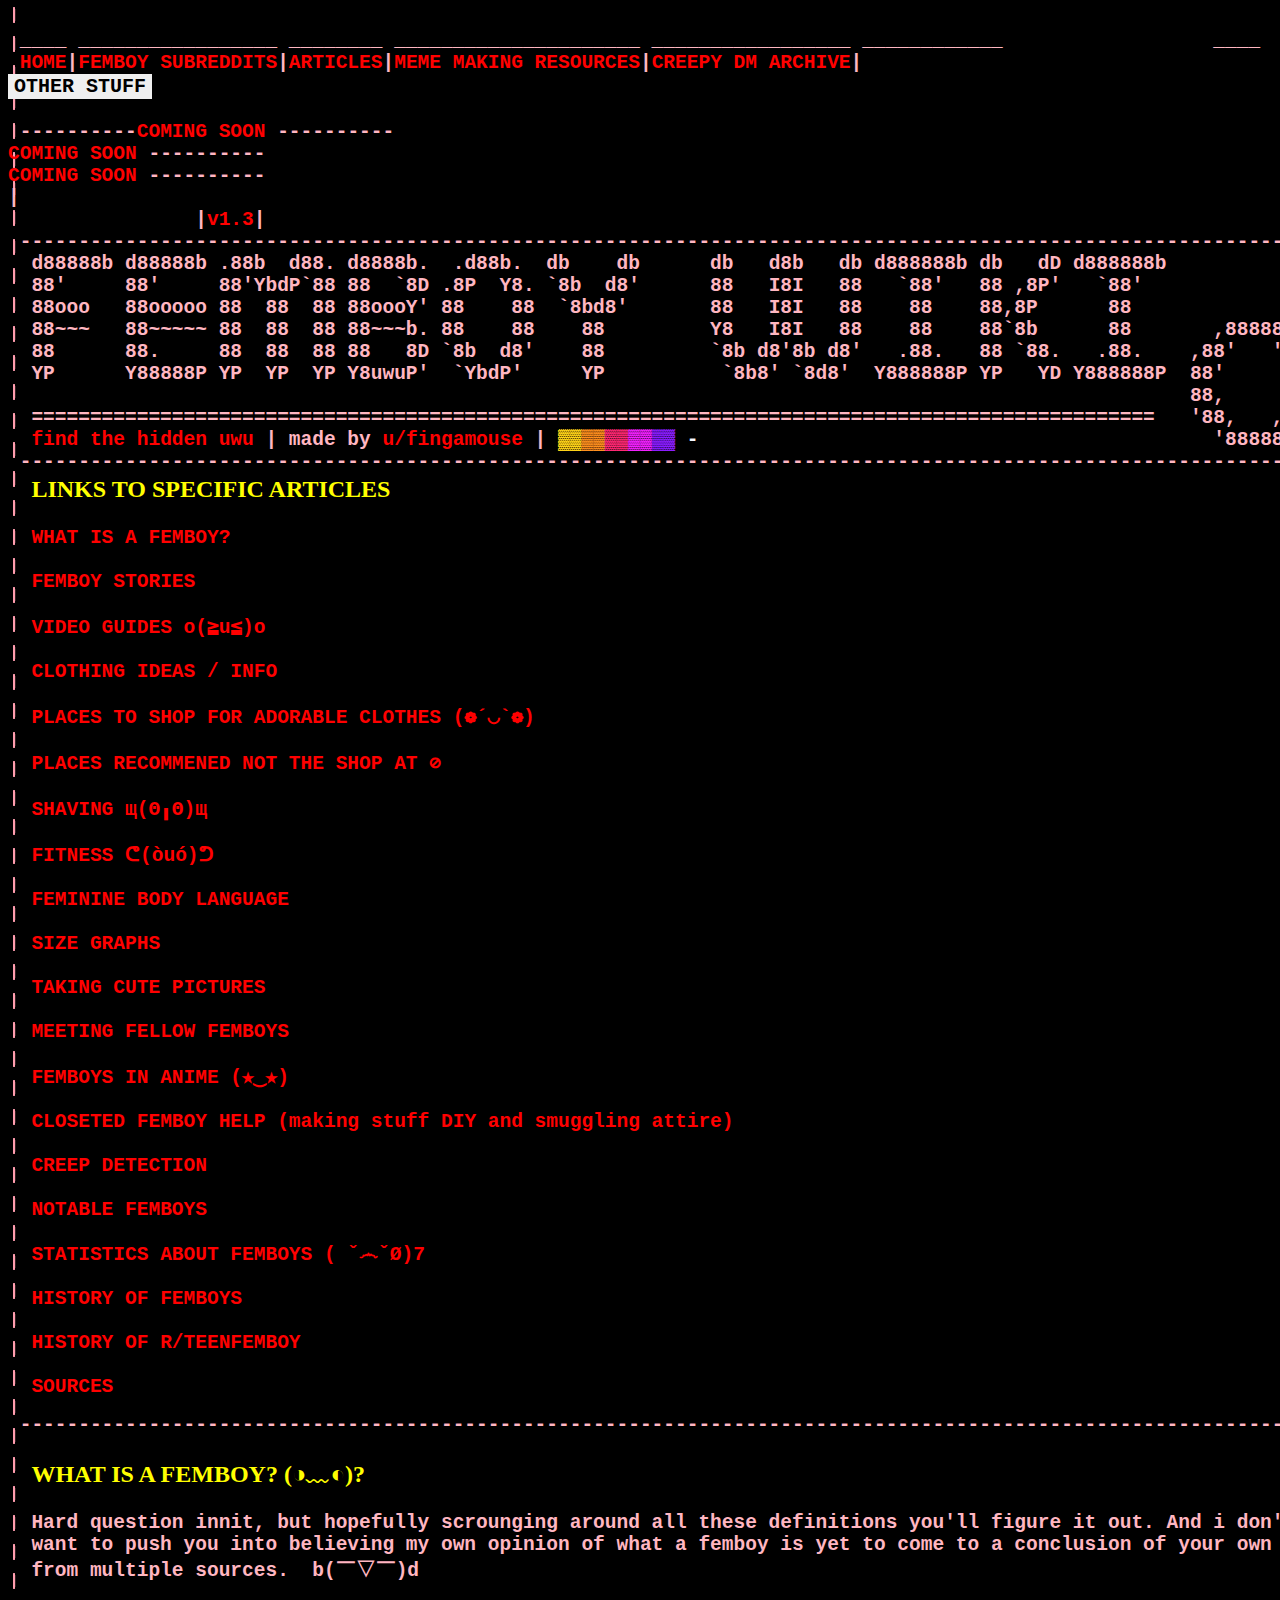
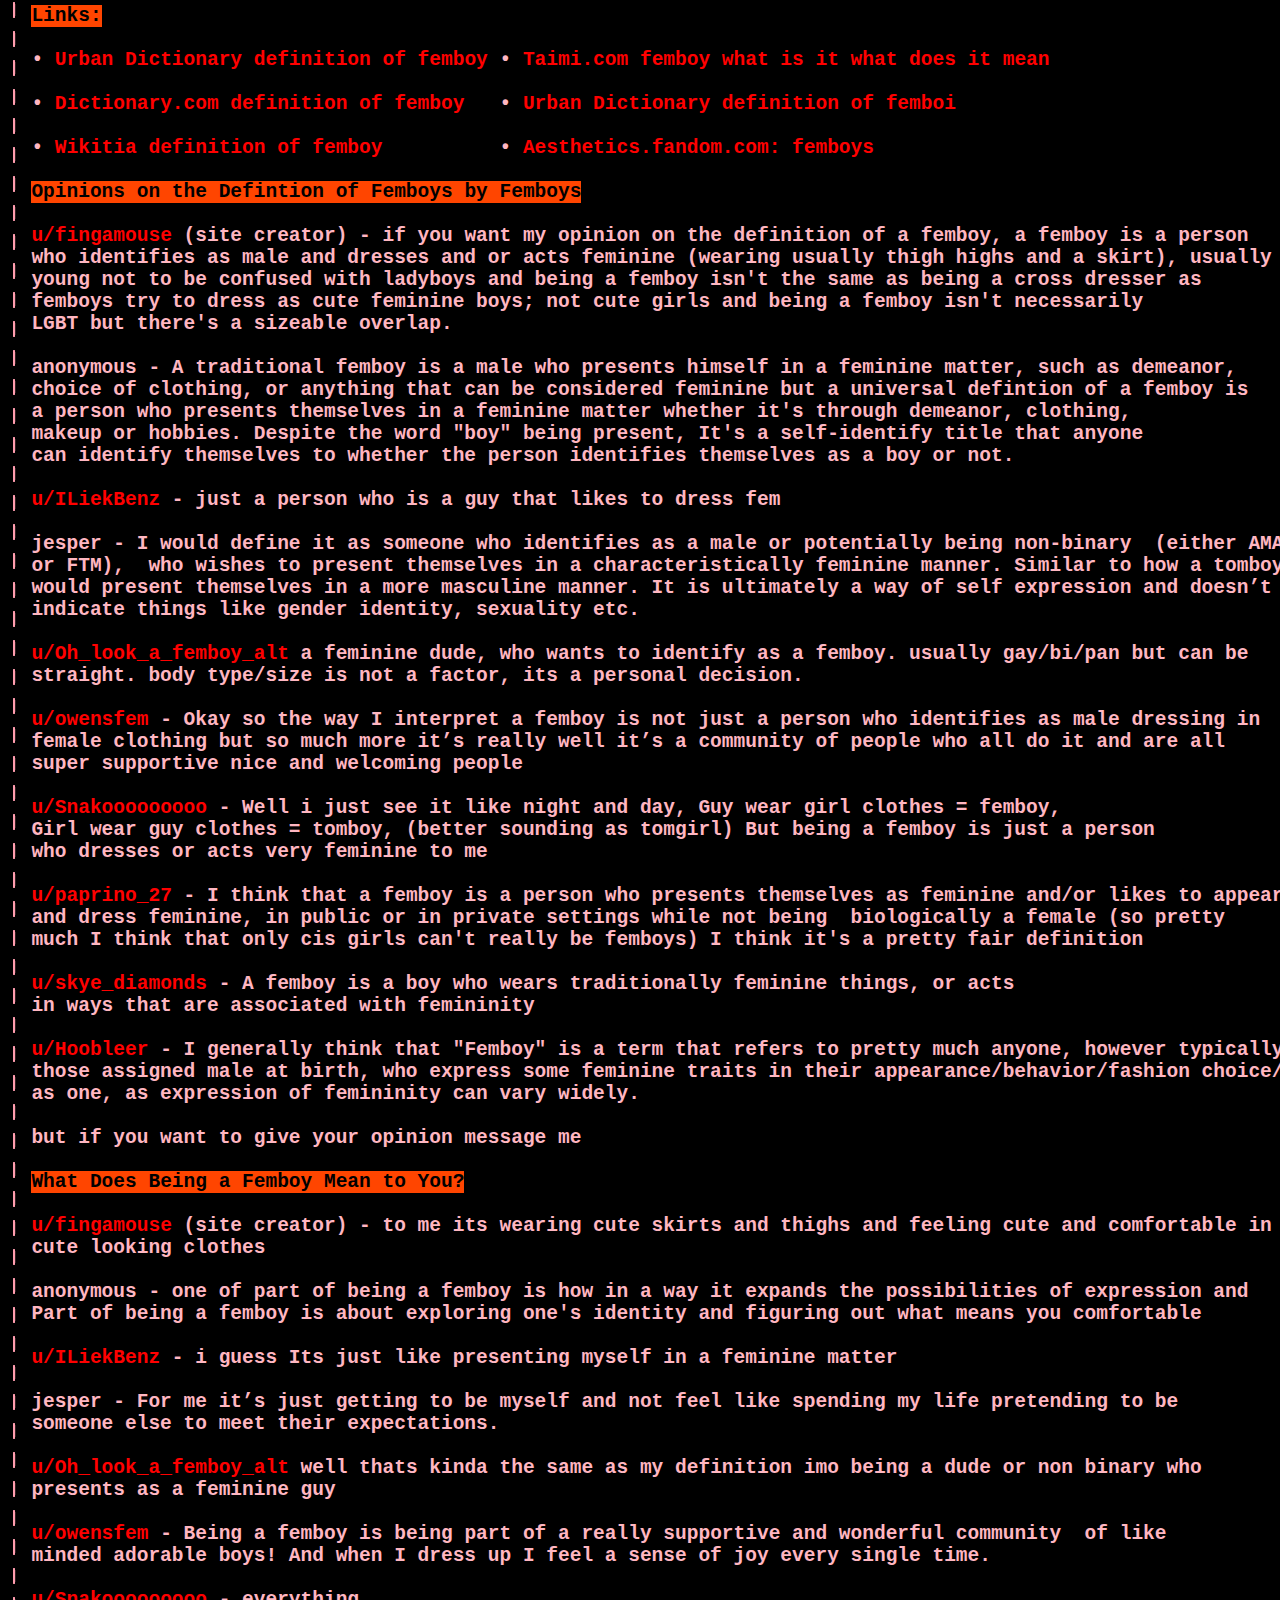
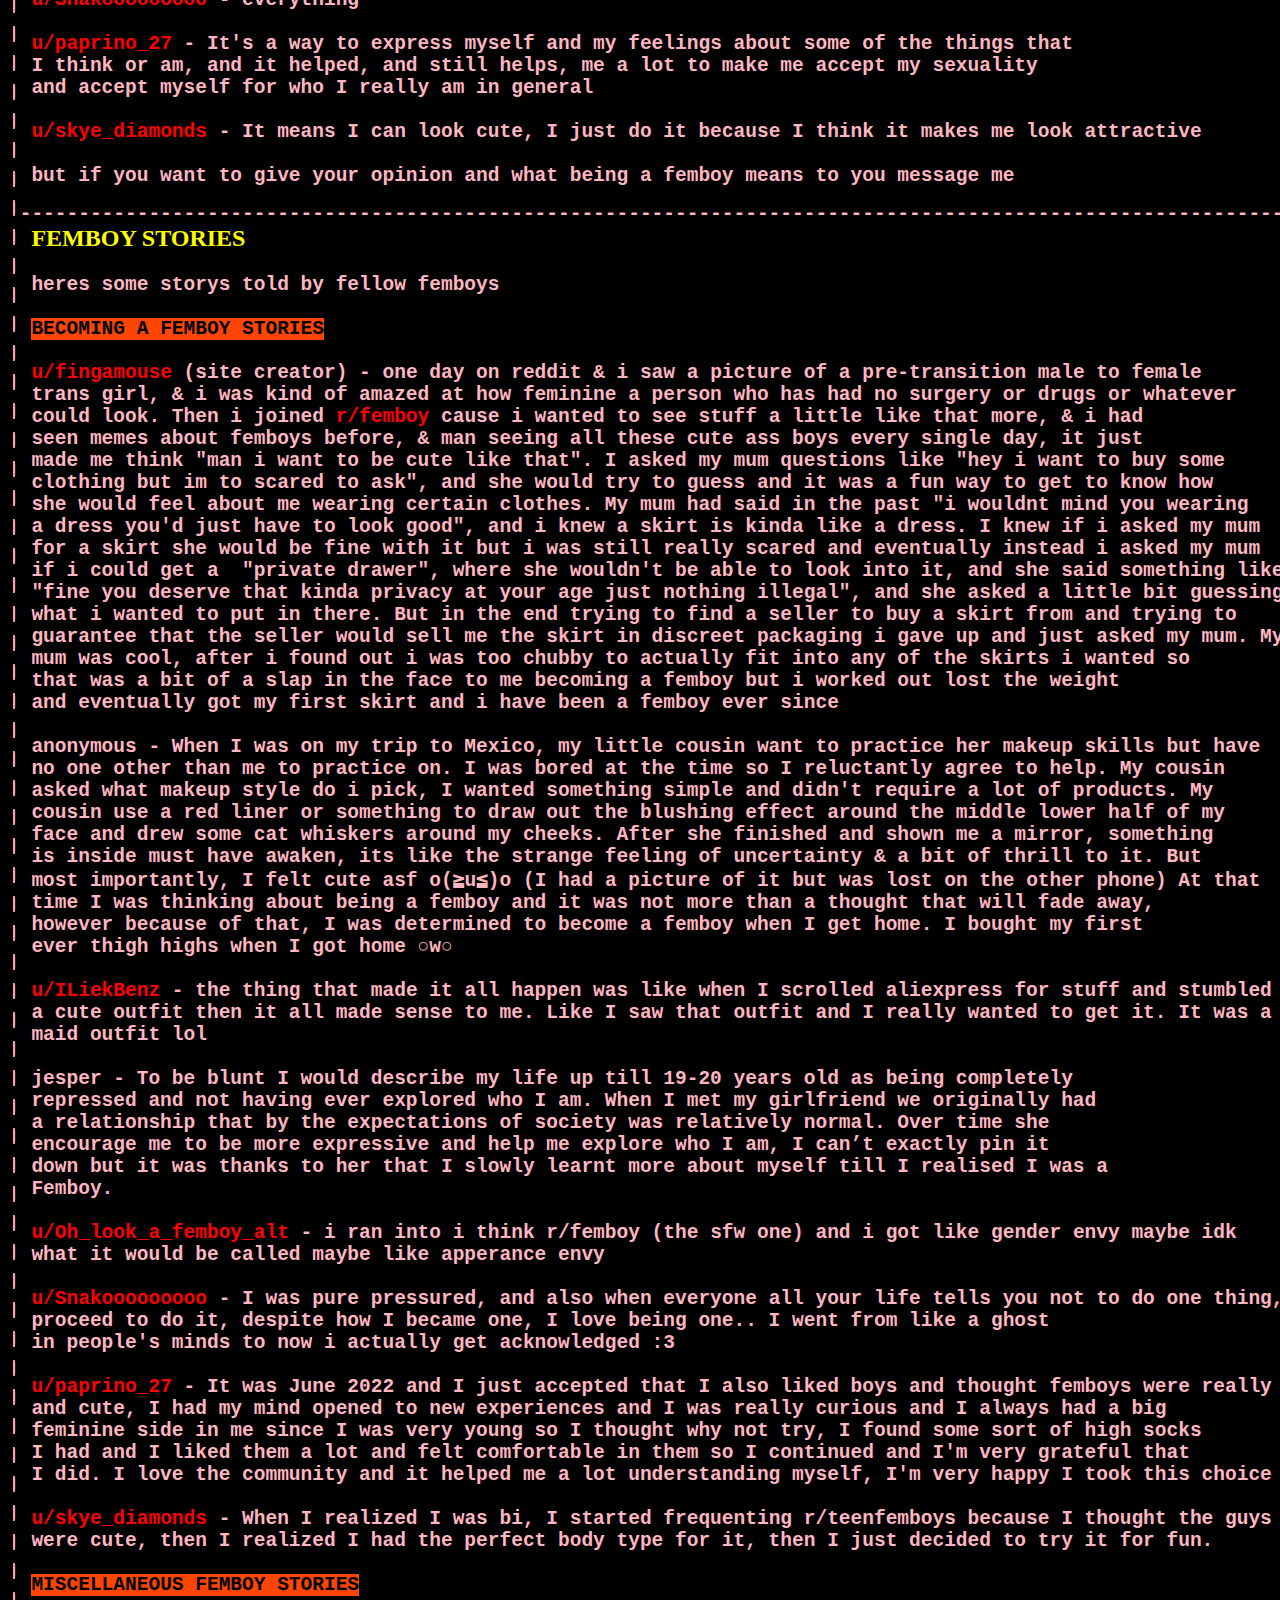
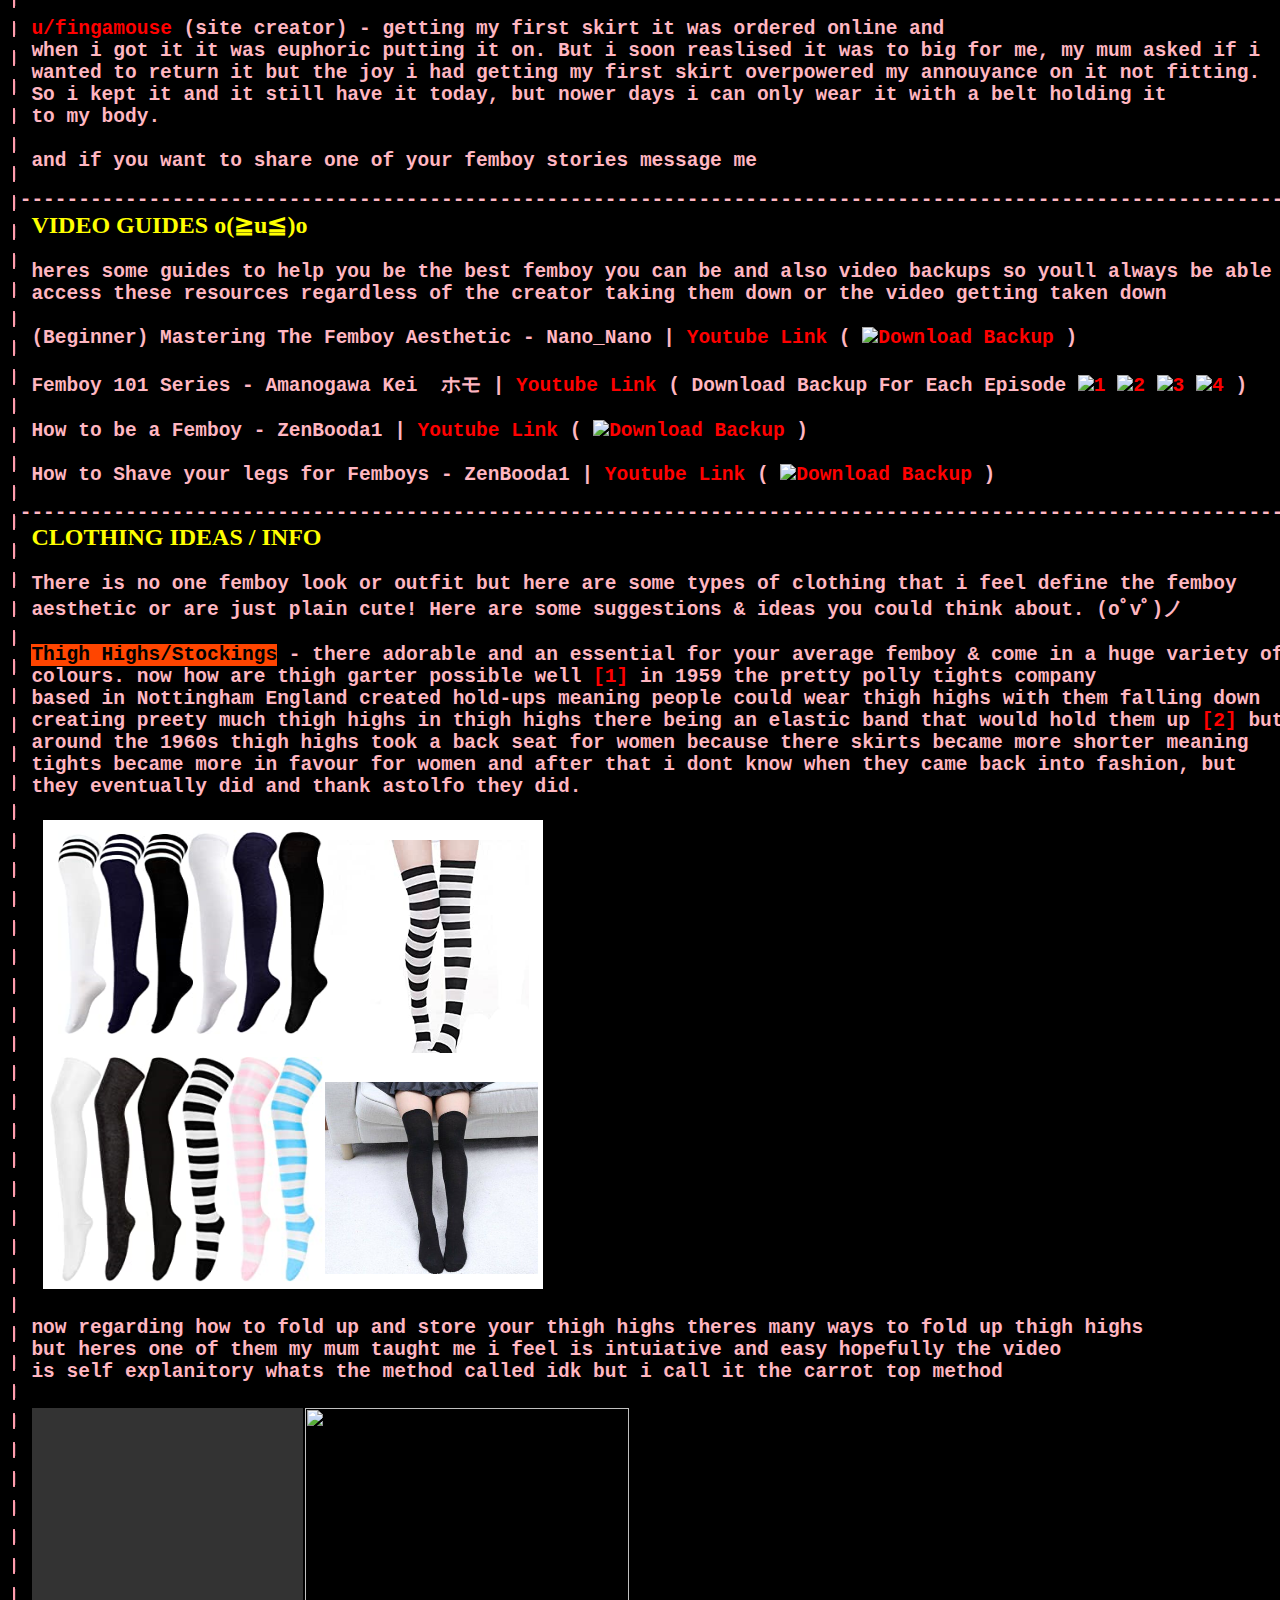
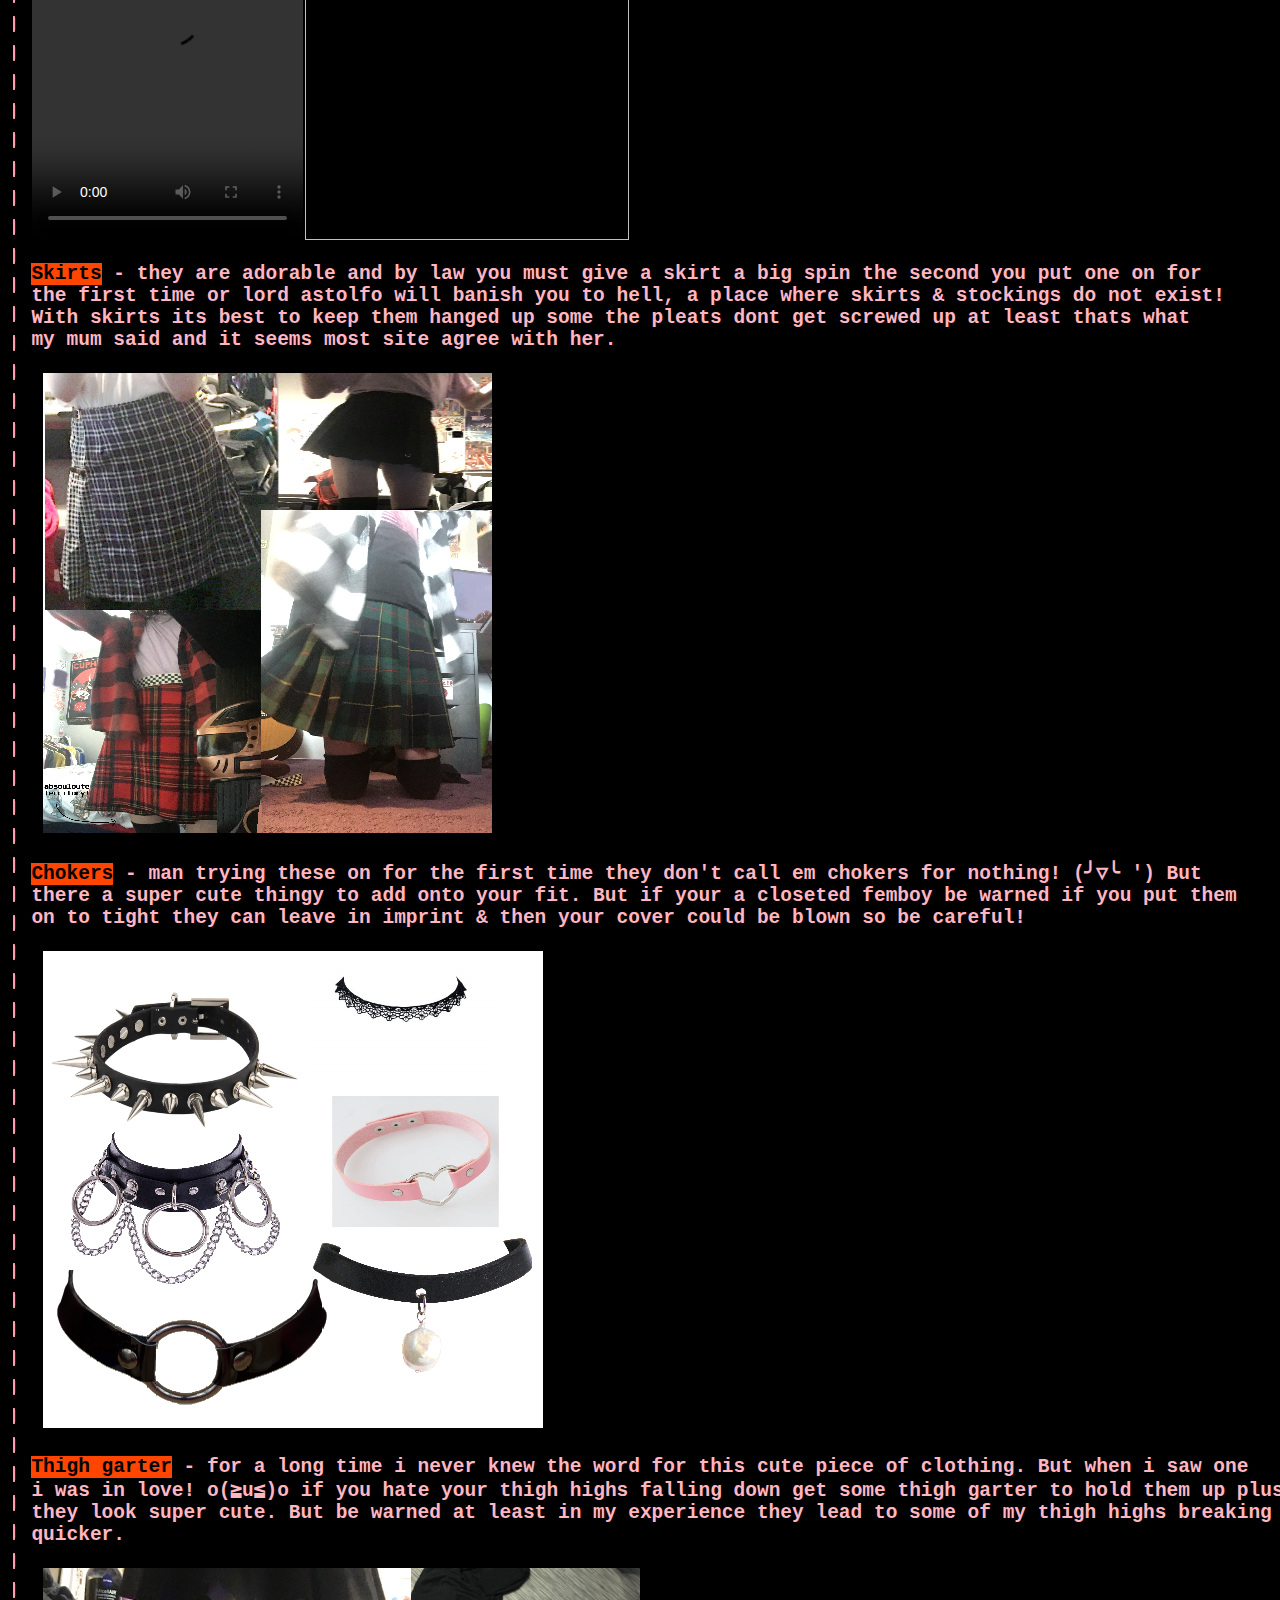
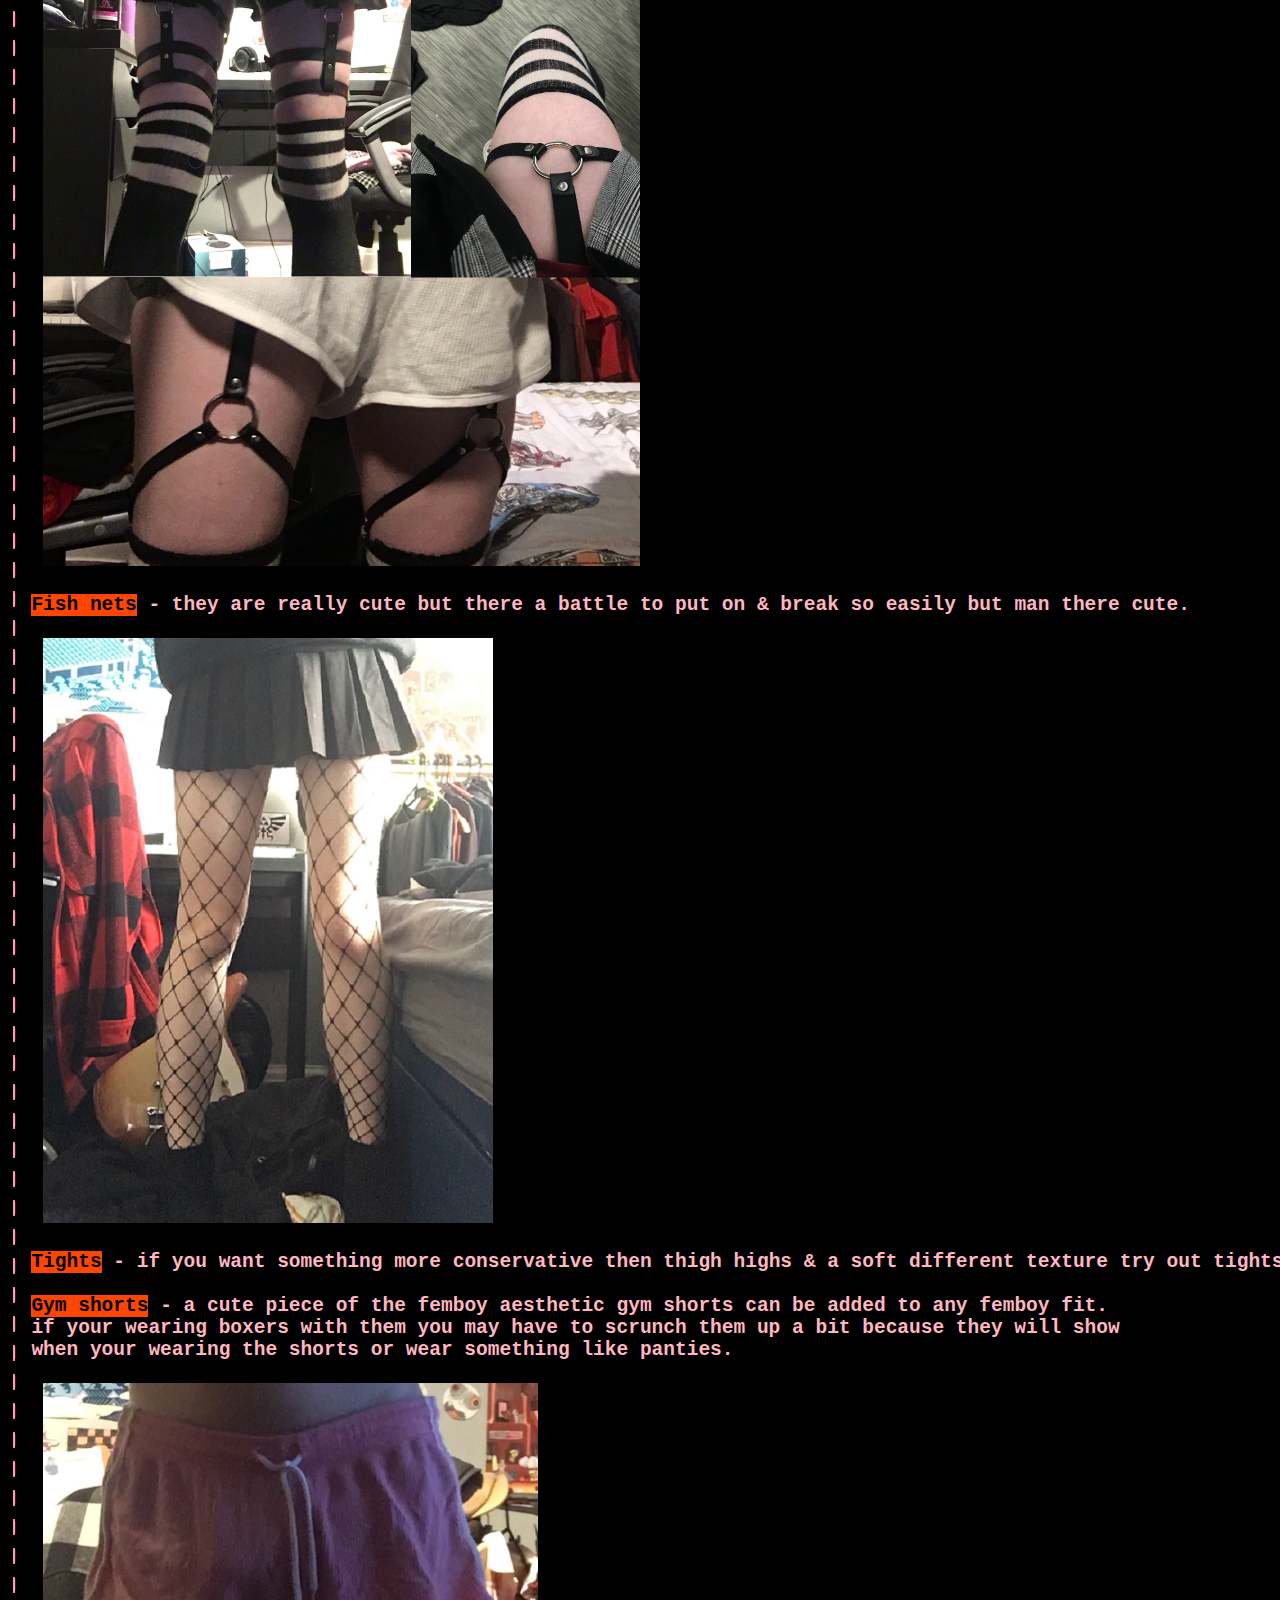
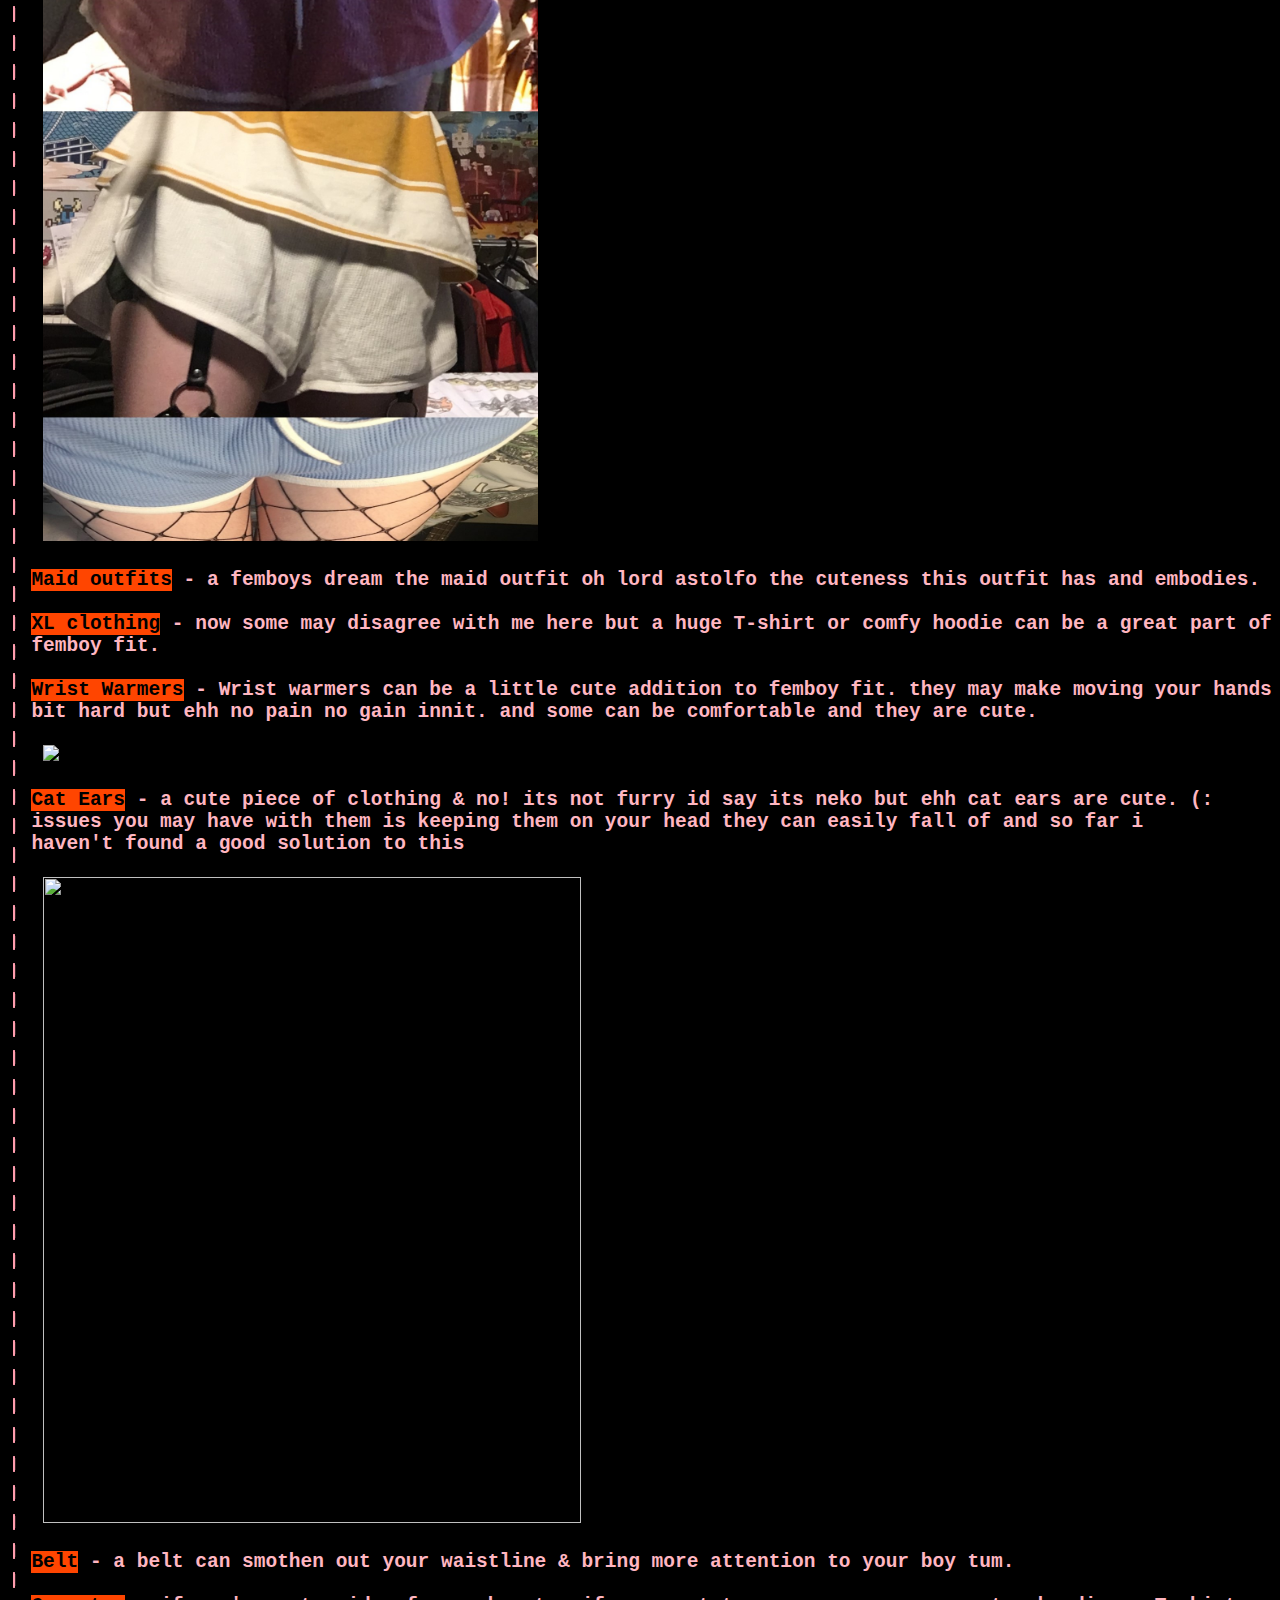
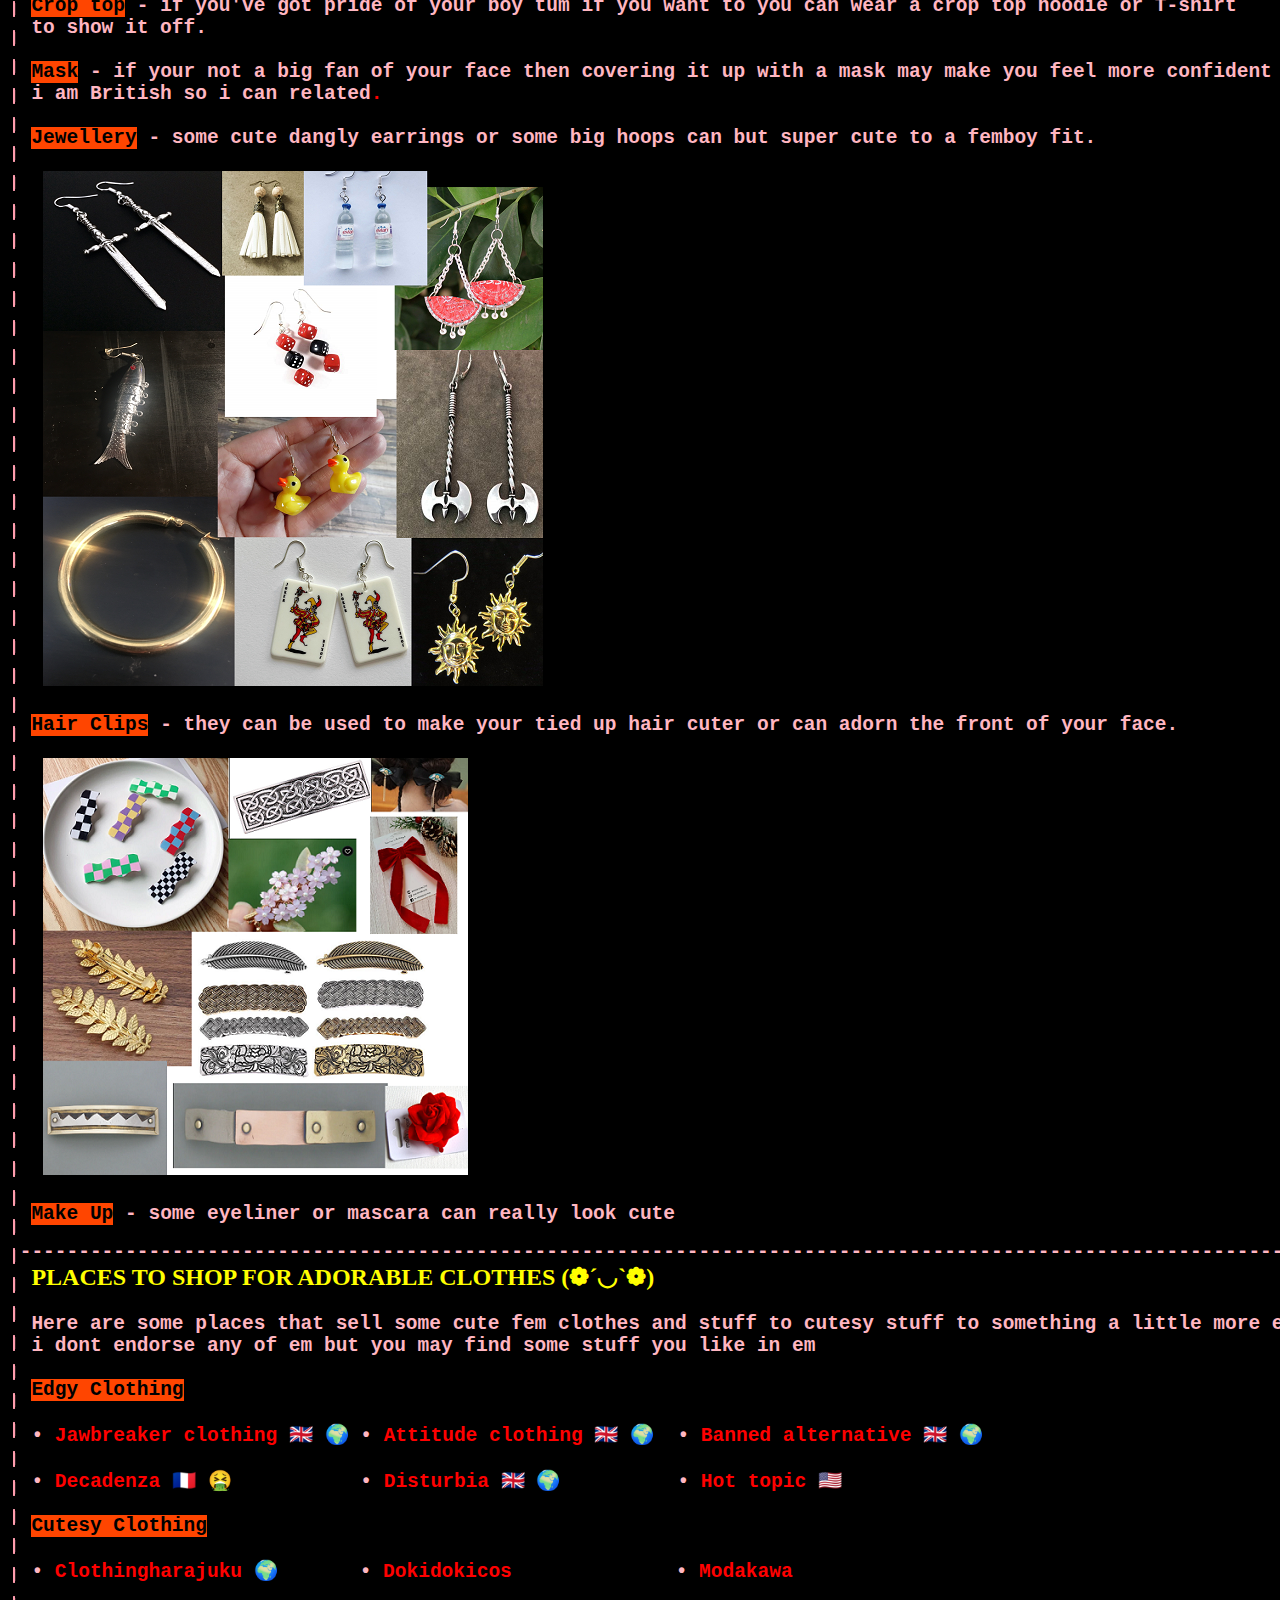
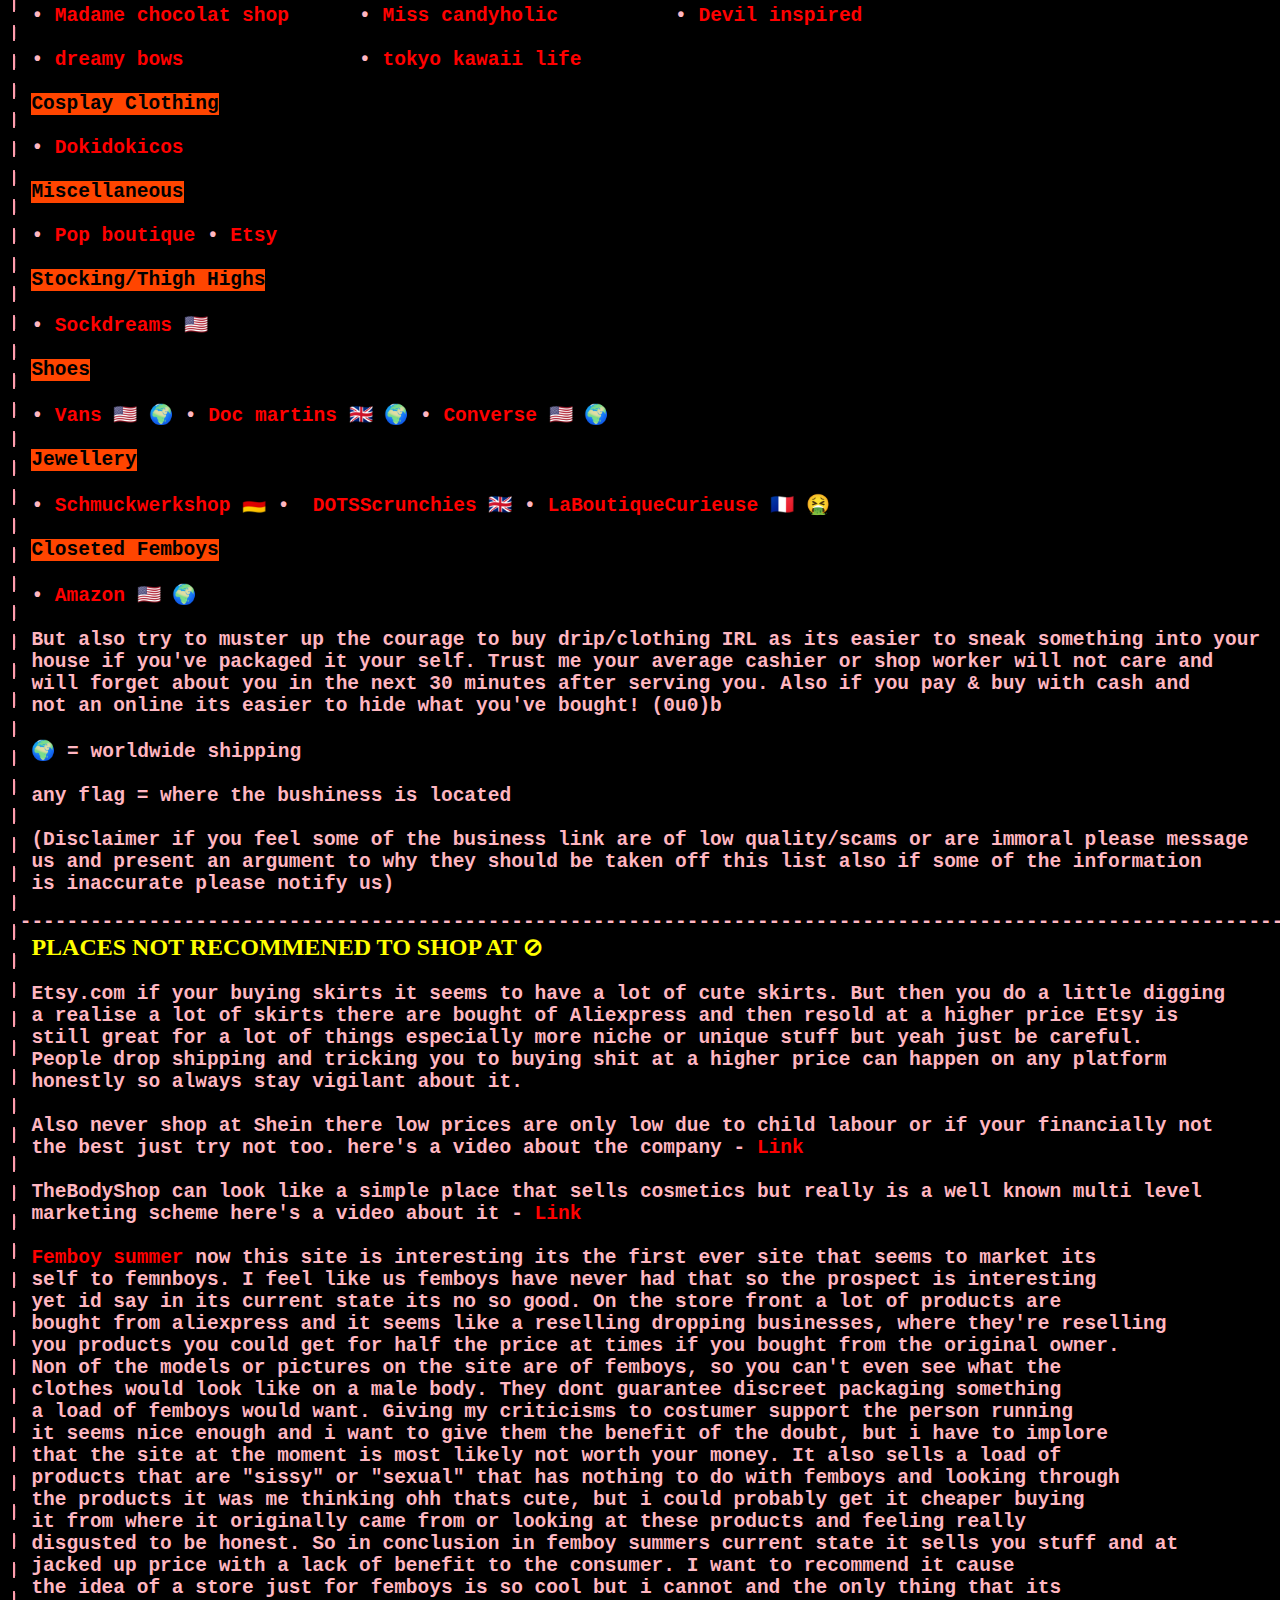
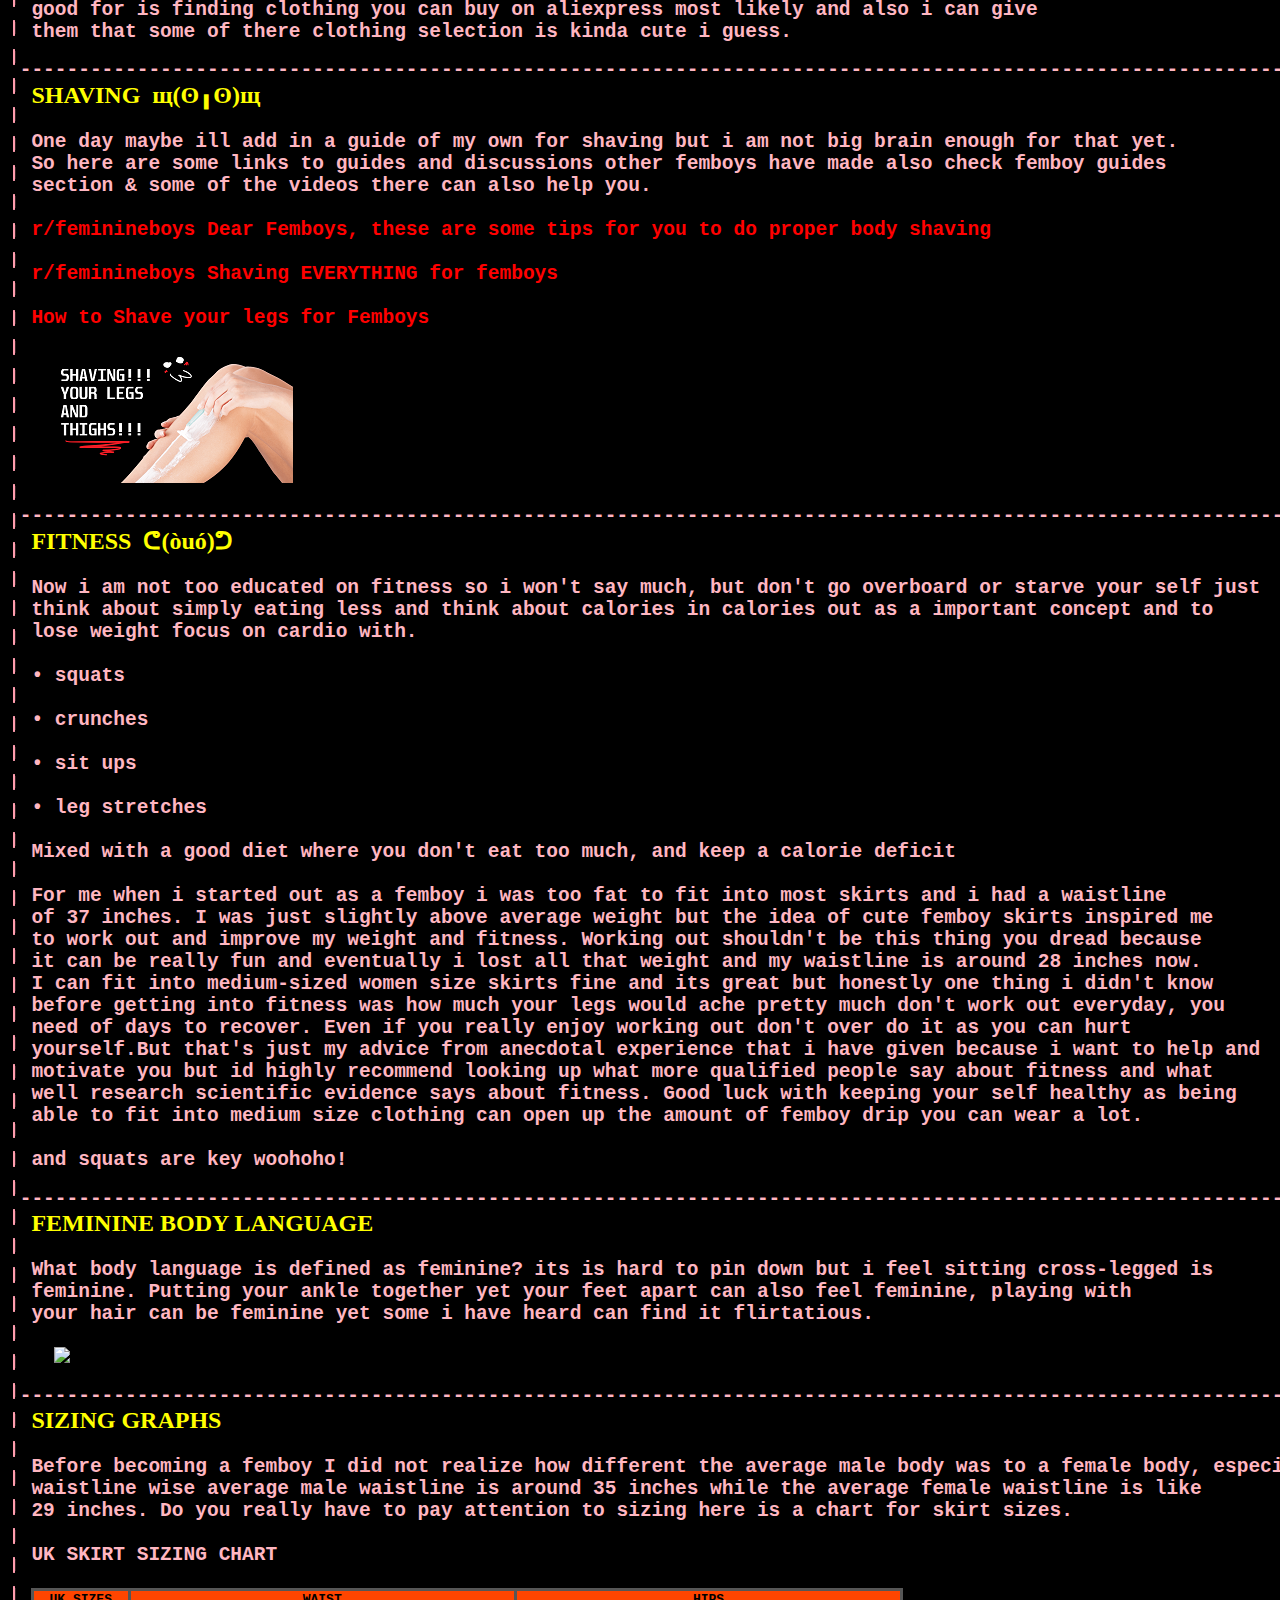
==== commit 4b55f720: "remove cuteskirtco.com" ====
--- a/article.html
+++ b/article.html
@@ -390,7 +390,7 @@
 
   <smark>Miscellaneous</smark>
 
-  • <a href="https://pop-boutique.com/" target="_blank">Pop boutique</a> • <a href="https://cuteskirtco.com/" target="_blank">Cute skirt co</a> (for costume made skirts) • <a href="https://www.etsy.com/" target="_blank">Etsy</a>
+  • <a href="https://pop-boutique.com/" target="_blank">Pop boutique</a> • <a href="https://www.etsy.com/" target="_blank">Etsy</a>
 
   <smark>Stocking/Thigh Highs</smark>
 
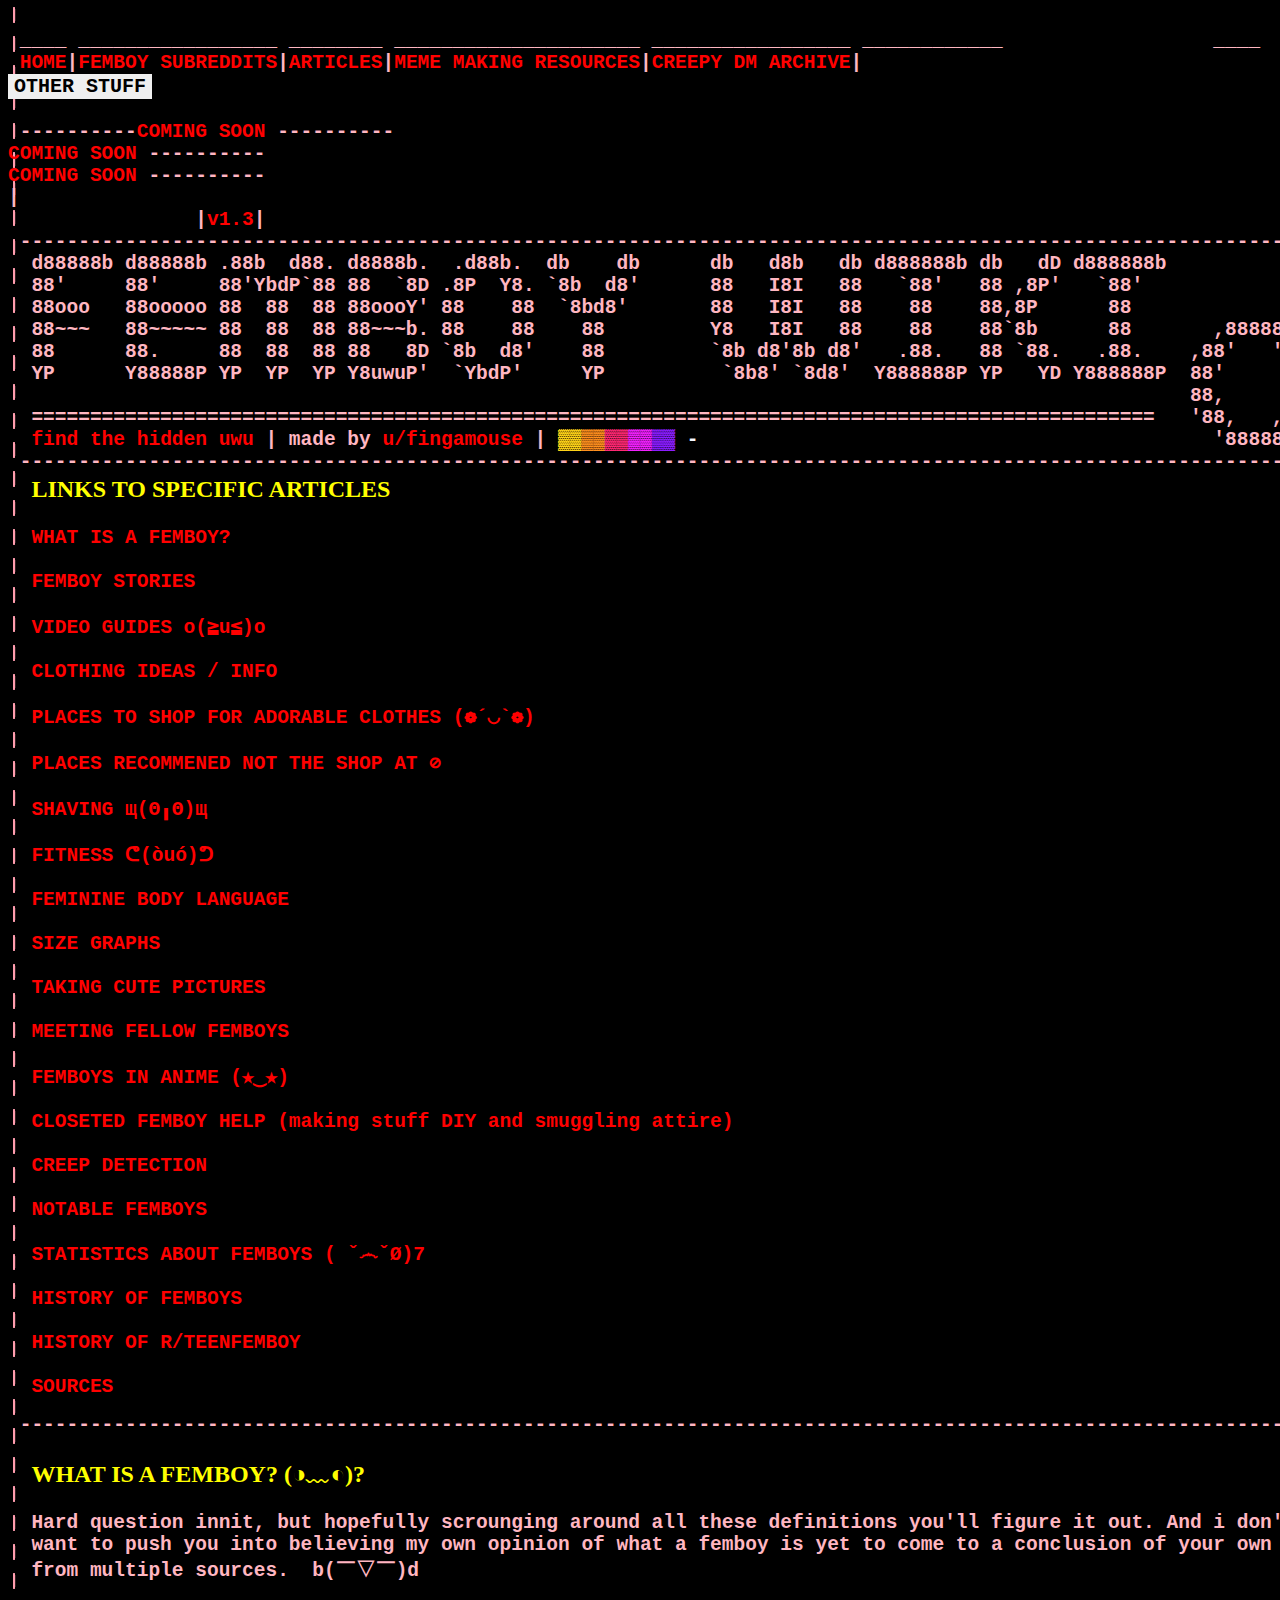
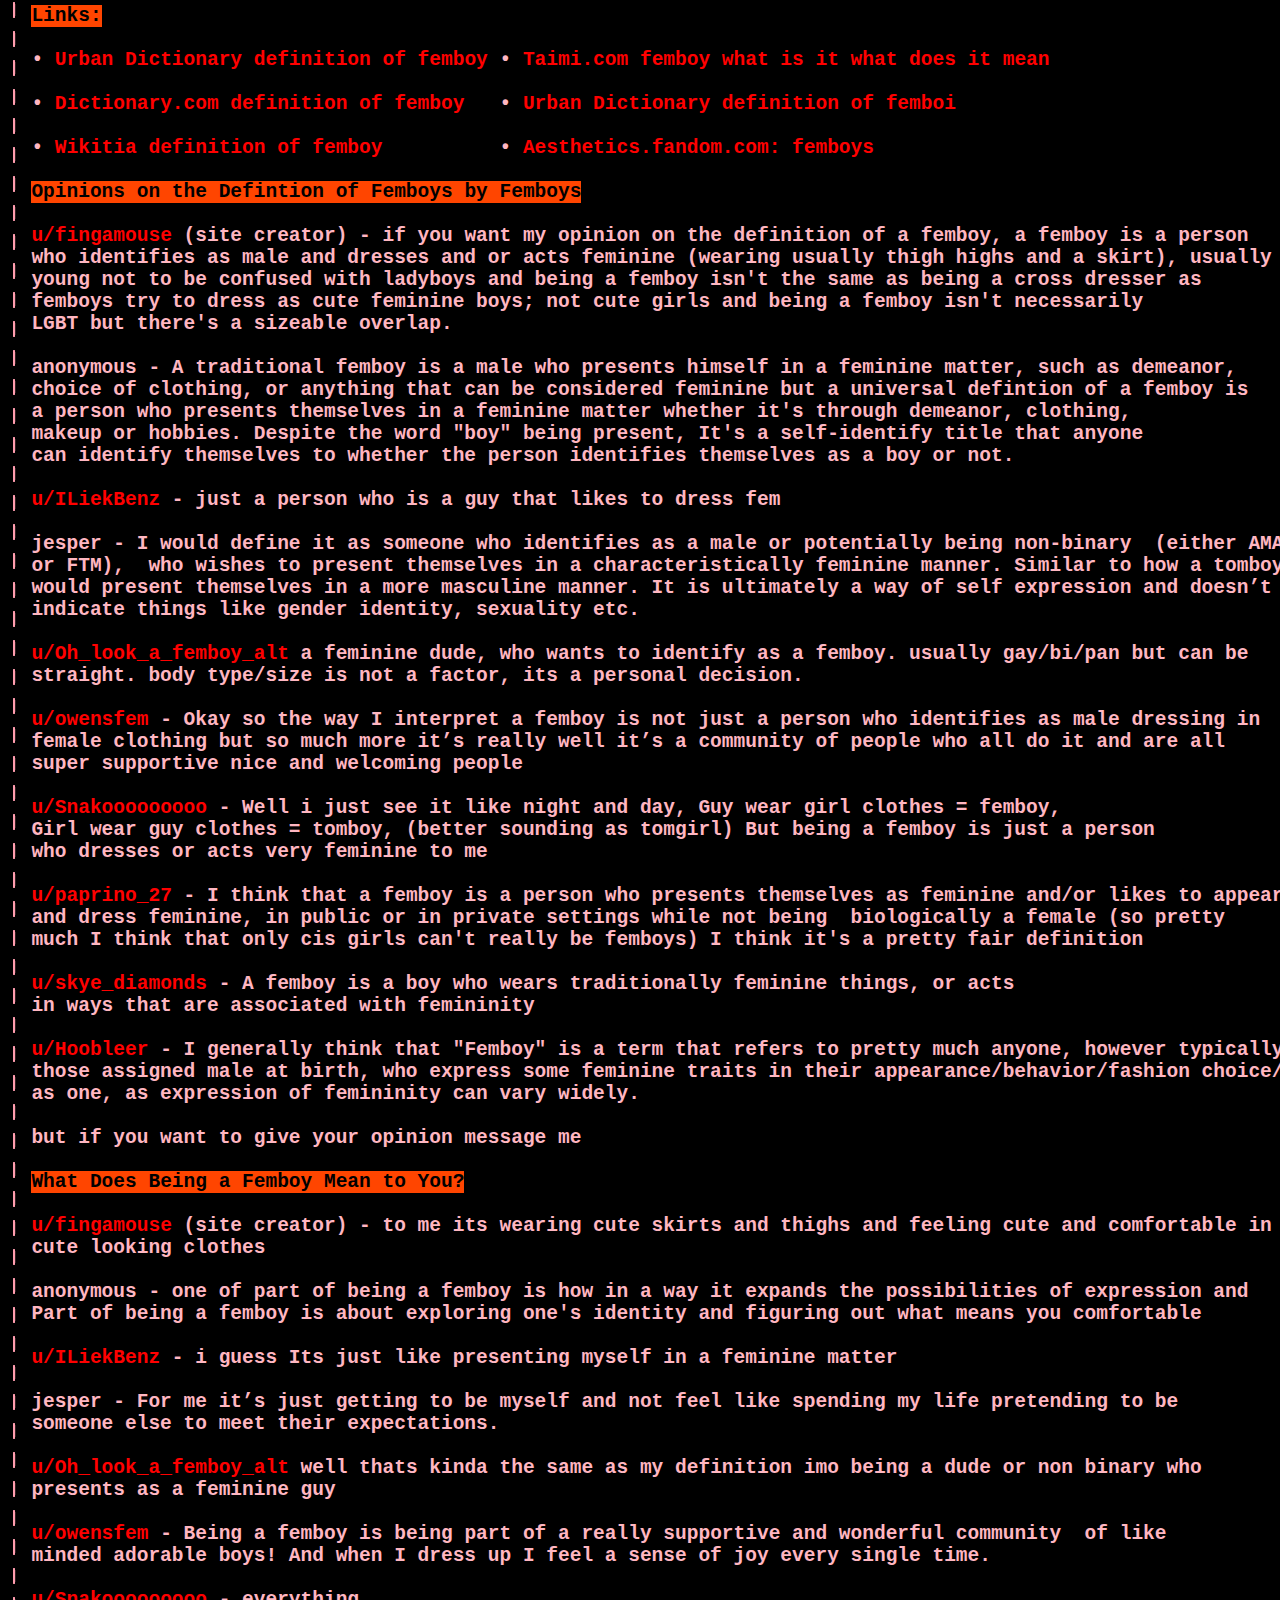
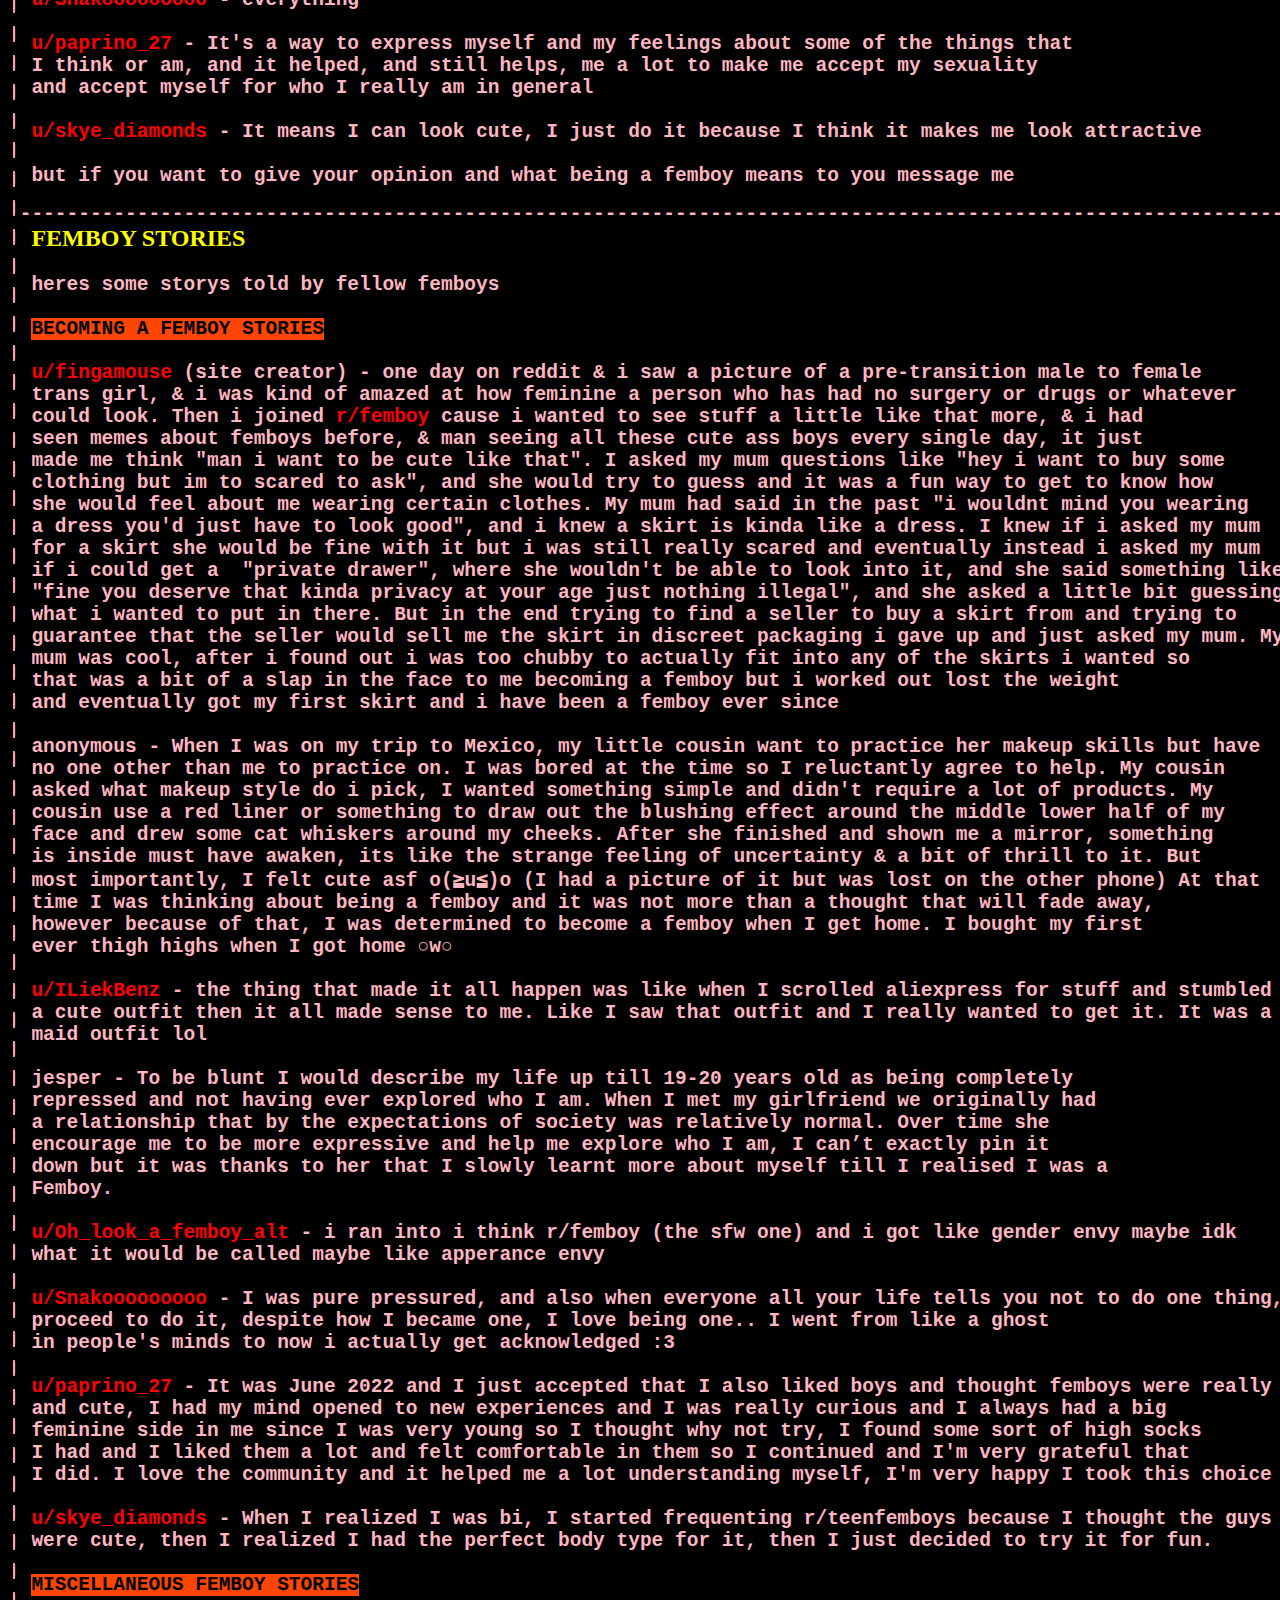
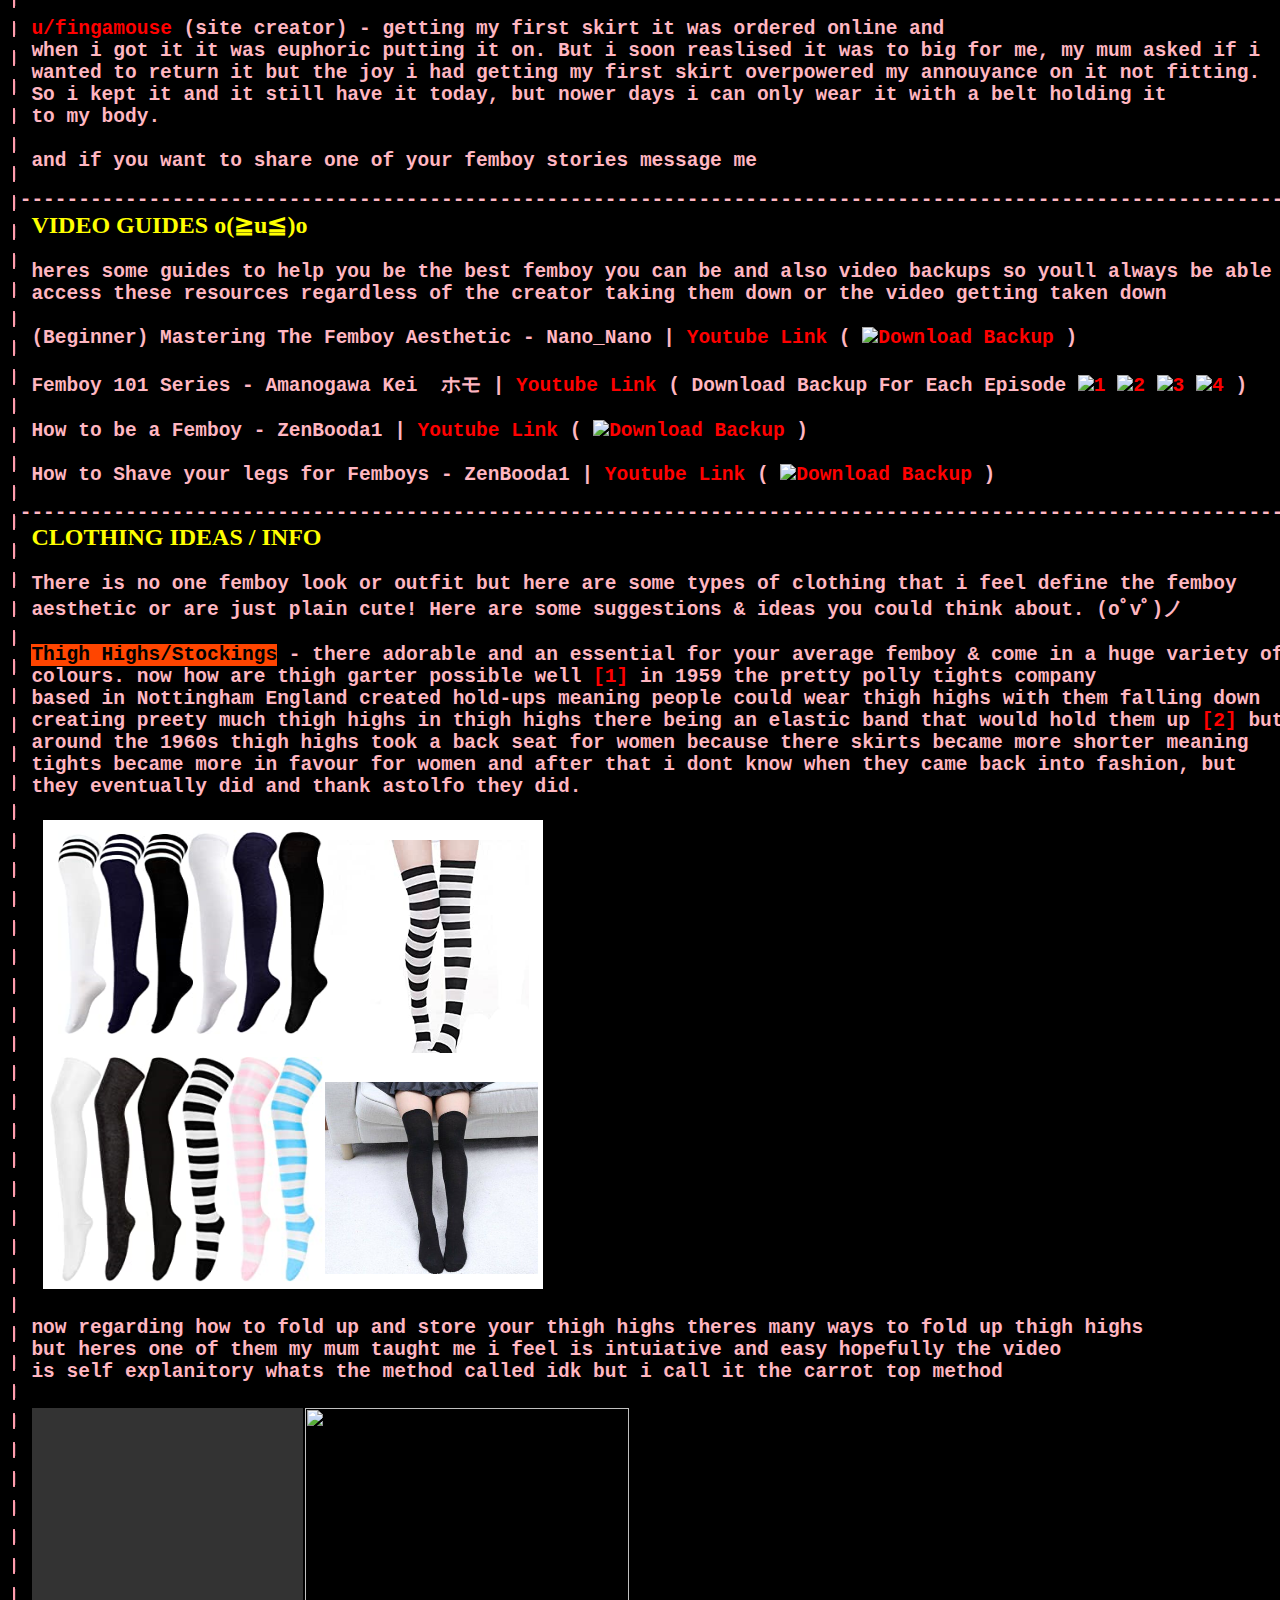
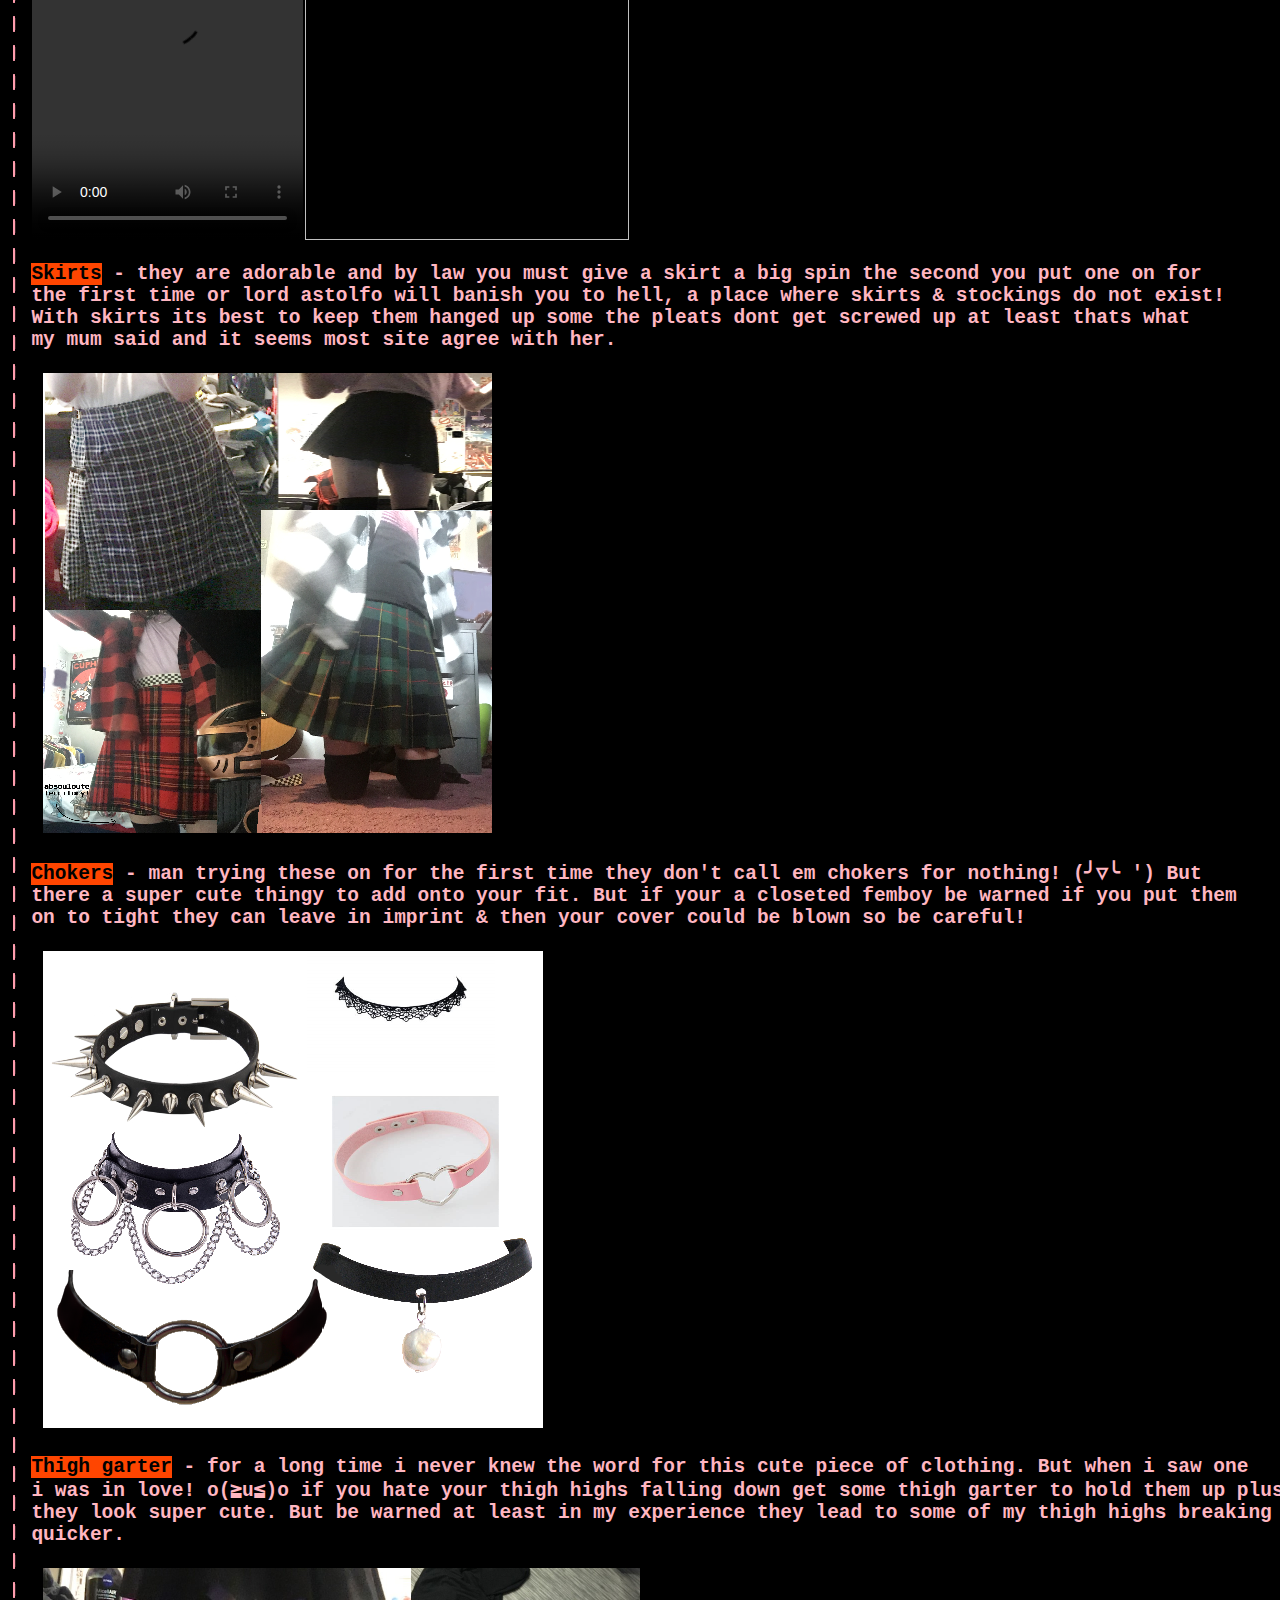
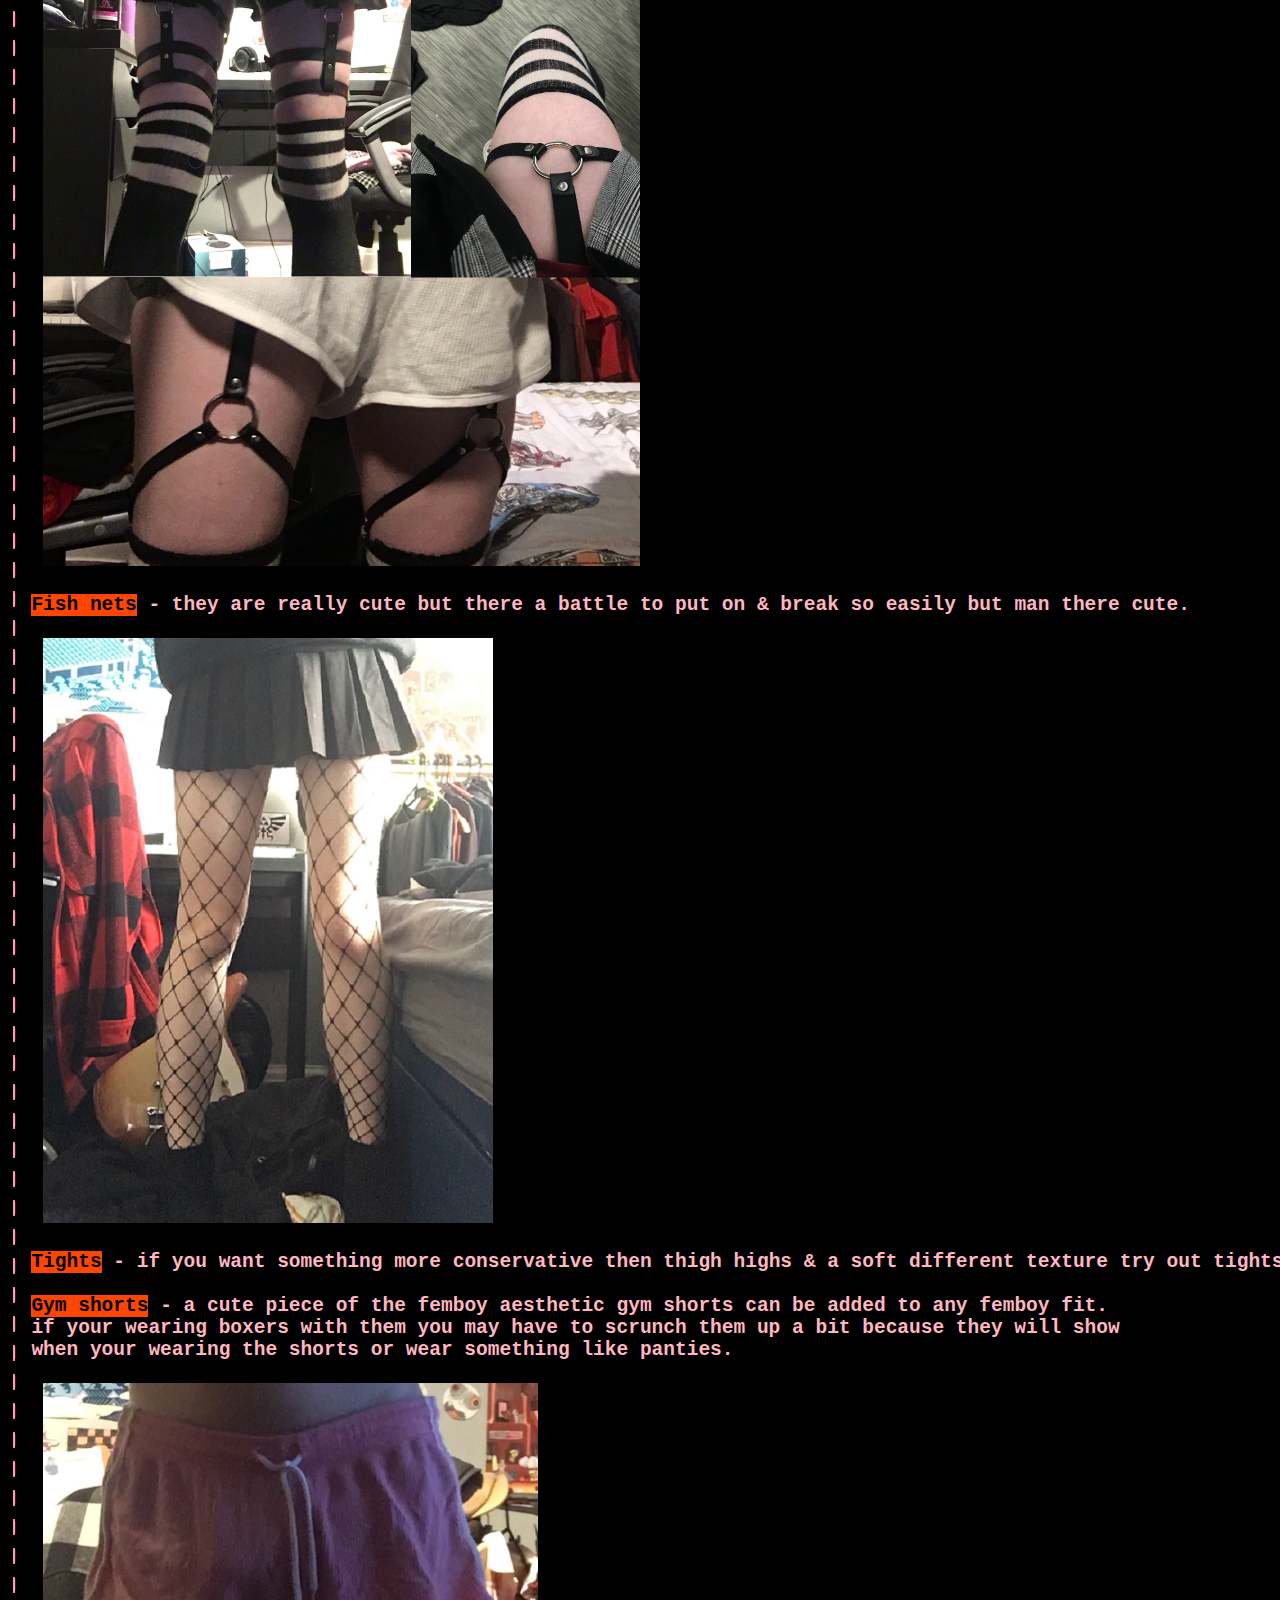
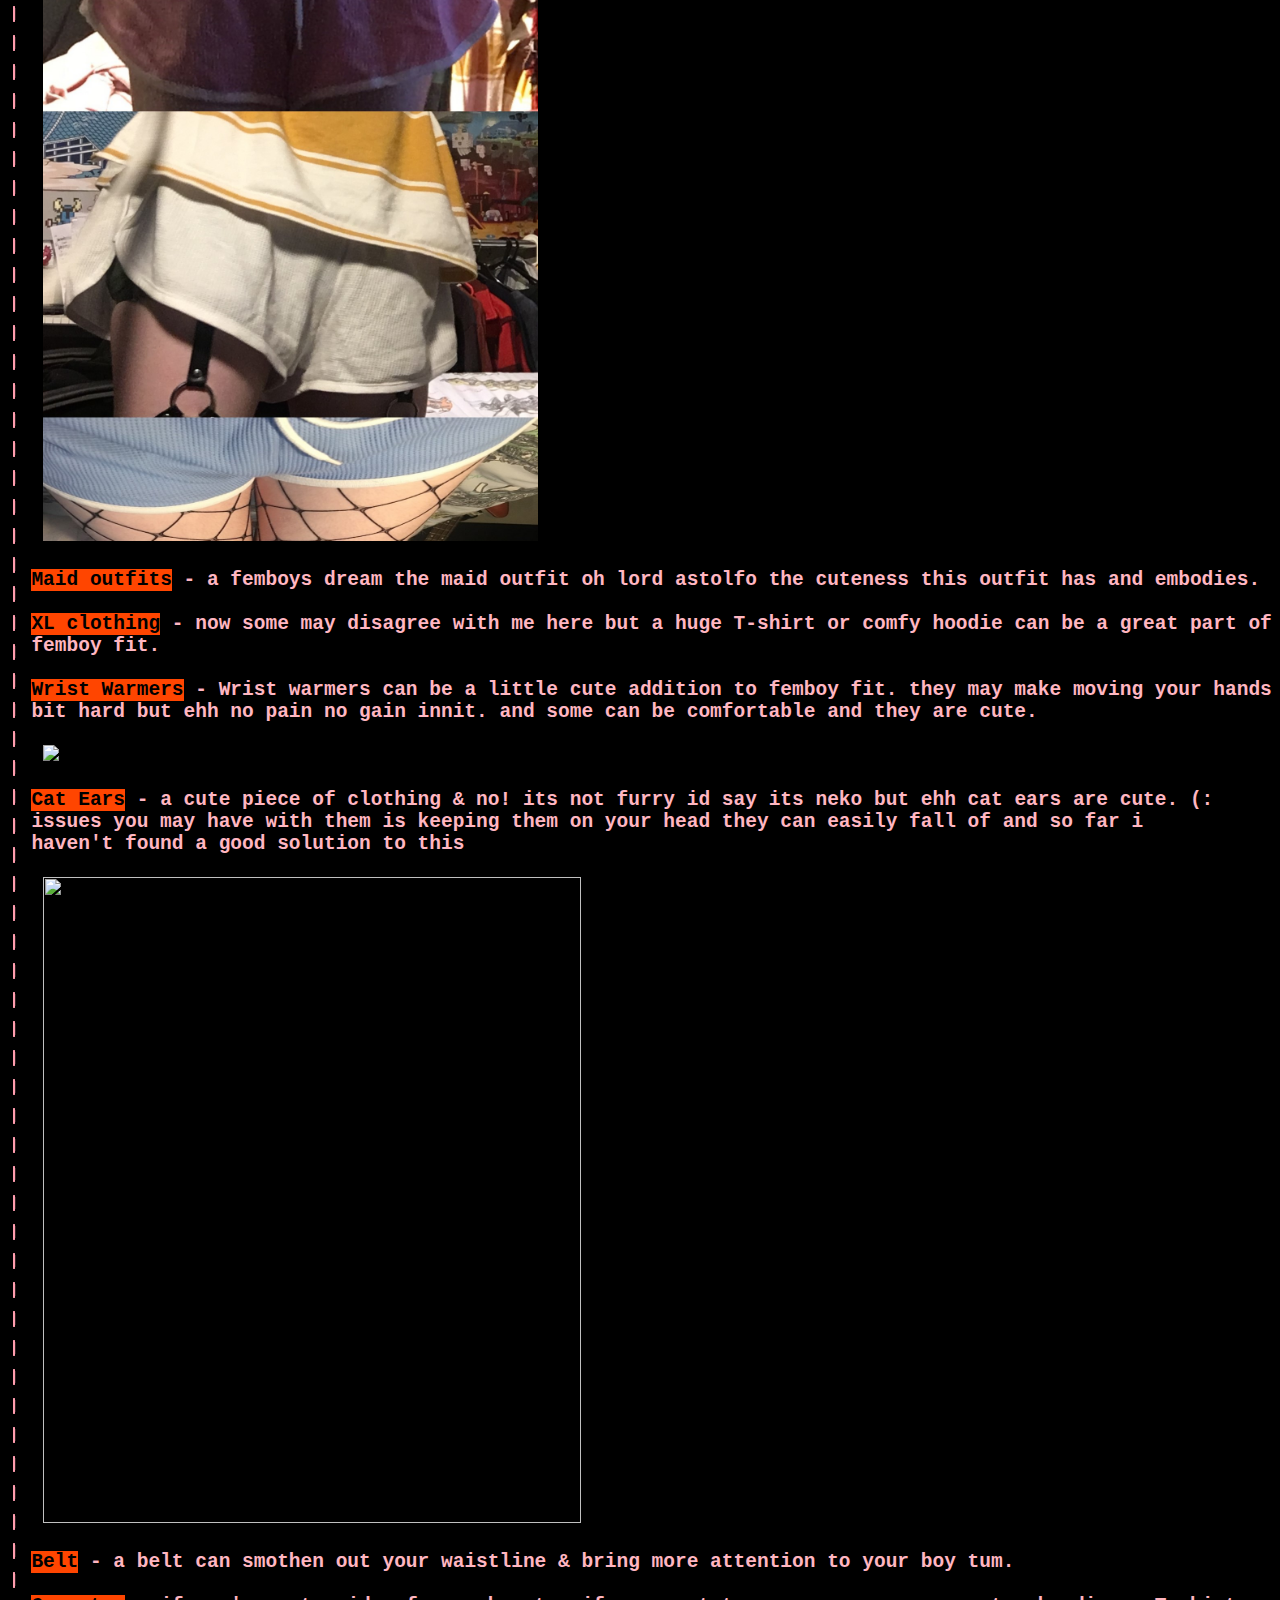
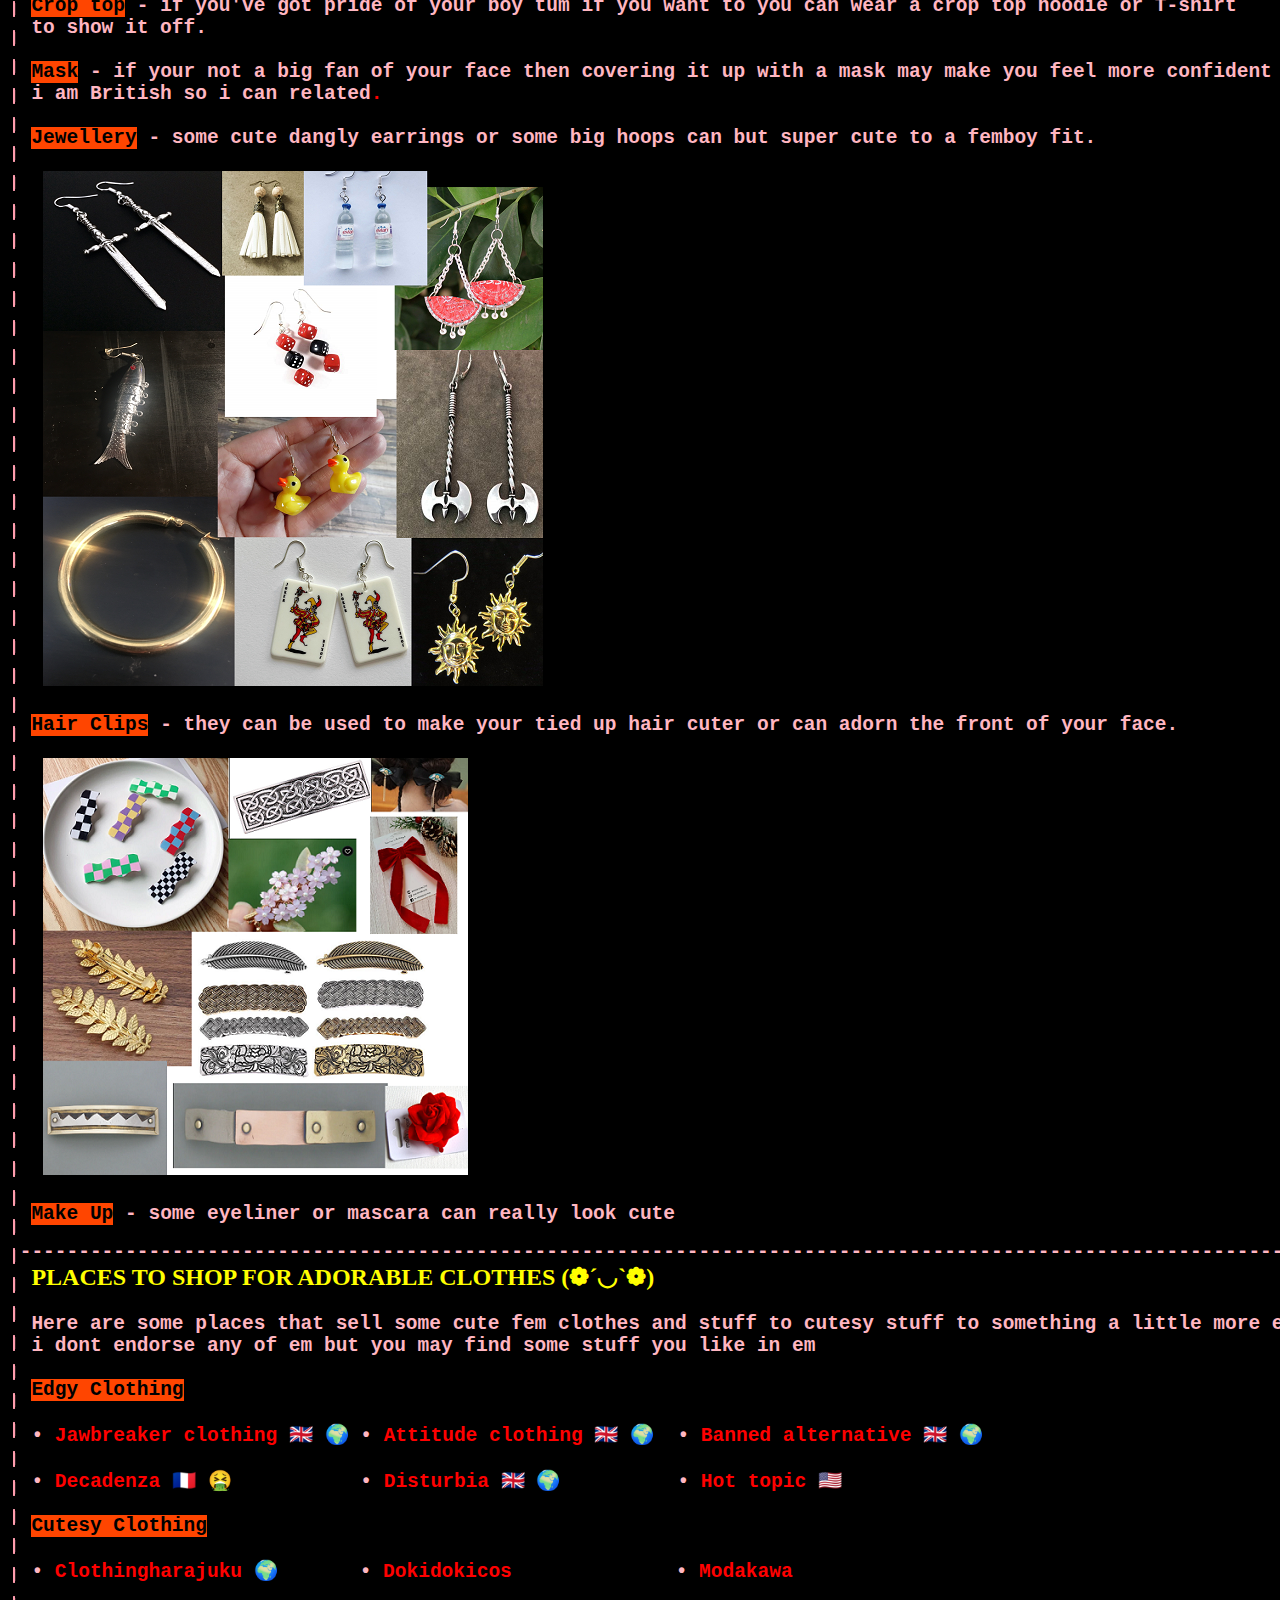
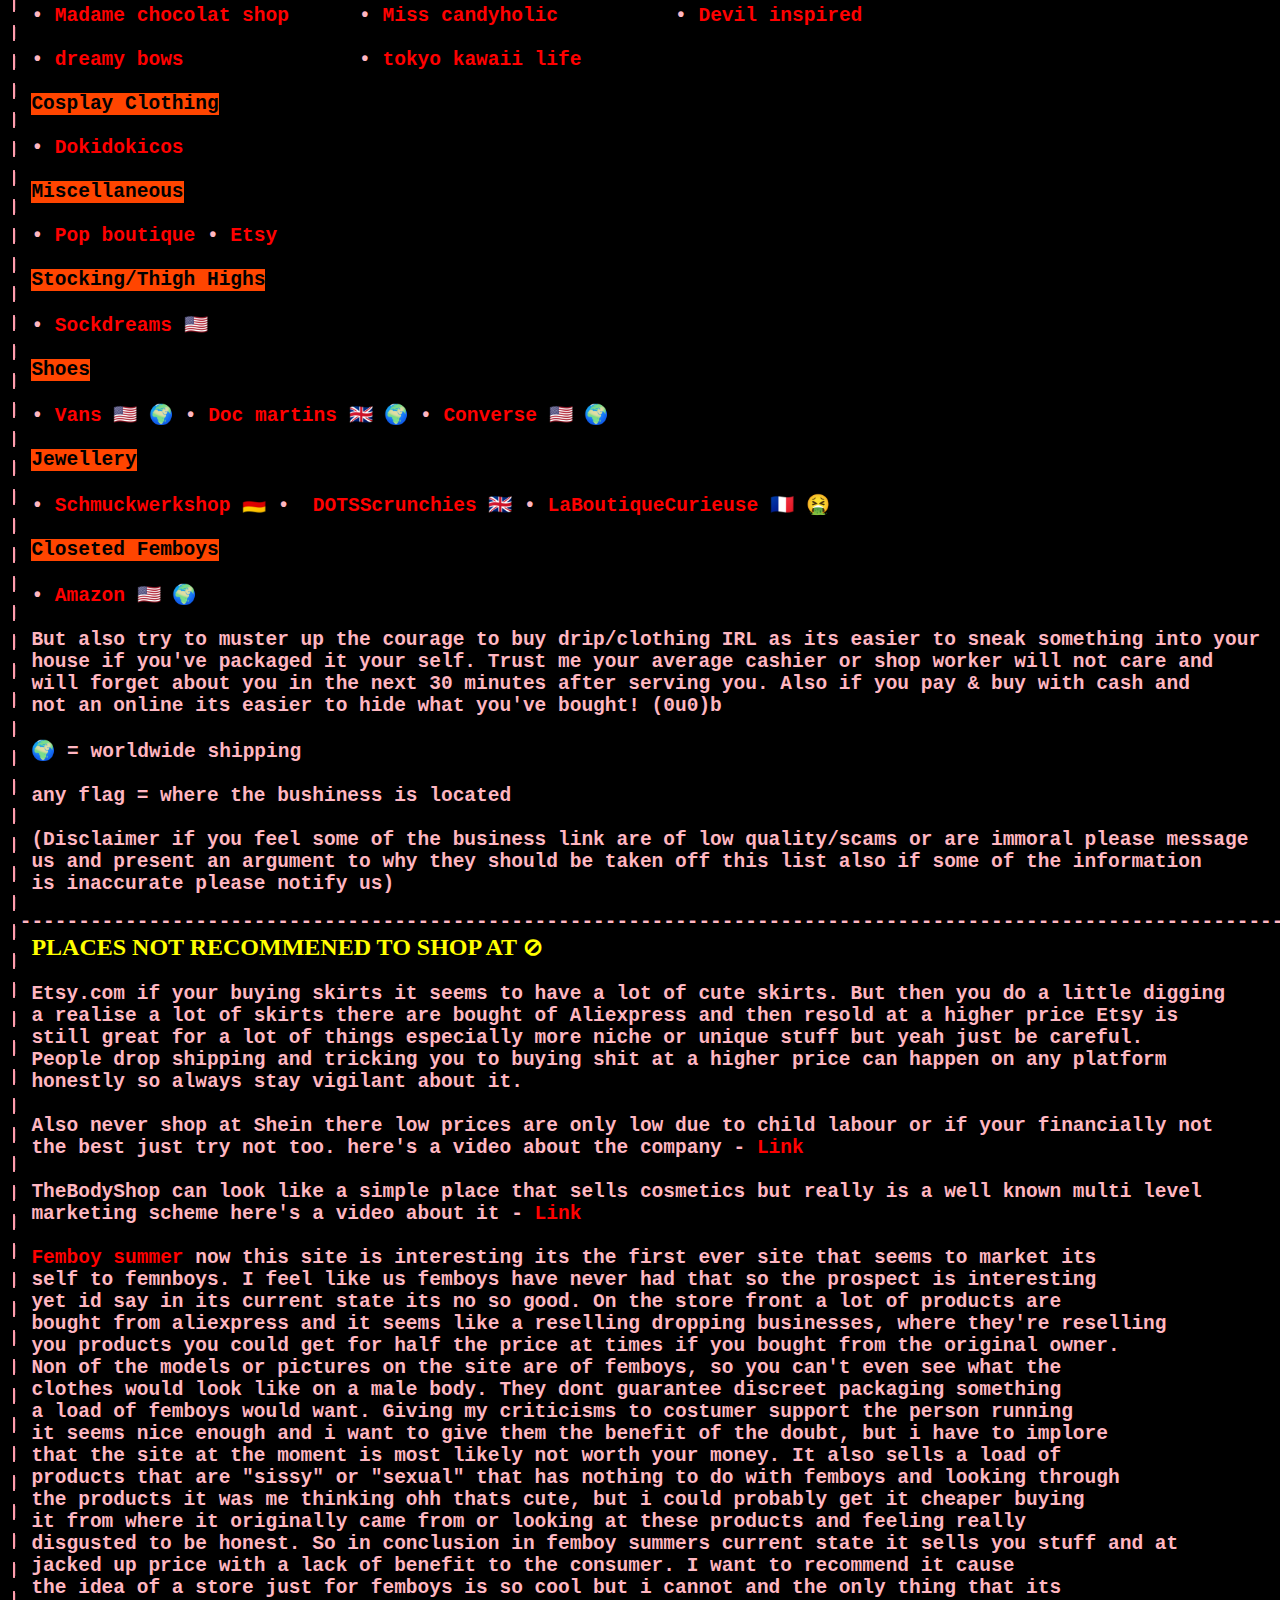
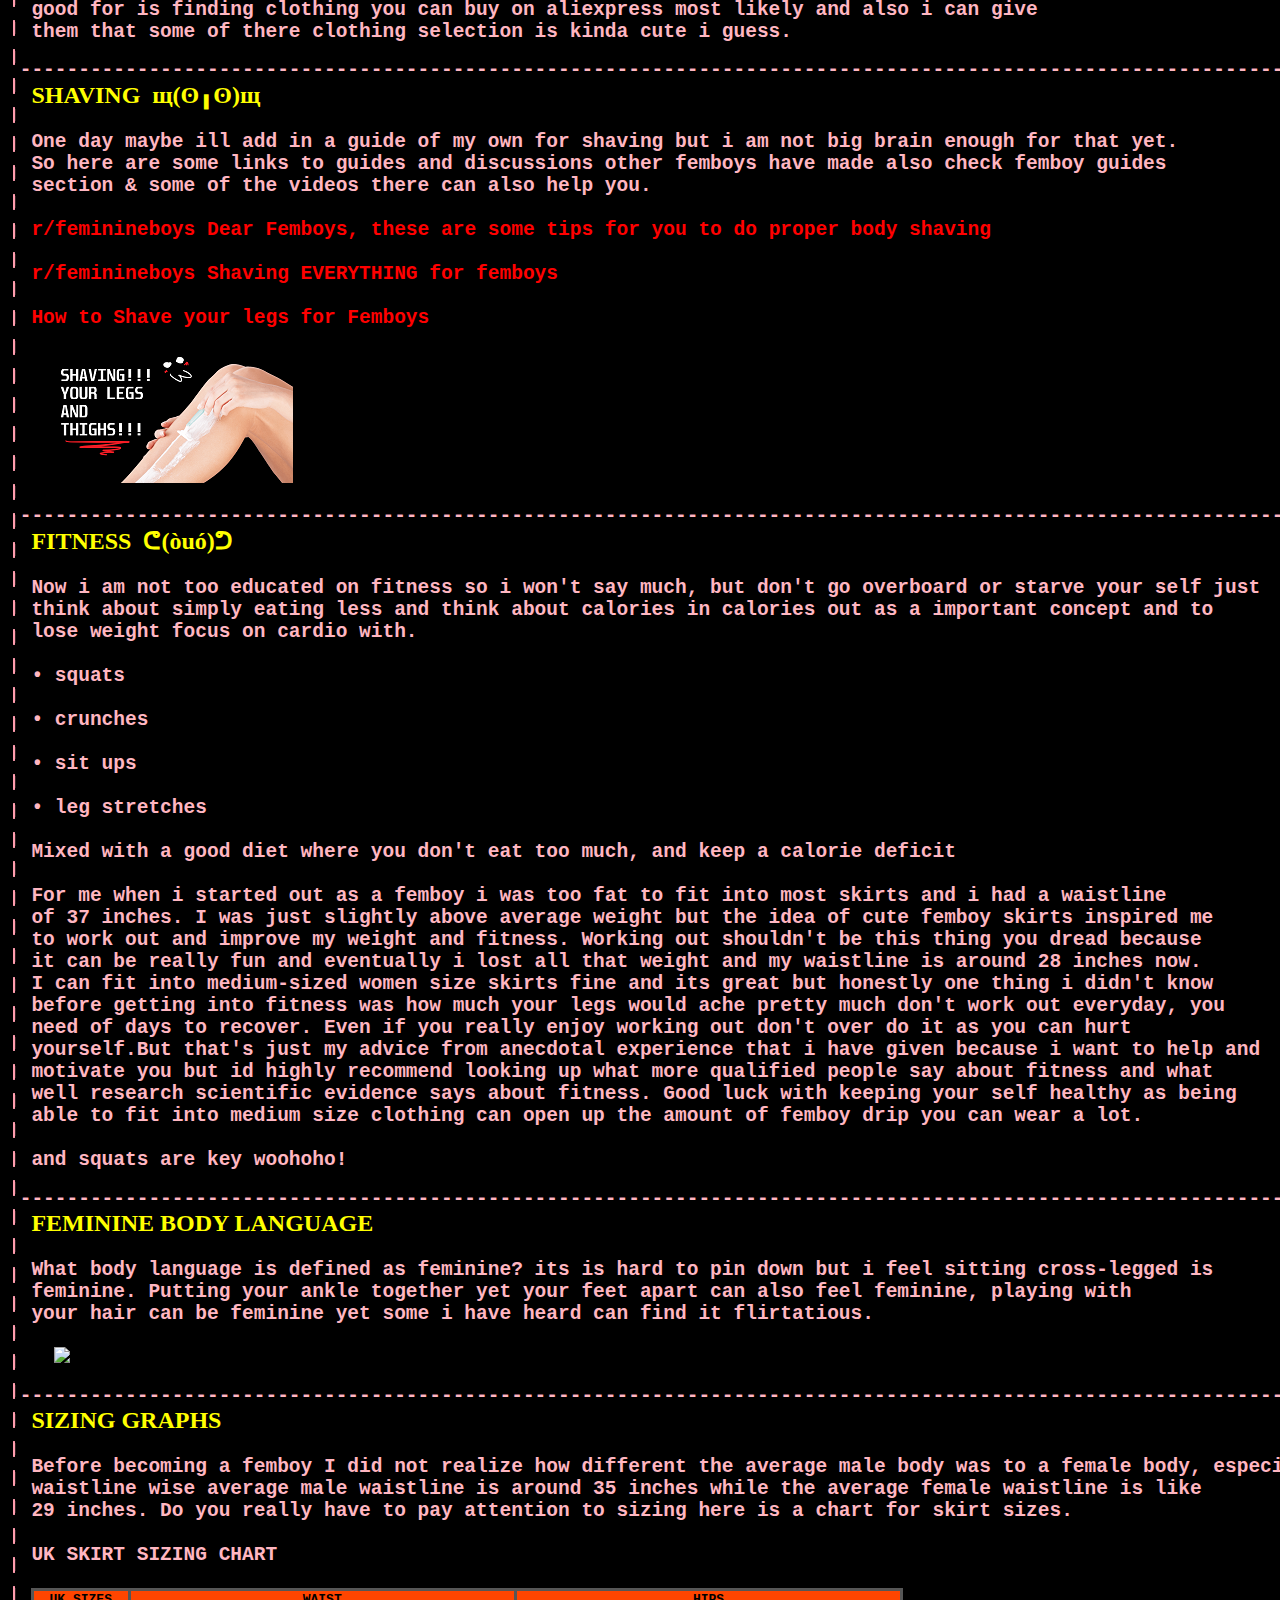
==== commit f2e8e23d: "general updates" ====
--- a/article.html
+++ b/article.html
@@ -722,7 +722,7 @@
   But yeah hopefully that helped trouble shoot the ugliness of your photos cause man, i have
   taken some really hideous photos before i look back on and cringe.
 <h2 id="C5" style="color:lightpink;"> ------------------------------------------------------------------------------------------------------------------
-  <mark>MEETING FELLOW FEMBOYS <aniemotwentysix></aniemotwentysix></mark>
+  <mark>MEETING FELLOW FEMBOYS <aniemotwentysix></mark>
 
   Ok so you've found a femboy online you wanna meet up with amazing! Us femboys hardly ever are able to meet up
   with fellow femboys due to overbearing family or femboys being rare to find regardless if your meeting up with
@@ -894,23 +894,24 @@
 <h2 id="A1" style="color:lightpink;"> ------------------------------------------------------------------------------------------------------------------
   <mark>CREEP DETECTION</mark>
 
-  The sad truth is that us femboys got deal with a load of creeps now here is how to detect em so a person
-  messages you first thing just check they're comment history see what they have commented and if they have
-  no comment or post history be even more on edge people who have no history or lurkers are most likely being
-  creeps on a alt account they never post on and thats why its empty.
-
-  Two if they use kik messenger know it's a place with a lot of shady shit and its more underground then lets
-  say discord and it's a favoured place by abusers <a href="https://www.youtube.com/watch?v=9sPaJxRmIPc" target="_blank">link</a> here is a video explaining it but if there from kik there
+  The sad truth is that us femboys got deal with a load of creeps now here is how to detect em:
+  so when a person messages you first thing just check they're comment history see what they have 
+  commented and if they have no comment or post history be even more on edge people who have no 
+  history or lurkers are most likely being creeps on a alt account they never post on and thats 
+  why its empty.
+
+  Two if they use kik messenger know it's a place with a lot of shady shit and its more underground than discord
+  for example, and it's a favoured place by abusers <a href="https://www.youtube.com/watch?v=9sPaJxRmIPc" target="_blank">link</a> here is a video explaining it but if there from kik there
   most likely creep.
 
-  Another thing that makes creeps flock to you is if you but DMs open in your bio or in your Posts that's just a
-  creep magnet.
+  Another thing that makes creeps flock to you is if you put "DMs open" in your bio or in your posts, as that's 
+  just a creep magnet.
 
   Another way to spot a creep i if they have a default reddit name there account is more likely to be an alt
   account they only use to be creepy so there main account doesn't get shot down.
 
-  So if their profile isn't clean then be careful but honestly a lot of creeps show there true colours quickly
-  say safe out their guys.
+  So if their profile isn't clean then be careful but honestly a lot of creeps show there true colours quickly,
+  so say safe out their guys.
 
   <img src="General_Images/Coomer.png" style="width:275px;height:275px;margin-left: 23px">
 <h2 id="A4" style="color:lightpink;"> ------------------------------------------------------------------------------------------------------------------
@@ -929,7 +930,7 @@
 
   • Bridget - its controversial if Bridget is a femboy anymore but Bridget has influenced femboy culture
   alot and for the majority of the characters existence has been considered a femboy, Bridget is from the
-  guilty gear series a fighting game - <a href="https://en.wikipedia.org/wiki/Bridget_(Guilty_Gear)" target="_blank">Link to Wikipedia</a>
+  guilty gear series of fighting games - <a href="https://en.wikipedia.org/wiki/Bridget_(Guilty_Gear)" target="_blank">Link to Wikipedia</a>
 
   <img src="Femboys_In_Animes_Images/Bridget.jpg" style="margin-left: 23px">
 
@@ -942,11 +943,11 @@
   <img src="Femboys_In_Animes_Images/Hideri.jpg" style="margin-left: 23px">
 
   • Ruka Urushibara - a femboy for most of the anime but in certain "worldlines" is female but in most
-  wordlines hes male - <a href="https://steins-gate.fandom.com/wiki/Luka_Urushibara" target="_blank">Link to Wiki</a>
+  worldlines hes male - <a href="https://steins-gate.fandom.com/wiki/Luka_Urushibara" target="_blank">Link to Wiki</a>
 
   <img src="Femboys_In_Animes_Images/Ruka.jpg" style="margin-left: 23px">
 
-  • Fish eye - from sailor moon this charcters always male accept in one of the dubs there not lol - <a href="https://sailormoon.fandom.com/wiki/Fish_Eye_(anime" target="_blank">Link to Wiki</a>
+  • Fish eye - from sailor moon this charcters always male accept in one of the dubs where they just arent - <a href="https://sailormoon.fandom.com/wiki/Fish_Eye_(anime" target="_blank">Link to Wiki</a>
 
   <img src="Femboys_In_Animes_Images/Fish%20Eye.jpg" style="margin-left: 23px">
 <h2 id="A5" style="color:lightpink;"> ------------------------------------------------------------------------------------------------------------------
@@ -960,7 +961,11 @@
 
   Femboy Physics - a youtube channel where a cute femboy descibes physics - <a href="https://www.youtube.com/@FemboyPhysics/featured" target="_blank">Link</a>
 	
-  Femboy Firearms - a youtube channel where a cute femboy does stuff with firearms- <a href="https://www.youtube.com/@FemboyFirearms" target="_blank">Link</a>
+  Femboy Firearms - a youtube channel where a cute femboy does stuff with firearms - <a href="https://www.youtube.com/@FemboyFirearms" target="_blank">Link</a>
+  
+  Femboy Cooking - a youtube channel like the above, but for cooking videos (and a bit of fashion) - <a href="https://www.youtube.com/@FemboyCooking" target="_blank">Link</a>
+  
+  Professor Lando - not specifically a femboy, but has made a few on femboys - <a href="https://www.youtube.com/@Profussy" target="_blank">Channel link</a> - <a href="https://youtu.be/yR-rmVV5K2s" target="_blank">Video</a>
 <h2 id="A6" style="color:lightpink;"> ------------------------------------------------------------------------------------------------------------------
   <mark>STATISTICS ABOUT FEMBOYS <aniemonineteen></aniemonineteen> </mark>
 
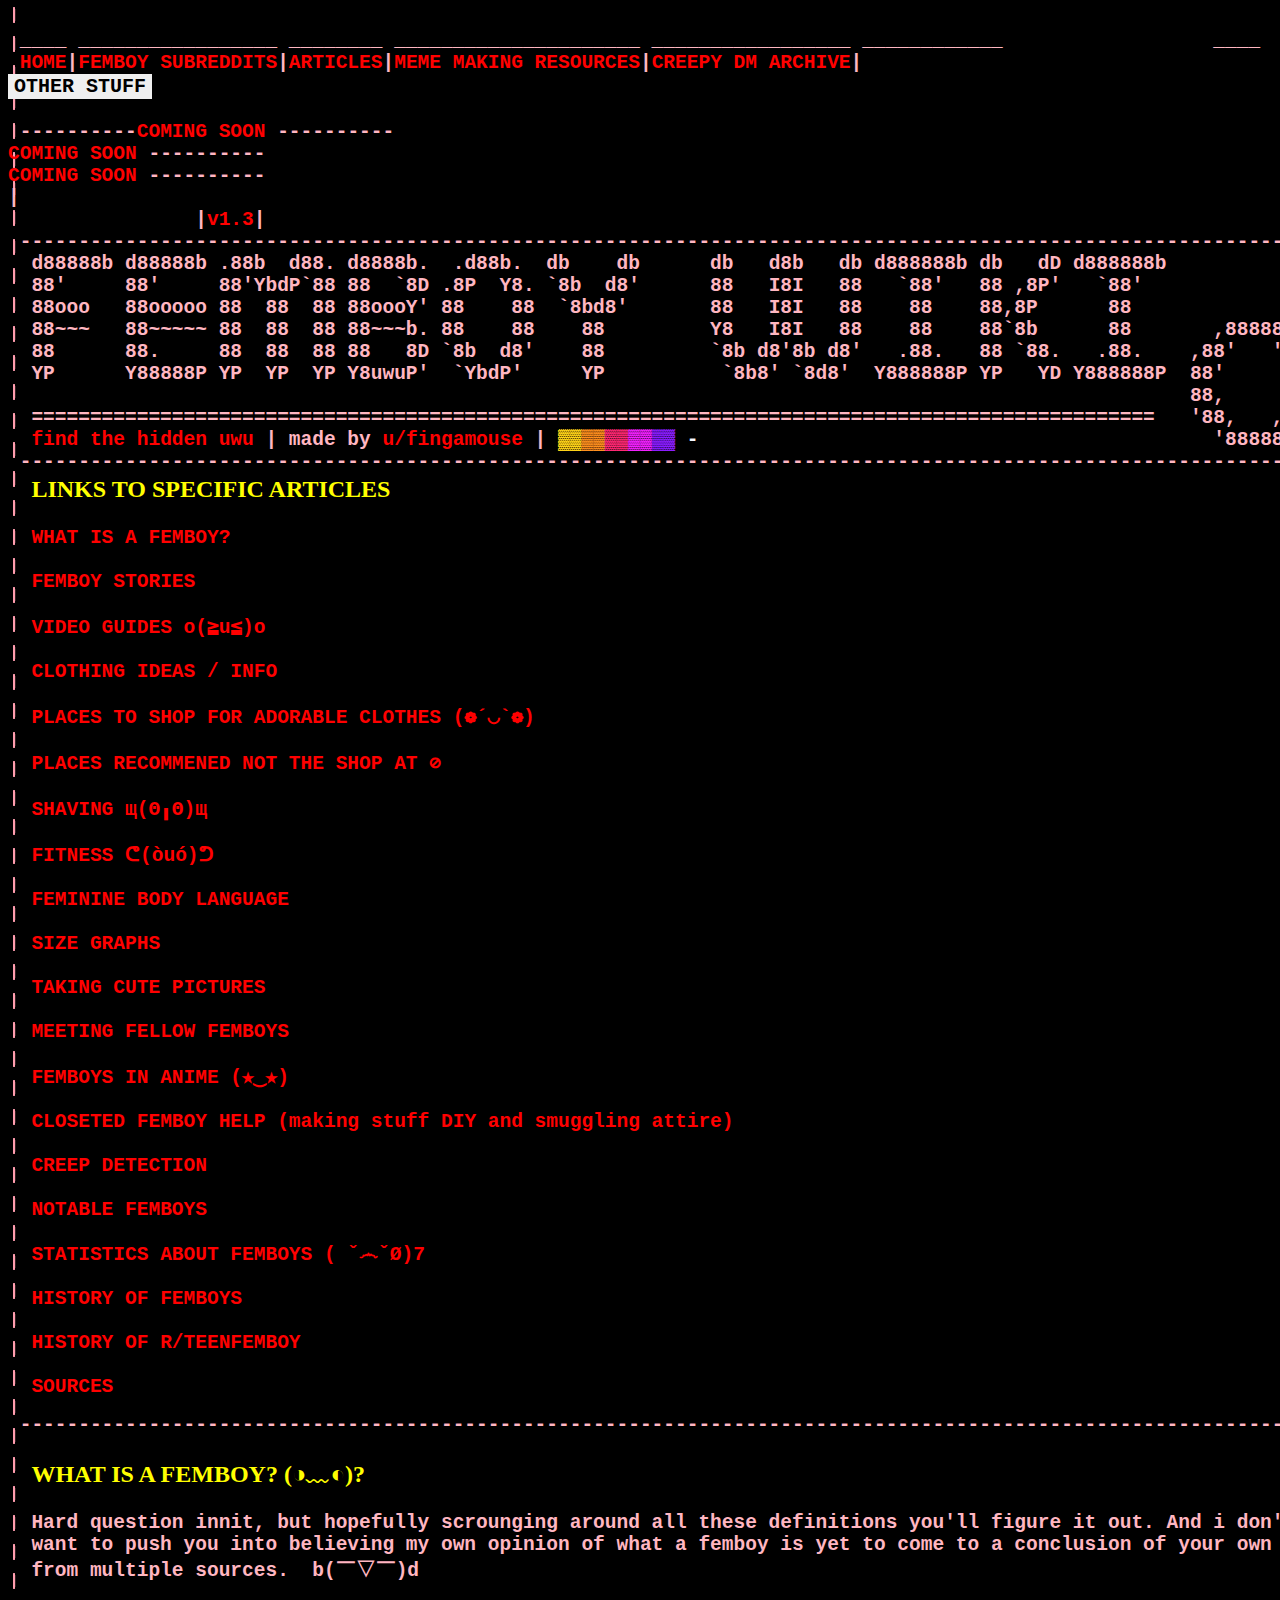
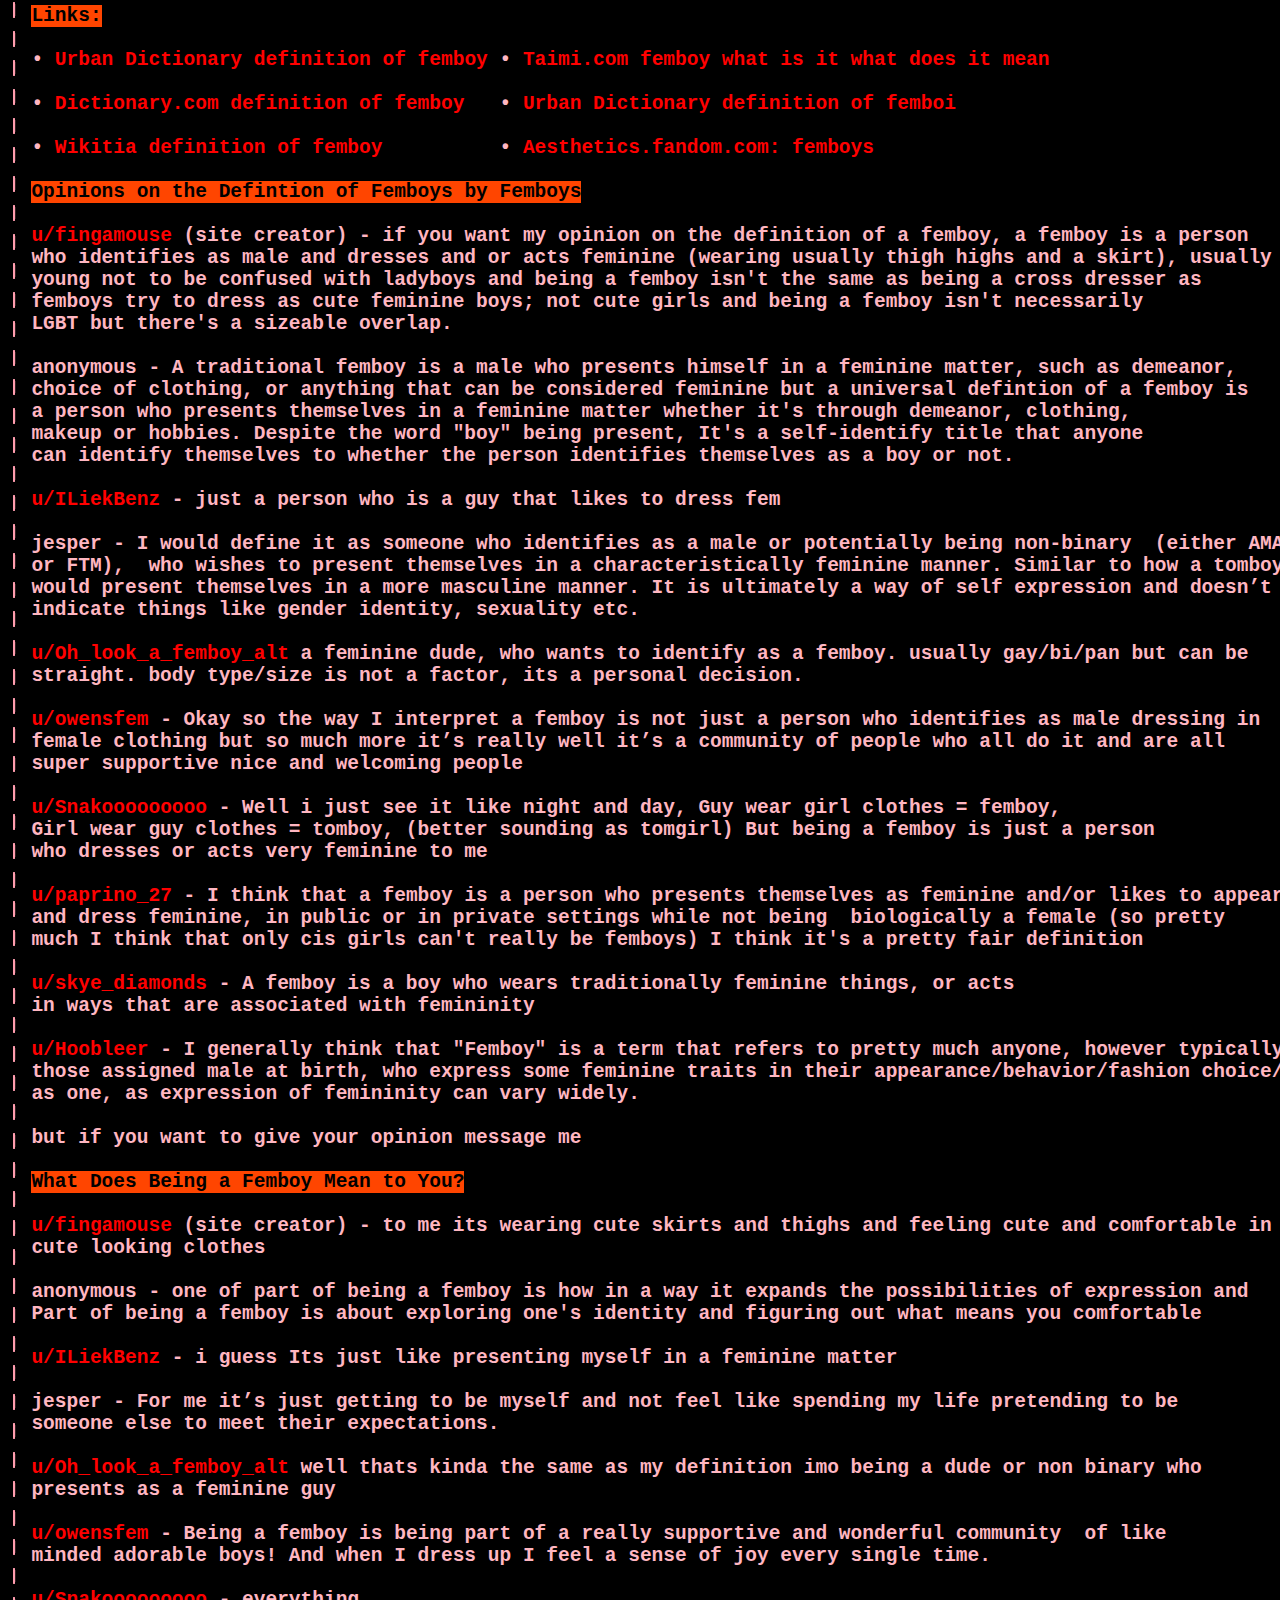
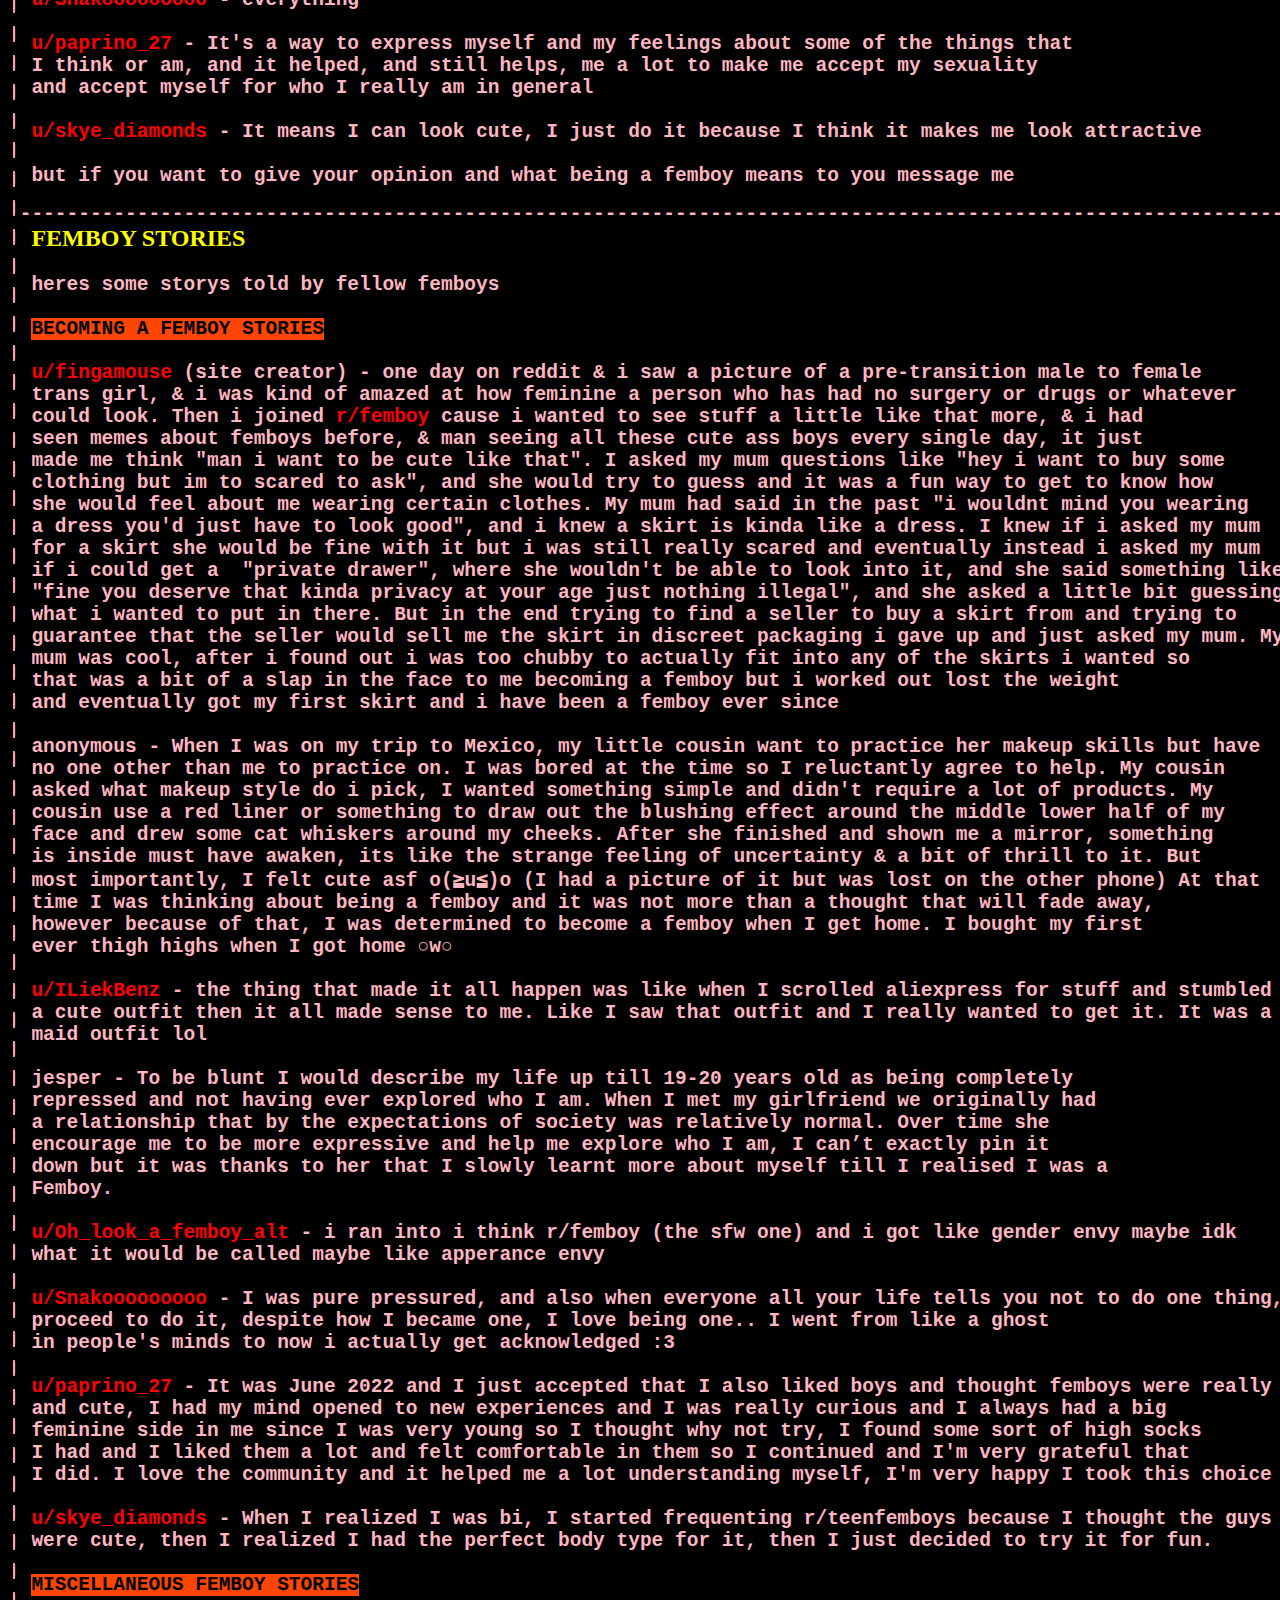
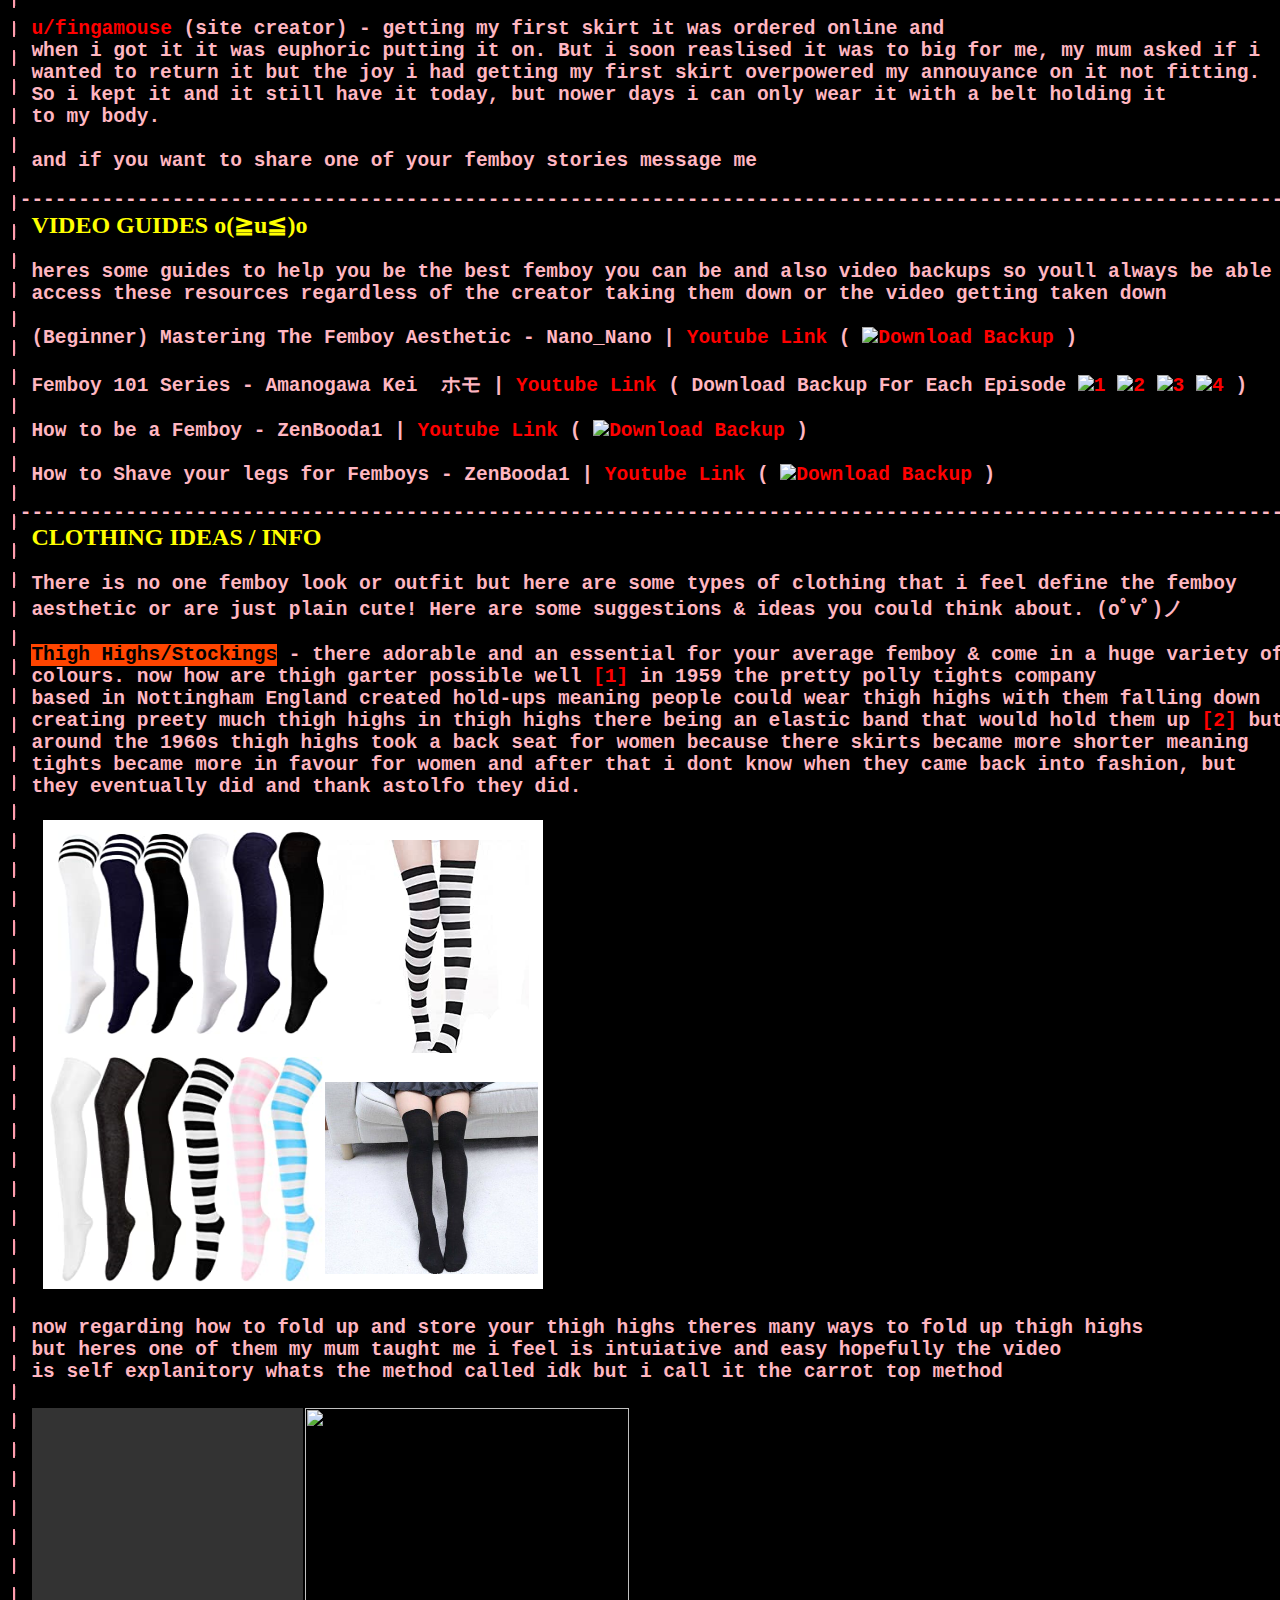
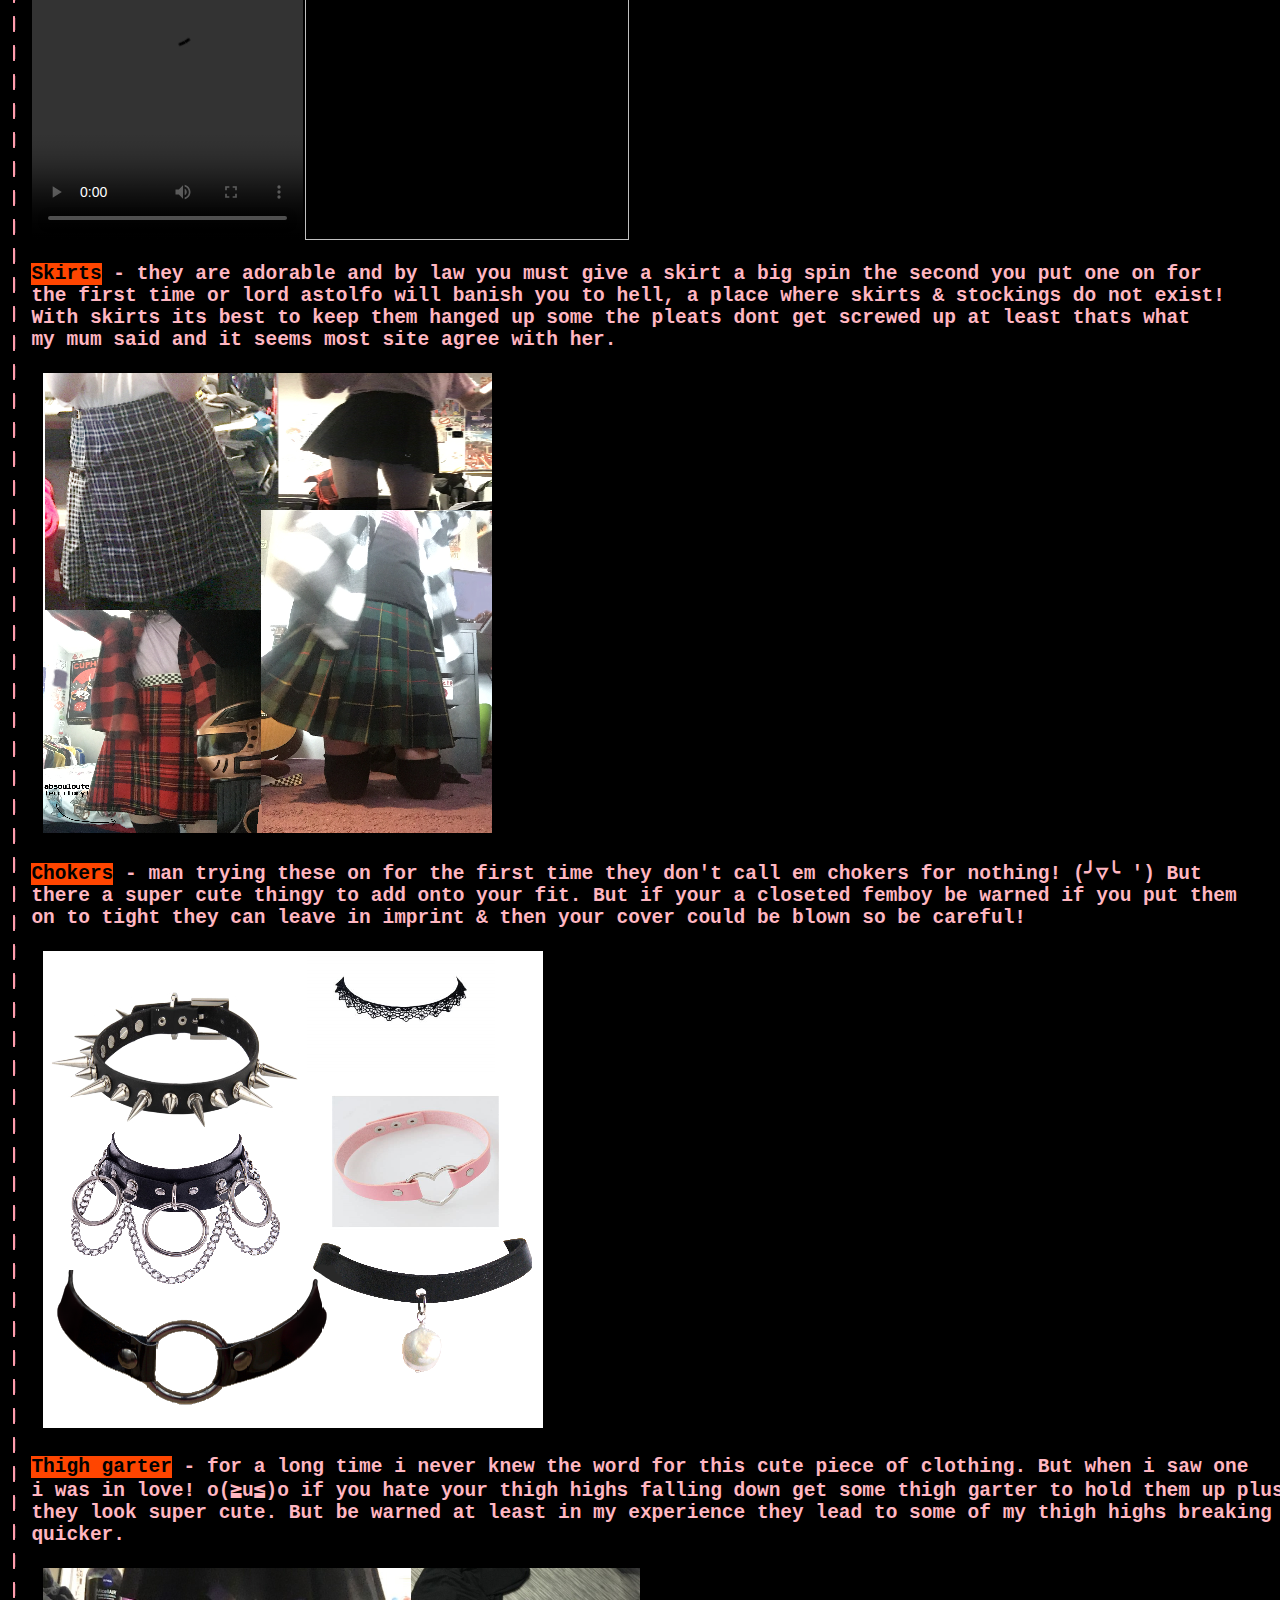
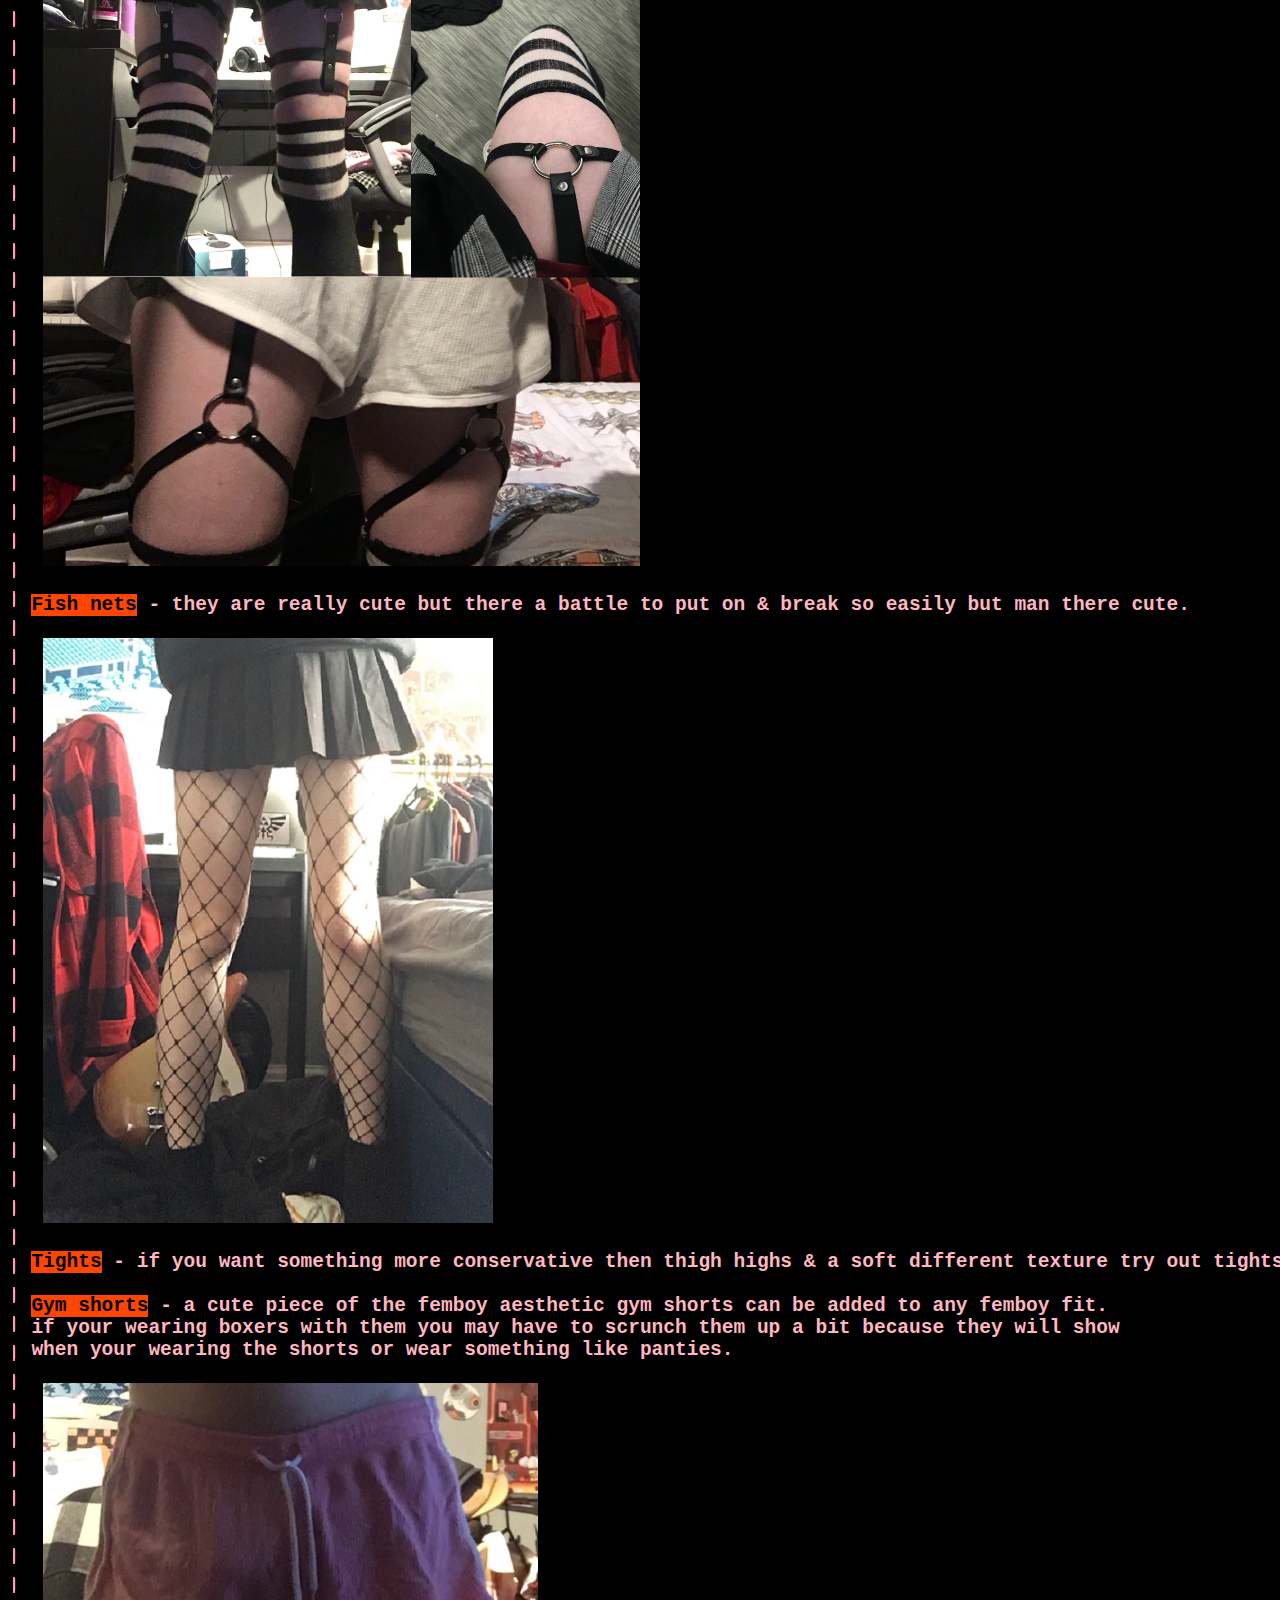
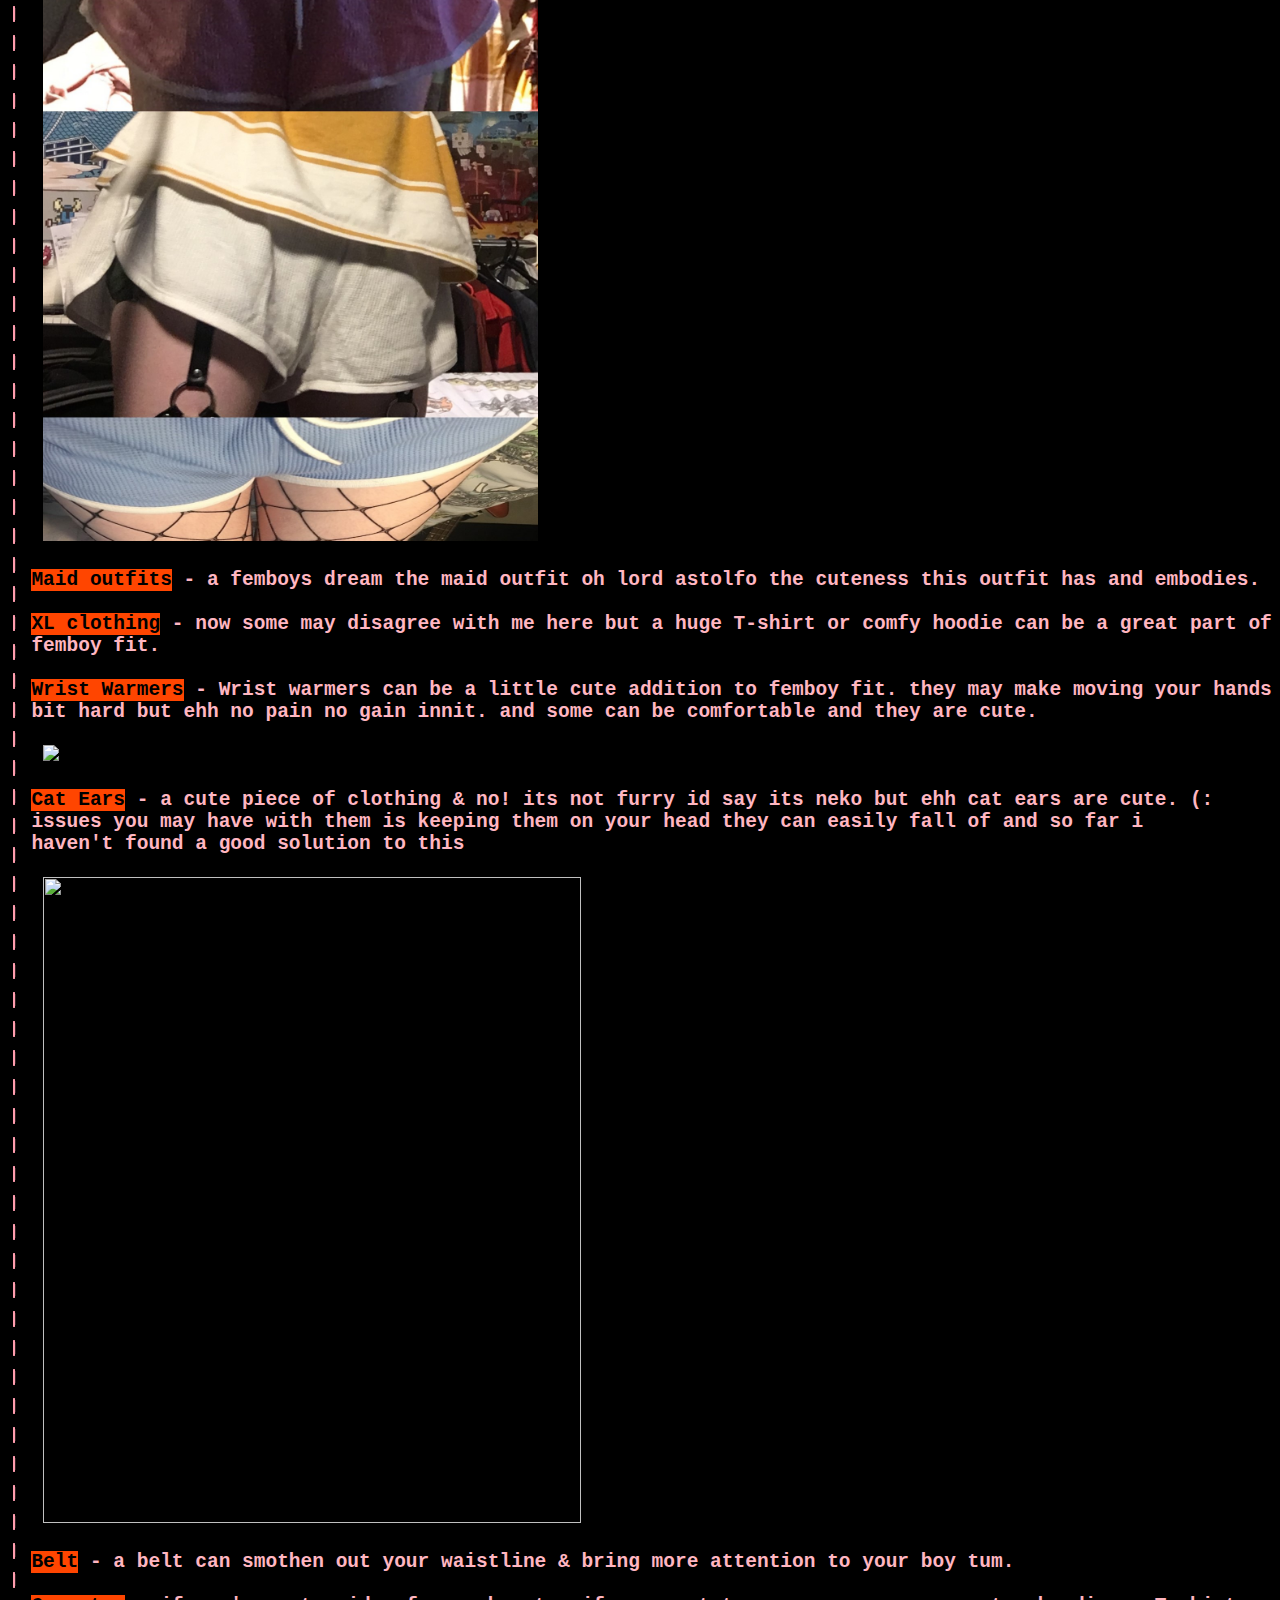
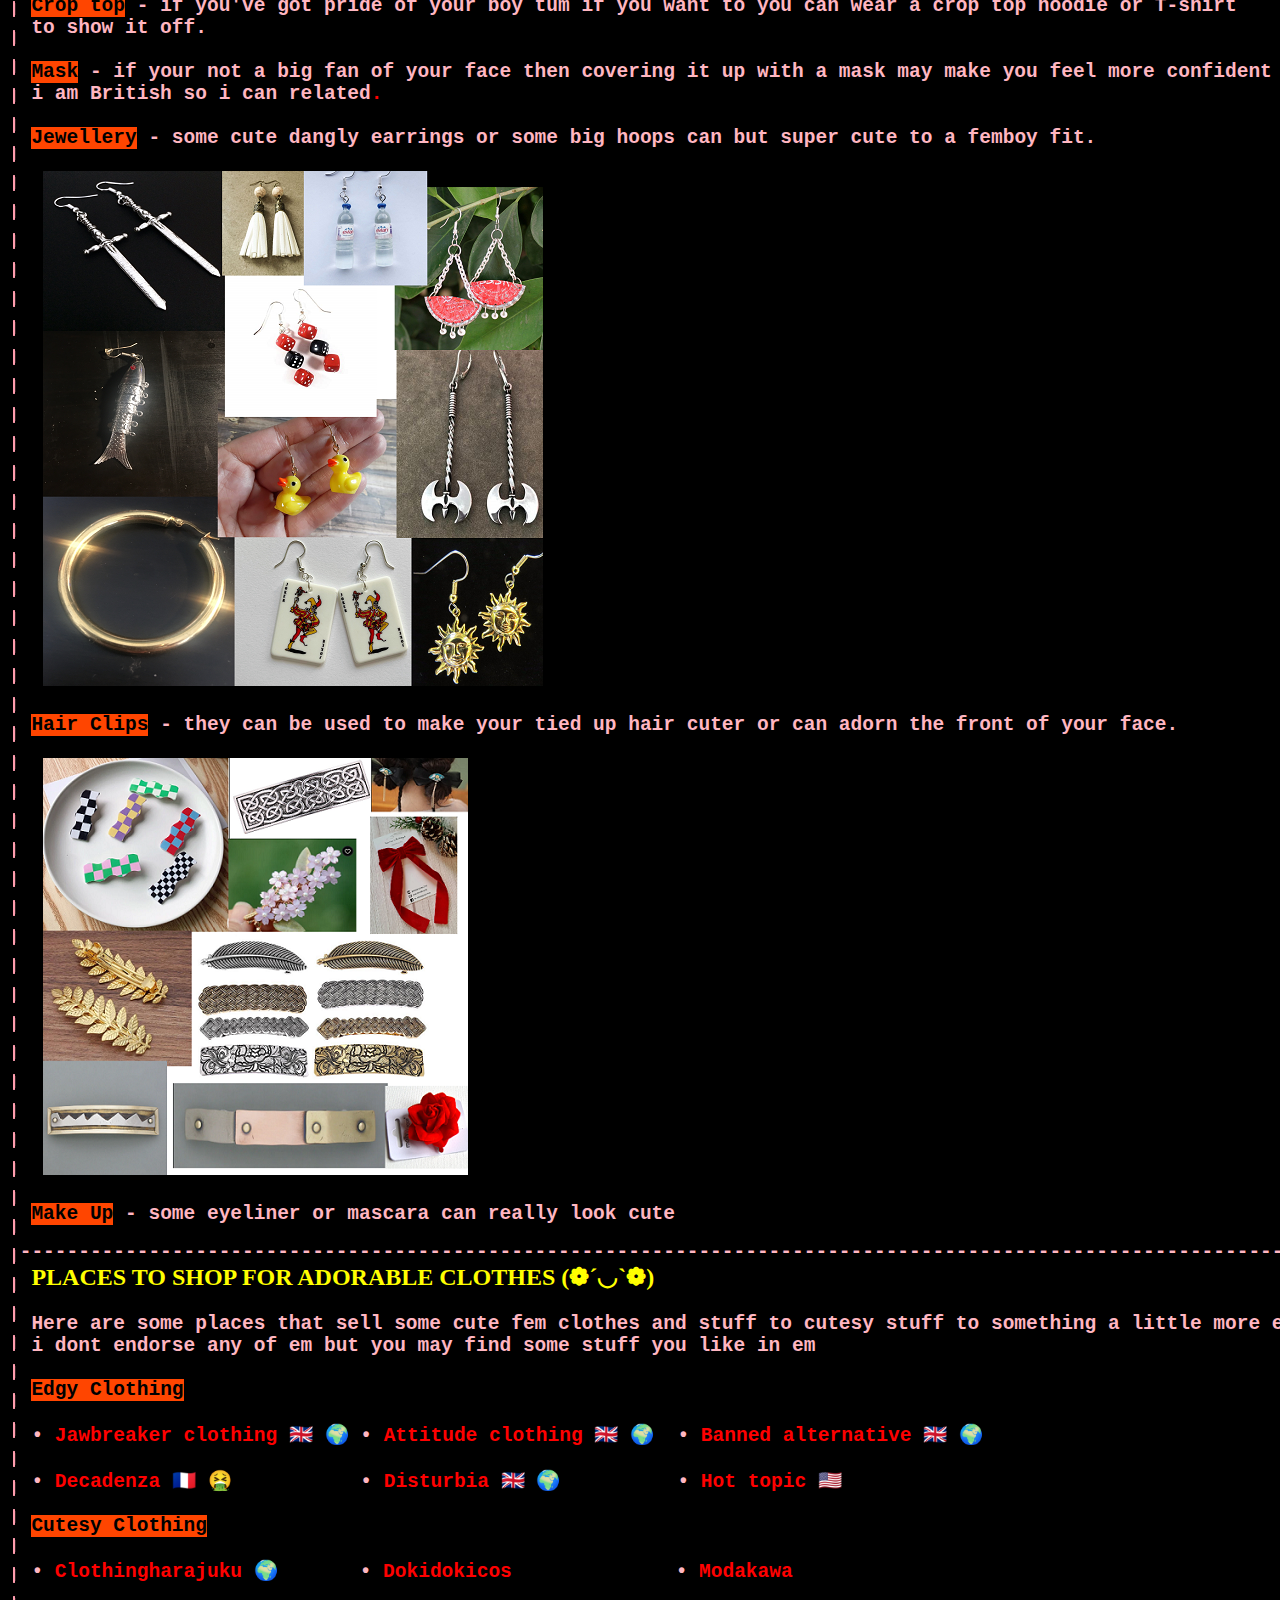
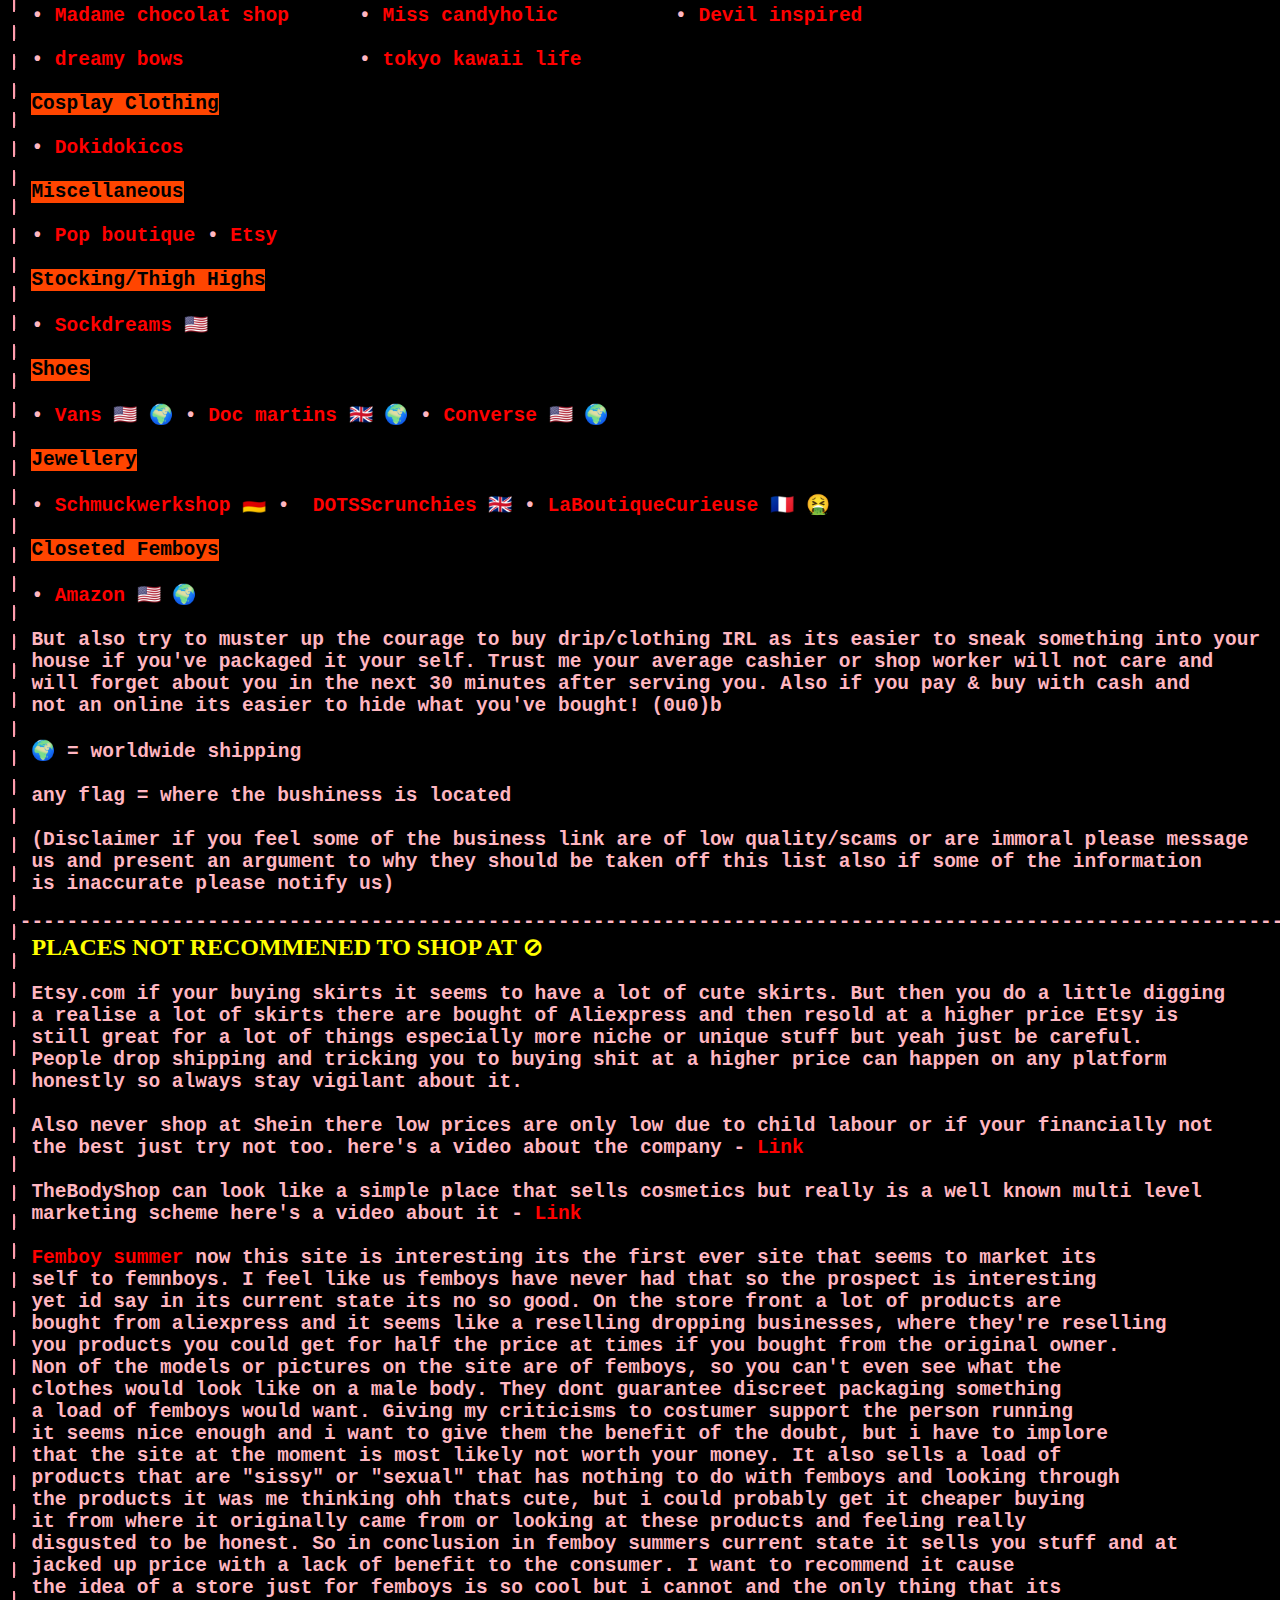
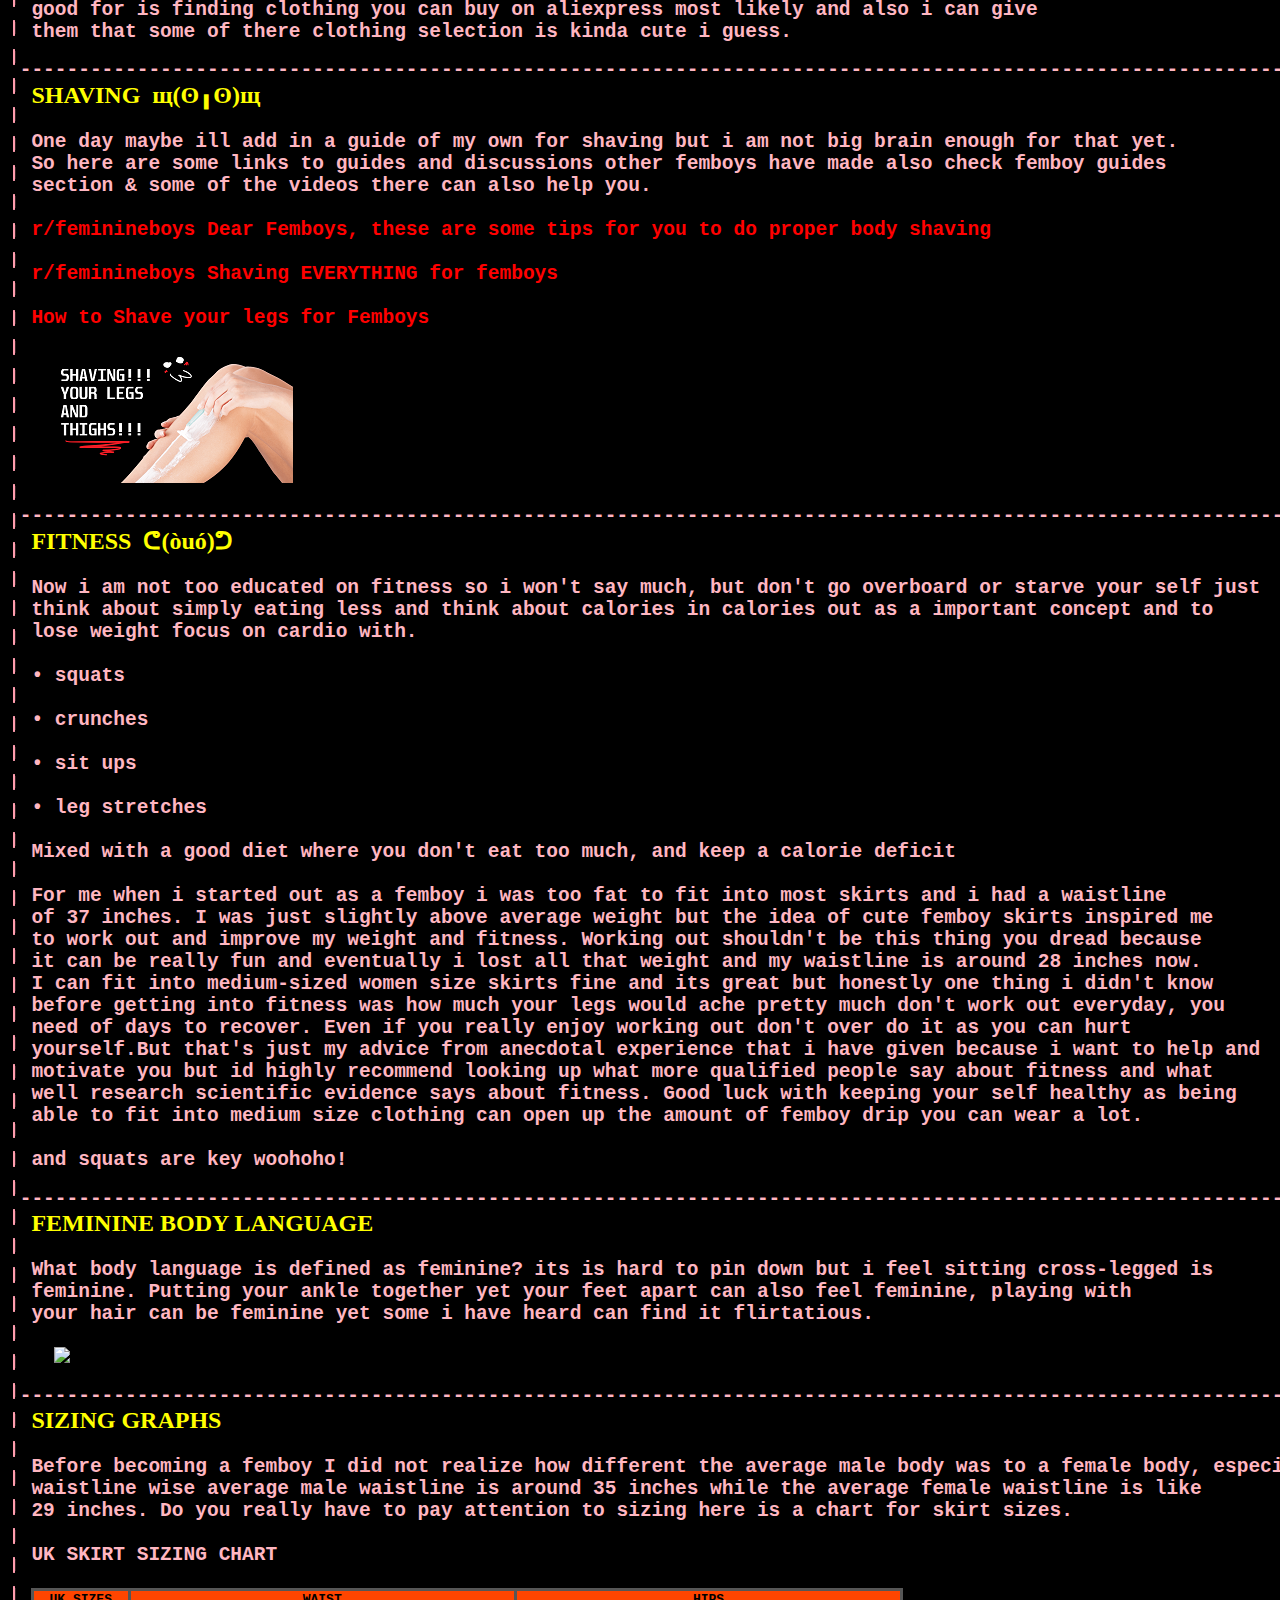
==== commit 165f72de: "grammar fixes" ====
--- a/article.html
+++ b/article.html
@@ -1121,11 +1121,11 @@
   in the end one of the moderators on <a href="https://www.reddit.com/r/teenfemboy/" target="_blank">r/teenfemboy</a> got falsely kicked of reddit and the head mod at the time,
   <a href="https://www.reddit.com/user/Gloomy-Bass/" target="_blank">u/Gloomy-Bass</a> contacted all the other femboy big subreddits and with there help got reddit to help the sub out.
   The sub went into a full lock down around October 7th and new rules where put in so reddit wouldn't consider
-  <a href="https://www.reddit.com/r/teenfemboy/" target="_blank">r/teenfemboy</a> as "sexualising minors" and now rules are much more stricter on suggestive content to keep the
-  subreddit afloat some where annoyed by the changes but most accepted them understanding the circumstances when
+  <a href="https://www.reddit.com/r/teenfemboy/" target="_blank">r/teenfemboy</a> as "sexualising minors" and now rules are much more strict on suggestive content to keep the
+  subreddit afloat. Some were annoyed by the changes but most accepted them understanding the circumstances when
   discussing it with moderators.
 
-  Since then the subreddits been chugging along getting a new icon on the 15th of October and now the subreddit
+  Since then the subreddits been chugging along, getting a new icon on the 15th of October and now the subreddit
   has a tradition of changing the subs logo for seasonal holidays or events.
 
   And so far that is the subreddits history at least the history that is been remembered and now its to be
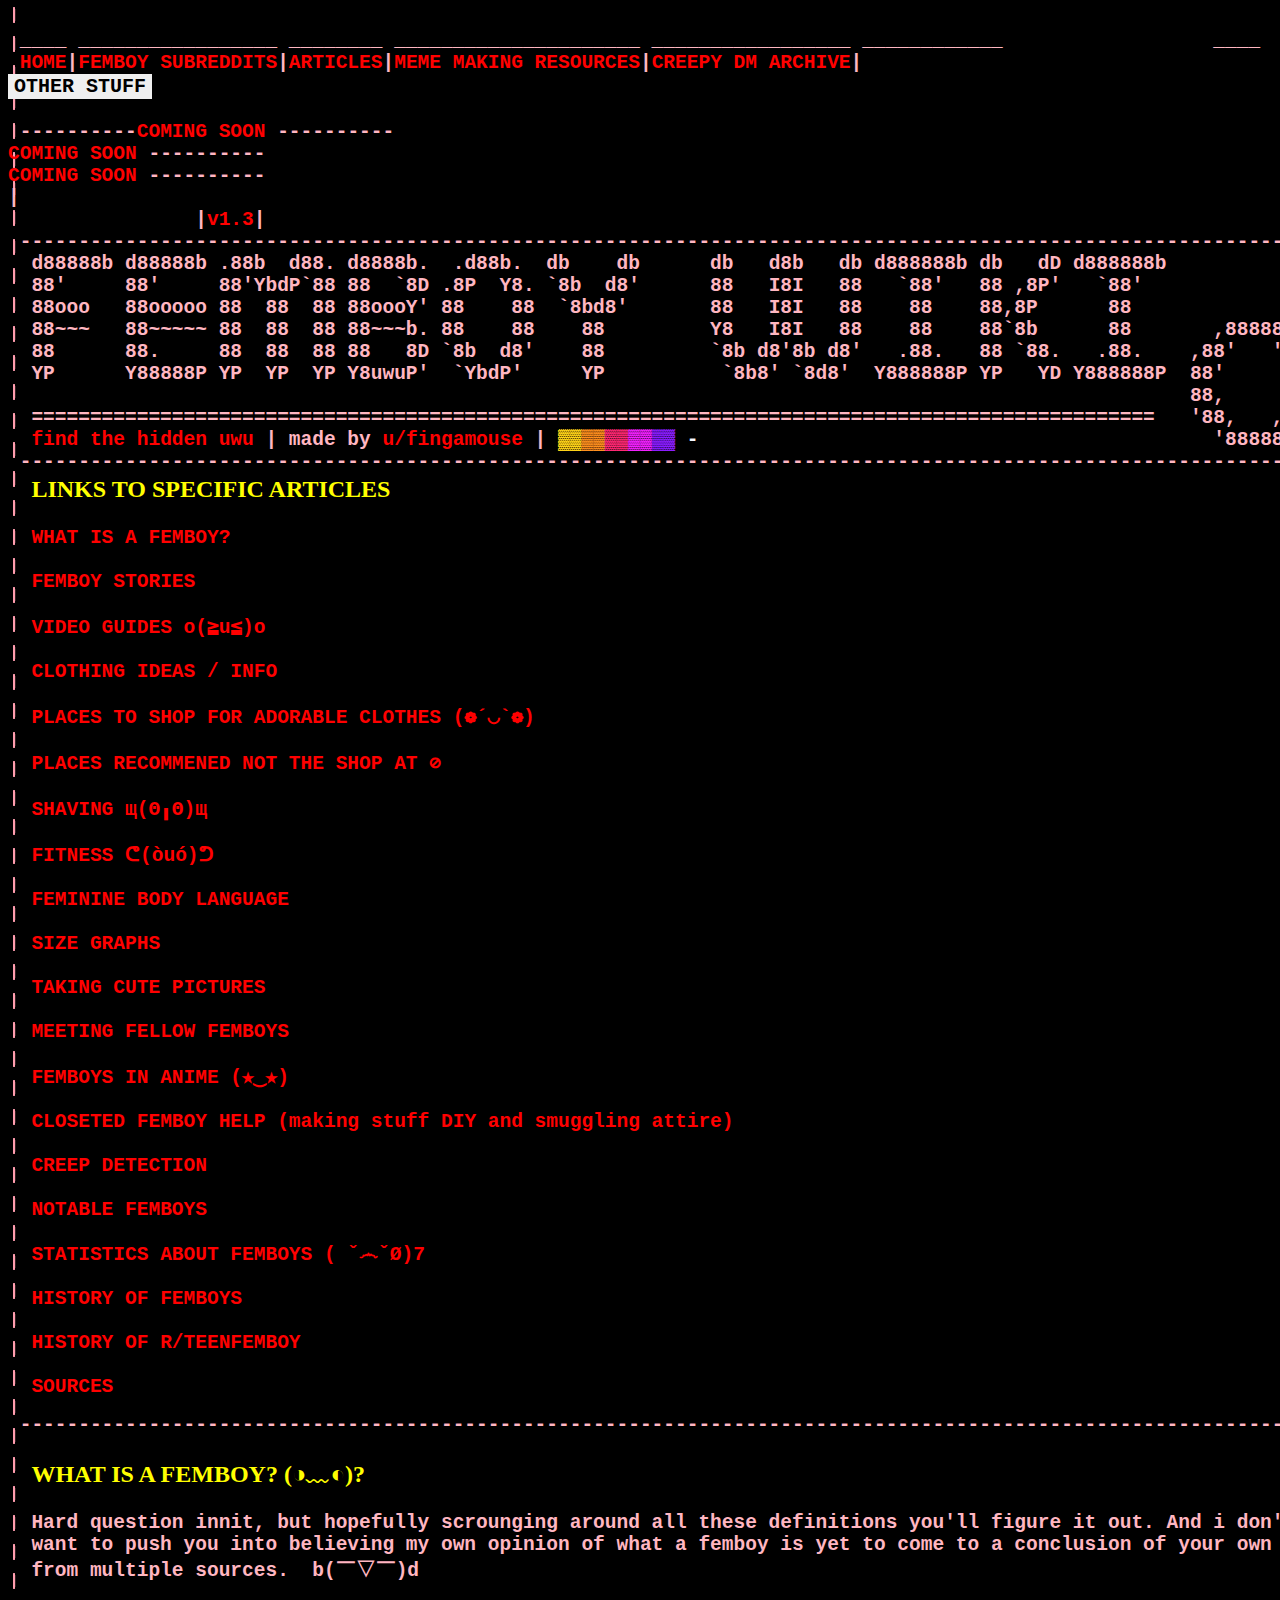
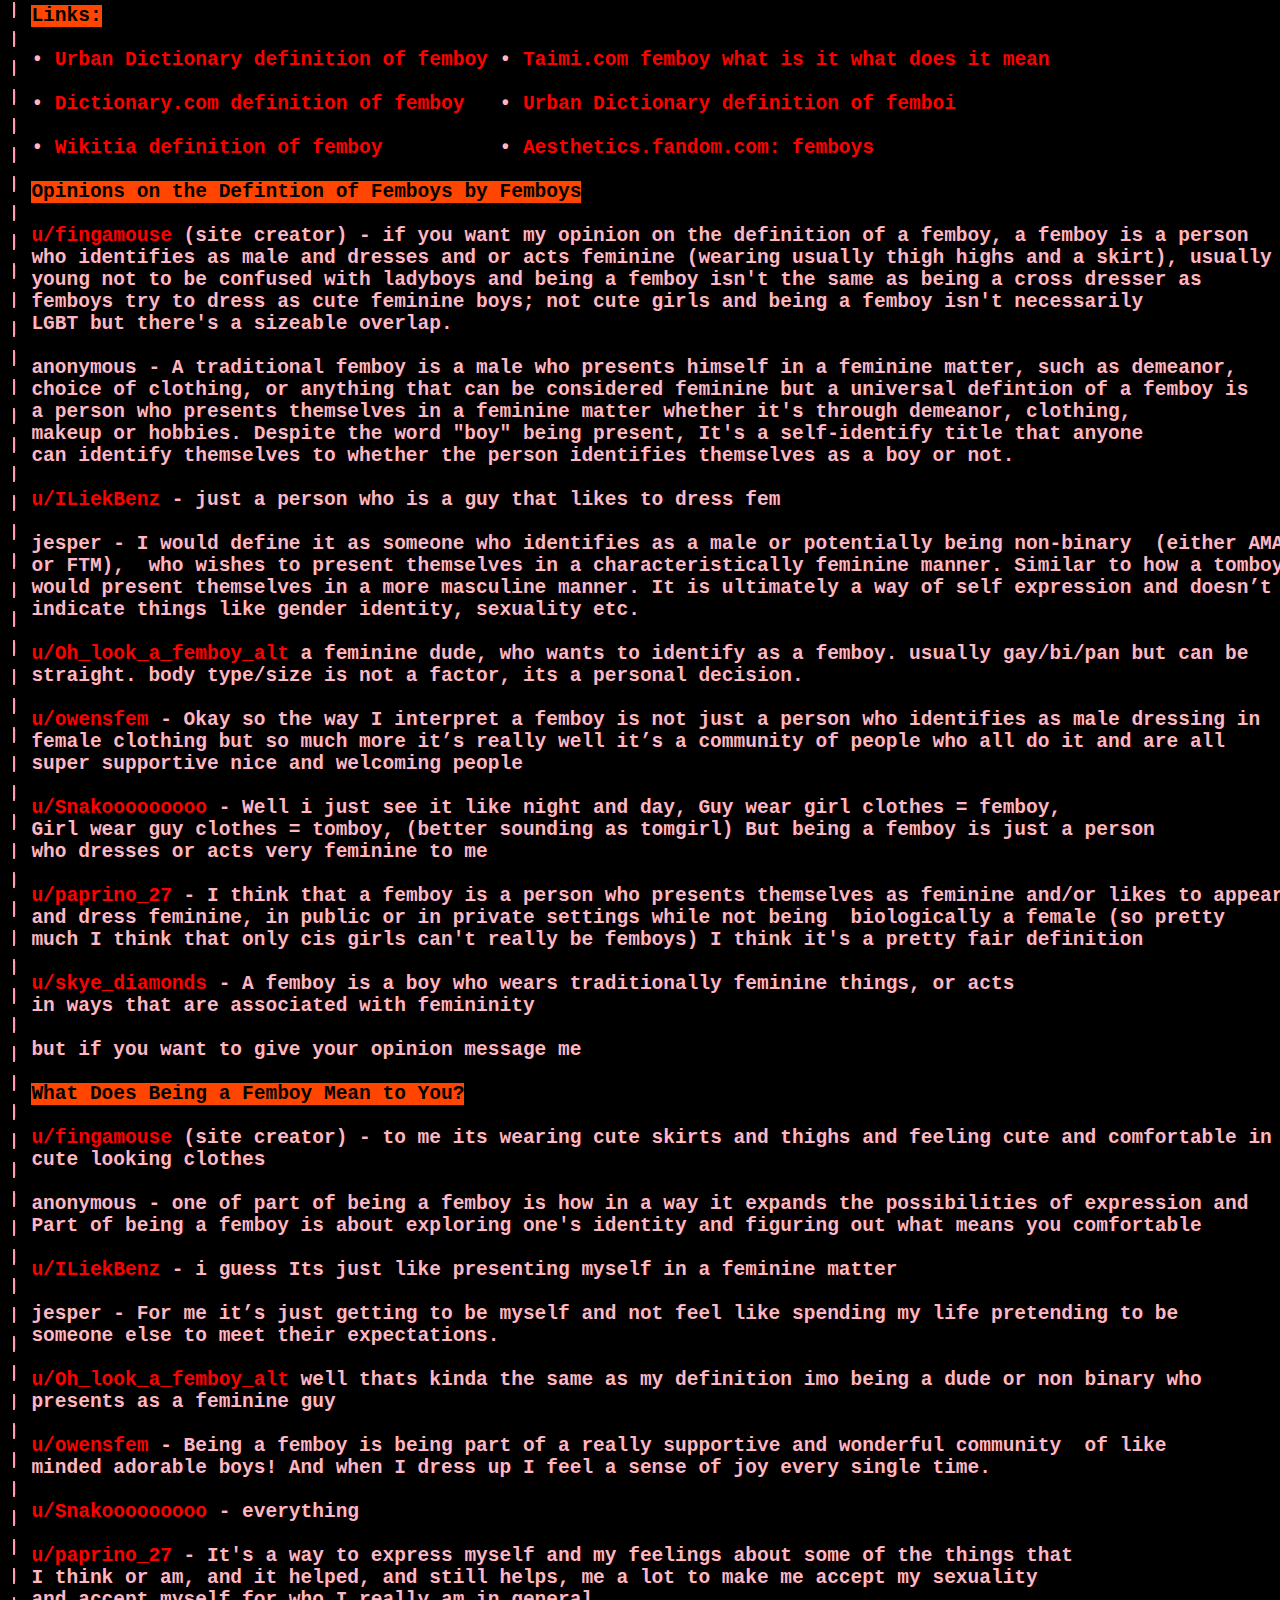
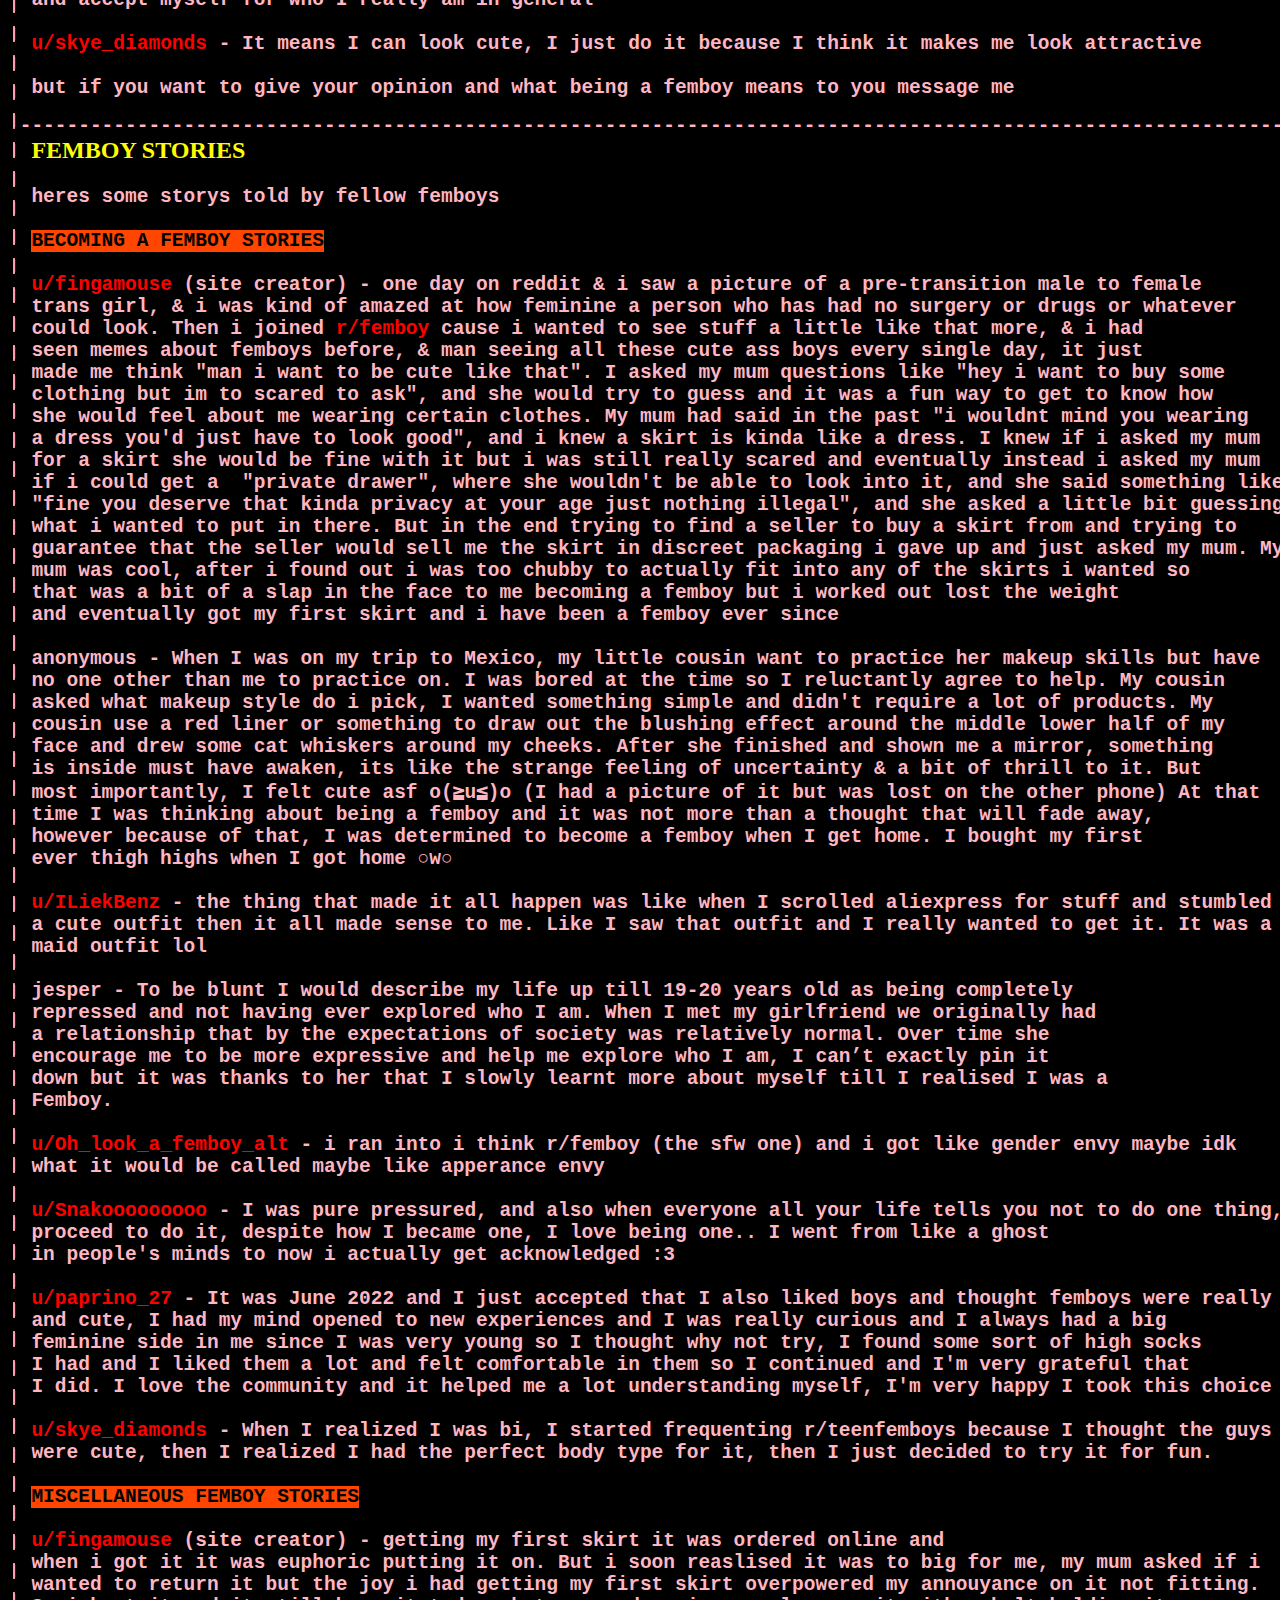
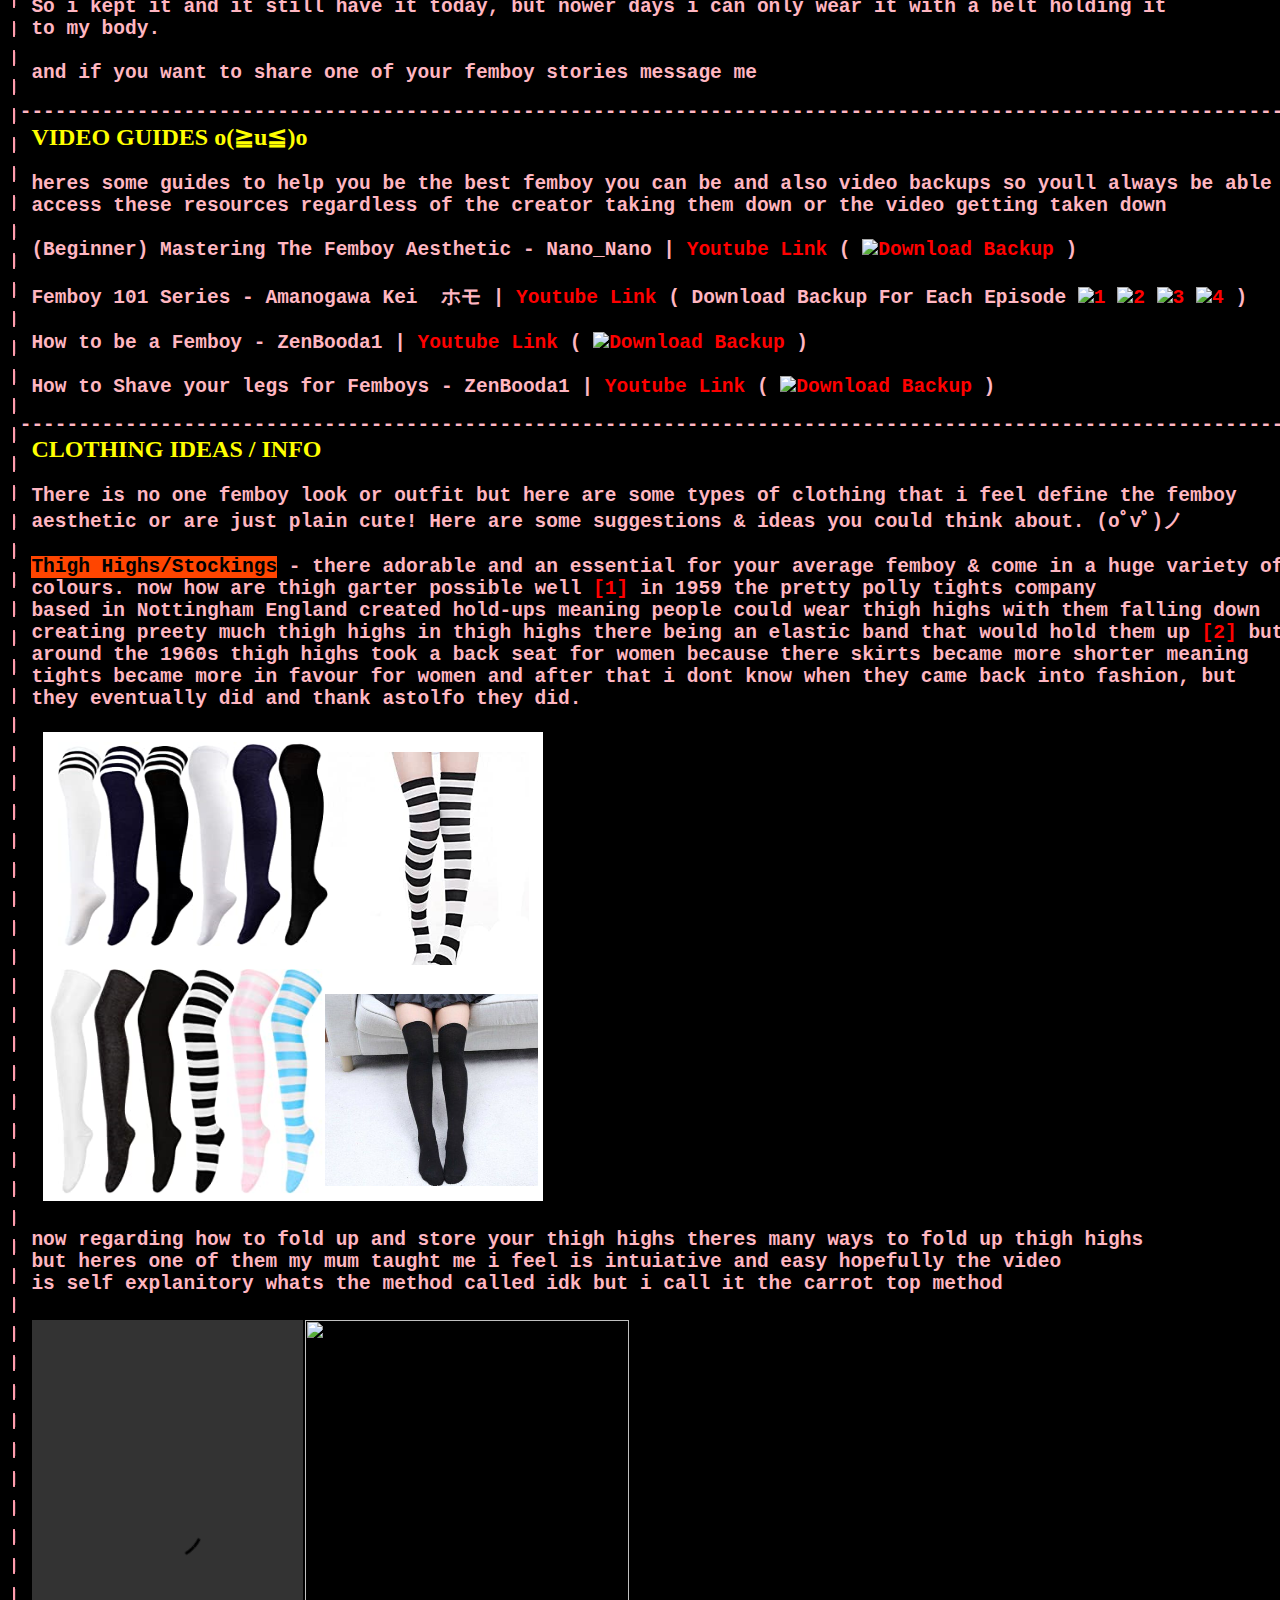
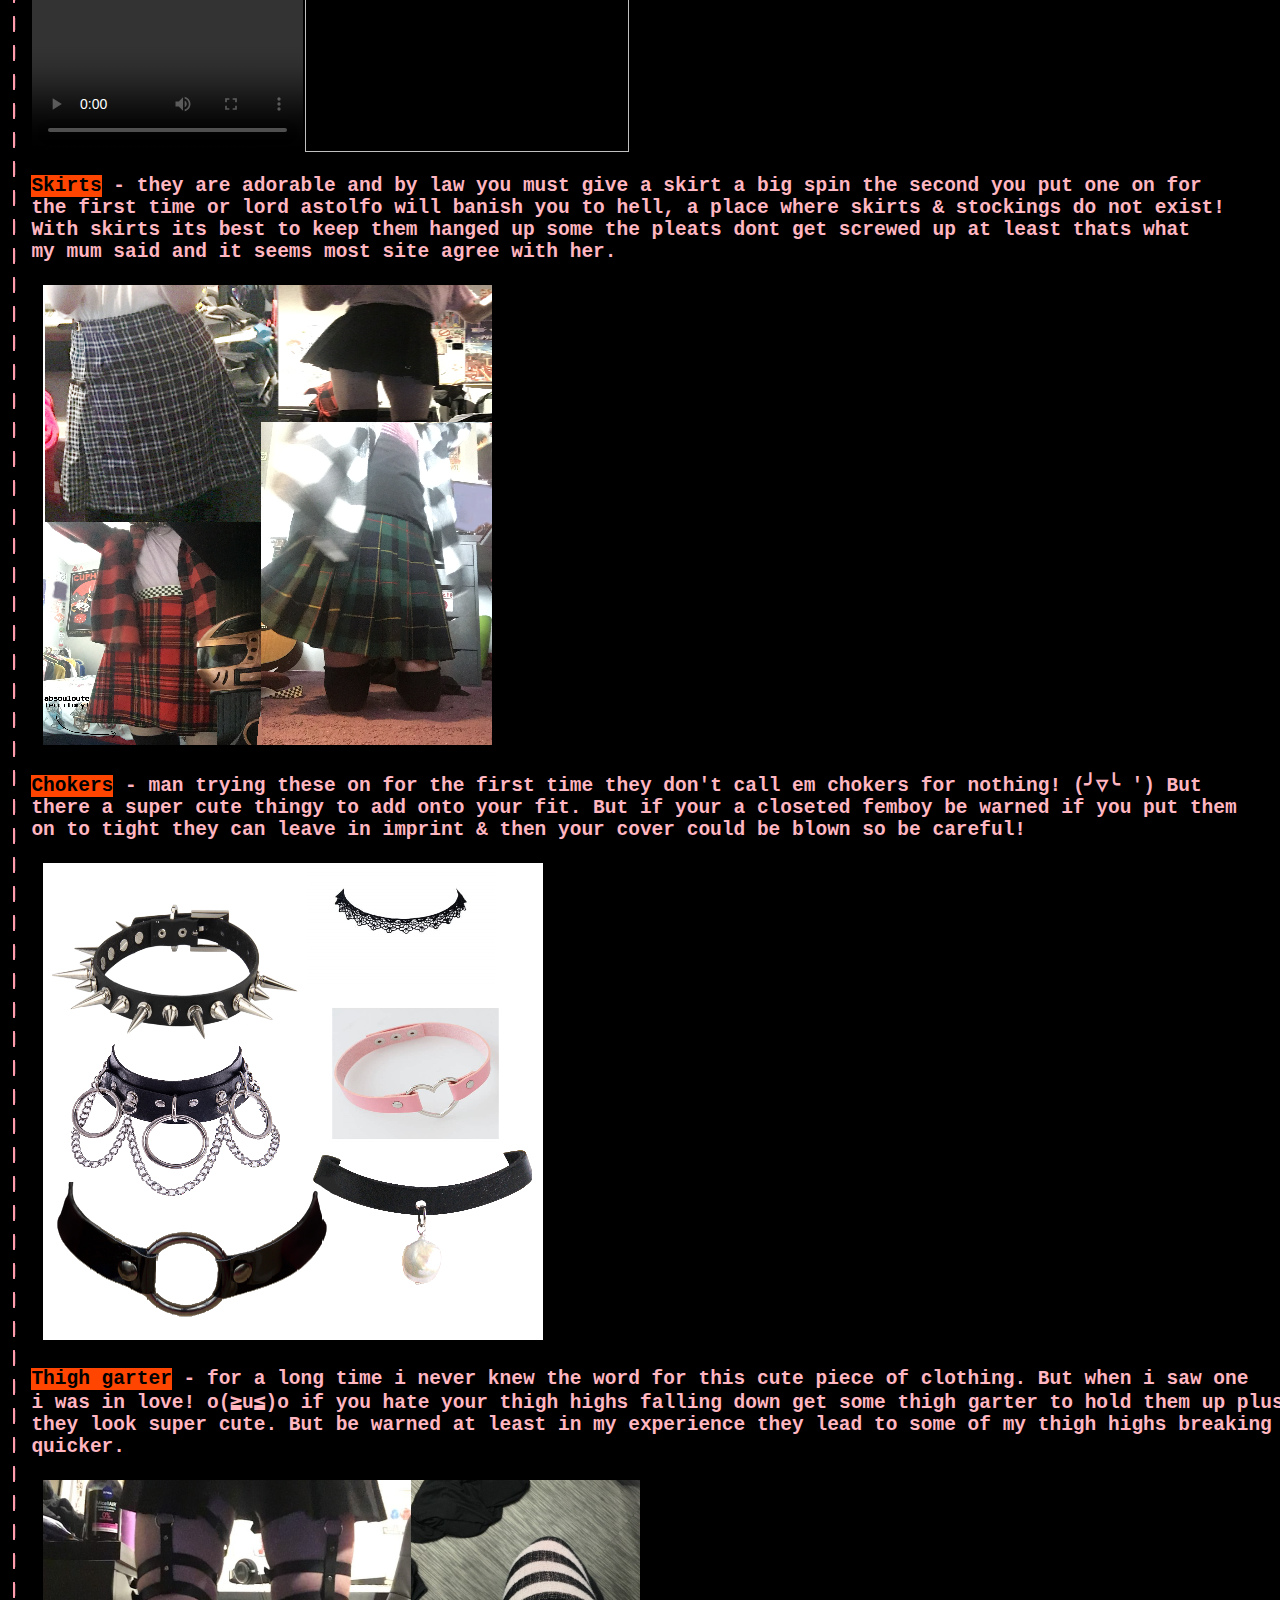
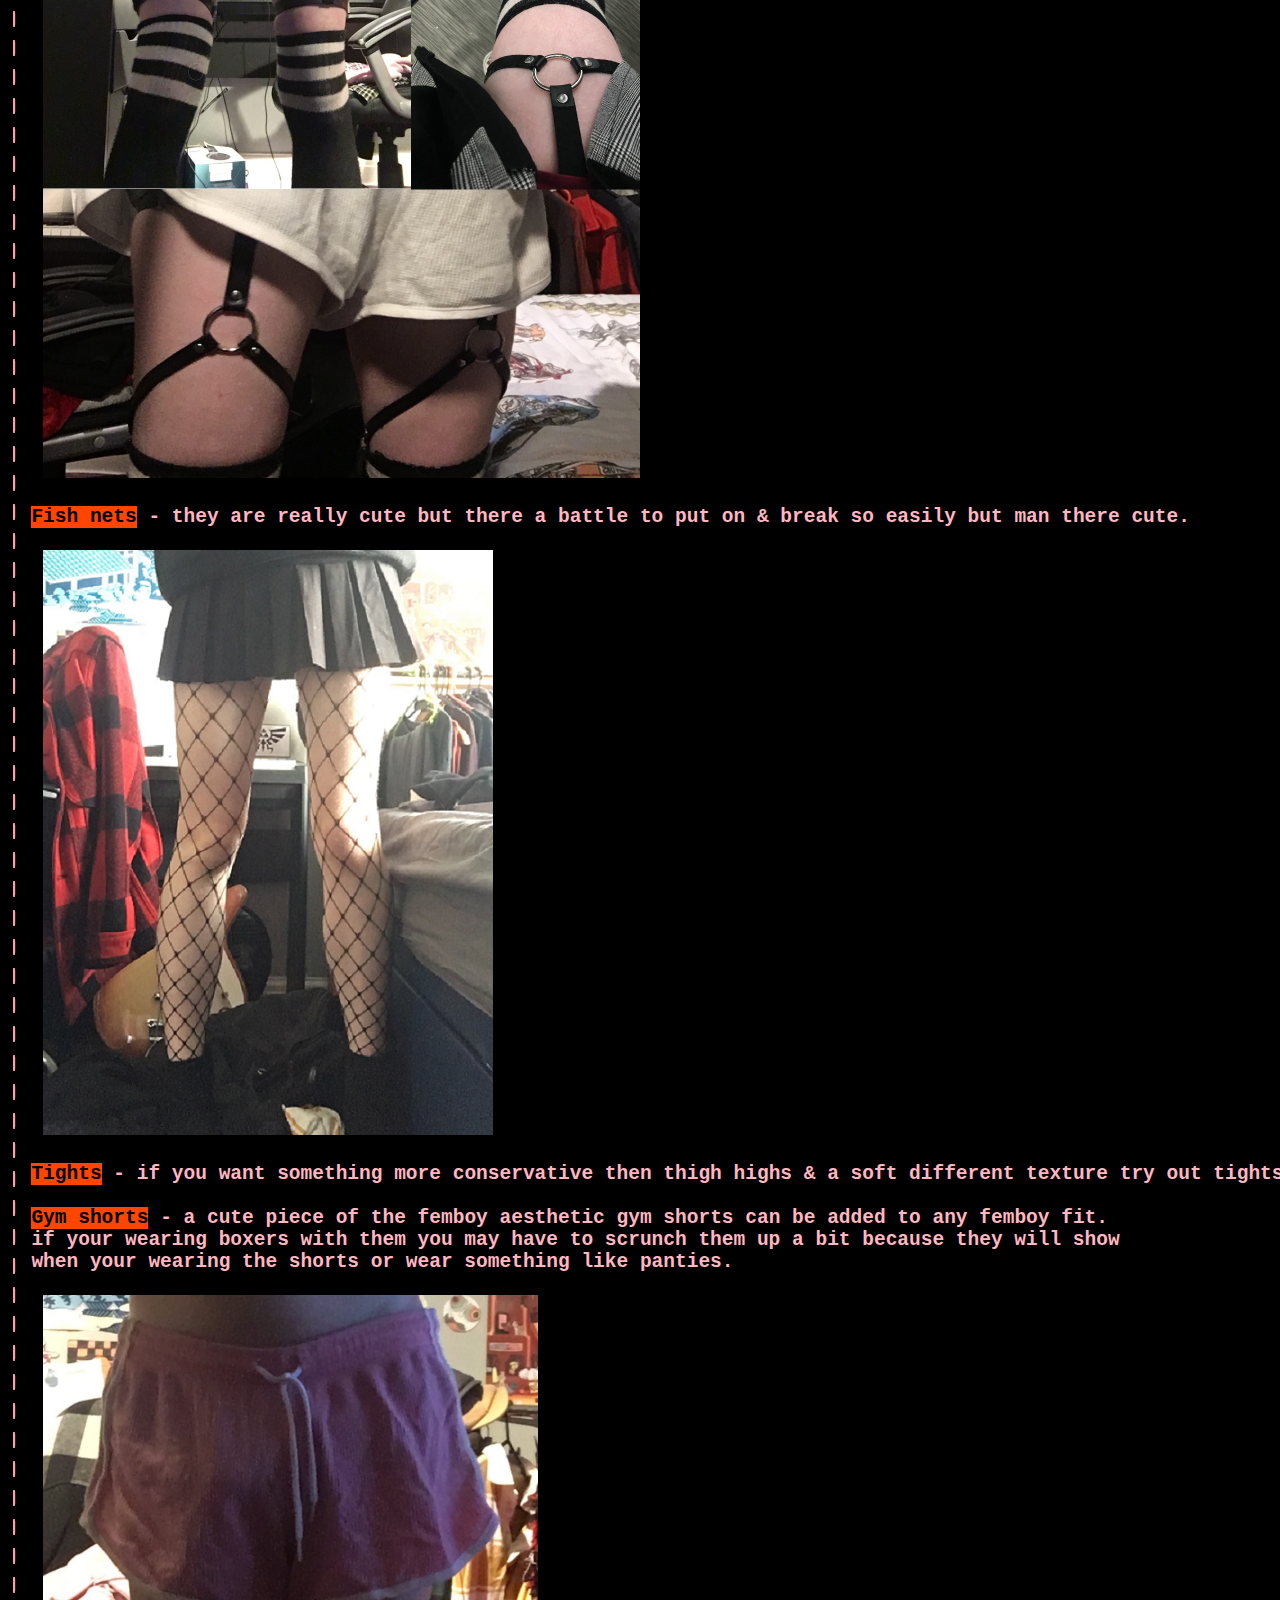
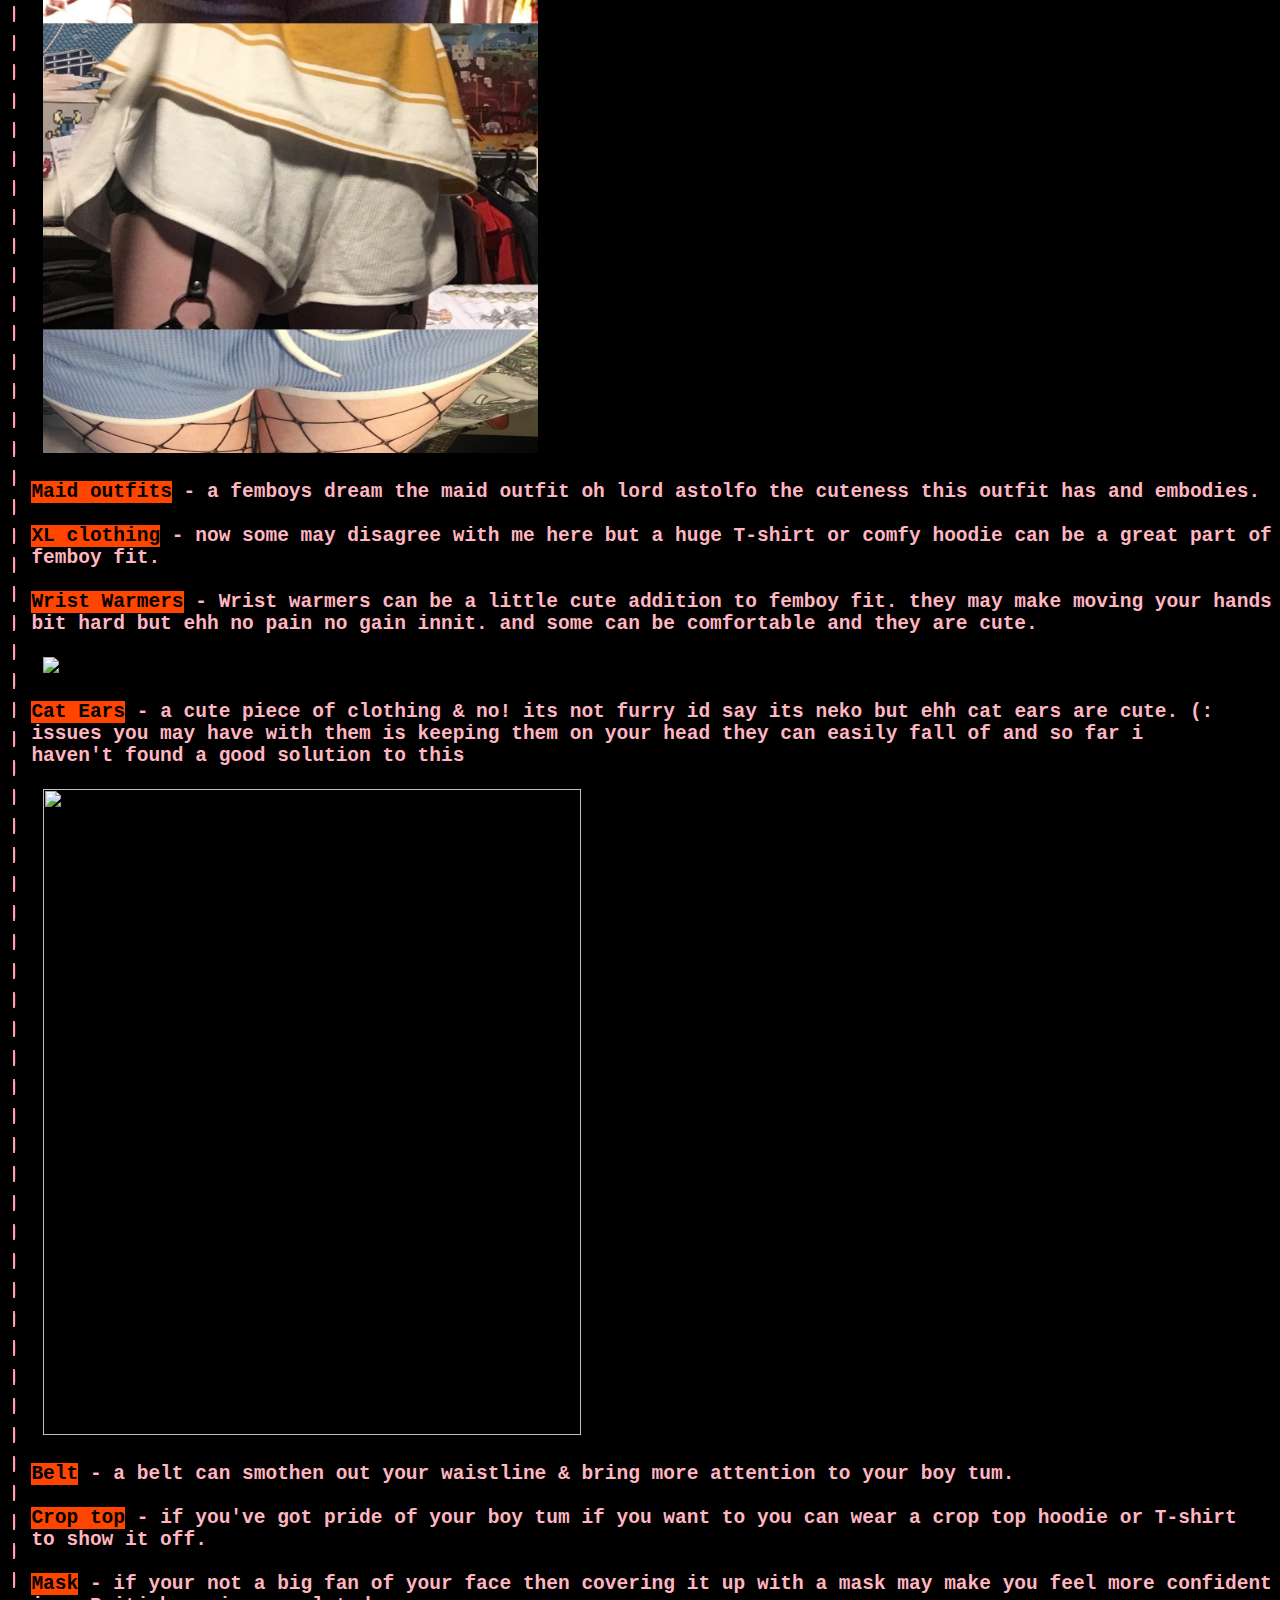
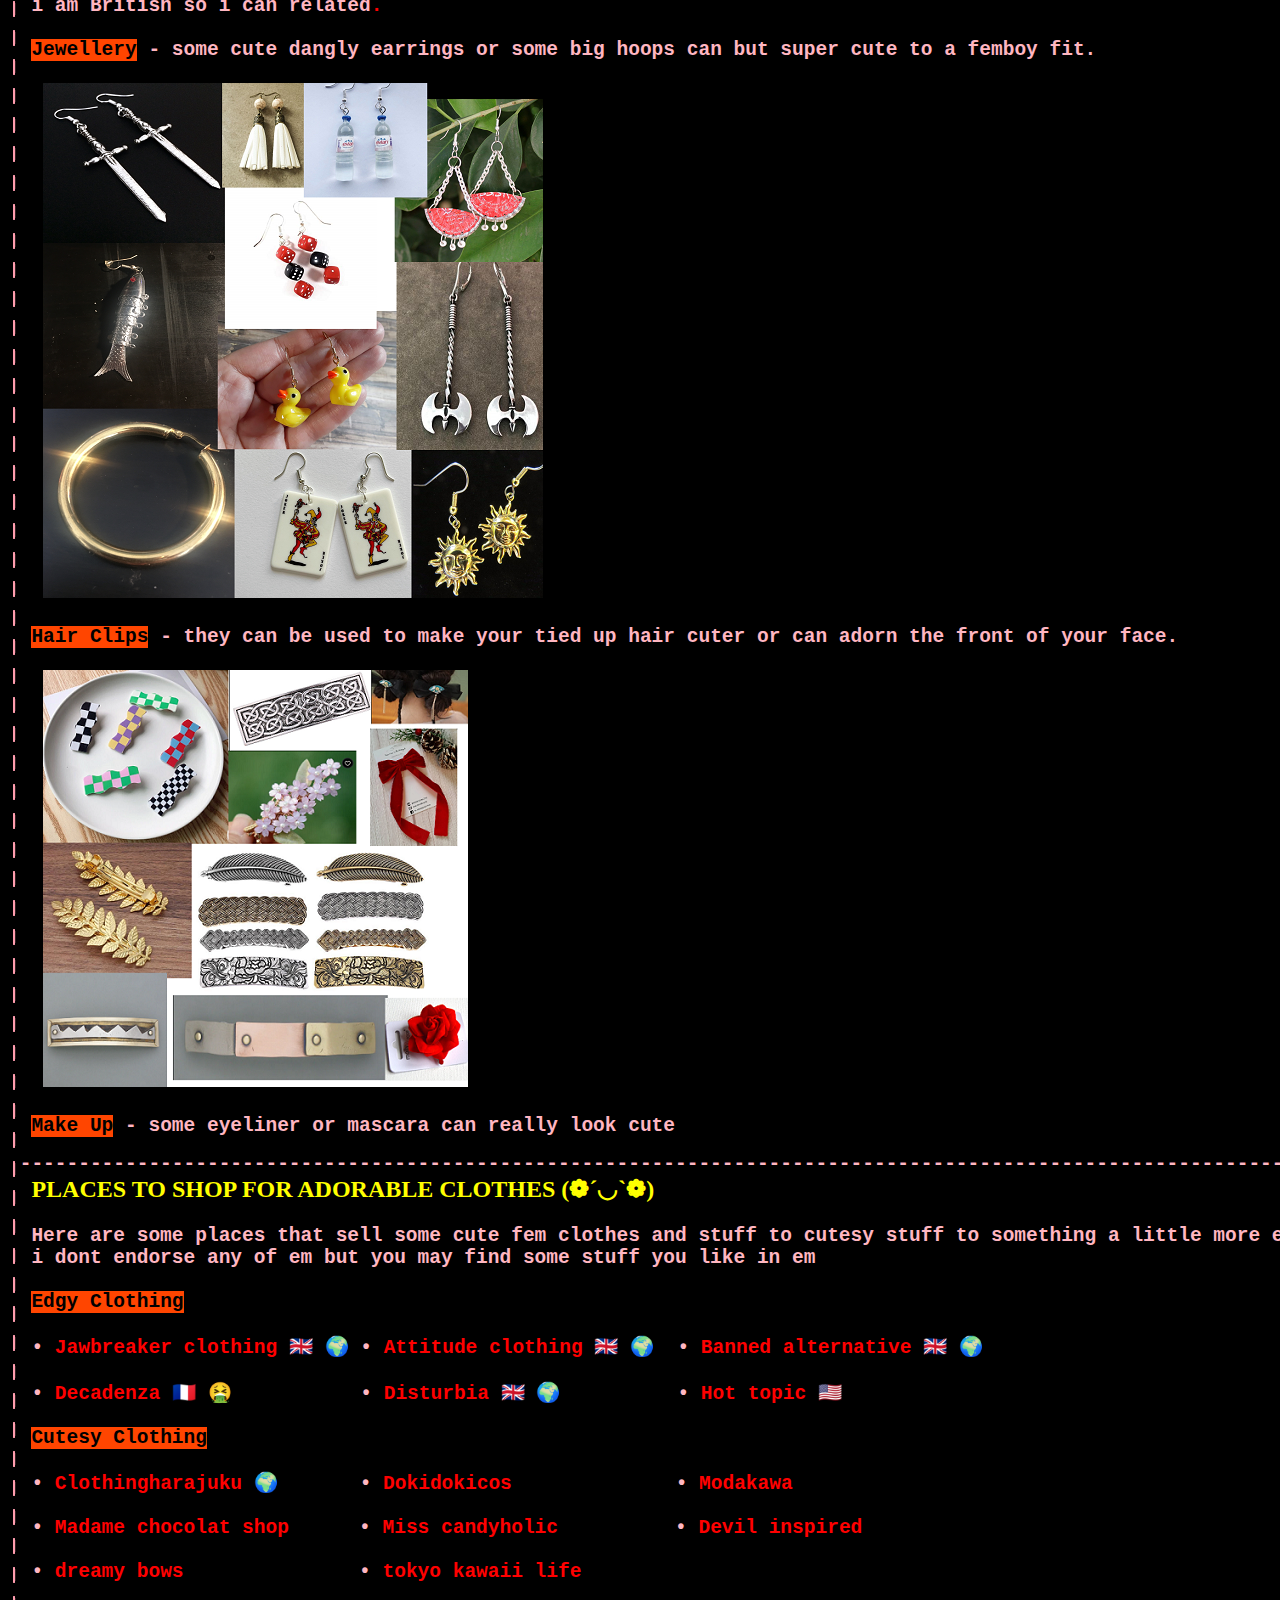
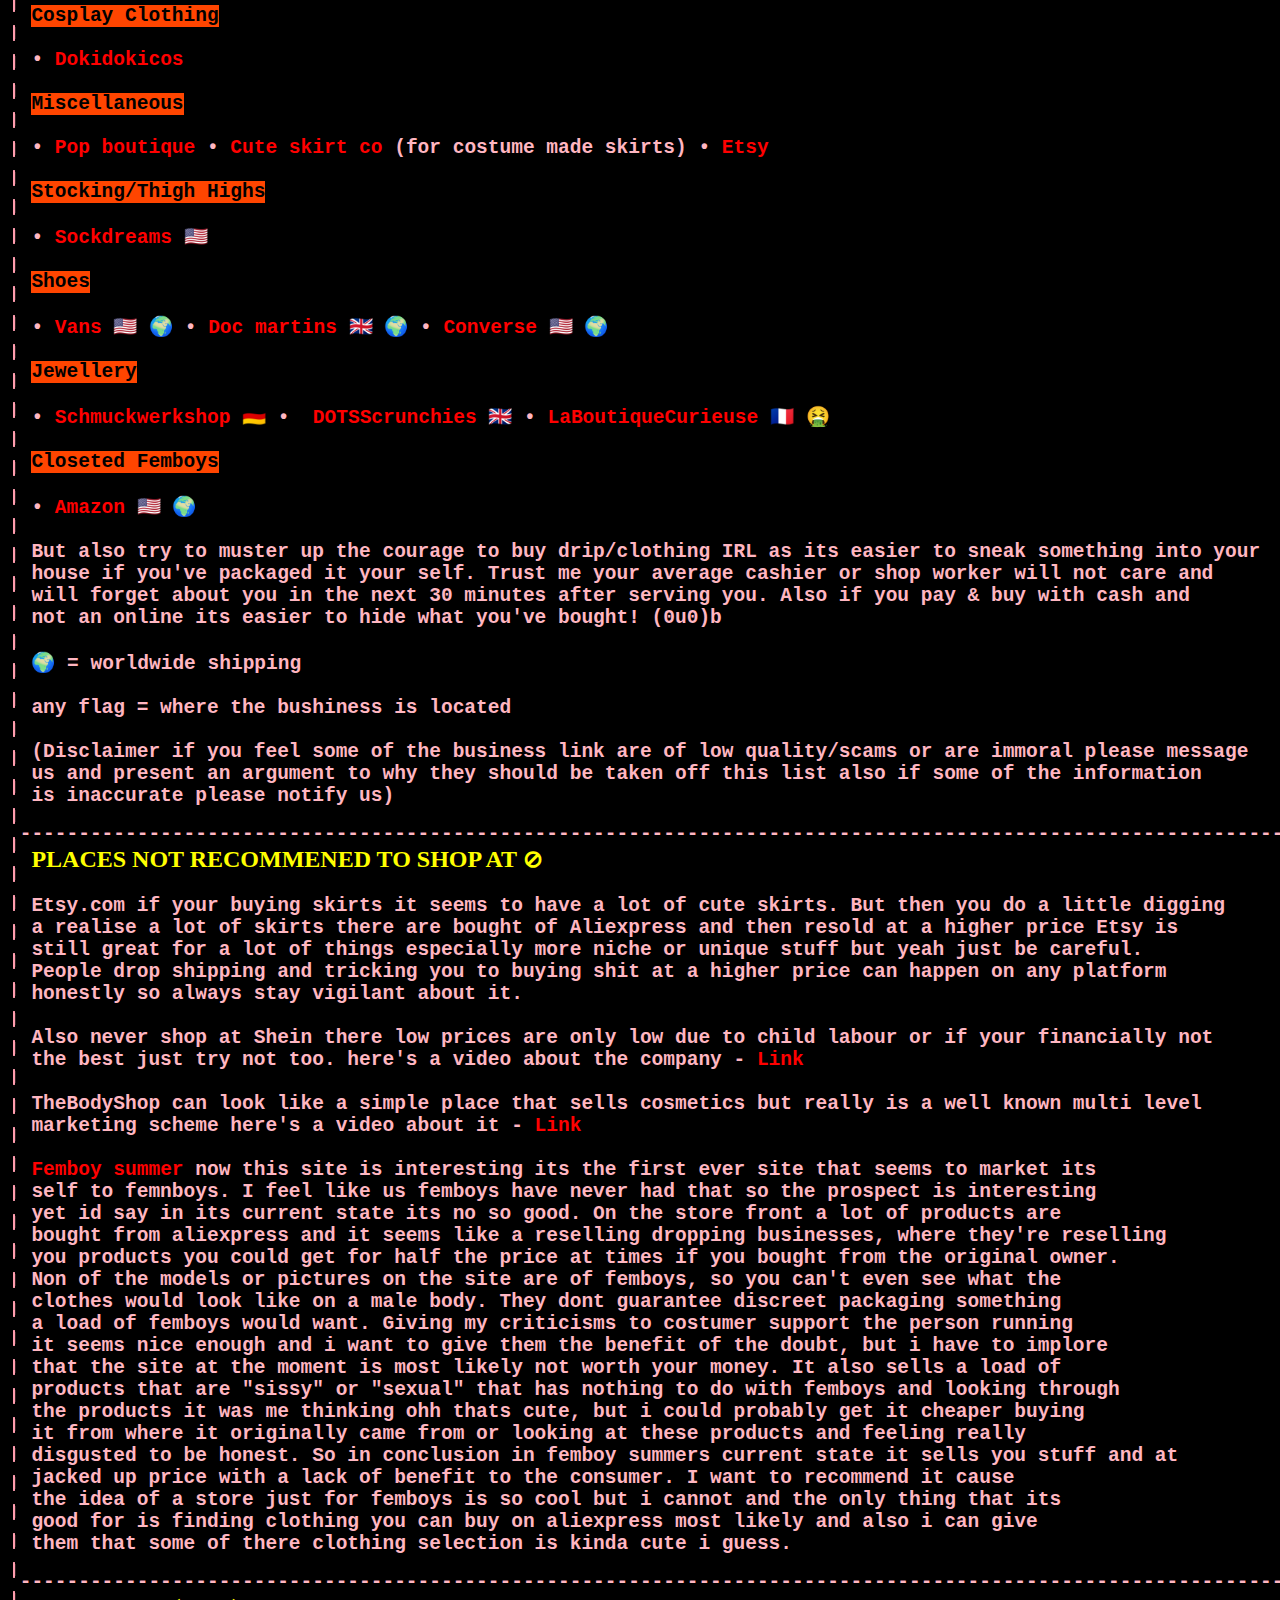
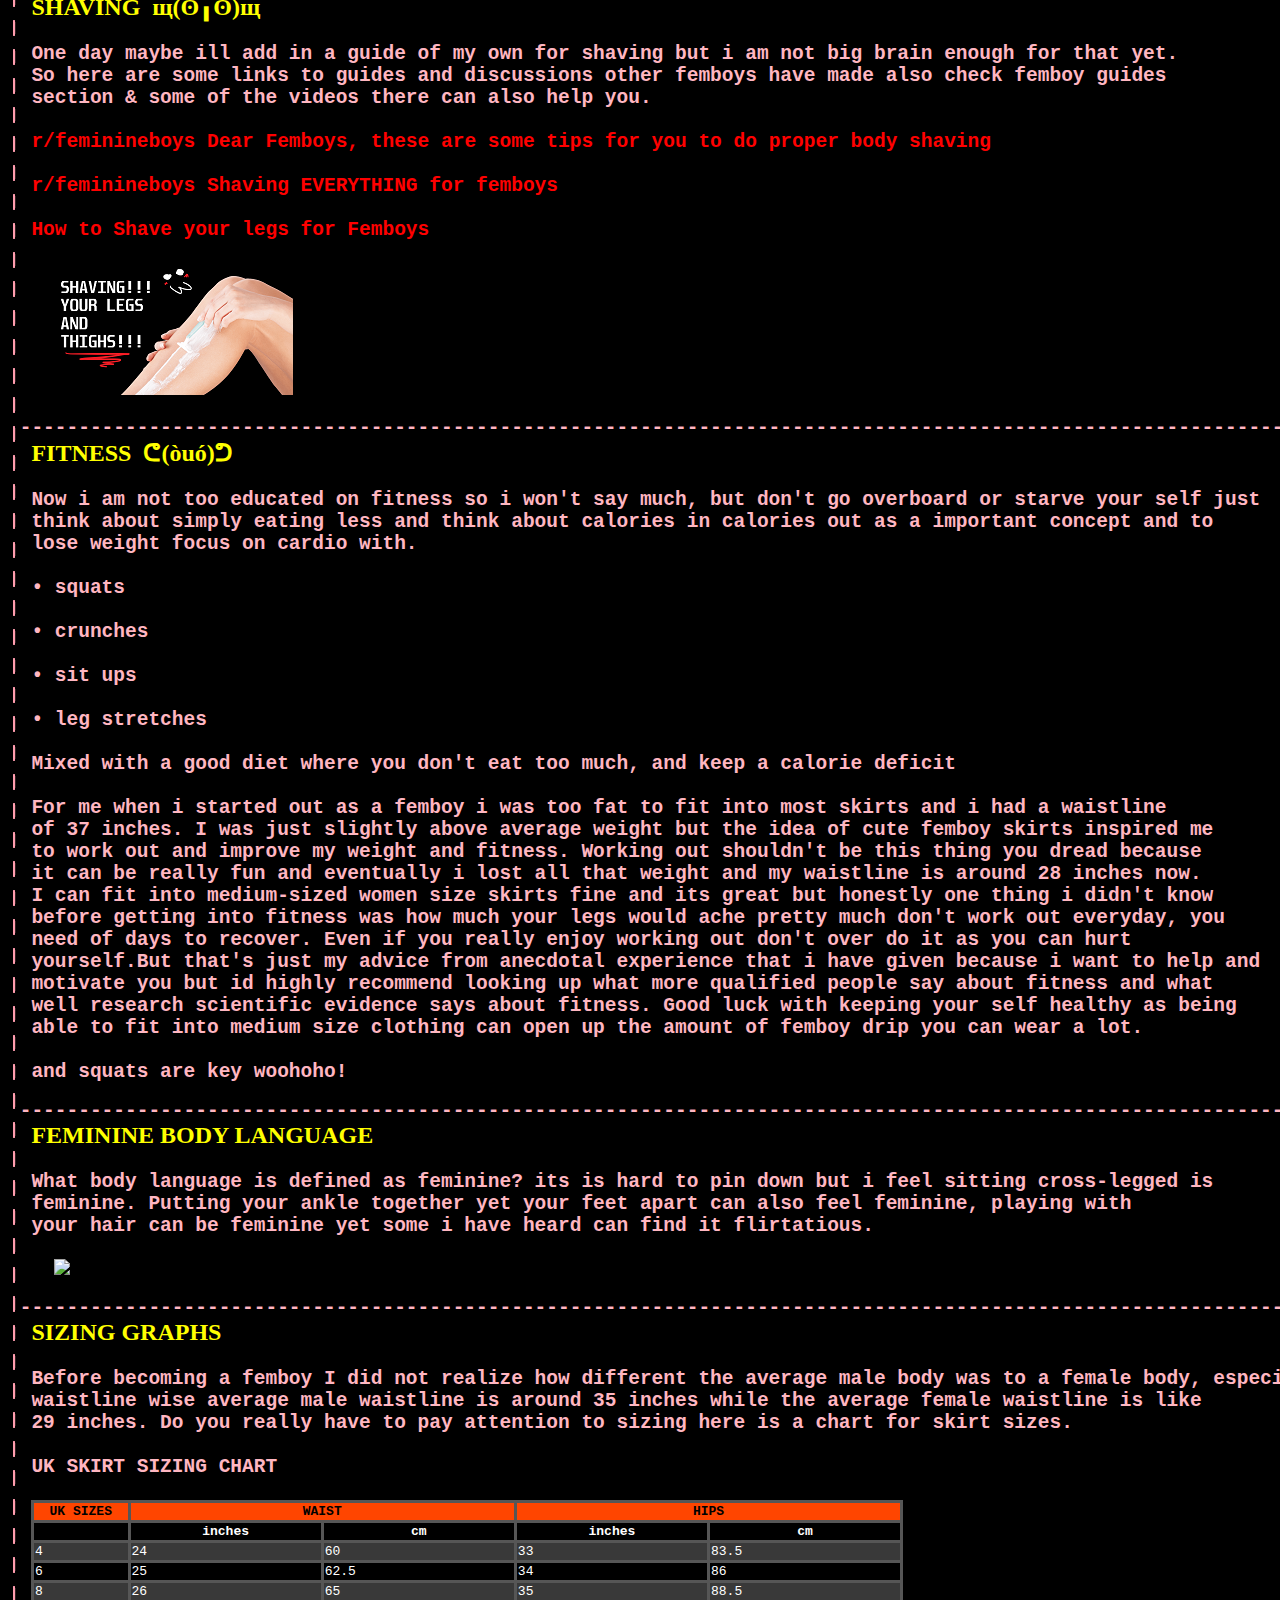
==== commit d1350945: "Added inches-centimetres conversion in the US sizing chart" ====
--- a/article.html
+++ b/article.html
@@ -143,10 +143,6 @@
 
   <a href="https://www.reddit.com/user/skye_diamonds" target="_blank">u/skye_diamonds</a> - A femboy is a boy who wears traditionally feminine things, or acts
   in ways that are associated with femininity
-  
-  <a href="https://www.reddit.com/user/Hoobleer" target="_blank">u/Hoobleer</a> - I generally think that "Femboy" is a term that refers to pretty much anyone, however typically used by 
-  those assigned male at birth, who express some feminine traits in their appearance/behavior/fashion choice/ etc. Regardless of gender anyone who says they are a femboy should be classed
-  as one, as expression of femininity can vary widely.
 
   but if you want to give your opinion message me
 
@@ -390,7 +386,7 @@
 
   <smark>Miscellaneous</smark>
 
-  • <a href="https://pop-boutique.com/" target="_blank">Pop boutique</a> • <a href="https://www.etsy.com/" target="_blank">Etsy</a>
+  • <a href="https://pop-boutique.com/" target="_blank">Pop boutique</a> • <a href="https://cuteskirtco.com/" target="_blank">Cute skirt co</a> (for costume made skirts) • <a href="https://www.etsy.com/" target="_blank">Etsy</a>
 
   <smark>Stocking/Thigh Highs</smark>
 
@@ -600,86 +596,86 @@
    <tr>
     <td style="color:white;background-color:#393939;">0 (XS)</td>
     <td style="color:white;background-color:#393939;">22-24</td>
-    <td style="color:white;background-color:#393939;">xx</td>
+    <td style="color:white;background-color:#393939;">56-61</td>
     <td style="color:white;background-color:#393939;">32-34</td>
-    <td style="color:white;background-color:#393939;">xx</td>
+    <td style="color:white;background-color:#393939;">80-86</td>
   </tr>
   <tr>
     <td style="color:white;">2 (XS)</td>
     <td style="color:white;">24-25</td>
-    <td style="color:white;">xx</td>
+    <td style="color:white;">61-64</td>
     <td style="color:white;">33-34</td>
-    <td style="color:white;">xx</td>
+    <td style="color:white;">84-86</td>
   </tr>
   <tr>
     <td style="color:white;background-color:#393939;">4 (S)</td>
     <td style="color:white;background-color:#393939;">26-27</td>
-    <td style="color:white;background-color:#393939;">xx</td>
+    <td style="color:white;background-color:#393939;">66-69</td>
     <td style="color:white;background-color:#393939;">34-36</td>
-    <td style="color:white;background-color:#393939;">xx</td>
+    <td style="color:white;background-color:#393939;">86-91</td>
   </tr>
   <tr>
     <td style="color:white;">6 (S)</td>
     <td style="color:white;">27-28</td>
-    <td style="color:white;">xx</td>
+    <td style="color:white;">69-71</td>
     <td style="color:white;">36-37</td>
-    <td style="color:white;">xx</td>
+    <td style="color:white;">91-94</td>
   </tr>
   <tr>
     <td style="color:white;background-color:#393939;">8 (M)</td>
     <td style="color:white;background-color:#393939;">28-29</td>
-    <td style="color:white;background-color:#393939;">xx</td>
+    <td style="color:white;background-color:#393939;">71-74</td>
     <td style="color:white;background-color:#393939;">37-39</td>
-    <td style="color:white;background-color:#393939;">xx</td>
+    <td style="color:white;background-color:#393939;">94-99</td>
   </tr>
   <tr>
     <td style="color:white;">10 (M)</td>
     <td style="color:white;">29-30</td>
-    <td style="color:white;">xx</td>
+    <td style="color:white;">74-76</td>
     <td style="color:white;">39-41</td>
-    <td style="color:white;">xx</td>
+    <td style="color:white;">99-104</td>
   </tr>
   <tr>
     <td style="color:white;background-color:#393939;">12 (L)</td>
     <td style="color:white;background-color:#393939;">31-32</td>
-    <td style="color:white;background-color:#393939;">xx</td>
+    <td style="color:white;background-color:#393939;">79-81</td>
     <td style="color:white;background-color:#393939;">41-43</td>
-    <td style="color:white;background-color:#393939;">xx</td>
+    <td style="color:white;background-color:#393939;">104-109</td>
   </tr>
   <tr>
     <td style="color:white;">14 (L)</td>
     <td style="color:white;">33-34</td>
-    <td style="color:white;">xx</td>
+    <td style="color:white;">84-86</td>
     <td style="color:white;">43-44</td>
-    <td style="color:white;">xx</td>
+    <td style="color:white;">109-112</td>
   </tr>
   <tr>
     <td style="color:white;background-color:#393939;">16 (XL)</td>
     <td style="color:white;background-color:#393939;">34-36</td>
-    <td style="color:white;background-color:#393939;">xx</td>
+    <td style="color:white;background-color:#393939;">86-91</td>
     <td style="color:white;background-color:#393939;">44-45</td>
-    <td style="color:white;background-color:#393939;">xx</td>
+    <td style="color:white;background-color:#393939;">112-114</td>
   </tr>
   <tr>
     <td style="color:white;">18 (XL)</td>
     <td style="color:white;">36-38</td>
-    <td style="color:white;">xx</td>
+    <td style="color:white;">91-97</td>
     <td style="color:white;">45-47</td>
-    <td style="color:white;">xx</td>
+    <td style="color:white;">114-119</td>
   </tr>
   <tr>
     <td style="color:white;background-color:#393939;">20 (XXL)</td>
     <td style="color:white;background-color:#393939;">38-40</td>
-    <td style="color:white;background-color:#393939;">xx</td>
+    <td style="color:white;background-color:#393939;">97-102</td>
     <td style="color:white;background-color:#393939;">47-49</td>
-    <td style="color:white;background-color:#393939;">xx</td>
+    <td style="color:white;background-color:#393939;">119-124</td>
   </tr>
   <tr>
     <td style="color:white;">22 (XXL)</td>
     <td style="color:white;">40-42</td>
-    <td style="color:white;">xx</td>
+    <td style="color:white;">102-107</td>
     <td style="color:white;">49-51</td>
-    <td style="color:white;">xx</td>
+    <td style="color:white;">124-130</td>
   </tr>
 
 
@@ -722,7 +718,7 @@
   But yeah hopefully that helped trouble shoot the ugliness of your photos cause man, i have
   taken some really hideous photos before i look back on and cringe.
 <h2 id="C5" style="color:lightpink;"> ------------------------------------------------------------------------------------------------------------------
-  <mark>MEETING FELLOW FEMBOYS <aniemotwentysix></mark>
+  <mark>MEETING FELLOW FEMBOYS <aniemotwentysix></aniemotwentysix></mark>
 
   Ok so you've found a femboy online you wanna meet up with amazing! Us femboys hardly ever are able to meet up
   with fellow femboys due to overbearing family or femboys being rare to find regardless if your meeting up with
@@ -894,24 +890,23 @@
 <h2 id="A1" style="color:lightpink;"> ------------------------------------------------------------------------------------------------------------------
   <mark>CREEP DETECTION</mark>
 
-  The sad truth is that us femboys got deal with a load of creeps now here is how to detect em:
-  so when a person messages you first thing just check they're comment history see what they have 
-  commented and if they have no comment or post history be even more on edge people who have no 
-  history or lurkers are most likely being creeps on a alt account they never post on and thats 
-  why its empty.
-
-  Two if they use kik messenger know it's a place with a lot of shady shit and its more underground than discord
-  for example, and it's a favoured place by abusers <a href="https://www.youtube.com/watch?v=9sPaJxRmIPc" target="_blank">link</a> here is a video explaining it but if there from kik there
+  The sad truth is that us femboys got deal with a load of creeps now here is how to detect em so a person
+  messages you first thing just check they're comment history see what they have commented and if they have
+  no comment or post history be even more on edge people who have no history or lurkers are most likely being
+  creeps on a alt account they never post on and thats why its empty.
+
+  Two if they use kik messenger know it's a place with a lot of shady shit and its more underground then lets
+  say discord and it's a favoured place by abusers <a href="https://www.youtube.com/watch?v=9sPaJxRmIPc" target="_blank">link</a> here is a video explaining it but if there from kik there
   most likely creep.
 
-  Another thing that makes creeps flock to you is if you put "DMs open" in your bio or in your posts, as that's 
-  just a creep magnet.
+  Another thing that makes creeps flock to you is if you but DMs open in your bio or in your Posts that's just a
+  creep magnet.
 
   Another way to spot a creep i if they have a default reddit name there account is more likely to be an alt
   account they only use to be creepy so there main account doesn't get shot down.
 
-  So if their profile isn't clean then be careful but honestly a lot of creeps show there true colours quickly,
-  so say safe out their guys.
+  So if their profile isn't clean then be careful but honestly a lot of creeps show there true colours quickly
+  say safe out their guys.
 
   <img src="General_Images/Coomer.png" style="width:275px;height:275px;margin-left: 23px">
 <h2 id="A4" style="color:lightpink;"> ------------------------------------------------------------------------------------------------------------------
@@ -930,7 +925,7 @@
 
   • Bridget - its controversial if Bridget is a femboy anymore but Bridget has influenced femboy culture
   alot and for the majority of the characters existence has been considered a femboy, Bridget is from the
-  guilty gear series of fighting games - <a href="https://en.wikipedia.org/wiki/Bridget_(Guilty_Gear)" target="_blank">Link to Wikipedia</a>
+  guilty gear series a fighting game - <a href="https://en.wikipedia.org/wiki/Bridget_(Guilty_Gear)" target="_blank">Link to Wikipedia</a>
 
   <img src="Femboys_In_Animes_Images/Bridget.jpg" style="margin-left: 23px">
 
@@ -943,11 +938,11 @@
   <img src="Femboys_In_Animes_Images/Hideri.jpg" style="margin-left: 23px">
 
   • Ruka Urushibara - a femboy for most of the anime but in certain "worldlines" is female but in most
-  worldlines hes male - <a href="https://steins-gate.fandom.com/wiki/Luka_Urushibara" target="_blank">Link to Wiki</a>
+  wordlines hes male - <a href="https://steins-gate.fandom.com/wiki/Luka_Urushibara" target="_blank">Link to Wiki</a>
 
   <img src="Femboys_In_Animes_Images/Ruka.jpg" style="margin-left: 23px">
 
-  • Fish eye - from sailor moon this charcters always male accept in one of the dubs where they just arent - <a href="https://sailormoon.fandom.com/wiki/Fish_Eye_(anime" target="_blank">Link to Wiki</a>
+  • Fish eye - from sailor moon this charcters always male accept in one of the dubs there not lol - <a href="https://sailormoon.fandom.com/wiki/Fish_Eye_(anime" target="_blank">Link to Wiki</a>
 
   <img src="Femboys_In_Animes_Images/Fish%20Eye.jpg" style="margin-left: 23px">
 <h2 id="A5" style="color:lightpink;"> ------------------------------------------------------------------------------------------------------------------
@@ -961,11 +956,7 @@
 
   Femboy Physics - a youtube channel where a cute femboy descibes physics - <a href="https://www.youtube.com/@FemboyPhysics/featured" target="_blank">Link</a>
 	
-  Femboy Firearms - a youtube channel where a cute femboy does stuff with firearms - <a href="https://www.youtube.com/@FemboyFirearms" target="_blank">Link</a>
-  
-  Femboy Cooking - a youtube channel like the above, but for cooking videos (and a bit of fashion) - <a href="https://www.youtube.com/@FemboyCooking" target="_blank">Link</a>
-  
-  Professor Lando - not specifically a femboy, but has made a few on femboys - <a href="https://www.youtube.com/@Profussy" target="_blank">Channel link</a> - <a href="https://youtu.be/yR-rmVV5K2s" target="_blank">Video</a>
+  Femboy Firearms - a youtube channel where a cute femboy does stuff with firearms- <a href="https://www.youtube.com/@FemboyFirearms" target="_blank">Link</a>
 <h2 id="A6" style="color:lightpink;"> ------------------------------------------------------------------------------------------------------------------
   <mark>STATISTICS ABOUT FEMBOYS <aniemonineteen></aniemonineteen> </mark>
 
@@ -1121,11 +1112,11 @@
   in the end one of the moderators on <a href="https://www.reddit.com/r/teenfemboy/" target="_blank">r/teenfemboy</a> got falsely kicked of reddit and the head mod at the time,
   <a href="https://www.reddit.com/user/Gloomy-Bass/" target="_blank">u/Gloomy-Bass</a> contacted all the other femboy big subreddits and with there help got reddit to help the sub out.
   The sub went into a full lock down around October 7th and new rules where put in so reddit wouldn't consider
-  <a href="https://www.reddit.com/r/teenfemboy/" target="_blank">r/teenfemboy</a> as "sexualising minors" and now rules are much more strict on suggestive content to keep the
-  subreddit afloat. Some were annoyed by the changes but most accepted them understanding the circumstances when
+  <a href="https://www.reddit.com/r/teenfemboy/" target="_blank">r/teenfemboy</a> as "sexualising minors" and now rules are much more stricter on suggestive content to keep the
+  subreddit afloat some where annoyed by the changes but most accepted them understanding the circumstances when
   discussing it with moderators.
 
-  Since then the subreddits been chugging along, getting a new icon on the 15th of October and now the subreddit
+  Since then the subreddits been chugging along getting a new icon on the 15th of October and now the subreddit
   has a tradition of changing the subs logo for seasonal holidays or events.
 
   And so far that is the subreddits history at least the history that is been remembered and now its to be
